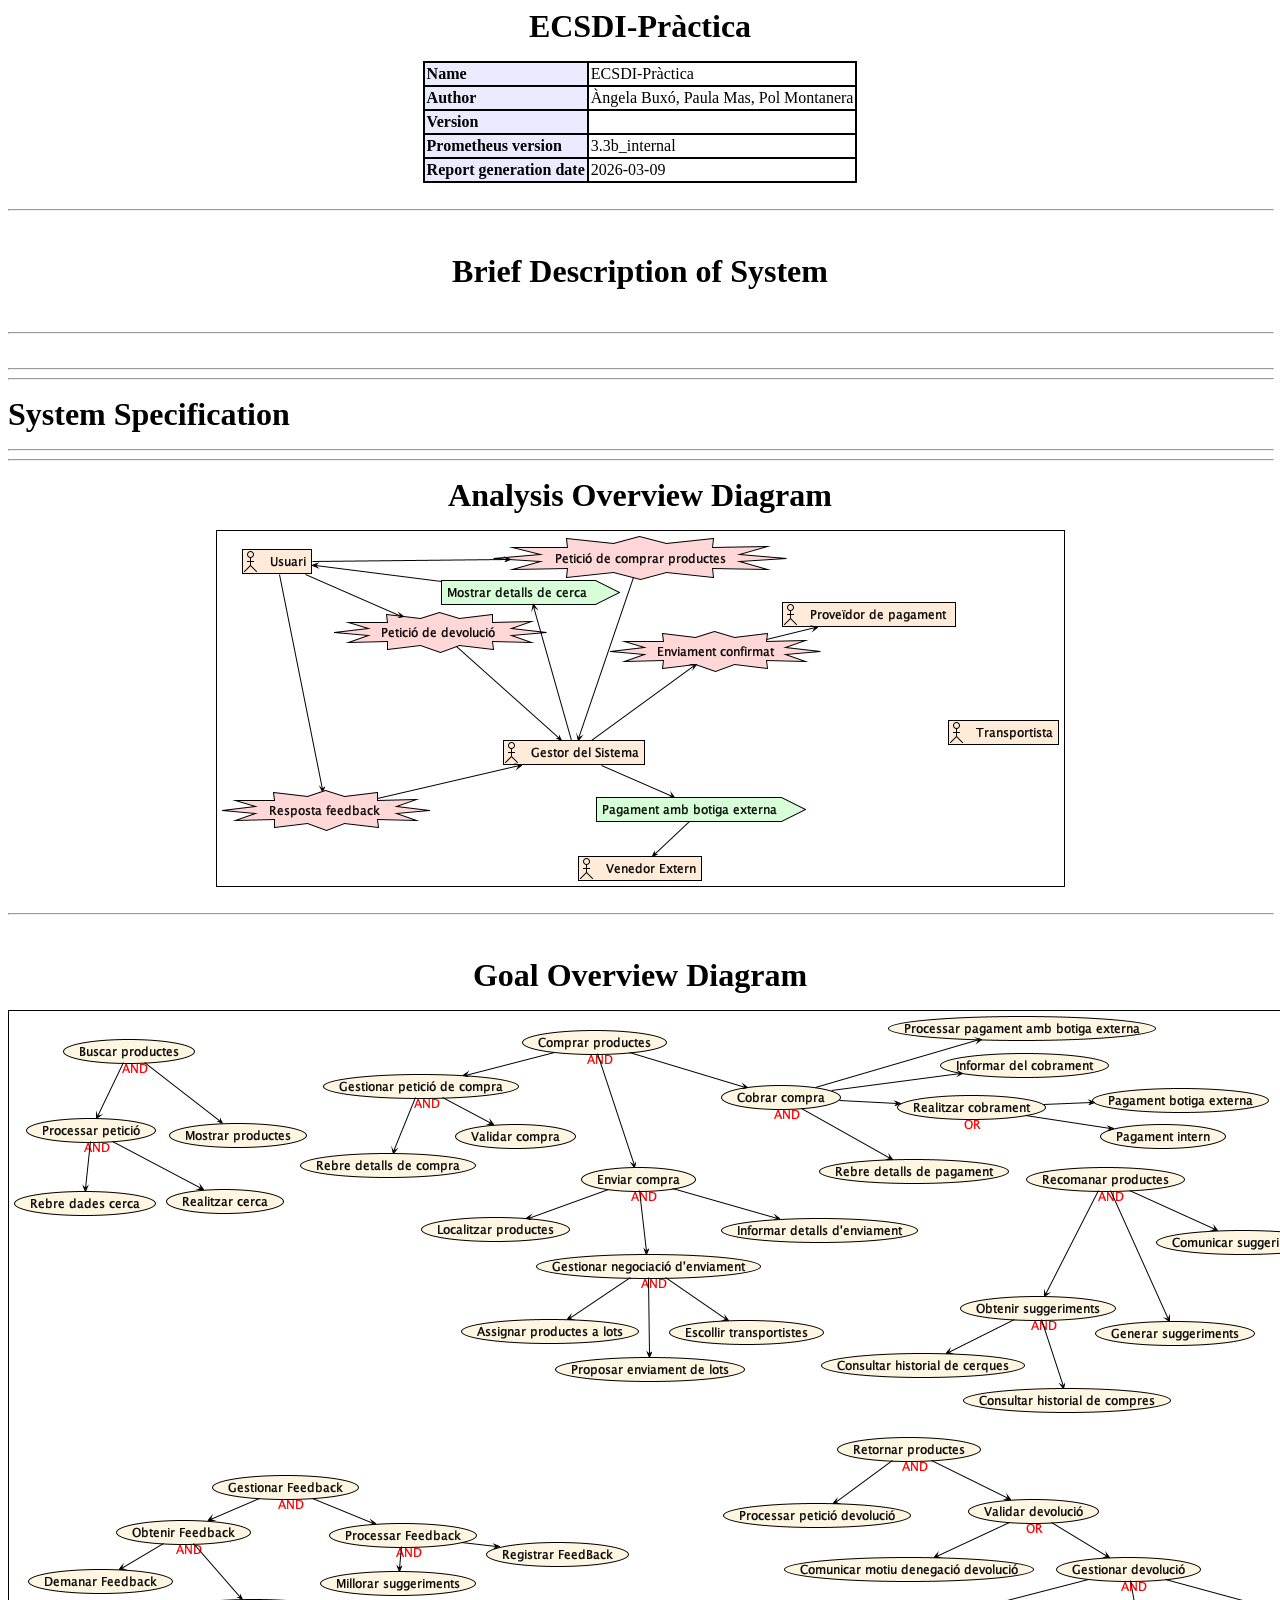
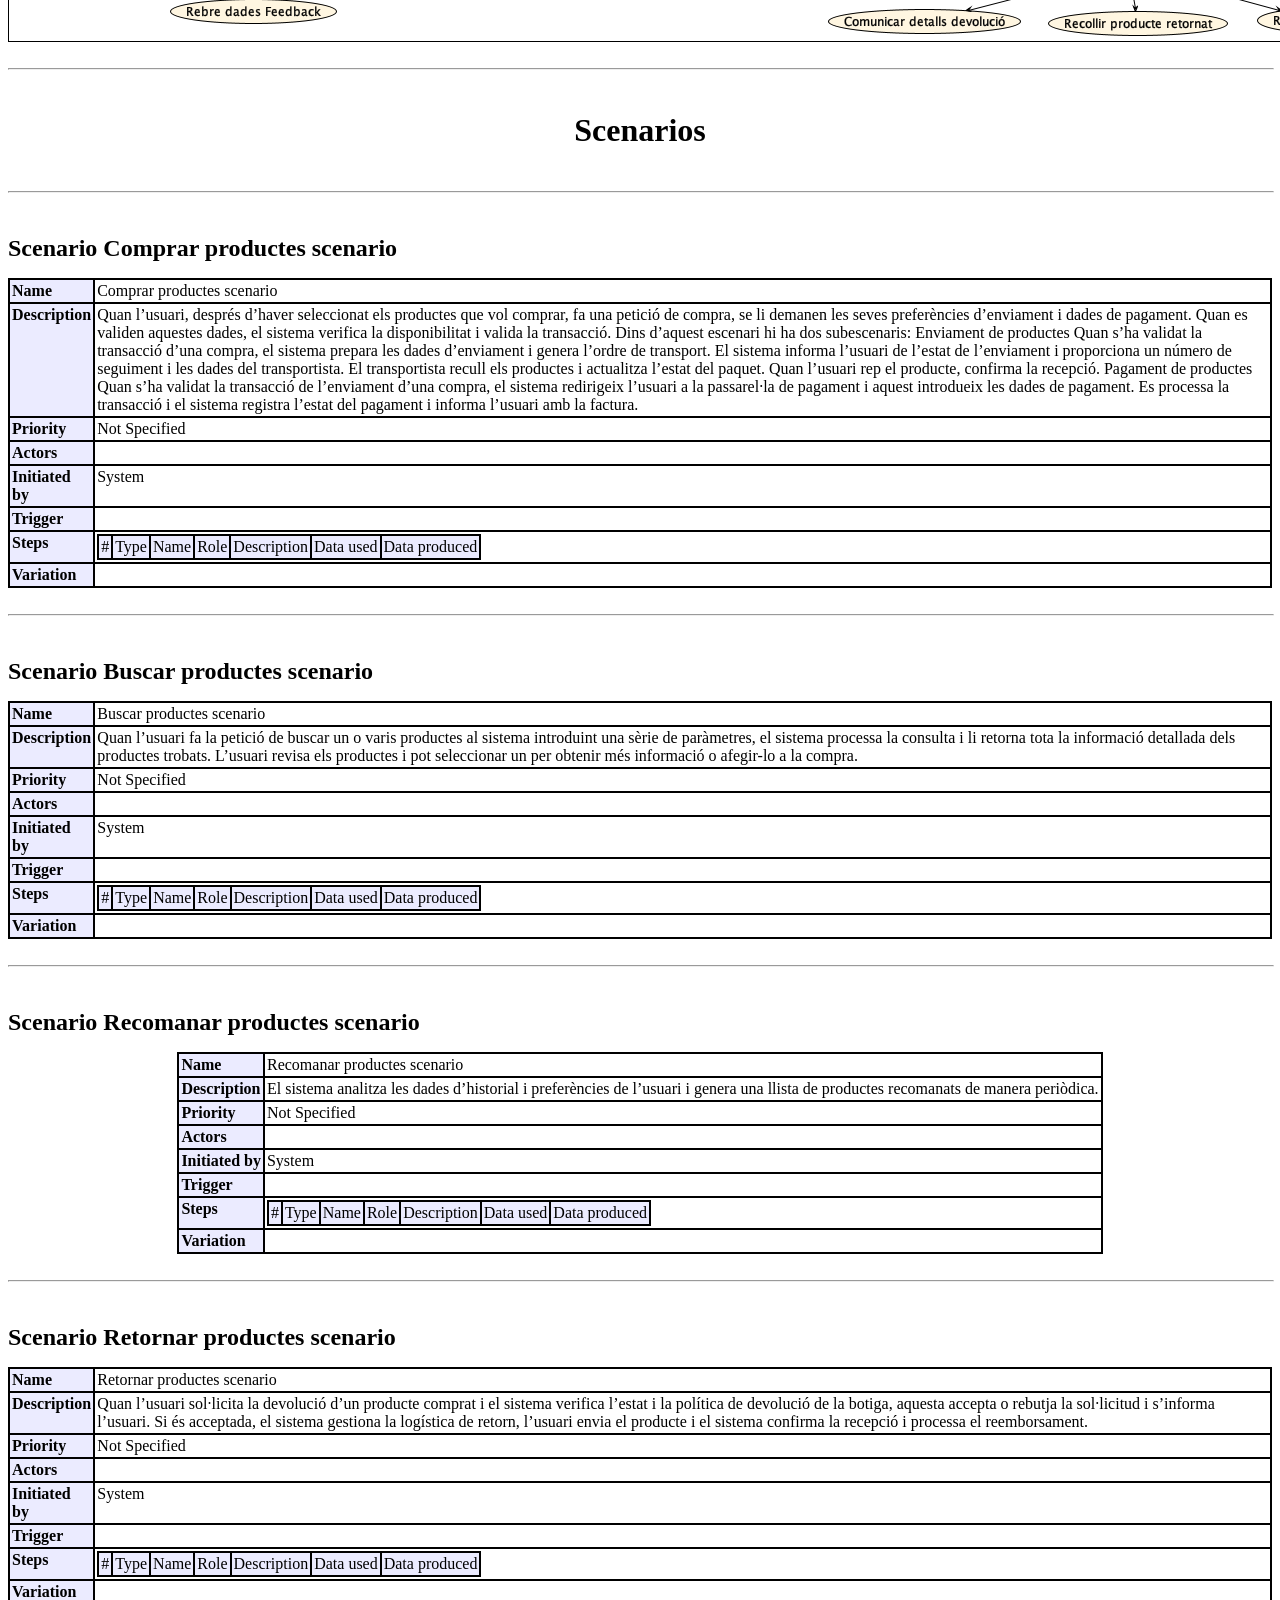
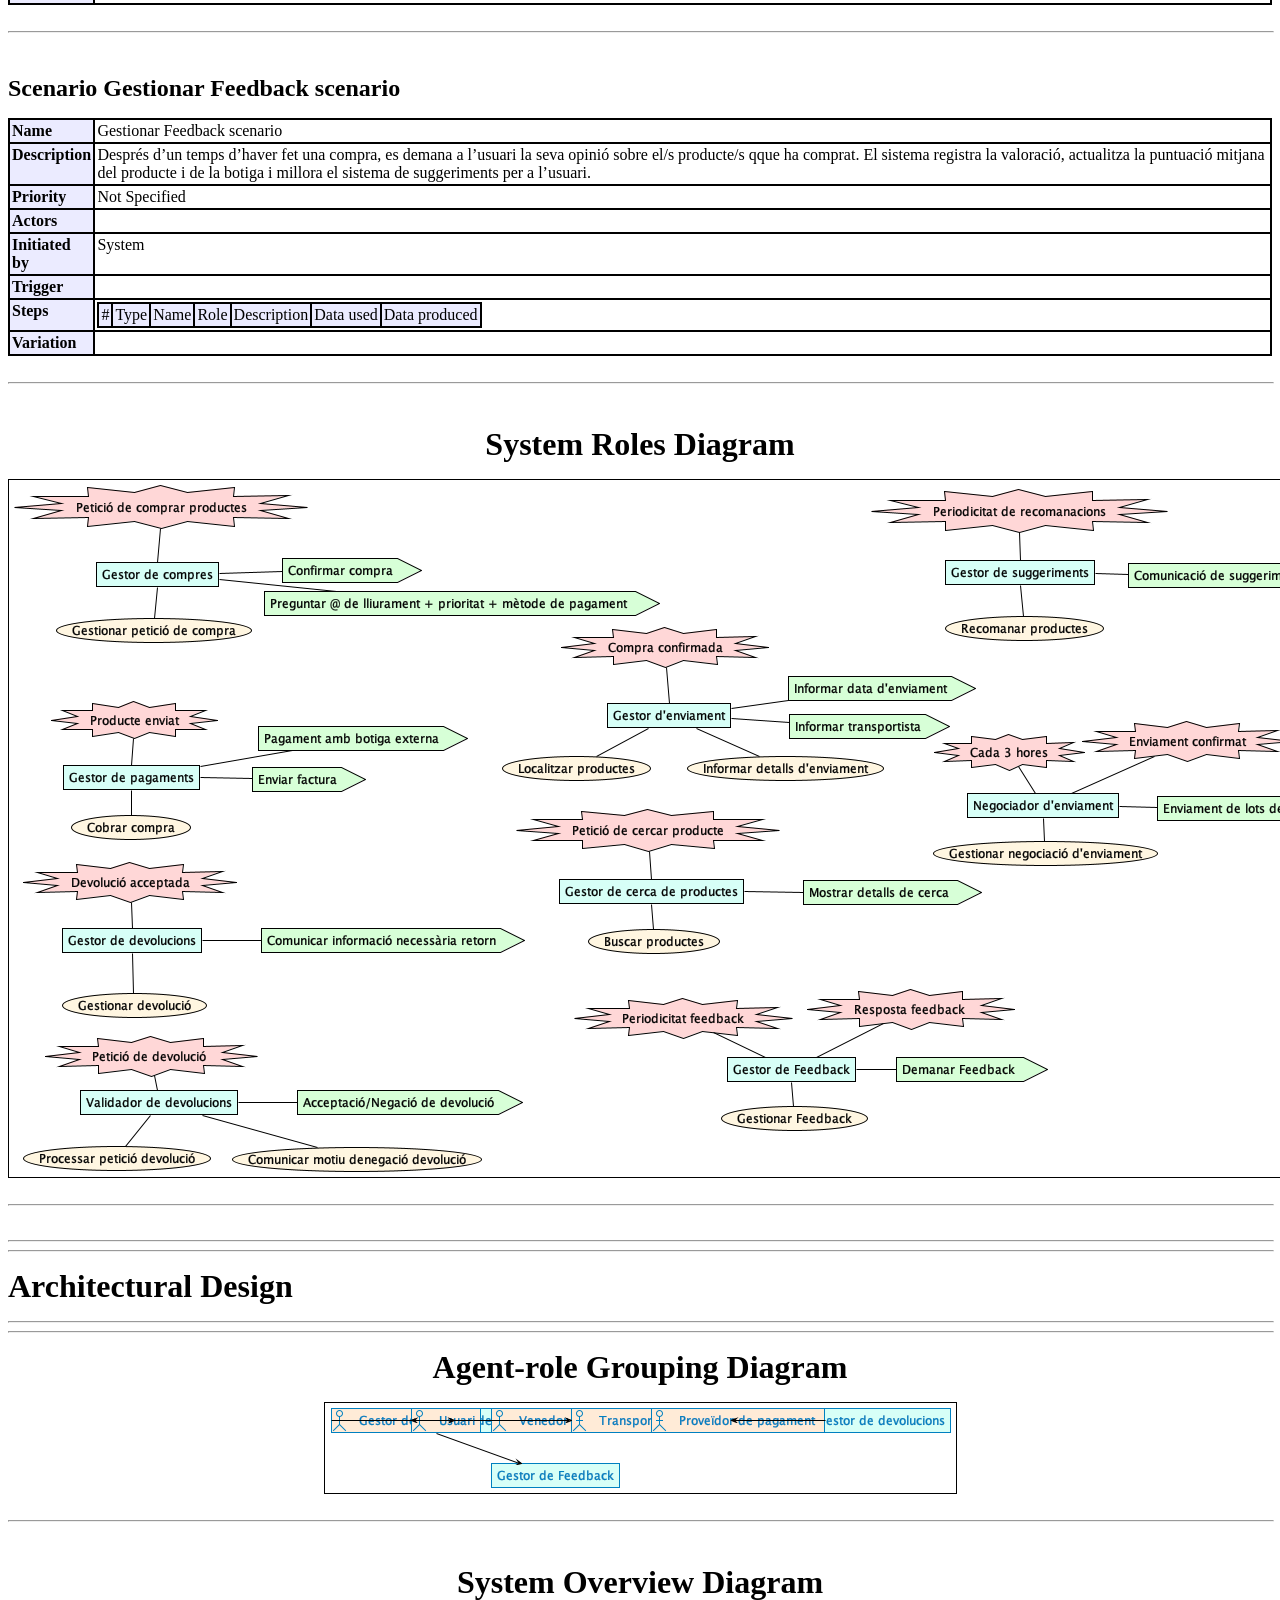
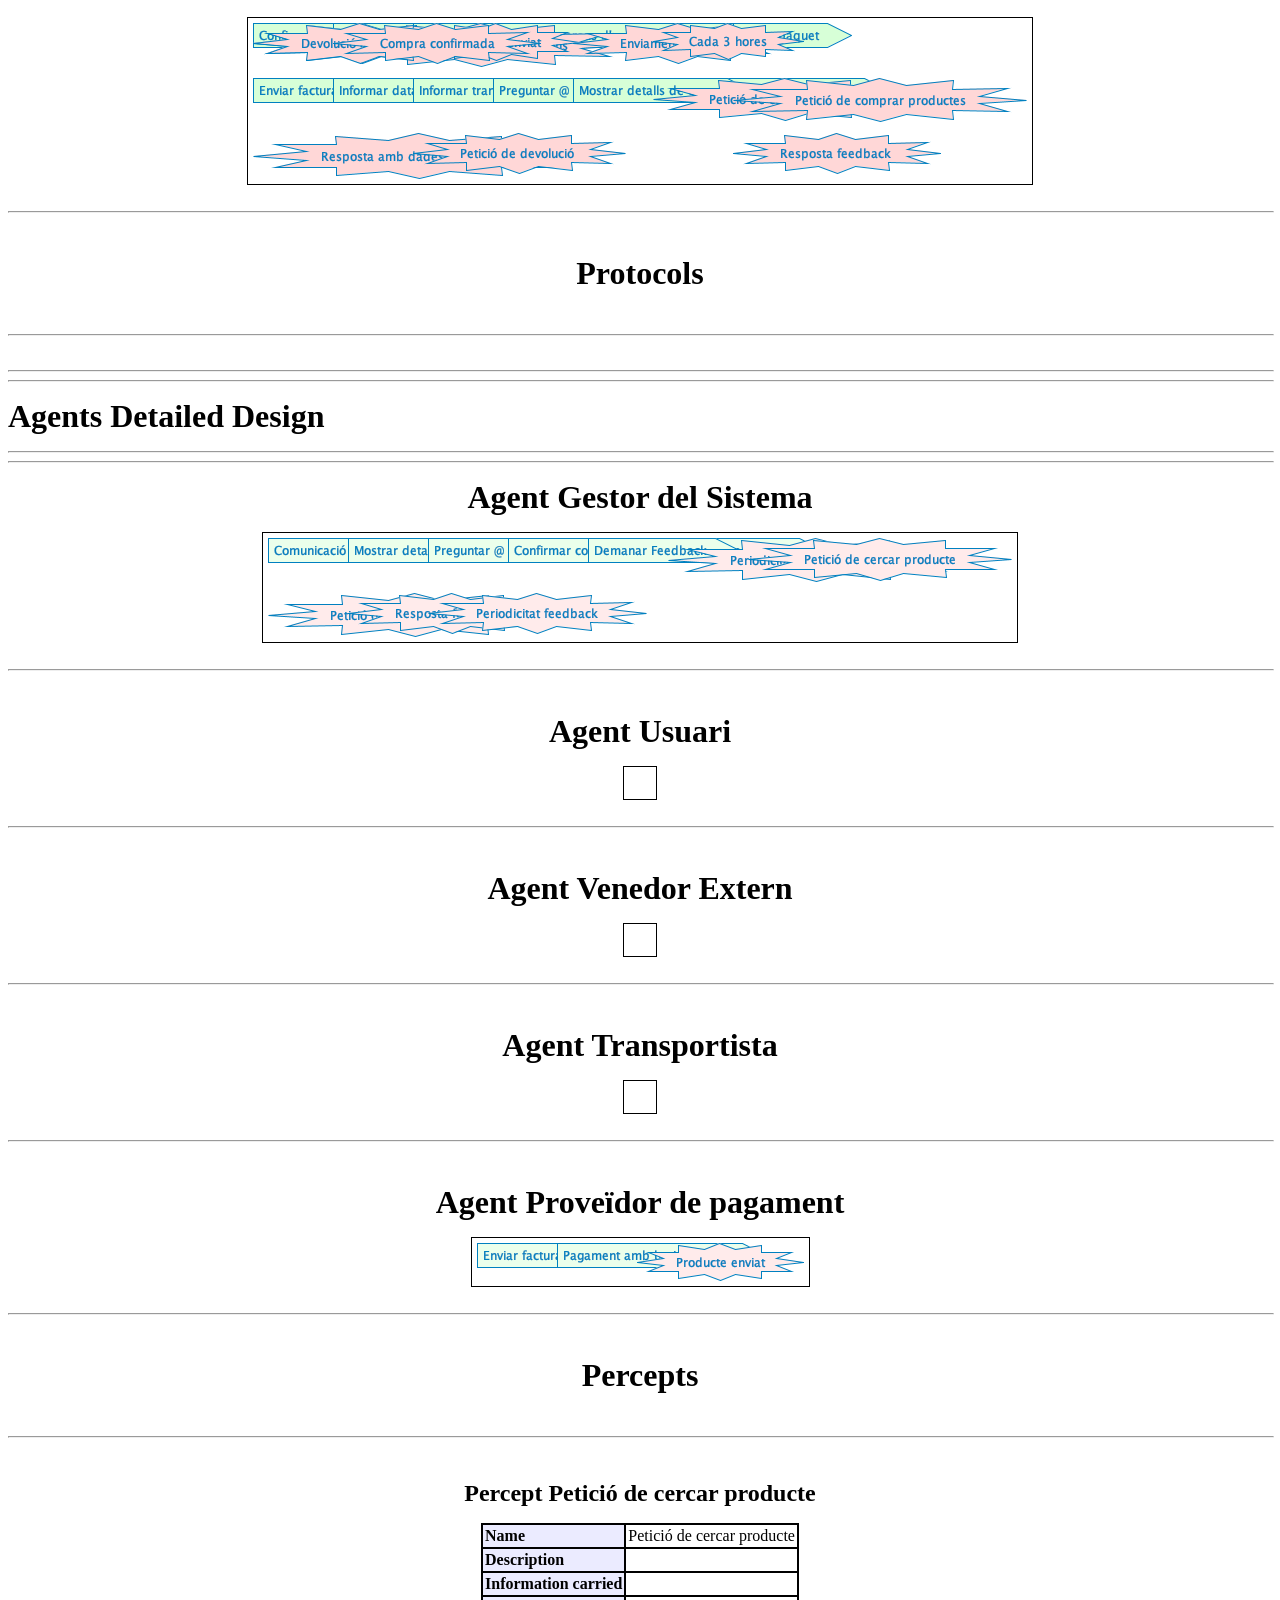
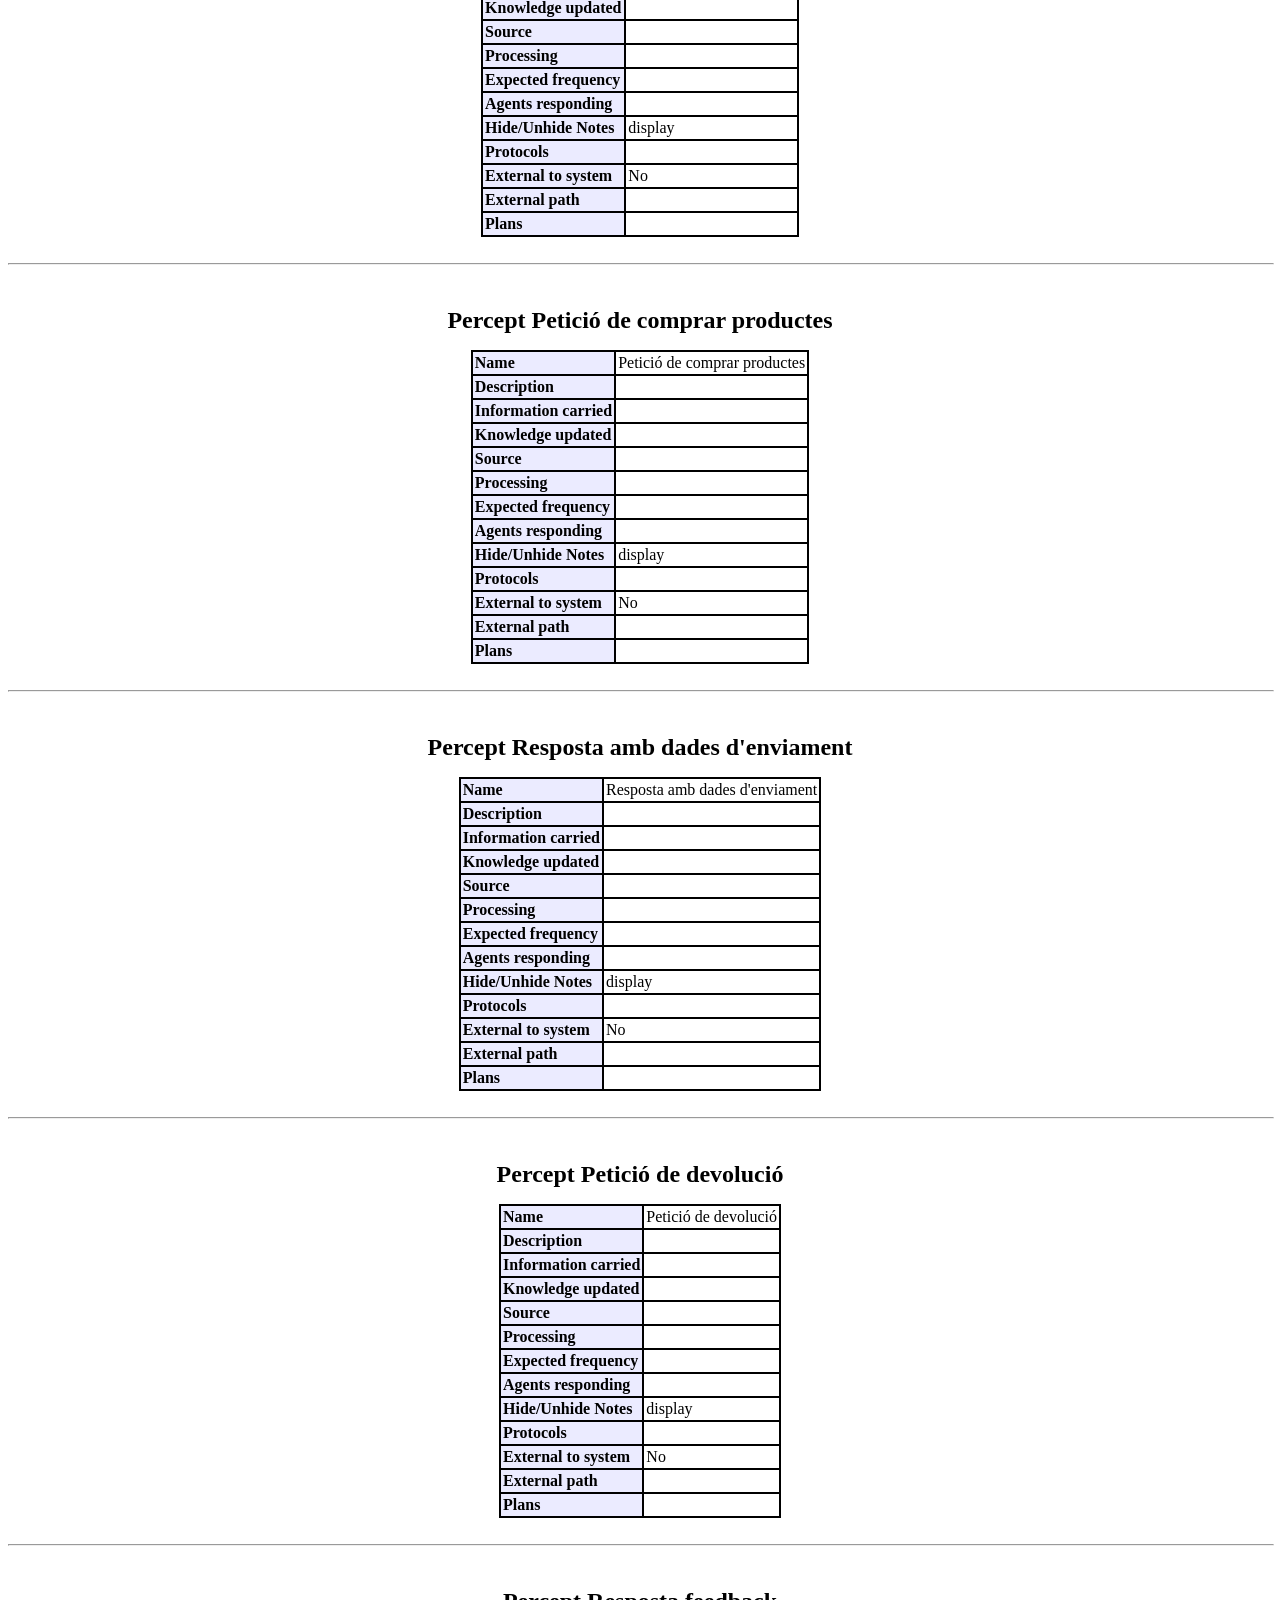
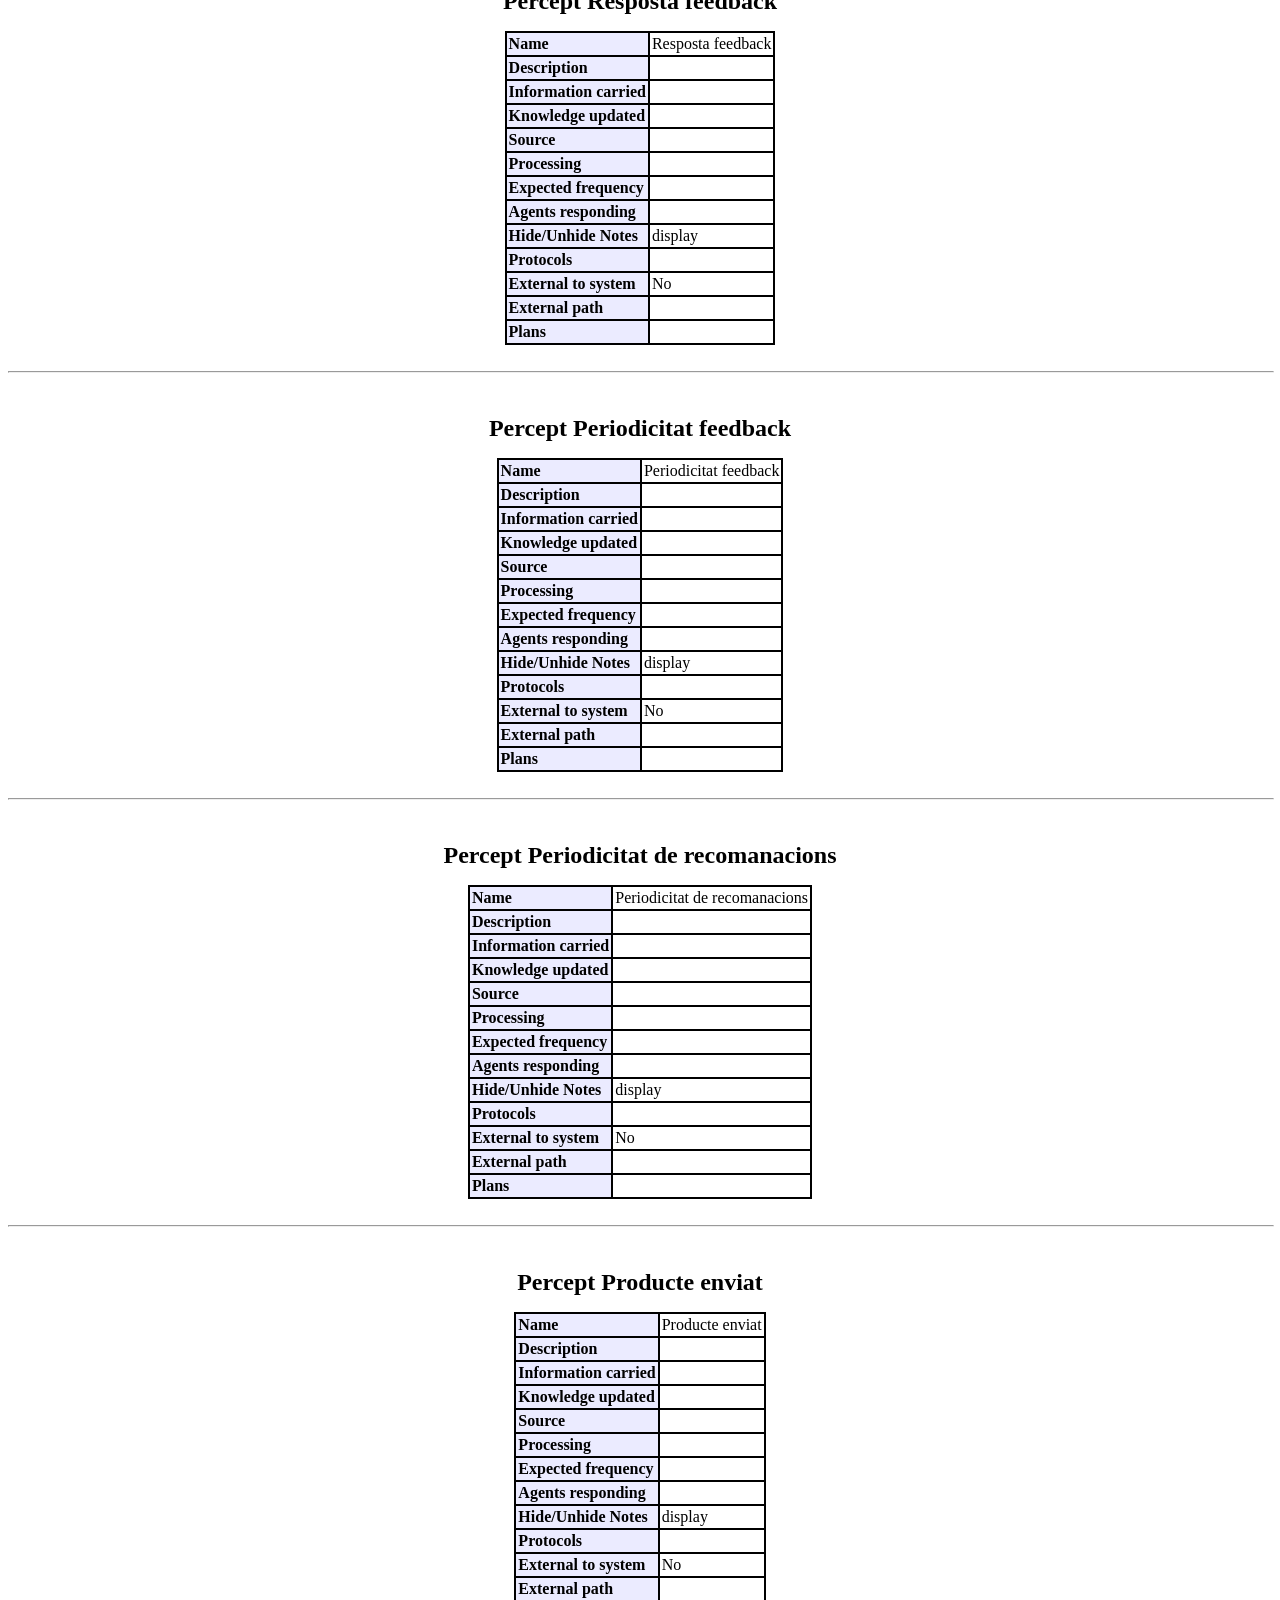
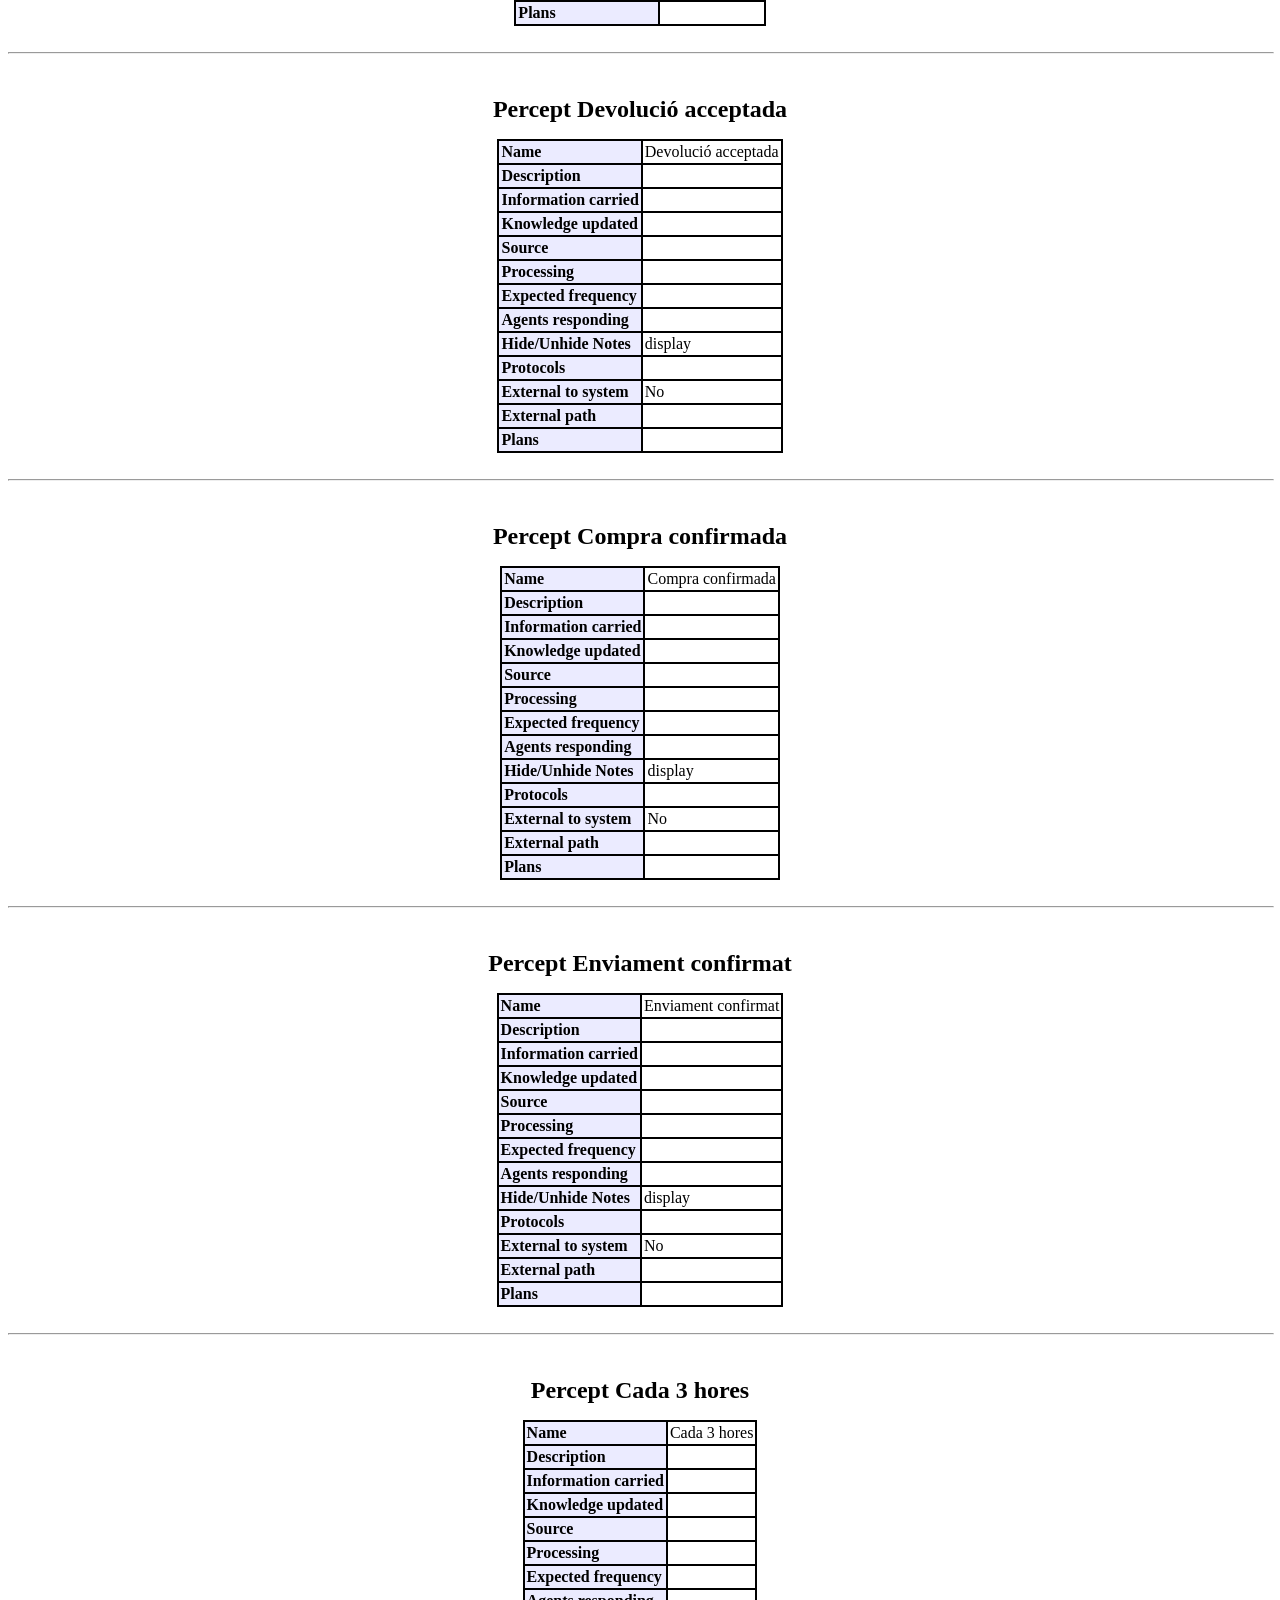
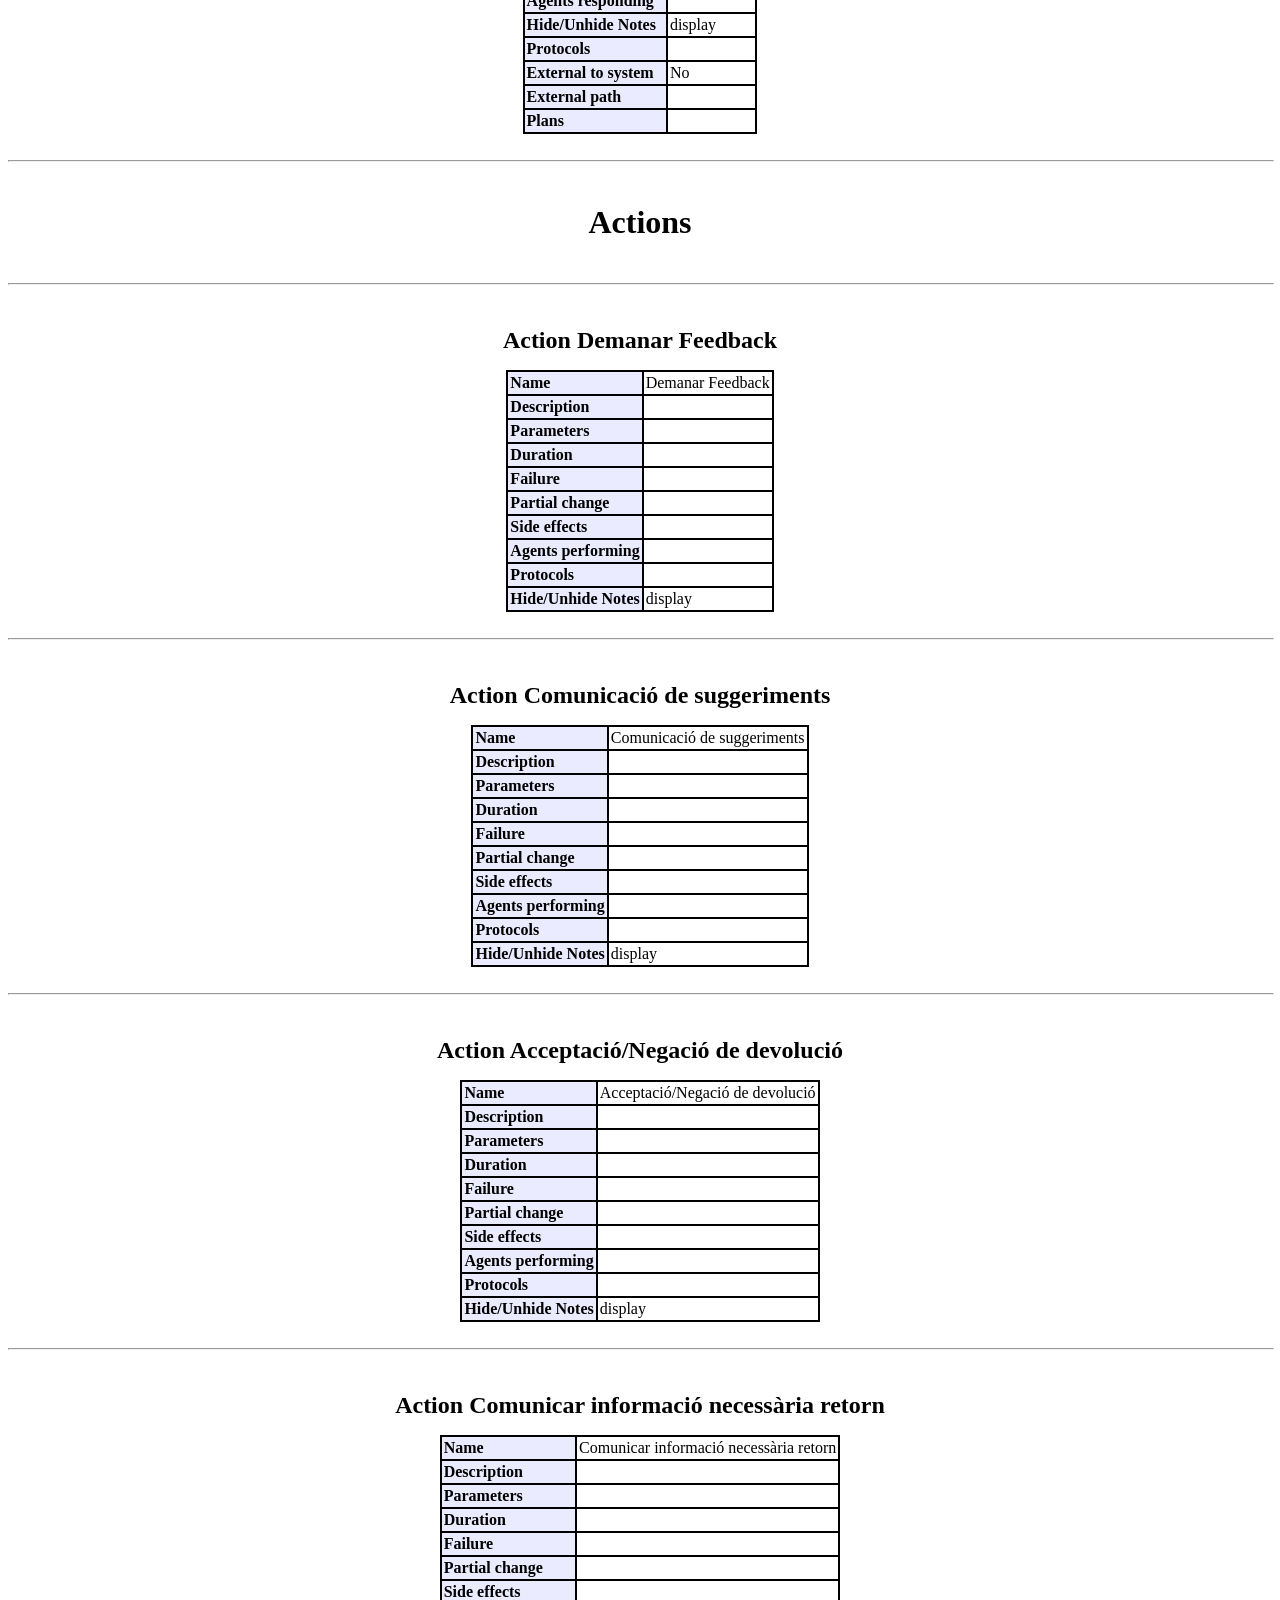
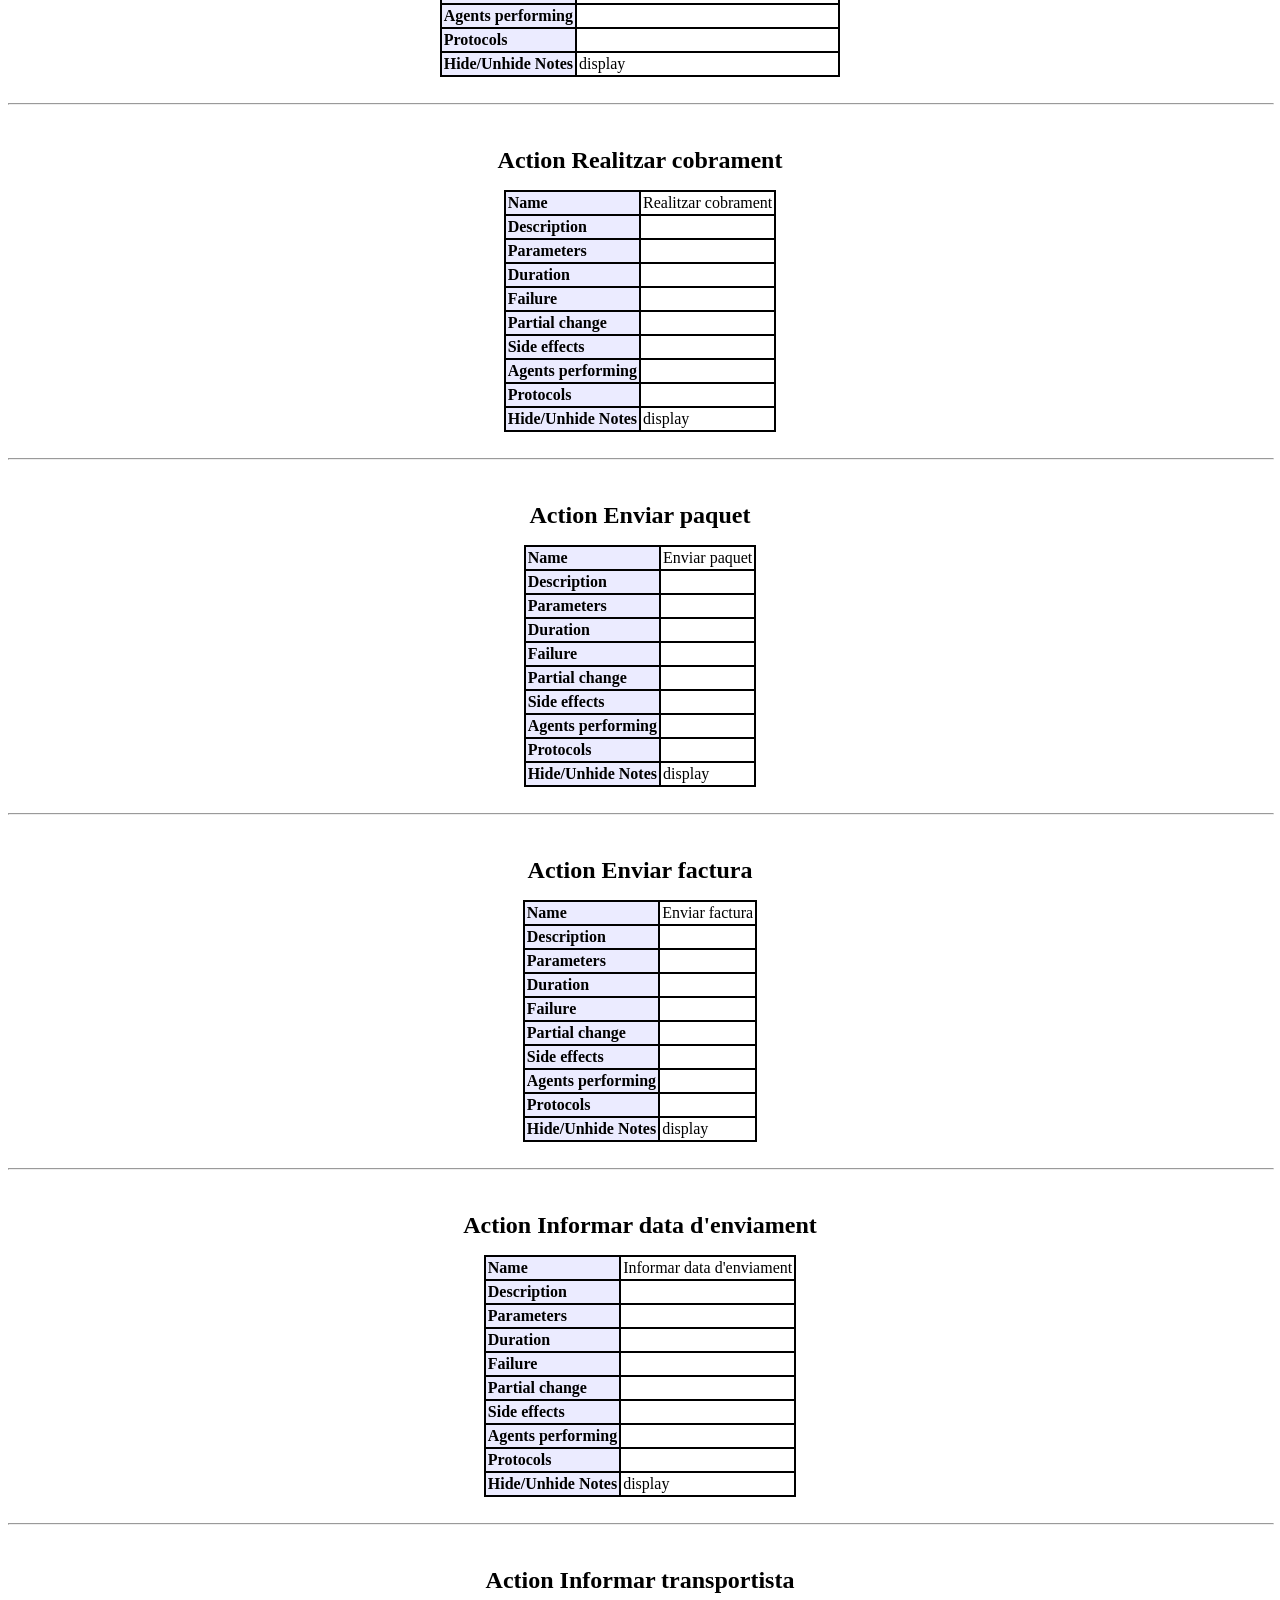
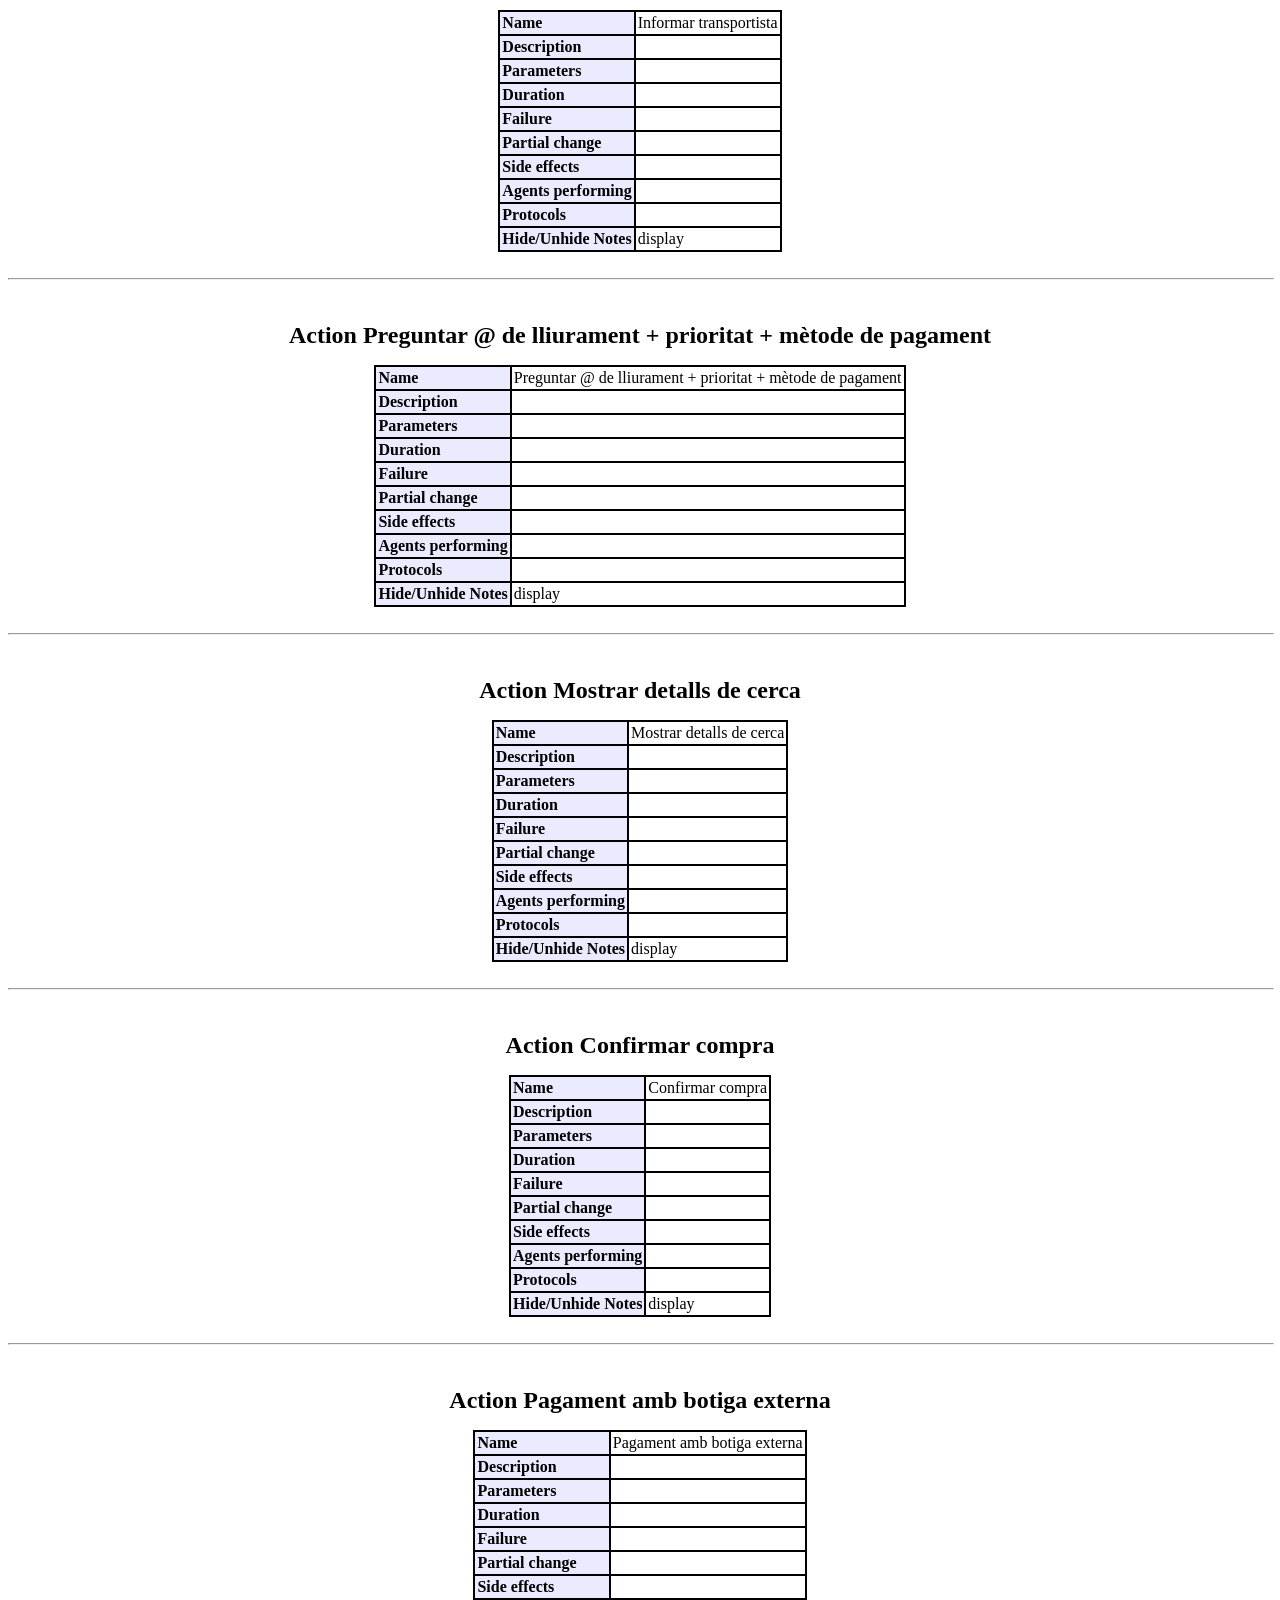
==== reportProvisional/index.html @ bb819414 "canvis fets, falta analysis overview" ====
<html>
<body>
<div align="center"><p>
<b><font size="+3">ECSDI-Pràctica</font></b></p>
</div><a name="Project Data"><div align="center"><table bgcolor="#000000" border="0" cellspacing="2" cellpadding="2"><tr><td bgcolor="#ebebff" valign="top"><b>Name</b></td><td bgcolor="#ffffff" valign="top">ECSDI-Pràctica</td></tr><tr><td bgcolor="#ebebff" valign="top"><b>Author</b></td><td bgcolor="#ffffff" valign="top">Àngela Buxó, Paula Mas, Pol Montanera</td></tr><tr><td bgcolor="#ebebff" valign="top"><b>Version</b></td><td bgcolor="#ffffff" valign="top">&nbsp;</td></tr><tr><td bgcolor="#ebebff" valign="top"><b>Prometheus version</b></td><td bgcolor="#ffffff" valign="top">3.3b_internal</td></tr><tr><td bgcolor="#ebebff" valign="top"><b>Report generation date</b></td><td bgcolor="#ffffff" valign="top">2026-03-09</td></tr></table></div><br>

<hr width="100%">
<br>
<div align="center"><p>
<b><font size="+3">Brief Description of System</font></b></p>
</div><p>
</p>
<br>

<hr width="100%">
<br>

<hr width="100%">

<hr width="100%">
<div align="left"><p>
<b><font size="+3">System Specification</font></b></p>
</div>
<hr width="100%">

<hr width="100%">
<a name="Analysis Overview"><div align="center"><p>
<b><font size="+3">Analysis Overview Diagram</font></b></p>
</div><div align="center"><img border="1" src="AnalysisOverviewDiagram.png"></div><br>

<hr width="100%">
<br>
<a name="Goal Overview"><div align="center"><p>
<b><font size="+3">Goal Overview Diagram</font></b></p>
</div><div align="center"><img border="1" src="GoalOverviewDiagram.png"></div><br>

<hr width="100%">
<br>
<a name="Scenario"><div align="center"><p>
<b><font size="+3">Scenarios</font></b></p>
</div><br>

<hr width="100%">
<br>
<a name="Comprar productes scenario_328"><div align="left"><p>
<b><font size="+2">Scenario Comprar productes scenario</font></b></p>
</div><div align="center"><table bgcolor="#000000" border="0" cellspacing="2" cellpadding="2"><tr><td bgcolor="#ebebff" valign="top"><b>Name</b></td><td bgcolor="#ffffff" valign="top">Comprar productes scenario</td></tr><tr><td bgcolor="#ebebff" valign="top"><b>Description</b></td><td bgcolor="#ffffff" valign="top">Quan l’usuari, després d’haver seleccionat els productes que vol comprar, fa una petició de compra, se li demanen les seves preferències d’enviament i dades de pagament. Quan es validen aquestes dades, el sistema verifica la disponibilitat i valida la transacció. Dins d’aquest escenari hi ha dos subescenaris:

Enviament de productes
Quan s’ha validat la transacció d’una compra, el sistema prepara les dades d’enviament i genera l’ordre de transport. El sistema informa l’usuari de l’estat de l’enviament i proporciona un número de seguiment i les dades del transportista. El transportista recull els productes i actualitza l’estat del paquet. Quan l’usuari rep el producte, confirma la recepció.

Pagament de productes
Quan s’ha validat la transacció de l’enviament d’una compra, el sistema redirigeix l’usuari a la passarel·la de pagament i aquest introdueix les dades de pagament. Es processa la transacció i el sistema registra l’estat del pagament i informa l’usuari amb la factura.
</td></tr><tr><td bgcolor="#ebebff" valign="top"><b>Priority</b></td><td bgcolor="#ffffff" valign="top">Not Specified</td></tr><tr><td bgcolor="#ebebff" valign="top"><b>Actors</b></td><td bgcolor="#ffffff" valign="top">&nbsp;</td></tr><tr><td bgcolor="#ebebff" valign="top"><b>Initiated by</b></td><td bgcolor="#ffffff" valign="top">System</td></tr><tr><td bgcolor="#ebebff" valign="top"><b>Trigger</b></td><td bgcolor="#ffffff" valign="top">&nbsp;</td></tr><tr><td bgcolor="#ebebff" valign="top"><b>Steps</b></td><td bgcolor="#ffffff" valign="top"><table bgcolor="#000000" border="0" cellspacing="2" cellpadding="2"><tr><td bgcolor="#ebebff" valign="top">#</td><td bgcolor="#ebebff" valign="top">Type</td><td bgcolor="#ebebff" valign="top">Name</td><td bgcolor="#ebebff" valign="top">Role</td><td bgcolor="#ebebff" valign="top">Description</td><td bgcolor="#ebebff" valign="top">Data used</td><td bgcolor="#ebebff" valign="top">Data produced</td></tr></table></td></tr><tr><td bgcolor="#ebebff" valign="top"><b>Variation</b></td><td bgcolor="#ffffff" valign="top">&nbsp;</td></tr></table></div><br>

<hr width="100%">
<br>
<a name="Buscar productes scenario_330"><div align="left"><p>
<b><font size="+2">Scenario Buscar productes scenario</font></b></p>
</div><div align="center"><table bgcolor="#000000" border="0" cellspacing="2" cellpadding="2"><tr><td bgcolor="#ebebff" valign="top"><b>Name</b></td><td bgcolor="#ffffff" valign="top">Buscar productes scenario</td></tr><tr><td bgcolor="#ebebff" valign="top"><b>Description</b></td><td bgcolor="#ffffff" valign="top">Quan l’usuari fa la petició de buscar un o varis productes al sistema introduint una sèrie de paràmetres, el sistema processa la consulta i li retorna tota la informació detallada dels productes trobats. L’usuari revisa els productes i pot seleccionar un per obtenir més informació o afegir-lo a la compra.
</td></tr><tr><td bgcolor="#ebebff" valign="top"><b>Priority</b></td><td bgcolor="#ffffff" valign="top">Not Specified</td></tr><tr><td bgcolor="#ebebff" valign="top"><b>Actors</b></td><td bgcolor="#ffffff" valign="top">&nbsp;</td></tr><tr><td bgcolor="#ebebff" valign="top"><b>Initiated by</b></td><td bgcolor="#ffffff" valign="top">System</td></tr><tr><td bgcolor="#ebebff" valign="top"><b>Trigger</b></td><td bgcolor="#ffffff" valign="top">&nbsp;</td></tr><tr><td bgcolor="#ebebff" valign="top"><b>Steps</b></td><td bgcolor="#ffffff" valign="top"><table bgcolor="#000000" border="0" cellspacing="2" cellpadding="2"><tr><td bgcolor="#ebebff" valign="top">#</td><td bgcolor="#ebebff" valign="top">Type</td><td bgcolor="#ebebff" valign="top">Name</td><td bgcolor="#ebebff" valign="top">Role</td><td bgcolor="#ebebff" valign="top">Description</td><td bgcolor="#ebebff" valign="top">Data used</td><td bgcolor="#ebebff" valign="top">Data produced</td></tr></table></td></tr><tr><td bgcolor="#ebebff" valign="top"><b>Variation</b></td><td bgcolor="#ffffff" valign="top">&nbsp;</td></tr></table></div><br>

<hr width="100%">
<br>
<a name="Recomanar productes scenario_332"><div align="left"><p>
<b><font size="+2">Scenario Recomanar productes scenario</font></b></p>
</div><div align="center"><table bgcolor="#000000" border="0" cellspacing="2" cellpadding="2"><tr><td bgcolor="#ebebff" valign="top"><b>Name</b></td><td bgcolor="#ffffff" valign="top">Recomanar productes scenario</td></tr><tr><td bgcolor="#ebebff" valign="top"><b>Description</b></td><td bgcolor="#ffffff" valign="top">El sistema analitza les dades d’historial i preferències de l’usuari i genera una llista de productes recomanats de manera periòdica. </td></tr><tr><td bgcolor="#ebebff" valign="top"><b>Priority</b></td><td bgcolor="#ffffff" valign="top">Not Specified</td></tr><tr><td bgcolor="#ebebff" valign="top"><b>Actors</b></td><td bgcolor="#ffffff" valign="top">&nbsp;</td></tr><tr><td bgcolor="#ebebff" valign="top"><b>Initiated by</b></td><td bgcolor="#ffffff" valign="top">System</td></tr><tr><td bgcolor="#ebebff" valign="top"><b>Trigger</b></td><td bgcolor="#ffffff" valign="top">&nbsp;</td></tr><tr><td bgcolor="#ebebff" valign="top"><b>Steps</b></td><td bgcolor="#ffffff" valign="top"><table bgcolor="#000000" border="0" cellspacing="2" cellpadding="2"><tr><td bgcolor="#ebebff" valign="top">#</td><td bgcolor="#ebebff" valign="top">Type</td><td bgcolor="#ebebff" valign="top">Name</td><td bgcolor="#ebebff" valign="top">Role</td><td bgcolor="#ebebff" valign="top">Description</td><td bgcolor="#ebebff" valign="top">Data used</td><td bgcolor="#ebebff" valign="top">Data produced</td></tr></table></td></tr><tr><td bgcolor="#ebebff" valign="top"><b>Variation</b></td><td bgcolor="#ffffff" valign="top">&nbsp;</td></tr></table></div><br>

<hr width="100%">
<br>
<a name="Retornar productes scenario_333"><div align="left"><p>
<b><font size="+2">Scenario Retornar productes scenario</font></b></p>
</div><div align="center"><table bgcolor="#000000" border="0" cellspacing="2" cellpadding="2"><tr><td bgcolor="#ebebff" valign="top"><b>Name</b></td><td bgcolor="#ffffff" valign="top">Retornar productes scenario</td></tr><tr><td bgcolor="#ebebff" valign="top"><b>Description</b></td><td bgcolor="#ffffff" valign="top">Quan l’usuari sol·licita la devolució d’un producte comprat i el sistema verifica l’estat i la política de devolució de la botiga, aquesta accepta o rebutja la sol·licitud i s’informa l’usuari. Si és acceptada, el sistema gestiona la logística de retorn, l’usuari envia el producte i el sistema confirma la recepció i processa el reemborsament.</td></tr><tr><td bgcolor="#ebebff" valign="top"><b>Priority</b></td><td bgcolor="#ffffff" valign="top">Not Specified</td></tr><tr><td bgcolor="#ebebff" valign="top"><b>Actors</b></td><td bgcolor="#ffffff" valign="top">&nbsp;</td></tr><tr><td bgcolor="#ebebff" valign="top"><b>Initiated by</b></td><td bgcolor="#ffffff" valign="top">System</td></tr><tr><td bgcolor="#ebebff" valign="top"><b>Trigger</b></td><td bgcolor="#ffffff" valign="top">&nbsp;</td></tr><tr><td bgcolor="#ebebff" valign="top"><b>Steps</b></td><td bgcolor="#ffffff" valign="top"><table bgcolor="#000000" border="0" cellspacing="2" cellpadding="2"><tr><td bgcolor="#ebebff" valign="top">#</td><td bgcolor="#ebebff" valign="top">Type</td><td bgcolor="#ebebff" valign="top">Name</td><td bgcolor="#ebebff" valign="top">Role</td><td bgcolor="#ebebff" valign="top">Description</td><td bgcolor="#ebebff" valign="top">Data used</td><td bgcolor="#ebebff" valign="top">Data produced</td></tr></table></td></tr><tr><td bgcolor="#ebebff" valign="top"><b>Variation</b></td><td bgcolor="#ffffff" valign="top">&nbsp;</td></tr></table></div><br>

<hr width="100%">
<br>
<a name="Gestionar Feedback scenario_335"><div align="left"><p>
<b><font size="+2">Scenario Gestionar Feedback scenario</font></b></p>
</div><div align="center"><table bgcolor="#000000" border="0" cellspacing="2" cellpadding="2"><tr><td bgcolor="#ebebff" valign="top"><b>Name</b></td><td bgcolor="#ffffff" valign="top">Gestionar Feedback scenario</td></tr><tr><td bgcolor="#ebebff" valign="top"><b>Description</b></td><td bgcolor="#ffffff" valign="top">Després d’un temps d’haver fet una compra, es demana a l’usuari la seva opinió sobre el/s producte/s qque ha comprat. El sistema registra la valoració, actualitza la puntuació mitjana del producte i de la botiga i millora el sistema de suggeriments per a l’usuari.</td></tr><tr><td bgcolor="#ebebff" valign="top"><b>Priority</b></td><td bgcolor="#ffffff" valign="top">Not Specified</td></tr><tr><td bgcolor="#ebebff" valign="top"><b>Actors</b></td><td bgcolor="#ffffff" valign="top">&nbsp;</td></tr><tr><td bgcolor="#ebebff" valign="top"><b>Initiated by</b></td><td bgcolor="#ffffff" valign="top">System</td></tr><tr><td bgcolor="#ebebff" valign="top"><b>Trigger</b></td><td bgcolor="#ffffff" valign="top">&nbsp;</td></tr><tr><td bgcolor="#ebebff" valign="top"><b>Steps</b></td><td bgcolor="#ffffff" valign="top"><table bgcolor="#000000" border="0" cellspacing="2" cellpadding="2"><tr><td bgcolor="#ebebff" valign="top">#</td><td bgcolor="#ebebff" valign="top">Type</td><td bgcolor="#ebebff" valign="top">Name</td><td bgcolor="#ebebff" valign="top">Role</td><td bgcolor="#ebebff" valign="top">Description</td><td bgcolor="#ebebff" valign="top">Data used</td><td bgcolor="#ebebff" valign="top">Data produced</td></tr></table></td></tr><tr><td bgcolor="#ebebff" valign="top"><b>Variation</b></td><td bgcolor="#ffffff" valign="top">&nbsp;</td></tr></table></div><br>

<hr width="100%">
<br>
<a name="Roles"><div align="center"><p>
<b><font size="+3">System Roles Diagram</font></b></p>
</div><div align="center"><img border="1" src="RolesDiagram.png"></div><br>

<hr width="100%">
<br>

<hr width="100%">

<hr width="100%">
<div align="left"><p>
<b><font size="+3">Architectural Design</font></b></p>
</div>
<hr width="100%">

<hr width="100%">
<a name="Agent-Role Grouping"><div align="center"><p>
<b><font size="+3">Agent-role Grouping Diagram</font></b></p>
</div><div align="center"><img border="1" src="AgentRoleGroupingDiagram.png"></div><br>

<hr width="100%">
<br>
<a name="System Overview"><div align="center"><p>
<b><font size="+3">System Overview Diagram</font></b></p>
</div><div align="center"><img border="1" src="SystemOverviewDiagram.png"></div><br>

<hr width="100%">
<br>
<a name="Protocol"><div align="center"><p>
<b><font size="+3">Protocols</font></b></p>
</div><br>

<hr width="100%">
<br>

<hr width="100%">

<hr width="100%">
<div align="left"><p>
<b><font size="+3">Agents Detailed Design</font></b></p>
</div>
<hr width="100%">

<hr width="100%">
<a name="Gestor del Sistema_377"><div align="center"><p>
<b><font size="+3">Agent Gestor del Sistema</font></b></p>
<img border="1" src="AgentOverviewDiagram_Gestor del Sistema_377.png"></div><br>

<hr width="100%">
<br>
<a name="Usuari_378"><div align="center"><p>
<b><font size="+3">Agent Usuari</font></b></p>
<img border="1" src="AgentOverviewDiagram_Usuari_378.png"></div><br>

<hr width="100%">
<br>
<a name="Venedor Extern_379"><div align="center"><p>
<b><font size="+3">Agent Venedor Extern</font></b></p>
<img border="1" src="AgentOverviewDiagram_Venedor Extern_379.png"></div><br>

<hr width="100%">
<br>
<a name="Transportista_380"><div align="center"><p>
<b><font size="+3">Agent Transportista</font></b></p>
<img border="1" src="AgentOverviewDiagram_Transportista_380.png"></div><br>

<hr width="100%">
<br>
<a name="Proveïdor de pagament _381"><div align="center"><p>
<b><font size="+3">Agent Proveïdor de pagament </font></b></p>
<img border="1" src="AgentOverviewDiagram_Proveïdor de pagament _381.png"></div><br>

<hr width="100%">
<br>
<a name="Percept"><div align="center"><p>
<b><font size="+3">Percepts</font></b></p>
</div><br>

<hr width="100%">
<br>
<a name="Petició de cercar producte_357"><div align="center"><p>
<b><font size="+2">Percept Petició de cercar producte</font></b></p>
</div><div align="center"><table bgcolor="#000000" border="0" cellspacing="2" cellpadding="2"><tr><td bgcolor="#ebebff" valign="top"><b>Name</b></td><td bgcolor="#ffffff" valign="top">Petició de cercar producte</td></tr><tr><td bgcolor="#ebebff" valign="top"><b>Description</b></td><td bgcolor="#ffffff" valign="top">&nbsp;</td></tr><tr><td bgcolor="#ebebff" valign="top"><b>Information carried</b></td><td bgcolor="#ffffff" valign="top">&nbsp;</td></tr><tr><td bgcolor="#ebebff" valign="top"><b>Knowledge updated</b></td><td bgcolor="#ffffff" valign="top">&nbsp;</td></tr><tr><td bgcolor="#ebebff" valign="top"><b>Source</b></td><td bgcolor="#ffffff" valign="top">&nbsp;</td></tr><tr><td bgcolor="#ebebff" valign="top"><b>Processing</b></td><td bgcolor="#ffffff" valign="top">&nbsp;</td></tr><tr><td bgcolor="#ebebff" valign="top"><b>Expected frequency</b></td><td bgcolor="#ffffff" valign="top">&nbsp;</td></tr><tr><td bgcolor="#ebebff" valign="top"><b>Agents responding</b></td><td bgcolor="#ffffff" valign="top">&nbsp;</td></tr><tr><td bgcolor="#ebebff" valign="top"><b>Hide/Unhide Notes</b></td><td bgcolor="#ffffff" valign="top">display</td></tr><tr><td bgcolor="#ebebff" valign="top"><b>Protocols</b></td><td bgcolor="#ffffff" valign="top">&nbsp;</td></tr><tr><td bgcolor="#ebebff" valign="top"><b>External to system</b></td><td bgcolor="#ffffff" valign="top">No</td></tr><tr><td bgcolor="#ebebff" valign="top"><b>External path</b></td><td bgcolor="#ffffff" valign="top">&nbsp;</td></tr><tr><td bgcolor="#ebebff" valign="top"><b>Plans</b></td><td bgcolor="#ffffff" valign="top">&nbsp;</td></tr></table></div><br>

<hr width="100%">
<br>
<a name="Petició de comprar productes_358"><div align="center"><p>
<b><font size="+2">Percept Petició de comprar productes</font></b></p>
</div><div align="center"><table bgcolor="#000000" border="0" cellspacing="2" cellpadding="2"><tr><td bgcolor="#ebebff" valign="top"><b>Name</b></td><td bgcolor="#ffffff" valign="top">Petició de comprar productes</td></tr><tr><td bgcolor="#ebebff" valign="top"><b>Description</b></td><td bgcolor="#ffffff" valign="top">&nbsp;</td></tr><tr><td bgcolor="#ebebff" valign="top"><b>Information carried</b></td><td bgcolor="#ffffff" valign="top">&nbsp;</td></tr><tr><td bgcolor="#ebebff" valign="top"><b>Knowledge updated</b></td><td bgcolor="#ffffff" valign="top">&nbsp;</td></tr><tr><td bgcolor="#ebebff" valign="top"><b>Source</b></td><td bgcolor="#ffffff" valign="top">&nbsp;</td></tr><tr><td bgcolor="#ebebff" valign="top"><b>Processing</b></td><td bgcolor="#ffffff" valign="top">&nbsp;</td></tr><tr><td bgcolor="#ebebff" valign="top"><b>Expected frequency</b></td><td bgcolor="#ffffff" valign="top">&nbsp;</td></tr><tr><td bgcolor="#ebebff" valign="top"><b>Agents responding</b></td><td bgcolor="#ffffff" valign="top">&nbsp;</td></tr><tr><td bgcolor="#ebebff" valign="top"><b>Hide/Unhide Notes</b></td><td bgcolor="#ffffff" valign="top">display</td></tr><tr><td bgcolor="#ebebff" valign="top"><b>Protocols</b></td><td bgcolor="#ffffff" valign="top">&nbsp;</td></tr><tr><td bgcolor="#ebebff" valign="top"><b>External to system</b></td><td bgcolor="#ffffff" valign="top">No</td></tr><tr><td bgcolor="#ebebff" valign="top"><b>External path</b></td><td bgcolor="#ffffff" valign="top">&nbsp;</td></tr><tr><td bgcolor="#ebebff" valign="top"><b>Plans</b></td><td bgcolor="#ffffff" valign="top">&nbsp;</td></tr></table></div><br>

<hr width="100%">
<br>
<a name="Resposta amb dades d'enviament_359"><div align="center"><p>
<b><font size="+2">Percept Resposta amb dades d'enviament</font></b></p>
</div><div align="center"><table bgcolor="#000000" border="0" cellspacing="2" cellpadding="2"><tr><td bgcolor="#ebebff" valign="top"><b>Name</b></td><td bgcolor="#ffffff" valign="top">Resposta amb dades d'enviament</td></tr><tr><td bgcolor="#ebebff" valign="top"><b>Description</b></td><td bgcolor="#ffffff" valign="top">&nbsp;</td></tr><tr><td bgcolor="#ebebff" valign="top"><b>Information carried</b></td><td bgcolor="#ffffff" valign="top">&nbsp;</td></tr><tr><td bgcolor="#ebebff" valign="top"><b>Knowledge updated</b></td><td bgcolor="#ffffff" valign="top">&nbsp;</td></tr><tr><td bgcolor="#ebebff" valign="top"><b>Source</b></td><td bgcolor="#ffffff" valign="top">&nbsp;</td></tr><tr><td bgcolor="#ebebff" valign="top"><b>Processing</b></td><td bgcolor="#ffffff" valign="top">&nbsp;</td></tr><tr><td bgcolor="#ebebff" valign="top"><b>Expected frequency</b></td><td bgcolor="#ffffff" valign="top">&nbsp;</td></tr><tr><td bgcolor="#ebebff" valign="top"><b>Agents responding</b></td><td bgcolor="#ffffff" valign="top">&nbsp;</td></tr><tr><td bgcolor="#ebebff" valign="top"><b>Hide/Unhide Notes</b></td><td bgcolor="#ffffff" valign="top">display</td></tr><tr><td bgcolor="#ebebff" valign="top"><b>Protocols</b></td><td bgcolor="#ffffff" valign="top">&nbsp;</td></tr><tr><td bgcolor="#ebebff" valign="top"><b>External to system</b></td><td bgcolor="#ffffff" valign="top">No</td></tr><tr><td bgcolor="#ebebff" valign="top"><b>External path</b></td><td bgcolor="#ffffff" valign="top">&nbsp;</td></tr><tr><td bgcolor="#ebebff" valign="top"><b>Plans</b></td><td bgcolor="#ffffff" valign="top">&nbsp;</td></tr></table></div><br>

<hr width="100%">
<br>
<a name="Petició de devolució _361"><div align="center"><p>
<b><font size="+2">Percept Petició de devolució </font></b></p>
</div><div align="center"><table bgcolor="#000000" border="0" cellspacing="2" cellpadding="2"><tr><td bgcolor="#ebebff" valign="top"><b>Name</b></td><td bgcolor="#ffffff" valign="top">Petició de devolució </td></tr><tr><td bgcolor="#ebebff" valign="top"><b>Description</b></td><td bgcolor="#ffffff" valign="top">&nbsp;</td></tr><tr><td bgcolor="#ebebff" valign="top"><b>Information carried</b></td><td bgcolor="#ffffff" valign="top">&nbsp;</td></tr><tr><td bgcolor="#ebebff" valign="top"><b>Knowledge updated</b></td><td bgcolor="#ffffff" valign="top">&nbsp;</td></tr><tr><td bgcolor="#ebebff" valign="top"><b>Source</b></td><td bgcolor="#ffffff" valign="top">&nbsp;</td></tr><tr><td bgcolor="#ebebff" valign="top"><b>Processing</b></td><td bgcolor="#ffffff" valign="top">&nbsp;</td></tr><tr><td bgcolor="#ebebff" valign="top"><b>Expected frequency</b></td><td bgcolor="#ffffff" valign="top">&nbsp;</td></tr><tr><td bgcolor="#ebebff" valign="top"><b>Agents responding</b></td><td bgcolor="#ffffff" valign="top">&nbsp;</td></tr><tr><td bgcolor="#ebebff" valign="top"><b>Hide/Unhide Notes</b></td><td bgcolor="#ffffff" valign="top">display</td></tr><tr><td bgcolor="#ebebff" valign="top"><b>Protocols</b></td><td bgcolor="#ffffff" valign="top">&nbsp;</td></tr><tr><td bgcolor="#ebebff" valign="top"><b>External to system</b></td><td bgcolor="#ffffff" valign="top">No</td></tr><tr><td bgcolor="#ebebff" valign="top"><b>External path</b></td><td bgcolor="#ffffff" valign="top">&nbsp;</td></tr><tr><td bgcolor="#ebebff" valign="top"><b>Plans</b></td><td bgcolor="#ffffff" valign="top">&nbsp;</td></tr></table></div><br>

<hr width="100%">
<br>
<a name="Resposta feedback _365"><div align="center"><p>
<b><font size="+2">Percept Resposta feedback </font></b></p>
</div><div align="center"><table bgcolor="#000000" border="0" cellspacing="2" cellpadding="2"><tr><td bgcolor="#ebebff" valign="top"><b>Name</b></td><td bgcolor="#ffffff" valign="top">Resposta feedback </td></tr><tr><td bgcolor="#ebebff" valign="top"><b>Description</b></td><td bgcolor="#ffffff" valign="top">&nbsp;</td></tr><tr><td bgcolor="#ebebff" valign="top"><b>Information carried</b></td><td bgcolor="#ffffff" valign="top">&nbsp;</td></tr><tr><td bgcolor="#ebebff" valign="top"><b>Knowledge updated</b></td><td bgcolor="#ffffff" valign="top">&nbsp;</td></tr><tr><td bgcolor="#ebebff" valign="top"><b>Source</b></td><td bgcolor="#ffffff" valign="top">&nbsp;</td></tr><tr><td bgcolor="#ebebff" valign="top"><b>Processing</b></td><td bgcolor="#ffffff" valign="top">&nbsp;</td></tr><tr><td bgcolor="#ebebff" valign="top"><b>Expected frequency</b></td><td bgcolor="#ffffff" valign="top">&nbsp;</td></tr><tr><td bgcolor="#ebebff" valign="top"><b>Agents responding</b></td><td bgcolor="#ffffff" valign="top">&nbsp;</td></tr><tr><td bgcolor="#ebebff" valign="top"><b>Hide/Unhide Notes</b></td><td bgcolor="#ffffff" valign="top">display</td></tr><tr><td bgcolor="#ebebff" valign="top"><b>Protocols</b></td><td bgcolor="#ffffff" valign="top">&nbsp;</td></tr><tr><td bgcolor="#ebebff" valign="top"><b>External to system</b></td><td bgcolor="#ffffff" valign="top">No</td></tr><tr><td bgcolor="#ebebff" valign="top"><b>External path</b></td><td bgcolor="#ffffff" valign="top">&nbsp;</td></tr><tr><td bgcolor="#ebebff" valign="top"><b>Plans</b></td><td bgcolor="#ffffff" valign="top">&nbsp;</td></tr></table></div><br>

<hr width="100%">
<br>
<a name="Periodicitat feedback_382"><div align="center"><p>
<b><font size="+2">Percept Periodicitat feedback</font></b></p>
</div><div align="center"><table bgcolor="#000000" border="0" cellspacing="2" cellpadding="2"><tr><td bgcolor="#ebebff" valign="top"><b>Name</b></td><td bgcolor="#ffffff" valign="top">Periodicitat feedback</td></tr><tr><td bgcolor="#ebebff" valign="top"><b>Description</b></td><td bgcolor="#ffffff" valign="top">&nbsp;</td></tr><tr><td bgcolor="#ebebff" valign="top"><b>Information carried</b></td><td bgcolor="#ffffff" valign="top">&nbsp;</td></tr><tr><td bgcolor="#ebebff" valign="top"><b>Knowledge updated</b></td><td bgcolor="#ffffff" valign="top">&nbsp;</td></tr><tr><td bgcolor="#ebebff" valign="top"><b>Source</b></td><td bgcolor="#ffffff" valign="top">&nbsp;</td></tr><tr><td bgcolor="#ebebff" valign="top"><b>Processing</b></td><td bgcolor="#ffffff" valign="top">&nbsp;</td></tr><tr><td bgcolor="#ebebff" valign="top"><b>Expected frequency</b></td><td bgcolor="#ffffff" valign="top">&nbsp;</td></tr><tr><td bgcolor="#ebebff" valign="top"><b>Agents responding</b></td><td bgcolor="#ffffff" valign="top">&nbsp;</td></tr><tr><td bgcolor="#ebebff" valign="top"><b>Hide/Unhide Notes</b></td><td bgcolor="#ffffff" valign="top">display</td></tr><tr><td bgcolor="#ebebff" valign="top"><b>Protocols</b></td><td bgcolor="#ffffff" valign="top">&nbsp;</td></tr><tr><td bgcolor="#ebebff" valign="top"><b>External to system</b></td><td bgcolor="#ffffff" valign="top">No</td></tr><tr><td bgcolor="#ebebff" valign="top"><b>External path</b></td><td bgcolor="#ffffff" valign="top">&nbsp;</td></tr><tr><td bgcolor="#ebebff" valign="top"><b>Plans</b></td><td bgcolor="#ffffff" valign="top">&nbsp;</td></tr></table></div><br>

<hr width="100%">
<br>
<a name="Periodicitat de recomanacions_383"><div align="center"><p>
<b><font size="+2">Percept Periodicitat de recomanacions</font></b></p>
</div><div align="center"><table bgcolor="#000000" border="0" cellspacing="2" cellpadding="2"><tr><td bgcolor="#ebebff" valign="top"><b>Name</b></td><td bgcolor="#ffffff" valign="top">Periodicitat de recomanacions</td></tr><tr><td bgcolor="#ebebff" valign="top"><b>Description</b></td><td bgcolor="#ffffff" valign="top">&nbsp;</td></tr><tr><td bgcolor="#ebebff" valign="top"><b>Information carried</b></td><td bgcolor="#ffffff" valign="top">&nbsp;</td></tr><tr><td bgcolor="#ebebff" valign="top"><b>Knowledge updated</b></td><td bgcolor="#ffffff" valign="top">&nbsp;</td></tr><tr><td bgcolor="#ebebff" valign="top"><b>Source</b></td><td bgcolor="#ffffff" valign="top">&nbsp;</td></tr><tr><td bgcolor="#ebebff" valign="top"><b>Processing</b></td><td bgcolor="#ffffff" valign="top">&nbsp;</td></tr><tr><td bgcolor="#ebebff" valign="top"><b>Expected frequency</b></td><td bgcolor="#ffffff" valign="top">&nbsp;</td></tr><tr><td bgcolor="#ebebff" valign="top"><b>Agents responding</b></td><td bgcolor="#ffffff" valign="top">&nbsp;</td></tr><tr><td bgcolor="#ebebff" valign="top"><b>Hide/Unhide Notes</b></td><td bgcolor="#ffffff" valign="top">display</td></tr><tr><td bgcolor="#ebebff" valign="top"><b>Protocols</b></td><td bgcolor="#ffffff" valign="top">&nbsp;</td></tr><tr><td bgcolor="#ebebff" valign="top"><b>External to system</b></td><td bgcolor="#ffffff" valign="top">No</td></tr><tr><td bgcolor="#ebebff" valign="top"><b>External path</b></td><td bgcolor="#ffffff" valign="top">&nbsp;</td></tr><tr><td bgcolor="#ebebff" valign="top"><b>Plans</b></td><td bgcolor="#ffffff" valign="top">&nbsp;</td></tr></table></div><br>

<hr width="100%">
<br>
<a name="Producte enviat_384"><div align="center"><p>
<b><font size="+2">Percept Producte enviat</font></b></p>
</div><div align="center"><table bgcolor="#000000" border="0" cellspacing="2" cellpadding="2"><tr><td bgcolor="#ebebff" valign="top"><b>Name</b></td><td bgcolor="#ffffff" valign="top">Producte enviat</td></tr><tr><td bgcolor="#ebebff" valign="top"><b>Description</b></td><td bgcolor="#ffffff" valign="top">&nbsp;</td></tr><tr><td bgcolor="#ebebff" valign="top"><b>Information carried</b></td><td bgcolor="#ffffff" valign="top">&nbsp;</td></tr><tr><td bgcolor="#ebebff" valign="top"><b>Knowledge updated</b></td><td bgcolor="#ffffff" valign="top">&nbsp;</td></tr><tr><td bgcolor="#ebebff" valign="top"><b>Source</b></td><td bgcolor="#ffffff" valign="top">&nbsp;</td></tr><tr><td bgcolor="#ebebff" valign="top"><b>Processing</b></td><td bgcolor="#ffffff" valign="top">&nbsp;</td></tr><tr><td bgcolor="#ebebff" valign="top"><b>Expected frequency</b></td><td bgcolor="#ffffff" valign="top">&nbsp;</td></tr><tr><td bgcolor="#ebebff" valign="top"><b>Agents responding</b></td><td bgcolor="#ffffff" valign="top">&nbsp;</td></tr><tr><td bgcolor="#ebebff" valign="top"><b>Hide/Unhide Notes</b></td><td bgcolor="#ffffff" valign="top">display</td></tr><tr><td bgcolor="#ebebff" valign="top"><b>Protocols</b></td><td bgcolor="#ffffff" valign="top">&nbsp;</td></tr><tr><td bgcolor="#ebebff" valign="top"><b>External to system</b></td><td bgcolor="#ffffff" valign="top">No</td></tr><tr><td bgcolor="#ebebff" valign="top"><b>External path</b></td><td bgcolor="#ffffff" valign="top">&nbsp;</td></tr><tr><td bgcolor="#ebebff" valign="top"><b>Plans</b></td><td bgcolor="#ffffff" valign="top">&nbsp;</td></tr></table></div><br>

<hr width="100%">
<br>
<a name="Devolució acceptada_385"><div align="center"><p>
<b><font size="+2">Percept Devolució acceptada</font></b></p>
</div><div align="center"><table bgcolor="#000000" border="0" cellspacing="2" cellpadding="2"><tr><td bgcolor="#ebebff" valign="top"><b>Name</b></td><td bgcolor="#ffffff" valign="top">Devolució acceptada</td></tr><tr><td bgcolor="#ebebff" valign="top"><b>Description</b></td><td bgcolor="#ffffff" valign="top">&nbsp;</td></tr><tr><td bgcolor="#ebebff" valign="top"><b>Information carried</b></td><td bgcolor="#ffffff" valign="top">&nbsp;</td></tr><tr><td bgcolor="#ebebff" valign="top"><b>Knowledge updated</b></td><td bgcolor="#ffffff" valign="top">&nbsp;</td></tr><tr><td bgcolor="#ebebff" valign="top"><b>Source</b></td><td bgcolor="#ffffff" valign="top">&nbsp;</td></tr><tr><td bgcolor="#ebebff" valign="top"><b>Processing</b></td><td bgcolor="#ffffff" valign="top">&nbsp;</td></tr><tr><td bgcolor="#ebebff" valign="top"><b>Expected frequency</b></td><td bgcolor="#ffffff" valign="top">&nbsp;</td></tr><tr><td bgcolor="#ebebff" valign="top"><b>Agents responding</b></td><td bgcolor="#ffffff" valign="top">&nbsp;</td></tr><tr><td bgcolor="#ebebff" valign="top"><b>Hide/Unhide Notes</b></td><td bgcolor="#ffffff" valign="top">display</td></tr><tr><td bgcolor="#ebebff" valign="top"><b>Protocols</b></td><td bgcolor="#ffffff" valign="top">&nbsp;</td></tr><tr><td bgcolor="#ebebff" valign="top"><b>External to system</b></td><td bgcolor="#ffffff" valign="top">No</td></tr><tr><td bgcolor="#ebebff" valign="top"><b>External path</b></td><td bgcolor="#ffffff" valign="top">&nbsp;</td></tr><tr><td bgcolor="#ebebff" valign="top"><b>Plans</b></td><td bgcolor="#ffffff" valign="top">&nbsp;</td></tr></table></div><br>

<hr width="100%">
<br>
<a name="Compra confirmada_386"><div align="center"><p>
<b><font size="+2">Percept Compra confirmada</font></b></p>
</div><div align="center"><table bgcolor="#000000" border="0" cellspacing="2" cellpadding="2"><tr><td bgcolor="#ebebff" valign="top"><b>Name</b></td><td bgcolor="#ffffff" valign="top">Compra confirmada</td></tr><tr><td bgcolor="#ebebff" valign="top"><b>Description</b></td><td bgcolor="#ffffff" valign="top">&nbsp;</td></tr><tr><td bgcolor="#ebebff" valign="top"><b>Information carried</b></td><td bgcolor="#ffffff" valign="top">&nbsp;</td></tr><tr><td bgcolor="#ebebff" valign="top"><b>Knowledge updated</b></td><td bgcolor="#ffffff" valign="top">&nbsp;</td></tr><tr><td bgcolor="#ebebff" valign="top"><b>Source</b></td><td bgcolor="#ffffff" valign="top">&nbsp;</td></tr><tr><td bgcolor="#ebebff" valign="top"><b>Processing</b></td><td bgcolor="#ffffff" valign="top">&nbsp;</td></tr><tr><td bgcolor="#ebebff" valign="top"><b>Expected frequency</b></td><td bgcolor="#ffffff" valign="top">&nbsp;</td></tr><tr><td bgcolor="#ebebff" valign="top"><b>Agents responding</b></td><td bgcolor="#ffffff" valign="top">&nbsp;</td></tr><tr><td bgcolor="#ebebff" valign="top"><b>Hide/Unhide Notes</b></td><td bgcolor="#ffffff" valign="top">display</td></tr><tr><td bgcolor="#ebebff" valign="top"><b>Protocols</b></td><td bgcolor="#ffffff" valign="top">&nbsp;</td></tr><tr><td bgcolor="#ebebff" valign="top"><b>External to system</b></td><td bgcolor="#ffffff" valign="top">No</td></tr><tr><td bgcolor="#ebebff" valign="top"><b>External path</b></td><td bgcolor="#ffffff" valign="top">&nbsp;</td></tr><tr><td bgcolor="#ebebff" valign="top"><b>Plans</b></td><td bgcolor="#ffffff" valign="top">&nbsp;</td></tr></table></div><br>

<hr width="100%">
<br>
<a name="Enviament confirmat_398"><div align="center"><p>
<b><font size="+2">Percept Enviament confirmat</font></b></p>
</div><div align="center"><table bgcolor="#000000" border="0" cellspacing="2" cellpadding="2"><tr><td bgcolor="#ebebff" valign="top"><b>Name</b></td><td bgcolor="#ffffff" valign="top">Enviament confirmat</td></tr><tr><td bgcolor="#ebebff" valign="top"><b>Description</b></td><td bgcolor="#ffffff" valign="top">&nbsp;</td></tr><tr><td bgcolor="#ebebff" valign="top"><b>Information carried</b></td><td bgcolor="#ffffff" valign="top">&nbsp;</td></tr><tr><td bgcolor="#ebebff" valign="top"><b>Knowledge updated</b></td><td bgcolor="#ffffff" valign="top">&nbsp;</td></tr><tr><td bgcolor="#ebebff" valign="top"><b>Source</b></td><td bgcolor="#ffffff" valign="top">&nbsp;</td></tr><tr><td bgcolor="#ebebff" valign="top"><b>Processing</b></td><td bgcolor="#ffffff" valign="top">&nbsp;</td></tr><tr><td bgcolor="#ebebff" valign="top"><b>Expected frequency</b></td><td bgcolor="#ffffff" valign="top">&nbsp;</td></tr><tr><td bgcolor="#ebebff" valign="top"><b>Agents responding</b></td><td bgcolor="#ffffff" valign="top">&nbsp;</td></tr><tr><td bgcolor="#ebebff" valign="top"><b>Hide/Unhide Notes</b></td><td bgcolor="#ffffff" valign="top">display</td></tr><tr><td bgcolor="#ebebff" valign="top"><b>Protocols</b></td><td bgcolor="#ffffff" valign="top">&nbsp;</td></tr><tr><td bgcolor="#ebebff" valign="top"><b>External to system</b></td><td bgcolor="#ffffff" valign="top">No</td></tr><tr><td bgcolor="#ebebff" valign="top"><b>External path</b></td><td bgcolor="#ffffff" valign="top">&nbsp;</td></tr><tr><td bgcolor="#ebebff" valign="top"><b>Plans</b></td><td bgcolor="#ffffff" valign="top">&nbsp;</td></tr></table></div><br>

<hr width="100%">
<br>
<a name="Cada 3 hores_402"><div align="center"><p>
<b><font size="+2">Percept Cada 3 hores</font></b></p>
</div><div align="center"><table bgcolor="#000000" border="0" cellspacing="2" cellpadding="2"><tr><td bgcolor="#ebebff" valign="top"><b>Name</b></td><td bgcolor="#ffffff" valign="top">Cada 3 hores</td></tr><tr><td bgcolor="#ebebff" valign="top"><b>Description</b></td><td bgcolor="#ffffff" valign="top">&nbsp;</td></tr><tr><td bgcolor="#ebebff" valign="top"><b>Information carried</b></td><td bgcolor="#ffffff" valign="top">&nbsp;</td></tr><tr><td bgcolor="#ebebff" valign="top"><b>Knowledge updated</b></td><td bgcolor="#ffffff" valign="top">&nbsp;</td></tr><tr><td bgcolor="#ebebff" valign="top"><b>Source</b></td><td bgcolor="#ffffff" valign="top">&nbsp;</td></tr><tr><td bgcolor="#ebebff" valign="top"><b>Processing</b></td><td bgcolor="#ffffff" valign="top">&nbsp;</td></tr><tr><td bgcolor="#ebebff" valign="top"><b>Expected frequency</b></td><td bgcolor="#ffffff" valign="top">&nbsp;</td></tr><tr><td bgcolor="#ebebff" valign="top"><b>Agents responding</b></td><td bgcolor="#ffffff" valign="top">&nbsp;</td></tr><tr><td bgcolor="#ebebff" valign="top"><b>Hide/Unhide Notes</b></td><td bgcolor="#ffffff" valign="top">display</td></tr><tr><td bgcolor="#ebebff" valign="top"><b>Protocols</b></td><td bgcolor="#ffffff" valign="top">&nbsp;</td></tr><tr><td bgcolor="#ebebff" valign="top"><b>External to system</b></td><td bgcolor="#ffffff" valign="top">No</td></tr><tr><td bgcolor="#ebebff" valign="top"><b>External path</b></td><td bgcolor="#ffffff" valign="top">&nbsp;</td></tr><tr><td bgcolor="#ebebff" valign="top"><b>Plans</b></td><td bgcolor="#ffffff" valign="top">&nbsp;</td></tr></table></div><br>

<hr width="100%">
<br>
<a name="Action"><div align="center"><p>
<b><font size="+3">Actions</font></b></p>
</div><br>

<hr width="100%">
<br>
<a name="Demanar Feedback _366"><div align="center"><p>
<b><font size="+2">Action Demanar Feedback </font></b></p>
</div><div align="center"><table bgcolor="#000000" border="0" cellspacing="2" cellpadding="2"><tr><td bgcolor="#ebebff" valign="top"><b>Name</b></td><td bgcolor="#ffffff" valign="top">Demanar Feedback </td></tr><tr><td bgcolor="#ebebff" valign="top"><b>Description</b></td><td bgcolor="#ffffff" valign="top">&nbsp;</td></tr><tr><td bgcolor="#ebebff" valign="top"><b>Parameters</b></td><td bgcolor="#ffffff" valign="top">&nbsp;</td></tr><tr><td bgcolor="#ebebff" valign="top"><b>Duration</b></td><td bgcolor="#ffffff" valign="top">&nbsp;</td></tr><tr><td bgcolor="#ebebff" valign="top"><b>Failure</b></td><td bgcolor="#ffffff" valign="top">&nbsp;</td></tr><tr><td bgcolor="#ebebff" valign="top"><b>Partial change</b></td><td bgcolor="#ffffff" valign="top">&nbsp;</td></tr><tr><td bgcolor="#ebebff" valign="top"><b>Side effects</b></td><td bgcolor="#ffffff" valign="top">&nbsp;</td></tr><tr><td bgcolor="#ebebff" valign="top"><b>Agents performing</b></td><td bgcolor="#ffffff" valign="top">&nbsp;</td></tr><tr><td bgcolor="#ebebff" valign="top"><b>Protocols</b></td><td bgcolor="#ffffff" valign="top">&nbsp;</td></tr><tr><td bgcolor="#ebebff" valign="top"><b>Hide/Unhide Notes</b></td><td bgcolor="#ffffff" valign="top">display</td></tr></table></div><br>

<hr width="100%">
<br>
<a name="Comunicació de suggeriments_367"><div align="center"><p>
<b><font size="+2">Action Comunicació de suggeriments</font></b></p>
</div><div align="center"><table bgcolor="#000000" border="0" cellspacing="2" cellpadding="2"><tr><td bgcolor="#ebebff" valign="top"><b>Name</b></td><td bgcolor="#ffffff" valign="top">Comunicació de suggeriments</td></tr><tr><td bgcolor="#ebebff" valign="top"><b>Description</b></td><td bgcolor="#ffffff" valign="top">&nbsp;</td></tr><tr><td bgcolor="#ebebff" valign="top"><b>Parameters</b></td><td bgcolor="#ffffff" valign="top">&nbsp;</td></tr><tr><td bgcolor="#ebebff" valign="top"><b>Duration</b></td><td bgcolor="#ffffff" valign="top">&nbsp;</td></tr><tr><td bgcolor="#ebebff" valign="top"><b>Failure</b></td><td bgcolor="#ffffff" valign="top">&nbsp;</td></tr><tr><td bgcolor="#ebebff" valign="top"><b>Partial change</b></td><td bgcolor="#ffffff" valign="top">&nbsp;</td></tr><tr><td bgcolor="#ebebff" valign="top"><b>Side effects</b></td><td bgcolor="#ffffff" valign="top">&nbsp;</td></tr><tr><td bgcolor="#ebebff" valign="top"><b>Agents performing</b></td><td bgcolor="#ffffff" valign="top">&nbsp;</td></tr><tr><td bgcolor="#ebebff" valign="top"><b>Protocols</b></td><td bgcolor="#ffffff" valign="top">&nbsp;</td></tr><tr><td bgcolor="#ebebff" valign="top"><b>Hide/Unhide Notes</b></td><td bgcolor="#ffffff" valign="top">display</td></tr></table></div><br>

<hr width="100%">
<br>
<a name="Acceptació/Negació de devolució_368"><div align="center"><p>
<b><font size="+2">Action Acceptació/Negació de devolució</font></b></p>
</div><div align="center"><table bgcolor="#000000" border="0" cellspacing="2" cellpadding="2"><tr><td bgcolor="#ebebff" valign="top"><b>Name</b></td><td bgcolor="#ffffff" valign="top">Acceptació/Negació de devolució</td></tr><tr><td bgcolor="#ebebff" valign="top"><b>Description</b></td><td bgcolor="#ffffff" valign="top">&nbsp;</td></tr><tr><td bgcolor="#ebebff" valign="top"><b>Parameters</b></td><td bgcolor="#ffffff" valign="top">&nbsp;</td></tr><tr><td bgcolor="#ebebff" valign="top"><b>Duration</b></td><td bgcolor="#ffffff" valign="top">&nbsp;</td></tr><tr><td bgcolor="#ebebff" valign="top"><b>Failure</b></td><td bgcolor="#ffffff" valign="top">&nbsp;</td></tr><tr><td bgcolor="#ebebff" valign="top"><b>Partial change</b></td><td bgcolor="#ffffff" valign="top">&nbsp;</td></tr><tr><td bgcolor="#ebebff" valign="top"><b>Side effects</b></td><td bgcolor="#ffffff" valign="top">&nbsp;</td></tr><tr><td bgcolor="#ebebff" valign="top"><b>Agents performing</b></td><td bgcolor="#ffffff" valign="top">&nbsp;</td></tr><tr><td bgcolor="#ebebff" valign="top"><b>Protocols</b></td><td bgcolor="#ffffff" valign="top">&nbsp;</td></tr><tr><td bgcolor="#ebebff" valign="top"><b>Hide/Unhide Notes</b></td><td bgcolor="#ffffff" valign="top">display</td></tr></table></div><br>

<hr width="100%">
<br>
<a name="Comunicar informació necessària retorn_369"><div align="center"><p>
<b><font size="+2">Action Comunicar informació necessària retorn</font></b></p>
</div><div align="center"><table bgcolor="#000000" border="0" cellspacing="2" cellpadding="2"><tr><td bgcolor="#ebebff" valign="top"><b>Name</b></td><td bgcolor="#ffffff" valign="top">Comunicar informació necessària retorn</td></tr><tr><td bgcolor="#ebebff" valign="top"><b>Description</b></td><td bgcolor="#ffffff" valign="top">&nbsp;</td></tr><tr><td bgcolor="#ebebff" valign="top"><b>Parameters</b></td><td bgcolor="#ffffff" valign="top">&nbsp;</td></tr><tr><td bgcolor="#ebebff" valign="top"><b>Duration</b></td><td bgcolor="#ffffff" valign="top">&nbsp;</td></tr><tr><td bgcolor="#ebebff" valign="top"><b>Failure</b></td><td bgcolor="#ffffff" valign="top">&nbsp;</td></tr><tr><td bgcolor="#ebebff" valign="top"><b>Partial change</b></td><td bgcolor="#ffffff" valign="top">&nbsp;</td></tr><tr><td bgcolor="#ebebff" valign="top"><b>Side effects</b></td><td bgcolor="#ffffff" valign="top">&nbsp;</td></tr><tr><td bgcolor="#ebebff" valign="top"><b>Agents performing</b></td><td bgcolor="#ffffff" valign="top">&nbsp;</td></tr><tr><td bgcolor="#ebebff" valign="top"><b>Protocols</b></td><td bgcolor="#ffffff" valign="top">&nbsp;</td></tr><tr><td bgcolor="#ebebff" valign="top"><b>Hide/Unhide Notes</b></td><td bgcolor="#ffffff" valign="top">display</td></tr></table></div><br>

<hr width="100%">
<br>
<a name="Realitzar cobrament _370"><div align="center"><p>
<b><font size="+2">Action Realitzar cobrament </font></b></p>
</div><div align="center"><table bgcolor="#000000" border="0" cellspacing="2" cellpadding="2"><tr><td bgcolor="#ebebff" valign="top"><b>Name</b></td><td bgcolor="#ffffff" valign="top">Realitzar cobrament </td></tr><tr><td bgcolor="#ebebff" valign="top"><b>Description</b></td><td bgcolor="#ffffff" valign="top">&nbsp;</td></tr><tr><td bgcolor="#ebebff" valign="top"><b>Parameters</b></td><td bgcolor="#ffffff" valign="top">&nbsp;</td></tr><tr><td bgcolor="#ebebff" valign="top"><b>Duration</b></td><td bgcolor="#ffffff" valign="top">&nbsp;</td></tr><tr><td bgcolor="#ebebff" valign="top"><b>Failure</b></td><td bgcolor="#ffffff" valign="top">&nbsp;</td></tr><tr><td bgcolor="#ebebff" valign="top"><b>Partial change</b></td><td bgcolor="#ffffff" valign="top">&nbsp;</td></tr><tr><td bgcolor="#ebebff" valign="top"><b>Side effects</b></td><td bgcolor="#ffffff" valign="top">&nbsp;</td></tr><tr><td bgcolor="#ebebff" valign="top"><b>Agents performing</b></td><td bgcolor="#ffffff" valign="top">&nbsp;</td></tr><tr><td bgcolor="#ebebff" valign="top"><b>Protocols</b></td><td bgcolor="#ffffff" valign="top">&nbsp;</td></tr><tr><td bgcolor="#ebebff" valign="top"><b>Hide/Unhide Notes</b></td><td bgcolor="#ffffff" valign="top">display</td></tr></table></div><br>

<hr width="100%">
<br>
<a name="Enviar paquet _371"><div align="center"><p>
<b><font size="+2">Action Enviar paquet </font></b></p>
</div><div align="center"><table bgcolor="#000000" border="0" cellspacing="2" cellpadding="2"><tr><td bgcolor="#ebebff" valign="top"><b>Name</b></td><td bgcolor="#ffffff" valign="top">Enviar paquet </td></tr><tr><td bgcolor="#ebebff" valign="top"><b>Description</b></td><td bgcolor="#ffffff" valign="top">&nbsp;</td></tr><tr><td bgcolor="#ebebff" valign="top"><b>Parameters</b></td><td bgcolor="#ffffff" valign="top">&nbsp;</td></tr><tr><td bgcolor="#ebebff" valign="top"><b>Duration</b></td><td bgcolor="#ffffff" valign="top">&nbsp;</td></tr><tr><td bgcolor="#ebebff" valign="top"><b>Failure</b></td><td bgcolor="#ffffff" valign="top">&nbsp;</td></tr><tr><td bgcolor="#ebebff" valign="top"><b>Partial change</b></td><td bgcolor="#ffffff" valign="top">&nbsp;</td></tr><tr><td bgcolor="#ebebff" valign="top"><b>Side effects</b></td><td bgcolor="#ffffff" valign="top">&nbsp;</td></tr><tr><td bgcolor="#ebebff" valign="top"><b>Agents performing</b></td><td bgcolor="#ffffff" valign="top">&nbsp;</td></tr><tr><td bgcolor="#ebebff" valign="top"><b>Protocols</b></td><td bgcolor="#ffffff" valign="top">&nbsp;</td></tr><tr><td bgcolor="#ebebff" valign="top"><b>Hide/Unhide Notes</b></td><td bgcolor="#ffffff" valign="top">display</td></tr></table></div><br>

<hr width="100%">
<br>
<a name="Enviar factura_372"><div align="center"><p>
<b><font size="+2">Action Enviar factura</font></b></p>
</div><div align="center"><table bgcolor="#000000" border="0" cellspacing="2" cellpadding="2"><tr><td bgcolor="#ebebff" valign="top"><b>Name</b></td><td bgcolor="#ffffff" valign="top">Enviar factura</td></tr><tr><td bgcolor="#ebebff" valign="top"><b>Description</b></td><td bgcolor="#ffffff" valign="top">&nbsp;</td></tr><tr><td bgcolor="#ebebff" valign="top"><b>Parameters</b></td><td bgcolor="#ffffff" valign="top">&nbsp;</td></tr><tr><td bgcolor="#ebebff" valign="top"><b>Duration</b></td><td bgcolor="#ffffff" valign="top">&nbsp;</td></tr><tr><td bgcolor="#ebebff" valign="top"><b>Failure</b></td><td bgcolor="#ffffff" valign="top">&nbsp;</td></tr><tr><td bgcolor="#ebebff" valign="top"><b>Partial change</b></td><td bgcolor="#ffffff" valign="top">&nbsp;</td></tr><tr><td bgcolor="#ebebff" valign="top"><b>Side effects</b></td><td bgcolor="#ffffff" valign="top">&nbsp;</td></tr><tr><td bgcolor="#ebebff" valign="top"><b>Agents performing</b></td><td bgcolor="#ffffff" valign="top">&nbsp;</td></tr><tr><td bgcolor="#ebebff" valign="top"><b>Protocols</b></td><td bgcolor="#ffffff" valign="top">&nbsp;</td></tr><tr><td bgcolor="#ebebff" valign="top"><b>Hide/Unhide Notes</b></td><td bgcolor="#ffffff" valign="top">display</td></tr></table></div><br>

<hr width="100%">
<br>
<a name="Informar data d'enviament_373"><div align="center"><p>
<b><font size="+2">Action Informar data d'enviament</font></b></p>
</div><div align="center"><table bgcolor="#000000" border="0" cellspacing="2" cellpadding="2"><tr><td bgcolor="#ebebff" valign="top"><b>Name</b></td><td bgcolor="#ffffff" valign="top">Informar data d'enviament</td></tr><tr><td bgcolor="#ebebff" valign="top"><b>Description</b></td><td bgcolor="#ffffff" valign="top">&nbsp;</td></tr><tr><td bgcolor="#ebebff" valign="top"><b>Parameters</b></td><td bgcolor="#ffffff" valign="top">&nbsp;</td></tr><tr><td bgcolor="#ebebff" valign="top"><b>Duration</b></td><td bgcolor="#ffffff" valign="top">&nbsp;</td></tr><tr><td bgcolor="#ebebff" valign="top"><b>Failure</b></td><td bgcolor="#ffffff" valign="top">&nbsp;</td></tr><tr><td bgcolor="#ebebff" valign="top"><b>Partial change</b></td><td bgcolor="#ffffff" valign="top">&nbsp;</td></tr><tr><td bgcolor="#ebebff" valign="top"><b>Side effects</b></td><td bgcolor="#ffffff" valign="top">&nbsp;</td></tr><tr><td bgcolor="#ebebff" valign="top"><b>Agents performing</b></td><td bgcolor="#ffffff" valign="top">&nbsp;</td></tr><tr><td bgcolor="#ebebff" valign="top"><b>Protocols</b></td><td bgcolor="#ffffff" valign="top">&nbsp;</td></tr><tr><td bgcolor="#ebebff" valign="top"><b>Hide/Unhide Notes</b></td><td bgcolor="#ffffff" valign="top">display</td></tr></table></div><br>

<hr width="100%">
<br>
<a name="Informar transportista_374"><div align="center"><p>
<b><font size="+2">Action Informar transportista</font></b></p>
</div><div align="center"><table bgcolor="#000000" border="0" cellspacing="2" cellpadding="2"><tr><td bgcolor="#ebebff" valign="top"><b>Name</b></td><td bgcolor="#ffffff" valign="top">Informar transportista</td></tr><tr><td bgcolor="#ebebff" valign="top"><b>Description</b></td><td bgcolor="#ffffff" valign="top">&nbsp;</td></tr><tr><td bgcolor="#ebebff" valign="top"><b>Parameters</b></td><td bgcolor="#ffffff" valign="top">&nbsp;</td></tr><tr><td bgcolor="#ebebff" valign="top"><b>Duration</b></td><td bgcolor="#ffffff" valign="top">&nbsp;</td></tr><tr><td bgcolor="#ebebff" valign="top"><b>Failure</b></td><td bgcolor="#ffffff" valign="top">&nbsp;</td></tr><tr><td bgcolor="#ebebff" valign="top"><b>Partial change</b></td><td bgcolor="#ffffff" valign="top">&nbsp;</td></tr><tr><td bgcolor="#ebebff" valign="top"><b>Side effects</b></td><td bgcolor="#ffffff" valign="top">&nbsp;</td></tr><tr><td bgcolor="#ebebff" valign="top"><b>Agents performing</b></td><td bgcolor="#ffffff" valign="top">&nbsp;</td></tr><tr><td bgcolor="#ebebff" valign="top"><b>Protocols</b></td><td bgcolor="#ffffff" valign="top">&nbsp;</td></tr><tr><td bgcolor="#ebebff" valign="top"><b>Hide/Unhide Notes</b></td><td bgcolor="#ffffff" valign="top">display</td></tr></table></div><br>

<hr width="100%">
<br>
<a name="Preguntar @ de lliurament + prioritat + mètode de pagament _375"><div align="center"><p>
<b><font size="+2">Action Preguntar @ de lliurament + prioritat + mètode de pagament </font></b></p>
</div><div align="center"><table bgcolor="#000000" border="0" cellspacing="2" cellpadding="2"><tr><td bgcolor="#ebebff" valign="top"><b>Name</b></td><td bgcolor="#ffffff" valign="top">Preguntar @ de lliurament + prioritat + mètode de pagament </td></tr><tr><td bgcolor="#ebebff" valign="top"><b>Description</b></td><td bgcolor="#ffffff" valign="top">&nbsp;</td></tr><tr><td bgcolor="#ebebff" valign="top"><b>Parameters</b></td><td bgcolor="#ffffff" valign="top">&nbsp;</td></tr><tr><td bgcolor="#ebebff" valign="top"><b>Duration</b></td><td bgcolor="#ffffff" valign="top">&nbsp;</td></tr><tr><td bgcolor="#ebebff" valign="top"><b>Failure</b></td><td bgcolor="#ffffff" valign="top">&nbsp;</td></tr><tr><td bgcolor="#ebebff" valign="top"><b>Partial change</b></td><td bgcolor="#ffffff" valign="top">&nbsp;</td></tr><tr><td bgcolor="#ebebff" valign="top"><b>Side effects</b></td><td bgcolor="#ffffff" valign="top">&nbsp;</td></tr><tr><td bgcolor="#ebebff" valign="top"><b>Agents performing</b></td><td bgcolor="#ffffff" valign="top">&nbsp;</td></tr><tr><td bgcolor="#ebebff" valign="top"><b>Protocols</b></td><td bgcolor="#ffffff" valign="top">&nbsp;</td></tr><tr><td bgcolor="#ebebff" valign="top"><b>Hide/Unhide Notes</b></td><td bgcolor="#ffffff" valign="top">display</td></tr></table></div><br>

<hr width="100%">
<br>
<a name="Mostrar detalls de cerca _376"><div align="center"><p>
<b><font size="+2">Action Mostrar detalls de cerca </font></b></p>
</div><div align="center"><table bgcolor="#000000" border="0" cellspacing="2" cellpadding="2"><tr><td bgcolor="#ebebff" valign="top"><b>Name</b></td><td bgcolor="#ffffff" valign="top">Mostrar detalls de cerca </td></tr><tr><td bgcolor="#ebebff" valign="top"><b>Description</b></td><td bgcolor="#ffffff" valign="top">&nbsp;</td></tr><tr><td bgcolor="#ebebff" valign="top"><b>Parameters</b></td><td bgcolor="#ffffff" valign="top">&nbsp;</td></tr><tr><td bgcolor="#ebebff" valign="top"><b>Duration</b></td><td bgcolor="#ffffff" valign="top">&nbsp;</td></tr><tr><td bgcolor="#ebebff" valign="top"><b>Failure</b></td><td bgcolor="#ffffff" valign="top">&nbsp;</td></tr><tr><td bgcolor="#ebebff" valign="top"><b>Partial change</b></td><td bgcolor="#ffffff" valign="top">&nbsp;</td></tr><tr><td bgcolor="#ebebff" valign="top"><b>Side effects</b></td><td bgcolor="#ffffff" valign="top">&nbsp;</td></tr><tr><td bgcolor="#ebebff" valign="top"><b>Agents performing</b></td><td bgcolor="#ffffff" valign="top">&nbsp;</td></tr><tr><td bgcolor="#ebebff" valign="top"><b>Protocols</b></td><td bgcolor="#ffffff" valign="top">&nbsp;</td></tr><tr><td bgcolor="#ebebff" valign="top"><b>Hide/Unhide Notes</b></td><td bgcolor="#ffffff" valign="top">display</td></tr></table></div><br>

<hr width="100%">
<br>
<a name="Confirmar compra_395"><div align="center"><p>
<b><font size="+2">Action Confirmar compra</font></b></p>
</div><div align="center"><table bgcolor="#000000" border="0" cellspacing="2" cellpadding="2"><tr><td bgcolor="#ebebff" valign="top"><b>Name</b></td><td bgcolor="#ffffff" valign="top">Confirmar compra</td></tr><tr><td bgcolor="#ebebff" valign="top"><b>Description</b></td><td bgcolor="#ffffff" valign="top">&nbsp;</td></tr><tr><td bgcolor="#ebebff" valign="top"><b>Parameters</b></td><td bgcolor="#ffffff" valign="top">&nbsp;</td></tr><tr><td bgcolor="#ebebff" valign="top"><b>Duration</b></td><td bgcolor="#ffffff" valign="top">&nbsp;</td></tr><tr><td bgcolor="#ebebff" valign="top"><b>Failure</b></td><td bgcolor="#ffffff" valign="top">&nbsp;</td></tr><tr><td bgcolor="#ebebff" valign="top"><b>Partial change</b></td><td bgcolor="#ffffff" valign="top">&nbsp;</td></tr><tr><td bgcolor="#ebebff" valign="top"><b>Side effects</b></td><td bgcolor="#ffffff" valign="top">&nbsp;</td></tr><tr><td bgcolor="#ebebff" valign="top"><b>Agents performing</b></td><td bgcolor="#ffffff" valign="top">&nbsp;</td></tr><tr><td bgcolor="#ebebff" valign="top"><b>Protocols</b></td><td bgcolor="#ffffff" valign="top">&nbsp;</td></tr><tr><td bgcolor="#ebebff" valign="top"><b>Hide/Unhide Notes</b></td><td bgcolor="#ffffff" valign="top">display</td></tr></table></div><br>

<hr width="100%">
<br>
<a name="Pagament amb botiga externa_396"><div align="center"><p>
<b><font size="+2">Action Pagament amb botiga externa</font></b></p>
</div><div align="center"><table bgcolor="#000000" border="0" cellspacing="2" cellpadding="2"><tr><td bgcolor="#ebebff" valign="top"><b>Name</b></td><td bgcolor="#ffffff" valign="top">Pagament amb botiga externa</td></tr><tr><td bgcolor="#ebebff" valign="top"><b>Description</b></td><td bgcolor="#ffffff" valign="top">&nbsp;</td></tr><tr><td bgcolor="#ebebff" valign="top"><b>Parameters</b></td><td bgcolor="#ffffff" valign="top">&nbsp;</td></tr><tr><td bgcolor="#ebebff" valign="top"><b>Duration</b></td><td bgcolor="#ffffff" valign="top">&nbsp;</td></tr><tr><td bgcolor="#ebebff" valign="top"><b>Failure</b></td><td bgcolor="#ffffff" valign="top">&nbsp;</td></tr><tr><td bgcolor="#ebebff" valign="top"><b>Partial change</b></td><td bgcolor="#ffffff" valign="top">&nbsp;</td></tr><tr><td bgcolor="#ebebff" valign="top"><b>Side effects</b></td><td bgcolor="#ffffff" valign="top">&nbsp;</td></tr><tr><td bgcolor="#ebebff" valign="top"><b>Agents performing</b></td><td bgcolor="#ffffff" valign="top">&nbsp;</td></tr><tr><td bgcolor="#ebebff" valign="top"><b>Protocols</b></td><td bgcolor="#ffffff" valign="top">&nbsp;</td></tr><tr><td bgcolor="#ebebff" valign="top"><b>Hide/Unhide Notes</b></td><td bgcolor="#ffffff" valign="top">display</td></tr></table></div><br>

<hr width="100%">
<br>
<a name="Enviament de lots de productes_403"><div align="center"><p>
<b><font size="+2">Action Enviament de lots de productes</font></b></p>
</div><div align="center"><table bgcolor="#000000" border="0" cellspacing="2" cellpadding="2"><tr><td bgcolor="#ebebff" valign="top"><b>Name</b></td><td bgcolor="#ffffff" valign="top">Enviament de lots de productes</td></tr><tr><td bgcolor="#ebebff" valign="top"><b>Description</b></td><td bgcolor="#ffffff" valign="top">&nbsp;</td></tr><tr><td bgcolor="#ebebff" valign="top"><b>Parameters</b></td><td bgcolor="#ffffff" valign="top">&nbsp;</td></tr><tr><td bgcolor="#ebebff" valign="top"><b>Duration</b></td><td bgcolor="#ffffff" valign="top">&nbsp;</td></tr><tr><td bgcolor="#ebebff" valign="top"><b>Failure</b></td><td bgcolor="#ffffff" valign="top">&nbsp;</td></tr><tr><td bgcolor="#ebebff" valign="top"><b>Partial change</b></td><td bgcolor="#ffffff" valign="top">&nbsp;</td></tr><tr><td bgcolor="#ebebff" valign="top"><b>Side effects</b></td><td bgcolor="#ffffff" valign="top">&nbsp;</td></tr><tr><td bgcolor="#ebebff" valign="top"><b>Agents performing</b></td><td bgcolor="#ffffff" valign="top">&nbsp;</td></tr><tr><td bgcolor="#ebebff" valign="top"><b>Protocols</b></td><td bgcolor="#ffffff" valign="top">&nbsp;</td></tr><tr><td bgcolor="#ebebff" valign="top"><b>Hide/Unhide Notes</b></td><td bgcolor="#ffffff" valign="top">display</td></tr></table></div><br>

<hr width="100%">
<br>
<a name="Ofertes de preus d'enviament_404"><div align="center"><p>
<b><font size="+2">Action Ofertes de preus d'enviament</font></b></p>
</div><div align="center"><table bgcolor="#000000" border="0" cellspacing="2" cellpadding="2"><tr><td bgcolor="#ebebff" valign="top"><b>Name</b></td><td bgcolor="#ffffff" valign="top">Ofertes de preus d'enviament</td></tr><tr><td bgcolor="#ebebff" valign="top"><b>Description</b></td><td bgcolor="#ffffff" valign="top">&nbsp;</td></tr><tr><td bgcolor="#ebebff" valign="top"><b>Parameters</b></td><td bgcolor="#ffffff" valign="top">&nbsp;</td></tr><tr><td bgcolor="#ebebff" valign="top"><b>Duration</b></td><td bgcolor="#ffffff" valign="top">&nbsp;</td></tr><tr><td bgcolor="#ebebff" valign="top"><b>Failure</b></td><td bgcolor="#ffffff" valign="top">&nbsp;</td></tr><tr><td bgcolor="#ebebff" valign="top"><b>Partial change</b></td><td bgcolor="#ffffff" valign="top">&nbsp;</td></tr><tr><td bgcolor="#ebebff" valign="top"><b>Side effects</b></td><td bgcolor="#ffffff" valign="top">&nbsp;</td></tr><tr><td bgcolor="#ebebff" valign="top"><b>Agents performing</b></td><td bgcolor="#ffffff" valign="top">&nbsp;</td></tr><tr><td bgcolor="#ebebff" valign="top"><b>Protocols</b></td><td bgcolor="#ffffff" valign="top">&nbsp;</td></tr><tr><td bgcolor="#ebebff" valign="top"><b>Hide/Unhide Notes</b></td><td bgcolor="#ffffff" valign="top">display</td></tr></table></div><br>

<hr width="100%">
<br>
<a name="Message"><div align="center"><p>
<b><font size="+3">Messages</font></b></p>
</div><br>

<hr width="100%">
<br>
<a name="Data"><div align="center"><p>
<b><font size="+3">Data</font></b></p>
</div><br>

<hr width="100%">
<br>
<a name="Actor"><div align="center"><p>
<b><font size="+3">Actors</font></b></p>
</div><br>

<hr width="100%">
<br>
<a name="Dictionary"><div align="center"><p>
<b><font size="+3">Dictionary</font></b></p>
</div><p>
<b><font size="+1">Listed by name:</font></b></p>
<table bgcolor="#000000" border="0" cellspacing="2" cellpadding="2"><tr><td bgcolor="#ebebff" valign="top"><b><a href="#Acceptació/Negació de devolució_368">Acceptació/Negació de devolució</a></b></td><td bgcolor="#ffffff" valign="top"><a href="#Action">Action</a></td></tr><tr><td bgcolor="#ebebff" valign="top"><b><a href="#Acceptació/Negació de devolució_368">Acceptació/Negació de devolució</a></b></td><td bgcolor="#ffffff" valign="top"><a href="#Action">Action</a></td></tr><tr><td bgcolor="#ebebff" valign="top"><b><a href="#Assignar productes a lots_408">Assignar productes a lots</a></b></td><td bgcolor="#ffffff" valign="top"><a href="#Goal">Goal</a></td></tr><tr><td bgcolor="#ebebff" valign="top"><b><a href="#Assignar productes a lots_408">Assignar productes a lots</a></b></td><td bgcolor="#ffffff" valign="top"><a href="#Goal">Goal</a></td></tr><tr><td bgcolor="#ebebff" valign="top"><b><a href="#Buscar productes_329">Buscar productes</a></b></td><td bgcolor="#ffffff" valign="top"><a href="#Goal">Goal</a></td></tr><tr><td bgcolor="#ebebff" valign="top"><b><a href="#Buscar productes_329">Buscar productes</a></b></td><td bgcolor="#ffffff" valign="top"><a href="#Goal">Goal</a></td></tr><tr><td bgcolor="#ebebff" valign="top"><b><a href="#Buscar productes scenario_330">Buscar productes scenario</a></b></td><td bgcolor="#ffffff" valign="top"><a href="#Scenario">Scenario</a></td></tr><tr><td bgcolor="#ebebff" valign="top"><b><a href="#Buscar productes scenario_330">Buscar productes scenario</a></b></td><td bgcolor="#ffffff" valign="top"><a href="#Scenario">Scenario</a></td></tr><tr><td bgcolor="#ebebff" valign="top"><b><a href="#Cada 3 hores_402">Cada 3 hores</a></b></td><td bgcolor="#ffffff" valign="top"><a href="#Percept">Percept</a></td></tr><tr><td bgcolor="#ebebff" valign="top"><b><a href="#Cada 3 hores_402">Cada 3 hores</a></b></td><td bgcolor="#ffffff" valign="top"><a href="#Percept">Percept</a></td></tr><tr><td bgcolor="#ebebff" valign="top"><b><a href="#Cobrar compra_297">Cobrar compra</a></b></td><td bgcolor="#ffffff" valign="top"><a href="#Goal">Goal</a></td></tr><tr><td bgcolor="#ebebff" valign="top"><b><a href="#Cobrar compra_297">Cobrar compra</a></b></td><td bgcolor="#ffffff" valign="top"><a href="#Goal">Goal</a></td></tr><tr><td bgcolor="#ebebff" valign="top"><b><a href="#Compra confirmada_386">Compra confirmada</a></b></td><td bgcolor="#ffffff" valign="top"><a href="#Percept">Percept</a></td></tr><tr><td bgcolor="#ebebff" valign="top"><b><a href="#Compra confirmada_386">Compra confirmada</a></b></td><td bgcolor="#ffffff" valign="top"><a href="#Percept">Percept</a></td></tr><tr><td bgcolor="#ebebff" valign="top"><b><a href="#Comprar productes_294">Comprar productes</a></b></td><td bgcolor="#ffffff" valign="top"><a href="#Goal">Goal</a></td></tr><tr><td bgcolor="#ebebff" valign="top"><b><a href="#Comprar productes_294">Comprar productes</a></b></td><td bgcolor="#ffffff" valign="top"><a href="#Goal">Goal</a></td></tr><tr><td bgcolor="#ebebff" valign="top"><b><a href="#Comprar productes scenario_328">Comprar productes scenario</a></b></td><td bgcolor="#ffffff" valign="top"><a href="#Scenario">Scenario</a></td></tr><tr><td bgcolor="#ebebff" valign="top"><b><a href="#Comprar productes scenario_328">Comprar productes scenario</a></b></td><td bgcolor="#ffffff" valign="top"><a href="#Scenario">Scenario</a></td></tr><tr><td bgcolor="#ebebff" valign="top"><b><a href="#Comunicació de suggeriments_367">Comunicació de suggeriments</a></b></td><td bgcolor="#ffffff" valign="top"><a href="#Action">Action</a></td></tr><tr><td bgcolor="#ebebff" valign="top"><b><a href="#Comunicació de suggeriments_367">Comunicació de suggeriments</a></b></td><td bgcolor="#ffffff" valign="top"><a href="#Action">Action</a></td></tr><tr><td bgcolor="#ebebff" valign="top"><b><a href="#Comunicar detalls devolució_393">Comunicar detalls devolució</a></b></td><td bgcolor="#ffffff" valign="top"><a href="#Goal">Goal</a></td></tr><tr><td bgcolor="#ebebff" valign="top"><b><a href="#Comunicar detalls devolució_393">Comunicar detalls devolució</a></b></td><td bgcolor="#ffffff" valign="top"><a href="#Goal">Goal</a></td></tr><tr><td bgcolor="#ebebff" valign="top"><b><a href="#Comunicar informació necessària retorn_369">Comunicar informació necessària retorn</a></b></td><td bgcolor="#ffffff" valign="top"><a href="#Action">Action</a></td></tr><tr><td bgcolor="#ebebff" valign="top"><b><a href="#Comunicar informació necessària retorn_369">Comunicar informació necessària retorn</a></b></td><td bgcolor="#ffffff" valign="top"><a href="#Action">Action</a></td></tr><tr><td bgcolor="#ebebff" valign="top"><b><a href="#Comunicar motiu denegació devolució_390">Comunicar motiu denegació devolució</a></b></td><td bgcolor="#ffffff" valign="top"><a href="#Goal">Goal</a></td></tr><tr><td bgcolor="#ebebff" valign="top"><b><a href="#Comunicar motiu denegació devolució_390">Comunicar motiu denegació devolució</a></b></td><td bgcolor="#ffffff" valign="top"><a href="#Goal">Goal</a></td></tr><tr><td bgcolor="#ebebff" valign="top"><b><a href="#Comunicar suggeriments_317">Comunicar suggeriments</a></b></td><td bgcolor="#ffffff" valign="top"><a href="#Goal">Goal</a></td></tr><tr><td bgcolor="#ebebff" valign="top"><b><a href="#Comunicar suggeriments_317">Comunicar suggeriments</a></b></td><td bgcolor="#ffffff" valign="top"><a href="#Goal">Goal</a></td></tr><tr><td bgcolor="#ebebff" valign="top"><b><a href="#Confirmar compra_395">Confirmar compra</a></b></td><td bgcolor="#ffffff" valign="top"><a href="#Action">Action</a></td></tr><tr><td bgcolor="#ebebff" valign="top"><b><a href="#Confirmar compra_395">Confirmar compra</a></b></td><td bgcolor="#ffffff" valign="top"><a href="#Action">Action</a></td></tr><tr><td bgcolor="#ebebff" valign="top"><b><a href="#Consultar historial de cerques_314">Consultar historial de cerques</a></b></td><td bgcolor="#ffffff" valign="top"><a href="#Goal">Goal</a></td></tr><tr><td bgcolor="#ebebff" valign="top"><b><a href="#Consultar historial de cerques_314">Consultar historial de cerques</a></b></td><td bgcolor="#ffffff" valign="top"><a href="#Goal">Goal</a></td></tr><tr><td bgcolor="#ebebff" valign="top"><b><a href="#Consultar historial de compres_315">Consultar historial de compres</a></b></td><td bgcolor="#ffffff" valign="top"><a href="#Goal">Goal</a></td></tr><tr><td bgcolor="#ebebff" valign="top"><b><a href="#Consultar historial de compres_315">Consultar historial de compres</a></b></td><td bgcolor="#ffffff" valign="top"><a href="#Goal">Goal</a></td></tr><tr><td bgcolor="#ebebff" valign="top"><b><a href="#Demanar Feedback_338">Demanar Feedback</a></b></td><td bgcolor="#ffffff" valign="top"><a href="#Goal">Goal</a></td></tr><tr><td bgcolor="#ebebff" valign="top"><b><a href="#Demanar Feedback_338">Demanar Feedback</a></b></td><td bgcolor="#ffffff" valign="top"><a href="#Goal">Goal</a></td></tr><tr><td bgcolor="#ebebff" valign="top"><b><a href="#Demanar Feedback _366">Demanar Feedback </a></b></td><td bgcolor="#ffffff" valign="top"><a href="#Action">Action</a></td></tr><tr><td bgcolor="#ebebff" valign="top"><b><a href="#Demanar Feedback _366">Demanar Feedback </a></b></td><td bgcolor="#ffffff" valign="top"><a href="#Action">Action</a></td></tr><tr><td bgcolor="#ebebff" valign="top"><b><a href="#Devolució acceptada_385">Devolució acceptada</a></b></td><td bgcolor="#ffffff" valign="top"><a href="#Percept">Percept</a></td></tr><tr><td bgcolor="#ebebff" valign="top"><b><a href="#Devolució acceptada_385">Devolució acceptada</a></b></td><td bgcolor="#ffffff" valign="top"><a href="#Percept">Percept</a></td></tr><tr><td bgcolor="#ebebff" valign="top"><b><a href="#Enviament confirmat_398">Enviament confirmat</a></b></td><td bgcolor="#ffffff" valign="top"><a href="#Percept">Percept</a></td></tr><tr><td bgcolor="#ebebff" valign="top"><b><a href="#Enviament confirmat_398">Enviament confirmat</a></b></td><td bgcolor="#ffffff" valign="top"><a href="#Percept">Percept</a></td></tr><tr><td bgcolor="#ebebff" valign="top"><b><a href="#Enviament de lots de productes_403">Enviament de lots de productes</a></b></td><td bgcolor="#ffffff" valign="top"><a href="#Action">Action</a></td></tr><tr><td bgcolor="#ebebff" valign="top"><b><a href="#Enviament de lots de productes_403">Enviament de lots de productes</a></b></td><td bgcolor="#ffffff" valign="top"><a href="#Action">Action</a></td></tr><tr><td bgcolor="#ebebff" valign="top"><b><a href="#Enviar compra_327">Enviar compra</a></b></td><td bgcolor="#ffffff" valign="top"><a href="#Goal">Goal</a></td></tr><tr><td bgcolor="#ebebff" valign="top"><b><a href="#Enviar compra_327">Enviar compra</a></b></td><td bgcolor="#ffffff" valign="top"><a href="#Goal">Goal</a></td></tr><tr><td bgcolor="#ebebff" valign="top"><b><a href="#Enviar factura_372">Enviar factura</a></b></td><td bgcolor="#ffffff" valign="top"><a href="#Action">Action</a></td></tr><tr><td bgcolor="#ebebff" valign="top"><b><a href="#Enviar factura_372">Enviar factura</a></b></td><td bgcolor="#ffffff" valign="top"><a href="#Action">Action</a></td></tr><tr><td bgcolor="#ebebff" valign="top"><b><a href="#Enviar paquet _371">Enviar paquet </a></b></td><td bgcolor="#ffffff" valign="top"><a href="#Action">Action</a></td></tr><tr><td bgcolor="#ebebff" valign="top"><b><a href="#Enviar paquet _371">Enviar paquet </a></b></td><td bgcolor="#ffffff" valign="top"><a href="#Action">Action</a></td></tr><tr><td bgcolor="#ebebff" valign="top"><b><a href="#Escollir transportistes_407">Escollir transportistes</a></b></td><td bgcolor="#ffffff" valign="top"><a href="#Goal">Goal</a></td></tr><tr><td bgcolor="#ebebff" valign="top"><b><a href="#Escollir transportistes_407">Escollir transportistes</a></b></td><td bgcolor="#ffffff" valign="top"><a href="#Goal">Goal</a></td></tr><tr><td bgcolor="#ebebff" valign="top"><b><a href="#Generar suggeriments_316">Generar suggeriments</a></b></td><td bgcolor="#ffffff" valign="top"><a href="#Goal">Goal</a></td></tr><tr><td bgcolor="#ebebff" valign="top"><b><a href="#Generar suggeriments_316">Generar suggeriments</a></b></td><td bgcolor="#ffffff" valign="top"><a href="#Goal">Goal</a></td></tr><tr><td bgcolor="#ebebff" valign="top"><b><a href="#Gestionar devolució_322">Gestionar devolució</a></b></td><td bgcolor="#ffffff" valign="top"><a href="#Goal">Goal</a></td></tr><tr><td bgcolor="#ebebff" valign="top"><b><a href="#Gestionar devolució_322">Gestionar devolució</a></b></td><td bgcolor="#ffffff" valign="top"><a href="#Goal">Goal</a></td></tr><tr><td bgcolor="#ebebff" valign="top"><b><a href="#Gestionar Feedback_334">Gestionar Feedback</a></b></td><td bgcolor="#ffffff" valign="top"><a href="#Goal">Goal</a></td></tr><tr><td bgcolor="#ebebff" valign="top"><b><a href="#Gestionar Feedback_334">Gestionar Feedback</a></b></td><td bgcolor="#ffffff" valign="top"><a href="#Goal">Goal</a></td></tr><tr><td bgcolor="#ebebff" valign="top"><b><a href="#Gestionar Feedback scenario_335">Gestionar Feedback scenario</a></b></td><td bgcolor="#ffffff" valign="top"><a href="#Scenario">Scenario</a></td></tr><tr><td bgcolor="#ebebff" valign="top"><b><a href="#Gestionar Feedback scenario_335">Gestionar Feedback scenario</a></b></td><td bgcolor="#ffffff" valign="top"><a href="#Scenario">Scenario</a></td></tr><tr><td bgcolor="#ebebff" valign="top"><b><a href="#Gestionar negociació d'enviament_405">Gestionar negociació d'enviament</a></b></td><td bgcolor="#ffffff" valign="top"><a href="#Goal">Goal</a></td></tr><tr><td bgcolor="#ebebff" valign="top"><b><a href="#Gestionar negociació d'enviament_405">Gestionar negociació d'enviament</a></b></td><td bgcolor="#ffffff" valign="top"><a href="#Goal">Goal</a></td></tr><tr><td bgcolor="#ebebff" valign="top"><b><a href="#Gestionar petició de compra_295">Gestionar petició de compra</a></b></td><td bgcolor="#ffffff" valign="top"><a href="#Goal">Goal</a></td></tr><tr><td bgcolor="#ebebff" valign="top"><b><a href="#Gestionar petició de compra_295">Gestionar petició de compra</a></b></td><td bgcolor="#ffffff" valign="top"><a href="#Goal">Goal</a></td></tr><tr><td bgcolor="#ebebff" valign="top"><b><a href="#Gestor d'enviament_397">Gestor d'enviament</a></b></td><td bgcolor="#ffffff" valign="top"><a href="#Role">Role</a></td></tr><tr><td bgcolor="#ebebff" valign="top"><b><a href="#Gestor d'enviament_397">Gestor d'enviament</a></b></td><td bgcolor="#ffffff" valign="top"><a href="#Role">Role</a></td></tr><tr><td bgcolor="#ebebff" valign="top"><b><a href="#Gestor de cerca de productes_343">Gestor de cerca de productes</a></b></td><td bgcolor="#ffffff" valign="top"><a href="#Role">Role</a></td></tr><tr><td bgcolor="#ebebff" valign="top"><b><a href="#Gestor de cerca de productes_343">Gestor de cerca de productes</a></b></td><td bgcolor="#ffffff" valign="top"><a href="#Role">Role</a></td></tr><tr><td bgcolor="#ebebff" valign="top"><b><a href="#Gestor de compres_387">Gestor de compres</a></b></td><td bgcolor="#ffffff" valign="top"><a href="#Role">Role</a></td></tr><tr><td bgcolor="#ebebff" valign="top"><b><a href="#Gestor de compres_387">Gestor de compres</a></b></td><td bgcolor="#ffffff" valign="top"><a href="#Role">Role</a></td></tr><tr><td bgcolor="#ebebff" valign="top"><b><a href="#Gestor de devolucions_348">Gestor de devolucions</a></b></td><td bgcolor="#ffffff" valign="top"><a href="#Role">Role</a></td></tr><tr><td bgcolor="#ebebff" valign="top"><b><a href="#Gestor de devolucions_348">Gestor de devolucions</a></b></td><td bgcolor="#ffffff" valign="top"><a href="#Role">Role</a></td></tr><tr><td bgcolor="#ebebff" valign="top"><b><a href="#Gestor de Feedback_352">Gestor de Feedback</a></b></td><td bgcolor="#ffffff" valign="top"><a href="#Role">Role</a></td></tr><tr><td bgcolor="#ebebff" valign="top"><b><a href="#Gestor de Feedback_352">Gestor de Feedback</a></b></td><td bgcolor="#ffffff" valign="top"><a href="#Role">Role</a></td></tr><tr><td bgcolor="#ebebff" valign="top"><b><a href="#Gestor de pagaments_347">Gestor de pagaments</a></b></td><td bgcolor="#ffffff" valign="top"><a href="#Role">Role</a></td></tr><tr><td bgcolor="#ebebff" valign="top"><b><a href="#Gestor de pagaments_347">Gestor de pagaments</a></b></td><td bgcolor="#ffffff" valign="top"><a href="#Role">Role</a></td></tr><tr><td bgcolor="#ebebff" valign="top"><b><a href="#Gestor de suggeriments_345">Gestor de suggeriments</a></b></td><td bgcolor="#ffffff" valign="top"><a href="#Role">Role</a></td></tr><tr><td bgcolor="#ebebff" valign="top"><b><a href="#Gestor de suggeriments_345">Gestor de suggeriments</a></b></td><td bgcolor="#ffffff" valign="top"><a href="#Role">Role</a></td></tr><tr><td bgcolor="#ebebff" valign="top"><b><a href="#Gestor del Sistema_377">Gestor del Sistema</a></b></td><td bgcolor="#ffffff" valign="top"><a href="#Agent">Agent</a></td></tr><tr><td bgcolor="#ebebff" valign="top"><b><a href="#Gestor del Sistema_377">Gestor del Sistema</a></b></td><td bgcolor="#ffffff" valign="top"><a href="#Agent">Agent</a></td></tr><tr><td bgcolor="#ebebff" valign="top"><b><a href="#Informar data d'enviament_373">Informar data d'enviament</a></b></td><td bgcolor="#ffffff" valign="top"><a href="#Action">Action</a></td></tr><tr><td bgcolor="#ebebff" valign="top"><b><a href="#Informar data d'enviament_373">Informar data d'enviament</a></b></td><td bgcolor="#ffffff" valign="top"><a href="#Action">Action</a></td></tr><tr><td bgcolor="#ebebff" valign="top"><b><a href="#Informar del cobrament_310">Informar del cobrament</a></b></td><td bgcolor="#ffffff" valign="top"><a href="#Goal">Goal</a></td></tr><tr><td bgcolor="#ebebff" valign="top"><b><a href="#Informar del cobrament_310">Informar del cobrament</a></b></td><td bgcolor="#ffffff" valign="top"><a href="#Goal">Goal</a></td></tr><tr><td bgcolor="#ebebff" valign="top"><b><a href="#Informar detalls d'enviament_307">Informar detalls d'enviament</a></b></td><td bgcolor="#ffffff" valign="top"><a href="#Goal">Goal</a></td></tr><tr><td bgcolor="#ebebff" valign="top"><b><a href="#Informar detalls d'enviament_307">Informar detalls d'enviament</a></b></td><td bgcolor="#ffffff" valign="top"><a href="#Goal">Goal</a></td></tr><tr><td bgcolor="#ebebff" valign="top"><b><a href="#Informar transportista_374">Informar transportista</a></b></td><td bgcolor="#ffffff" valign="top"><a href="#Action">Action</a></td></tr><tr><td bgcolor="#ebebff" valign="top"><b><a href="#Informar transportista_374">Informar transportista</a></b></td><td bgcolor="#ffffff" valign="top"><a href="#Action">Action</a></td></tr><tr><td bgcolor="#ebebff" valign="top"><b><a href="#Localitzar productes_388">Localitzar productes</a></b></td><td bgcolor="#ffffff" valign="top"><a href="#Goal">Goal</a></td></tr><tr><td bgcolor="#ebebff" valign="top"><b><a href="#Localitzar productes_388">Localitzar productes</a></b></td><td bgcolor="#ffffff" valign="top"><a href="#Goal">Goal</a></td></tr><tr><td bgcolor="#ebebff" valign="top"><b><a href="#Millorar suggeriments_340">Millorar suggeriments</a></b></td><td bgcolor="#ffffff" valign="top"><a href="#Goal">Goal</a></td></tr><tr><td bgcolor="#ebebff" valign="top"><b><a href="#Millorar suggeriments_340">Millorar suggeriments</a></b></td><td bgcolor="#ffffff" valign="top"><a href="#Goal">Goal</a></td></tr><tr><td bgcolor="#ebebff" valign="top"><b><a href="#Mostrar detalls de cerca _376">Mostrar detalls de cerca </a></b></td><td bgcolor="#ffffff" valign="top"><a href="#Action">Action</a></td></tr><tr><td bgcolor="#ebebff" valign="top"><b><a href="#Mostrar detalls de cerca _376">Mostrar detalls de cerca </a></b></td><td bgcolor="#ffffff" valign="top"><a href="#Action">Action</a></td></tr><tr><td bgcolor="#ebebff" valign="top"><b><a href="#Mostrar productes_290">Mostrar productes</a></b></td><td bgcolor="#ffffff" valign="top"><a href="#Goal">Goal</a></td></tr><tr><td bgcolor="#ebebff" valign="top"><b><a href="#Mostrar productes_290">Mostrar productes</a></b></td><td bgcolor="#ffffff" valign="top"><a href="#Goal">Goal</a></td></tr><tr><td bgcolor="#ebebff" valign="top"><b><a href="#Negociador d'enviament_406">Negociador d'enviament</a></b></td><td bgcolor="#ffffff" valign="top"><a href="#Role">Role</a></td></tr><tr><td bgcolor="#ebebff" valign="top"><b><a href="#Negociador d'enviament_406">Negociador d'enviament</a></b></td><td bgcolor="#ffffff" valign="top"><a href="#Role">Role</a></td></tr><tr><td bgcolor="#ebebff" valign="top"><b><a href="#Obtenir Feedback_353">Obtenir Feedback</a></b></td><td bgcolor="#ffffff" valign="top"><a href="#Goal">Goal</a></td></tr><tr><td bgcolor="#ebebff" valign="top"><b><a href="#Obtenir Feedback_353">Obtenir Feedback</a></b></td><td bgcolor="#ffffff" valign="top"><a href="#Goal">Goal</a></td></tr><tr><td bgcolor="#ebebff" valign="top"><b><a href="#Obtenir suggeriments_331">Obtenir suggeriments</a></b></td><td bgcolor="#ffffff" valign="top"><a href="#Goal">Goal</a></td></tr><tr><td bgcolor="#ebebff" valign="top"><b><a href="#Obtenir suggeriments_331">Obtenir suggeriments</a></b></td><td bgcolor="#ffffff" valign="top"><a href="#Goal">Goal</a></td></tr><tr><td bgcolor="#ebebff" valign="top"><b><a href="#Ofertes de preus d'enviament_404">Ofertes de preus d'enviament</a></b></td><td bgcolor="#ffffff" valign="top"><a href="#Action">Action</a></td></tr><tr><td bgcolor="#ebebff" valign="top"><b><a href="#Ofertes de preus d'enviament_404">Ofertes de preus d'enviament</a></b></td><td bgcolor="#ffffff" valign="top"><a href="#Action">Action</a></td></tr><tr><td bgcolor="#ebebff" valign="top"><b><a href="#Pagament amb botiga externa_396">Pagament amb botiga externa</a></b></td><td bgcolor="#ffffff" valign="top"><a href="#Action">Action</a></td></tr><tr><td bgcolor="#ebebff" valign="top"><b><a href="#Pagament amb botiga externa_396">Pagament amb botiga externa</a></b></td><td bgcolor="#ffffff" valign="top"><a href="#Action">Action</a></td></tr><tr><td bgcolor="#ebebff" valign="top"><b><a href="#Pagament botiga externa_400">Pagament botiga externa</a></b></td><td bgcolor="#ffffff" valign="top"><a href="#Goal">Goal</a></td></tr><tr><td bgcolor="#ebebff" valign="top"><b><a href="#Pagament botiga externa_400">Pagament botiga externa</a></b></td><td bgcolor="#ffffff" valign="top"><a href="#Goal">Goal</a></td></tr><tr><td bgcolor="#ebebff" valign="top"><b><a href="#Pagament intern_401">Pagament intern</a></b></td><td bgcolor="#ffffff" valign="top"><a href="#Goal">Goal</a></td></tr><tr><td bgcolor="#ebebff" valign="top"><b><a href="#Pagament intern_401">Pagament intern</a></b></td><td bgcolor="#ffffff" valign="top"><a href="#Goal">Goal</a></td></tr><tr><td bgcolor="#ebebff" valign="top"><b><a href="#Periodicitat de recomanacions_383">Periodicitat de recomanacions</a></b></td><td bgcolor="#ffffff" valign="top"><a href="#Percept">Percept</a></td></tr><tr><td bgcolor="#ebebff" valign="top"><b><a href="#Periodicitat de recomanacions_383">Periodicitat de recomanacions</a></b></td><td bgcolor="#ffffff" valign="top"><a href="#Percept">Percept</a></td></tr><tr><td bgcolor="#ebebff" valign="top"><b><a href="#Periodicitat feedback_382">Periodicitat feedback</a></b></td><td bgcolor="#ffffff" valign="top"><a href="#Percept">Percept</a></td></tr><tr><td bgcolor="#ebebff" valign="top"><b><a href="#Periodicitat feedback_382">Periodicitat feedback</a></b></td><td bgcolor="#ffffff" valign="top"><a href="#Percept">Percept</a></td></tr><tr><td bgcolor="#ebebff" valign="top"><b><a href="#Petició de cercar producte_357">Petició de cercar producte</a></b></td><td bgcolor="#ffffff" valign="top"><a href="#Percept">Percept</a></td></tr><tr><td bgcolor="#ebebff" valign="top"><b><a href="#Petició de cercar producte_357">Petició de cercar producte</a></b></td><td bgcolor="#ffffff" valign="top"><a href="#Percept">Percept</a></td></tr><tr><td bgcolor="#ebebff" valign="top"><b><a href="#Petició de comprar productes_358">Petició de comprar productes</a></b></td><td bgcolor="#ffffff" valign="top"><a href="#Percept">Percept</a></td></tr><tr><td bgcolor="#ebebff" valign="top"><b><a href="#Petició de comprar productes_358">Petició de comprar productes</a></b></td><td bgcolor="#ffffff" valign="top"><a href="#Percept">Percept</a></td></tr><tr><td bgcolor="#ebebff" valign="top"><b><a href="#Petició de devolució _361">Petició de devolució </a></b></td><td bgcolor="#ffffff" valign="top"><a href="#Percept">Percept</a></td></tr><tr><td bgcolor="#ebebff" valign="top"><b><a href="#Petició de devolució _361">Petició de devolució </a></b></td><td bgcolor="#ffffff" valign="top"><a href="#Percept">Percept</a></td></tr><tr><td bgcolor="#ebebff" valign="top"><b><a href="#Preguntar @ de lliurament + prioritat + mètode de pagament _375">Preguntar @ de lliurament + prioritat + mètode de pagament </a></b></td><td bgcolor="#ffffff" valign="top"><a href="#Action">Action</a></td></tr><tr><td bgcolor="#ebebff" valign="top"><b><a href="#Preguntar @ de lliurament + prioritat + mètode de pagament _375">Preguntar @ de lliurament + prioritat + mètode de pagament </a></b></td><td bgcolor="#ffffff" valign="top"><a href="#Action">Action</a></td></tr><tr><td bgcolor="#ebebff" valign="top"><b><a href="#Processar Feedback_337">Processar Feedback</a></b></td><td bgcolor="#ffffff" valign="top"><a href="#Goal">Goal</a></td></tr><tr><td bgcolor="#ebebff" valign="top"><b><a href="#Processar Feedback_337">Processar Feedback</a></b></td><td bgcolor="#ffffff" valign="top"><a href="#Goal">Goal</a></td></tr><tr><td bgcolor="#ebebff" valign="top"><b><a href="#Processar pagament amb botiga externa_311">Processar pagament amb botiga externa</a></b></td><td bgcolor="#ffffff" valign="top"><a href="#Goal">Goal</a></td></tr><tr><td bgcolor="#ebebff" valign="top"><b><a href="#Processar pagament amb botiga externa_311">Processar pagament amb botiga externa</a></b></td><td bgcolor="#ffffff" valign="top"><a href="#Goal">Goal</a></td></tr><tr><td bgcolor="#ebebff" valign="top"><b><a href="#Processar petició_291">Processar petició</a></b></td><td bgcolor="#ffffff" valign="top"><a href="#Goal">Goal</a></td></tr><tr><td bgcolor="#ebebff" valign="top"><b><a href="#Processar petició_291">Processar petició</a></b></td><td bgcolor="#ffffff" valign="top"><a href="#Goal">Goal</a></td></tr><tr><td bgcolor="#ebebff" valign="top"><b><a href="#Processar petició devolució_389">Processar petició devolució</a></b></td><td bgcolor="#ffffff" valign="top"><a href="#Goal">Goal</a></td></tr><tr><td bgcolor="#ebebff" valign="top"><b><a href="#Processar petició devolució_389">Processar petició devolució</a></b></td><td bgcolor="#ffffff" valign="top"><a href="#Goal">Goal</a></td></tr><tr><td bgcolor="#ebebff" valign="top"><b><a href="#Producte enviat_384">Producte enviat</a></b></td><td bgcolor="#ffffff" valign="top"><a href="#Percept">Percept</a></td></tr><tr><td bgcolor="#ebebff" valign="top"><b><a href="#Producte enviat_384">Producte enviat</a></b></td><td bgcolor="#ffffff" valign="top"><a href="#Percept">Percept</a></td></tr><tr><td bgcolor="#ebebff" valign="top"><b><a href="#Proposar enviament de lots_409">Proposar enviament de lots</a></b></td><td bgcolor="#ffffff" valign="top"><a href="#Goal">Goal</a></td></tr><tr><td bgcolor="#ebebff" valign="top"><b><a href="#Proposar enviament de lots_409">Proposar enviament de lots</a></b></td><td bgcolor="#ffffff" valign="top"><a href="#Goal">Goal</a></td></tr><tr><td bgcolor="#ebebff" valign="top"><b><a href="#Proveïdor de pagament _381">Proveïdor de pagament </a></b></td><td bgcolor="#ffffff" valign="top"><a href="#Agent">Agent</a></td></tr><tr><td bgcolor="#ebebff" valign="top"><b><a href="#Proveïdor de pagament _381">Proveïdor de pagament </a></b></td><td bgcolor="#ffffff" valign="top"><a href="#Agent">Agent</a></td></tr><tr><td bgcolor="#ebebff" valign="top"><b><a href="#Realitzar cerca_293">Realitzar cerca</a></b></td><td bgcolor="#ffffff" valign="top"><a href="#Goal">Goal</a></td></tr><tr><td bgcolor="#ebebff" valign="top"><b><a href="#Realitzar cerca_293">Realitzar cerca</a></b></td><td bgcolor="#ffffff" valign="top"><a href="#Goal">Goal</a></td></tr><tr><td bgcolor="#ebebff" valign="top"><b><a href="#Realitzar cobrament_309">Realitzar cobrament</a></b></td><td bgcolor="#ffffff" valign="top"><a href="#Goal">Goal</a></td></tr><tr><td bgcolor="#ebebff" valign="top"><b><a href="#Realitzar cobrament_309">Realitzar cobrament</a></b></td><td bgcolor="#ffffff" valign="top"><a href="#Goal">Goal</a></td></tr><tr><td bgcolor="#ebebff" valign="top"><b><a href="#Realitzar cobrament _370">Realitzar cobrament </a></b></td><td bgcolor="#ffffff" valign="top"><a href="#Action">Action</a></td></tr><tr><td bgcolor="#ebebff" valign="top"><b><a href="#Realitzar cobrament _370">Realitzar cobrament </a></b></td><td bgcolor="#ffffff" valign="top"><a href="#Action">Action</a></td></tr><tr><td bgcolor="#ebebff" valign="top"><b><a href="#Rebre dades cerca_292">Rebre dades cerca</a></b></td><td bgcolor="#ffffff" valign="top"><a href="#Goal">Goal</a></td></tr><tr><td bgcolor="#ebebff" valign="top"><b><a href="#Rebre dades cerca_292">Rebre dades cerca</a></b></td><td bgcolor="#ffffff" valign="top"><a href="#Goal">Goal</a></td></tr><tr><td bgcolor="#ebebff" valign="top"><b><a href="#Rebre dades Feedback_339">Rebre dades Feedback</a></b></td><td bgcolor="#ffffff" valign="top"><a href="#Goal">Goal</a></td></tr><tr><td bgcolor="#ebebff" valign="top"><b><a href="#Rebre dades Feedback_339">Rebre dades Feedback</a></b></td><td bgcolor="#ffffff" valign="top"><a href="#Goal">Goal</a></td></tr><tr><td bgcolor="#ebebff" valign="top"><b><a href="#Rebre detalls de compra_298">Rebre detalls de compra</a></b></td><td bgcolor="#ffffff" valign="top"><a href="#Goal">Goal</a></td></tr><tr><td bgcolor="#ebebff" valign="top"><b><a href="#Rebre detalls de compra_298">Rebre detalls de compra</a></b></td><td bgcolor="#ffffff" valign="top"><a href="#Goal">Goal</a></td></tr><tr><td bgcolor="#ebebff" valign="top"><b><a href="#Rebre detalls de pagament_308">Rebre detalls de pagament</a></b></td><td bgcolor="#ffffff" valign="top"><a href="#Goal">Goal</a></td></tr><tr><td bgcolor="#ebebff" valign="top"><b><a href="#Rebre detalls de pagament_308">Rebre detalls de pagament</a></b></td><td bgcolor="#ffffff" valign="top"><a href="#Goal">Goal</a></td></tr><tr><td bgcolor="#ebebff" valign="top"><b><a href="#Recollir producte retornat_391">Recollir producte retornat</a></b></td><td bgcolor="#ffffff" valign="top"><a href="#Goal">Goal</a></td></tr><tr><td bgcolor="#ebebff" valign="top"><b><a href="#Recollir producte retornat_391">Recollir producte retornat</a></b></td><td bgcolor="#ffffff" valign="top"><a href="#Goal">Goal</a></td></tr><tr><td bgcolor="#ebebff" valign="top"><b><a href="#Recomanar productes_312">Recomanar productes</a></b></td><td bgcolor="#ffffff" valign="top"><a href="#Goal">Goal</a></td></tr><tr><td bgcolor="#ebebff" valign="top"><b><a href="#Recomanar productes_312">Recomanar productes</a></b></td><td bgcolor="#ffffff" valign="top"><a href="#Goal">Goal</a></td></tr><tr><td bgcolor="#ebebff" valign="top"><b><a href="#Recomanar productes scenario_332">Recomanar productes scenario</a></b></td><td bgcolor="#ffffff" valign="top"><a href="#Scenario">Scenario</a></td></tr><tr><td bgcolor="#ebebff" valign="top"><b><a href="#Recomanar productes scenario_332">Recomanar productes scenario</a></b></td><td bgcolor="#ffffff" valign="top"><a href="#Scenario">Scenario</a></td></tr><tr><td bgcolor="#ebebff" valign="top"><b><a href="#Registrar FeedBack_351">Registrar FeedBack</a></b></td><td bgcolor="#ffffff" valign="top"><a href="#Goal">Goal</a></td></tr><tr><td bgcolor="#ebebff" valign="top"><b><a href="#Registrar FeedBack_351">Registrar FeedBack</a></b></td><td bgcolor="#ffffff" valign="top"><a href="#Goal">Goal</a></td></tr><tr><td bgcolor="#ebebff" valign="top"><b><a href="#Resposta amb dades d'enviament_359">Resposta amb dades d'enviament</a></b></td><td bgcolor="#ffffff" valign="top"><a href="#Percept">Percept</a></td></tr><tr><td bgcolor="#ebebff" valign="top"><b><a href="#Resposta amb dades d'enviament_359">Resposta amb dades d'enviament</a></b></td><td bgcolor="#ffffff" valign="top"><a href="#Percept">Percept</a></td></tr><tr><td bgcolor="#ebebff" valign="top"><b><a href="#Resposta feedback _365">Resposta feedback </a></b></td><td bgcolor="#ffffff" valign="top"><a href="#Percept">Percept</a></td></tr><tr><td bgcolor="#ebebff" valign="top"><b><a href="#Resposta feedback _365">Resposta feedback </a></b></td><td bgcolor="#ffffff" valign="top"><a href="#Percept">Percept</a></td></tr><tr><td bgcolor="#ebebff" valign="top"><b><a href="#Retornar diners_392">Retornar diners</a></b></td><td bgcolor="#ffffff" valign="top"><a href="#Goal">Goal</a></td></tr><tr><td bgcolor="#ebebff" valign="top"><b><a href="#Retornar diners_392">Retornar diners</a></b></td><td bgcolor="#ffffff" valign="top"><a href="#Goal">Goal</a></td></tr><tr><td bgcolor="#ebebff" valign="top"><b><a href="#Retornar productes_318">Retornar productes</a></b></td><td bgcolor="#ffffff" valign="top"><a href="#Goal">Goal</a></td></tr><tr><td bgcolor="#ebebff" valign="top"><b><a href="#Retornar productes_318">Retornar productes</a></b></td><td bgcolor="#ffffff" valign="top"><a href="#Goal">Goal</a></td></tr><tr><td bgcolor="#ebebff" valign="top"><b><a href="#Retornar productes scenario_333">Retornar productes scenario</a></b></td><td bgcolor="#ffffff" valign="top"><a href="#Scenario">Scenario</a></td></tr><tr><td bgcolor="#ebebff" valign="top"><b><a href="#Retornar productes scenario_333">Retornar productes scenario</a></b></td><td bgcolor="#ffffff" valign="top"><a href="#Scenario">Scenario</a></td></tr><tr><td bgcolor="#ebebff" valign="top"><b><a href="#Transportista_380">Transportista</a></b></td><td bgcolor="#ffffff" valign="top"><a href="#Agent">Agent</a></td></tr><tr><td bgcolor="#ebebff" valign="top"><b><a href="#Transportista_380">Transportista</a></b></td><td bgcolor="#ffffff" valign="top"><a href="#Agent">Agent</a></td></tr><tr><td bgcolor="#ebebff" valign="top"><b><a href="#Usuari_378">Usuari</a></b></td><td bgcolor="#ffffff" valign="top"><a href="#Agent">Agent</a></td></tr><tr><td bgcolor="#ebebff" valign="top"><b><a href="#Usuari_378">Usuari</a></b></td><td bgcolor="#ffffff" valign="top"><a href="#Agent">Agent</a></td></tr><tr><td bgcolor="#ebebff" valign="top"><b><a href="#Validador de devolucions_394">Validador de devolucions</a></b></td><td bgcolor="#ffffff" valign="top"><a href="#Role">Role</a></td></tr><tr><td bgcolor="#ebebff" valign="top"><b><a href="#Validador de devolucions_394">Validador de devolucions</a></b></td><td bgcolor="#ffffff" valign="top"><a href="#Role">Role</a></td></tr><tr><td bgcolor="#ebebff" valign="top"><b><a href="#Validar compra_299">Validar compra</a></b></td><td bgcolor="#ffffff" valign="top"><a href="#Goal">Goal</a></td></tr><tr><td bgcolor="#ebebff" valign="top"><b><a href="#Validar compra_299">Validar compra</a></b></td><td bgcolor="#ffffff" valign="top"><a href="#Goal">Goal</a></td></tr><tr><td bgcolor="#ebebff" valign="top"><b><a href="#Validar devolució_319">Validar devolució</a></b></td><td bgcolor="#ffffff" valign="top"><a href="#Goal">Goal</a></td></tr><tr><td bgcolor="#ebebff" valign="top"><b><a href="#Validar devolució_319">Validar devolució</a></b></td><td bgcolor="#ffffff" valign="top"><a href="#Goal">Goal</a></td></tr><tr><td bgcolor="#ebebff" valign="top"><b><a href="#Venedor Extern_379">Venedor Extern</a></b></td><td bgcolor="#ffffff" valign="top"><a href="#Agent">Agent</a></td></tr><tr><td bgcolor="#ebebff" valign="top"><b><a href="#Venedor Extern_379">Venedor Extern</a></b></td><td bgcolor="#ffffff" valign="top"><a href="#Agent">Agent</a></td></tr></table><br>
<p>
<b><font size="+1">Listed by type:</font></b></p>
<table bgcolor="#000000" border="0" cellspacing="2" cellpadding="2"><tr><td bgcolor="#ebebff" valign="top"><b><a href="#Action">Action</a></b></td><td bgcolor="#ffffff" valign="top"><a href="#Acceptació/Negació de devolució_368">Acceptació/Negació de devolució</a></td></tr><tr><td bgcolor="#ebebff" valign="top"><b><a href="#Action">Action</a></b></td><td bgcolor="#ffffff" valign="top"><a href="#Acceptació/Negació de devolució_368">Acceptació/Negació de devolució</a></td></tr><tr><td bgcolor="#ebebff" valign="top"><b><a href="#Action">Action</a></b></td><td bgcolor="#ffffff" valign="top"><a href="#Comunicació de suggeriments_367">Comunicació de suggeriments</a></td></tr><tr><td bgcolor="#ebebff" valign="top"><b><a href="#Action">Action</a></b></td><td bgcolor="#ffffff" valign="top"><a href="#Comunicació de suggeriments_367">Comunicació de suggeriments</a></td></tr><tr><td bgcolor="#ebebff" valign="top"><b><a href="#Action">Action</a></b></td><td bgcolor="#ffffff" valign="top"><a href="#Comunicar informació necessària retorn_369">Comunicar informació necessària retorn</a></td></tr><tr><td bgcolor="#ebebff" valign="top"><b><a href="#Action">Action</a></b></td><td bgcolor="#ffffff" valign="top"><a href="#Comunicar informació necessària retorn_369">Comunicar informació necessària retorn</a></td></tr><tr><td bgcolor="#ebebff" valign="top"><b><a href="#Action">Action</a></b></td><td bgcolor="#ffffff" valign="top"><a href="#Confirmar compra_395">Confirmar compra</a></td></tr><tr><td bgcolor="#ebebff" valign="top"><b><a href="#Action">Action</a></b></td><td bgcolor="#ffffff" valign="top"><a href="#Confirmar compra_395">Confirmar compra</a></td></tr><tr><td bgcolor="#ebebff" valign="top"><b><a href="#Action">Action</a></b></td><td bgcolor="#ffffff" valign="top"><a href="#Demanar Feedback _366">Demanar Feedback </a></td></tr><tr><td bgcolor="#ebebff" valign="top"><b><a href="#Action">Action</a></b></td><td bgcolor="#ffffff" valign="top"><a href="#Demanar Feedback _366">Demanar Feedback </a></td></tr><tr><td bgcolor="#ebebff" valign="top"><b><a href="#Action">Action</a></b></td><td bgcolor="#ffffff" valign="top"><a href="#Enviament de lots de productes_403">Enviament de lots de productes</a></td></tr><tr><td bgcolor="#ebebff" valign="top"><b><a href="#Action">Action</a></b></td><td bgcolor="#ffffff" valign="top"><a href="#Enviament de lots de productes_403">Enviament de lots de productes</a></td></tr><tr><td bgcolor="#ebebff" valign="top"><b><a href="#Action">Action</a></b></td><td bgcolor="#ffffff" valign="top"><a href="#Enviar factura_372">Enviar factura</a></td></tr><tr><td bgcolor="#ebebff" valign="top"><b><a href="#Action">Action</a></b></td><td bgcolor="#ffffff" valign="top"><a href="#Enviar factura_372">Enviar factura</a></td></tr><tr><td bgcolor="#ebebff" valign="top"><b><a href="#Action">Action</a></b></td><td bgcolor="#ffffff" valign="top"><a href="#Enviar paquet _371">Enviar paquet </a></td></tr><tr><td bgcolor="#ebebff" valign="top"><b><a href="#Action">Action</a></b></td><td bgcolor="#ffffff" valign="top"><a href="#Enviar paquet _371">Enviar paquet </a></td></tr><tr><td bgcolor="#ebebff" valign="top"><b><a href="#Action">Action</a></b></td><td bgcolor="#ffffff" valign="top"><a href="#Informar data d'enviament_373">Informar data d'enviament</a></td></tr><tr><td bgcolor="#ebebff" valign="top"><b><a href="#Action">Action</a></b></td><td bgcolor="#ffffff" valign="top"><a href="#Informar data d'enviament_373">Informar data d'enviament</a></td></tr><tr><td bgcolor="#ebebff" valign="top"><b><a href="#Action">Action</a></b></td><td bgcolor="#ffffff" valign="top"><a href="#Informar transportista_374">Informar transportista</a></td></tr><tr><td bgcolor="#ebebff" valign="top"><b><a href="#Action">Action</a></b></td><td bgcolor="#ffffff" valign="top"><a href="#Informar transportista_374">Informar transportista</a></td></tr><tr><td bgcolor="#ebebff" valign="top"><b><a href="#Action">Action</a></b></td><td bgcolor="#ffffff" valign="top"><a href="#Mostrar detalls de cerca _376">Mostrar detalls de cerca </a></td></tr><tr><td bgcolor="#ebebff" valign="top"><b><a href="#Action">Action</a></b></td><td bgcolor="#ffffff" valign="top"><a href="#Mostrar detalls de cerca _376">Mostrar detalls de cerca </a></td></tr><tr><td bgcolor="#ebebff" valign="top"><b><a href="#Action">Action</a></b></td><td bgcolor="#ffffff" valign="top"><a href="#Ofertes de preus d'enviament_404">Ofertes de preus d'enviament</a></td></tr><tr><td bgcolor="#ebebff" valign="top"><b><a href="#Action">Action</a></b></td><td bgcolor="#ffffff" valign="top"><a href="#Ofertes de preus d'enviament_404">Ofertes de preus d'enviament</a></td></tr><tr><td bgcolor="#ebebff" valign="top"><b><a href="#Action">Action</a></b></td><td bgcolor="#ffffff" valign="top"><a href="#Pagament amb botiga externa_396">Pagament amb botiga externa</a></td></tr><tr><td bgcolor="#ebebff" valign="top"><b><a href="#Action">Action</a></b></td><td bgcolor="#ffffff" valign="top"><a href="#Pagament amb botiga externa_396">Pagament amb botiga externa</a></td></tr><tr><td bgcolor="#ebebff" valign="top"><b><a href="#Action">Action</a></b></td><td bgcolor="#ffffff" valign="top"><a href="#Preguntar @ de lliurament + prioritat + mètode de pagament _375">Preguntar @ de lliurament + prioritat + mètode de pagament </a></td></tr><tr><td bgcolor="#ebebff" valign="top"><b><a href="#Action">Action</a></b></td><td bgcolor="#ffffff" valign="top"><a href="#Preguntar @ de lliurament + prioritat + mètode de pagament _375">Preguntar @ de lliurament + prioritat + mètode de pagament </a></td></tr><tr><td bgcolor="#ebebff" valign="top"><b><a href="#Action">Action</a></b></td><td bgcolor="#ffffff" valign="top"><a href="#Realitzar cobrament _370">Realitzar cobrament </a></td></tr><tr><td bgcolor="#ebebff" valign="top"><b><a href="#Action">Action</a></b></td><td bgcolor="#ffffff" valign="top"><a href="#Realitzar cobrament _370">Realitzar cobrament </a></td></tr><tr><td bgcolor="#ebebff" valign="top"><b><a href="#Agent">Agent</a></b></td><td bgcolor="#ffffff" valign="top"><a href="#Gestor del Sistema_377">Gestor del Sistema</a></td></tr><tr><td bgcolor="#ebebff" valign="top"><b><a href="#Agent">Agent</a></b></td><td bgcolor="#ffffff" valign="top"><a href="#Gestor del Sistema_377">Gestor del Sistema</a></td></tr><tr><td bgcolor="#ebebff" valign="top"><b><a href="#Agent">Agent</a></b></td><td bgcolor="#ffffff" valign="top"><a href="#Proveïdor de pagament _381">Proveïdor de pagament </a></td></tr><tr><td bgcolor="#ebebff" valign="top"><b><a href="#Agent">Agent</a></b></td><td bgcolor="#ffffff" valign="top"><a href="#Proveïdor de pagament _381">Proveïdor de pagament </a></td></tr><tr><td bgcolor="#ebebff" valign="top"><b><a href="#Agent">Agent</a></b></td><td bgcolor="#ffffff" valign="top"><a href="#Transportista_380">Transportista</a></td></tr><tr><td bgcolor="#ebebff" valign="top"><b><a href="#Agent">Agent</a></b></td><td bgcolor="#ffffff" valign="top"><a href="#Transportista_380">Transportista</a></td></tr><tr><td bgcolor="#ebebff" valign="top"><b><a href="#Agent">Agent</a></b></td><td bgcolor="#ffffff" valign="top"><a href="#Usuari_378">Usuari</a></td></tr><tr><td bgcolor="#ebebff" valign="top"><b><a href="#Agent">Agent</a></b></td><td bgcolor="#ffffff" valign="top"><a href="#Usuari_378">Usuari</a></td></tr><tr><td bgcolor="#ebebff" valign="top"><b><a href="#Agent">Agent</a></b></td><td bgcolor="#ffffff" valign="top"><a href="#Venedor Extern_379">Venedor Extern</a></td></tr><tr><td bgcolor="#ebebff" valign="top"><b><a href="#Agent">Agent</a></b></td><td bgcolor="#ffffff" valign="top"><a href="#Venedor Extern_379">Venedor Extern</a></td></tr><tr><td bgcolor="#ebebff" valign="top"><b><a href="#Goal">Goal</a></b></td><td bgcolor="#ffffff" valign="top"><a href="#Assignar productes a lots_408">Assignar productes a lots</a></td></tr><tr><td bgcolor="#ebebff" valign="top"><b><a href="#Goal">Goal</a></b></td><td bgcolor="#ffffff" valign="top"><a href="#Assignar productes a lots_408">Assignar productes a lots</a></td></tr><tr><td bgcolor="#ebebff" valign="top"><b><a href="#Goal">Goal</a></b></td><td bgcolor="#ffffff" valign="top"><a href="#Buscar productes_329">Buscar productes</a></td></tr><tr><td bgcolor="#ebebff" valign="top"><b><a href="#Goal">Goal</a></b></td><td bgcolor="#ffffff" valign="top"><a href="#Buscar productes_329">Buscar productes</a></td></tr><tr><td bgcolor="#ebebff" valign="top"><b><a href="#Goal">Goal</a></b></td><td bgcolor="#ffffff" valign="top"><a href="#Cobrar compra_297">Cobrar compra</a></td></tr><tr><td bgcolor="#ebebff" valign="top"><b><a href="#Goal">Goal</a></b></td><td bgcolor="#ffffff" valign="top"><a href="#Cobrar compra_297">Cobrar compra</a></td></tr><tr><td bgcolor="#ebebff" valign="top"><b><a href="#Goal">Goal</a></b></td><td bgcolor="#ffffff" valign="top"><a href="#Comprar productes_294">Comprar productes</a></td></tr><tr><td bgcolor="#ebebff" valign="top"><b><a href="#Goal">Goal</a></b></td><td bgcolor="#ffffff" valign="top"><a href="#Comprar productes_294">Comprar productes</a></td></tr><tr><td bgcolor="#ebebff" valign="top"><b><a href="#Goal">Goal</a></b></td><td bgcolor="#ffffff" valign="top"><a href="#Comunicar detalls devolució_393">Comunicar detalls devolució</a></td></tr><tr><td bgcolor="#ebebff" valign="top"><b><a href="#Goal">Goal</a></b></td><td bgcolor="#ffffff" valign="top"><a href="#Comunicar detalls devolució_393">Comunicar detalls devolució</a></td></tr><tr><td bgcolor="#ebebff" valign="top"><b><a href="#Goal">Goal</a></b></td><td bgcolor="#ffffff" valign="top"><a href="#Comunicar motiu denegació devolució_390">Comunicar motiu denegació devolució</a></td></tr><tr><td bgcolor="#ebebff" valign="top"><b><a href="#Goal">Goal</a></b></td><td bgcolor="#ffffff" valign="top"><a href="#Comunicar motiu denegació devolució_390">Comunicar motiu denegació devolució</a></td></tr><tr><td bgcolor="#ebebff" valign="top"><b><a href="#Goal">Goal</a></b></td><td bgcolor="#ffffff" valign="top"><a href="#Comunicar suggeriments_317">Comunicar suggeriments</a></td></tr><tr><td bgcolor="#ebebff" valign="top"><b><a href="#Goal">Goal</a></b></td><td bgcolor="#ffffff" valign="top"><a href="#Comunicar suggeriments_317">Comunicar suggeriments</a></td></tr><tr><td bgcolor="#ebebff" valign="top"><b><a href="#Goal">Goal</a></b></td><td bgcolor="#ffffff" valign="top"><a href="#Consultar historial de cerques_314">Consultar historial de cerques</a></td></tr><tr><td bgcolor="#ebebff" valign="top"><b><a href="#Goal">Goal</a></b></td><td bgcolor="#ffffff" valign="top"><a href="#Consultar historial de cerques_314">Consultar historial de cerques</a></td></tr><tr><td bgcolor="#ebebff" valign="top"><b><a href="#Goal">Goal</a></b></td><td bgcolor="#ffffff" valign="top"><a href="#Consultar historial de compres_315">Consultar historial de compres</a></td></tr><tr><td bgcolor="#ebebff" valign="top"><b><a href="#Goal">Goal</a></b></td><td bgcolor="#ffffff" valign="top"><a href="#Consultar historial de compres_315">Consultar historial de compres</a></td></tr><tr><td bgcolor="#ebebff" valign="top"><b><a href="#Goal">Goal</a></b></td><td bgcolor="#ffffff" valign="top"><a href="#Demanar Feedback_338">Demanar Feedback</a></td></tr><tr><td bgcolor="#ebebff" valign="top"><b><a href="#Goal">Goal</a></b></td><td bgcolor="#ffffff" valign="top"><a href="#Demanar Feedback_338">Demanar Feedback</a></td></tr><tr><td bgcolor="#ebebff" valign="top"><b><a href="#Goal">Goal</a></b></td><td bgcolor="#ffffff" valign="top"><a href="#Enviar compra_327">Enviar compra</a></td></tr><tr><td bgcolor="#ebebff" valign="top"><b><a href="#Goal">Goal</a></b></td><td bgcolor="#ffffff" valign="top"><a href="#Enviar compra_327">Enviar compra</a></td></tr><tr><td bgcolor="#ebebff" valign="top"><b><a href="#Goal">Goal</a></b></td><td bgcolor="#ffffff" valign="top"><a href="#Escollir transportistes_407">Escollir transportistes</a></td></tr><tr><td bgcolor="#ebebff" valign="top"><b><a href="#Goal">Goal</a></b></td><td bgcolor="#ffffff" valign="top"><a href="#Escollir transportistes_407">Escollir transportistes</a></td></tr><tr><td bgcolor="#ebebff" valign="top"><b><a href="#Goal">Goal</a></b></td><td bgcolor="#ffffff" valign="top"><a href="#Generar suggeriments_316">Generar suggeriments</a></td></tr><tr><td bgcolor="#ebebff" valign="top"><b><a href="#Goal">Goal</a></b></td><td bgcolor="#ffffff" valign="top"><a href="#Generar suggeriments_316">Generar suggeriments</a></td></tr><tr><td bgcolor="#ebebff" valign="top"><b><a href="#Goal">Goal</a></b></td><td bgcolor="#ffffff" valign="top"><a href="#Gestionar devolució_322">Gestionar devolució</a></td></tr><tr><td bgcolor="#ebebff" valign="top"><b><a href="#Goal">Goal</a></b></td><td bgcolor="#ffffff" valign="top"><a href="#Gestionar devolució_322">Gestionar devolució</a></td></tr><tr><td bgcolor="#ebebff" valign="top"><b><a href="#Goal">Goal</a></b></td><td bgcolor="#ffffff" valign="top"><a href="#Gestionar Feedback_334">Gestionar Feedback</a></td></tr><tr><td bgcolor="#ebebff" valign="top"><b><a href="#Goal">Goal</a></b></td><td bgcolor="#ffffff" valign="top"><a href="#Gestionar Feedback_334">Gestionar Feedback</a></td></tr><tr><td bgcolor="#ebebff" valign="top"><b><a href="#Goal">Goal</a></b></td><td bgcolor="#ffffff" valign="top"><a href="#Gestionar negociació d'enviament_405">Gestionar negociació d'enviament</a></td></tr><tr><td bgcolor="#ebebff" valign="top"><b><a href="#Goal">Goal</a></b></td><td bgcolor="#ffffff" valign="top"><a href="#Gestionar negociació d'enviament_405">Gestionar negociació d'enviament</a></td></tr><tr><td bgcolor="#ebebff" valign="top"><b><a href="#Goal">Goal</a></b></td><td bgcolor="#ffffff" valign="top"><a href="#Gestionar petició de compra_295">Gestionar petició de compra</a></td></tr><tr><td bgcolor="#ebebff" valign="top"><b><a href="#Goal">Goal</a></b></td><td bgcolor="#ffffff" valign="top"><a href="#Gestionar petició de compra_295">Gestionar petició de compra</a></td></tr><tr><td bgcolor="#ebebff" valign="top"><b><a href="#Goal">Goal</a></b></td><td bgcolor="#ffffff" valign="top"><a href="#Informar del cobrament_310">Informar del cobrament</a></td></tr><tr><td bgcolor="#ebebff" valign="top"><b><a href="#Goal">Goal</a></b></td><td bgcolor="#ffffff" valign="top"><a href="#Informar del cobrament_310">Informar del cobrament</a></td></tr><tr><td bgcolor="#ebebff" valign="top"><b><a href="#Goal">Goal</a></b></td><td bgcolor="#ffffff" valign="top"><a href="#Informar detalls d'enviament_307">Informar detalls d'enviament</a></td></tr><tr><td bgcolor="#ebebff" valign="top"><b><a href="#Goal">Goal</a></b></td><td bgcolor="#ffffff" valign="top"><a href="#Informar detalls d'enviament_307">Informar detalls d'enviament</a></td></tr><tr><td bgcolor="#ebebff" valign="top"><b><a href="#Goal">Goal</a></b></td><td bgcolor="#ffffff" valign="top"><a href="#Localitzar productes_388">Localitzar productes</a></td></tr><tr><td bgcolor="#ebebff" valign="top"><b><a href="#Goal">Goal</a></b></td><td bgcolor="#ffffff" valign="top"><a href="#Localitzar productes_388">Localitzar productes</a></td></tr><tr><td bgcolor="#ebebff" valign="top"><b><a href="#Goal">Goal</a></b></td><td bgcolor="#ffffff" valign="top"><a href="#Millorar suggeriments_340">Millorar suggeriments</a></td></tr><tr><td bgcolor="#ebebff" valign="top"><b><a href="#Goal">Goal</a></b></td><td bgcolor="#ffffff" valign="top"><a href="#Millorar suggeriments_340">Millorar suggeriments</a></td></tr><tr><td bgcolor="#ebebff" valign="top"><b><a href="#Goal">Goal</a></b></td><td bgcolor="#ffffff" valign="top"><a href="#Mostrar productes_290">Mostrar productes</a></td></tr><tr><td bgcolor="#ebebff" valign="top"><b><a href="#Goal">Goal</a></b></td><td bgcolor="#ffffff" valign="top"><a href="#Mostrar productes_290">Mostrar productes</a></td></tr><tr><td bgcolor="#ebebff" valign="top"><b><a href="#Goal">Goal</a></b></td><td bgcolor="#ffffff" valign="top"><a href="#Obtenir Feedback_353">Obtenir Feedback</a></td></tr><tr><td bgcolor="#ebebff" valign="top"><b><a href="#Goal">Goal</a></b></td><td bgcolor="#ffffff" valign="top"><a href="#Obtenir Feedback_353">Obtenir Feedback</a></td></tr><tr><td bgcolor="#ebebff" valign="top"><b><a href="#Goal">Goal</a></b></td><td bgcolor="#ffffff" valign="top"><a href="#Obtenir suggeriments_331">Obtenir suggeriments</a></td></tr><tr><td bgcolor="#ebebff" valign="top"><b><a href="#Goal">Goal</a></b></td><td bgcolor="#ffffff" valign="top"><a href="#Obtenir suggeriments_331">Obtenir suggeriments</a></td></tr><tr><td bgcolor="#ebebff" valign="top"><b><a href="#Goal">Goal</a></b></td><td bgcolor="#ffffff" valign="top"><a href="#Pagament botiga externa_400">Pagament botiga externa</a></td></tr><tr><td bgcolor="#ebebff" valign="top"><b><a href="#Goal">Goal</a></b></td><td bgcolor="#ffffff" valign="top"><a href="#Pagament botiga externa_400">Pagament botiga externa</a></td></tr><tr><td bgcolor="#ebebff" valign="top"><b><a href="#Goal">Goal</a></b></td><td bgcolor="#ffffff" valign="top"><a href="#Pagament intern_401">Pagament intern</a></td></tr><tr><td bgcolor="#ebebff" valign="top"><b><a href="#Goal">Goal</a></b></td><td bgcolor="#ffffff" valign="top"><a href="#Pagament intern_401">Pagament intern</a></td></tr><tr><td bgcolor="#ebebff" valign="top"><b><a href="#Goal">Goal</a></b></td><td bgcolor="#ffffff" valign="top"><a href="#Processar Feedback_337">Processar Feedback</a></td></tr><tr><td bgcolor="#ebebff" valign="top"><b><a href="#Goal">Goal</a></b></td><td bgcolor="#ffffff" valign="top"><a href="#Processar Feedback_337">Processar Feedback</a></td></tr><tr><td bgcolor="#ebebff" valign="top"><b><a href="#Goal">Goal</a></b></td><td bgcolor="#ffffff" valign="top"><a href="#Processar pagament amb botiga externa_311">Processar pagament amb botiga externa</a></td></tr><tr><td bgcolor="#ebebff" valign="top"><b><a href="#Goal">Goal</a></b></td><td bgcolor="#ffffff" valign="top"><a href="#Processar pagament amb botiga externa_311">Processar pagament amb botiga externa</a></td></tr><tr><td bgcolor="#ebebff" valign="top"><b><a href="#Goal">Goal</a></b></td><td bgcolor="#ffffff" valign="top"><a href="#Processar petició_291">Processar petició</a></td></tr><tr><td bgcolor="#ebebff" valign="top"><b><a href="#Goal">Goal</a></b></td><td bgcolor="#ffffff" valign="top"><a href="#Processar petició_291">Processar petició</a></td></tr><tr><td bgcolor="#ebebff" valign="top"><b><a href="#Goal">Goal</a></b></td><td bgcolor="#ffffff" valign="top"><a href="#Processar petició devolució_389">Processar petició devolució</a></td></tr><tr><td bgcolor="#ebebff" valign="top"><b><a href="#Goal">Goal</a></b></td><td bgcolor="#ffffff" valign="top"><a href="#Processar petició devolució_389">Processar petició devolució</a></td></tr><tr><td bgcolor="#ebebff" valign="top"><b><a href="#Goal">Goal</a></b></td><td bgcolor="#ffffff" valign="top"><a href="#Proposar enviament de lots_409">Proposar enviament de lots</a></td></tr><tr><td bgcolor="#ebebff" valign="top"><b><a href="#Goal">Goal</a></b></td><td bgcolor="#ffffff" valign="top"><a href="#Proposar enviament de lots_409">Proposar enviament de lots</a></td></tr><tr><td bgcolor="#ebebff" valign="top"><b><a href="#Goal">Goal</a></b></td><td bgcolor="#ffffff" valign="top"><a href="#Realitzar cerca_293">Realitzar cerca</a></td></tr><tr><td bgcolor="#ebebff" valign="top"><b><a href="#Goal">Goal</a></b></td><td bgcolor="#ffffff" valign="top"><a href="#Realitzar cerca_293">Realitzar cerca</a></td></tr><tr><td bgcolor="#ebebff" valign="top"><b><a href="#Goal">Goal</a></b></td><td bgcolor="#ffffff" valign="top"><a href="#Realitzar cobrament_309">Realitzar cobrament</a></td></tr><tr><td bgcolor="#ebebff" valign="top"><b><a href="#Goal">Goal</a></b></td><td bgcolor="#ffffff" valign="top"><a href="#Realitzar cobrament_309">Realitzar cobrament</a></td></tr><tr><td bgcolor="#ebebff" valign="top"><b><a href="#Goal">Goal</a></b></td><td bgcolor="#ffffff" valign="top"><a href="#Rebre dades cerca_292">Rebre dades cerca</a></td></tr><tr><td bgcolor="#ebebff" valign="top"><b><a href="#Goal">Goal</a></b></td><td bgcolor="#ffffff" valign="top"><a href="#Rebre dades cerca_292">Rebre dades cerca</a></td></tr><tr><td bgcolor="#ebebff" valign="top"><b><a href="#Goal">Goal</a></b></td><td bgcolor="#ffffff" valign="top"><a href="#Rebre dades Feedback_339">Rebre dades Feedback</a></td></tr><tr><td bgcolor="#ebebff" valign="top"><b><a href="#Goal">Goal</a></b></td><td bgcolor="#ffffff" valign="top"><a href="#Rebre dades Feedback_339">Rebre dades Feedback</a></td></tr><tr><td bgcolor="#ebebff" valign="top"><b><a href="#Goal">Goal</a></b></td><td bgcolor="#ffffff" valign="top"><a href="#Rebre detalls de compra_298">Rebre detalls de compra</a></td></tr><tr><td bgcolor="#ebebff" valign="top"><b><a href="#Goal">Goal</a></b></td><td bgcolor="#ffffff" valign="top"><a href="#Rebre detalls de compra_298">Rebre detalls de compra</a></td></tr><tr><td bgcolor="#ebebff" valign="top"><b><a href="#Goal">Goal</a></b></td><td bgcolor="#ffffff" valign="top"><a href="#Rebre detalls de pagament_308">Rebre detalls de pagament</a></td></tr><tr><td bgcolor="#ebebff" valign="top"><b><a href="#Goal">Goal</a></b></td><td bgcolor="#ffffff" valign="top"><a href="#Rebre detalls de pagament_308">Rebre detalls de pagament</a></td></tr><tr><td bgcolor="#ebebff" valign="top"><b><a href="#Goal">Goal</a></b></td><td bgcolor="#ffffff" valign="top"><a href="#Recollir producte retornat_391">Recollir producte retornat</a></td></tr><tr><td bgcolor="#ebebff" valign="top"><b><a href="#Goal">Goal</a></b></td><td bgcolor="#ffffff" valign="top"><a href="#Recollir producte retornat_391">Recollir producte retornat</a></td></tr><tr><td bgcolor="#ebebff" valign="top"><b><a href="#Goal">Goal</a></b></td><td bgcolor="#ffffff" valign="top"><a href="#Recomanar productes_312">Recomanar productes</a></td></tr><tr><td bgcolor="#ebebff" valign="top"><b><a href="#Goal">Goal</a></b></td><td bgcolor="#ffffff" valign="top"><a href="#Recomanar productes_312">Recomanar productes</a></td></tr><tr><td bgcolor="#ebebff" valign="top"><b><a href="#Goal">Goal</a></b></td><td bgcolor="#ffffff" valign="top"><a href="#Registrar FeedBack_351">Registrar FeedBack</a></td></tr><tr><td bgcolor="#ebebff" valign="top"><b><a href="#Goal">Goal</a></b></td><td bgcolor="#ffffff" valign="top"><a href="#Registrar FeedBack_351">Registrar FeedBack</a></td></tr><tr><td bgcolor="#ebebff" valign="top"><b><a href="#Goal">Goal</a></b></td><td bgcolor="#ffffff" valign="top"><a href="#Retornar diners_392">Retornar diners</a></td></tr><tr><td bgcolor="#ebebff" valign="top"><b><a href="#Goal">Goal</a></b></td><td bgcolor="#ffffff" valign="top"><a href="#Retornar diners_392">Retornar diners</a></td></tr><tr><td bgcolor="#ebebff" valign="top"><b><a href="#Goal">Goal</a></b></td><td bgcolor="#ffffff" valign="top"><a href="#Retornar productes_318">Retornar productes</a></td></tr><tr><td bgcolor="#ebebff" valign="top"><b><a href="#Goal">Goal</a></b></td><td bgcolor="#ffffff" valign="top"><a href="#Retornar productes_318">Retornar productes</a></td></tr><tr><td bgcolor="#ebebff" valign="top"><b><a href="#Goal">Goal</a></b></td><td bgcolor="#ffffff" valign="top"><a href="#Validar compra_299">Validar compra</a></td></tr><tr><td bgcolor="#ebebff" valign="top"><b><a href="#Goal">Goal</a></b></td><td bgcolor="#ffffff" valign="top"><a href="#Validar compra_299">Validar compra</a></td></tr><tr><td bgcolor="#ebebff" valign="top"><b><a href="#Goal">Goal</a></b></td><td bgcolor="#ffffff" valign="top"><a href="#Validar devolució_319">Validar devolució</a></td></tr><tr><td bgcolor="#ebebff" valign="top"><b><a href="#Goal">Goal</a></b></td><td bgcolor="#ffffff" valign="top"><a href="#Validar devolució_319">Validar devolució</a></td></tr><tr><td bgcolor="#ebebff" valign="top"><b><a href="#Percept">Percept</a></b></td><td bgcolor="#ffffff" valign="top"><a href="#Cada 3 hores_402">Cada 3 hores</a></td></tr><tr><td bgcolor="#ebebff" valign="top"><b><a href="#Percept">Percept</a></b></td><td bgcolor="#ffffff" valign="top"><a href="#Cada 3 hores_402">Cada 3 hores</a></td></tr><tr><td bgcolor="#ebebff" valign="top"><b><a href="#Percept">Percept</a></b></td><td bgcolor="#ffffff" valign="top"><a href="#Compra confirmada_386">Compra confirmada</a></td></tr><tr><td bgcolor="#ebebff" valign="top"><b><a href="#Percept">Percept</a></b></td><td bgcolor="#ffffff" valign="top"><a href="#Compra confirmada_386">Compra confirmada</a></td></tr><tr><td bgcolor="#ebebff" valign="top"><b><a href="#Percept">Percept</a></b></td><td bgcolor="#ffffff" valign="top"><a href="#Devolució acceptada_385">Devolució acceptada</a></td></tr><tr><td bgcolor="#ebebff" valign="top"><b><a href="#Percept">Percept</a></b></td><td bgcolor="#ffffff" valign="top"><a href="#Devolució acceptada_385">Devolució acceptada</a></td></tr><tr><td bgcolor="#ebebff" valign="top"><b><a href="#Percept">Percept</a></b></td><td bgcolor="#ffffff" valign="top"><a href="#Enviament confirmat_398">Enviament confirmat</a></td></tr><tr><td bgcolor="#ebebff" valign="top"><b><a href="#Percept">Percept</a></b></td><td bgcolor="#ffffff" valign="top"><a href="#Enviament confirmat_398">Enviament confirmat</a></td></tr><tr><td bgcolor="#ebebff" valign="top"><b><a href="#Percept">Percept</a></b></td><td bgcolor="#ffffff" valign="top"><a href="#Periodicitat de recomanacions_383">Periodicitat de recomanacions</a></td></tr><tr><td bgcolor="#ebebff" valign="top"><b><a href="#Percept">Percept</a></b></td><td bgcolor="#ffffff" valign="top"><a href="#Periodicitat de recomanacions_383">Periodicitat de recomanacions</a></td></tr><tr><td bgcolor="#ebebff" valign="top"><b><a href="#Percept">Percept</a></b></td><td bgcolor="#ffffff" valign="top"><a href="#Periodicitat feedback_382">Periodicitat feedback</a></td></tr><tr><td bgcolor="#ebebff" valign="top"><b><a href="#Percept">Percept</a></b></td><td bgcolor="#ffffff" valign="top"><a href="#Periodicitat feedback_382">Periodicitat feedback</a></td></tr><tr><td bgcolor="#ebebff" valign="top"><b><a href="#Percept">Percept</a></b></td><td bgcolor="#ffffff" valign="top"><a href="#Petició de cercar producte_357">Petició de cercar producte</a></td></tr><tr><td bgcolor="#ebebff" valign="top"><b><a href="#Percept">Percept</a></b></td><td bgcolor="#ffffff" valign="top"><a href="#Petició de cercar producte_357">Petició de cercar producte</a></td></tr><tr><td bgcolor="#ebebff" valign="top"><b><a href="#Percept">Percept</a></b></td><td bgcolor="#ffffff" valign="top"><a href="#Petició de comprar productes_358">Petició de comprar productes</a></td></tr><tr><td bgcolor="#ebebff" valign="top"><b><a href="#Percept">Percept</a></b></td><td bgcolor="#ffffff" valign="top"><a href="#Petició de comprar productes_358">Petició de comprar productes</a></td></tr><tr><td bgcolor="#ebebff" valign="top"><b><a href="#Percept">Percept</a></b></td><td bgcolor="#ffffff" valign="top"><a href="#Petició de devolució _361">Petició de devolució </a></td></tr><tr><td bgcolor="#ebebff" valign="top"><b><a href="#Percept">Percept</a></b></td><td bgcolor="#ffffff" valign="top"><a href="#Petició de devolució _361">Petició de devolució </a></td></tr><tr><td bgcolor="#ebebff" valign="top"><b><a href="#Percept">Percept</a></b></td><td bgcolor="#ffffff" valign="top"><a href="#Producte enviat_384">Producte enviat</a></td></tr><tr><td bgcolor="#ebebff" valign="top"><b><a href="#Percept">Percept</a></b></td><td bgcolor="#ffffff" valign="top"><a href="#Producte enviat_384">Producte enviat</a></td></tr><tr><td bgcolor="#ebebff" valign="top"><b><a href="#Percept">Percept</a></b></td><td bgcolor="#ffffff" valign="top"><a href="#Resposta amb dades d'enviament_359">Resposta amb dades d'enviament</a></td></tr><tr><td bgcolor="#ebebff" valign="top"><b><a href="#Percept">Percept</a></b></td><td bgcolor="#ffffff" valign="top"><a href="#Resposta amb dades d'enviament_359">Resposta amb dades d'enviament</a></td></tr><tr><td bgcolor="#ebebff" valign="top"><b><a href="#Percept">Percept</a></b></td><td bgcolor="#ffffff" valign="top"><a href="#Resposta feedback _365">Resposta feedback </a></td></tr><tr><td bgcolor="#ebebff" valign="top"><b><a href="#Percept">Percept</a></b></td><td bgcolor="#ffffff" valign="top"><a href="#Resposta feedback _365">Resposta feedback </a></td></tr><tr><td bgcolor="#ebebff" valign="top"><b><a href="#Role">Role</a></b></td><td bgcolor="#ffffff" valign="top"><a href="#Gestor d'enviament_397">Gestor d'enviament</a></td></tr><tr><td bgcolor="#ebebff" valign="top"><b><a href="#Role">Role</a></b></td><td bgcolor="#ffffff" valign="top"><a href="#Gestor d'enviament_397">Gestor d'enviament</a></td></tr><tr><td bgcolor="#ebebff" valign="top"><b><a href="#Role">Role</a></b></td><td bgcolor="#ffffff" valign="top"><a href="#Gestor de cerca de productes_343">Gestor de cerca de productes</a></td></tr><tr><td bgcolor="#ebebff" valign="top"><b><a href="#Role">Role</a></b></td><td bgcolor="#ffffff" valign="top"><a href="#Gestor de cerca de productes_343">Gestor de cerca de productes</a></td></tr><tr><td bgcolor="#ebebff" valign="top"><b><a href="#Role">Role</a></b></td><td bgcolor="#ffffff" valign="top"><a href="#Gestor de compres_387">Gestor de compres</a></td></tr><tr><td bgcolor="#ebebff" valign="top"><b><a href="#Role">Role</a></b></td><td bgcolor="#ffffff" valign="top"><a href="#Gestor de compres_387">Gestor de compres</a></td></tr><tr><td bgcolor="#ebebff" valign="top"><b><a href="#Role">Role</a></b></td><td bgcolor="#ffffff" valign="top"><a href="#Gestor de devolucions_348">Gestor de devolucions</a></td></tr><tr><td bgcolor="#ebebff" valign="top"><b><a href="#Role">Role</a></b></td><td bgcolor="#ffffff" valign="top"><a href="#Gestor de devolucions_348">Gestor de devolucions</a></td></tr><tr><td bgcolor="#ebebff" valign="top"><b><a href="#Role">Role</a></b></td><td bgcolor="#ffffff" valign="top"><a href="#Gestor de Feedback_352">Gestor de Feedback</a></td></tr><tr><td bgcolor="#ebebff" valign="top"><b><a href="#Role">Role</a></b></td><td bgcolor="#ffffff" valign="top"><a href="#Gestor de Feedback_352">Gestor de Feedback</a></td></tr><tr><td bgcolor="#ebebff" valign="top"><b><a href="#Role">Role</a></b></td><td bgcolor="#ffffff" valign="top"><a href="#Gestor de pagaments_347">Gestor de pagaments</a></td></tr><tr><td bgcolor="#ebebff" valign="top"><b><a href="#Role">Role</a></b></td><td bgcolor="#ffffff" valign="top"><a href="#Gestor de pagaments_347">Gestor de pagaments</a></td></tr><tr><td bgcolor="#ebebff" valign="top"><b><a href="#Role">Role</a></b></td><td bgcolor="#ffffff" valign="top"><a href="#Gestor de suggeriments_345">Gestor de suggeriments</a></td></tr><tr><td bgcolor="#ebebff" valign="top"><b><a href="#Role">Role</a></b></td><td bgcolor="#ffffff" valign="top"><a href="#Gestor de suggeriments_345">Gestor de suggeriments</a></td></tr><tr><td bgcolor="#ebebff" valign="top"><b><a href="#Role">Role</a></b></td><td bgcolor="#ffffff" valign="top"><a href="#Negociador d'enviament_406">Negociador d'enviament</a></td></tr><tr><td bgcolor="#ebebff" valign="top"><b><a href="#Role">Role</a></b></td><td bgcolor="#ffffff" valign="top"><a href="#Negociador d'enviament_406">Negociador d'enviament</a></td></tr><tr><td bgcolor="#ebebff" valign="top"><b><a href="#Role">Role</a></b></td><td bgcolor="#ffffff" valign="top"><a href="#Validador de devolucions_394">Validador de devolucions</a></td></tr><tr><td bgcolor="#ebebff" valign="top"><b><a href="#Role">Role</a></b></td><td bgcolor="#ffffff" valign="top"><a href="#Validador de devolucions_394">Validador de devolucions</a></td></tr><tr><td bgcolor="#ebebff" valign="top"><b><a href="#Scenario">Scenario</a></b></td><td bgcolor="#ffffff" valign="top"><a href="#Buscar productes scenario_330">Buscar productes scenario</a></td></tr><tr><td bgcolor="#ebebff" valign="top"><b><a href="#Scenario">Scenario</a></b></td><td bgcolor="#ffffff" valign="top"><a href="#Buscar productes scenario_330">Buscar productes scenario</a></td></tr><tr><td bgcolor="#ebebff" valign="top"><b><a href="#Scenario">Scenario</a></b></td><td bgcolor="#ffffff" valign="top"><a href="#Comprar productes scenario_328">Comprar productes scenario</a></td></tr><tr><td bgcolor="#ebebff" valign="top"><b><a href="#Scenario">Scenario</a></b></td><td bgcolor="#ffffff" valign="top"><a href="#Comprar productes scenario_328">Comprar productes scenario</a></td></tr><tr><td bgcolor="#ebebff" valign="top"><b><a href="#Scenario">Scenario</a></b></td><td bgcolor="#ffffff" valign="top"><a href="#Gestionar Feedback scenario_335">Gestionar Feedback scenario</a></td></tr><tr><td bgcolor="#ebebff" valign="top"><b><a href="#Scenario">Scenario</a></b></td><td bgcolor="#ffffff" valign="top"><a href="#Gestionar Feedback scenario_335">Gestionar Feedback scenario</a></td></tr><tr><td bgcolor="#ebebff" valign="top"><b><a href="#Scenario">Scenario</a></b></td><td bgcolor="#ffffff" valign="top"><a href="#Recomanar productes scenario_332">Recomanar productes scenario</a></td></tr><tr><td bgcolor="#ebebff" valign="top"><b><a href="#Scenario">Scenario</a></b></td><td bgcolor="#ffffff" valign="top"><a href="#Recomanar productes scenario_332">Recomanar productes scenario</a></td></tr><tr><td bgcolor="#ebebff" valign="top"><b><a href="#Scenario">Scenario</a></b></td><td bgcolor="#ffffff" valign="top"><a href="#Retornar productes scenario_333">Retornar productes scenario</a></td></tr><tr><td bgcolor="#ebebff" valign="top"><b><a href="#Scenario">Scenario</a></b></td><td bgcolor="#ffffff" valign="top"><a href="#Retornar productes scenario_333">Retornar productes scenario</a></td></tr></table><a name="Crosscheck"><div align="center"><p>
<b><font size="+3">Crosscheck</font></b></p>
</div><p>
<b><font size="+1">Warnings:</font></b></p>
<ol compact>
<li>The action &quot;Acceptació/Negació de devolució&quot; is not performed by any agent.</li>
<li>The action &quot;Comunicar informació necessària retorn&quot; is not performed by any agent.</li>
<li>The action &quot;Realitzar cobrament &quot; is not performed by any agent.</li>
<li>The action &quot;Enviar paquet &quot; is not performed by any agent.</li>
<li>The action &quot;Informar data d'enviament&quot; is not performed by any agent.</li>
<li>The action &quot;Informar transportista&quot; is not performed by any agent.</li>
<li>The action &quot;Enviament de lots de productes&quot; is not performed by any agent.</li>
<li>The action &quot;Ofertes de preus d'enviament&quot; is not performed by any agent.</li>
<li>The agent &quot;Gestor del Sistema&quot; does not interact with other agents</li>
<li>The agent &quot;Usuari&quot; does not interact with other agents</li>
<li>The agent &quot;Venedor Extern&quot; does not interact with other agents</li>
<li>The agent &quot;Transportista&quot; does not interact with other agents</li>
<li>The agent &quot;Proveïdor de pagament &quot; does not interact with other agents</li>
<li>The role &quot;Gestor de devolucions&quot; is not used within an agent.</li>
<li>The role &quot;Validador de devolucions&quot; is not used within an agent.</li>
<li>The role &quot;Gestor d'enviament&quot; is not used within an agent.</li>
<li>The role &quot;Negociador d'enviament&quot; is not used within an agent.</li>
<li>The goal &quot;Mostrar productes&quot; is not used within an agent.</li>
<li>The goal &quot;Processar petició&quot; is not used within an agent.</li>
<li>The goal &quot;Rebre dades cerca&quot; is not used within an agent.</li>
<li>The goal &quot;Realitzar cerca&quot; is not used within an agent.</li>
<li>The goal &quot;Comprar productes&quot; is not used within an agent.</li>
<li>The goal &quot;Rebre detalls de compra&quot; is not used within an agent.</li>
<li>The goal &quot;Validar compra&quot; is not used within an agent.</li>
<li>The goal &quot;Informar detalls d'enviament&quot; is not used within an agent.</li>
<li>The goal &quot;Rebre detalls de pagament&quot; is not used within an agent.</li>
<li>The goal &quot;Realitzar cobrament&quot; is not used within an agent.</li>
<li>The goal &quot;Informar del cobrament&quot; is not used within an agent.</li>
<li>The goal &quot;Processar pagament amb botiga externa&quot; is not used within an agent.</li>
<li>The goal &quot;Consultar historial de cerques&quot; is not used within an agent.</li>
<li>The goal &quot;Consultar historial de compres&quot; is not used within an agent.</li>
<li>The goal &quot;Generar suggeriments&quot; is not used within an agent.</li>
<li>The goal &quot;Comunicar suggeriments&quot; is not used within an agent.</li>
<li>The goal &quot;Retornar productes&quot; is not used within an agent.</li>
<li>The goal &quot;Validar devolució&quot; is not used within an agent.</li>
<li>The goal &quot;Gestionar devolució&quot; is not used within an agent.</li>
<li>The goal &quot;Enviar compra&quot; is not used within an agent.</li>
<li>The goal &quot;Obtenir suggeriments&quot; is not used within an agent.</li>
<li>The goal &quot;Processar Feedback&quot; is not used within an agent.</li>
<li>The goal &quot;Demanar Feedback&quot; is not used within an agent.</li>
<li>The goal &quot;Rebre dades Feedback&quot; is not used within an agent.</li>
<li>The goal &quot;Millorar suggeriments&quot; is not used within an agent.</li>
<li>The goal &quot;Registrar FeedBack&quot; is not used within an agent.</li>
<li>The goal &quot;Obtenir Feedback&quot; is not used within an agent.</li>
<li>The goal &quot;Localitzar productes&quot; is not used within an agent.</li>
<li>The goal &quot;Processar petició devolució&quot; is not used within an agent.</li>
<li>The goal &quot;Comunicar motiu denegació devolució&quot; is not used within an agent.</li>
<li>The goal &quot;Recollir producte retornat&quot; is not used within an agent.</li>
<li>The goal &quot;Retornar diners&quot; is not used within an agent.</li>
<li>The goal &quot;Comunicar detalls devolució&quot; is not used within an agent.</li>
<li>The goal &quot;Pagament botiga externa&quot; is not used within an agent.</li>
<li>The goal &quot;Pagament intern&quot; is not used within an agent.</li>
<li>The goal &quot;Gestionar negociació d'enviament&quot; is not used within an agent.</li>
<li>The goal &quot;Escollir transportistes&quot; is not used within an agent.</li>
<li>The goal &quot;Assignar productes a lots&quot; is not used within an agent.</li>
<li>The goal &quot;Proposar enviament de lots&quot; is not used within an agent.</li>
<li>The percept &quot;Resposta amb dades d'enviament&quot; is not received by any agent.</li>
<li>The percept &quot;Petició de devolució &quot; is not received by any agent.</li>
<li>The percept &quot;Devolució acceptada&quot; is not received by any agent.</li>
<li>The percept &quot;Compra confirmada&quot; is not received by any agent.</li>
<li>The percept &quot;Enviament confirmat&quot; is not received by any agent.</li>
<li>The percept &quot;Cada 3 hores&quot; is not received by any agent.</li>
<li>The scenario &quot;Comprar productes scenario&quot; is empty.</li>
<li>The scenario &quot;Buscar productes scenario&quot; is empty.</li>
<li>The scenario &quot;Recomanar productes scenario&quot; is empty.</li>
<li>The scenario &quot;Retornar productes scenario&quot; is empty.</li>
<li>The scenario &quot;Gestionar Feedback scenario&quot; is empty.</li>
</ol>
<p>
<b><font size="+1">Errors:</font></b></p>
<ol compact>
<li>The action &quot;Comunicació de suggeriments&quot; is not performed by any plan or capability within agent &quot;Gestor del Sistema&quot;.</li>
<li>The action &quot;Mostrar detalls de cerca &quot; is not performed by any plan or capability within agent &quot;Gestor del Sistema&quot;.</li>
<li>The action &quot;Preguntar @ de lliurament + prioritat + mètode de pagament &quot; is not performed by any plan or capability within agent &quot;Gestor del Sistema&quot;.</li>
<li>The action &quot;Confirmar compra&quot; is not performed by any plan or capability within agent &quot;Gestor del Sistema&quot;.</li>
<li>The action &quot;Demanar Feedback &quot; is not performed by any plan or capability within agent &quot;Gestor del Sistema&quot;.</li>
<li>The percept &quot;Periodicitat de recomanacions&quot; is not received by any plan or capability within agent &quot;Gestor del Sistema&quot;.</li>
<li>The percept &quot;Petició de cercar producte&quot; is not received by any plan or capability within agent &quot;Gestor del Sistema&quot;.</li>
<li>The percept &quot;Petició de comprar productes&quot; is not received by any plan or capability within agent &quot;Gestor del Sistema&quot;.</li>
<li>The percept &quot;Resposta feedback &quot; is not received by any plan or capability within agent &quot;Gestor del Sistema&quot;.</li>
<li>The percept &quot;Periodicitat feedback&quot; is not received by any plan or capability within agent &quot;Gestor del Sistema&quot;.</li>
<li>The action &quot;Enviar factura&quot; is not performed by any plan or capability within agent &quot;Proveïdor de pagament &quot;.</li>
<li>The action &quot;Pagament amb botiga externa&quot; is not performed by any plan or capability within agent &quot;Proveïdor de pagament &quot;.</li>
<li>The percept &quot;Producte enviat&quot; is not received by any plan or capability within agent &quot;Proveïdor de pagament &quot;.</li>
</ol>
<br>

<hr width="100%">
<br>
</body>
</html>
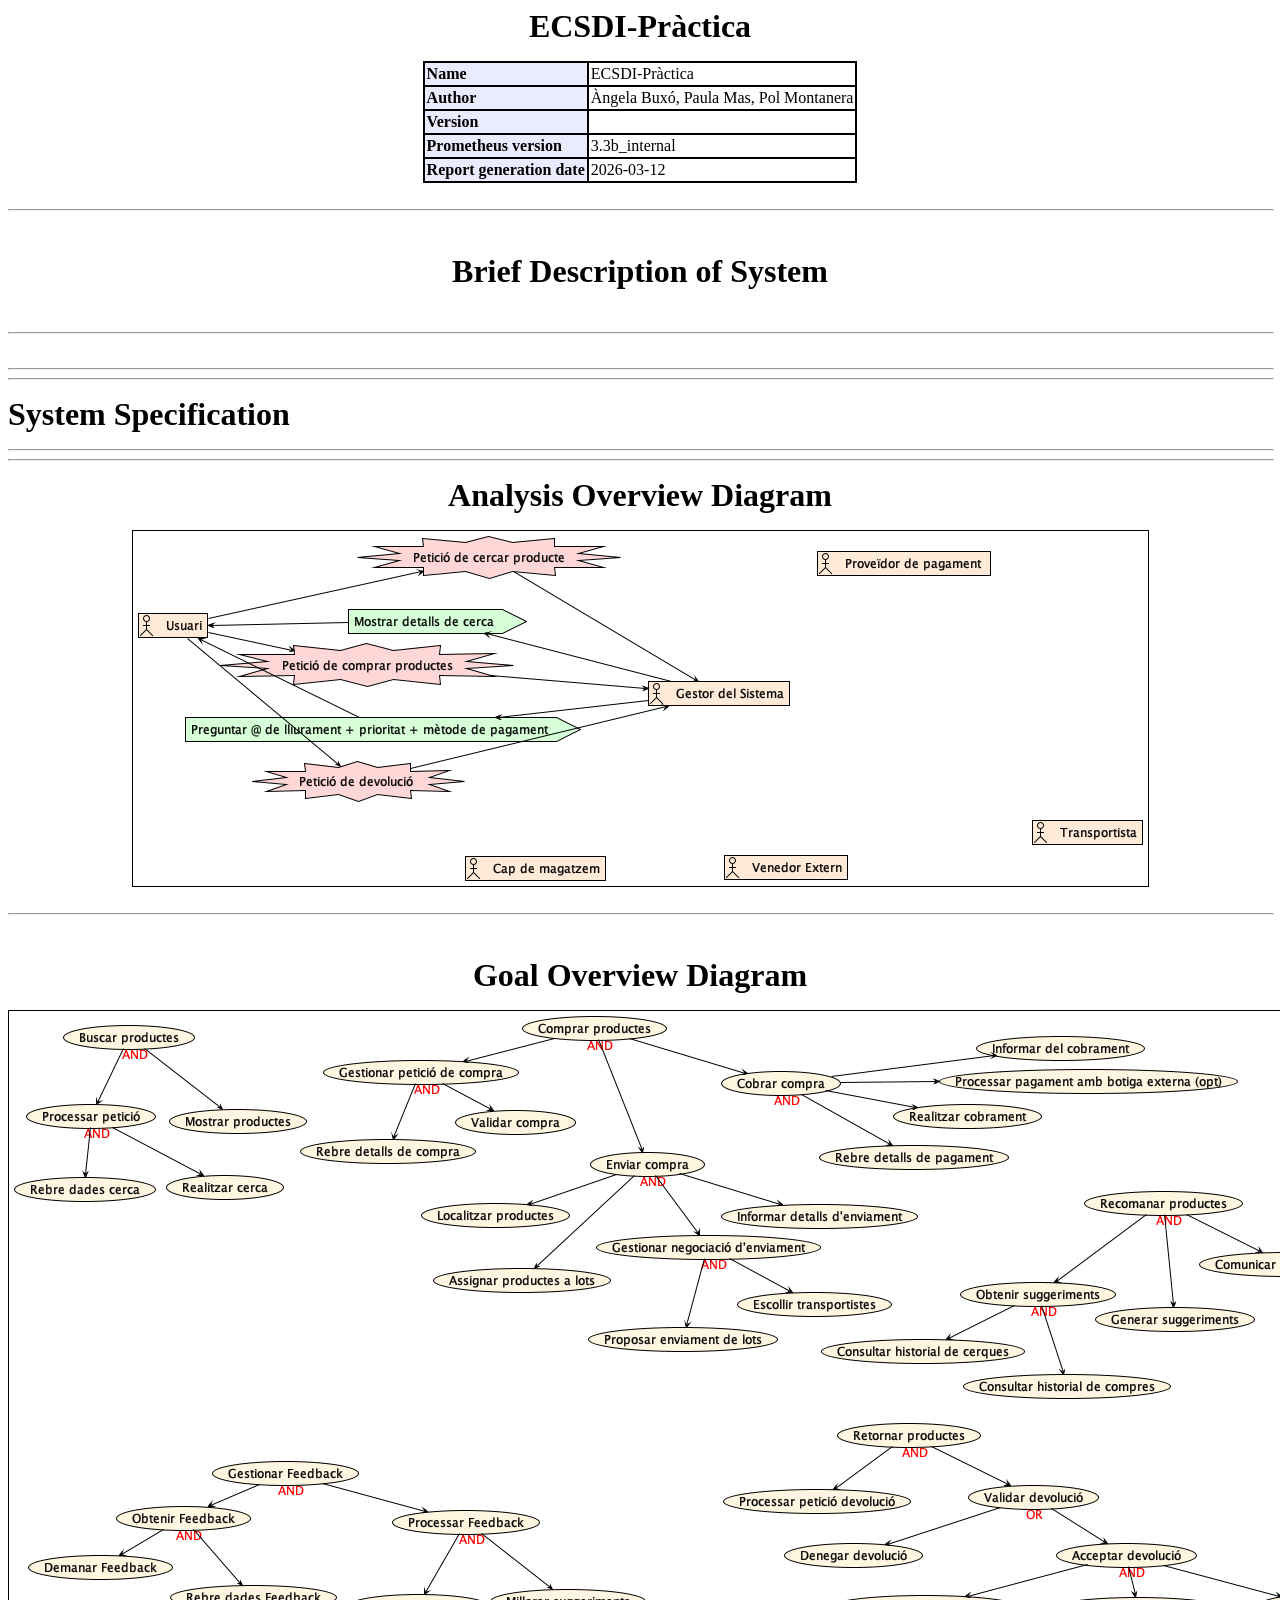
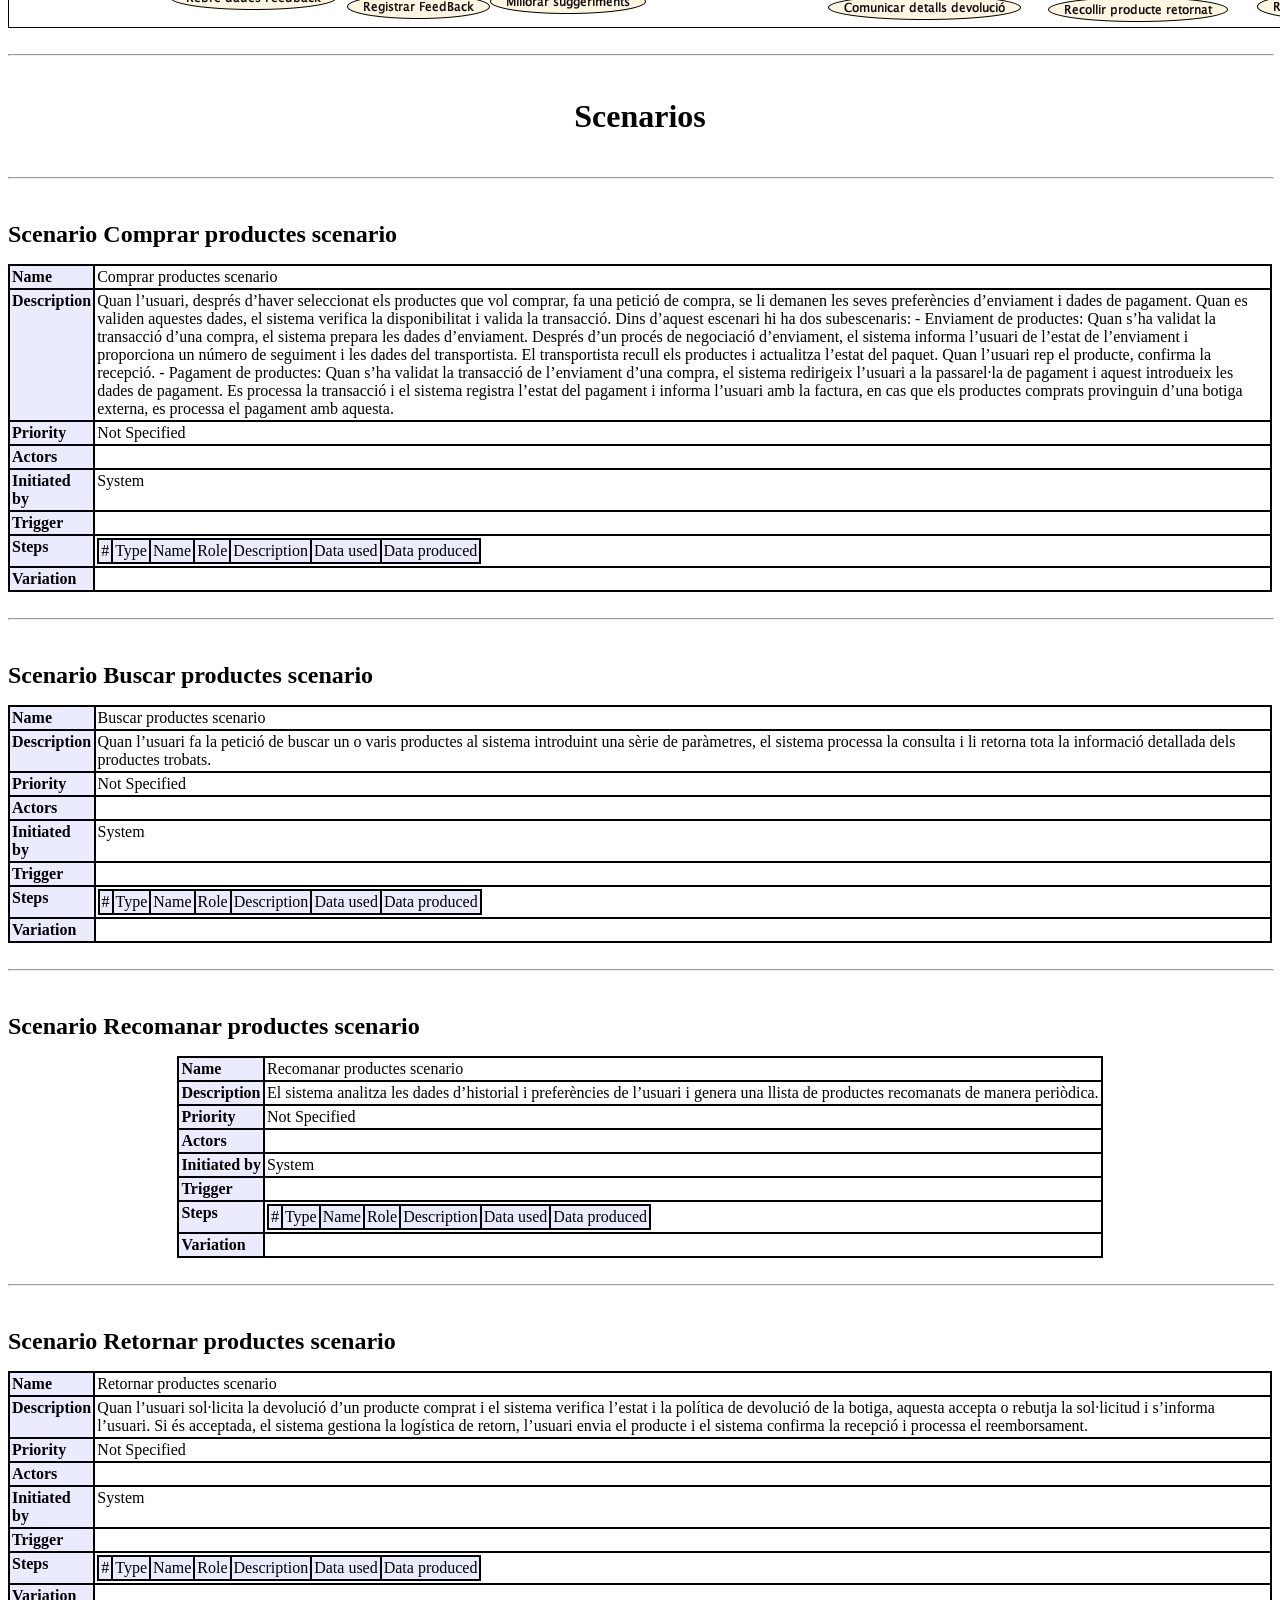
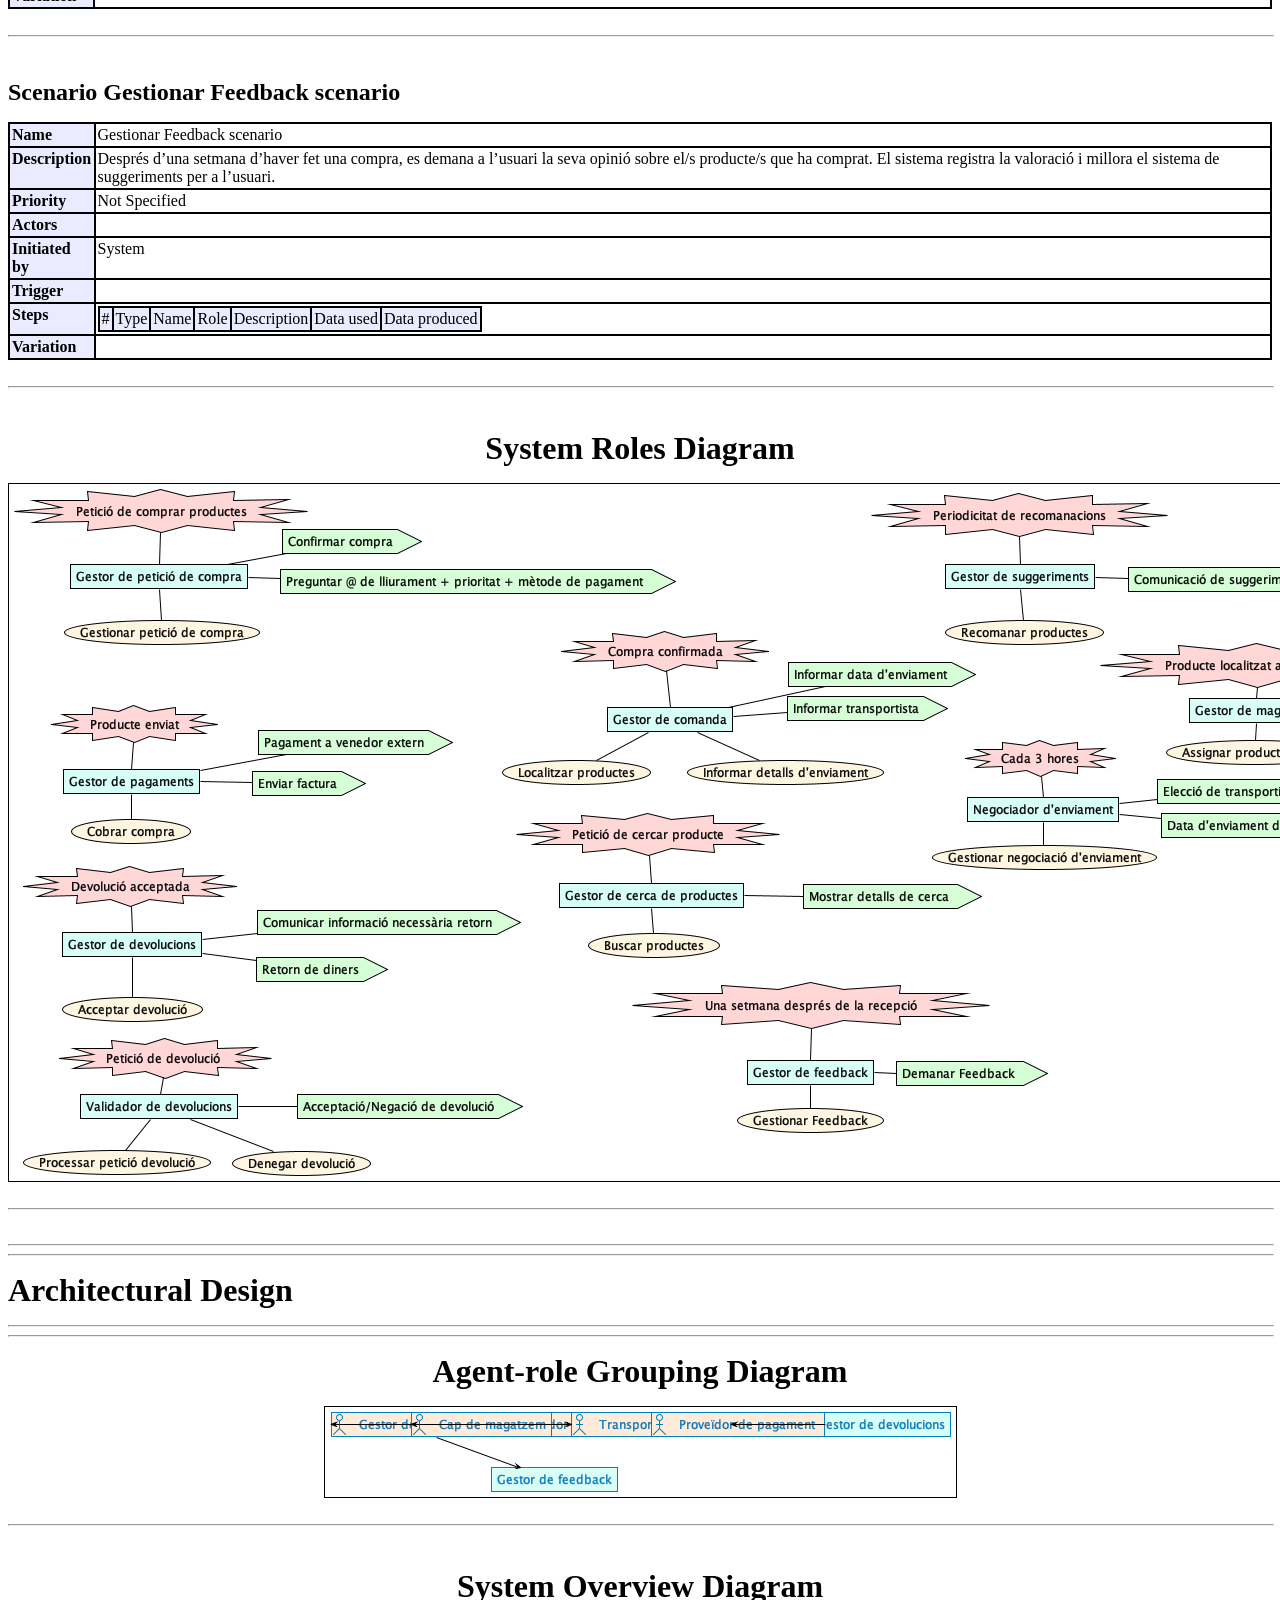
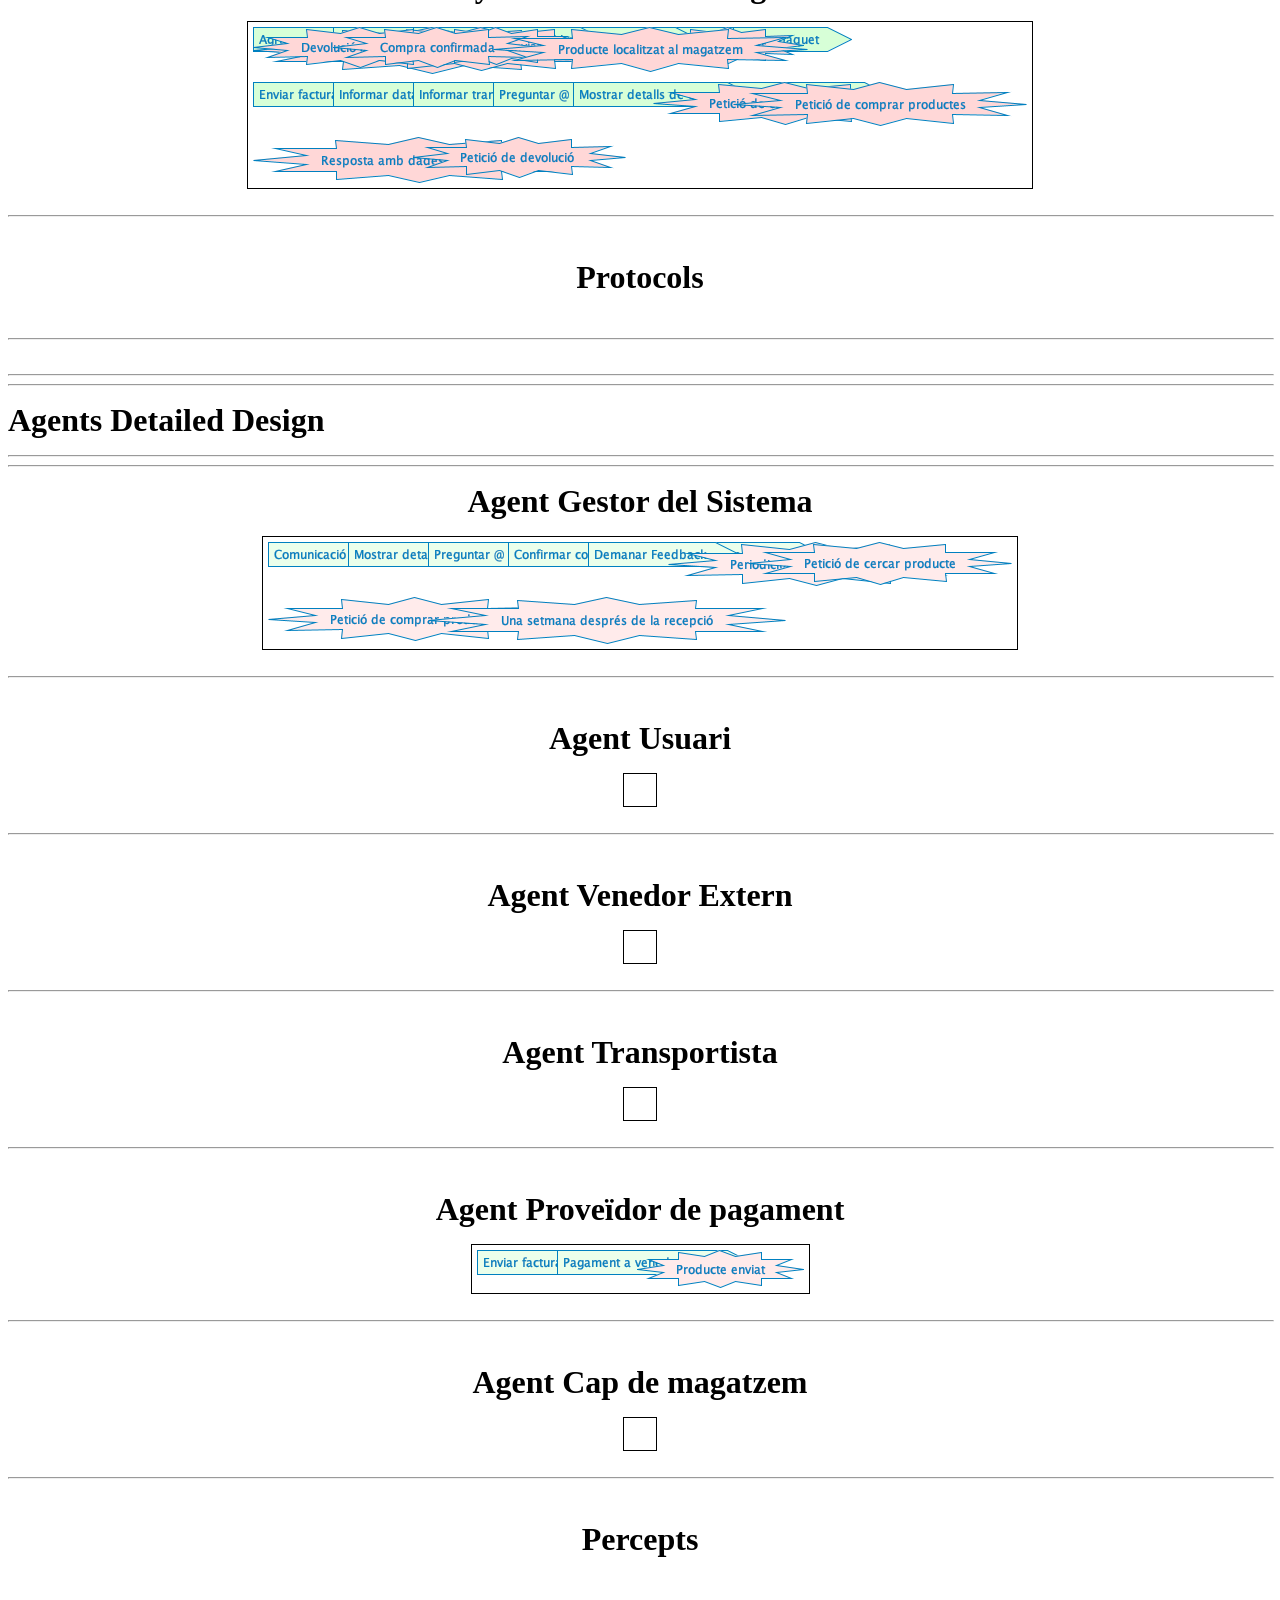
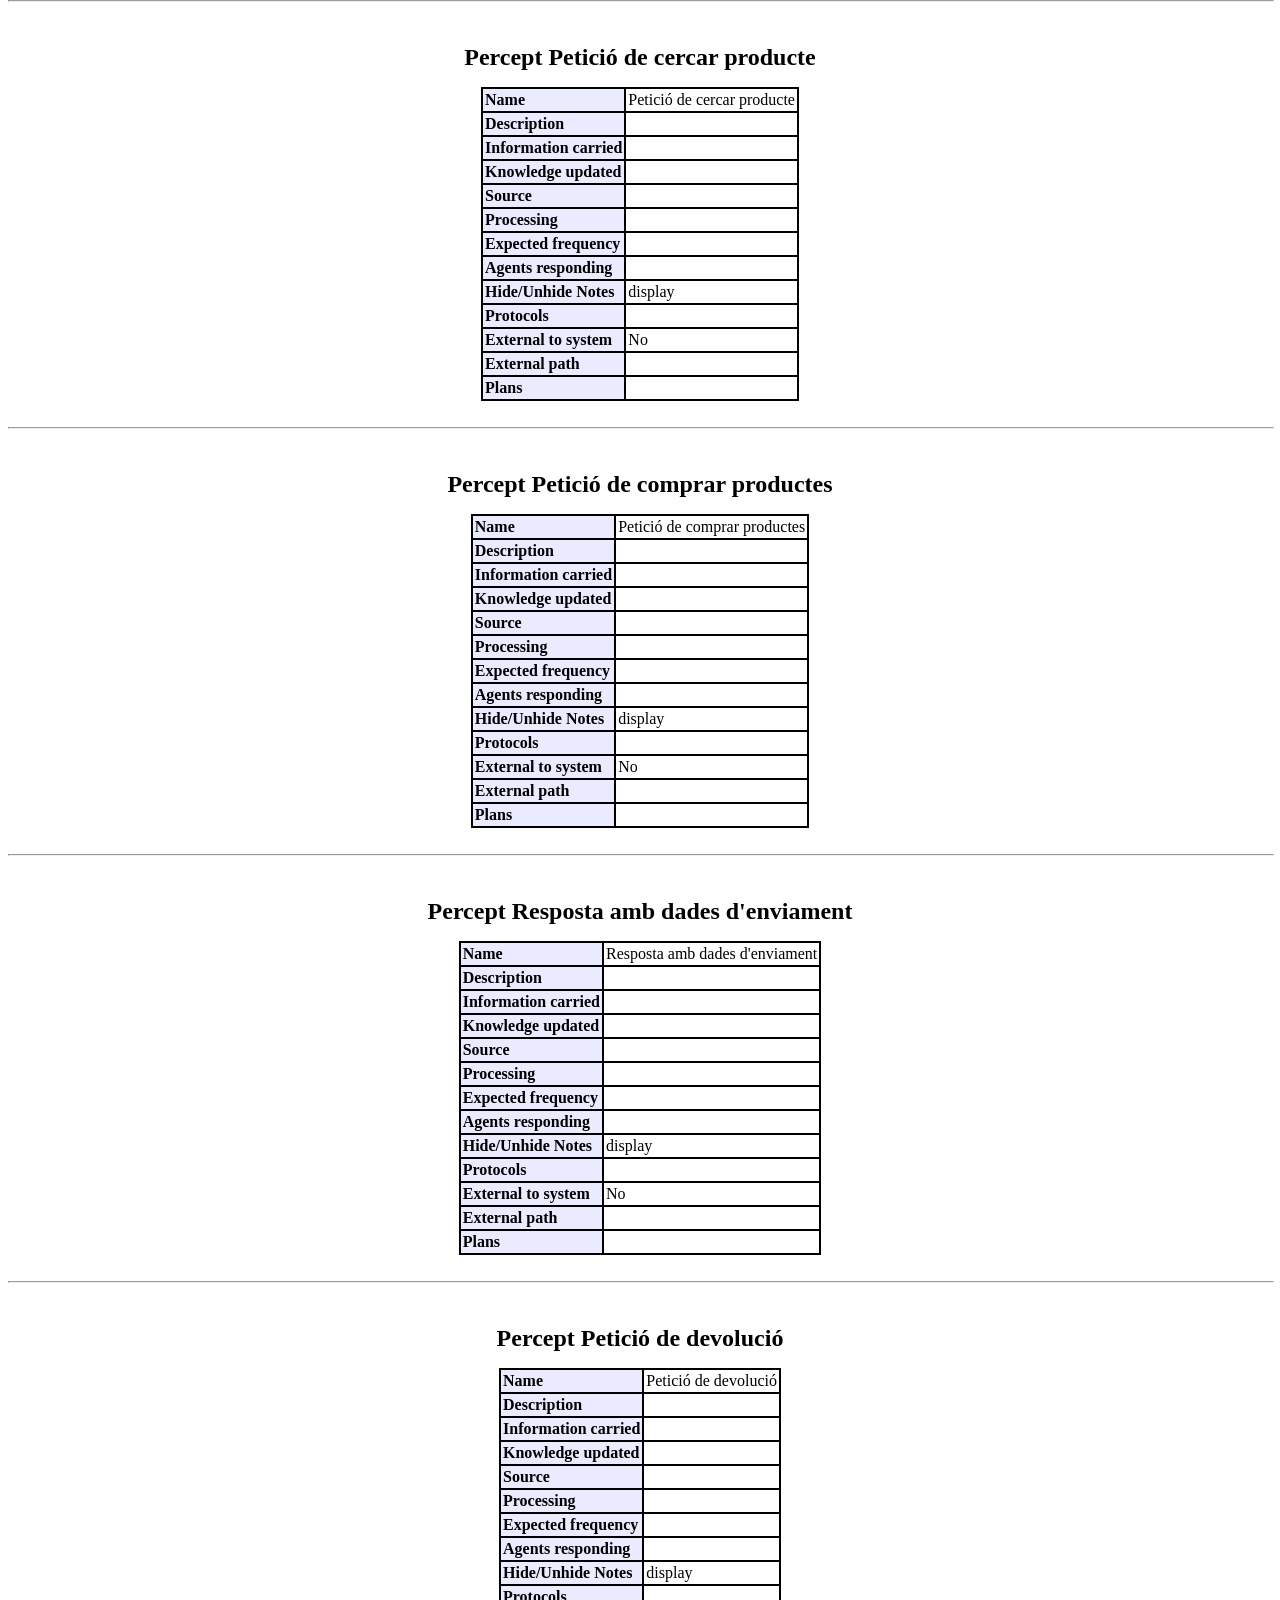
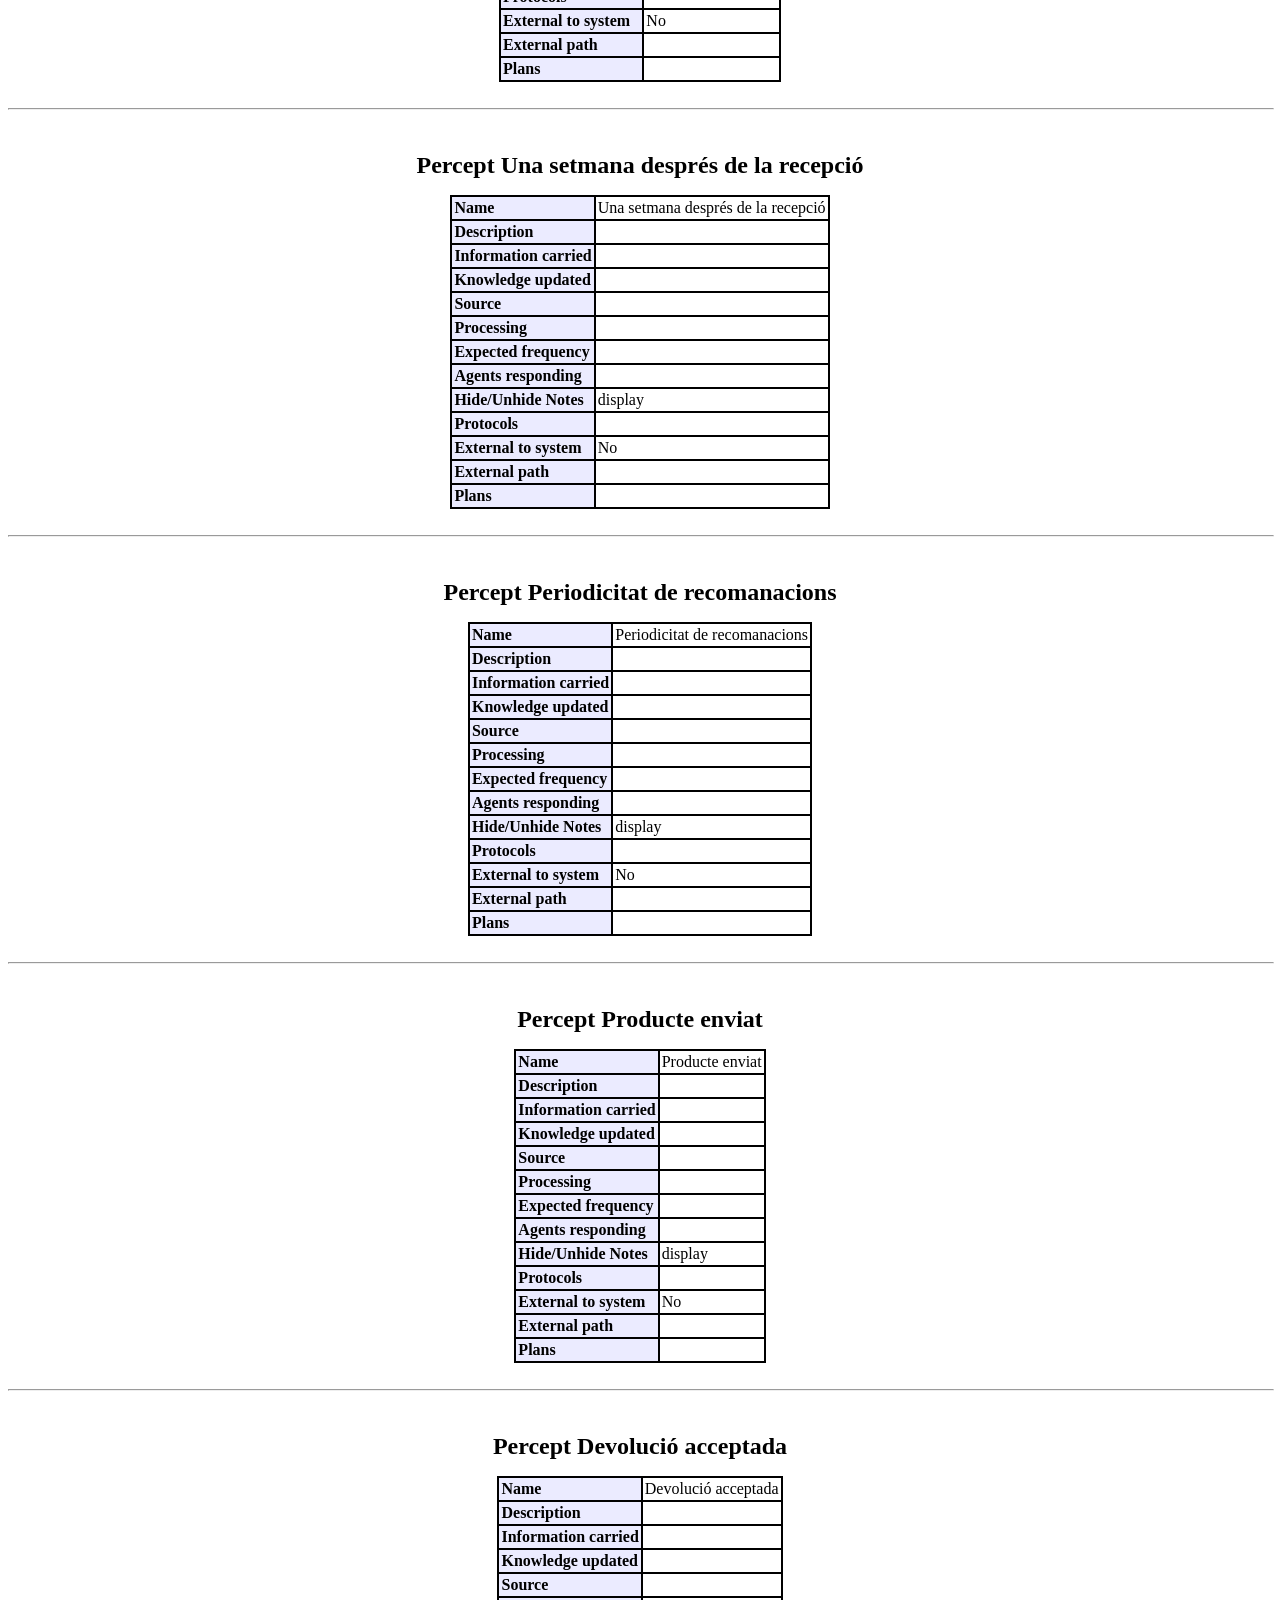
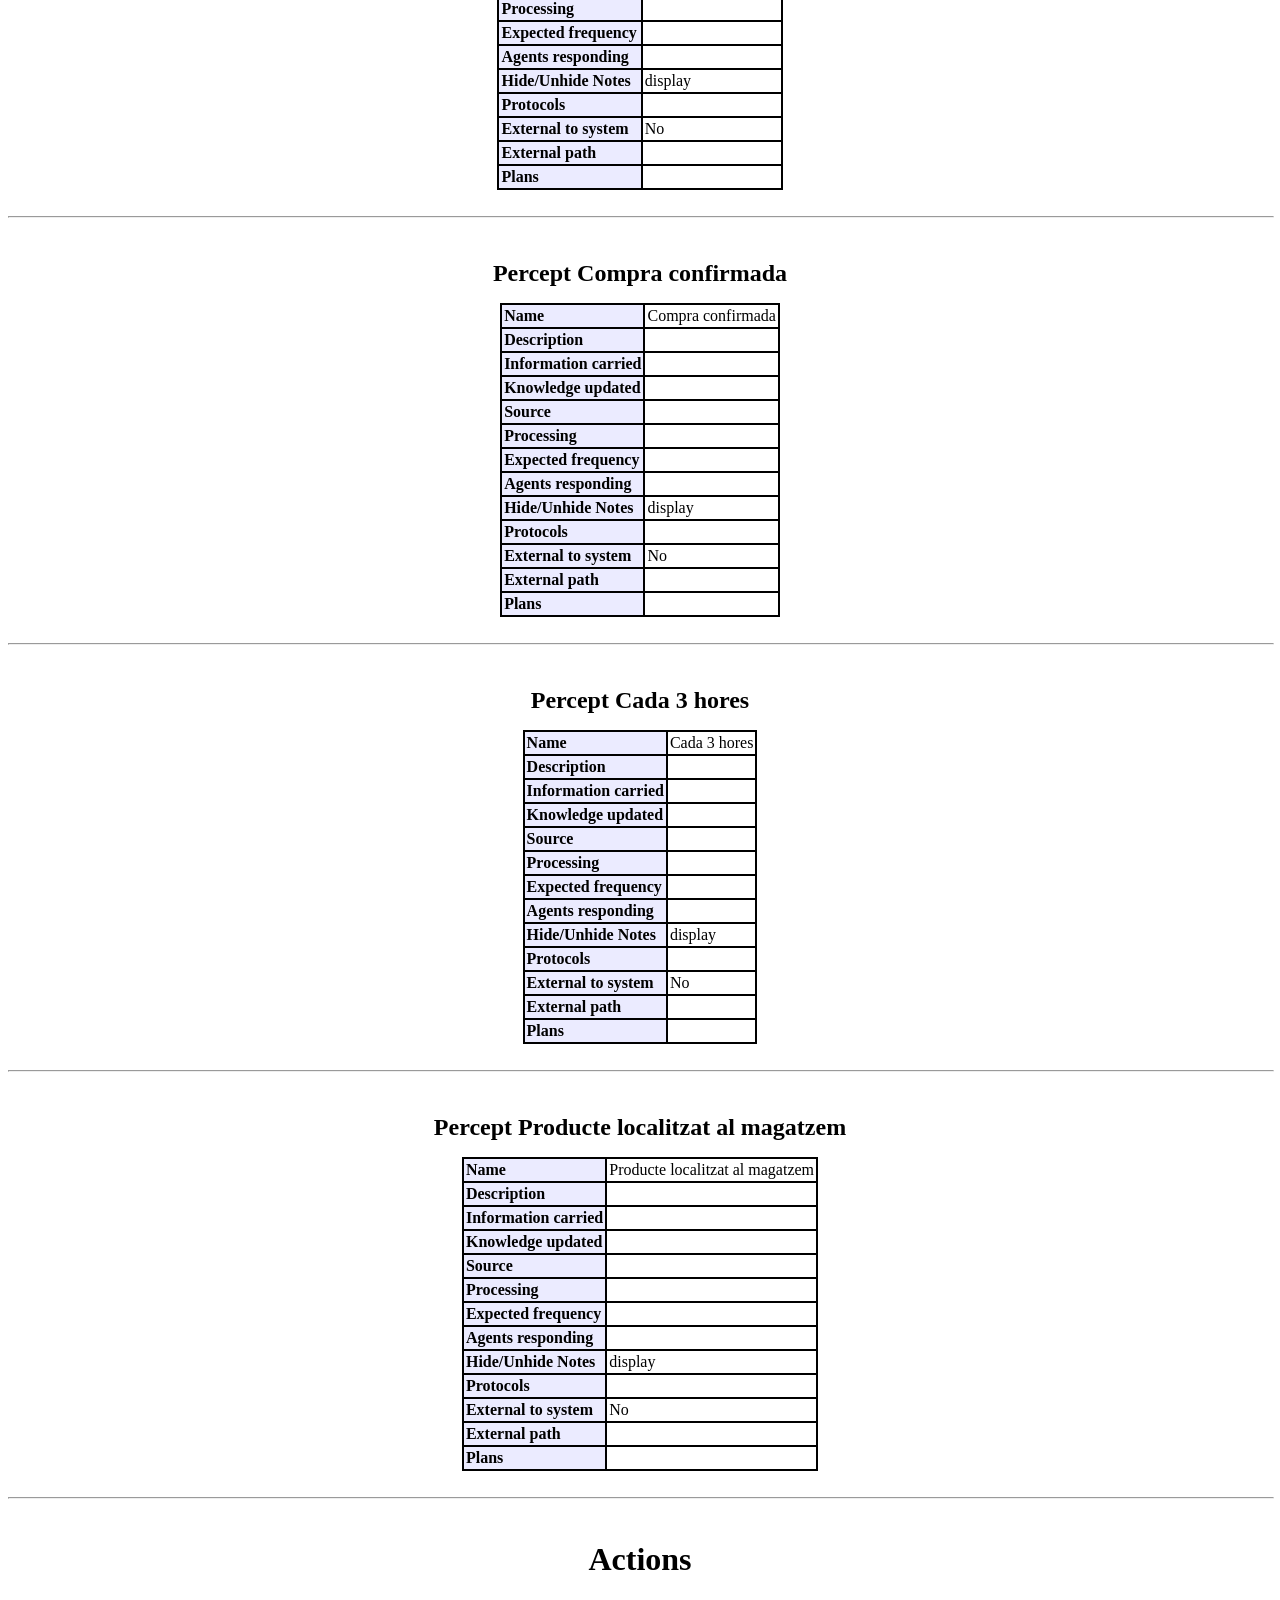
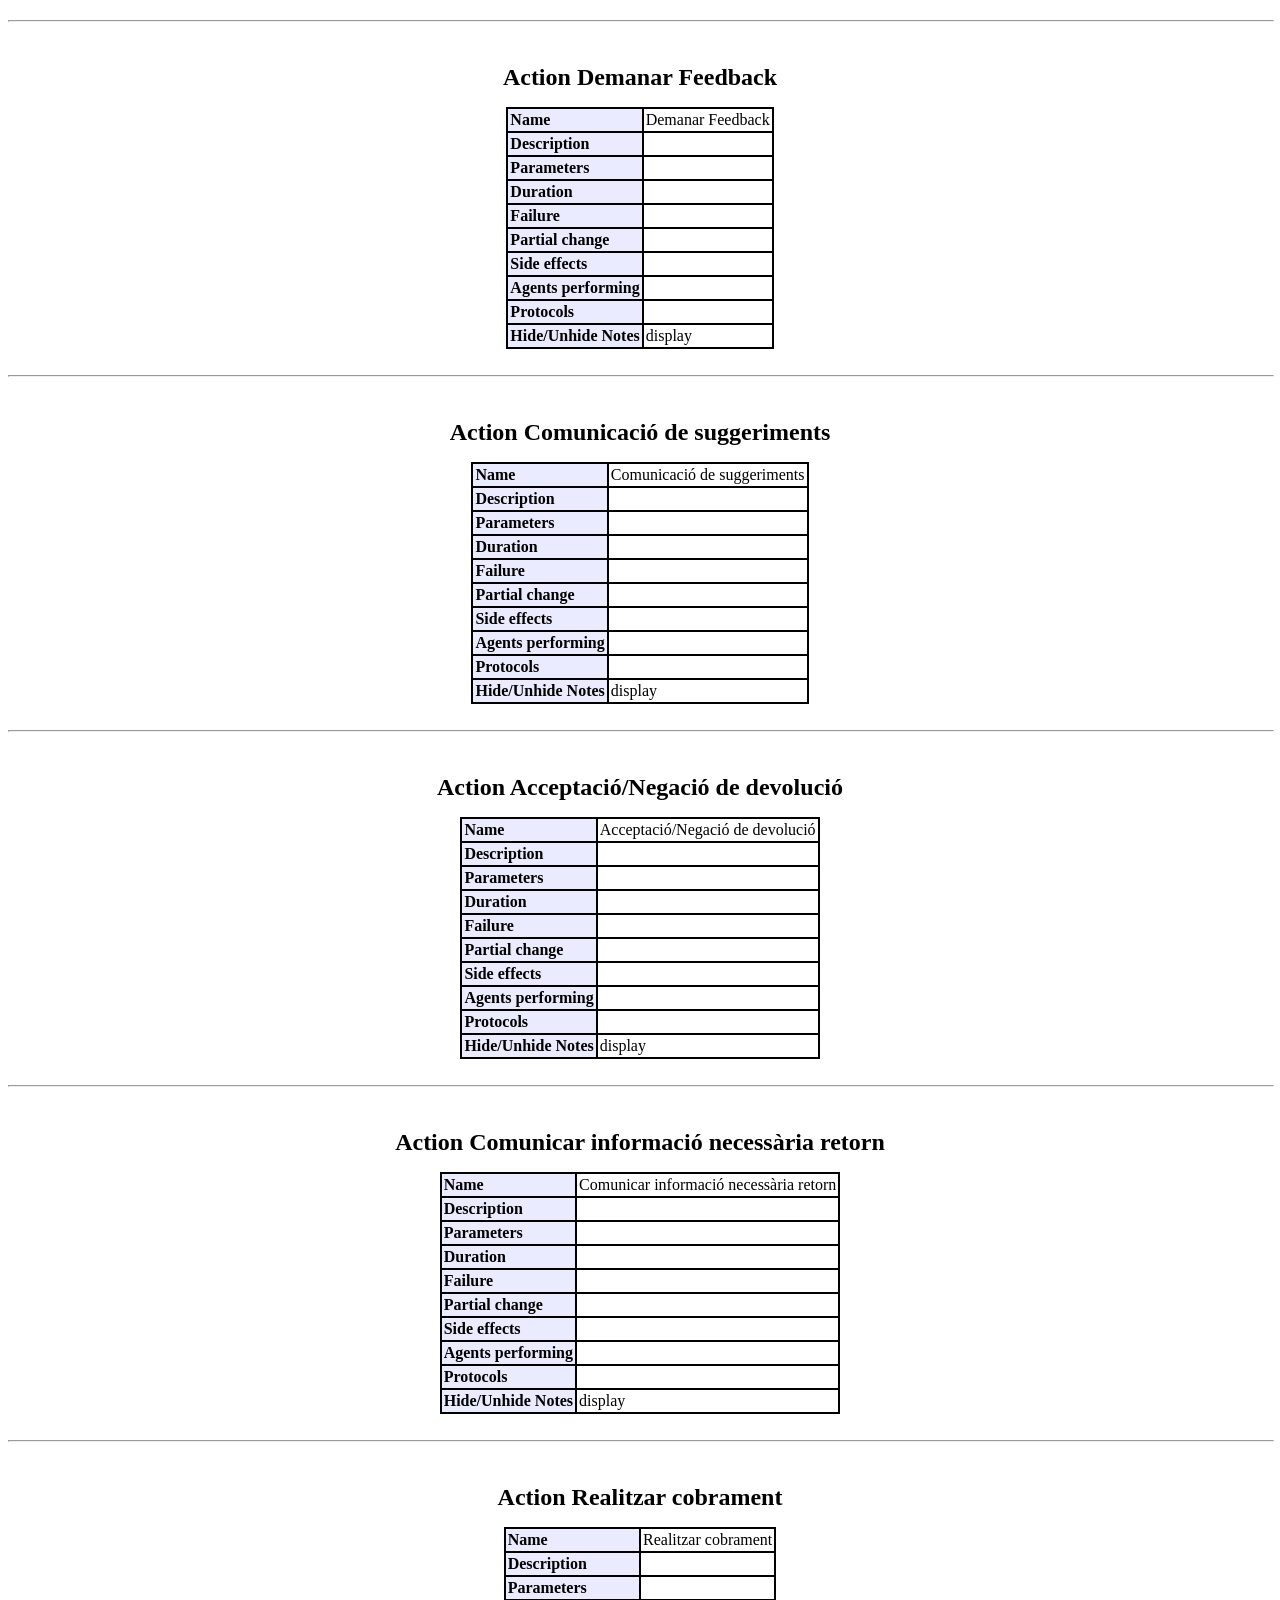
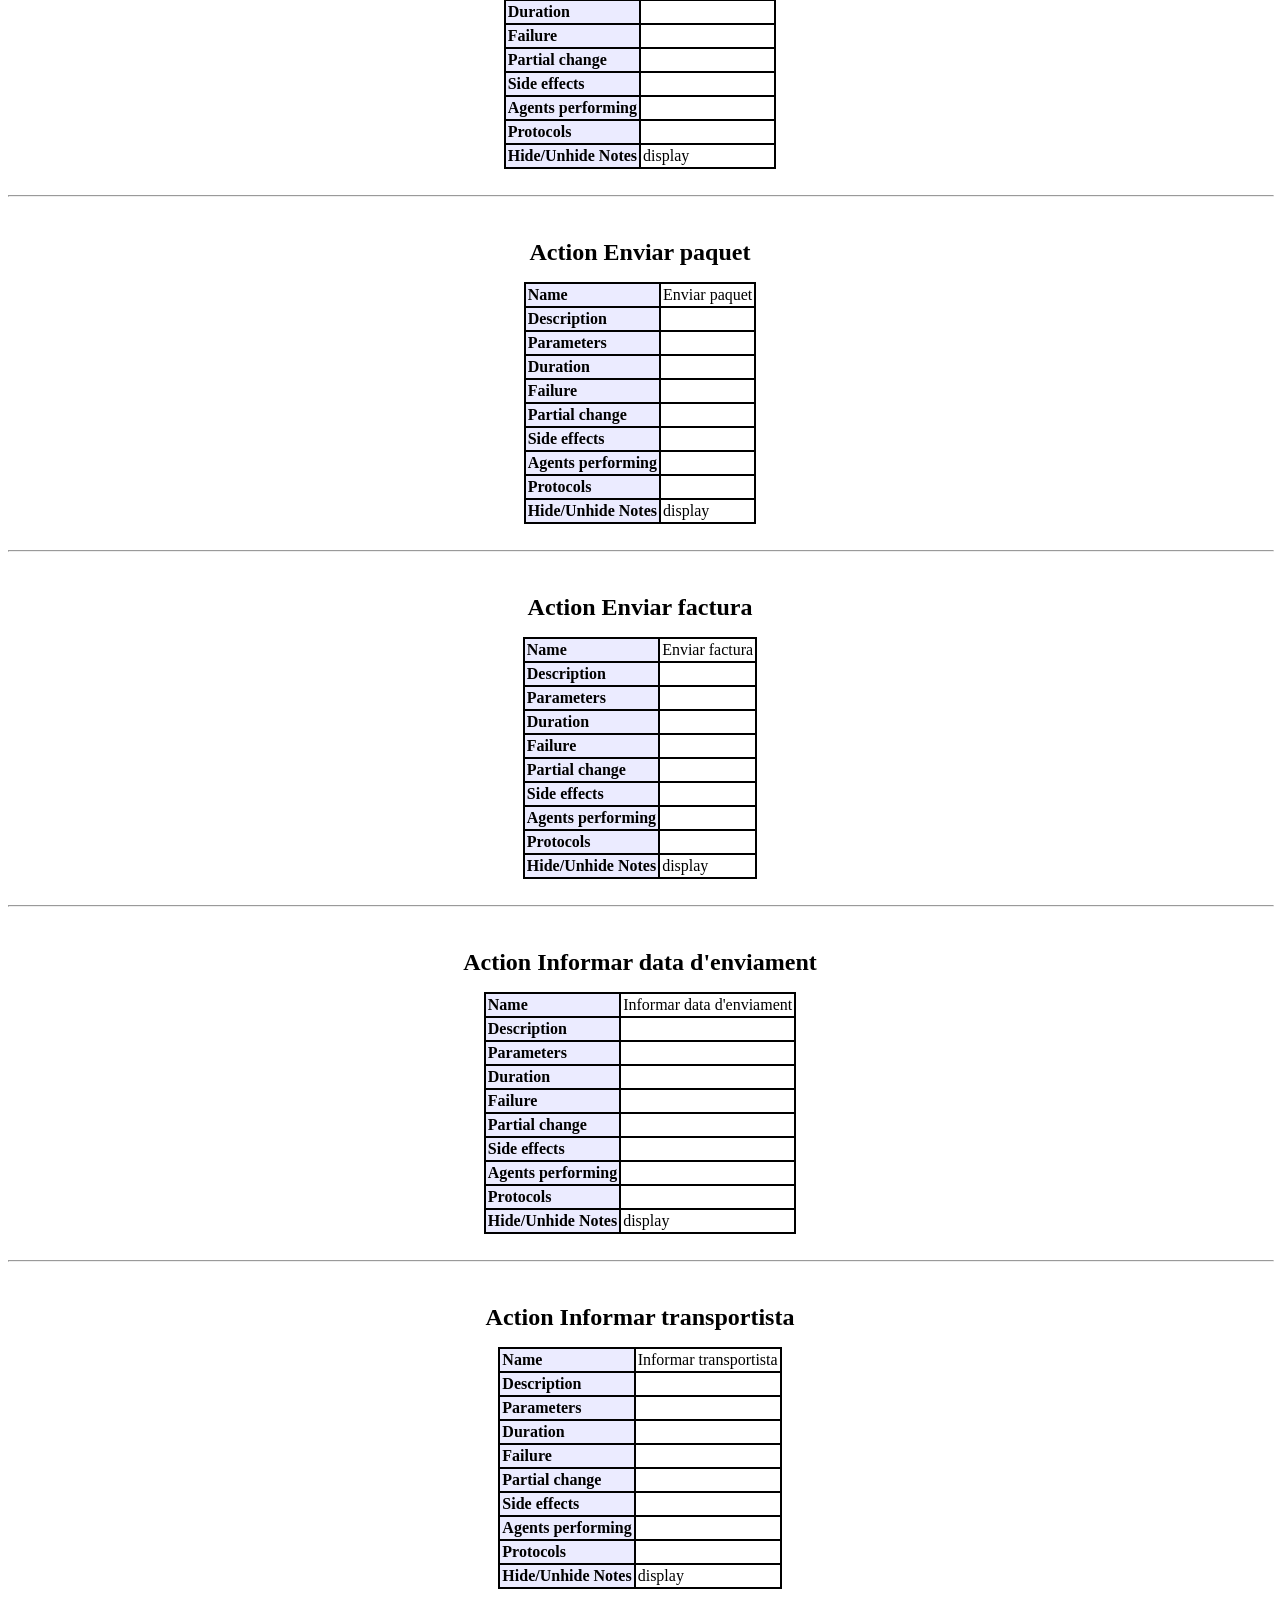
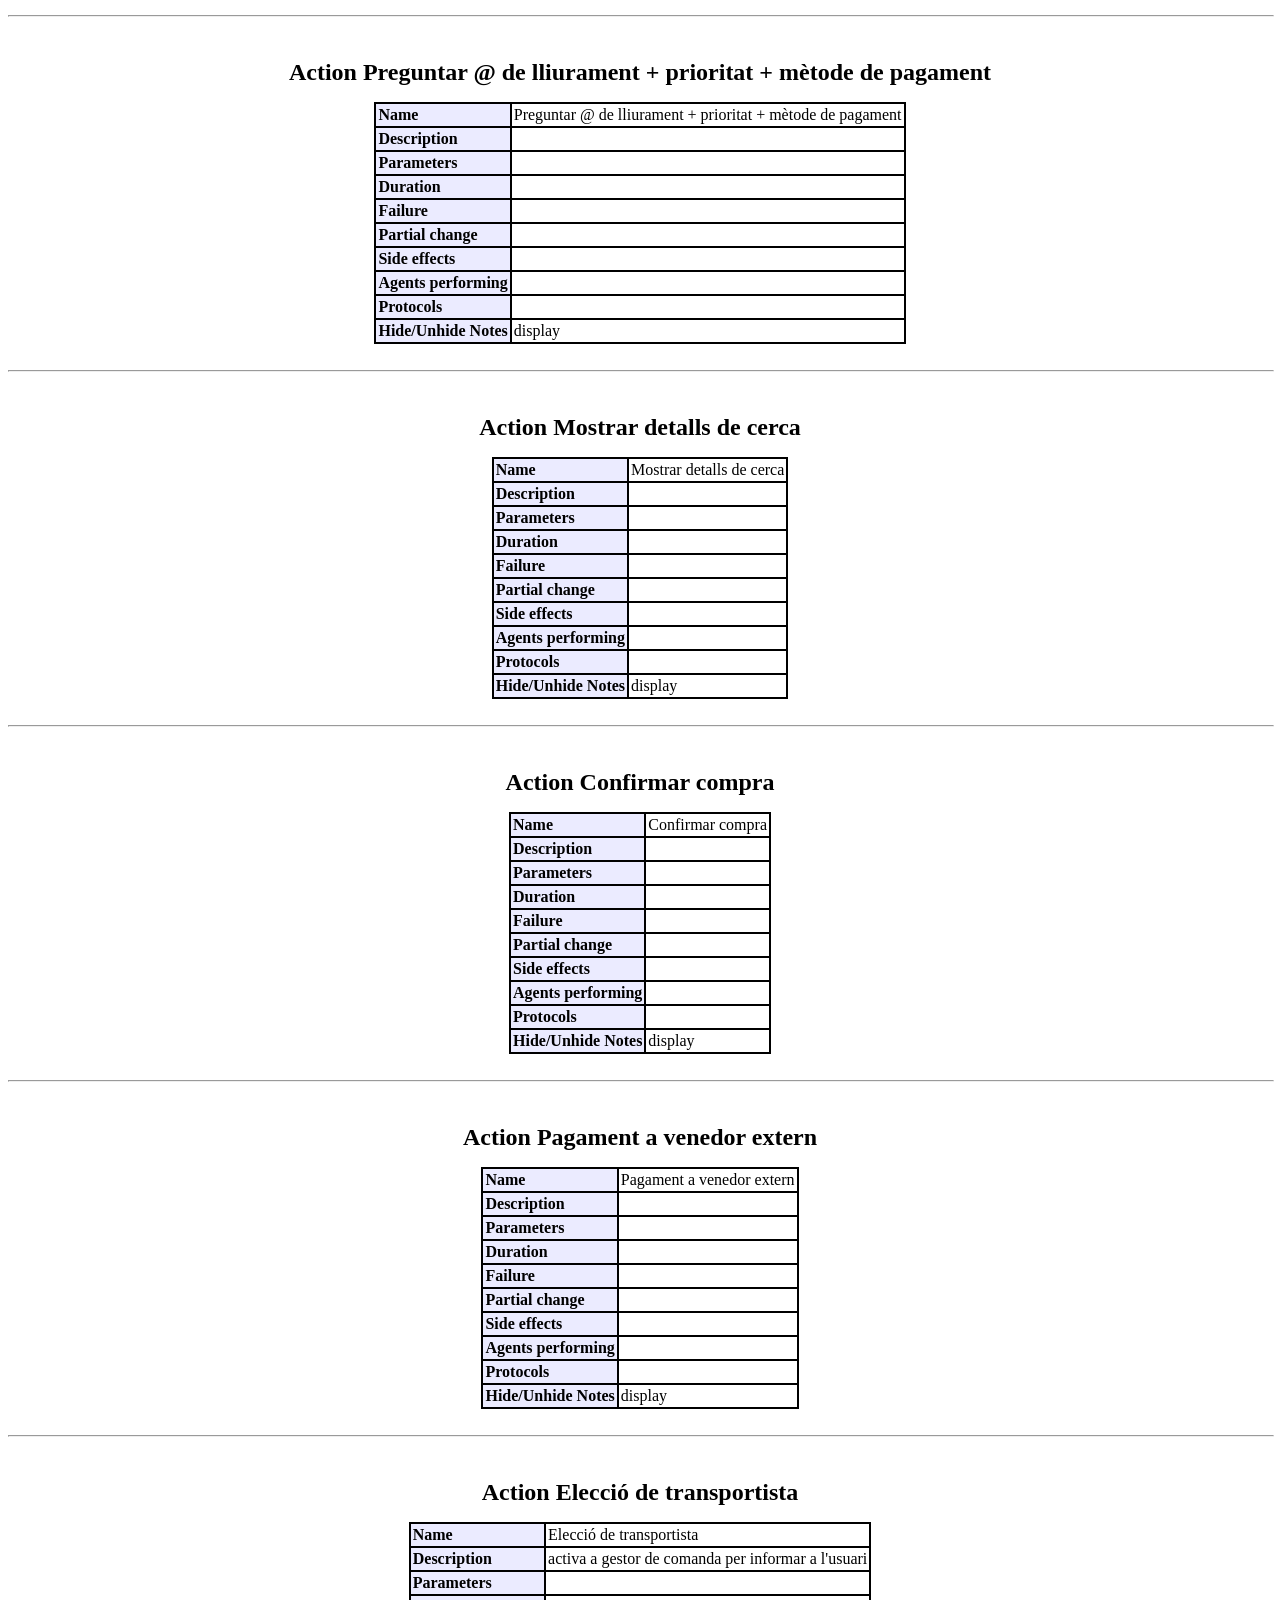
==== commit e1f0ee2f: "totes les defincions passades al PDT, ja podeu veure el report HTML provisional" ====
--- a/reportProvisional/index.html
+++ b/reportProvisional/index.html
@@ -2,7 +2,7 @@
 <body>
 <div align="center"><p>
 <b><font size="+3">ECSDI-Pràctica</font></b></p>
-</div><a name="Project Data"><div align="center"><table bgcolor="#000000" border="0" cellspacing="2" cellpadding="2"><tr><td bgcolor="#ebebff" valign="top"><b>Name</b></td><td bgcolor="#ffffff" valign="top">ECSDI-Pràctica</td></tr><tr><td bgcolor="#ebebff" valign="top"><b>Author</b></td><td bgcolor="#ffffff" valign="top">Àngela Buxó, Paula Mas, Pol Montanera</td></tr><tr><td bgcolor="#ebebff" valign="top"><b>Version</b></td><td bgcolor="#ffffff" valign="top">&nbsp;</td></tr><tr><td bgcolor="#ebebff" valign="top"><b>Prometheus version</b></td><td bgcolor="#ffffff" valign="top">3.3b_internal</td></tr><tr><td bgcolor="#ebebff" valign="top"><b>Report generation date</b></td><td bgcolor="#ffffff" valign="top">2026-03-09</td></tr></table></div><br>
+</div><a name="Project Data"><div align="center"><table bgcolor="#000000" border="0" cellspacing="2" cellpadding="2"><tr><td bgcolor="#ebebff" valign="top"><b>Name</b></td><td bgcolor="#ffffff" valign="top">ECSDI-Pràctica</td></tr><tr><td bgcolor="#ebebff" valign="top"><b>Author</b></td><td bgcolor="#ffffff" valign="top">Àngela Buxó, Paula Mas, Pol Montanera</td></tr><tr><td bgcolor="#ebebff" valign="top"><b>Version</b></td><td bgcolor="#ffffff" valign="top">&nbsp;</td></tr><tr><td bgcolor="#ebebff" valign="top"><b>Prometheus version</b></td><td bgcolor="#ffffff" valign="top">3.3b_internal</td></tr><tr><td bgcolor="#ebebff" valign="top"><b>Report generation date</b></td><td bgcolor="#ffffff" valign="top">2026-03-12</td></tr></table></div><br>
 
 <hr width="100%">
 <br>
@@ -46,19 +46,17 @@
 <b><font size="+2">Scenario Comprar productes scenario</font></b></p>
 </div><div align="center"><table bgcolor="#000000" border="0" cellspacing="2" cellpadding="2"><tr><td bgcolor="#ebebff" valign="top"><b>Name</b></td><td bgcolor="#ffffff" valign="top">Comprar productes scenario</td></tr><tr><td bgcolor="#ebebff" valign="top"><b>Description</b></td><td bgcolor="#ffffff" valign="top">Quan l’usuari, després d’haver seleccionat els productes que vol comprar, fa una petició de compra, se li demanen les seves preferències d’enviament i dades de pagament. Quan es validen aquestes dades, el sistema verifica la disponibilitat i valida la transacció. Dins d’aquest escenari hi ha dos subescenaris:
 
-Enviament de productes
-Quan s’ha validat la transacció d’una compra, el sistema prepara les dades d’enviament i genera l’ordre de transport. El sistema informa l’usuari de l’estat de l’enviament i proporciona un número de seguiment i les dades del transportista. El transportista recull els productes i actualitza l’estat del paquet. Quan l’usuari rep el producte, confirma la recepció.
-
-Pagament de productes
-Quan s’ha validat la transacció de l’enviament d’una compra, el sistema redirigeix l’usuari a la passarel·la de pagament i aquest introdueix les dades de pagament. Es processa la transacció i el sistema registra l’estat del pagament i informa l’usuari amb la factura.
+- Enviament de productes: Quan s’ha validat la transacció d’una compra, el sistema prepara les dades d’enviament. Després d’un procés de negociació d’enviament, el sistema informa l’usuari de l’estat de l’enviament i proporciona un número de seguiment i les dades del transportista. El transportista recull els productes i actualitza l’estat del paquet. Quan l’usuari rep el producte, confirma la recepció.
+
+- Pagament de productes: Quan s’ha validat la transacció de l’enviament d’una compra, el sistema redirigeix l’usuari a la passarel·la de pagament i aquest introdueix les dades de pagament. Es processa la transacció i el sistema registra l’estat del pagament i informa l’usuari amb la factura, en cas que els productes comprats provinguin d’una botiga externa, es processa el pagament amb aquesta.
+
 </td></tr><tr><td bgcolor="#ebebff" valign="top"><b>Priority</b></td><td bgcolor="#ffffff" valign="top">Not Specified</td></tr><tr><td bgcolor="#ebebff" valign="top"><b>Actors</b></td><td bgcolor="#ffffff" valign="top">&nbsp;</td></tr><tr><td bgcolor="#ebebff" valign="top"><b>Initiated by</b></td><td bgcolor="#ffffff" valign="top">System</td></tr><tr><td bgcolor="#ebebff" valign="top"><b>Trigger</b></td><td bgcolor="#ffffff" valign="top">&nbsp;</td></tr><tr><td bgcolor="#ebebff" valign="top"><b>Steps</b></td><td bgcolor="#ffffff" valign="top"><table bgcolor="#000000" border="0" cellspacing="2" cellpadding="2"><tr><td bgcolor="#ebebff" valign="top">#</td><td bgcolor="#ebebff" valign="top">Type</td><td bgcolor="#ebebff" valign="top">Name</td><td bgcolor="#ebebff" valign="top">Role</td><td bgcolor="#ebebff" valign="top">Description</td><td bgcolor="#ebebff" valign="top">Data used</td><td bgcolor="#ebebff" valign="top">Data produced</td></tr></table></td></tr><tr><td bgcolor="#ebebff" valign="top"><b>Variation</b></td><td bgcolor="#ffffff" valign="top">&nbsp;</td></tr></table></div><br>
 
 <hr width="100%">
 <br>
 <a name="Buscar productes scenario_330"><div align="left"><p>
 <b><font size="+2">Scenario Buscar productes scenario</font></b></p>
-</div><div align="center"><table bgcolor="#000000" border="0" cellspacing="2" cellpadding="2"><tr><td bgcolor="#ebebff" valign="top"><b>Name</b></td><td bgcolor="#ffffff" valign="top">Buscar productes scenario</td></tr><tr><td bgcolor="#ebebff" valign="top"><b>Description</b></td><td bgcolor="#ffffff" valign="top">Quan l’usuari fa la petició de buscar un o varis productes al sistema introduint una sèrie de paràmetres, el sistema processa la consulta i li retorna tota la informació detallada dels productes trobats. L’usuari revisa els productes i pot seleccionar un per obtenir més informació o afegir-lo a la compra.
-</td></tr><tr><td bgcolor="#ebebff" valign="top"><b>Priority</b></td><td bgcolor="#ffffff" valign="top">Not Specified</td></tr><tr><td bgcolor="#ebebff" valign="top"><b>Actors</b></td><td bgcolor="#ffffff" valign="top">&nbsp;</td></tr><tr><td bgcolor="#ebebff" valign="top"><b>Initiated by</b></td><td bgcolor="#ffffff" valign="top">System</td></tr><tr><td bgcolor="#ebebff" valign="top"><b>Trigger</b></td><td bgcolor="#ffffff" valign="top">&nbsp;</td></tr><tr><td bgcolor="#ebebff" valign="top"><b>Steps</b></td><td bgcolor="#ffffff" valign="top"><table bgcolor="#000000" border="0" cellspacing="2" cellpadding="2"><tr><td bgcolor="#ebebff" valign="top">#</td><td bgcolor="#ebebff" valign="top">Type</td><td bgcolor="#ebebff" valign="top">Name</td><td bgcolor="#ebebff" valign="top">Role</td><td bgcolor="#ebebff" valign="top">Description</td><td bgcolor="#ebebff" valign="top">Data used</td><td bgcolor="#ebebff" valign="top">Data produced</td></tr></table></td></tr><tr><td bgcolor="#ebebff" valign="top"><b>Variation</b></td><td bgcolor="#ffffff" valign="top">&nbsp;</td></tr></table></div><br>
+</div><div align="center"><table bgcolor="#000000" border="0" cellspacing="2" cellpadding="2"><tr><td bgcolor="#ebebff" valign="top"><b>Name</b></td><td bgcolor="#ffffff" valign="top">Buscar productes scenario</td></tr><tr><td bgcolor="#ebebff" valign="top"><b>Description</b></td><td bgcolor="#ffffff" valign="top">Quan l’usuari fa la petició de buscar un o varis productes al sistema introduint una sèrie de paràmetres, el sistema processa la consulta i li retorna tota la informació detallada dels productes trobats.</td></tr><tr><td bgcolor="#ebebff" valign="top"><b>Priority</b></td><td bgcolor="#ffffff" valign="top">Not Specified</td></tr><tr><td bgcolor="#ebebff" valign="top"><b>Actors</b></td><td bgcolor="#ffffff" valign="top">&nbsp;</td></tr><tr><td bgcolor="#ebebff" valign="top"><b>Initiated by</b></td><td bgcolor="#ffffff" valign="top">System</td></tr><tr><td bgcolor="#ebebff" valign="top"><b>Trigger</b></td><td bgcolor="#ffffff" valign="top">&nbsp;</td></tr><tr><td bgcolor="#ebebff" valign="top"><b>Steps</b></td><td bgcolor="#ffffff" valign="top"><table bgcolor="#000000" border="0" cellspacing="2" cellpadding="2"><tr><td bgcolor="#ebebff" valign="top">#</td><td bgcolor="#ebebff" valign="top">Type</td><td bgcolor="#ebebff" valign="top">Name</td><td bgcolor="#ebebff" valign="top">Role</td><td bgcolor="#ebebff" valign="top">Description</td><td bgcolor="#ebebff" valign="top">Data used</td><td bgcolor="#ebebff" valign="top">Data produced</td></tr></table></td></tr><tr><td bgcolor="#ebebff" valign="top"><b>Variation</b></td><td bgcolor="#ffffff" valign="top">&nbsp;</td></tr></table></div><br>
 
 <hr width="100%">
 <br>
@@ -76,7 +74,7 @@
 <br>
 <a name="Gestionar Feedback scenario_335"><div align="left"><p>
 <b><font size="+2">Scenario Gestionar Feedback scenario</font></b></p>
-</div><div align="center"><table bgcolor="#000000" border="0" cellspacing="2" cellpadding="2"><tr><td bgcolor="#ebebff" valign="top"><b>Name</b></td><td bgcolor="#ffffff" valign="top">Gestionar Feedback scenario</td></tr><tr><td bgcolor="#ebebff" valign="top"><b>Description</b></td><td bgcolor="#ffffff" valign="top">Després d’un temps d’haver fet una compra, es demana a l’usuari la seva opinió sobre el/s producte/s qque ha comprat. El sistema registra la valoració, actualitza la puntuació mitjana del producte i de la botiga i millora el sistema de suggeriments per a l’usuari.</td></tr><tr><td bgcolor="#ebebff" valign="top"><b>Priority</b></td><td bgcolor="#ffffff" valign="top">Not Specified</td></tr><tr><td bgcolor="#ebebff" valign="top"><b>Actors</b></td><td bgcolor="#ffffff" valign="top">&nbsp;</td></tr><tr><td bgcolor="#ebebff" valign="top"><b>Initiated by</b></td><td bgcolor="#ffffff" valign="top">System</td></tr><tr><td bgcolor="#ebebff" valign="top"><b>Trigger</b></td><td bgcolor="#ffffff" valign="top">&nbsp;</td></tr><tr><td bgcolor="#ebebff" valign="top"><b>Steps</b></td><td bgcolor="#ffffff" valign="top"><table bgcolor="#000000" border="0" cellspacing="2" cellpadding="2"><tr><td bgcolor="#ebebff" valign="top">#</td><td bgcolor="#ebebff" valign="top">Type</td><td bgcolor="#ebebff" valign="top">Name</td><td bgcolor="#ebebff" valign="top">Role</td><td bgcolor="#ebebff" valign="top">Description</td><td bgcolor="#ebebff" valign="top">Data used</td><td bgcolor="#ebebff" valign="top">Data produced</td></tr></table></td></tr><tr><td bgcolor="#ebebff" valign="top"><b>Variation</b></td><td bgcolor="#ffffff" valign="top">&nbsp;</td></tr></table></div><br>
+</div><div align="center"><table bgcolor="#000000" border="0" cellspacing="2" cellpadding="2"><tr><td bgcolor="#ebebff" valign="top"><b>Name</b></td><td bgcolor="#ffffff" valign="top">Gestionar Feedback scenario</td></tr><tr><td bgcolor="#ebebff" valign="top"><b>Description</b></td><td bgcolor="#ffffff" valign="top">Després d’una setmana d’haver fet una compra, es demana a l’usuari la seva opinió sobre el/s producte/s que ha comprat. El sistema registra la valoració i millora el sistema de suggeriments per a l’usuari.</td></tr><tr><td bgcolor="#ebebff" valign="top"><b>Priority</b></td><td bgcolor="#ffffff" valign="top">Not Specified</td></tr><tr><td bgcolor="#ebebff" valign="top"><b>Actors</b></td><td bgcolor="#ffffff" valign="top">&nbsp;</td></tr><tr><td bgcolor="#ebebff" valign="top"><b>Initiated by</b></td><td bgcolor="#ffffff" valign="top">System</td></tr><tr><td bgcolor="#ebebff" valign="top"><b>Trigger</b></td><td bgcolor="#ffffff" valign="top">&nbsp;</td></tr><tr><td bgcolor="#ebebff" valign="top"><b>Steps</b></td><td bgcolor="#ffffff" valign="top"><table bgcolor="#000000" border="0" cellspacing="2" cellpadding="2"><tr><td bgcolor="#ebebff" valign="top">#</td><td bgcolor="#ebebff" valign="top">Type</td><td bgcolor="#ebebff" valign="top">Name</td><td bgcolor="#ebebff" valign="top">Role</td><td bgcolor="#ebebff" valign="top">Description</td><td bgcolor="#ebebff" valign="top">Data used</td><td bgcolor="#ebebff" valign="top">Data produced</td></tr></table></td></tr><tr><td bgcolor="#ebebff" valign="top"><b>Variation</b></td><td bgcolor="#ffffff" valign="top">&nbsp;</td></tr></table></div><br>
 
 <hr width="100%">
 <br>
@@ -154,6 +152,12 @@
 
 <hr width="100%">
 <br>
+<a name="Cap de magatzem_418"><div align="center"><p>
+<b><font size="+3">Agent Cap de magatzem</font></b></p>
+<img border="1" src="AgentOverviewDiagram_Cap de magatzem_418.png"></div><br>
+
+<hr width="100%">
+<br>
 <a name="Percept"><div align="center"><p>
 <b><font size="+3">Percepts</font></b></p>
 </div><br>
@@ -184,15 +188,9 @@
 
 <hr width="100%">
 <br>
-<a name="Resposta feedback _365"><div align="center"><p>
-<b><font size="+2">Percept Resposta feedback </font></b></p>
-</div><div align="center"><table bgcolor="#000000" border="0" cellspacing="2" cellpadding="2"><tr><td bgcolor="#ebebff" valign="top"><b>Name</b></td><td bgcolor="#ffffff" valign="top">Resposta feedback </td></tr><tr><td bgcolor="#ebebff" valign="top"><b>Description</b></td><td bgcolor="#ffffff" valign="top">&nbsp;</td></tr><tr><td bgcolor="#ebebff" valign="top"><b>Information carried</b></td><td bgcolor="#ffffff" valign="top">&nbsp;</td></tr><tr><td bgcolor="#ebebff" valign="top"><b>Knowledge updated</b></td><td bgcolor="#ffffff" valign="top">&nbsp;</td></tr><tr><td bgcolor="#ebebff" valign="top"><b>Source</b></td><td bgcolor="#ffffff" valign="top">&nbsp;</td></tr><tr><td bgcolor="#ebebff" valign="top"><b>Processing</b></td><td bgcolor="#ffffff" valign="top">&nbsp;</td></tr><tr><td bgcolor="#ebebff" valign="top"><b>Expected frequency</b></td><td bgcolor="#ffffff" valign="top">&nbsp;</td></tr><tr><td bgcolor="#ebebff" valign="top"><b>Agents responding</b></td><td bgcolor="#ffffff" valign="top">&nbsp;</td></tr><tr><td bgcolor="#ebebff" valign="top"><b>Hide/Unhide Notes</b></td><td bgcolor="#ffffff" valign="top">display</td></tr><tr><td bgcolor="#ebebff" valign="top"><b>Protocols</b></td><td bgcolor="#ffffff" valign="top">&nbsp;</td></tr><tr><td bgcolor="#ebebff" valign="top"><b>External to system</b></td><td bgcolor="#ffffff" valign="top">No</td></tr><tr><td bgcolor="#ebebff" valign="top"><b>External path</b></td><td bgcolor="#ffffff" valign="top">&nbsp;</td></tr><tr><td bgcolor="#ebebff" valign="top"><b>Plans</b></td><td bgcolor="#ffffff" valign="top">&nbsp;</td></tr></table></div><br>
-
-<hr width="100%">
-<br>
-<a name="Periodicitat feedback_382"><div align="center"><p>
-<b><font size="+2">Percept Periodicitat feedback</font></b></p>
-</div><div align="center"><table bgcolor="#000000" border="0" cellspacing="2" cellpadding="2"><tr><td bgcolor="#ebebff" valign="top"><b>Name</b></td><td bgcolor="#ffffff" valign="top">Periodicitat feedback</td></tr><tr><td bgcolor="#ebebff" valign="top"><b>Description</b></td><td bgcolor="#ffffff" valign="top">&nbsp;</td></tr><tr><td bgcolor="#ebebff" valign="top"><b>Information carried</b></td><td bgcolor="#ffffff" valign="top">&nbsp;</td></tr><tr><td bgcolor="#ebebff" valign="top"><b>Knowledge updated</b></td><td bgcolor="#ffffff" valign="top">&nbsp;</td></tr><tr><td bgcolor="#ebebff" valign="top"><b>Source</b></td><td bgcolor="#ffffff" valign="top">&nbsp;</td></tr><tr><td bgcolor="#ebebff" valign="top"><b>Processing</b></td><td bgcolor="#ffffff" valign="top">&nbsp;</td></tr><tr><td bgcolor="#ebebff" valign="top"><b>Expected frequency</b></td><td bgcolor="#ffffff" valign="top">&nbsp;</td></tr><tr><td bgcolor="#ebebff" valign="top"><b>Agents responding</b></td><td bgcolor="#ffffff" valign="top">&nbsp;</td></tr><tr><td bgcolor="#ebebff" valign="top"><b>Hide/Unhide Notes</b></td><td bgcolor="#ffffff" valign="top">display</td></tr><tr><td bgcolor="#ebebff" valign="top"><b>Protocols</b></td><td bgcolor="#ffffff" valign="top">&nbsp;</td></tr><tr><td bgcolor="#ebebff" valign="top"><b>External to system</b></td><td bgcolor="#ffffff" valign="top">No</td></tr><tr><td bgcolor="#ebebff" valign="top"><b>External path</b></td><td bgcolor="#ffffff" valign="top">&nbsp;</td></tr><tr><td bgcolor="#ebebff" valign="top"><b>Plans</b></td><td bgcolor="#ffffff" valign="top">&nbsp;</td></tr></table></div><br>
+<a name="Una setmana després de la recepció_382"><div align="center"><p>
+<b><font size="+2">Percept Una setmana després de la recepció</font></b></p>
+</div><div align="center"><table bgcolor="#000000" border="0" cellspacing="2" cellpadding="2"><tr><td bgcolor="#ebebff" valign="top"><b>Name</b></td><td bgcolor="#ffffff" valign="top">Una setmana després de la recepció</td></tr><tr><td bgcolor="#ebebff" valign="top"><b>Description</b></td><td bgcolor="#ffffff" valign="top">&nbsp;</td></tr><tr><td bgcolor="#ebebff" valign="top"><b>Information carried</b></td><td bgcolor="#ffffff" valign="top">&nbsp;</td></tr><tr><td bgcolor="#ebebff" valign="top"><b>Knowledge updated</b></td><td bgcolor="#ffffff" valign="top">&nbsp;</td></tr><tr><td bgcolor="#ebebff" valign="top"><b>Source</b></td><td bgcolor="#ffffff" valign="top">&nbsp;</td></tr><tr><td bgcolor="#ebebff" valign="top"><b>Processing</b></td><td bgcolor="#ffffff" valign="top">&nbsp;</td></tr><tr><td bgcolor="#ebebff" valign="top"><b>Expected frequency</b></td><td bgcolor="#ffffff" valign="top">&nbsp;</td></tr><tr><td bgcolor="#ebebff" valign="top"><b>Agents responding</b></td><td bgcolor="#ffffff" valign="top">&nbsp;</td></tr><tr><td bgcolor="#ebebff" valign="top"><b>Hide/Unhide Notes</b></td><td bgcolor="#ffffff" valign="top">display</td></tr><tr><td bgcolor="#ebebff" valign="top"><b>Protocols</b></td><td bgcolor="#ffffff" valign="top">&nbsp;</td></tr><tr><td bgcolor="#ebebff" valign="top"><b>External to system</b></td><td bgcolor="#ffffff" valign="top">No</td></tr><tr><td bgcolor="#ebebff" valign="top"><b>External path</b></td><td bgcolor="#ffffff" valign="top">&nbsp;</td></tr><tr><td bgcolor="#ebebff" valign="top"><b>Plans</b></td><td bgcolor="#ffffff" valign="top">&nbsp;</td></tr></table></div><br>
 
 <hr width="100%">
 <br>
@@ -220,18 +218,18 @@
 
 <hr width="100%">
 <br>
-<a name="Enviament confirmat_398"><div align="center"><p>
-<b><font size="+2">Percept Enviament confirmat</font></b></p>
-</div><div align="center"><table bgcolor="#000000" border="0" cellspacing="2" cellpadding="2"><tr><td bgcolor="#ebebff" valign="top"><b>Name</b></td><td bgcolor="#ffffff" valign="top">Enviament confirmat</td></tr><tr><td bgcolor="#ebebff" valign="top"><b>Description</b></td><td bgcolor="#ffffff" valign="top">&nbsp;</td></tr><tr><td bgcolor="#ebebff" valign="top"><b>Information carried</b></td><td bgcolor="#ffffff" valign="top">&nbsp;</td></tr><tr><td bgcolor="#ebebff" valign="top"><b>Knowledge updated</b></td><td bgcolor="#ffffff" valign="top">&nbsp;</td></tr><tr><td bgcolor="#ebebff" valign="top"><b>Source</b></td><td bgcolor="#ffffff" valign="top">&nbsp;</td></tr><tr><td bgcolor="#ebebff" valign="top"><b>Processing</b></td><td bgcolor="#ffffff" valign="top">&nbsp;</td></tr><tr><td bgcolor="#ebebff" valign="top"><b>Expected frequency</b></td><td bgcolor="#ffffff" valign="top">&nbsp;</td></tr><tr><td bgcolor="#ebebff" valign="top"><b>Agents responding</b></td><td bgcolor="#ffffff" valign="top">&nbsp;</td></tr><tr><td bgcolor="#ebebff" valign="top"><b>Hide/Unhide Notes</b></td><td bgcolor="#ffffff" valign="top">display</td></tr><tr><td bgcolor="#ebebff" valign="top"><b>Protocols</b></td><td bgcolor="#ffffff" valign="top">&nbsp;</td></tr><tr><td bgcolor="#ebebff" valign="top"><b>External to system</b></td><td bgcolor="#ffffff" valign="top">No</td></tr><tr><td bgcolor="#ebebff" valign="top"><b>External path</b></td><td bgcolor="#ffffff" valign="top">&nbsp;</td></tr><tr><td bgcolor="#ebebff" valign="top"><b>Plans</b></td><td bgcolor="#ffffff" valign="top">&nbsp;</td></tr></table></div><br>
-
-<hr width="100%">
-<br>
 <a name="Cada 3 hores_402"><div align="center"><p>
 <b><font size="+2">Percept Cada 3 hores</font></b></p>
 </div><div align="center"><table bgcolor="#000000" border="0" cellspacing="2" cellpadding="2"><tr><td bgcolor="#ebebff" valign="top"><b>Name</b></td><td bgcolor="#ffffff" valign="top">Cada 3 hores</td></tr><tr><td bgcolor="#ebebff" valign="top"><b>Description</b></td><td bgcolor="#ffffff" valign="top">&nbsp;</td></tr><tr><td bgcolor="#ebebff" valign="top"><b>Information carried</b></td><td bgcolor="#ffffff" valign="top">&nbsp;</td></tr><tr><td bgcolor="#ebebff" valign="top"><b>Knowledge updated</b></td><td bgcolor="#ffffff" valign="top">&nbsp;</td></tr><tr><td bgcolor="#ebebff" valign="top"><b>Source</b></td><td bgcolor="#ffffff" valign="top">&nbsp;</td></tr><tr><td bgcolor="#ebebff" valign="top"><b>Processing</b></td><td bgcolor="#ffffff" valign="top">&nbsp;</td></tr><tr><td bgcolor="#ebebff" valign="top"><b>Expected frequency</b></td><td bgcolor="#ffffff" valign="top">&nbsp;</td></tr><tr><td bgcolor="#ebebff" valign="top"><b>Agents responding</b></td><td bgcolor="#ffffff" valign="top">&nbsp;</td></tr><tr><td bgcolor="#ebebff" valign="top"><b>Hide/Unhide Notes</b></td><td bgcolor="#ffffff" valign="top">display</td></tr><tr><td bgcolor="#ebebff" valign="top"><b>Protocols</b></td><td bgcolor="#ffffff" valign="top">&nbsp;</td></tr><tr><td bgcolor="#ebebff" valign="top"><b>External to system</b></td><td bgcolor="#ffffff" valign="top">No</td></tr><tr><td bgcolor="#ebebff" valign="top"><b>External path</b></td><td bgcolor="#ffffff" valign="top">&nbsp;</td></tr><tr><td bgcolor="#ebebff" valign="top"><b>Plans</b></td><td bgcolor="#ffffff" valign="top">&nbsp;</td></tr></table></div><br>
 
 <hr width="100%">
 <br>
+<a name="Producte localitzat al magatzem_415"><div align="center"><p>
+<b><font size="+2">Percept Producte localitzat al magatzem</font></b></p>
+</div><div align="center"><table bgcolor="#000000" border="0" cellspacing="2" cellpadding="2"><tr><td bgcolor="#ebebff" valign="top"><b>Name</b></td><td bgcolor="#ffffff" valign="top">Producte localitzat al magatzem</td></tr><tr><td bgcolor="#ebebff" valign="top"><b>Description</b></td><td bgcolor="#ffffff" valign="top">&nbsp;</td></tr><tr><td bgcolor="#ebebff" valign="top"><b>Information carried</b></td><td bgcolor="#ffffff" valign="top">&nbsp;</td></tr><tr><td bgcolor="#ebebff" valign="top"><b>Knowledge updated</b></td><td bgcolor="#ffffff" valign="top">&nbsp;</td></tr><tr><td bgcolor="#ebebff" valign="top"><b>Source</b></td><td bgcolor="#ffffff" valign="top">&nbsp;</td></tr><tr><td bgcolor="#ebebff" valign="top"><b>Processing</b></td><td bgcolor="#ffffff" valign="top">&nbsp;</td></tr><tr><td bgcolor="#ebebff" valign="top"><b>Expected frequency</b></td><td bgcolor="#ffffff" valign="top">&nbsp;</td></tr><tr><td bgcolor="#ebebff" valign="top"><b>Agents responding</b></td><td bgcolor="#ffffff" valign="top">&nbsp;</td></tr><tr><td bgcolor="#ebebff" valign="top"><b>Hide/Unhide Notes</b></td><td bgcolor="#ffffff" valign="top">display</td></tr><tr><td bgcolor="#ebebff" valign="top"><b>Protocols</b></td><td bgcolor="#ffffff" valign="top">&nbsp;</td></tr><tr><td bgcolor="#ebebff" valign="top"><b>External to system</b></td><td bgcolor="#ffffff" valign="top">No</td></tr><tr><td bgcolor="#ebebff" valign="top"><b>External path</b></td><td bgcolor="#ffffff" valign="top">&nbsp;</td></tr><tr><td bgcolor="#ebebff" valign="top"><b>Plans</b></td><td bgcolor="#ffffff" valign="top">&nbsp;</td></tr></table></div><br>
+
+<hr width="100%">
+<br>
 <a name="Action"><div align="center"><p>
 <b><font size="+3">Actions</font></b></p>
 </div><br>
@@ -310,21 +308,39 @@
 
 <hr width="100%">
 <br>
-<a name="Pagament amb botiga externa_396"><div align="center"><p>
-<b><font size="+2">Action Pagament amb botiga externa</font></b></p>
-</div><div align="center"><table bgcolor="#000000" border="0" cellspacing="2" cellpadding="2"><tr><td bgcolor="#ebebff" valign="top"><b>Name</b></td><td bgcolor="#ffffff" valign="top">Pagament amb botiga externa</td></tr><tr><td bgcolor="#ebebff" valign="top"><b>Description</b></td><td bgcolor="#ffffff" valign="top">&nbsp;</td></tr><tr><td bgcolor="#ebebff" valign="top"><b>Parameters</b></td><td bgcolor="#ffffff" valign="top">&nbsp;</td></tr><tr><td bgcolor="#ebebff" valign="top"><b>Duration</b></td><td bgcolor="#ffffff" valign="top">&nbsp;</td></tr><tr><td bgcolor="#ebebff" valign="top"><b>Failure</b></td><td bgcolor="#ffffff" valign="top">&nbsp;</td></tr><tr><td bgcolor="#ebebff" valign="top"><b>Partial change</b></td><td bgcolor="#ffffff" valign="top">&nbsp;</td></tr><tr><td bgcolor="#ebebff" valign="top"><b>Side effects</b></td><td bgcolor="#ffffff" valign="top">&nbsp;</td></tr><tr><td bgcolor="#ebebff" valign="top"><b>Agents performing</b></td><td bgcolor="#ffffff" valign="top">&nbsp;</td></tr><tr><td bgcolor="#ebebff" valign="top"><b>Protocols</b></td><td bgcolor="#ffffff" valign="top">&nbsp;</td></tr><tr><td bgcolor="#ebebff" valign="top"><b>Hide/Unhide Notes</b></td><td bgcolor="#ffffff" valign="top">display</td></tr></table></div><br>
-
-<hr width="100%">
-<br>
-<a name="Enviament de lots de productes_403"><div align="center"><p>
-<b><font size="+2">Action Enviament de lots de productes</font></b></p>
-</div><div align="center"><table bgcolor="#000000" border="0" cellspacing="2" cellpadding="2"><tr><td bgcolor="#ebebff" valign="top"><b>Name</b></td><td bgcolor="#ffffff" valign="top">Enviament de lots de productes</td></tr><tr><td bgcolor="#ebebff" valign="top"><b>Description</b></td><td bgcolor="#ffffff" valign="top">&nbsp;</td></tr><tr><td bgcolor="#ebebff" valign="top"><b>Parameters</b></td><td bgcolor="#ffffff" valign="top">&nbsp;</td></tr><tr><td bgcolor="#ebebff" valign="top"><b>Duration</b></td><td bgcolor="#ffffff" valign="top">&nbsp;</td></tr><tr><td bgcolor="#ebebff" valign="top"><b>Failure</b></td><td bgcolor="#ffffff" valign="top">&nbsp;</td></tr><tr><td bgcolor="#ebebff" valign="top"><b>Partial change</b></td><td bgcolor="#ffffff" valign="top">&nbsp;</td></tr><tr><td bgcolor="#ebebff" valign="top"><b>Side effects</b></td><td bgcolor="#ffffff" valign="top">&nbsp;</td></tr><tr><td bgcolor="#ebebff" valign="top"><b>Agents performing</b></td><td bgcolor="#ffffff" valign="top">&nbsp;</td></tr><tr><td bgcolor="#ebebff" valign="top"><b>Protocols</b></td><td bgcolor="#ffffff" valign="top">&nbsp;</td></tr><tr><td bgcolor="#ebebff" valign="top"><b>Hide/Unhide Notes</b></td><td bgcolor="#ffffff" valign="top">display</td></tr></table></div><br>
+<a name="Pagament a venedor extern_396"><div align="center"><p>
+<b><font size="+2">Action Pagament a venedor extern</font></b></p>
+</div><div align="center"><table bgcolor="#000000" border="0" cellspacing="2" cellpadding="2"><tr><td bgcolor="#ebebff" valign="top"><b>Name</b></td><td bgcolor="#ffffff" valign="top">Pagament a venedor extern</td></tr><tr><td bgcolor="#ebebff" valign="top"><b>Description</b></td><td bgcolor="#ffffff" valign="top">&nbsp;</td></tr><tr><td bgcolor="#ebebff" valign="top"><b>Parameters</b></td><td bgcolor="#ffffff" valign="top">&nbsp;</td></tr><tr><td bgcolor="#ebebff" valign="top"><b>Duration</b></td><td bgcolor="#ffffff" valign="top">&nbsp;</td></tr><tr><td bgcolor="#ebebff" valign="top"><b>Failure</b></td><td bgcolor="#ffffff" valign="top">&nbsp;</td></tr><tr><td bgcolor="#ebebff" valign="top"><b>Partial change</b></td><td bgcolor="#ffffff" valign="top">&nbsp;</td></tr><tr><td bgcolor="#ebebff" valign="top"><b>Side effects</b></td><td bgcolor="#ffffff" valign="top">&nbsp;</td></tr><tr><td bgcolor="#ebebff" valign="top"><b>Agents performing</b></td><td bgcolor="#ffffff" valign="top">&nbsp;</td></tr><tr><td bgcolor="#ebebff" valign="top"><b>Protocols</b></td><td bgcolor="#ffffff" valign="top">&nbsp;</td></tr><tr><td bgcolor="#ebebff" valign="top"><b>Hide/Unhide Notes</b></td><td bgcolor="#ffffff" valign="top">display</td></tr></table></div><br>
+
+<hr width="100%">
+<br>
+<a name="Elecció de transportista_403"><div align="center"><p>
+<b><font size="+2">Action Elecció de transportista</font></b></p>
+</div><div align="center"><table bgcolor="#000000" border="0" cellspacing="2" cellpadding="2"><tr><td bgcolor="#ebebff" valign="top"><b>Name</b></td><td bgcolor="#ffffff" valign="top">Elecció de transportista</td></tr><tr><td bgcolor="#ebebff" valign="top"><b>Description</b></td><td bgcolor="#ffffff" valign="top">activa a gestor de comanda per informar a l'usuari</td></tr><tr><td bgcolor="#ebebff" valign="top"><b>Parameters</b></td><td bgcolor="#ffffff" valign="top">&nbsp;</td></tr><tr><td bgcolor="#ebebff" valign="top"><b>Duration</b></td><td bgcolor="#ffffff" valign="top">&nbsp;</td></tr><tr><td bgcolor="#ebebff" valign="top"><b>Failure</b></td><td bgcolor="#ffffff" valign="top">&nbsp;</td></tr><tr><td bgcolor="#ebebff" valign="top"><b>Partial change</b></td><td bgcolor="#ffffff" valign="top">&nbsp;</td></tr><tr><td bgcolor="#ebebff" valign="top"><b>Side effects</b></td><td bgcolor="#ffffff" valign="top">&nbsp;</td></tr><tr><td bgcolor="#ebebff" valign="top"><b>Agents performing</b></td><td bgcolor="#ffffff" valign="top">&nbsp;</td></tr><tr><td bgcolor="#ebebff" valign="top"><b>Protocols</b></td><td bgcolor="#ffffff" valign="top">&nbsp;</td></tr><tr><td bgcolor="#ebebff" valign="top"><b>Hide/Unhide Notes</b></td><td bgcolor="#ffffff" valign="top">display</td></tr></table></div><br>
 
 <hr width="100%">
 <br>
 <a name="Ofertes de preus d'enviament_404"><div align="center"><p>
 <b><font size="+2">Action Ofertes de preus d'enviament</font></b></p>
 </div><div align="center"><table bgcolor="#000000" border="0" cellspacing="2" cellpadding="2"><tr><td bgcolor="#ebebff" valign="top"><b>Name</b></td><td bgcolor="#ffffff" valign="top">Ofertes de preus d'enviament</td></tr><tr><td bgcolor="#ebebff" valign="top"><b>Description</b></td><td bgcolor="#ffffff" valign="top">&nbsp;</td></tr><tr><td bgcolor="#ebebff" valign="top"><b>Parameters</b></td><td bgcolor="#ffffff" valign="top">&nbsp;</td></tr><tr><td bgcolor="#ebebff" valign="top"><b>Duration</b></td><td bgcolor="#ffffff" valign="top">&nbsp;</td></tr><tr><td bgcolor="#ebebff" valign="top"><b>Failure</b></td><td bgcolor="#ffffff" valign="top">&nbsp;</td></tr><tr><td bgcolor="#ebebff" valign="top"><b>Partial change</b></td><td bgcolor="#ffffff" valign="top">&nbsp;</td></tr><tr><td bgcolor="#ebebff" valign="top"><b>Side effects</b></td><td bgcolor="#ffffff" valign="top">&nbsp;</td></tr><tr><td bgcolor="#ebebff" valign="top"><b>Agents performing</b></td><td bgcolor="#ffffff" valign="top">&nbsp;</td></tr><tr><td bgcolor="#ebebff" valign="top"><b>Protocols</b></td><td bgcolor="#ffffff" valign="top">&nbsp;</td></tr><tr><td bgcolor="#ebebff" valign="top"><b>Hide/Unhide Notes</b></td><td bgcolor="#ffffff" valign="top">display</td></tr></table></div><br>
+
+<hr width="100%">
+<br>
+<a name="Agrupació en lots_416"><div align="center"><p>
+<b><font size="+2">Action Agrupació en lots</font></b></p>
+</div><div align="center"><table bgcolor="#000000" border="0" cellspacing="2" cellpadding="2"><tr><td bgcolor="#ebebff" valign="top"><b>Name</b></td><td bgcolor="#ffffff" valign="top">Agrupació en lots</td></tr><tr><td bgcolor="#ebebff" valign="top"><b>Description</b></td><td bgcolor="#ffffff" valign="top">&nbsp;</td></tr><tr><td bgcolor="#ebebff" valign="top"><b>Parameters</b></td><td bgcolor="#ffffff" valign="top">&nbsp;</td></tr><tr><td bgcolor="#ebebff" valign="top"><b>Duration</b></td><td bgcolor="#ffffff" valign="top">&nbsp;</td></tr><tr><td bgcolor="#ebebff" valign="top"><b>Failure</b></td><td bgcolor="#ffffff" valign="top">&nbsp;</td></tr><tr><td bgcolor="#ebebff" valign="top"><b>Partial change</b></td><td bgcolor="#ffffff" valign="top">&nbsp;</td></tr><tr><td bgcolor="#ebebff" valign="top"><b>Side effects</b></td><td bgcolor="#ffffff" valign="top">&nbsp;</td></tr><tr><td bgcolor="#ebebff" valign="top"><b>Agents performing</b></td><td bgcolor="#ffffff" valign="top">&nbsp;</td></tr><tr><td bgcolor="#ebebff" valign="top"><b>Protocols</b></td><td bgcolor="#ffffff" valign="top">&nbsp;</td></tr><tr><td bgcolor="#ebebff" valign="top"><b>Hide/Unhide Notes</b></td><td bgcolor="#ffffff" valign="top">display</td></tr></table></div><br>
+
+<hr width="100%">
+<br>
+<a name="Retorn de diners_417"><div align="center"><p>
+<b><font size="+2">Action Retorn de diners</font></b></p>
+</div><div align="center"><table bgcolor="#000000" border="0" cellspacing="2" cellpadding="2"><tr><td bgcolor="#ebebff" valign="top"><b>Name</b></td><td bgcolor="#ffffff" valign="top">Retorn de diners</td></tr><tr><td bgcolor="#ebebff" valign="top"><b>Description</b></td><td bgcolor="#ffffff" valign="top">&nbsp;</td></tr><tr><td bgcolor="#ebebff" valign="top"><b>Parameters</b></td><td bgcolor="#ffffff" valign="top">&nbsp;</td></tr><tr><td bgcolor="#ebebff" valign="top"><b>Duration</b></td><td bgcolor="#ffffff" valign="top">&nbsp;</td></tr><tr><td bgcolor="#ebebff" valign="top"><b>Failure</b></td><td bgcolor="#ffffff" valign="top">&nbsp;</td></tr><tr><td bgcolor="#ebebff" valign="top"><b>Partial change</b></td><td bgcolor="#ffffff" valign="top">&nbsp;</td></tr><tr><td bgcolor="#ebebff" valign="top"><b>Side effects</b></td><td bgcolor="#ffffff" valign="top">&nbsp;</td></tr><tr><td bgcolor="#ebebff" valign="top"><b>Agents performing</b></td><td bgcolor="#ffffff" valign="top">&nbsp;</td></tr><tr><td bgcolor="#ebebff" valign="top"><b>Protocols</b></td><td bgcolor="#ffffff" valign="top">&nbsp;</td></tr><tr><td bgcolor="#ebebff" valign="top"><b>Hide/Unhide Notes</b></td><td bgcolor="#ffffff" valign="top">display</td></tr></table></div><br>
+
+<hr width="100%">
+<br>
+<a name="Data d'enviament definitiva_420"><div align="center"><p>
+<b><font size="+2">Action Data d'enviament definitiva</font></b></p>
+</div><div align="center"><table bgcolor="#000000" border="0" cellspacing="2" cellpadding="2"><tr><td bgcolor="#ebebff" valign="top"><b>Name</b></td><td bgcolor="#ffffff" valign="top">Data d'enviament definitiva</td></tr><tr><td bgcolor="#ebebff" valign="top"><b>Description</b></td><td bgcolor="#ffffff" valign="top">activa a gestor de comanda per informar a l'usuari</td></tr><tr><td bgcolor="#ebebff" valign="top"><b>Parameters</b></td><td bgcolor="#ffffff" valign="top">&nbsp;</td></tr><tr><td bgcolor="#ebebff" valign="top"><b>Duration</b></td><td bgcolor="#ffffff" valign="top">&nbsp;</td></tr><tr><td bgcolor="#ebebff" valign="top"><b>Failure</b></td><td bgcolor="#ffffff" valign="top">&nbsp;</td></tr><tr><td bgcolor="#ebebff" valign="top"><b>Partial change</b></td><td bgcolor="#ffffff" valign="top">&nbsp;</td></tr><tr><td bgcolor="#ebebff" valign="top"><b>Side effects</b></td><td bgcolor="#ffffff" valign="top">&nbsp;</td></tr><tr><td bgcolor="#ebebff" valign="top"><b>Agents performing</b></td><td bgcolor="#ffffff" valign="top">&nbsp;</td></tr><tr><td bgcolor="#ebebff" valign="top"><b>Protocols</b></td><td bgcolor="#ffffff" valign="top">&nbsp;</td></tr><tr><td bgcolor="#ebebff" valign="top"><b>Hide/Unhide Notes</b></td><td bgcolor="#ffffff" valign="top">display</td></tr></table></div><br>
 
 <hr width="100%">
 <br>
@@ -350,10 +366,10 @@
 <b><font size="+3">Dictionary</font></b></p>
 </div><p>
 <b><font size="+1">Listed by name:</font></b></p>
-<table bgcolor="#000000" border="0" cellspacing="2" cellpadding="2"><tr><td bgcolor="#ebebff" valign="top"><b><a href="#Acceptació/Negació de devolució_368">Acceptació/Negació de devolució</a></b></td><td bgcolor="#ffffff" valign="top"><a href="#Action">Action</a></td></tr><tr><td bgcolor="#ebebff" valign="top"><b><a href="#Acceptació/Negació de devolució_368">Acceptació/Negació de devolució</a></b></td><td bgcolor="#ffffff" valign="top"><a href="#Action">Action</a></td></tr><tr><td bgcolor="#ebebff" valign="top"><b><a href="#Assignar productes a lots_408">Assignar productes a lots</a></b></td><td bgcolor="#ffffff" valign="top"><a href="#Goal">Goal</a></td></tr><tr><td bgcolor="#ebebff" valign="top"><b><a href="#Assignar productes a lots_408">Assignar productes a lots</a></b></td><td bgcolor="#ffffff" valign="top"><a href="#Goal">Goal</a></td></tr><tr><td bgcolor="#ebebff" valign="top"><b><a href="#Buscar productes_329">Buscar productes</a></b></td><td bgcolor="#ffffff" valign="top"><a href="#Goal">Goal</a></td></tr><tr><td bgcolor="#ebebff" valign="top"><b><a href="#Buscar productes_329">Buscar productes</a></b></td><td bgcolor="#ffffff" valign="top"><a href="#Goal">Goal</a></td></tr><tr><td bgcolor="#ebebff" valign="top"><b><a href="#Buscar productes scenario_330">Buscar productes scenario</a></b></td><td bgcolor="#ffffff" valign="top"><a href="#Scenario">Scenario</a></td></tr><tr><td bgcolor="#ebebff" valign="top"><b><a href="#Buscar productes scenario_330">Buscar productes scenario</a></b></td><td bgcolor="#ffffff" valign="top"><a href="#Scenario">Scenario</a></td></tr><tr><td bgcolor="#ebebff" valign="top"><b><a href="#Cada 3 hores_402">Cada 3 hores</a></b></td><td bgcolor="#ffffff" valign="top"><a href="#Percept">Percept</a></td></tr><tr><td bgcolor="#ebebff" valign="top"><b><a href="#Cada 3 hores_402">Cada 3 hores</a></b></td><td bgcolor="#ffffff" valign="top"><a href="#Percept">Percept</a></td></tr><tr><td bgcolor="#ebebff" valign="top"><b><a href="#Cobrar compra_297">Cobrar compra</a></b></td><td bgcolor="#ffffff" valign="top"><a href="#Goal">Goal</a></td></tr><tr><td bgcolor="#ebebff" valign="top"><b><a href="#Cobrar compra_297">Cobrar compra</a></b></td><td bgcolor="#ffffff" valign="top"><a href="#Goal">Goal</a></td></tr><tr><td bgcolor="#ebebff" valign="top"><b><a href="#Compra confirmada_386">Compra confirmada</a></b></td><td bgcolor="#ffffff" valign="top"><a href="#Percept">Percept</a></td></tr><tr><td bgcolor="#ebebff" valign="top"><b><a href="#Compra confirmada_386">Compra confirmada</a></b></td><td bgcolor="#ffffff" valign="top"><a href="#Percept">Percept</a></td></tr><tr><td bgcolor="#ebebff" valign="top"><b><a href="#Comprar productes_294">Comprar productes</a></b></td><td bgcolor="#ffffff" valign="top"><a href="#Goal">Goal</a></td></tr><tr><td bgcolor="#ebebff" valign="top"><b><a href="#Comprar productes_294">Comprar productes</a></b></td><td bgcolor="#ffffff" valign="top"><a href="#Goal">Goal</a></td></tr><tr><td bgcolor="#ebebff" valign="top"><b><a href="#Comprar productes scenario_328">Comprar productes scenario</a></b></td><td bgcolor="#ffffff" valign="top"><a href="#Scenario">Scenario</a></td></tr><tr><td bgcolor="#ebebff" valign="top"><b><a href="#Comprar productes scenario_328">Comprar productes scenario</a></b></td><td bgcolor="#ffffff" valign="top"><a href="#Scenario">Scenario</a></td></tr><tr><td bgcolor="#ebebff" valign="top"><b><a href="#Comunicació de suggeriments_367">Comunicació de suggeriments</a></b></td><td bgcolor="#ffffff" valign="top"><a href="#Action">Action</a></td></tr><tr><td bgcolor="#ebebff" valign="top"><b><a href="#Comunicació de suggeriments_367">Comunicació de suggeriments</a></b></td><td bgcolor="#ffffff" valign="top"><a href="#Action">Action</a></td></tr><tr><td bgcolor="#ebebff" valign="top"><b><a href="#Comunicar detalls devolució_393">Comunicar detalls devolució</a></b></td><td bgcolor="#ffffff" valign="top"><a href="#Goal">Goal</a></td></tr><tr><td bgcolor="#ebebff" valign="top"><b><a href="#Comunicar detalls devolució_393">Comunicar detalls devolució</a></b></td><td bgcolor="#ffffff" valign="top"><a href="#Goal">Goal</a></td></tr><tr><td bgcolor="#ebebff" valign="top"><b><a href="#Comunicar informació necessària retorn_369">Comunicar informació necessària retorn</a></b></td><td bgcolor="#ffffff" valign="top"><a href="#Action">Action</a></td></tr><tr><td bgcolor="#ebebff" valign="top"><b><a href="#Comunicar informació necessària retorn_369">Comunicar informació necessària retorn</a></b></td><td bgcolor="#ffffff" valign="top"><a href="#Action">Action</a></td></tr><tr><td bgcolor="#ebebff" valign="top"><b><a href="#Comunicar motiu denegació devolució_390">Comunicar motiu denegació devolució</a></b></td><td bgcolor="#ffffff" valign="top"><a href="#Goal">Goal</a></td></tr><tr><td bgcolor="#ebebff" valign="top"><b><a href="#Comunicar motiu denegació devolució_390">Comunicar motiu denegació devolució</a></b></td><td bgcolor="#ffffff" valign="top"><a href="#Goal">Goal</a></td></tr><tr><td bgcolor="#ebebff" valign="top"><b><a href="#Comunicar suggeriments_317">Comunicar suggeriments</a></b></td><td bgcolor="#ffffff" valign="top"><a href="#Goal">Goal</a></td></tr><tr><td bgcolor="#ebebff" valign="top"><b><a href="#Comunicar suggeriments_317">Comunicar suggeriments</a></b></td><td bgcolor="#ffffff" valign="top"><a href="#Goal">Goal</a></td></tr><tr><td bgcolor="#ebebff" valign="top"><b><a href="#Confirmar compra_395">Confirmar compra</a></b></td><td bgcolor="#ffffff" valign="top"><a href="#Action">Action</a></td></tr><tr><td bgcolor="#ebebff" valign="top"><b><a href="#Confirmar compra_395">Confirmar compra</a></b></td><td bgcolor="#ffffff" valign="top"><a href="#Action">Action</a></td></tr><tr><td bgcolor="#ebebff" valign="top"><b><a href="#Consultar historial de cerques_314">Consultar historial de cerques</a></b></td><td bgcolor="#ffffff" valign="top"><a href="#Goal">Goal</a></td></tr><tr><td bgcolor="#ebebff" valign="top"><b><a href="#Consultar historial de cerques_314">Consultar historial de cerques</a></b></td><td bgcolor="#ffffff" valign="top"><a href="#Goal">Goal</a></td></tr><tr><td bgcolor="#ebebff" valign="top"><b><a href="#Consultar historial de compres_315">Consultar historial de compres</a></b></td><td bgcolor="#ffffff" valign="top"><a href="#Goal">Goal</a></td></tr><tr><td bgcolor="#ebebff" valign="top"><b><a href="#Consultar historial de compres_315">Consultar historial de compres</a></b></td><td bgcolor="#ffffff" valign="top"><a href="#Goal">Goal</a></td></tr><tr><td bgcolor="#ebebff" valign="top"><b><a href="#Demanar Feedback_338">Demanar Feedback</a></b></td><td bgcolor="#ffffff" valign="top"><a href="#Goal">Goal</a></td></tr><tr><td bgcolor="#ebebff" valign="top"><b><a href="#Demanar Feedback_338">Demanar Feedback</a></b></td><td bgcolor="#ffffff" valign="top"><a href="#Goal">Goal</a></td></tr><tr><td bgcolor="#ebebff" valign="top"><b><a href="#Demanar Feedback _366">Demanar Feedback </a></b></td><td bgcolor="#ffffff" valign="top"><a href="#Action">Action</a></td></tr><tr><td bgcolor="#ebebff" valign="top"><b><a href="#Demanar Feedback _366">Demanar Feedback </a></b></td><td bgcolor="#ffffff" valign="top"><a href="#Action">Action</a></td></tr><tr><td bgcolor="#ebebff" valign="top"><b><a href="#Devolució acceptada_385">Devolució acceptada</a></b></td><td bgcolor="#ffffff" valign="top"><a href="#Percept">Percept</a></td></tr><tr><td bgcolor="#ebebff" valign="top"><b><a href="#Devolució acceptada_385">Devolució acceptada</a></b></td><td bgcolor="#ffffff" valign="top"><a href="#Percept">Percept</a></td></tr><tr><td bgcolor="#ebebff" valign="top"><b><a href="#Enviament confirmat_398">Enviament confirmat</a></b></td><td bgcolor="#ffffff" valign="top"><a href="#Percept">Percept</a></td></tr><tr><td bgcolor="#ebebff" valign="top"><b><a href="#Enviament confirmat_398">Enviament confirmat</a></b></td><td bgcolor="#ffffff" valign="top"><a href="#Percept">Percept</a></td></tr><tr><td bgcolor="#ebebff" valign="top"><b><a href="#Enviament de lots de productes_403">Enviament de lots de productes</a></b></td><td bgcolor="#ffffff" valign="top"><a href="#Action">Action</a></td></tr><tr><td bgcolor="#ebebff" valign="top"><b><a href="#Enviament de lots de productes_403">Enviament de lots de productes</a></b></td><td bgcolor="#ffffff" valign="top"><a href="#Action">Action</a></td></tr><tr><td bgcolor="#ebebff" valign="top"><b><a href="#Enviar compra_327">Enviar compra</a></b></td><td bgcolor="#ffffff" valign="top"><a href="#Goal">Goal</a></td></tr><tr><td bgcolor="#ebebff" valign="top"><b><a href="#Enviar compra_327">Enviar compra</a></b></td><td bgcolor="#ffffff" valign="top"><a href="#Goal">Goal</a></td></tr><tr><td bgcolor="#ebebff" valign="top"><b><a href="#Enviar factura_372">Enviar factura</a></b></td><td bgcolor="#ffffff" valign="top"><a href="#Action">Action</a></td></tr><tr><td bgcolor="#ebebff" valign="top"><b><a href="#Enviar factura_372">Enviar factura</a></b></td><td bgcolor="#ffffff" valign="top"><a href="#Action">Action</a></td></tr><tr><td bgcolor="#ebebff" valign="top"><b><a href="#Enviar paquet _371">Enviar paquet </a></b></td><td bgcolor="#ffffff" valign="top"><a href="#Action">Action</a></td></tr><tr><td bgcolor="#ebebff" valign="top"><b><a href="#Enviar paquet _371">Enviar paquet </a></b></td><td bgcolor="#ffffff" valign="top"><a href="#Action">Action</a></td></tr><tr><td bgcolor="#ebebff" valign="top"><b><a href="#Escollir transportistes_407">Escollir transportistes</a></b></td><td bgcolor="#ffffff" valign="top"><a href="#Goal">Goal</a></td></tr><tr><td bgcolor="#ebebff" valign="top"><b><a href="#Escollir transportistes_407">Escollir transportistes</a></b></td><td bgcolor="#ffffff" valign="top"><a href="#Goal">Goal</a></td></tr><tr><td bgcolor="#ebebff" valign="top"><b><a href="#Generar suggeriments_316">Generar suggeriments</a></b></td><td bgcolor="#ffffff" valign="top"><a href="#Goal">Goal</a></td></tr><tr><td bgcolor="#ebebff" valign="top"><b><a href="#Generar suggeriments_316">Generar suggeriments</a></b></td><td bgcolor="#ffffff" valign="top"><a href="#Goal">Goal</a></td></tr><tr><td bgcolor="#ebebff" valign="top"><b><a href="#Gestionar devolució_322">Gestionar devolució</a></b></td><td bgcolor="#ffffff" valign="top"><a href="#Goal">Goal</a></td></tr><tr><td bgcolor="#ebebff" valign="top"><b><a href="#Gestionar devolució_322">Gestionar devolució</a></b></td><td bgcolor="#ffffff" valign="top"><a href="#Goal">Goal</a></td></tr><tr><td bgcolor="#ebebff" valign="top"><b><a href="#Gestionar Feedback_334">Gestionar Feedback</a></b></td><td bgcolor="#ffffff" valign="top"><a href="#Goal">Goal</a></td></tr><tr><td bgcolor="#ebebff" valign="top"><b><a href="#Gestionar Feedback_334">Gestionar Feedback</a></b></td><td bgcolor="#ffffff" valign="top"><a href="#Goal">Goal</a></td></tr><tr><td bgcolor="#ebebff" valign="top"><b><a href="#Gestionar Feedback scenario_335">Gestionar Feedback scenario</a></b></td><td bgcolor="#ffffff" valign="top"><a href="#Scenario">Scenario</a></td></tr><tr><td bgcolor="#ebebff" valign="top"><b><a href="#Gestionar Feedback scenario_335">Gestionar Feedback scenario</a></b></td><td bgcolor="#ffffff" valign="top"><a href="#Scenario">Scenario</a></td></tr><tr><td bgcolor="#ebebff" valign="top"><b><a href="#Gestionar negociació d'enviament_405">Gestionar negociació d'enviament</a></b></td><td bgcolor="#ffffff" valign="top"><a href="#Goal">Goal</a></td></tr><tr><td bgcolor="#ebebff" valign="top"><b><a href="#Gestionar negociació d'enviament_405">Gestionar negociació d'enviament</a></b></td><td bgcolor="#ffffff" valign="top"><a href="#Goal">Goal</a></td></tr><tr><td bgcolor="#ebebff" valign="top"><b><a href="#Gestionar petició de compra_295">Gestionar petició de compra</a></b></td><td bgcolor="#ffffff" valign="top"><a href="#Goal">Goal</a></td></tr><tr><td bgcolor="#ebebff" valign="top"><b><a href="#Gestionar petició de compra_295">Gestionar petició de compra</a></b></td><td bgcolor="#ffffff" valign="top"><a href="#Goal">Goal</a></td></tr><tr><td bgcolor="#ebebff" valign="top"><b><a href="#Gestor d'enviament_397">Gestor d'enviament</a></b></td><td bgcolor="#ffffff" valign="top"><a href="#Role">Role</a></td></tr><tr><td bgcolor="#ebebff" valign="top"><b><a href="#Gestor d'enviament_397">Gestor d'enviament</a></b></td><td bgcolor="#ffffff" valign="top"><a href="#Role">Role</a></td></tr><tr><td bgcolor="#ebebff" valign="top"><b><a href="#Gestor de cerca de productes_343">Gestor de cerca de productes</a></b></td><td bgcolor="#ffffff" valign="top"><a href="#Role">Role</a></td></tr><tr><td bgcolor="#ebebff" valign="top"><b><a href="#Gestor de cerca de productes_343">Gestor de cerca de productes</a></b></td><td bgcolor="#ffffff" valign="top"><a href="#Role">Role</a></td></tr><tr><td bgcolor="#ebebff" valign="top"><b><a href="#Gestor de compres_387">Gestor de compres</a></b></td><td bgcolor="#ffffff" valign="top"><a href="#Role">Role</a></td></tr><tr><td bgcolor="#ebebff" valign="top"><b><a href="#Gestor de compres_387">Gestor de compres</a></b></td><td bgcolor="#ffffff" valign="top"><a href="#Role">Role</a></td></tr><tr><td bgcolor="#ebebff" valign="top"><b><a href="#Gestor de devolucions_348">Gestor de devolucions</a></b></td><td bgcolor="#ffffff" valign="top"><a href="#Role">Role</a></td></tr><tr><td bgcolor="#ebebff" valign="top"><b><a href="#Gestor de devolucions_348">Gestor de devolucions</a></b></td><td bgcolor="#ffffff" valign="top"><a href="#Role">Role</a></td></tr><tr><td bgcolor="#ebebff" valign="top"><b><a href="#Gestor de Feedback_352">Gestor de Feedback</a></b></td><td bgcolor="#ffffff" valign="top"><a href="#Role">Role</a></td></tr><tr><td bgcolor="#ebebff" valign="top"><b><a href="#Gestor de Feedback_352">Gestor de Feedback</a></b></td><td bgcolor="#ffffff" valign="top"><a href="#Role">Role</a></td></tr><tr><td bgcolor="#ebebff" valign="top"><b><a href="#Gestor de pagaments_347">Gestor de pagaments</a></b></td><td bgcolor="#ffffff" valign="top"><a href="#Role">Role</a></td></tr><tr><td bgcolor="#ebebff" valign="top"><b><a href="#Gestor de pagaments_347">Gestor de pagaments</a></b></td><td bgcolor="#ffffff" valign="top"><a href="#Role">Role</a></td></tr><tr><td bgcolor="#ebebff" valign="top"><b><a href="#Gestor de suggeriments_345">Gestor de suggeriments</a></b></td><td bgcolor="#ffffff" valign="top"><a href="#Role">Role</a></td></tr><tr><td bgcolor="#ebebff" valign="top"><b><a href="#Gestor de suggeriments_345">Gestor de suggeriments</a></b></td><td bgcolor="#ffffff" valign="top"><a href="#Role">Role</a></td></tr><tr><td bgcolor="#ebebff" valign="top"><b><a href="#Gestor del Sistema_377">Gestor del Sistema</a></b></td><td bgcolor="#ffffff" valign="top"><a href="#Agent">Agent</a></td></tr><tr><td bgcolor="#ebebff" valign="top"><b><a href="#Gestor del Sistema_377">Gestor del Sistema</a></b></td><td bgcolor="#ffffff" valign="top"><a href="#Agent">Agent</a></td></tr><tr><td bgcolor="#ebebff" valign="top"><b><a href="#Informar data d'enviament_373">Informar data d'enviament</a></b></td><td bgcolor="#ffffff" valign="top"><a href="#Action">Action</a></td></tr><tr><td bgcolor="#ebebff" valign="top"><b><a href="#Informar data d'enviament_373">Informar data d'enviament</a></b></td><td bgcolor="#ffffff" valign="top"><a href="#Action">Action</a></td></tr><tr><td bgcolor="#ebebff" valign="top"><b><a href="#Informar del cobrament_310">Informar del cobrament</a></b></td><td bgcolor="#ffffff" valign="top"><a href="#Goal">Goal</a></td></tr><tr><td bgcolor="#ebebff" valign="top"><b><a href="#Informar del cobrament_310">Informar del cobrament</a></b></td><td bgcolor="#ffffff" valign="top"><a href="#Goal">Goal</a></td></tr><tr><td bgcolor="#ebebff" valign="top"><b><a href="#Informar detalls d'enviament_307">Informar detalls d'enviament</a></b></td><td bgcolor="#ffffff" valign="top"><a href="#Goal">Goal</a></td></tr><tr><td bgcolor="#ebebff" valign="top"><b><a href="#Informar detalls d'enviament_307">Informar detalls d'enviament</a></b></td><td bgcolor="#ffffff" valign="top"><a href="#Goal">Goal</a></td></tr><tr><td bgcolor="#ebebff" valign="top"><b><a href="#Informar transportista_374">Informar transportista</a></b></td><td bgcolor="#ffffff" valign="top"><a href="#Action">Action</a></td></tr><tr><td bgcolor="#ebebff" valign="top"><b><a href="#Informar transportista_374">Informar transportista</a></b></td><td bgcolor="#ffffff" valign="top"><a href="#Action">Action</a></td></tr><tr><td bgcolor="#ebebff" valign="top"><b><a href="#Localitzar productes_388">Localitzar productes</a></b></td><td bgcolor="#ffffff" valign="top"><a href="#Goal">Goal</a></td></tr><tr><td bgcolor="#ebebff" valign="top"><b><a href="#Localitzar productes_388">Localitzar productes</a></b></td><td bgcolor="#ffffff" valign="top"><a href="#Goal">Goal</a></td></tr><tr><td bgcolor="#ebebff" valign="top"><b><a href="#Millorar suggeriments_340">Millorar suggeriments</a></b></td><td bgcolor="#ffffff" valign="top"><a href="#Goal">Goal</a></td></tr><tr><td bgcolor="#ebebff" valign="top"><b><a href="#Millorar suggeriments_340">Millorar suggeriments</a></b></td><td bgcolor="#ffffff" valign="top"><a href="#Goal">Goal</a></td></tr><tr><td bgcolor="#ebebff" valign="top"><b><a href="#Mostrar detalls de cerca _376">Mostrar detalls de cerca </a></b></td><td bgcolor="#ffffff" valign="top"><a href="#Action">Action</a></td></tr><tr><td bgcolor="#ebebff" valign="top"><b><a href="#Mostrar detalls de cerca _376">Mostrar detalls de cerca </a></b></td><td bgcolor="#ffffff" valign="top"><a href="#Action">Action</a></td></tr><tr><td bgcolor="#ebebff" valign="top"><b><a href="#Mostrar productes_290">Mostrar productes</a></b></td><td bgcolor="#ffffff" valign="top"><a href="#Goal">Goal</a></td></tr><tr><td bgcolor="#ebebff" valign="top"><b><a href="#Mostrar productes_290">Mostrar productes</a></b></td><td bgcolor="#ffffff" valign="top"><a href="#Goal">Goal</a></td></tr><tr><td bgcolor="#ebebff" valign="top"><b><a href="#Negociador d'enviament_406">Negociador d'enviament</a></b></td><td bgcolor="#ffffff" valign="top"><a href="#Role">Role</a></td></tr><tr><td bgcolor="#ebebff" valign="top"><b><a href="#Negociador d'enviament_406">Negociador d'enviament</a></b></td><td bgcolor="#ffffff" valign="top"><a href="#Role">Role</a></td></tr><tr><td bgcolor="#ebebff" valign="top"><b><a href="#Obtenir Feedback_353">Obtenir Feedback</a></b></td><td bgcolor="#ffffff" valign="top"><a href="#Goal">Goal</a></td></tr><tr><td bgcolor="#ebebff" valign="top"><b><a href="#Obtenir Feedback_353">Obtenir Feedback</a></b></td><td bgcolor="#ffffff" valign="top"><a href="#Goal">Goal</a></td></tr><tr><td bgcolor="#ebebff" valign="top"><b><a href="#Obtenir suggeriments_331">Obtenir suggeriments</a></b></td><td bgcolor="#ffffff" valign="top"><a href="#Goal">Goal</a></td></tr><tr><td bgcolor="#ebebff" valign="top"><b><a href="#Obtenir suggeriments_331">Obtenir suggeriments</a></b></td><td bgcolor="#ffffff" valign="top"><a href="#Goal">Goal</a></td></tr><tr><td bgcolor="#ebebff" valign="top"><b><a href="#Ofertes de preus d'enviament_404">Ofertes de preus d'enviament</a></b></td><td bgcolor="#ffffff" valign="top"><a href="#Action">Action</a></td></tr><tr><td bgcolor="#ebebff" valign="top"><b><a href="#Ofertes de preus d'enviament_404">Ofertes de preus d'enviament</a></b></td><td bgcolor="#ffffff" valign="top"><a href="#Action">Action</a></td></tr><tr><td bgcolor="#ebebff" valign="top"><b><a href="#Pagament amb botiga externa_396">Pagament amb botiga externa</a></b></td><td bgcolor="#ffffff" valign="top"><a href="#Action">Action</a></td></tr><tr><td bgcolor="#ebebff" valign="top"><b><a href="#Pagament amb botiga externa_396">Pagament amb botiga externa</a></b></td><td bgcolor="#ffffff" valign="top"><a href="#Action">Action</a></td></tr><tr><td bgcolor="#ebebff" valign="top"><b><a href="#Pagament botiga externa_400">Pagament botiga externa</a></b></td><td bgcolor="#ffffff" valign="top"><a href="#Goal">Goal</a></td></tr><tr><td bgcolor="#ebebff" valign="top"><b><a href="#Pagament botiga externa_400">Pagament botiga externa</a></b></td><td bgcolor="#ffffff" valign="top"><a href="#Goal">Goal</a></td></tr><tr><td bgcolor="#ebebff" valign="top"><b><a href="#Pagament intern_401">Pagament intern</a></b></td><td bgcolor="#ffffff" valign="top"><a href="#Goal">Goal</a></td></tr><tr><td bgcolor="#ebebff" valign="top"><b><a href="#Pagament intern_401">Pagament intern</a></b></td><td bgcolor="#ffffff" valign="top"><a href="#Goal">Goal</a></td></tr><tr><td bgcolor="#ebebff" valign="top"><b><a href="#Periodicitat de recomanacions_383">Periodicitat de recomanacions</a></b></td><td bgcolor="#ffffff" valign="top"><a href="#Percept">Percept</a></td></tr><tr><td bgcolor="#ebebff" valign="top"><b><a href="#Periodicitat de recomanacions_383">Periodicitat de recomanacions</a></b></td><td bgcolor="#ffffff" valign="top"><a href="#Percept">Percept</a></td></tr><tr><td bgcolor="#ebebff" valign="top"><b><a href="#Periodicitat feedback_382">Periodicitat feedback</a></b></td><td bgcolor="#ffffff" valign="top"><a href="#Percept">Percept</a></td></tr><tr><td bgcolor="#ebebff" valign="top"><b><a href="#Periodicitat feedback_382">Periodicitat feedback</a></b></td><td bgcolor="#ffffff" valign="top"><a href="#Percept">Percept</a></td></tr><tr><td bgcolor="#ebebff" valign="top"><b><a href="#Petició de cercar producte_357">Petició de cercar producte</a></b></td><td bgcolor="#ffffff" valign="top"><a href="#Percept">Percept</a></td></tr><tr><td bgcolor="#ebebff" valign="top"><b><a href="#Petició de cercar producte_357">Petició de cercar producte</a></b></td><td bgcolor="#ffffff" valign="top"><a href="#Percept">Percept</a></td></tr><tr><td bgcolor="#ebebff" valign="top"><b><a href="#Petició de comprar productes_358">Petició de comprar productes</a></b></td><td bgcolor="#ffffff" valign="top"><a href="#Percept">Percept</a></td></tr><tr><td bgcolor="#ebebff" valign="top"><b><a href="#Petició de comprar productes_358">Petició de comprar productes</a></b></td><td bgcolor="#ffffff" valign="top"><a href="#Percept">Percept</a></td></tr><tr><td bgcolor="#ebebff" valign="top"><b><a href="#Petició de devolució _361">Petició de devolució </a></b></td><td bgcolor="#ffffff" valign="top"><a href="#Percept">Percept</a></td></tr><tr><td bgcolor="#ebebff" valign="top"><b><a href="#Petició de devolució _361">Petició de devolució </a></b></td><td bgcolor="#ffffff" valign="top"><a href="#Percept">Percept</a></td></tr><tr><td bgcolor="#ebebff" valign="top"><b><a href="#Preguntar @ de lliurament + prioritat + mètode de pagament _375">Preguntar @ de lliurament + prioritat + mètode de pagament </a></b></td><td bgcolor="#ffffff" valign="top"><a href="#Action">Action</a></td></tr><tr><td bgcolor="#ebebff" valign="top"><b><a href="#Preguntar @ de lliurament + prioritat + mètode de pagament _375">Preguntar @ de lliurament + prioritat + mètode de pagament </a></b></td><td bgcolor="#ffffff" valign="top"><a href="#Action">Action</a></td></tr><tr><td bgcolor="#ebebff" valign="top"><b><a href="#Processar Feedback_337">Processar Feedback</a></b></td><td bgcolor="#ffffff" valign="top"><a href="#Goal">Goal</a></td></tr><tr><td bgcolor="#ebebff" valign="top"><b><a href="#Processar Feedback_337">Processar Feedback</a></b></td><td bgcolor="#ffffff" valign="top"><a href="#Goal">Goal</a></td></tr><tr><td bgcolor="#ebebff" valign="top"><b><a href="#Processar pagament amb botiga externa_311">Processar pagament amb botiga externa</a></b></td><td bgcolor="#ffffff" valign="top"><a href="#Goal">Goal</a></td></tr><tr><td bgcolor="#ebebff" valign="top"><b><a href="#Processar pagament amb botiga externa_311">Processar pagament amb botiga externa</a></b></td><td bgcolor="#ffffff" valign="top"><a href="#Goal">Goal</a></td></tr><tr><td bgcolor="#ebebff" valign="top"><b><a href="#Processar petició_291">Processar petició</a></b></td><td bgcolor="#ffffff" valign="top"><a href="#Goal">Goal</a></td></tr><tr><td bgcolor="#ebebff" valign="top"><b><a href="#Processar petició_291">Processar petició</a></b></td><td bgcolor="#ffffff" valign="top"><a href="#Goal">Goal</a></td></tr><tr><td bgcolor="#ebebff" valign="top"><b><a href="#Processar petició devolució_389">Processar petició devolució</a></b></td><td bgcolor="#ffffff" valign="top"><a href="#Goal">Goal</a></td></tr><tr><td bgcolor="#ebebff" valign="top"><b><a href="#Processar petició devolució_389">Processar petició devolució</a></b></td><td bgcolor="#ffffff" valign="top"><a href="#Goal">Goal</a></td></tr><tr><td bgcolor="#ebebff" valign="top"><b><a href="#Producte enviat_384">Producte enviat</a></b></td><td bgcolor="#ffffff" valign="top"><a href="#Percept">Percept</a></td></tr><tr><td bgcolor="#ebebff" valign="top"><b><a href="#Producte enviat_384">Producte enviat</a></b></td><td bgcolor="#ffffff" valign="top"><a href="#Percept">Percept</a></td></tr><tr><td bgcolor="#ebebff" valign="top"><b><a href="#Proposar enviament de lots_409">Proposar enviament de lots</a></b></td><td bgcolor="#ffffff" valign="top"><a href="#Goal">Goal</a></td></tr><tr><td bgcolor="#ebebff" valign="top"><b><a href="#Proposar enviament de lots_409">Proposar enviament de lots</a></b></td><td bgcolor="#ffffff" valign="top"><a href="#Goal">Goal</a></td></tr><tr><td bgcolor="#ebebff" valign="top"><b><a href="#Proveïdor de pagament _381">Proveïdor de pagament </a></b></td><td bgcolor="#ffffff" valign="top"><a href="#Agent">Agent</a></td></tr><tr><td bgcolor="#ebebff" valign="top"><b><a href="#Proveïdor de pagament _381">Proveïdor de pagament </a></b></td><td bgcolor="#ffffff" valign="top"><a href="#Agent">Agent</a></td></tr><tr><td bgcolor="#ebebff" valign="top"><b><a href="#Realitzar cerca_293">Realitzar cerca</a></b></td><td bgcolor="#ffffff" valign="top"><a href="#Goal">Goal</a></td></tr><tr><td bgcolor="#ebebff" valign="top"><b><a href="#Realitzar cerca_293">Realitzar cerca</a></b></td><td bgcolor="#ffffff" valign="top"><a href="#Goal">Goal</a></td></tr><tr><td bgcolor="#ebebff" valign="top"><b><a href="#Realitzar cobrament_309">Realitzar cobrament</a></b></td><td bgcolor="#ffffff" valign="top"><a href="#Goal">Goal</a></td></tr><tr><td bgcolor="#ebebff" valign="top"><b><a href="#Realitzar cobrament_309">Realitzar cobrament</a></b></td><td bgcolor="#ffffff" valign="top"><a href="#Goal">Goal</a></td></tr><tr><td bgcolor="#ebebff" valign="top"><b><a href="#Realitzar cobrament _370">Realitzar cobrament </a></b></td><td bgcolor="#ffffff" valign="top"><a href="#Action">Action</a></td></tr><tr><td bgcolor="#ebebff" valign="top"><b><a href="#Realitzar cobrament _370">Realitzar cobrament </a></b></td><td bgcolor="#ffffff" valign="top"><a href="#Action">Action</a></td></tr><tr><td bgcolor="#ebebff" valign="top"><b><a href="#Rebre dades cerca_292">Rebre dades cerca</a></b></td><td bgcolor="#ffffff" valign="top"><a href="#Goal">Goal</a></td></tr><tr><td bgcolor="#ebebff" valign="top"><b><a href="#Rebre dades cerca_292">Rebre dades cerca</a></b></td><td bgcolor="#ffffff" valign="top"><a href="#Goal">Goal</a></td></tr><tr><td bgcolor="#ebebff" valign="top"><b><a href="#Rebre dades Feedback_339">Rebre dades Feedback</a></b></td><td bgcolor="#ffffff" valign="top"><a href="#Goal">Goal</a></td></tr><tr><td bgcolor="#ebebff" valign="top"><b><a href="#Rebre dades Feedback_339">Rebre dades Feedback</a></b></td><td bgcolor="#ffffff" valign="top"><a href="#Goal">Goal</a></td></tr><tr><td bgcolor="#ebebff" valign="top"><b><a href="#Rebre detalls de compra_298">Rebre detalls de compra</a></b></td><td bgcolor="#ffffff" valign="top"><a href="#Goal">Goal</a></td></tr><tr><td bgcolor="#ebebff" valign="top"><b><a href="#Rebre detalls de compra_298">Rebre detalls de compra</a></b></td><td bgcolor="#ffffff" valign="top"><a href="#Goal">Goal</a></td></tr><tr><td bgcolor="#ebebff" valign="top"><b><a href="#Rebre detalls de pagament_308">Rebre detalls de pagament</a></b></td><td bgcolor="#ffffff" valign="top"><a href="#Goal">Goal</a></td></tr><tr><td bgcolor="#ebebff" valign="top"><b><a href="#Rebre detalls de pagament_308">Rebre detalls de pagament</a></b></td><td bgcolor="#ffffff" valign="top"><a href="#Goal">Goal</a></td></tr><tr><td bgcolor="#ebebff" valign="top"><b><a href="#Recollir producte retornat_391">Recollir producte retornat</a></b></td><td bgcolor="#ffffff" valign="top"><a href="#Goal">Goal</a></td></tr><tr><td bgcolor="#ebebff" valign="top"><b><a href="#Recollir producte retornat_391">Recollir producte retornat</a></b></td><td bgcolor="#ffffff" valign="top"><a href="#Goal">Goal</a></td></tr><tr><td bgcolor="#ebebff" valign="top"><b><a href="#Recomanar productes_312">Recomanar productes</a></b></td><td bgcolor="#ffffff" valign="top"><a href="#Goal">Goal</a></td></tr><tr><td bgcolor="#ebebff" valign="top"><b><a href="#Recomanar productes_312">Recomanar productes</a></b></td><td bgcolor="#ffffff" valign="top"><a href="#Goal">Goal</a></td></tr><tr><td bgcolor="#ebebff" valign="top"><b><a href="#Recomanar productes scenario_332">Recomanar productes scenario</a></b></td><td bgcolor="#ffffff" valign="top"><a href="#Scenario">Scenario</a></td></tr><tr><td bgcolor="#ebebff" valign="top"><b><a href="#Recomanar productes scenario_332">Recomanar productes scenario</a></b></td><td bgcolor="#ffffff" valign="top"><a href="#Scenario">Scenario</a></td></tr><tr><td bgcolor="#ebebff" valign="top"><b><a href="#Registrar FeedBack_351">Registrar FeedBack</a></b></td><td bgcolor="#ffffff" valign="top"><a href="#Goal">Goal</a></td></tr><tr><td bgcolor="#ebebff" valign="top"><b><a href="#Registrar FeedBack_351">Registrar FeedBack</a></b></td><td bgcolor="#ffffff" valign="top"><a href="#Goal">Goal</a></td></tr><tr><td bgcolor="#ebebff" valign="top"><b><a href="#Resposta amb dades d'enviament_359">Resposta amb dades d'enviament</a></b></td><td bgcolor="#ffffff" valign="top"><a href="#Percept">Percept</a></td></tr><tr><td bgcolor="#ebebff" valign="top"><b><a href="#Resposta amb dades d'enviament_359">Resposta amb dades d'enviament</a></b></td><td bgcolor="#ffffff" valign="top"><a href="#Percept">Percept</a></td></tr><tr><td bgcolor="#ebebff" valign="top"><b><a href="#Resposta feedback _365">Resposta feedback </a></b></td><td bgcolor="#ffffff" valign="top"><a href="#Percept">Percept</a></td></tr><tr><td bgcolor="#ebebff" valign="top"><b><a href="#Resposta feedback _365">Resposta feedback </a></b></td><td bgcolor="#ffffff" valign="top"><a href="#Percept">Percept</a></td></tr><tr><td bgcolor="#ebebff" valign="top"><b><a href="#Retornar diners_392">Retornar diners</a></b></td><td bgcolor="#ffffff" valign="top"><a href="#Goal">Goal</a></td></tr><tr><td bgcolor="#ebebff" valign="top"><b><a href="#Retornar diners_392">Retornar diners</a></b></td><td bgcolor="#ffffff" valign="top"><a href="#Goal">Goal</a></td></tr><tr><td bgcolor="#ebebff" valign="top"><b><a href="#Retornar productes_318">Retornar productes</a></b></td><td bgcolor="#ffffff" valign="top"><a href="#Goal">Goal</a></td></tr><tr><td bgcolor="#ebebff" valign="top"><b><a href="#Retornar productes_318">Retornar productes</a></b></td><td bgcolor="#ffffff" valign="top"><a href="#Goal">Goal</a></td></tr><tr><td bgcolor="#ebebff" valign="top"><b><a href="#Retornar productes scenario_333">Retornar productes scenario</a></b></td><td bgcolor="#ffffff" valign="top"><a href="#Scenario">Scenario</a></td></tr><tr><td bgcolor="#ebebff" valign="top"><b><a href="#Retornar productes scenario_333">Retornar productes scenario</a></b></td><td bgcolor="#ffffff" valign="top"><a href="#Scenario">Scenario</a></td></tr><tr><td bgcolor="#ebebff" valign="top"><b><a href="#Transportista_380">Transportista</a></b></td><td bgcolor="#ffffff" valign="top"><a href="#Agent">Agent</a></td></tr><tr><td bgcolor="#ebebff" valign="top"><b><a href="#Transportista_380">Transportista</a></b></td><td bgcolor="#ffffff" valign="top"><a href="#Agent">Agent</a></td></tr><tr><td bgcolor="#ebebff" valign="top"><b><a href="#Usuari_378">Usuari</a></b></td><td bgcolor="#ffffff" valign="top"><a href="#Agent">Agent</a></td></tr><tr><td bgcolor="#ebebff" valign="top"><b><a href="#Usuari_378">Usuari</a></b></td><td bgcolor="#ffffff" valign="top"><a href="#Agent">Agent</a></td></tr><tr><td bgcolor="#ebebff" valign="top"><b><a href="#Validador de devolucions_394">Validador de devolucions</a></b></td><td bgcolor="#ffffff" valign="top"><a href="#Role">Role</a></td></tr><tr><td bgcolor="#ebebff" valign="top"><b><a href="#Validador de devolucions_394">Validador de devolucions</a></b></td><td bgcolor="#ffffff" valign="top"><a href="#Role">Role</a></td></tr><tr><td bgcolor="#ebebff" valign="top"><b><a href="#Validar compra_299">Validar compra</a></b></td><td bgcolor="#ffffff" valign="top"><a href="#Goal">Goal</a></td></tr><tr><td bgcolor="#ebebff" valign="top"><b><a href="#Validar compra_299">Validar compra</a></b></td><td bgcolor="#ffffff" valign="top"><a href="#Goal">Goal</a></td></tr><tr><td bgcolor="#ebebff" valign="top"><b><a href="#Validar devolució_319">Validar devolució</a></b></td><td bgcolor="#ffffff" valign="top"><a href="#Goal">Goal</a></td></tr><tr><td bgcolor="#ebebff" valign="top"><b><a href="#Validar devolució_319">Validar devolució</a></b></td><td bgcolor="#ffffff" valign="top"><a href="#Goal">Goal</a></td></tr><tr><td bgcolor="#ebebff" valign="top"><b><a href="#Venedor Extern_379">Venedor Extern</a></b></td><td bgcolor="#ffffff" valign="top"><a href="#Agent">Agent</a></td></tr><tr><td bgcolor="#ebebff" valign="top"><b><a href="#Venedor Extern_379">Venedor Extern</a></b></td><td bgcolor="#ffffff" valign="top"><a href="#Agent">Agent</a></td></tr></table><br>
+<table bgcolor="#000000" border="0" cellspacing="2" cellpadding="2"><tr><td bgcolor="#ebebff" valign="top"><b><a href="#Acceptació/Negació de devolució_368">Acceptació/Negació de devolució</a></b></td><td bgcolor="#ffffff" valign="top"><a href="#Action">Action</a></td></tr><tr><td bgcolor="#ebebff" valign="top"><b><a href="#Acceptació/Negació de devolució_368">Acceptació/Negació de devolució</a></b></td><td bgcolor="#ffffff" valign="top"><a href="#Action">Action</a></td></tr><tr><td bgcolor="#ebebff" valign="top"><b><a href="#Acceptar devolució_322">Acceptar devolució</a></b></td><td bgcolor="#ffffff" valign="top"><a href="#Goal">Goal</a></td></tr><tr><td bgcolor="#ebebff" valign="top"><b><a href="#Acceptar devolució_322">Acceptar devolució</a></b></td><td bgcolor="#ffffff" valign="top"><a href="#Goal">Goal</a></td></tr><tr><td bgcolor="#ebebff" valign="top"><b><a href="#Agrupació en lots_416">Agrupació en lots</a></b></td><td bgcolor="#ffffff" valign="top"><a href="#Action">Action</a></td></tr><tr><td bgcolor="#ebebff" valign="top"><b><a href="#Agrupació en lots_416">Agrupació en lots</a></b></td><td bgcolor="#ffffff" valign="top"><a href="#Action">Action</a></td></tr><tr><td bgcolor="#ebebff" valign="top"><b><a href="#Assignar productes a lots_413">Assignar productes a lots</a></b></td><td bgcolor="#ffffff" valign="top"><a href="#Goal">Goal</a></td></tr><tr><td bgcolor="#ebebff" valign="top"><b><a href="#Assignar productes a lots_413">Assignar productes a lots</a></b></td><td bgcolor="#ffffff" valign="top"><a href="#Goal">Goal</a></td></tr><tr><td bgcolor="#ebebff" valign="top"><b><a href="#Buscar productes_329">Buscar productes</a></b></td><td bgcolor="#ffffff" valign="top"><a href="#Goal">Goal</a></td></tr><tr><td bgcolor="#ebebff" valign="top"><b><a href="#Buscar productes_329">Buscar productes</a></b></td><td bgcolor="#ffffff" valign="top"><a href="#Goal">Goal</a></td></tr><tr><td bgcolor="#ebebff" valign="top"><b><a href="#Buscar productes scenario_330">Buscar productes scenario</a></b></td><td bgcolor="#ffffff" valign="top"><a href="#Scenario">Scenario</a></td></tr><tr><td bgcolor="#ebebff" valign="top"><b><a href="#Buscar productes scenario_330">Buscar productes scenario</a></b></td><td bgcolor="#ffffff" valign="top"><a href="#Scenario">Scenario</a></td></tr><tr><td bgcolor="#ebebff" valign="top"><b><a href="#Cada 3 hores_402">Cada 3 hores</a></b></td><td bgcolor="#ffffff" valign="top"><a href="#Percept">Percept</a></td></tr><tr><td bgcolor="#ebebff" valign="top"><b><a href="#Cada 3 hores_402">Cada 3 hores</a></b></td><td bgcolor="#ffffff" valign="top"><a href="#Percept">Percept</a></td></tr><tr><td bgcolor="#ebebff" valign="top"><b><a href="#Cap de magatzem_418">Cap de magatzem</a></b></td><td bgcolor="#ffffff" valign="top"><a href="#Agent">Agent</a></td></tr><tr><td bgcolor="#ebebff" valign="top"><b><a href="#Cap de magatzem_418">Cap de magatzem</a></b></td><td bgcolor="#ffffff" valign="top"><a href="#Agent">Agent</a></td></tr><tr><td bgcolor="#ebebff" valign="top"><b><a href="#Cobrar compra_297">Cobrar compra</a></b></td><td bgcolor="#ffffff" valign="top"><a href="#Goal">Goal</a></td></tr><tr><td bgcolor="#ebebff" valign="top"><b><a href="#Cobrar compra_297">Cobrar compra</a></b></td><td bgcolor="#ffffff" valign="top"><a href="#Goal">Goal</a></td></tr><tr><td bgcolor="#ebebff" valign="top"><b><a href="#Compra confirmada_386">Compra confirmada</a></b></td><td bgcolor="#ffffff" valign="top"><a href="#Percept">Percept</a></td></tr><tr><td bgcolor="#ebebff" valign="top"><b><a href="#Compra confirmada_386">Compra confirmada</a></b></td><td bgcolor="#ffffff" valign="top"><a href="#Percept">Percept</a></td></tr><tr><td bgcolor="#ebebff" valign="top"><b><a href="#Comprar productes_294">Comprar productes</a></b></td><td bgcolor="#ffffff" valign="top"><a href="#Goal">Goal</a></td></tr><tr><td bgcolor="#ebebff" valign="top"><b><a href="#Comprar productes_294">Comprar productes</a></b></td><td bgcolor="#ffffff" valign="top"><a href="#Goal">Goal</a></td></tr><tr><td bgcolor="#ebebff" valign="top"><b><a href="#Comprar productes scenario_328">Comprar productes scenario</a></b></td><td bgcolor="#ffffff" valign="top"><a href="#Scenario">Scenario</a></td></tr><tr><td bgcolor="#ebebff" valign="top"><b><a href="#Comprar productes scenario_328">Comprar productes scenario</a></b></td><td bgcolor="#ffffff" valign="top"><a href="#Scenario">Scenario</a></td></tr><tr><td bgcolor="#ebebff" valign="top"><b><a href="#Comunicació de suggeriments_367">Comunicació de suggeriments</a></b></td><td bgcolor="#ffffff" valign="top"><a href="#Action">Action</a></td></tr><tr><td bgcolor="#ebebff" valign="top"><b><a href="#Comunicació de suggeriments_367">Comunicació de suggeriments</a></b></td><td bgcolor="#ffffff" valign="top"><a href="#Action">Action</a></td></tr><tr><td bgcolor="#ebebff" valign="top"><b><a href="#Comunicar detalls devolució_393">Comunicar detalls devolució</a></b></td><td bgcolor="#ffffff" valign="top"><a href="#Goal">Goal</a></td></tr><tr><td bgcolor="#ebebff" valign="top"><b><a href="#Comunicar detalls devolució_393">Comunicar detalls devolució</a></b></td><td bgcolor="#ffffff" valign="top"><a href="#Goal">Goal</a></td></tr><tr><td bgcolor="#ebebff" valign="top"><b><a href="#Comunicar informació necessària retorn_369">Comunicar informació necessària retorn</a></b></td><td bgcolor="#ffffff" valign="top"><a href="#Action">Action</a></td></tr><tr><td bgcolor="#ebebff" valign="top"><b><a href="#Comunicar informació necessària retorn_369">Comunicar informació necessària retorn</a></b></td><td bgcolor="#ffffff" valign="top"><a href="#Action">Action</a></td></tr><tr><td bgcolor="#ebebff" valign="top"><b><a href="#Comunicar suggeriments_317">Comunicar suggeriments</a></b></td><td bgcolor="#ffffff" valign="top"><a href="#Goal">Goal</a></td></tr><tr><td bgcolor="#ebebff" valign="top"><b><a href="#Comunicar suggeriments_317">Comunicar suggeriments</a></b></td><td bgcolor="#ffffff" valign="top"><a href="#Goal">Goal</a></td></tr><tr><td bgcolor="#ebebff" valign="top"><b><a href="#Confirmar compra_395">Confirmar compra</a></b></td><td bgcolor="#ffffff" valign="top"><a href="#Action">Action</a></td></tr><tr><td bgcolor="#ebebff" valign="top"><b><a href="#Confirmar compra_395">Confirmar compra</a></b></td><td bgcolor="#ffffff" valign="top"><a href="#Action">Action</a></td></tr><tr><td bgcolor="#ebebff" valign="top"><b><a href="#Consultar historial de cerques_314">Consultar historial de cerques</a></b></td><td bgcolor="#ffffff" valign="top"><a href="#Goal">Goal</a></td></tr><tr><td bgcolor="#ebebff" valign="top"><b><a href="#Consultar historial de cerques_314">Consultar historial de cerques</a></b></td><td bgcolor="#ffffff" valign="top"><a href="#Goal">Goal</a></td></tr><tr><td bgcolor="#ebebff" valign="top"><b><a href="#Consultar historial de compres_315">Consultar historial de compres</a></b></td><td bgcolor="#ffffff" valign="top"><a href="#Goal">Goal</a></td></tr><tr><td bgcolor="#ebebff" valign="top"><b><a href="#Consultar historial de compres_315">Consultar historial de compres</a></b></td><td bgcolor="#ffffff" valign="top"><a href="#Goal">Goal</a></td></tr><tr><td bgcolor="#ebebff" valign="top"><b><a href="#Data d'enviament definitiva_420">Data d'enviament definitiva</a></b></td><td bgcolor="#ffffff" valign="top"><a href="#Action">Action</a></td></tr><tr><td bgcolor="#ebebff" valign="top"><b><a href="#Data d'enviament definitiva_420">Data d'enviament definitiva</a></b></td><td bgcolor="#ffffff" valign="top"><a href="#Action">Action</a></td></tr><tr><td bgcolor="#ebebff" valign="top"><b><a href="#Demanar Feedback_338">Demanar Feedback</a></b></td><td bgcolor="#ffffff" valign="top"><a href="#Goal">Goal</a></td></tr><tr><td bgcolor="#ebebff" valign="top"><b><a href="#Demanar Feedback_338">Demanar Feedback</a></b></td><td bgcolor="#ffffff" valign="top"><a href="#Goal">Goal</a></td></tr><tr><td bgcolor="#ebebff" valign="top"><b><a href="#Demanar Feedback _366">Demanar Feedback </a></b></td><td bgcolor="#ffffff" valign="top"><a href="#Action">Action</a></td></tr><tr><td bgcolor="#ebebff" valign="top"><b><a href="#Demanar Feedback _366">Demanar Feedback </a></b></td><td bgcolor="#ffffff" valign="top"><a href="#Action">Action</a></td></tr><tr><td bgcolor="#ebebff" valign="top"><b><a href="#Denegar devolució_390">Denegar devolució</a></b></td><td bgcolor="#ffffff" valign="top"><a href="#Goal">Goal</a></td></tr><tr><td bgcolor="#ebebff" valign="top"><b><a href="#Denegar devolució_390">Denegar devolució</a></b></td><td bgcolor="#ffffff" valign="top"><a href="#Goal">Goal</a></td></tr><tr><td bgcolor="#ebebff" valign="top"><b><a href="#Devolució acceptada_385">Devolució acceptada</a></b></td><td bgcolor="#ffffff" valign="top"><a href="#Percept">Percept</a></td></tr><tr><td bgcolor="#ebebff" valign="top"><b><a href="#Devolució acceptada_385">Devolució acceptada</a></b></td><td bgcolor="#ffffff" valign="top"><a href="#Percept">Percept</a></td></tr><tr><td bgcolor="#ebebff" valign="top"><b><a href="#Elecció de transportista_403">Elecció de transportista</a></b></td><td bgcolor="#ffffff" valign="top"><a href="#Action">Action</a></td></tr><tr><td bgcolor="#ebebff" valign="top"><b><a href="#Elecció de transportista_403">Elecció de transportista</a></b></td><td bgcolor="#ffffff" valign="top"><a href="#Action">Action</a></td></tr><tr><td bgcolor="#ebebff" valign="top"><b><a href="#Enviar compra_327">Enviar compra</a></b></td><td bgcolor="#ffffff" valign="top"><a href="#Goal">Goal</a></td></tr><tr><td bgcolor="#ebebff" valign="top"><b><a href="#Enviar compra_327">Enviar compra</a></b></td><td bgcolor="#ffffff" valign="top"><a href="#Goal">Goal</a></td></tr><tr><td bgcolor="#ebebff" valign="top"><b><a href="#Enviar factura_372">Enviar factura</a></b></td><td bgcolor="#ffffff" valign="top"><a href="#Action">Action</a></td></tr><tr><td bgcolor="#ebebff" valign="top"><b><a href="#Enviar factura_372">Enviar factura</a></b></td><td bgcolor="#ffffff" valign="top"><a href="#Action">Action</a></td></tr><tr><td bgcolor="#ebebff" valign="top"><b><a href="#Enviar paquet _371">Enviar paquet </a></b></td><td bgcolor="#ffffff" valign="top"><a href="#Action">Action</a></td></tr><tr><td bgcolor="#ebebff" valign="top"><b><a href="#Enviar paquet _371">Enviar paquet </a></b></td><td bgcolor="#ffffff" valign="top"><a href="#Action">Action</a></td></tr><tr><td bgcolor="#ebebff" valign="top"><b><a href="#Escollir transportistes_407">Escollir transportistes</a></b></td><td bgcolor="#ffffff" valign="top"><a href="#Goal">Goal</a></td></tr><tr><td bgcolor="#ebebff" valign="top"><b><a href="#Escollir transportistes_407">Escollir transportistes</a></b></td><td bgcolor="#ffffff" valign="top"><a href="#Goal">Goal</a></td></tr><tr><td bgcolor="#ebebff" valign="top"><b><a href="#Generar suggeriments_316">Generar suggeriments</a></b></td><td bgcolor="#ffffff" valign="top"><a href="#Goal">Goal</a></td></tr><tr><td bgcolor="#ebebff" valign="top"><b><a href="#Generar suggeriments_316">Generar suggeriments</a></b></td><td bgcolor="#ffffff" valign="top"><a href="#Goal">Goal</a></td></tr><tr><td bgcolor="#ebebff" valign="top"><b><a href="#Gestionar Feedback_334">Gestionar Feedback</a></b></td><td bgcolor="#ffffff" valign="top"><a href="#Goal">Goal</a></td></tr><tr><td bgcolor="#ebebff" valign="top"><b><a href="#Gestionar Feedback_334">Gestionar Feedback</a></b></td><td bgcolor="#ffffff" valign="top"><a href="#Goal">Goal</a></td></tr><tr><td bgcolor="#ebebff" valign="top"><b><a href="#Gestionar Feedback scenario_335">Gestionar Feedback scenario</a></b></td><td bgcolor="#ffffff" valign="top"><a href="#Scenario">Scenario</a></td></tr><tr><td bgcolor="#ebebff" valign="top"><b><a href="#Gestionar Feedback scenario_335">Gestionar Feedback scenario</a></b></td><td bgcolor="#ffffff" valign="top"><a href="#Scenario">Scenario</a></td></tr><tr><td bgcolor="#ebebff" valign="top"><b><a href="#Gestionar negociació d'enviament_405">Gestionar negociació d'enviament</a></b></td><td bgcolor="#ffffff" valign="top"><a href="#Goal">Goal</a></td></tr><tr><td bgcolor="#ebebff" valign="top"><b><a href="#Gestionar negociació d'enviament_405">Gestionar negociació d'enviament</a></b></td><td bgcolor="#ffffff" valign="top"><a href="#Goal">Goal</a></td></tr><tr><td bgcolor="#ebebff" valign="top"><b><a href="#Gestionar petició de compra_295">Gestionar petició de compra</a></b></td><td bgcolor="#ffffff" valign="top"><a href="#Goal">Goal</a></td></tr><tr><td bgcolor="#ebebff" valign="top"><b><a href="#Gestionar petició de compra_295">Gestionar petició de compra</a></b></td><td bgcolor="#ffffff" valign="top"><a href="#Goal">Goal</a></td></tr><tr><td bgcolor="#ebebff" valign="top"><b><a href="#Gestor de cerca de productes_343">Gestor de cerca de productes</a></b></td><td bgcolor="#ffffff" valign="top"><a href="#Role">Role</a></td></tr><tr><td bgcolor="#ebebff" valign="top"><b><a href="#Gestor de cerca de productes_343">Gestor de cerca de productes</a></b></td><td bgcolor="#ffffff" valign="top"><a href="#Role">Role</a></td></tr><tr><td bgcolor="#ebebff" valign="top"><b><a href="#Gestor de comanda_397">Gestor de comanda</a></b></td><td bgcolor="#ffffff" valign="top"><a href="#Role">Role</a></td></tr><tr><td bgcolor="#ebebff" valign="top"><b><a href="#Gestor de comanda_397">Gestor de comanda</a></b></td><td bgcolor="#ffffff" valign="top"><a href="#Role">Role</a></td></tr><tr><td bgcolor="#ebebff" valign="top"><b><a href="#Gestor de devolucions_348">Gestor de devolucions</a></b></td><td bgcolor="#ffffff" valign="top"><a href="#Role">Role</a></td></tr><tr><td bgcolor="#ebebff" valign="top"><b><a href="#Gestor de devolucions_348">Gestor de devolucions</a></b></td><td bgcolor="#ffffff" valign="top"><a href="#Role">Role</a></td></tr><tr><td bgcolor="#ebebff" valign="top"><b><a href="#Gestor de feedback_352">Gestor de feedback</a></b></td><td bgcolor="#ffffff" valign="top"><a href="#Role">Role</a></td></tr><tr><td bgcolor="#ebebff" valign="top"><b><a href="#Gestor de feedback_352">Gestor de feedback</a></b></td><td bgcolor="#ffffff" valign="top"><a href="#Role">Role</a></td></tr><tr><td bgcolor="#ebebff" valign="top"><b><a href="#Gestor de magatzem_414">Gestor de magatzem</a></b></td><td bgcolor="#ffffff" valign="top"><a href="#Role">Role</a></td></tr><tr><td bgcolor="#ebebff" valign="top"><b><a href="#Gestor de magatzem_414">Gestor de magatzem</a></b></td><td bgcolor="#ffffff" valign="top"><a href="#Role">Role</a></td></tr><tr><td bgcolor="#ebebff" valign="top"><b><a href="#Gestor de pagaments_347">Gestor de pagaments</a></b></td><td bgcolor="#ffffff" valign="top"><a href="#Role">Role</a></td></tr><tr><td bgcolor="#ebebff" valign="top"><b><a href="#Gestor de pagaments_347">Gestor de pagaments</a></b></td><td bgcolor="#ffffff" valign="top"><a href="#Role">Role</a></td></tr><tr><td bgcolor="#ebebff" valign="top"><b><a href="#Gestor de petició de compra_387">Gestor de petició de compra</a></b></td><td bgcolor="#ffffff" valign="top"><a href="#Role">Role</a></td></tr><tr><td bgcolor="#ebebff" valign="top"><b><a href="#Gestor de petició de compra_387">Gestor de petició de compra</a></b></td><td bgcolor="#ffffff" valign="top"><a href="#Role">Role</a></td></tr><tr><td bgcolor="#ebebff" valign="top"><b><a href="#Gestor de suggeriments_345">Gestor de suggeriments</a></b></td><td bgcolor="#ffffff" valign="top"><a href="#Role">Role</a></td></tr><tr><td bgcolor="#ebebff" valign="top"><b><a href="#Gestor de suggeriments_345">Gestor de suggeriments</a></b></td><td bgcolor="#ffffff" valign="top"><a href="#Role">Role</a></td></tr><tr><td bgcolor="#ebebff" valign="top"><b><a href="#Gestor del Sistema_377">Gestor del Sistema</a></b></td><td bgcolor="#ffffff" valign="top"><a href="#Agent">Agent</a></td></tr><tr><td bgcolor="#ebebff" valign="top"><b><a href="#Gestor del Sistema_377">Gestor del Sistema</a></b></td><td bgcolor="#ffffff" valign="top"><a href="#Agent">Agent</a></td></tr><tr><td bgcolor="#ebebff" valign="top"><b><a href="#Informar data d'enviament_373">Informar data d'enviament</a></b></td><td bgcolor="#ffffff" valign="top"><a href="#Action">Action</a></td></tr><tr><td bgcolor="#ebebff" valign="top"><b><a href="#Informar data d'enviament_373">Informar data d'enviament</a></b></td><td bgcolor="#ffffff" valign="top"><a href="#Action">Action</a></td></tr><tr><td bgcolor="#ebebff" valign="top"><b><a href="#Informar del cobrament_310">Informar del cobrament</a></b></td><td bgcolor="#ffffff" valign="top"><a href="#Goal">Goal</a></td></tr><tr><td bgcolor="#ebebff" valign="top"><b><a href="#Informar del cobrament_310">Informar del cobrament</a></b></td><td bgcolor="#ffffff" valign="top"><a href="#Goal">Goal</a></td></tr><tr><td bgcolor="#ebebff" valign="top"><b><a href="#Informar detalls d'enviament_307">Informar detalls d'enviament</a></b></td><td bgcolor="#ffffff" valign="top"><a href="#Goal">Goal</a></td></tr><tr><td bgcolor="#ebebff" valign="top"><b><a href="#Informar detalls d'enviament_307">Informar detalls d'enviament</a></b></td><td bgcolor="#ffffff" valign="top"><a href="#Goal">Goal</a></td></tr><tr><td bgcolor="#ebebff" valign="top"><b><a href="#Informar transportista_374">Informar transportista</a></b></td><td bgcolor="#ffffff" valign="top"><a href="#Action">Action</a></td></tr><tr><td bgcolor="#ebebff" valign="top"><b><a href="#Informar transportista_374">Informar transportista</a></b></td><td bgcolor="#ffffff" valign="top"><a href="#Action">Action</a></td></tr><tr><td bgcolor="#ebebff" valign="top"><b><a href="#Localitzar productes_388">Localitzar productes</a></b></td><td bgcolor="#ffffff" valign="top"><a href="#Goal">Goal</a></td></tr><tr><td bgcolor="#ebebff" valign="top"><b><a href="#Localitzar productes_388">Localitzar productes</a></b></td><td bgcolor="#ffffff" valign="top"><a href="#Goal">Goal</a></td></tr><tr><td bgcolor="#ebebff" valign="top"><b><a href="#Millorar suggeriments_340">Millorar suggeriments</a></b></td><td bgcolor="#ffffff" valign="top"><a href="#Goal">Goal</a></td></tr><tr><td bgcolor="#ebebff" valign="top"><b><a href="#Millorar suggeriments_340">Millorar suggeriments</a></b></td><td bgcolor="#ffffff" valign="top"><a href="#Goal">Goal</a></td></tr><tr><td bgcolor="#ebebff" valign="top"><b><a href="#Mostrar detalls de cerca _376">Mostrar detalls de cerca </a></b></td><td bgcolor="#ffffff" valign="top"><a href="#Action">Action</a></td></tr><tr><td bgcolor="#ebebff" valign="top"><b><a href="#Mostrar detalls de cerca _376">Mostrar detalls de cerca </a></b></td><td bgcolor="#ffffff" valign="top"><a href="#Action">Action</a></td></tr><tr><td bgcolor="#ebebff" valign="top"><b><a href="#Mostrar productes_290">Mostrar productes</a></b></td><td bgcolor="#ffffff" valign="top"><a href="#Goal">Goal</a></td></tr><tr><td bgcolor="#ebebff" valign="top"><b><a href="#Mostrar productes_290">Mostrar productes</a></b></td><td bgcolor="#ffffff" valign="top"><a href="#Goal">Goal</a></td></tr><tr><td bgcolor="#ebebff" valign="top"><b><a href="#Negociador d'enviament_406">Negociador d'enviament</a></b></td><td bgcolor="#ffffff" valign="top"><a href="#Role">Role</a></td></tr><tr><td bgcolor="#ebebff" valign="top"><b><a href="#Negociador d'enviament_406">Negociador d'enviament</a></b></td><td bgcolor="#ffffff" valign="top"><a href="#Role">Role</a></td></tr><tr><td bgcolor="#ebebff" valign="top"><b><a href="#Obtenir Feedback_353">Obtenir Feedback</a></b></td><td bgcolor="#ffffff" valign="top"><a href="#Goal">Goal</a></td></tr><tr><td bgcolor="#ebebff" valign="top"><b><a href="#Obtenir Feedback_353">Obtenir Feedback</a></b></td><td bgcolor="#ffffff" valign="top"><a href="#Goal">Goal</a></td></tr><tr><td bgcolor="#ebebff" valign="top"><b><a href="#Obtenir suggeriments_331">Obtenir suggeriments</a></b></td><td bgcolor="#ffffff" valign="top"><a href="#Goal">Goal</a></td></tr><tr><td bgcolor="#ebebff" valign="top"><b><a href="#Obtenir suggeriments_331">Obtenir suggeriments</a></b></td><td bgcolor="#ffffff" valign="top"><a href="#Goal">Goal</a></td></tr><tr><td bgcolor="#ebebff" valign="top"><b><a href="#Ofertes de preus d'enviament_404">Ofertes de preus d'enviament</a></b></td><td bgcolor="#ffffff" valign="top"><a href="#Action">Action</a></td></tr><tr><td bgcolor="#ebebff" valign="top"><b><a href="#Ofertes de preus d'enviament_404">Ofertes de preus d'enviament</a></b></td><td bgcolor="#ffffff" valign="top"><a href="#Action">Action</a></td></tr><tr><td bgcolor="#ebebff" valign="top"><b><a href="#Pagament a venedor extern_396">Pagament a venedor extern</a></b></td><td bgcolor="#ffffff" valign="top"><a href="#Action">Action</a></td></tr><tr><td bgcolor="#ebebff" valign="top"><b><a href="#Pagament a venedor extern_396">Pagament a venedor extern</a></b></td><td bgcolor="#ffffff" valign="top"><a href="#Action">Action</a></td></tr><tr><td bgcolor="#ebebff" valign="top"><b><a href="#Periodicitat de recomanacions_383">Periodicitat de recomanacions</a></b></td><td bgcolor="#ffffff" valign="top"><a href="#Percept">Percept</a></td></tr><tr><td bgcolor="#ebebff" valign="top"><b><a href="#Periodicitat de recomanacions_383">Periodicitat de recomanacions</a></b></td><td bgcolor="#ffffff" valign="top"><a href="#Percept">Percept</a></td></tr><tr><td bgcolor="#ebebff" valign="top"><b><a href="#Petició de cercar producte_357">Petició de cercar producte</a></b></td><td bgcolor="#ffffff" valign="top"><a href="#Percept">Percept</a></td></tr><tr><td bgcolor="#ebebff" valign="top"><b><a href="#Petició de cercar producte_357">Petició de cercar producte</a></b></td><td bgcolor="#ffffff" valign="top"><a href="#Percept">Percept</a></td></tr><tr><td bgcolor="#ebebff" valign="top"><b><a href="#Petició de comprar productes_358">Petició de comprar productes</a></b></td><td bgcolor="#ffffff" valign="top"><a href="#Percept">Percept</a></td></tr><tr><td bgcolor="#ebebff" valign="top"><b><a href="#Petició de comprar productes_358">Petició de comprar productes</a></b></td><td bgcolor="#ffffff" valign="top"><a href="#Percept">Percept</a></td></tr><tr><td bgcolor="#ebebff" valign="top"><b><a href="#Petició de devolució _361">Petició de devolució </a></b></td><td bgcolor="#ffffff" valign="top"><a href="#Percept">Percept</a></td></tr><tr><td bgcolor="#ebebff" valign="top"><b><a href="#Petició de devolució _361">Petició de devolució </a></b></td><td bgcolor="#ffffff" valign="top"><a href="#Percept">Percept</a></td></tr><tr><td bgcolor="#ebebff" valign="top"><b><a href="#Preguntar @ de lliurament + prioritat + mètode de pagament _375">Preguntar @ de lliurament + prioritat + mètode de pagament </a></b></td><td bgcolor="#ffffff" valign="top"><a href="#Action">Action</a></td></tr><tr><td bgcolor="#ebebff" valign="top"><b><a href="#Preguntar @ de lliurament + prioritat + mètode de pagament _375">Preguntar @ de lliurament + prioritat + mètode de pagament </a></b></td><td bgcolor="#ffffff" valign="top"><a href="#Action">Action</a></td></tr><tr><td bgcolor="#ebebff" valign="top"><b><a href="#Processar Feedback_337">Processar Feedback</a></b></td><td bgcolor="#ffffff" valign="top"><a href="#Goal">Goal</a></td></tr><tr><td bgcolor="#ebebff" valign="top"><b><a href="#Processar Feedback_337">Processar Feedback</a></b></td><td bgcolor="#ffffff" valign="top"><a href="#Goal">Goal</a></td></tr><tr><td bgcolor="#ebebff" valign="top"><b><a href="#Processar pagament amb botiga externa (opt)_419">Processar pagament amb botiga externa (opt)</a></b></td><td bgcolor="#ffffff" valign="top"><a href="#Goal">Goal</a></td></tr><tr><td bgcolor="#ebebff" valign="top"><b><a href="#Processar pagament amb botiga externa (opt)_419">Processar pagament amb botiga externa (opt)</a></b></td><td bgcolor="#ffffff" valign="top"><a href="#Goal">Goal</a></td></tr><tr><td bgcolor="#ebebff" valign="top"><b><a href="#Processar petició_291">Processar petició</a></b></td><td bgcolor="#ffffff" valign="top"><a href="#Goal">Goal</a></td></tr><tr><td bgcolor="#ebebff" valign="top"><b><a href="#Processar petició_291">Processar petició</a></b></td><td bgcolor="#ffffff" valign="top"><a href="#Goal">Goal</a></td></tr><tr><td bgcolor="#ebebff" valign="top"><b><a href="#Processar petició devolució_389">Processar petició devolució</a></b></td><td bgcolor="#ffffff" valign="top"><a href="#Goal">Goal</a></td></tr><tr><td bgcolor="#ebebff" valign="top"><b><a href="#Processar petició devolució_389">Processar petició devolució</a></b></td><td bgcolor="#ffffff" valign="top"><a href="#Goal">Goal</a></td></tr><tr><td bgcolor="#ebebff" valign="top"><b><a href="#Producte enviat_384">Producte enviat</a></b></td><td bgcolor="#ffffff" valign="top"><a href="#Percept">Percept</a></td></tr><tr><td bgcolor="#ebebff" valign="top"><b><a href="#Producte enviat_384">Producte enviat</a></b></td><td bgcolor="#ffffff" valign="top"><a href="#Percept">Percept</a></td></tr><tr><td bgcolor="#ebebff" valign="top"><b><a href="#Producte localitzat al magatzem_415">Producte localitzat al magatzem</a></b></td><td bgcolor="#ffffff" valign="top"><a href="#Percept">Percept</a></td></tr><tr><td bgcolor="#ebebff" valign="top"><b><a href="#Producte localitzat al magatzem_415">Producte localitzat al magatzem</a></b></td><td bgcolor="#ffffff" valign="top"><a href="#Percept">Percept</a></td></tr><tr><td bgcolor="#ebebff" valign="top"><b><a href="#Proposar enviament de lots_409">Proposar enviament de lots</a></b></td><td bgcolor="#ffffff" valign="top"><a href="#Goal">Goal</a></td></tr><tr><td bgcolor="#ebebff" valign="top"><b><a href="#Proposar enviament de lots_409">Proposar enviament de lots</a></b></td><td bgcolor="#ffffff" valign="top"><a href="#Goal">Goal</a></td></tr><tr><td bgcolor="#ebebff" valign="top"><b><a href="#Proveïdor de pagament _381">Proveïdor de pagament </a></b></td><td bgcolor="#ffffff" valign="top"><a href="#Agent">Agent</a></td></tr><tr><td bgcolor="#ebebff" valign="top"><b><a href="#Proveïdor de pagament _381">Proveïdor de pagament </a></b></td><td bgcolor="#ffffff" valign="top"><a href="#Agent">Agent</a></td></tr><tr><td bgcolor="#ebebff" valign="top"><b><a href="#Realitzar cerca_293">Realitzar cerca</a></b></td><td bgcolor="#ffffff" valign="top"><a href="#Goal">Goal</a></td></tr><tr><td bgcolor="#ebebff" valign="top"><b><a href="#Realitzar cerca_293">Realitzar cerca</a></b></td><td bgcolor="#ffffff" valign="top"><a href="#Goal">Goal</a></td></tr><tr><td bgcolor="#ebebff" valign="top"><b><a href="#Realitzar cobrament_309">Realitzar cobrament</a></b></td><td bgcolor="#ffffff" valign="top"><a href="#Goal">Goal</a></td></tr><tr><td bgcolor="#ebebff" valign="top"><b><a href="#Realitzar cobrament_309">Realitzar cobrament</a></b></td><td bgcolor="#ffffff" valign="top"><a href="#Goal">Goal</a></td></tr><tr><td bgcolor="#ebebff" valign="top"><b><a href="#Realitzar cobrament _370">Realitzar cobrament </a></b></td><td bgcolor="#ffffff" valign="top"><a href="#Action">Action</a></td></tr><tr><td bgcolor="#ebebff" valign="top"><b><a href="#Realitzar cobrament _370">Realitzar cobrament </a></b></td><td bgcolor="#ffffff" valign="top"><a href="#Action">Action</a></td></tr><tr><td bgcolor="#ebebff" valign="top"><b><a href="#Rebre dades cerca_292">Rebre dades cerca</a></b></td><td bgcolor="#ffffff" valign="top"><a href="#Goal">Goal</a></td></tr><tr><td bgcolor="#ebebff" valign="top"><b><a href="#Rebre dades cerca_292">Rebre dades cerca</a></b></td><td bgcolor="#ffffff" valign="top"><a href="#Goal">Goal</a></td></tr><tr><td bgcolor="#ebebff" valign="top"><b><a href="#Rebre dades Feedback_339">Rebre dades Feedback</a></b></td><td bgcolor="#ffffff" valign="top"><a href="#Goal">Goal</a></td></tr><tr><td bgcolor="#ebebff" valign="top"><b><a href="#Rebre dades Feedback_339">Rebre dades Feedback</a></b></td><td bgcolor="#ffffff" valign="top"><a href="#Goal">Goal</a></td></tr><tr><td bgcolor="#ebebff" valign="top"><b><a href="#Rebre detalls de compra_298">Rebre detalls de compra</a></b></td><td bgcolor="#ffffff" valign="top"><a href="#Goal">Goal</a></td></tr><tr><td bgcolor="#ebebff" valign="top"><b><a href="#Rebre detalls de compra_298">Rebre detalls de compra</a></b></td><td bgcolor="#ffffff" valign="top"><a href="#Goal">Goal</a></td></tr><tr><td bgcolor="#ebebff" valign="top"><b><a href="#Rebre detalls de pagament_308">Rebre detalls de pagament</a></b></td><td bgcolor="#ffffff" valign="top"><a href="#Goal">Goal</a></td></tr><tr><td bgcolor="#ebebff" valign="top"><b><a href="#Rebre detalls de pagament_308">Rebre detalls de pagament</a></b></td><td bgcolor="#ffffff" valign="top"><a href="#Goal">Goal</a></td></tr><tr><td bgcolor="#ebebff" valign="top"><b><a href="#Recollir producte retornat_391">Recollir producte retornat</a></b></td><td bgcolor="#ffffff" valign="top"><a href="#Goal">Goal</a></td></tr><tr><td bgcolor="#ebebff" valign="top"><b><a href="#Recollir producte retornat_391">Recollir producte retornat</a></b></td><td bgcolor="#ffffff" valign="top"><a href="#Goal">Goal</a></td></tr><tr><td bgcolor="#ebebff" valign="top"><b><a href="#Recomanar productes_312">Recomanar productes</a></b></td><td bgcolor="#ffffff" valign="top"><a href="#Goal">Goal</a></td></tr><tr><td bgcolor="#ebebff" valign="top"><b><a href="#Recomanar productes_312">Recomanar productes</a></b></td><td bgcolor="#ffffff" valign="top"><a href="#Goal">Goal</a></td></tr><tr><td bgcolor="#ebebff" valign="top"><b><a href="#Recomanar productes scenario_332">Recomanar productes scenario</a></b></td><td bgcolor="#ffffff" valign="top"><a href="#Scenario">Scenario</a></td></tr><tr><td bgcolor="#ebebff" valign="top"><b><a href="#Recomanar productes scenario_332">Recomanar productes scenario</a></b></td><td bgcolor="#ffffff" valign="top"><a href="#Scenario">Scenario</a></td></tr><tr><td bgcolor="#ebebff" valign="top"><b><a href="#Registrar FeedBack_351">Registrar FeedBack</a></b></td><td bgcolor="#ffffff" valign="top"><a href="#Goal">Goal</a></td></tr><tr><td bgcolor="#ebebff" valign="top"><b><a href="#Registrar FeedBack_351">Registrar FeedBack</a></b></td><td bgcolor="#ffffff" valign="top"><a href="#Goal">Goal</a></td></tr><tr><td bgcolor="#ebebff" valign="top"><b><a href="#Resposta amb dades d'enviament_359">Resposta amb dades d'enviament</a></b></td><td bgcolor="#ffffff" valign="top"><a href="#Percept">Percept</a></td></tr><tr><td bgcolor="#ebebff" valign="top"><b><a href="#Resposta amb dades d'enviament_359">Resposta amb dades d'enviament</a></b></td><td bgcolor="#ffffff" valign="top"><a href="#Percept">Percept</a></td></tr><tr><td bgcolor="#ebebff" valign="top"><b><a href="#Retorn de diners_417">Retorn de diners</a></b></td><td bgcolor="#ffffff" valign="top"><a href="#Action">Action</a></td></tr><tr><td bgcolor="#ebebff" valign="top"><b><a href="#Retorn de diners_417">Retorn de diners</a></b></td><td bgcolor="#ffffff" valign="top"><a href="#Action">Action</a></td></tr><tr><td bgcolor="#ebebff" valign="top"><b><a href="#Retornar diners_392">Retornar diners</a></b></td><td bgcolor="#ffffff" valign="top"><a href="#Goal">Goal</a></td></tr><tr><td bgcolor="#ebebff" valign="top"><b><a href="#Retornar diners_392">Retornar diners</a></b></td><td bgcolor="#ffffff" valign="top"><a href="#Goal">Goal</a></td></tr><tr><td bgcolor="#ebebff" valign="top"><b><a href="#Retornar productes_318">Retornar productes</a></b></td><td bgcolor="#ffffff" valign="top"><a href="#Goal">Goal</a></td></tr><tr><td bgcolor="#ebebff" valign="top"><b><a href="#Retornar productes_318">Retornar productes</a></b></td><td bgcolor="#ffffff" valign="top"><a href="#Goal">Goal</a></td></tr><tr><td bgcolor="#ebebff" valign="top"><b><a href="#Retornar productes scenario_333">Retornar productes scenario</a></b></td><td bgcolor="#ffffff" valign="top"><a href="#Scenario">Scenario</a></td></tr><tr><td bgcolor="#ebebff" valign="top"><b><a href="#Retornar productes scenario_333">Retornar productes scenario</a></b></td><td bgcolor="#ffffff" valign="top"><a href="#Scenario">Scenario</a></td></tr><tr><td bgcolor="#ebebff" valign="top"><b><a href="#Transportista_380">Transportista</a></b></td><td bgcolor="#ffffff" valign="top"><a href="#Agent">Agent</a></td></tr><tr><td bgcolor="#ebebff" valign="top"><b><a href="#Transportista_380">Transportista</a></b></td><td bgcolor="#ffffff" valign="top"><a href="#Agent">Agent</a></td></tr><tr><td bgcolor="#ebebff" valign="top"><b><a href="#Una setmana després de la recepció_382">Una setmana després de la recepció</a></b></td><td bgcolor="#ffffff" valign="top"><a href="#Percept">Percept</a></td></tr><tr><td bgcolor="#ebebff" valign="top"><b><a href="#Una setmana després de la recepció_382">Una setmana després de la recepció</a></b></td><td bgcolor="#ffffff" valign="top"><a href="#Percept">Percept</a></td></tr><tr><td bgcolor="#ebebff" valign="top"><b><a href="#Usuari_378">Usuari</a></b></td><td bgcolor="#ffffff" valign="top"><a href="#Agent">Agent</a></td></tr><tr><td bgcolor="#ebebff" valign="top"><b><a href="#Usuari_378">Usuari</a></b></td><td bgcolor="#ffffff" valign="top"><a href="#Agent">Agent</a></td></tr><tr><td bgcolor="#ebebff" valign="top"><b><a href="#Validador de devolucions_394">Validador de devolucions</a></b></td><td bgcolor="#ffffff" valign="top"><a href="#Role">Role</a></td></tr><tr><td bgcolor="#ebebff" valign="top"><b><a href="#Validador de devolucions_394">Validador de devolucions</a></b></td><td bgcolor="#ffffff" valign="top"><a href="#Role">Role</a></td></tr><tr><td bgcolor="#ebebff" valign="top"><b><a href="#Validar compra_299">Validar compra</a></b></td><td bgcolor="#ffffff" valign="top"><a href="#Goal">Goal</a></td></tr><tr><td bgcolor="#ebebff" valign="top"><b><a href="#Validar compra_299">Validar compra</a></b></td><td bgcolor="#ffffff" valign="top"><a href="#Goal">Goal</a></td></tr><tr><td bgcolor="#ebebff" valign="top"><b><a href="#Validar devolució_319">Validar devolució</a></b></td><td bgcolor="#ffffff" valign="top"><a href="#Goal">Goal</a></td></tr><tr><td bgcolor="#ebebff" valign="top"><b><a href="#Validar devolució_319">Validar devolució</a></b></td><td bgcolor="#ffffff" valign="top"><a href="#Goal">Goal</a></td></tr><tr><td bgcolor="#ebebff" valign="top"><b><a href="#Venedor Extern_379">Venedor Extern</a></b></td><td bgcolor="#ffffff" valign="top"><a href="#Agent">Agent</a></td></tr><tr><td bgcolor="#ebebff" valign="top"><b><a href="#Venedor Extern_379">Venedor Extern</a></b></td><td bgcolor="#ffffff" valign="top"><a href="#Agent">Agent</a></td></tr></table><br>
 <p>
 <b><font size="+1">Listed by type:</font></b></p>
-<table bgcolor="#000000" border="0" cellspacing="2" cellpadding="2"><tr><td bgcolor="#ebebff" valign="top"><b><a href="#Action">Action</a></b></td><td bgcolor="#ffffff" valign="top"><a href="#Acceptació/Negació de devolució_368">Acceptació/Negació de devolució</a></td></tr><tr><td bgcolor="#ebebff" valign="top"><b><a href="#Action">Action</a></b></td><td bgcolor="#ffffff" valign="top"><a href="#Acceptació/Negació de devolució_368">Acceptació/Negació de devolució</a></td></tr><tr><td bgcolor="#ebebff" valign="top"><b><a href="#Action">Action</a></b></td><td bgcolor="#ffffff" valign="top"><a href="#Comunicació de suggeriments_367">Comunicació de suggeriments</a></td></tr><tr><td bgcolor="#ebebff" valign="top"><b><a href="#Action">Action</a></b></td><td bgcolor="#ffffff" valign="top"><a href="#Comunicació de suggeriments_367">Comunicació de suggeriments</a></td></tr><tr><td bgcolor="#ebebff" valign="top"><b><a href="#Action">Action</a></b></td><td bgcolor="#ffffff" valign="top"><a href="#Comunicar informació necessària retorn_369">Comunicar informació necessària retorn</a></td></tr><tr><td bgcolor="#ebebff" valign="top"><b><a href="#Action">Action</a></b></td><td bgcolor="#ffffff" valign="top"><a href="#Comunicar informació necessària retorn_369">Comunicar informació necessària retorn</a></td></tr><tr><td bgcolor="#ebebff" valign="top"><b><a href="#Action">Action</a></b></td><td bgcolor="#ffffff" valign="top"><a href="#Confirmar compra_395">Confirmar compra</a></td></tr><tr><td bgcolor="#ebebff" valign="top"><b><a href="#Action">Action</a></b></td><td bgcolor="#ffffff" valign="top"><a href="#Confirmar compra_395">Confirmar compra</a></td></tr><tr><td bgcolor="#ebebff" valign="top"><b><a href="#Action">Action</a></b></td><td bgcolor="#ffffff" valign="top"><a href="#Demanar Feedback _366">Demanar Feedback </a></td></tr><tr><td bgcolor="#ebebff" valign="top"><b><a href="#Action">Action</a></b></td><td bgcolor="#ffffff" valign="top"><a href="#Demanar Feedback _366">Demanar Feedback </a></td></tr><tr><td bgcolor="#ebebff" valign="top"><b><a href="#Action">Action</a></b></td><td bgcolor="#ffffff" valign="top"><a href="#Enviament de lots de productes_403">Enviament de lots de productes</a></td></tr><tr><td bgcolor="#ebebff" valign="top"><b><a href="#Action">Action</a></b></td><td bgcolor="#ffffff" valign="top"><a href="#Enviament de lots de productes_403">Enviament de lots de productes</a></td></tr><tr><td bgcolor="#ebebff" valign="top"><b><a href="#Action">Action</a></b></td><td bgcolor="#ffffff" valign="top"><a href="#Enviar factura_372">Enviar factura</a></td></tr><tr><td bgcolor="#ebebff" valign="top"><b><a href="#Action">Action</a></b></td><td bgcolor="#ffffff" valign="top"><a href="#Enviar factura_372">Enviar factura</a></td></tr><tr><td bgcolor="#ebebff" valign="top"><b><a href="#Action">Action</a></b></td><td bgcolor="#ffffff" valign="top"><a href="#Enviar paquet _371">Enviar paquet </a></td></tr><tr><td bgcolor="#ebebff" valign="top"><b><a href="#Action">Action</a></b></td><td bgcolor="#ffffff" valign="top"><a href="#Enviar paquet _371">Enviar paquet </a></td></tr><tr><td bgcolor="#ebebff" valign="top"><b><a href="#Action">Action</a></b></td><td bgcolor="#ffffff" valign="top"><a href="#Informar data d'enviament_373">Informar data d'enviament</a></td></tr><tr><td bgcolor="#ebebff" valign="top"><b><a href="#Action">Action</a></b></td><td bgcolor="#ffffff" valign="top"><a href="#Informar data d'enviament_373">Informar data d'enviament</a></td></tr><tr><td bgcolor="#ebebff" valign="top"><b><a href="#Action">Action</a></b></td><td bgcolor="#ffffff" valign="top"><a href="#Informar transportista_374">Informar transportista</a></td></tr><tr><td bgcolor="#ebebff" valign="top"><b><a href="#Action">Action</a></b></td><td bgcolor="#ffffff" valign="top"><a href="#Informar transportista_374">Informar transportista</a></td></tr><tr><td bgcolor="#ebebff" valign="top"><b><a href="#Action">Action</a></b></td><td bgcolor="#ffffff" valign="top"><a href="#Mostrar detalls de cerca _376">Mostrar detalls de cerca </a></td></tr><tr><td bgcolor="#ebebff" valign="top"><b><a href="#Action">Action</a></b></td><td bgcolor="#ffffff" valign="top"><a href="#Mostrar detalls de cerca _376">Mostrar detalls de cerca </a></td></tr><tr><td bgcolor="#ebebff" valign="top"><b><a href="#Action">Action</a></b></td><td bgcolor="#ffffff" valign="top"><a href="#Ofertes de preus d'enviament_404">Ofertes de preus d'enviament</a></td></tr><tr><td bgcolor="#ebebff" valign="top"><b><a href="#Action">Action</a></b></td><td bgcolor="#ffffff" valign="top"><a href="#Ofertes de preus d'enviament_404">Ofertes de preus d'enviament</a></td></tr><tr><td bgcolor="#ebebff" valign="top"><b><a href="#Action">Action</a></b></td><td bgcolor="#ffffff" valign="top"><a href="#Pagament amb botiga externa_396">Pagament amb botiga externa</a></td></tr><tr><td bgcolor="#ebebff" valign="top"><b><a href="#Action">Action</a></b></td><td bgcolor="#ffffff" valign="top"><a href="#Pagament amb botiga externa_396">Pagament amb botiga externa</a></td></tr><tr><td bgcolor="#ebebff" valign="top"><b><a href="#Action">Action</a></b></td><td bgcolor="#ffffff" valign="top"><a href="#Preguntar @ de lliurament + prioritat + mètode de pagament _375">Preguntar @ de lliurament + prioritat + mètode de pagament </a></td></tr><tr><td bgcolor="#ebebff" valign="top"><b><a href="#Action">Action</a></b></td><td bgcolor="#ffffff" valign="top"><a href="#Preguntar @ de lliurament + prioritat + mètode de pagament _375">Preguntar @ de lliurament + prioritat + mètode de pagament </a></td></tr><tr><td bgcolor="#ebebff" valign="top"><b><a href="#Action">Action</a></b></td><td bgcolor="#ffffff" valign="top"><a href="#Realitzar cobrament _370">Realitzar cobrament </a></td></tr><tr><td bgcolor="#ebebff" valign="top"><b><a href="#Action">Action</a></b></td><td bgcolor="#ffffff" valign="top"><a href="#Realitzar cobrament _370">Realitzar cobrament </a></td></tr><tr><td bgcolor="#ebebff" valign="top"><b><a href="#Agent">Agent</a></b></td><td bgcolor="#ffffff" valign="top"><a href="#Gestor del Sistema_377">Gestor del Sistema</a></td></tr><tr><td bgcolor="#ebebff" valign="top"><b><a href="#Agent">Agent</a></b></td><td bgcolor="#ffffff" valign="top"><a href="#Gestor del Sistema_377">Gestor del Sistema</a></td></tr><tr><td bgcolor="#ebebff" valign="top"><b><a href="#Agent">Agent</a></b></td><td bgcolor="#ffffff" valign="top"><a href="#Proveïdor de pagament _381">Proveïdor de pagament </a></td></tr><tr><td bgcolor="#ebebff" valign="top"><b><a href="#Agent">Agent</a></b></td><td bgcolor="#ffffff" valign="top"><a href="#Proveïdor de pagament _381">Proveïdor de pagament </a></td></tr><tr><td bgcolor="#ebebff" valign="top"><b><a href="#Agent">Agent</a></b></td><td bgcolor="#ffffff" valign="top"><a href="#Transportista_380">Transportista</a></td></tr><tr><td bgcolor="#ebebff" valign="top"><b><a href="#Agent">Agent</a></b></td><td bgcolor="#ffffff" valign="top"><a href="#Transportista_380">Transportista</a></td></tr><tr><td bgcolor="#ebebff" valign="top"><b><a href="#Agent">Agent</a></b></td><td bgcolor="#ffffff" valign="top"><a href="#Usuari_378">Usuari</a></td></tr><tr><td bgcolor="#ebebff" valign="top"><b><a href="#Agent">Agent</a></b></td><td bgcolor="#ffffff" valign="top"><a href="#Usuari_378">Usuari</a></td></tr><tr><td bgcolor="#ebebff" valign="top"><b><a href="#Agent">Agent</a></b></td><td bgcolor="#ffffff" valign="top"><a href="#Venedor Extern_379">Venedor Extern</a></td></tr><tr><td bgcolor="#ebebff" valign="top"><b><a href="#Agent">Agent</a></b></td><td bgcolor="#ffffff" valign="top"><a href="#Venedor Extern_379">Venedor Extern</a></td></tr><tr><td bgcolor="#ebebff" valign="top"><b><a href="#Goal">Goal</a></b></td><td bgcolor="#ffffff" valign="top"><a href="#Assignar productes a lots_408">Assignar productes a lots</a></td></tr><tr><td bgcolor="#ebebff" valign="top"><b><a href="#Goal">Goal</a></b></td><td bgcolor="#ffffff" valign="top"><a href="#Assignar productes a lots_408">Assignar productes a lots</a></td></tr><tr><td bgcolor="#ebebff" valign="top"><b><a href="#Goal">Goal</a></b></td><td bgcolor="#ffffff" valign="top"><a href="#Buscar productes_329">Buscar productes</a></td></tr><tr><td bgcolor="#ebebff" valign="top"><b><a href="#Goal">Goal</a></b></td><td bgcolor="#ffffff" valign="top"><a href="#Buscar productes_329">Buscar productes</a></td></tr><tr><td bgcolor="#ebebff" valign="top"><b><a href="#Goal">Goal</a></b></td><td bgcolor="#ffffff" valign="top"><a href="#Cobrar compra_297">Cobrar compra</a></td></tr><tr><td bgcolor="#ebebff" valign="top"><b><a href="#Goal">Goal</a></b></td><td bgcolor="#ffffff" valign="top"><a href="#Cobrar compra_297">Cobrar compra</a></td></tr><tr><td bgcolor="#ebebff" valign="top"><b><a href="#Goal">Goal</a></b></td><td bgcolor="#ffffff" valign="top"><a href="#Comprar productes_294">Comprar productes</a></td></tr><tr><td bgcolor="#ebebff" valign="top"><b><a href="#Goal">Goal</a></b></td><td bgcolor="#ffffff" valign="top"><a href="#Comprar productes_294">Comprar productes</a></td></tr><tr><td bgcolor="#ebebff" valign="top"><b><a href="#Goal">Goal</a></b></td><td bgcolor="#ffffff" valign="top"><a href="#Comunicar detalls devolució_393">Comunicar detalls devolució</a></td></tr><tr><td bgcolor="#ebebff" valign="top"><b><a href="#Goal">Goal</a></b></td><td bgcolor="#ffffff" valign="top"><a href="#Comunicar detalls devolució_393">Comunicar detalls devolució</a></td></tr><tr><td bgcolor="#ebebff" valign="top"><b><a href="#Goal">Goal</a></b></td><td bgcolor="#ffffff" valign="top"><a href="#Comunicar motiu denegació devolució_390">Comunicar motiu denegació devolució</a></td></tr><tr><td bgcolor="#ebebff" valign="top"><b><a href="#Goal">Goal</a></b></td><td bgcolor="#ffffff" valign="top"><a href="#Comunicar motiu denegació devolució_390">Comunicar motiu denegació devolució</a></td></tr><tr><td bgcolor="#ebebff" valign="top"><b><a href="#Goal">Goal</a></b></td><td bgcolor="#ffffff" valign="top"><a href="#Comunicar suggeriments_317">Comunicar suggeriments</a></td></tr><tr><td bgcolor="#ebebff" valign="top"><b><a href="#Goal">Goal</a></b></td><td bgcolor="#ffffff" valign="top"><a href="#Comunicar suggeriments_317">Comunicar suggeriments</a></td></tr><tr><td bgcolor="#ebebff" valign="top"><b><a href="#Goal">Goal</a></b></td><td bgcolor="#ffffff" valign="top"><a href="#Consultar historial de cerques_314">Consultar historial de cerques</a></td></tr><tr><td bgcolor="#ebebff" valign="top"><b><a href="#Goal">Goal</a></b></td><td bgcolor="#ffffff" valign="top"><a href="#Consultar historial de cerques_314">Consultar historial de cerques</a></td></tr><tr><td bgcolor="#ebebff" valign="top"><b><a href="#Goal">Goal</a></b></td><td bgcolor="#ffffff" valign="top"><a href="#Consultar historial de compres_315">Consultar historial de compres</a></td></tr><tr><td bgcolor="#ebebff" valign="top"><b><a href="#Goal">Goal</a></b></td><td bgcolor="#ffffff" valign="top"><a href="#Consultar historial de compres_315">Consultar historial de compres</a></td></tr><tr><td bgcolor="#ebebff" valign="top"><b><a href="#Goal">Goal</a></b></td><td bgcolor="#ffffff" valign="top"><a href="#Demanar Feedback_338">Demanar Feedback</a></td></tr><tr><td bgcolor="#ebebff" valign="top"><b><a href="#Goal">Goal</a></b></td><td bgcolor="#ffffff" valign="top"><a href="#Demanar Feedback_338">Demanar Feedback</a></td></tr><tr><td bgcolor="#ebebff" valign="top"><b><a href="#Goal">Goal</a></b></td><td bgcolor="#ffffff" valign="top"><a href="#Enviar compra_327">Enviar compra</a></td></tr><tr><td bgcolor="#ebebff" valign="top"><b><a href="#Goal">Goal</a></b></td><td bgcolor="#ffffff" valign="top"><a href="#Enviar compra_327">Enviar compra</a></td></tr><tr><td bgcolor="#ebebff" valign="top"><b><a href="#Goal">Goal</a></b></td><td bgcolor="#ffffff" valign="top"><a href="#Escollir transportistes_407">Escollir transportistes</a></td></tr><tr><td bgcolor="#ebebff" valign="top"><b><a href="#Goal">Goal</a></b></td><td bgcolor="#ffffff" valign="top"><a href="#Escollir transportistes_407">Escollir transportistes</a></td></tr><tr><td bgcolor="#ebebff" valign="top"><b><a href="#Goal">Goal</a></b></td><td bgcolor="#ffffff" valign="top"><a href="#Generar suggeriments_316">Generar suggeriments</a></td></tr><tr><td bgcolor="#ebebff" valign="top"><b><a href="#Goal">Goal</a></b></td><td bgcolor="#ffffff" valign="top"><a href="#Generar suggeriments_316">Generar suggeriments</a></td></tr><tr><td bgcolor="#ebebff" valign="top"><b><a href="#Goal">Goal</a></b></td><td bgcolor="#ffffff" valign="top"><a href="#Gestionar devolució_322">Gestionar devolució</a></td></tr><tr><td bgcolor="#ebebff" valign="top"><b><a href="#Goal">Goal</a></b></td><td bgcolor="#ffffff" valign="top"><a href="#Gestionar devolució_322">Gestionar devolució</a></td></tr><tr><td bgcolor="#ebebff" valign="top"><b><a href="#Goal">Goal</a></b></td><td bgcolor="#ffffff" valign="top"><a href="#Gestionar Feedback_334">Gestionar Feedback</a></td></tr><tr><td bgcolor="#ebebff" valign="top"><b><a href="#Goal">Goal</a></b></td><td bgcolor="#ffffff" valign="top"><a href="#Gestionar Feedback_334">Gestionar Feedback</a></td></tr><tr><td bgcolor="#ebebff" valign="top"><b><a href="#Goal">Goal</a></b></td><td bgcolor="#ffffff" valign="top"><a href="#Gestionar negociació d'enviament_405">Gestionar negociació d'enviament</a></td></tr><tr><td bgcolor="#ebebff" valign="top"><b><a href="#Goal">Goal</a></b></td><td bgcolor="#ffffff" valign="top"><a href="#Gestionar negociació d'enviament_405">Gestionar negociació d'enviament</a></td></tr><tr><td bgcolor="#ebebff" valign="top"><b><a href="#Goal">Goal</a></b></td><td bgcolor="#ffffff" valign="top"><a href="#Gestionar petició de compra_295">Gestionar petició de compra</a></td></tr><tr><td bgcolor="#ebebff" valign="top"><b><a href="#Goal">Goal</a></b></td><td bgcolor="#ffffff" valign="top"><a href="#Gestionar petició de compra_295">Gestionar petició de compra</a></td></tr><tr><td bgcolor="#ebebff" valign="top"><b><a href="#Goal">Goal</a></b></td><td bgcolor="#ffffff" valign="top"><a href="#Informar del cobrament_310">Informar del cobrament</a></td></tr><tr><td bgcolor="#ebebff" valign="top"><b><a href="#Goal">Goal</a></b></td><td bgcolor="#ffffff" valign="top"><a href="#Informar del cobrament_310">Informar del cobrament</a></td></tr><tr><td bgcolor="#ebebff" valign="top"><b><a href="#Goal">Goal</a></b></td><td bgcolor="#ffffff" valign="top"><a href="#Informar detalls d'enviament_307">Informar detalls d'enviament</a></td></tr><tr><td bgcolor="#ebebff" valign="top"><b><a href="#Goal">Goal</a></b></td><td bgcolor="#ffffff" valign="top"><a href="#Informar detalls d'enviament_307">Informar detalls d'enviament</a></td></tr><tr><td bgcolor="#ebebff" valign="top"><b><a href="#Goal">Goal</a></b></td><td bgcolor="#ffffff" valign="top"><a href="#Localitzar productes_388">Localitzar productes</a></td></tr><tr><td bgcolor="#ebebff" valign="top"><b><a href="#Goal">Goal</a></b></td><td bgcolor="#ffffff" valign="top"><a href="#Localitzar productes_388">Localitzar productes</a></td></tr><tr><td bgcolor="#ebebff" valign="top"><b><a href="#Goal">Goal</a></b></td><td bgcolor="#ffffff" valign="top"><a href="#Millorar suggeriments_340">Millorar suggeriments</a></td></tr><tr><td bgcolor="#ebebff" valign="top"><b><a href="#Goal">Goal</a></b></td><td bgcolor="#ffffff" valign="top"><a href="#Millorar suggeriments_340">Millorar suggeriments</a></td></tr><tr><td bgcolor="#ebebff" valign="top"><b><a href="#Goal">Goal</a></b></td><td bgcolor="#ffffff" valign="top"><a href="#Mostrar productes_290">Mostrar productes</a></td></tr><tr><td bgcolor="#ebebff" valign="top"><b><a href="#Goal">Goal</a></b></td><td bgcolor="#ffffff" valign="top"><a href="#Mostrar productes_290">Mostrar productes</a></td></tr><tr><td bgcolor="#ebebff" valign="top"><b><a href="#Goal">Goal</a></b></td><td bgcolor="#ffffff" valign="top"><a href="#Obtenir Feedback_353">Obtenir Feedback</a></td></tr><tr><td bgcolor="#ebebff" valign="top"><b><a href="#Goal">Goal</a></b></td><td bgcolor="#ffffff" valign="top"><a href="#Obtenir Feedback_353">Obtenir Feedback</a></td></tr><tr><td bgcolor="#ebebff" valign="top"><b><a href="#Goal">Goal</a></b></td><td bgcolor="#ffffff" valign="top"><a href="#Obtenir suggeriments_331">Obtenir suggeriments</a></td></tr><tr><td bgcolor="#ebebff" valign="top"><b><a href="#Goal">Goal</a></b></td><td bgcolor="#ffffff" valign="top"><a href="#Obtenir suggeriments_331">Obtenir suggeriments</a></td></tr><tr><td bgcolor="#ebebff" valign="top"><b><a href="#Goal">Goal</a></b></td><td bgcolor="#ffffff" valign="top"><a href="#Pagament botiga externa_400">Pagament botiga externa</a></td></tr><tr><td bgcolor="#ebebff" valign="top"><b><a href="#Goal">Goal</a></b></td><td bgcolor="#ffffff" valign="top"><a href="#Pagament botiga externa_400">Pagament botiga externa</a></td></tr><tr><td bgcolor="#ebebff" valign="top"><b><a href="#Goal">Goal</a></b></td><td bgcolor="#ffffff" valign="top"><a href="#Pagament intern_401">Pagament intern</a></td></tr><tr><td bgcolor="#ebebff" valign="top"><b><a href="#Goal">Goal</a></b></td><td bgcolor="#ffffff" valign="top"><a href="#Pagament intern_401">Pagament intern</a></td></tr><tr><td bgcolor="#ebebff" valign="top"><b><a href="#Goal">Goal</a></b></td><td bgcolor="#ffffff" valign="top"><a href="#Processar Feedback_337">Processar Feedback</a></td></tr><tr><td bgcolor="#ebebff" valign="top"><b><a href="#Goal">Goal</a></b></td><td bgcolor="#ffffff" valign="top"><a href="#Processar Feedback_337">Processar Feedback</a></td></tr><tr><td bgcolor="#ebebff" valign="top"><b><a href="#Goal">Goal</a></b></td><td bgcolor="#ffffff" valign="top"><a href="#Processar pagament amb botiga externa_311">Processar pagament amb botiga externa</a></td></tr><tr><td bgcolor="#ebebff" valign="top"><b><a href="#Goal">Goal</a></b></td><td bgcolor="#ffffff" valign="top"><a href="#Processar pagament amb botiga externa_311">Processar pagament amb botiga externa</a></td></tr><tr><td bgcolor="#ebebff" valign="top"><b><a href="#Goal">Goal</a></b></td><td bgcolor="#ffffff" valign="top"><a href="#Processar petició_291">Processar petició</a></td></tr><tr><td bgcolor="#ebebff" valign="top"><b><a href="#Goal">Goal</a></b></td><td bgcolor="#ffffff" valign="top"><a href="#Processar petició_291">Processar petició</a></td></tr><tr><td bgcolor="#ebebff" valign="top"><b><a href="#Goal">Goal</a></b></td><td bgcolor="#ffffff" valign="top"><a href="#Processar petició devolució_389">Processar petició devolució</a></td></tr><tr><td bgcolor="#ebebff" valign="top"><b><a href="#Goal">Goal</a></b></td><td bgcolor="#ffffff" valign="top"><a href="#Processar petició devolució_389">Processar petició devolució</a></td></tr><tr><td bgcolor="#ebebff" valign="top"><b><a href="#Goal">Goal</a></b></td><td bgcolor="#ffffff" valign="top"><a href="#Proposar enviament de lots_409">Proposar enviament de lots</a></td></tr><tr><td bgcolor="#ebebff" valign="top"><b><a href="#Goal">Goal</a></b></td><td bgcolor="#ffffff" valign="top"><a href="#Proposar enviament de lots_409">Proposar enviament de lots</a></td></tr><tr><td bgcolor="#ebebff" valign="top"><b><a href="#Goal">Goal</a></b></td><td bgcolor="#ffffff" valign="top"><a href="#Realitzar cerca_293">Realitzar cerca</a></td></tr><tr><td bgcolor="#ebebff" valign="top"><b><a href="#Goal">Goal</a></b></td><td bgcolor="#ffffff" valign="top"><a href="#Realitzar cerca_293">Realitzar cerca</a></td></tr><tr><td bgcolor="#ebebff" valign="top"><b><a href="#Goal">Goal</a></b></td><td bgcolor="#ffffff" valign="top"><a href="#Realitzar cobrament_309">Realitzar cobrament</a></td></tr><tr><td bgcolor="#ebebff" valign="top"><b><a href="#Goal">Goal</a></b></td><td bgcolor="#ffffff" valign="top"><a href="#Realitzar cobrament_309">Realitzar cobrament</a></td></tr><tr><td bgcolor="#ebebff" valign="top"><b><a href="#Goal">Goal</a></b></td><td bgcolor="#ffffff" valign="top"><a href="#Rebre dades cerca_292">Rebre dades cerca</a></td></tr><tr><td bgcolor="#ebebff" valign="top"><b><a href="#Goal">Goal</a></b></td><td bgcolor="#ffffff" valign="top"><a href="#Rebre dades cerca_292">Rebre dades cerca</a></td></tr><tr><td bgcolor="#ebebff" valign="top"><b><a href="#Goal">Goal</a></b></td><td bgcolor="#ffffff" valign="top"><a href="#Rebre dades Feedback_339">Rebre dades Feedback</a></td></tr><tr><td bgcolor="#ebebff" valign="top"><b><a href="#Goal">Goal</a></b></td><td bgcolor="#ffffff" valign="top"><a href="#Rebre dades Feedback_339">Rebre dades Feedback</a></td></tr><tr><td bgcolor="#ebebff" valign="top"><b><a href="#Goal">Goal</a></b></td><td bgcolor="#ffffff" valign="top"><a href="#Rebre detalls de compra_298">Rebre detalls de compra</a></td></tr><tr><td bgcolor="#ebebff" valign="top"><b><a href="#Goal">Goal</a></b></td><td bgcolor="#ffffff" valign="top"><a href="#Rebre detalls de compra_298">Rebre detalls de compra</a></td></tr><tr><td bgcolor="#ebebff" valign="top"><b><a href="#Goal">Goal</a></b></td><td bgcolor="#ffffff" valign="top"><a href="#Rebre detalls de pagament_308">Rebre detalls de pagament</a></td></tr><tr><td bgcolor="#ebebff" valign="top"><b><a href="#Goal">Goal</a></b></td><td bgcolor="#ffffff" valign="top"><a href="#Rebre detalls de pagament_308">Rebre detalls de pagament</a></td></tr><tr><td bgcolor="#ebebff" valign="top"><b><a href="#Goal">Goal</a></b></td><td bgcolor="#ffffff" valign="top"><a href="#Recollir producte retornat_391">Recollir producte retornat</a></td></tr><tr><td bgcolor="#ebebff" valign="top"><b><a href="#Goal">Goal</a></b></td><td bgcolor="#ffffff" valign="top"><a href="#Recollir producte retornat_391">Recollir producte retornat</a></td></tr><tr><td bgcolor="#ebebff" valign="top"><b><a href="#Goal">Goal</a></b></td><td bgcolor="#ffffff" valign="top"><a href="#Recomanar productes_312">Recomanar productes</a></td></tr><tr><td bgcolor="#ebebff" valign="top"><b><a href="#Goal">Goal</a></b></td><td bgcolor="#ffffff" valign="top"><a href="#Recomanar productes_312">Recomanar productes</a></td></tr><tr><td bgcolor="#ebebff" valign="top"><b><a href="#Goal">Goal</a></b></td><td bgcolor="#ffffff" valign="top"><a href="#Registrar FeedBack_351">Registrar FeedBack</a></td></tr><tr><td bgcolor="#ebebff" valign="top"><b><a href="#Goal">Goal</a></b></td><td bgcolor="#ffffff" valign="top"><a href="#Registrar FeedBack_351">Registrar FeedBack</a></td></tr><tr><td bgcolor="#ebebff" valign="top"><b><a href="#Goal">Goal</a></b></td><td bgcolor="#ffffff" valign="top"><a href="#Retornar diners_392">Retornar diners</a></td></tr><tr><td bgcolor="#ebebff" valign="top"><b><a href="#Goal">Goal</a></b></td><td bgcolor="#ffffff" valign="top"><a href="#Retornar diners_392">Retornar diners</a></td></tr><tr><td bgcolor="#ebebff" valign="top"><b><a href="#Goal">Goal</a></b></td><td bgcolor="#ffffff" valign="top"><a href="#Retornar productes_318">Retornar productes</a></td></tr><tr><td bgcolor="#ebebff" valign="top"><b><a href="#Goal">Goal</a></b></td><td bgcolor="#ffffff" valign="top"><a href="#Retornar productes_318">Retornar productes</a></td></tr><tr><td bgcolor="#ebebff" valign="top"><b><a href="#Goal">Goal</a></b></td><td bgcolor="#ffffff" valign="top"><a href="#Validar compra_299">Validar compra</a></td></tr><tr><td bgcolor="#ebebff" valign="top"><b><a href="#Goal">Goal</a></b></td><td bgcolor="#ffffff" valign="top"><a href="#Validar compra_299">Validar compra</a></td></tr><tr><td bgcolor="#ebebff" valign="top"><b><a href="#Goal">Goal</a></b></td><td bgcolor="#ffffff" valign="top"><a href="#Validar devolució_319">Validar devolució</a></td></tr><tr><td bgcolor="#ebebff" valign="top"><b><a href="#Goal">Goal</a></b></td><td bgcolor="#ffffff" valign="top"><a href="#Validar devolució_319">Validar devolució</a></td></tr><tr><td bgcolor="#ebebff" valign="top"><b><a href="#Percept">Percept</a></b></td><td bgcolor="#ffffff" valign="top"><a href="#Cada 3 hores_402">Cada 3 hores</a></td></tr><tr><td bgcolor="#ebebff" valign="top"><b><a href="#Percept">Percept</a></b></td><td bgcolor="#ffffff" valign="top"><a href="#Cada 3 hores_402">Cada 3 hores</a></td></tr><tr><td bgcolor="#ebebff" valign="top"><b><a href="#Percept">Percept</a></b></td><td bgcolor="#ffffff" valign="top"><a href="#Compra confirmada_386">Compra confirmada</a></td></tr><tr><td bgcolor="#ebebff" valign="top"><b><a href="#Percept">Percept</a></b></td><td bgcolor="#ffffff" valign="top"><a href="#Compra confirmada_386">Compra confirmada</a></td></tr><tr><td bgcolor="#ebebff" valign="top"><b><a href="#Percept">Percept</a></b></td><td bgcolor="#ffffff" valign="top"><a href="#Devolució acceptada_385">Devolució acceptada</a></td></tr><tr><td bgcolor="#ebebff" valign="top"><b><a href="#Percept">Percept</a></b></td><td bgcolor="#ffffff" valign="top"><a href="#Devolució acceptada_385">Devolució acceptada</a></td></tr><tr><td bgcolor="#ebebff" valign="top"><b><a href="#Percept">Percept</a></b></td><td bgcolor="#ffffff" valign="top"><a href="#Enviament confirmat_398">Enviament confirmat</a></td></tr><tr><td bgcolor="#ebebff" valign="top"><b><a href="#Percept">Percept</a></b></td><td bgcolor="#ffffff" valign="top"><a href="#Enviament confirmat_398">Enviament confirmat</a></td></tr><tr><td bgcolor="#ebebff" valign="top"><b><a href="#Percept">Percept</a></b></td><td bgcolor="#ffffff" valign="top"><a href="#Periodicitat de recomanacions_383">Periodicitat de recomanacions</a></td></tr><tr><td bgcolor="#ebebff" valign="top"><b><a href="#Percept">Percept</a></b></td><td bgcolor="#ffffff" valign="top"><a href="#Periodicitat de recomanacions_383">Periodicitat de recomanacions</a></td></tr><tr><td bgcolor="#ebebff" valign="top"><b><a href="#Percept">Percept</a></b></td><td bgcolor="#ffffff" valign="top"><a href="#Periodicitat feedback_382">Periodicitat feedback</a></td></tr><tr><td bgcolor="#ebebff" valign="top"><b><a href="#Percept">Percept</a></b></td><td bgcolor="#ffffff" valign="top"><a href="#Periodicitat feedback_382">Periodicitat feedback</a></td></tr><tr><td bgcolor="#ebebff" valign="top"><b><a href="#Percept">Percept</a></b></td><td bgcolor="#ffffff" valign="top"><a href="#Petició de cercar producte_357">Petició de cercar producte</a></td></tr><tr><td bgcolor="#ebebff" valign="top"><b><a href="#Percept">Percept</a></b></td><td bgcolor="#ffffff" valign="top"><a href="#Petició de cercar producte_357">Petició de cercar producte</a></td></tr><tr><td bgcolor="#ebebff" valign="top"><b><a href="#Percept">Percept</a></b></td><td bgcolor="#ffffff" valign="top"><a href="#Petició de comprar productes_358">Petició de comprar productes</a></td></tr><tr><td bgcolor="#ebebff" valign="top"><b><a href="#Percept">Percept</a></b></td><td bgcolor="#ffffff" valign="top"><a href="#Petició de comprar productes_358">Petició de comprar productes</a></td></tr><tr><td bgcolor="#ebebff" valign="top"><b><a href="#Percept">Percept</a></b></td><td bgcolor="#ffffff" valign="top"><a href="#Petició de devolució _361">Petició de devolució </a></td></tr><tr><td bgcolor="#ebebff" valign="top"><b><a href="#Percept">Percept</a></b></td><td bgcolor="#ffffff" valign="top"><a href="#Petició de devolució _361">Petició de devolució </a></td></tr><tr><td bgcolor="#ebebff" valign="top"><b><a href="#Percept">Percept</a></b></td><td bgcolor="#ffffff" valign="top"><a href="#Producte enviat_384">Producte enviat</a></td></tr><tr><td bgcolor="#ebebff" valign="top"><b><a href="#Percept">Percept</a></b></td><td bgcolor="#ffffff" valign="top"><a href="#Producte enviat_384">Producte enviat</a></td></tr><tr><td bgcolor="#ebebff" valign="top"><b><a href="#Percept">Percept</a></b></td><td bgcolor="#ffffff" valign="top"><a href="#Resposta amb dades d'enviament_359">Resposta amb dades d'enviament</a></td></tr><tr><td bgcolor="#ebebff" valign="top"><b><a href="#Percept">Percept</a></b></td><td bgcolor="#ffffff" valign="top"><a href="#Resposta amb dades d'enviament_359">Resposta amb dades d'enviament</a></td></tr><tr><td bgcolor="#ebebff" valign="top"><b><a href="#Percept">Percept</a></b></td><td bgcolor="#ffffff" valign="top"><a href="#Resposta feedback _365">Resposta feedback </a></td></tr><tr><td bgcolor="#ebebff" valign="top"><b><a href="#Percept">Percept</a></b></td><td bgcolor="#ffffff" valign="top"><a href="#Resposta feedback _365">Resposta feedback </a></td></tr><tr><td bgcolor="#ebebff" valign="top"><b><a href="#Role">Role</a></b></td><td bgcolor="#ffffff" valign="top"><a href="#Gestor d'enviament_397">Gestor d'enviament</a></td></tr><tr><td bgcolor="#ebebff" valign="top"><b><a href="#Role">Role</a></b></td><td bgcolor="#ffffff" valign="top"><a href="#Gestor d'enviament_397">Gestor d'enviament</a></td></tr><tr><td bgcolor="#ebebff" valign="top"><b><a href="#Role">Role</a></b></td><td bgcolor="#ffffff" valign="top"><a href="#Gestor de cerca de productes_343">Gestor de cerca de productes</a></td></tr><tr><td bgcolor="#ebebff" valign="top"><b><a href="#Role">Role</a></b></td><td bgcolor="#ffffff" valign="top"><a href="#Gestor de cerca de productes_343">Gestor de cerca de productes</a></td></tr><tr><td bgcolor="#ebebff" valign="top"><b><a href="#Role">Role</a></b></td><td bgcolor="#ffffff" valign="top"><a href="#Gestor de compres_387">Gestor de compres</a></td></tr><tr><td bgcolor="#ebebff" valign="top"><b><a href="#Role">Role</a></b></td><td bgcolor="#ffffff" valign="top"><a href="#Gestor de compres_387">Gestor de compres</a></td></tr><tr><td bgcolor="#ebebff" valign="top"><b><a href="#Role">Role</a></b></td><td bgcolor="#ffffff" valign="top"><a href="#Gestor de devolucions_348">Gestor de devolucions</a></td></tr><tr><td bgcolor="#ebebff" valign="top"><b><a href="#Role">Role</a></b></td><td bgcolor="#ffffff" valign="top"><a href="#Gestor de devolucions_348">Gestor de devolucions</a></td></tr><tr><td bgcolor="#ebebff" valign="top"><b><a href="#Role">Role</a></b></td><td bgcolor="#ffffff" valign="top"><a href="#Gestor de Feedback_352">Gestor de Feedback</a></td></tr><tr><td bgcolor="#ebebff" valign="top"><b><a href="#Role">Role</a></b></td><td bgcolor="#ffffff" valign="top"><a href="#Gestor de Feedback_352">Gestor de Feedback</a></td></tr><tr><td bgcolor="#ebebff" valign="top"><b><a href="#Role">Role</a></b></td><td bgcolor="#ffffff" valign="top"><a href="#Gestor de pagaments_347">Gestor de pagaments</a></td></tr><tr><td bgcolor="#ebebff" valign="top"><b><a href="#Role">Role</a></b></td><td bgcolor="#ffffff" valign="top"><a href="#Gestor de pagaments_347">Gestor de pagaments</a></td></tr><tr><td bgcolor="#ebebff" valign="top"><b><a href="#Role">Role</a></b></td><td bgcolor="#ffffff" valign="top"><a href="#Gestor de suggeriments_345">Gestor de suggeriments</a></td></tr><tr><td bgcolor="#ebebff" valign="top"><b><a href="#Role">Role</a></b></td><td bgcolor="#ffffff" valign="top"><a href="#Gestor de suggeriments_345">Gestor de suggeriments</a></td></tr><tr><td bgcolor="#ebebff" valign="top"><b><a href="#Role">Role</a></b></td><td bgcolor="#ffffff" valign="top"><a href="#Negociador d'enviament_406">Negociador d'enviament</a></td></tr><tr><td bgcolor="#ebebff" valign="top"><b><a href="#Role">Role</a></b></td><td bgcolor="#ffffff" valign="top"><a href="#Negociador d'enviament_406">Negociador d'enviament</a></td></tr><tr><td bgcolor="#ebebff" valign="top"><b><a href="#Role">Role</a></b></td><td bgcolor="#ffffff" valign="top"><a href="#Validador de devolucions_394">Validador de devolucions</a></td></tr><tr><td bgcolor="#ebebff" valign="top"><b><a href="#Role">Role</a></b></td><td bgcolor="#ffffff" valign="top"><a href="#Validador de devolucions_394">Validador de devolucions</a></td></tr><tr><td bgcolor="#ebebff" valign="top"><b><a href="#Scenario">Scenario</a></b></td><td bgcolor="#ffffff" valign="top"><a href="#Buscar productes scenario_330">Buscar productes scenario</a></td></tr><tr><td bgcolor="#ebebff" valign="top"><b><a href="#Scenario">Scenario</a></b></td><td bgcolor="#ffffff" valign="top"><a href="#Buscar productes scenario_330">Buscar productes scenario</a></td></tr><tr><td bgcolor="#ebebff" valign="top"><b><a href="#Scenario">Scenario</a></b></td><td bgcolor="#ffffff" valign="top"><a href="#Comprar productes scenario_328">Comprar productes scenario</a></td></tr><tr><td bgcolor="#ebebff" valign="top"><b><a href="#Scenario">Scenario</a></b></td><td bgcolor="#ffffff" valign="top"><a href="#Comprar productes scenario_328">Comprar productes scenario</a></td></tr><tr><td bgcolor="#ebebff" valign="top"><b><a href="#Scenario">Scenario</a></b></td><td bgcolor="#ffffff" valign="top"><a href="#Gestionar Feedback scenario_335">Gestionar Feedback scenario</a></td></tr><tr><td bgcolor="#ebebff" valign="top"><b><a href="#Scenario">Scenario</a></b></td><td bgcolor="#ffffff" valign="top"><a href="#Gestionar Feedback scenario_335">Gestionar Feedback scenario</a></td></tr><tr><td bgcolor="#ebebff" valign="top"><b><a href="#Scenario">Scenario</a></b></td><td bgcolor="#ffffff" valign="top"><a href="#Recomanar productes scenario_332">Recomanar productes scenario</a></td></tr><tr><td bgcolor="#ebebff" valign="top"><b><a href="#Scenario">Scenario</a></b></td><td bgcolor="#ffffff" valign="top"><a href="#Recomanar productes scenario_332">Recomanar productes scenario</a></td></tr><tr><td bgcolor="#ebebff" valign="top"><b><a href="#Scenario">Scenario</a></b></td><td bgcolor="#ffffff" valign="top"><a href="#Retornar productes scenario_333">Retornar productes scenario</a></td></tr><tr><td bgcolor="#ebebff" valign="top"><b><a href="#Scenario">Scenario</a></b></td><td bgcolor="#ffffff" valign="top"><a href="#Retornar productes scenario_333">Retornar productes scenario</a></td></tr></table><a name="Crosscheck"><div align="center"><p>
+<table bgcolor="#000000" border="0" cellspacing="2" cellpadding="2"><tr><td bgcolor="#ebebff" valign="top"><b><a href="#Action">Action</a></b></td><td bgcolor="#ffffff" valign="top"><a href="#Acceptació/Negació de devolució_368">Acceptació/Negació de devolució</a></td></tr><tr><td bgcolor="#ebebff" valign="top"><b><a href="#Action">Action</a></b></td><td bgcolor="#ffffff" valign="top"><a href="#Acceptació/Negació de devolució_368">Acceptació/Negació de devolució</a></td></tr><tr><td bgcolor="#ebebff" valign="top"><b><a href="#Action">Action</a></b></td><td bgcolor="#ffffff" valign="top"><a href="#Agrupació en lots_416">Agrupació en lots</a></td></tr><tr><td bgcolor="#ebebff" valign="top"><b><a href="#Action">Action</a></b></td><td bgcolor="#ffffff" valign="top"><a href="#Agrupació en lots_416">Agrupació en lots</a></td></tr><tr><td bgcolor="#ebebff" valign="top"><b><a href="#Action">Action</a></b></td><td bgcolor="#ffffff" valign="top"><a href="#Comunicació de suggeriments_367">Comunicació de suggeriments</a></td></tr><tr><td bgcolor="#ebebff" valign="top"><b><a href="#Action">Action</a></b></td><td bgcolor="#ffffff" valign="top"><a href="#Comunicació de suggeriments_367">Comunicació de suggeriments</a></td></tr><tr><td bgcolor="#ebebff" valign="top"><b><a href="#Action">Action</a></b></td><td bgcolor="#ffffff" valign="top"><a href="#Comunicar informació necessària retorn_369">Comunicar informació necessària retorn</a></td></tr><tr><td bgcolor="#ebebff" valign="top"><b><a href="#Action">Action</a></b></td><td bgcolor="#ffffff" valign="top"><a href="#Comunicar informació necessària retorn_369">Comunicar informació necessària retorn</a></td></tr><tr><td bgcolor="#ebebff" valign="top"><b><a href="#Action">Action</a></b></td><td bgcolor="#ffffff" valign="top"><a href="#Confirmar compra_395">Confirmar compra</a></td></tr><tr><td bgcolor="#ebebff" valign="top"><b><a href="#Action">Action</a></b></td><td bgcolor="#ffffff" valign="top"><a href="#Confirmar compra_395">Confirmar compra</a></td></tr><tr><td bgcolor="#ebebff" valign="top"><b><a href="#Action">Action</a></b></td><td bgcolor="#ffffff" valign="top"><a href="#Data d'enviament definitiva_420">Data d'enviament definitiva</a></td></tr><tr><td bgcolor="#ebebff" valign="top"><b><a href="#Action">Action</a></b></td><td bgcolor="#ffffff" valign="top"><a href="#Data d'enviament definitiva_420">Data d'enviament definitiva</a></td></tr><tr><td bgcolor="#ebebff" valign="top"><b><a href="#Action">Action</a></b></td><td bgcolor="#ffffff" valign="top"><a href="#Demanar Feedback _366">Demanar Feedback </a></td></tr><tr><td bgcolor="#ebebff" valign="top"><b><a href="#Action">Action</a></b></td><td bgcolor="#ffffff" valign="top"><a href="#Demanar Feedback _366">Demanar Feedback </a></td></tr><tr><td bgcolor="#ebebff" valign="top"><b><a href="#Action">Action</a></b></td><td bgcolor="#ffffff" valign="top"><a href="#Elecció de transportista_403">Elecció de transportista</a></td></tr><tr><td bgcolor="#ebebff" valign="top"><b><a href="#Action">Action</a></b></td><td bgcolor="#ffffff" valign="top"><a href="#Elecció de transportista_403">Elecció de transportista</a></td></tr><tr><td bgcolor="#ebebff" valign="top"><b><a href="#Action">Action</a></b></td><td bgcolor="#ffffff" valign="top"><a href="#Enviar factura_372">Enviar factura</a></td></tr><tr><td bgcolor="#ebebff" valign="top"><b><a href="#Action">Action</a></b></td><td bgcolor="#ffffff" valign="top"><a href="#Enviar factura_372">Enviar factura</a></td></tr><tr><td bgcolor="#ebebff" valign="top"><b><a href="#Action">Action</a></b></td><td bgcolor="#ffffff" valign="top"><a href="#Enviar paquet _371">Enviar paquet </a></td></tr><tr><td bgcolor="#ebebff" valign="top"><b><a href="#Action">Action</a></b></td><td bgcolor="#ffffff" valign="top"><a href="#Enviar paquet _371">Enviar paquet </a></td></tr><tr><td bgcolor="#ebebff" valign="top"><b><a href="#Action">Action</a></b></td><td bgcolor="#ffffff" valign="top"><a href="#Informar data d'enviament_373">Informar data d'enviament</a></td></tr><tr><td bgcolor="#ebebff" valign="top"><b><a href="#Action">Action</a></b></td><td bgcolor="#ffffff" valign="top"><a href="#Informar data d'enviament_373">Informar data d'enviament</a></td></tr><tr><td bgcolor="#ebebff" valign="top"><b><a href="#Action">Action</a></b></td><td bgcolor="#ffffff" valign="top"><a href="#Informar transportista_374">Informar transportista</a></td></tr><tr><td bgcolor="#ebebff" valign="top"><b><a href="#Action">Action</a></b></td><td bgcolor="#ffffff" valign="top"><a href="#Informar transportista_374">Informar transportista</a></td></tr><tr><td bgcolor="#ebebff" valign="top"><b><a href="#Action">Action</a></b></td><td bgcolor="#ffffff" valign="top"><a href="#Mostrar detalls de cerca _376">Mostrar detalls de cerca </a></td></tr><tr><td bgcolor="#ebebff" valign="top"><b><a href="#Action">Action</a></b></td><td bgcolor="#ffffff" valign="top"><a href="#Mostrar detalls de cerca _376">Mostrar detalls de cerca </a></td></tr><tr><td bgcolor="#ebebff" valign="top"><b><a href="#Action">Action</a></b></td><td bgcolor="#ffffff" valign="top"><a href="#Ofertes de preus d'enviament_404">Ofertes de preus d'enviament</a></td></tr><tr><td bgcolor="#ebebff" valign="top"><b><a href="#Action">Action</a></b></td><td bgcolor="#ffffff" valign="top"><a href="#Ofertes de preus d'enviament_404">Ofertes de preus d'enviament</a></td></tr><tr><td bgcolor="#ebebff" valign="top"><b><a href="#Action">Action</a></b></td><td bgcolor="#ffffff" valign="top"><a href="#Pagament a venedor extern_396">Pagament a venedor extern</a></td></tr><tr><td bgcolor="#ebebff" valign="top"><b><a href="#Action">Action</a></b></td><td bgcolor="#ffffff" valign="top"><a href="#Pagament a venedor extern_396">Pagament a venedor extern</a></td></tr><tr><td bgcolor="#ebebff" valign="top"><b><a href="#Action">Action</a></b></td><td bgcolor="#ffffff" valign="top"><a href="#Preguntar @ de lliurament + prioritat + mètode de pagament _375">Preguntar @ de lliurament + prioritat + mètode de pagament </a></td></tr><tr><td bgcolor="#ebebff" valign="top"><b><a href="#Action">Action</a></b></td><td bgcolor="#ffffff" valign="top"><a href="#Preguntar @ de lliurament + prioritat + mètode de pagament _375">Preguntar @ de lliurament + prioritat + mètode de pagament </a></td></tr><tr><td bgcolor="#ebebff" valign="top"><b><a href="#Action">Action</a></b></td><td bgcolor="#ffffff" valign="top"><a href="#Realitzar cobrament _370">Realitzar cobrament </a></td></tr><tr><td bgcolor="#ebebff" valign="top"><b><a href="#Action">Action</a></b></td><td bgcolor="#ffffff" valign="top"><a href="#Realitzar cobrament _370">Realitzar cobrament </a></td></tr><tr><td bgcolor="#ebebff" valign="top"><b><a href="#Action">Action</a></b></td><td bgcolor="#ffffff" valign="top"><a href="#Retorn de diners_417">Retorn de diners</a></td></tr><tr><td bgcolor="#ebebff" valign="top"><b><a href="#Action">Action</a></b></td><td bgcolor="#ffffff" valign="top"><a href="#Retorn de diners_417">Retorn de diners</a></td></tr><tr><td bgcolor="#ebebff" valign="top"><b><a href="#Agent">Agent</a></b></td><td bgcolor="#ffffff" valign="top"><a href="#Cap de magatzem_418">Cap de magatzem</a></td></tr><tr><td bgcolor="#ebebff" valign="top"><b><a href="#Agent">Agent</a></b></td><td bgcolor="#ffffff" valign="top"><a href="#Cap de magatzem_418">Cap de magatzem</a></td></tr><tr><td bgcolor="#ebebff" valign="top"><b><a href="#Agent">Agent</a></b></td><td bgcolor="#ffffff" valign="top"><a href="#Gestor del Sistema_377">Gestor del Sistema</a></td></tr><tr><td bgcolor="#ebebff" valign="top"><b><a href="#Agent">Agent</a></b></td><td bgcolor="#ffffff" valign="top"><a href="#Gestor del Sistema_377">Gestor del Sistema</a></td></tr><tr><td bgcolor="#ebebff" valign="top"><b><a href="#Agent">Agent</a></b></td><td bgcolor="#ffffff" valign="top"><a href="#Proveïdor de pagament _381">Proveïdor de pagament </a></td></tr><tr><td bgcolor="#ebebff" valign="top"><b><a href="#Agent">Agent</a></b></td><td bgcolor="#ffffff" valign="top"><a href="#Proveïdor de pagament _381">Proveïdor de pagament </a></td></tr><tr><td bgcolor="#ebebff" valign="top"><b><a href="#Agent">Agent</a></b></td><td bgcolor="#ffffff" valign="top"><a href="#Transportista_380">Transportista</a></td></tr><tr><td bgcolor="#ebebff" valign="top"><b><a href="#Agent">Agent</a></b></td><td bgcolor="#ffffff" valign="top"><a href="#Transportista_380">Transportista</a></td></tr><tr><td bgcolor="#ebebff" valign="top"><b><a href="#Agent">Agent</a></b></td><td bgcolor="#ffffff" valign="top"><a href="#Usuari_378">Usuari</a></td></tr><tr><td bgcolor="#ebebff" valign="top"><b><a href="#Agent">Agent</a></b></td><td bgcolor="#ffffff" valign="top"><a href="#Usuari_378">Usuari</a></td></tr><tr><td bgcolor="#ebebff" valign="top"><b><a href="#Agent">Agent</a></b></td><td bgcolor="#ffffff" valign="top"><a href="#Venedor Extern_379">Venedor Extern</a></td></tr><tr><td bgcolor="#ebebff" valign="top"><b><a href="#Agent">Agent</a></b></td><td bgcolor="#ffffff" valign="top"><a href="#Venedor Extern_379">Venedor Extern</a></td></tr><tr><td bgcolor="#ebebff" valign="top"><b><a href="#Goal">Goal</a></b></td><td bgcolor="#ffffff" valign="top"><a href="#Acceptar devolució_322">Acceptar devolució</a></td></tr><tr><td bgcolor="#ebebff" valign="top"><b><a href="#Goal">Goal</a></b></td><td bgcolor="#ffffff" valign="top"><a href="#Acceptar devolució_322">Acceptar devolució</a></td></tr><tr><td bgcolor="#ebebff" valign="top"><b><a href="#Goal">Goal</a></b></td><td bgcolor="#ffffff" valign="top"><a href="#Assignar productes a lots_413">Assignar productes a lots</a></td></tr><tr><td bgcolor="#ebebff" valign="top"><b><a href="#Goal">Goal</a></b></td><td bgcolor="#ffffff" valign="top"><a href="#Assignar productes a lots_413">Assignar productes a lots</a></td></tr><tr><td bgcolor="#ebebff" valign="top"><b><a href="#Goal">Goal</a></b></td><td bgcolor="#ffffff" valign="top"><a href="#Buscar productes_329">Buscar productes</a></td></tr><tr><td bgcolor="#ebebff" valign="top"><b><a href="#Goal">Goal</a></b></td><td bgcolor="#ffffff" valign="top"><a href="#Buscar productes_329">Buscar productes</a></td></tr><tr><td bgcolor="#ebebff" valign="top"><b><a href="#Goal">Goal</a></b></td><td bgcolor="#ffffff" valign="top"><a href="#Cobrar compra_297">Cobrar compra</a></td></tr><tr><td bgcolor="#ebebff" valign="top"><b><a href="#Goal">Goal</a></b></td><td bgcolor="#ffffff" valign="top"><a href="#Cobrar compra_297">Cobrar compra</a></td></tr><tr><td bgcolor="#ebebff" valign="top"><b><a href="#Goal">Goal</a></b></td><td bgcolor="#ffffff" valign="top"><a href="#Comprar productes_294">Comprar productes</a></td></tr><tr><td bgcolor="#ebebff" valign="top"><b><a href="#Goal">Goal</a></b></td><td bgcolor="#ffffff" valign="top"><a href="#Comprar productes_294">Comprar productes</a></td></tr><tr><td bgcolor="#ebebff" valign="top"><b><a href="#Goal">Goal</a></b></td><td bgcolor="#ffffff" valign="top"><a href="#Comunicar detalls devolució_393">Comunicar detalls devolució</a></td></tr><tr><td bgcolor="#ebebff" valign="top"><b><a href="#Goal">Goal</a></b></td><td bgcolor="#ffffff" valign="top"><a href="#Comunicar detalls devolució_393">Comunicar detalls devolució</a></td></tr><tr><td bgcolor="#ebebff" valign="top"><b><a href="#Goal">Goal</a></b></td><td bgcolor="#ffffff" valign="top"><a href="#Comunicar suggeriments_317">Comunicar suggeriments</a></td></tr><tr><td bgcolor="#ebebff" valign="top"><b><a href="#Goal">Goal</a></b></td><td bgcolor="#ffffff" valign="top"><a href="#Comunicar suggeriments_317">Comunicar suggeriments</a></td></tr><tr><td bgcolor="#ebebff" valign="top"><b><a href="#Goal">Goal</a></b></td><td bgcolor="#ffffff" valign="top"><a href="#Consultar historial de cerques_314">Consultar historial de cerques</a></td></tr><tr><td bgcolor="#ebebff" valign="top"><b><a href="#Goal">Goal</a></b></td><td bgcolor="#ffffff" valign="top"><a href="#Consultar historial de cerques_314">Consultar historial de cerques</a></td></tr><tr><td bgcolor="#ebebff" valign="top"><b><a href="#Goal">Goal</a></b></td><td bgcolor="#ffffff" valign="top"><a href="#Consultar historial de compres_315">Consultar historial de compres</a></td></tr><tr><td bgcolor="#ebebff" valign="top"><b><a href="#Goal">Goal</a></b></td><td bgcolor="#ffffff" valign="top"><a href="#Consultar historial de compres_315">Consultar historial de compres</a></td></tr><tr><td bgcolor="#ebebff" valign="top"><b><a href="#Goal">Goal</a></b></td><td bgcolor="#ffffff" valign="top"><a href="#Demanar Feedback_338">Demanar Feedback</a></td></tr><tr><td bgcolor="#ebebff" valign="top"><b><a href="#Goal">Goal</a></b></td><td bgcolor="#ffffff" valign="top"><a href="#Demanar Feedback_338">Demanar Feedback</a></td></tr><tr><td bgcolor="#ebebff" valign="top"><b><a href="#Goal">Goal</a></b></td><td bgcolor="#ffffff" valign="top"><a href="#Denegar devolució_390">Denegar devolució</a></td></tr><tr><td bgcolor="#ebebff" valign="top"><b><a href="#Goal">Goal</a></b></td><td bgcolor="#ffffff" valign="top"><a href="#Denegar devolució_390">Denegar devolució</a></td></tr><tr><td bgcolor="#ebebff" valign="top"><b><a href="#Goal">Goal</a></b></td><td bgcolor="#ffffff" valign="top"><a href="#Enviar compra_327">Enviar compra</a></td></tr><tr><td bgcolor="#ebebff" valign="top"><b><a href="#Goal">Goal</a></b></td><td bgcolor="#ffffff" valign="top"><a href="#Enviar compra_327">Enviar compra</a></td></tr><tr><td bgcolor="#ebebff" valign="top"><b><a href="#Goal">Goal</a></b></td><td bgcolor="#ffffff" valign="top"><a href="#Escollir transportistes_407">Escollir transportistes</a></td></tr><tr><td bgcolor="#ebebff" valign="top"><b><a href="#Goal">Goal</a></b></td><td bgcolor="#ffffff" valign="top"><a href="#Escollir transportistes_407">Escollir transportistes</a></td></tr><tr><td bgcolor="#ebebff" valign="top"><b><a href="#Goal">Goal</a></b></td><td bgcolor="#ffffff" valign="top"><a href="#Generar suggeriments_316">Generar suggeriments</a></td></tr><tr><td bgcolor="#ebebff" valign="top"><b><a href="#Goal">Goal</a></b></td><td bgcolor="#ffffff" valign="top"><a href="#Generar suggeriments_316">Generar suggeriments</a></td></tr><tr><td bgcolor="#ebebff" valign="top"><b><a href="#Goal">Goal</a></b></td><td bgcolor="#ffffff" valign="top"><a href="#Gestionar Feedback_334">Gestionar Feedback</a></td></tr><tr><td bgcolor="#ebebff" valign="top"><b><a href="#Goal">Goal</a></b></td><td bgcolor="#ffffff" valign="top"><a href="#Gestionar Feedback_334">Gestionar Feedback</a></td></tr><tr><td bgcolor="#ebebff" valign="top"><b><a href="#Goal">Goal</a></b></td><td bgcolor="#ffffff" valign="top"><a href="#Gestionar negociació d'enviament_405">Gestionar negociació d'enviament</a></td></tr><tr><td bgcolor="#ebebff" valign="top"><b><a href="#Goal">Goal</a></b></td><td bgcolor="#ffffff" valign="top"><a href="#Gestionar negociació d'enviament_405">Gestionar negociació d'enviament</a></td></tr><tr><td bgcolor="#ebebff" valign="top"><b><a href="#Goal">Goal</a></b></td><td bgcolor="#ffffff" valign="top"><a href="#Gestionar petició de compra_295">Gestionar petició de compra</a></td></tr><tr><td bgcolor="#ebebff" valign="top"><b><a href="#Goal">Goal</a></b></td><td bgcolor="#ffffff" valign="top"><a href="#Gestionar petició de compra_295">Gestionar petició de compra</a></td></tr><tr><td bgcolor="#ebebff" valign="top"><b><a href="#Goal">Goal</a></b></td><td bgcolor="#ffffff" valign="top"><a href="#Informar del cobrament_310">Informar del cobrament</a></td></tr><tr><td bgcolor="#ebebff" valign="top"><b><a href="#Goal">Goal</a></b></td><td bgcolor="#ffffff" valign="top"><a href="#Informar del cobrament_310">Informar del cobrament</a></td></tr><tr><td bgcolor="#ebebff" valign="top"><b><a href="#Goal">Goal</a></b></td><td bgcolor="#ffffff" valign="top"><a href="#Informar detalls d'enviament_307">Informar detalls d'enviament</a></td></tr><tr><td bgcolor="#ebebff" valign="top"><b><a href="#Goal">Goal</a></b></td><td bgcolor="#ffffff" valign="top"><a href="#Informar detalls d'enviament_307">Informar detalls d'enviament</a></td></tr><tr><td bgcolor="#ebebff" valign="top"><b><a href="#Goal">Goal</a></b></td><td bgcolor="#ffffff" valign="top"><a href="#Localitzar productes_388">Localitzar productes</a></td></tr><tr><td bgcolor="#ebebff" valign="top"><b><a href="#Goal">Goal</a></b></td><td bgcolor="#ffffff" valign="top"><a href="#Localitzar productes_388">Localitzar productes</a></td></tr><tr><td bgcolor="#ebebff" valign="top"><b><a href="#Goal">Goal</a></b></td><td bgcolor="#ffffff" valign="top"><a href="#Millorar suggeriments_340">Millorar suggeriments</a></td></tr><tr><td bgcolor="#ebebff" valign="top"><b><a href="#Goal">Goal</a></b></td><td bgcolor="#ffffff" valign="top"><a href="#Millorar suggeriments_340">Millorar suggeriments</a></td></tr><tr><td bgcolor="#ebebff" valign="top"><b><a href="#Goal">Goal</a></b></td><td bgcolor="#ffffff" valign="top"><a href="#Mostrar productes_290">Mostrar productes</a></td></tr><tr><td bgcolor="#ebebff" valign="top"><b><a href="#Goal">Goal</a></b></td><td bgcolor="#ffffff" valign="top"><a href="#Mostrar productes_290">Mostrar productes</a></td></tr><tr><td bgcolor="#ebebff" valign="top"><b><a href="#Goal">Goal</a></b></td><td bgcolor="#ffffff" valign="top"><a href="#Obtenir Feedback_353">Obtenir Feedback</a></td></tr><tr><td bgcolor="#ebebff" valign="top"><b><a href="#Goal">Goal</a></b></td><td bgcolor="#ffffff" valign="top"><a href="#Obtenir Feedback_353">Obtenir Feedback</a></td></tr><tr><td bgcolor="#ebebff" valign="top"><b><a href="#Goal">Goal</a></b></td><td bgcolor="#ffffff" valign="top"><a href="#Obtenir suggeriments_331">Obtenir suggeriments</a></td></tr><tr><td bgcolor="#ebebff" valign="top"><b><a href="#Goal">Goal</a></b></td><td bgcolor="#ffffff" valign="top"><a href="#Obtenir suggeriments_331">Obtenir suggeriments</a></td></tr><tr><td bgcolor="#ebebff" valign="top"><b><a href="#Goal">Goal</a></b></td><td bgcolor="#ffffff" valign="top"><a href="#Processar Feedback_337">Processar Feedback</a></td></tr><tr><td bgcolor="#ebebff" valign="top"><b><a href="#Goal">Goal</a></b></td><td bgcolor="#ffffff" valign="top"><a href="#Processar Feedback_337">Processar Feedback</a></td></tr><tr><td bgcolor="#ebebff" valign="top"><b><a href="#Goal">Goal</a></b></td><td bgcolor="#ffffff" valign="top"><a href="#Processar pagament amb botiga externa (opt)_419">Processar pagament amb botiga externa (opt)</a></td></tr><tr><td bgcolor="#ebebff" valign="top"><b><a href="#Goal">Goal</a></b></td><td bgcolor="#ffffff" valign="top"><a href="#Processar pagament amb botiga externa (opt)_419">Processar pagament amb botiga externa (opt)</a></td></tr><tr><td bgcolor="#ebebff" valign="top"><b><a href="#Goal">Goal</a></b></td><td bgcolor="#ffffff" valign="top"><a href="#Processar petició_291">Processar petició</a></td></tr><tr><td bgcolor="#ebebff" valign="top"><b><a href="#Goal">Goal</a></b></td><td bgcolor="#ffffff" valign="top"><a href="#Processar petició_291">Processar petició</a></td></tr><tr><td bgcolor="#ebebff" valign="top"><b><a href="#Goal">Goal</a></b></td><td bgcolor="#ffffff" valign="top"><a href="#Processar petició devolució_389">Processar petició devolució</a></td></tr><tr><td bgcolor="#ebebff" valign="top"><b><a href="#Goal">Goal</a></b></td><td bgcolor="#ffffff" valign="top"><a href="#Processar petició devolució_389">Processar petició devolució</a></td></tr><tr><td bgcolor="#ebebff" valign="top"><b><a href="#Goal">Goal</a></b></td><td bgcolor="#ffffff" valign="top"><a href="#Proposar enviament de lots_409">Proposar enviament de lots</a></td></tr><tr><td bgcolor="#ebebff" valign="top"><b><a href="#Goal">Goal</a></b></td><td bgcolor="#ffffff" valign="top"><a href="#Proposar enviament de lots_409">Proposar enviament de lots</a></td></tr><tr><td bgcolor="#ebebff" valign="top"><b><a href="#Goal">Goal</a></b></td><td bgcolor="#ffffff" valign="top"><a href="#Realitzar cerca_293">Realitzar cerca</a></td></tr><tr><td bgcolor="#ebebff" valign="top"><b><a href="#Goal">Goal</a></b></td><td bgcolor="#ffffff" valign="top"><a href="#Realitzar cerca_293">Realitzar cerca</a></td></tr><tr><td bgcolor="#ebebff" valign="top"><b><a href="#Goal">Goal</a></b></td><td bgcolor="#ffffff" valign="top"><a href="#Realitzar cobrament_309">Realitzar cobrament</a></td></tr><tr><td bgcolor="#ebebff" valign="top"><b><a href="#Goal">Goal</a></b></td><td bgcolor="#ffffff" valign="top"><a href="#Realitzar cobrament_309">Realitzar cobrament</a></td></tr><tr><td bgcolor="#ebebff" valign="top"><b><a href="#Goal">Goal</a></b></td><td bgcolor="#ffffff" valign="top"><a href="#Rebre dades cerca_292">Rebre dades cerca</a></td></tr><tr><td bgcolor="#ebebff" valign="top"><b><a href="#Goal">Goal</a></b></td><td bgcolor="#ffffff" valign="top"><a href="#Rebre dades cerca_292">Rebre dades cerca</a></td></tr><tr><td bgcolor="#ebebff" valign="top"><b><a href="#Goal">Goal</a></b></td><td bgcolor="#ffffff" valign="top"><a href="#Rebre dades Feedback_339">Rebre dades Feedback</a></td></tr><tr><td bgcolor="#ebebff" valign="top"><b><a href="#Goal">Goal</a></b></td><td bgcolor="#ffffff" valign="top"><a href="#Rebre dades Feedback_339">Rebre dades Feedback</a></td></tr><tr><td bgcolor="#ebebff" valign="top"><b><a href="#Goal">Goal</a></b></td><td bgcolor="#ffffff" valign="top"><a href="#Rebre detalls de compra_298">Rebre detalls de compra</a></td></tr><tr><td bgcolor="#ebebff" valign="top"><b><a href="#Goal">Goal</a></b></td><td bgcolor="#ffffff" valign="top"><a href="#Rebre detalls de compra_298">Rebre detalls de compra</a></td></tr><tr><td bgcolor="#ebebff" valign="top"><b><a href="#Goal">Goal</a></b></td><td bgcolor="#ffffff" valign="top"><a href="#Rebre detalls de pagament_308">Rebre detalls de pagament</a></td></tr><tr><td bgcolor="#ebebff" valign="top"><b><a href="#Goal">Goal</a></b></td><td bgcolor="#ffffff" valign="top"><a href="#Rebre detalls de pagament_308">Rebre detalls de pagament</a></td></tr><tr><td bgcolor="#ebebff" valign="top"><b><a href="#Goal">Goal</a></b></td><td bgcolor="#ffffff" valign="top"><a href="#Recollir producte retornat_391">Recollir producte retornat</a></td></tr><tr><td bgcolor="#ebebff" valign="top"><b><a href="#Goal">Goal</a></b></td><td bgcolor="#ffffff" valign="top"><a href="#Recollir producte retornat_391">Recollir producte retornat</a></td></tr><tr><td bgcolor="#ebebff" valign="top"><b><a href="#Goal">Goal</a></b></td><td bgcolor="#ffffff" valign="top"><a href="#Recomanar productes_312">Recomanar productes</a></td></tr><tr><td bgcolor="#ebebff" valign="top"><b><a href="#Goal">Goal</a></b></td><td bgcolor="#ffffff" valign="top"><a href="#Recomanar productes_312">Recomanar productes</a></td></tr><tr><td bgcolor="#ebebff" valign="top"><b><a href="#Goal">Goal</a></b></td><td bgcolor="#ffffff" valign="top"><a href="#Registrar FeedBack_351">Registrar FeedBack</a></td></tr><tr><td bgcolor="#ebebff" valign="top"><b><a href="#Goal">Goal</a></b></td><td bgcolor="#ffffff" valign="top"><a href="#Registrar FeedBack_351">Registrar FeedBack</a></td></tr><tr><td bgcolor="#ebebff" valign="top"><b><a href="#Goal">Goal</a></b></td><td bgcolor="#ffffff" valign="top"><a href="#Retornar diners_392">Retornar diners</a></td></tr><tr><td bgcolor="#ebebff" valign="top"><b><a href="#Goal">Goal</a></b></td><td bgcolor="#ffffff" valign="top"><a href="#Retornar diners_392">Retornar diners</a></td></tr><tr><td bgcolor="#ebebff" valign="top"><b><a href="#Goal">Goal</a></b></td><td bgcolor="#ffffff" valign="top"><a href="#Retornar productes_318">Retornar productes</a></td></tr><tr><td bgcolor="#ebebff" valign="top"><b><a href="#Goal">Goal</a></b></td><td bgcolor="#ffffff" valign="top"><a href="#Retornar productes_318">Retornar productes</a></td></tr><tr><td bgcolor="#ebebff" valign="top"><b><a href="#Goal">Goal</a></b></td><td bgcolor="#ffffff" valign="top"><a href="#Validar compra_299">Validar compra</a></td></tr><tr><td bgcolor="#ebebff" valign="top"><b><a href="#Goal">Goal</a></b></td><td bgcolor="#ffffff" valign="top"><a href="#Validar compra_299">Validar compra</a></td></tr><tr><td bgcolor="#ebebff" valign="top"><b><a href="#Goal">Goal</a></b></td><td bgcolor="#ffffff" valign="top"><a href="#Validar devolució_319">Validar devolució</a></td></tr><tr><td bgcolor="#ebebff" valign="top"><b><a href="#Goal">Goal</a></b></td><td bgcolor="#ffffff" valign="top"><a href="#Validar devolució_319">Validar devolució</a></td></tr><tr><td bgcolor="#ebebff" valign="top"><b><a href="#Percept">Percept</a></b></td><td bgcolor="#ffffff" valign="top"><a href="#Cada 3 hores_402">Cada 3 hores</a></td></tr><tr><td bgcolor="#ebebff" valign="top"><b><a href="#Percept">Percept</a></b></td><td bgcolor="#ffffff" valign="top"><a href="#Cada 3 hores_402">Cada 3 hores</a></td></tr><tr><td bgcolor="#ebebff" valign="top"><b><a href="#Percept">Percept</a></b></td><td bgcolor="#ffffff" valign="top"><a href="#Compra confirmada_386">Compra confirmada</a></td></tr><tr><td bgcolor="#ebebff" valign="top"><b><a href="#Percept">Percept</a></b></td><td bgcolor="#ffffff" valign="top"><a href="#Compra confirmada_386">Compra confirmada</a></td></tr><tr><td bgcolor="#ebebff" valign="top"><b><a href="#Percept">Percept</a></b></td><td bgcolor="#ffffff" valign="top"><a href="#Devolució acceptada_385">Devolució acceptada</a></td></tr><tr><td bgcolor="#ebebff" valign="top"><b><a href="#Percept">Percept</a></b></td><td bgcolor="#ffffff" valign="top"><a href="#Devolució acceptada_385">Devolució acceptada</a></td></tr><tr><td bgcolor="#ebebff" valign="top"><b><a href="#Percept">Percept</a></b></td><td bgcolor="#ffffff" valign="top"><a href="#Periodicitat de recomanacions_383">Periodicitat de recomanacions</a></td></tr><tr><td bgcolor="#ebebff" valign="top"><b><a href="#Percept">Percept</a></b></td><td bgcolor="#ffffff" valign="top"><a href="#Periodicitat de recomanacions_383">Periodicitat de recomanacions</a></td></tr><tr><td bgcolor="#ebebff" valign="top"><b><a href="#Percept">Percept</a></b></td><td bgcolor="#ffffff" valign="top"><a href="#Petició de cercar producte_357">Petició de cercar producte</a></td></tr><tr><td bgcolor="#ebebff" valign="top"><b><a href="#Percept">Percept</a></b></td><td bgcolor="#ffffff" valign="top"><a href="#Petició de cercar producte_357">Petició de cercar producte</a></td></tr><tr><td bgcolor="#ebebff" valign="top"><b><a href="#Percept">Percept</a></b></td><td bgcolor="#ffffff" valign="top"><a href="#Petició de comprar productes_358">Petició de comprar productes</a></td></tr><tr><td bgcolor="#ebebff" valign="top"><b><a href="#Percept">Percept</a></b></td><td bgcolor="#ffffff" valign="top"><a href="#Petició de comprar productes_358">Petició de comprar productes</a></td></tr><tr><td bgcolor="#ebebff" valign="top"><b><a href="#Percept">Percept</a></b></td><td bgcolor="#ffffff" valign="top"><a href="#Petició de devolució _361">Petició de devolució </a></td></tr><tr><td bgcolor="#ebebff" valign="top"><b><a href="#Percept">Percept</a></b></td><td bgcolor="#ffffff" valign="top"><a href="#Petició de devolució _361">Petició de devolució </a></td></tr><tr><td bgcolor="#ebebff" valign="top"><b><a href="#Percept">Percept</a></b></td><td bgcolor="#ffffff" valign="top"><a href="#Producte enviat_384">Producte enviat</a></td></tr><tr><td bgcolor="#ebebff" valign="top"><b><a href="#Percept">Percept</a></b></td><td bgcolor="#ffffff" valign="top"><a href="#Producte enviat_384">Producte enviat</a></td></tr><tr><td bgcolor="#ebebff" valign="top"><b><a href="#Percept">Percept</a></b></td><td bgcolor="#ffffff" valign="top"><a href="#Producte localitzat al magatzem_415">Producte localitzat al magatzem</a></td></tr><tr><td bgcolor="#ebebff" valign="top"><b><a href="#Percept">Percept</a></b></td><td bgcolor="#ffffff" valign="top"><a href="#Producte localitzat al magatzem_415">Producte localitzat al magatzem</a></td></tr><tr><td bgcolor="#ebebff" valign="top"><b><a href="#Percept">Percept</a></b></td><td bgcolor="#ffffff" valign="top"><a href="#Resposta amb dades d'enviament_359">Resposta amb dades d'enviament</a></td></tr><tr><td bgcolor="#ebebff" valign="top"><b><a href="#Percept">Percept</a></b></td><td bgcolor="#ffffff" valign="top"><a href="#Resposta amb dades d'enviament_359">Resposta amb dades d'enviament</a></td></tr><tr><td bgcolor="#ebebff" valign="top"><b><a href="#Percept">Percept</a></b></td><td bgcolor="#ffffff" valign="top"><a href="#Una setmana després de la recepció_382">Una setmana després de la recepció</a></td></tr><tr><td bgcolor="#ebebff" valign="top"><b><a href="#Percept">Percept</a></b></td><td bgcolor="#ffffff" valign="top"><a href="#Una setmana després de la recepció_382">Una setmana després de la recepció</a></td></tr><tr><td bgcolor="#ebebff" valign="top"><b><a href="#Role">Role</a></b></td><td bgcolor="#ffffff" valign="top"><a href="#Gestor de cerca de productes_343">Gestor de cerca de productes</a></td></tr><tr><td bgcolor="#ebebff" valign="top"><b><a href="#Role">Role</a></b></td><td bgcolor="#ffffff" valign="top"><a href="#Gestor de cerca de productes_343">Gestor de cerca de productes</a></td></tr><tr><td bgcolor="#ebebff" valign="top"><b><a href="#Role">Role</a></b></td><td bgcolor="#ffffff" valign="top"><a href="#Gestor de comanda_397">Gestor de comanda</a></td></tr><tr><td bgcolor="#ebebff" valign="top"><b><a href="#Role">Role</a></b></td><td bgcolor="#ffffff" valign="top"><a href="#Gestor de comanda_397">Gestor de comanda</a></td></tr><tr><td bgcolor="#ebebff" valign="top"><b><a href="#Role">Role</a></b></td><td bgcolor="#ffffff" valign="top"><a href="#Gestor de devolucions_348">Gestor de devolucions</a></td></tr><tr><td bgcolor="#ebebff" valign="top"><b><a href="#Role">Role</a></b></td><td bgcolor="#ffffff" valign="top"><a href="#Gestor de devolucions_348">Gestor de devolucions</a></td></tr><tr><td bgcolor="#ebebff" valign="top"><b><a href="#Role">Role</a></b></td><td bgcolor="#ffffff" valign="top"><a href="#Gestor de feedback_352">Gestor de feedback</a></td></tr><tr><td bgcolor="#ebebff" valign="top"><b><a href="#Role">Role</a></b></td><td bgcolor="#ffffff" valign="top"><a href="#Gestor de feedback_352">Gestor de feedback</a></td></tr><tr><td bgcolor="#ebebff" valign="top"><b><a href="#Role">Role</a></b></td><td bgcolor="#ffffff" valign="top"><a href="#Gestor de magatzem_414">Gestor de magatzem</a></td></tr><tr><td bgcolor="#ebebff" valign="top"><b><a href="#Role">Role</a></b></td><td bgcolor="#ffffff" valign="top"><a href="#Gestor de magatzem_414">Gestor de magatzem</a></td></tr><tr><td bgcolor="#ebebff" valign="top"><b><a href="#Role">Role</a></b></td><td bgcolor="#ffffff" valign="top"><a href="#Gestor de pagaments_347">Gestor de pagaments</a></td></tr><tr><td bgcolor="#ebebff" valign="top"><b><a href="#Role">Role</a></b></td><td bgcolor="#ffffff" valign="top"><a href="#Gestor de pagaments_347">Gestor de pagaments</a></td></tr><tr><td bgcolor="#ebebff" valign="top"><b><a href="#Role">Role</a></b></td><td bgcolor="#ffffff" valign="top"><a href="#Gestor de petició de compra_387">Gestor de petició de compra</a></td></tr><tr><td bgcolor="#ebebff" valign="top"><b><a href="#Role">Role</a></b></td><td bgcolor="#ffffff" valign="top"><a href="#Gestor de petició de compra_387">Gestor de petició de compra</a></td></tr><tr><td bgcolor="#ebebff" valign="top"><b><a href="#Role">Role</a></b></td><td bgcolor="#ffffff" valign="top"><a href="#Gestor de suggeriments_345">Gestor de suggeriments</a></td></tr><tr><td bgcolor="#ebebff" valign="top"><b><a href="#Role">Role</a></b></td><td bgcolor="#ffffff" valign="top"><a href="#Gestor de suggeriments_345">Gestor de suggeriments</a></td></tr><tr><td bgcolor="#ebebff" valign="top"><b><a href="#Role">Role</a></b></td><td bgcolor="#ffffff" valign="top"><a href="#Negociador d'enviament_406">Negociador d'enviament</a></td></tr><tr><td bgcolor="#ebebff" valign="top"><b><a href="#Role">Role</a></b></td><td bgcolor="#ffffff" valign="top"><a href="#Negociador d'enviament_406">Negociador d'enviament</a></td></tr><tr><td bgcolor="#ebebff" valign="top"><b><a href="#Role">Role</a></b></td><td bgcolor="#ffffff" valign="top"><a href="#Validador de devolucions_394">Validador de devolucions</a></td></tr><tr><td bgcolor="#ebebff" valign="top"><b><a href="#Role">Role</a></b></td><td bgcolor="#ffffff" valign="top"><a href="#Validador de devolucions_394">Validador de devolucions</a></td></tr><tr><td bgcolor="#ebebff" valign="top"><b><a href="#Scenario">Scenario</a></b></td><td bgcolor="#ffffff" valign="top"><a href="#Buscar productes scenario_330">Buscar productes scenario</a></td></tr><tr><td bgcolor="#ebebff" valign="top"><b><a href="#Scenario">Scenario</a></b></td><td bgcolor="#ffffff" valign="top"><a href="#Buscar productes scenario_330">Buscar productes scenario</a></td></tr><tr><td bgcolor="#ebebff" valign="top"><b><a href="#Scenario">Scenario</a></b></td><td bgcolor="#ffffff" valign="top"><a href="#Comprar productes scenario_328">Comprar productes scenario</a></td></tr><tr><td bgcolor="#ebebff" valign="top"><b><a href="#Scenario">Scenario</a></b></td><td bgcolor="#ffffff" valign="top"><a href="#Comprar productes scenario_328">Comprar productes scenario</a></td></tr><tr><td bgcolor="#ebebff" valign="top"><b><a href="#Scenario">Scenario</a></b></td><td bgcolor="#ffffff" valign="top"><a href="#Gestionar Feedback scenario_335">Gestionar Feedback scenario</a></td></tr><tr><td bgcolor="#ebebff" valign="top"><b><a href="#Scenario">Scenario</a></b></td><td bgcolor="#ffffff" valign="top"><a href="#Gestionar Feedback scenario_335">Gestionar Feedback scenario</a></td></tr><tr><td bgcolor="#ebebff" valign="top"><b><a href="#Scenario">Scenario</a></b></td><td bgcolor="#ffffff" valign="top"><a href="#Recomanar productes scenario_332">Recomanar productes scenario</a></td></tr><tr><td bgcolor="#ebebff" valign="top"><b><a href="#Scenario">Scenario</a></b></td><td bgcolor="#ffffff" valign="top"><a href="#Recomanar productes scenario_332">Recomanar productes scenario</a></td></tr><tr><td bgcolor="#ebebff" valign="top"><b><a href="#Scenario">Scenario</a></b></td><td bgcolor="#ffffff" valign="top"><a href="#Retornar productes scenario_333">Retornar productes scenario</a></td></tr><tr><td bgcolor="#ebebff" valign="top"><b><a href="#Scenario">Scenario</a></b></td><td bgcolor="#ffffff" valign="top"><a href="#Retornar productes scenario_333">Retornar productes scenario</a></td></tr></table><a name="Crosscheck"><div align="center"><p>
 <b><font size="+3">Crosscheck</font></b></p>
 </div><p>
 <b><font size="+1">Warnings:</font></b></p>
@@ -364,17 +380,22 @@
 <li>The action &quot;Enviar paquet &quot; is not performed by any agent.</li>
 <li>The action &quot;Informar data d'enviament&quot; is not performed by any agent.</li>
 <li>The action &quot;Informar transportista&quot; is not performed by any agent.</li>
-<li>The action &quot;Enviament de lots de productes&quot; is not performed by any agent.</li>
+<li>The action &quot;Elecció de transportista&quot; is not performed by any agent.</li>
 <li>The action &quot;Ofertes de preus d'enviament&quot; is not performed by any agent.</li>
+<li>The action &quot;Agrupació en lots&quot; is not performed by any agent.</li>
+<li>The action &quot;Retorn de diners&quot; is not performed by any agent.</li>
+<li>The action &quot;Data d'enviament definitiva&quot; is not performed by any agent.</li>
 <li>The agent &quot;Gestor del Sistema&quot; does not interact with other agents</li>
 <li>The agent &quot;Usuari&quot; does not interact with other agents</li>
 <li>The agent &quot;Venedor Extern&quot; does not interact with other agents</li>
 <li>The agent &quot;Transportista&quot; does not interact with other agents</li>
 <li>The agent &quot;Proveïdor de pagament &quot; does not interact with other agents</li>
+<li>The agent &quot;Cap de magatzem&quot; does not interact with other agents</li>
 <li>The role &quot;Gestor de devolucions&quot; is not used within an agent.</li>
 <li>The role &quot;Validador de devolucions&quot; is not used within an agent.</li>
-<li>The role &quot;Gestor d'enviament&quot; is not used within an agent.</li>
+<li>The role &quot;Gestor de comanda&quot; is not used within an agent.</li>
 <li>The role &quot;Negociador d'enviament&quot; is not used within an agent.</li>
+<li>The role &quot;Gestor de magatzem&quot; is not used within an agent.</li>
 <li>The goal &quot;Mostrar productes&quot; is not used within an agent.</li>
 <li>The goal &quot;Processar petició&quot; is not used within an agent.</li>
 <li>The goal &quot;Rebre dades cerca&quot; is not used within an agent.</li>
@@ -386,14 +407,13 @@
 <li>The goal &quot;Rebre detalls de pagament&quot; is not used within an agent.</li>
 <li>The goal &quot;Realitzar cobrament&quot; is not used within an agent.</li>
 <li>The goal &quot;Informar del cobrament&quot; is not used within an agent.</li>
-<li>The goal &quot;Processar pagament amb botiga externa&quot; is not used within an agent.</li>
 <li>The goal &quot;Consultar historial de cerques&quot; is not used within an agent.</li>
 <li>The goal &quot;Consultar historial de compres&quot; is not used within an agent.</li>
 <li>The goal &quot;Generar suggeriments&quot; is not used within an agent.</li>
 <li>The goal &quot;Comunicar suggeriments&quot; is not used within an agent.</li>
 <li>The goal &quot;Retornar productes&quot; is not used within an agent.</li>
 <li>The goal &quot;Validar devolució&quot; is not used within an agent.</li>
-<li>The goal &quot;Gestionar devolució&quot; is not used within an agent.</li>
+<li>The goal &quot;Acceptar devolució&quot; is not used within an agent.</li>
 <li>The goal &quot;Enviar compra&quot; is not used within an agent.</li>
 <li>The goal &quot;Obtenir suggeriments&quot; is not used within an agent.</li>
 <li>The goal &quot;Processar Feedback&quot; is not used within an agent.</li>
@@ -404,22 +424,21 @@
 <li>The goal &quot;Obtenir Feedback&quot; is not used within an agent.</li>
 <li>The goal &quot;Localitzar productes&quot; is not used within an agent.</li>
 <li>The goal &quot;Processar petició devolució&quot; is not used within an agent.</li>
-<li>The goal &quot;Comunicar motiu denegació devolució&quot; is not used within an agent.</li>
+<li>The goal &quot;Denegar devolució&quot; is not used within an agent.</li>
 <li>The goal &quot;Recollir producte retornat&quot; is not used within an agent.</li>
 <li>The goal &quot;Retornar diners&quot; is not used within an agent.</li>
 <li>The goal &quot;Comunicar detalls devolució&quot; is not used within an agent.</li>
-<li>The goal &quot;Pagament botiga externa&quot; is not used within an agent.</li>
-<li>The goal &quot;Pagament intern&quot; is not used within an agent.</li>
 <li>The goal &quot;Gestionar negociació d'enviament&quot; is not used within an agent.</li>
 <li>The goal &quot;Escollir transportistes&quot; is not used within an agent.</li>
+<li>The goal &quot;Proposar enviament de lots&quot; is not used within an agent.</li>
 <li>The goal &quot;Assignar productes a lots&quot; is not used within an agent.</li>
-<li>The goal &quot;Proposar enviament de lots&quot; is not used within an agent.</li>
+<li>The goal &quot;Processar pagament amb botiga externa (opt)&quot; is not used within an agent.</li>
 <li>The percept &quot;Resposta amb dades d'enviament&quot; is not received by any agent.</li>
 <li>The percept &quot;Petició de devolució &quot; is not received by any agent.</li>
 <li>The percept &quot;Devolució acceptada&quot; is not received by any agent.</li>
 <li>The percept &quot;Compra confirmada&quot; is not received by any agent.</li>
-<li>The percept &quot;Enviament confirmat&quot; is not received by any agent.</li>
 <li>The percept &quot;Cada 3 hores&quot; is not received by any agent.</li>
+<li>The percept &quot;Producte localitzat al magatzem&quot; is not received by any agent.</li>
 <li>The scenario &quot;Comprar productes scenario&quot; is empty.</li>
 <li>The scenario &quot;Buscar productes scenario&quot; is empty.</li>
 <li>The scenario &quot;Recomanar productes scenario&quot; is empty.</li>
@@ -437,10 +456,9 @@
 <li>The percept &quot;Periodicitat de recomanacions&quot; is not received by any plan or capability within agent &quot;Gestor del Sistema&quot;.</li>
 <li>The percept &quot;Petició de cercar producte&quot; is not received by any plan or capability within agent &quot;Gestor del Sistema&quot;.</li>
 <li>The percept &quot;Petició de comprar productes&quot; is not received by any plan or capability within agent &quot;Gestor del Sistema&quot;.</li>
-<li>The percept &quot;Resposta feedback &quot; is not received by any plan or capability within agent &quot;Gestor del Sistema&quot;.</li>
-<li>The percept &quot;Periodicitat feedback&quot; is not received by any plan or capability within agent &quot;Gestor del Sistema&quot;.</li>
+<li>The percept &quot;Una setmana després de la recepció&quot; is not received by any plan or capability within agent &quot;Gestor del Sistema&quot;.</li>
 <li>The action &quot;Enviar factura&quot; is not performed by any plan or capability within agent &quot;Proveïdor de pagament &quot;.</li>
-<li>The action &quot;Pagament amb botiga externa&quot; is not performed by any plan or capability within agent &quot;Proveïdor de pagament &quot;.</li>
+<li>The action &quot;Pagament a venedor extern&quot; is not performed by any plan or capability within agent &quot;Proveïdor de pagament &quot;.</li>
 <li>The percept &quot;Producte enviat&quot; is not received by any plan or capability within agent &quot;Proveïdor de pagament &quot;.</li>
 </ol>
 <br>
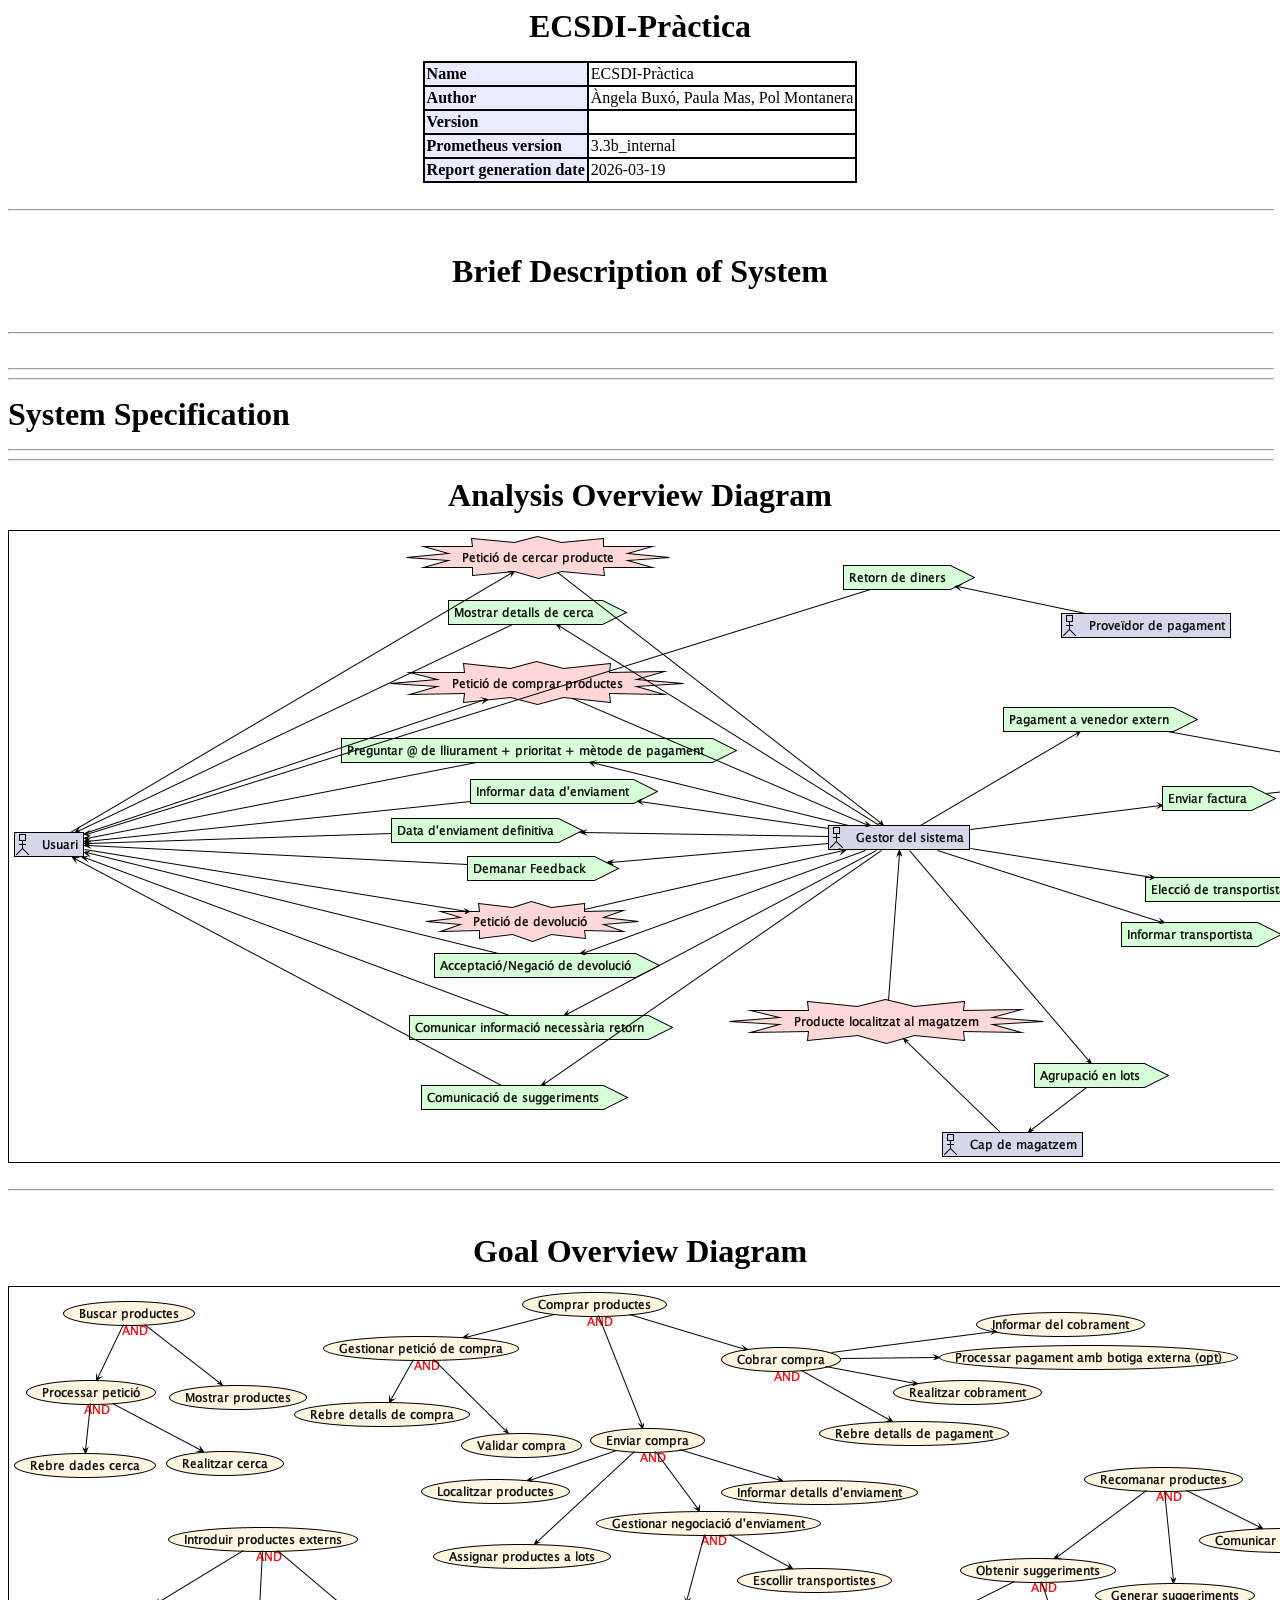
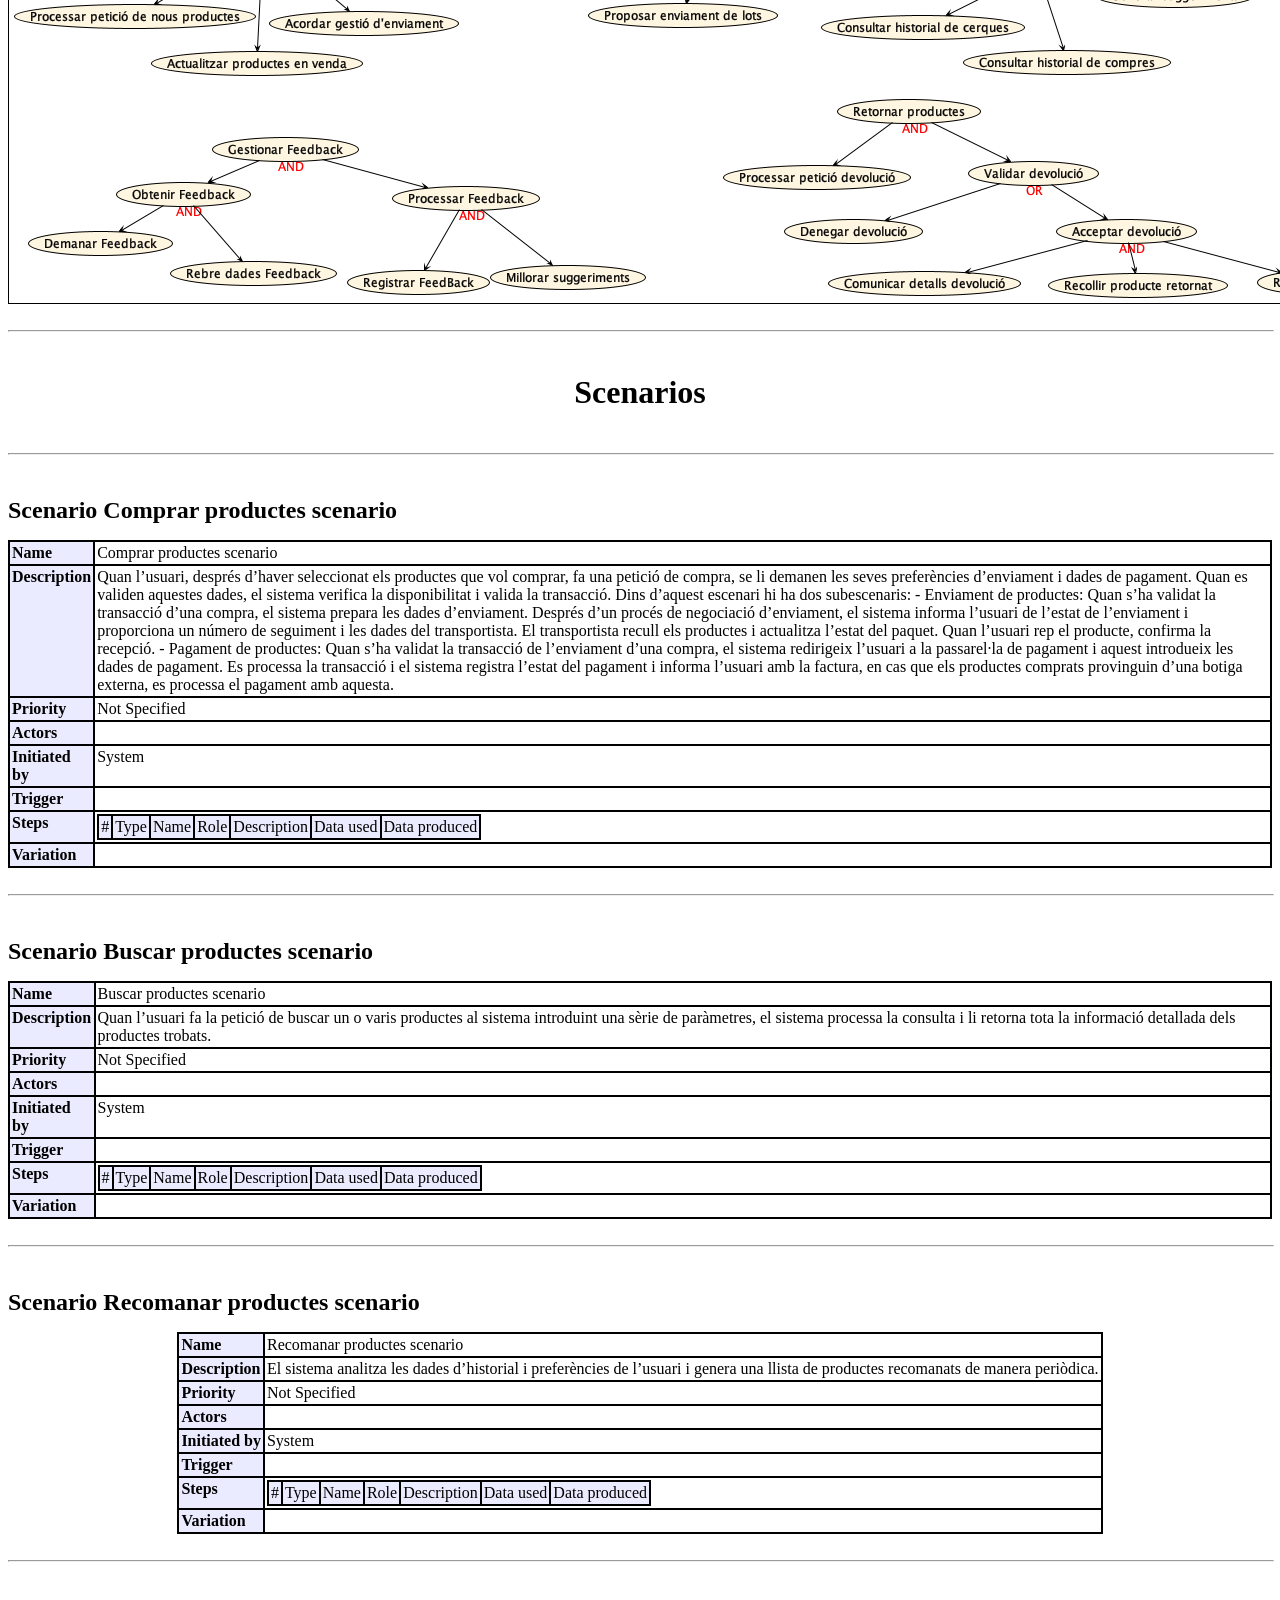
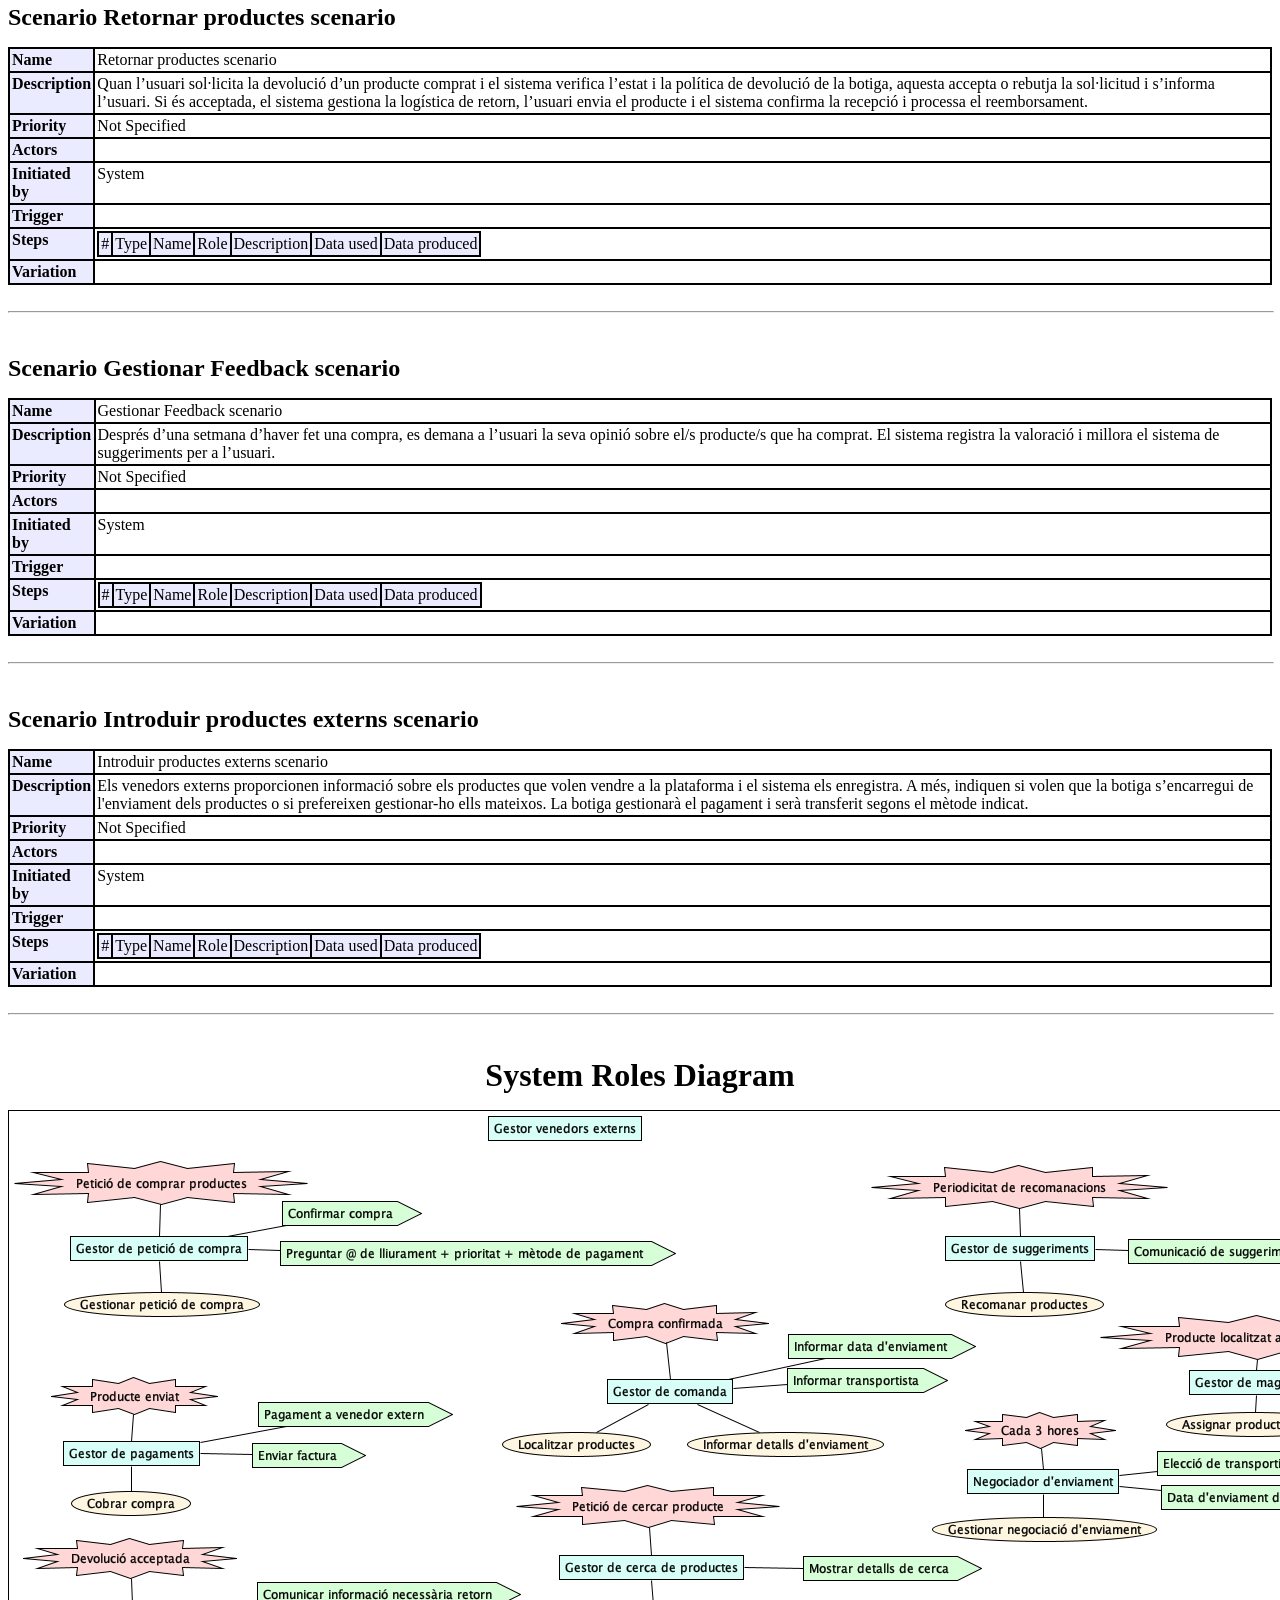
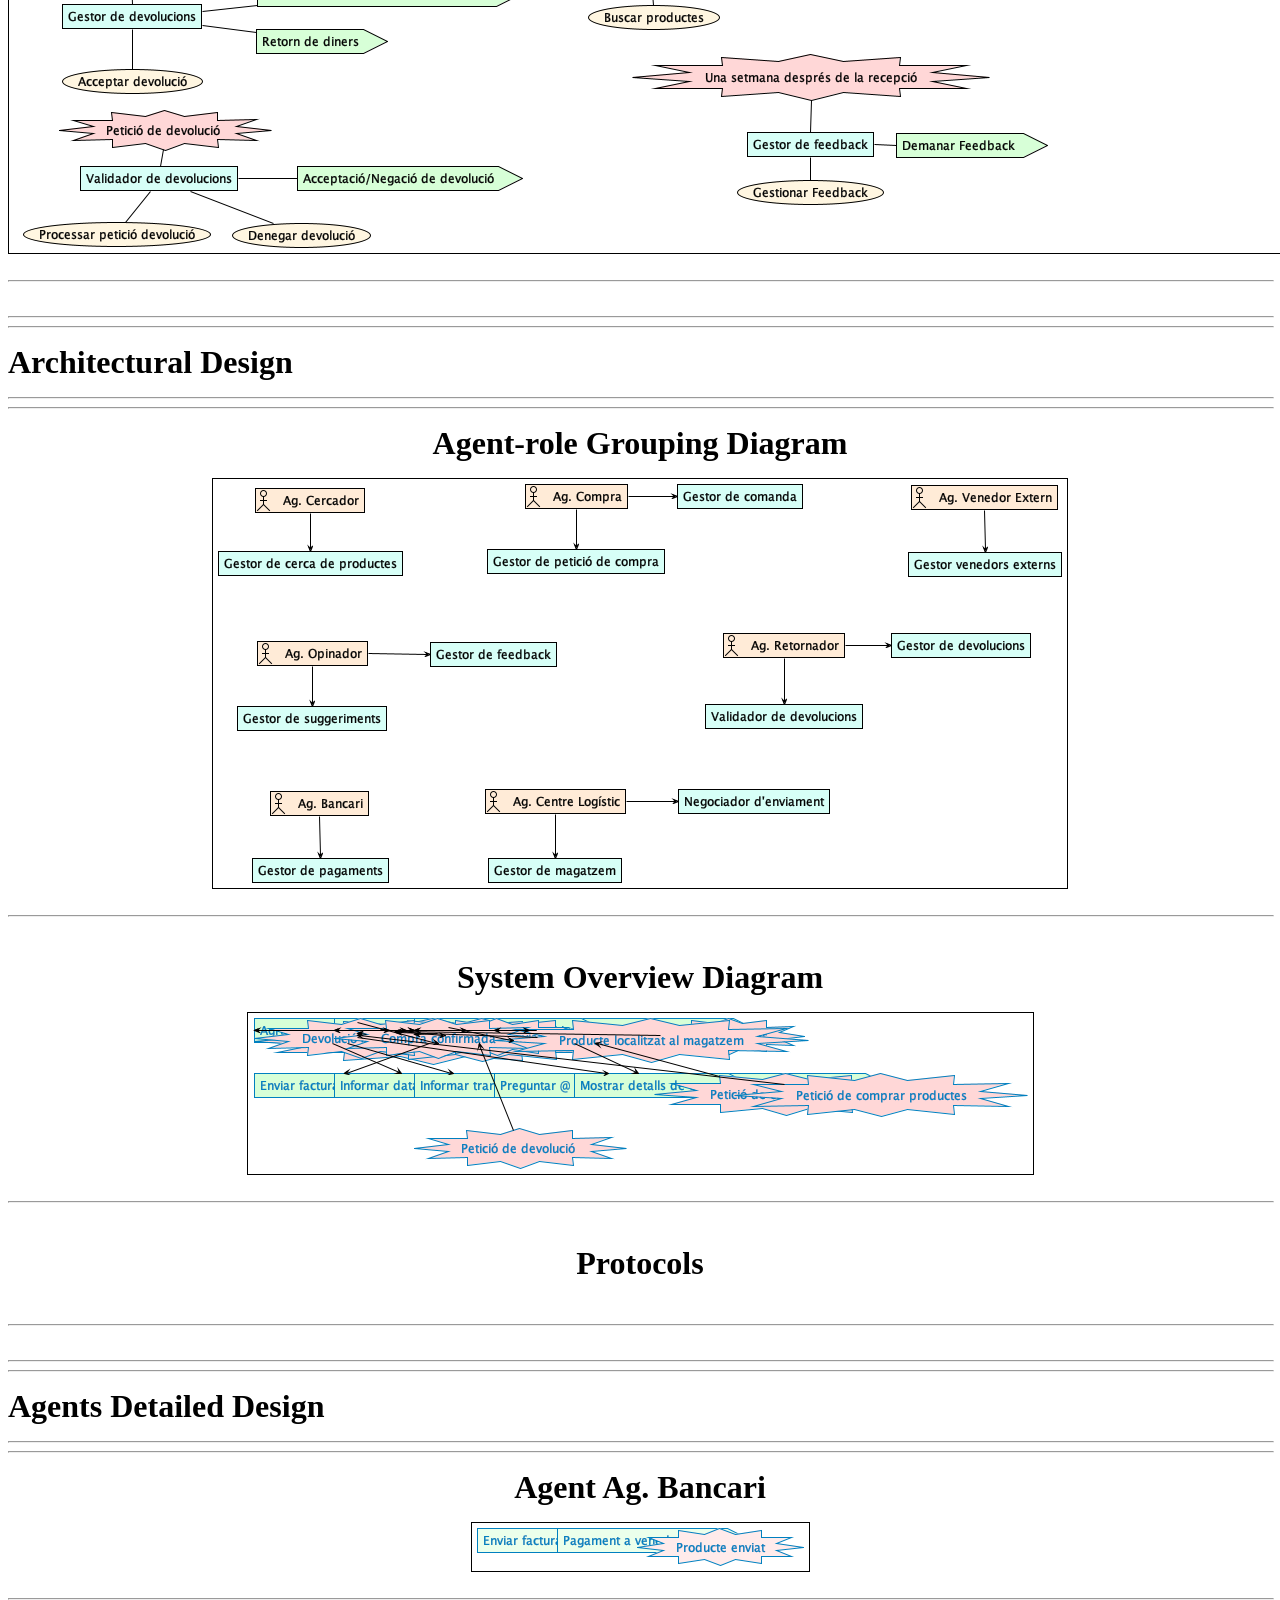
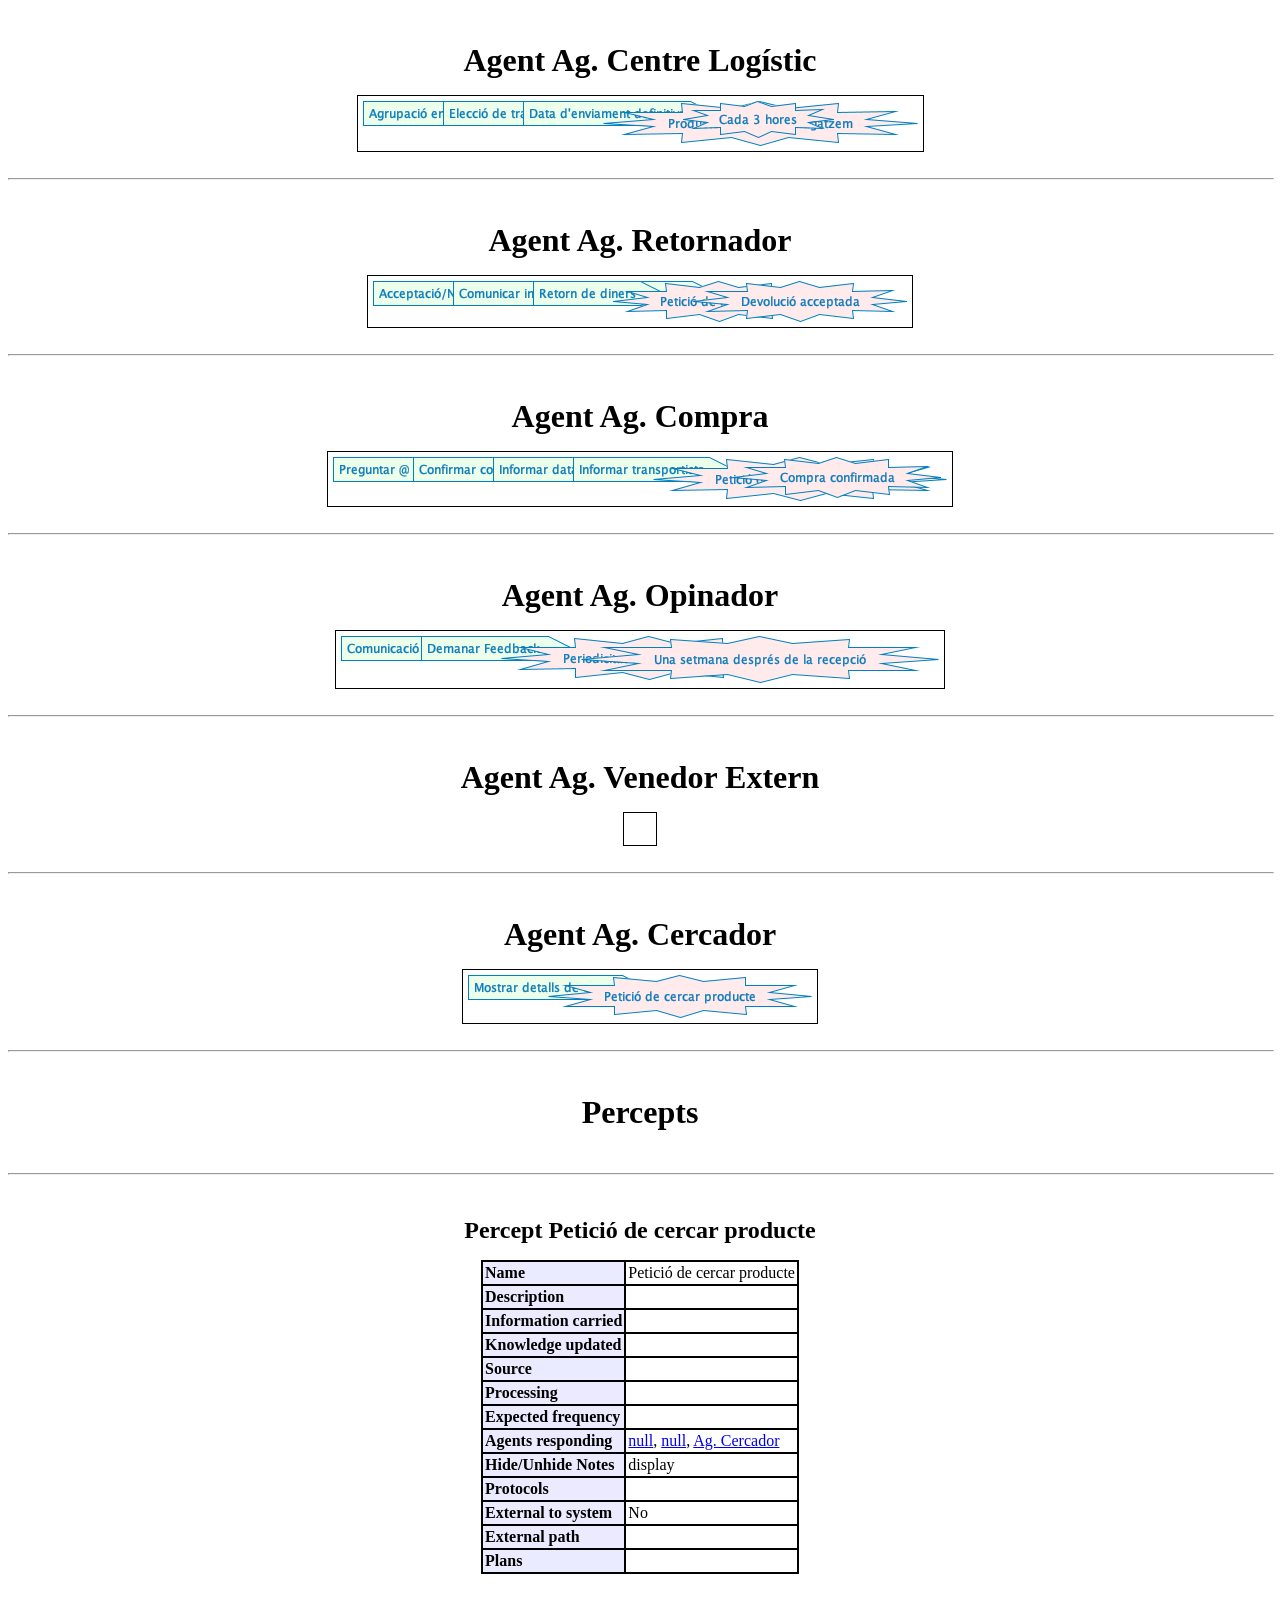
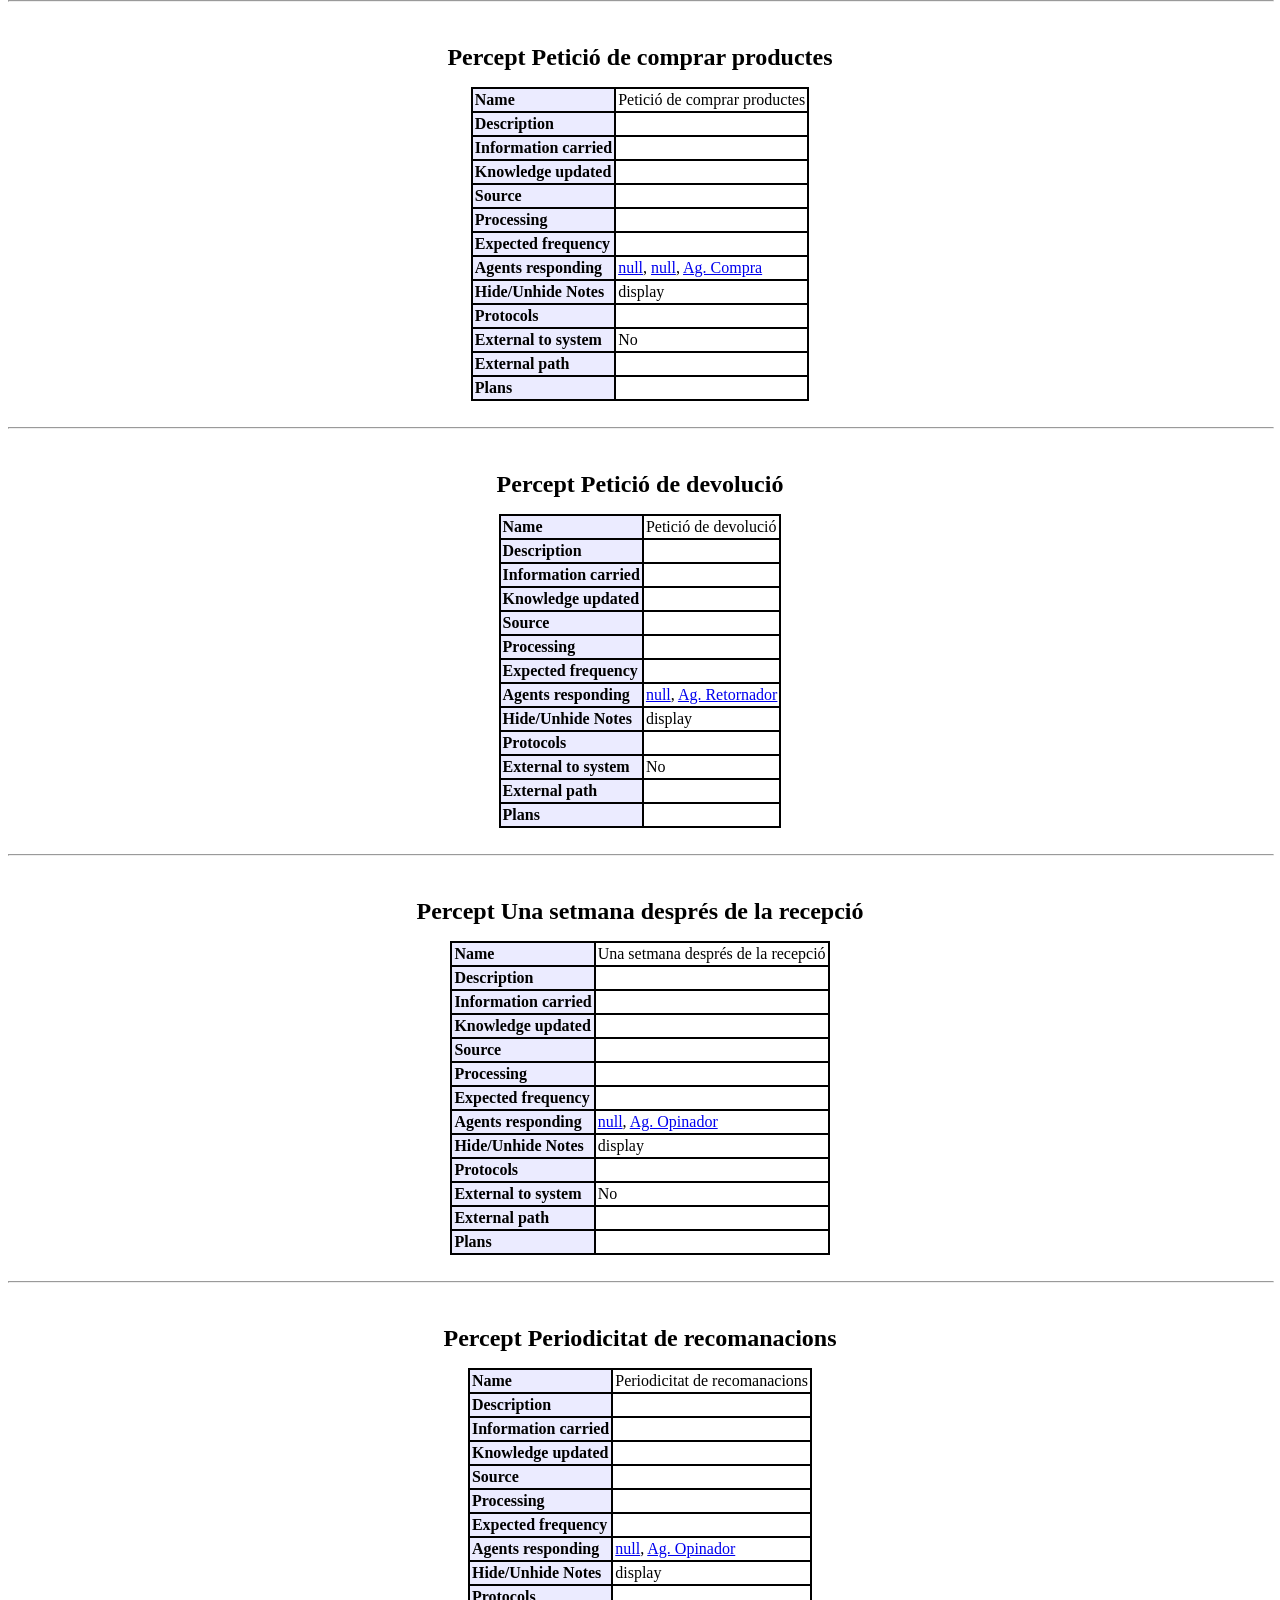
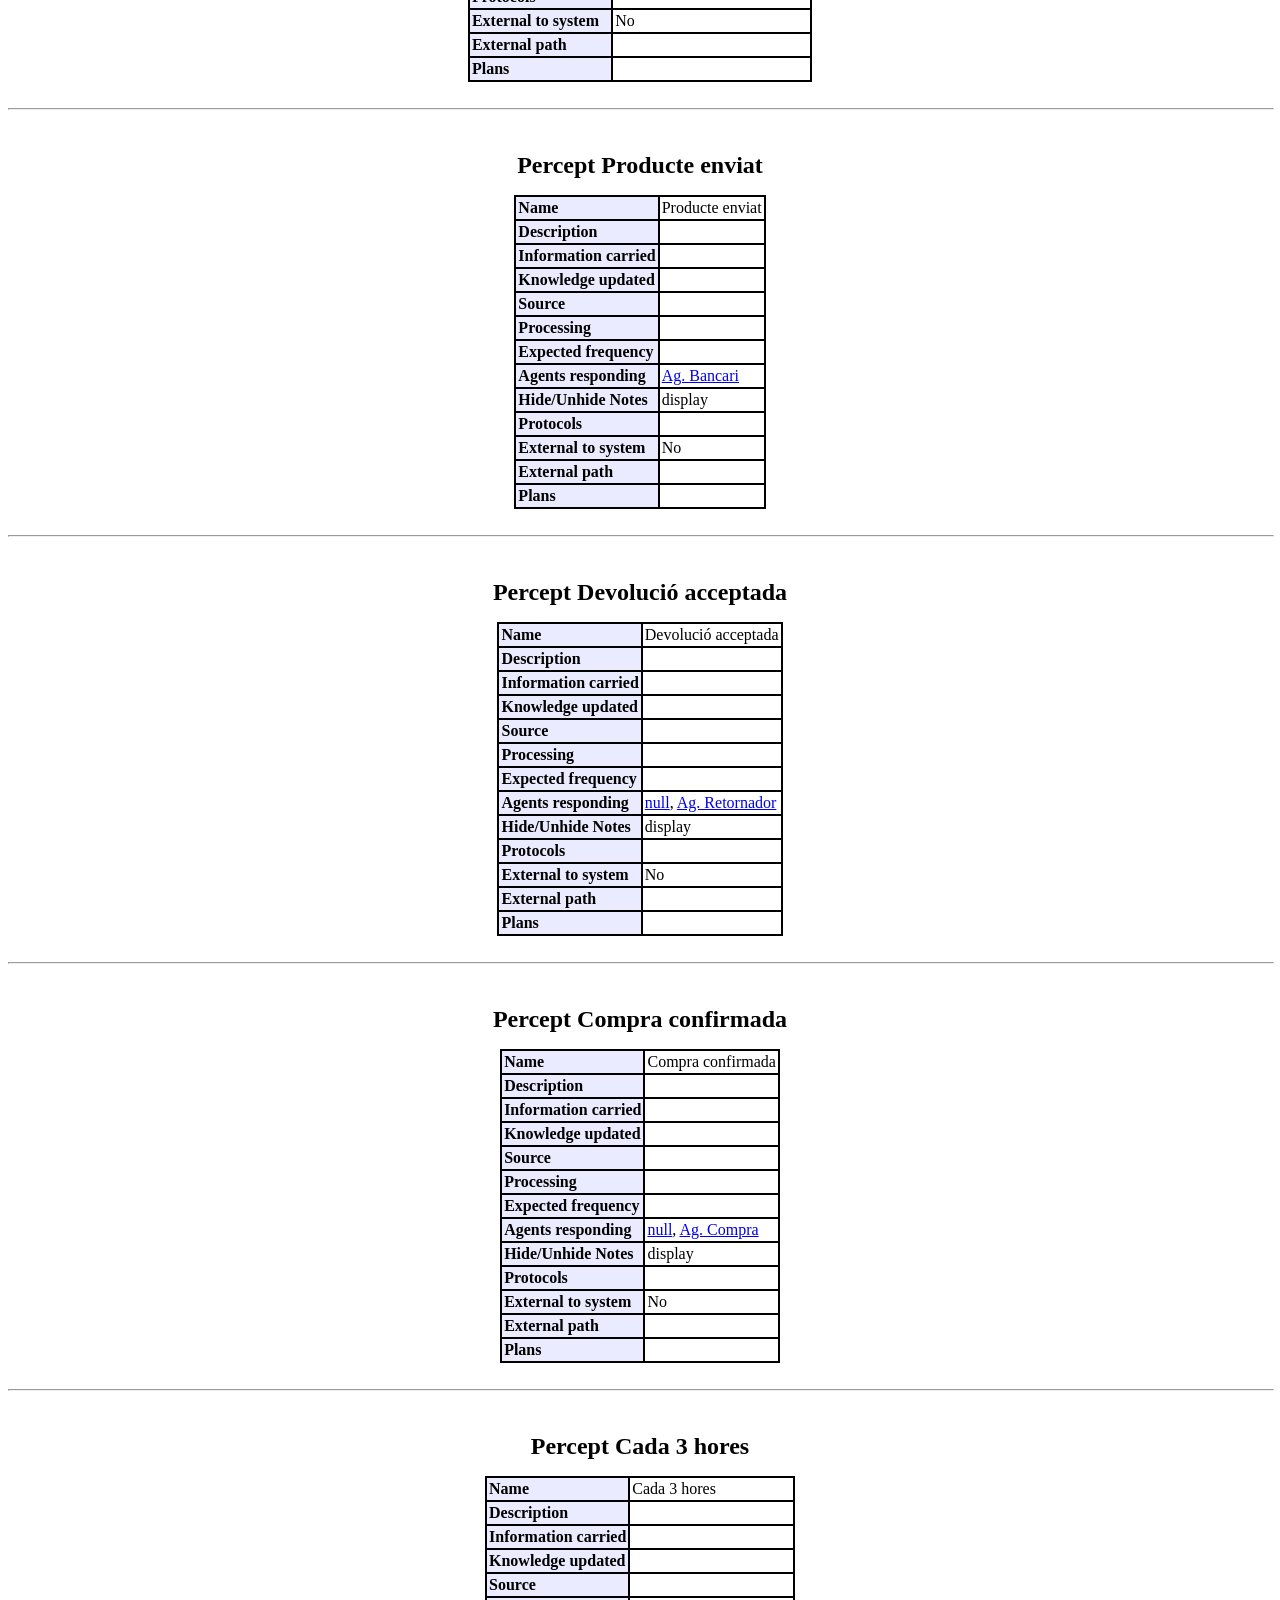
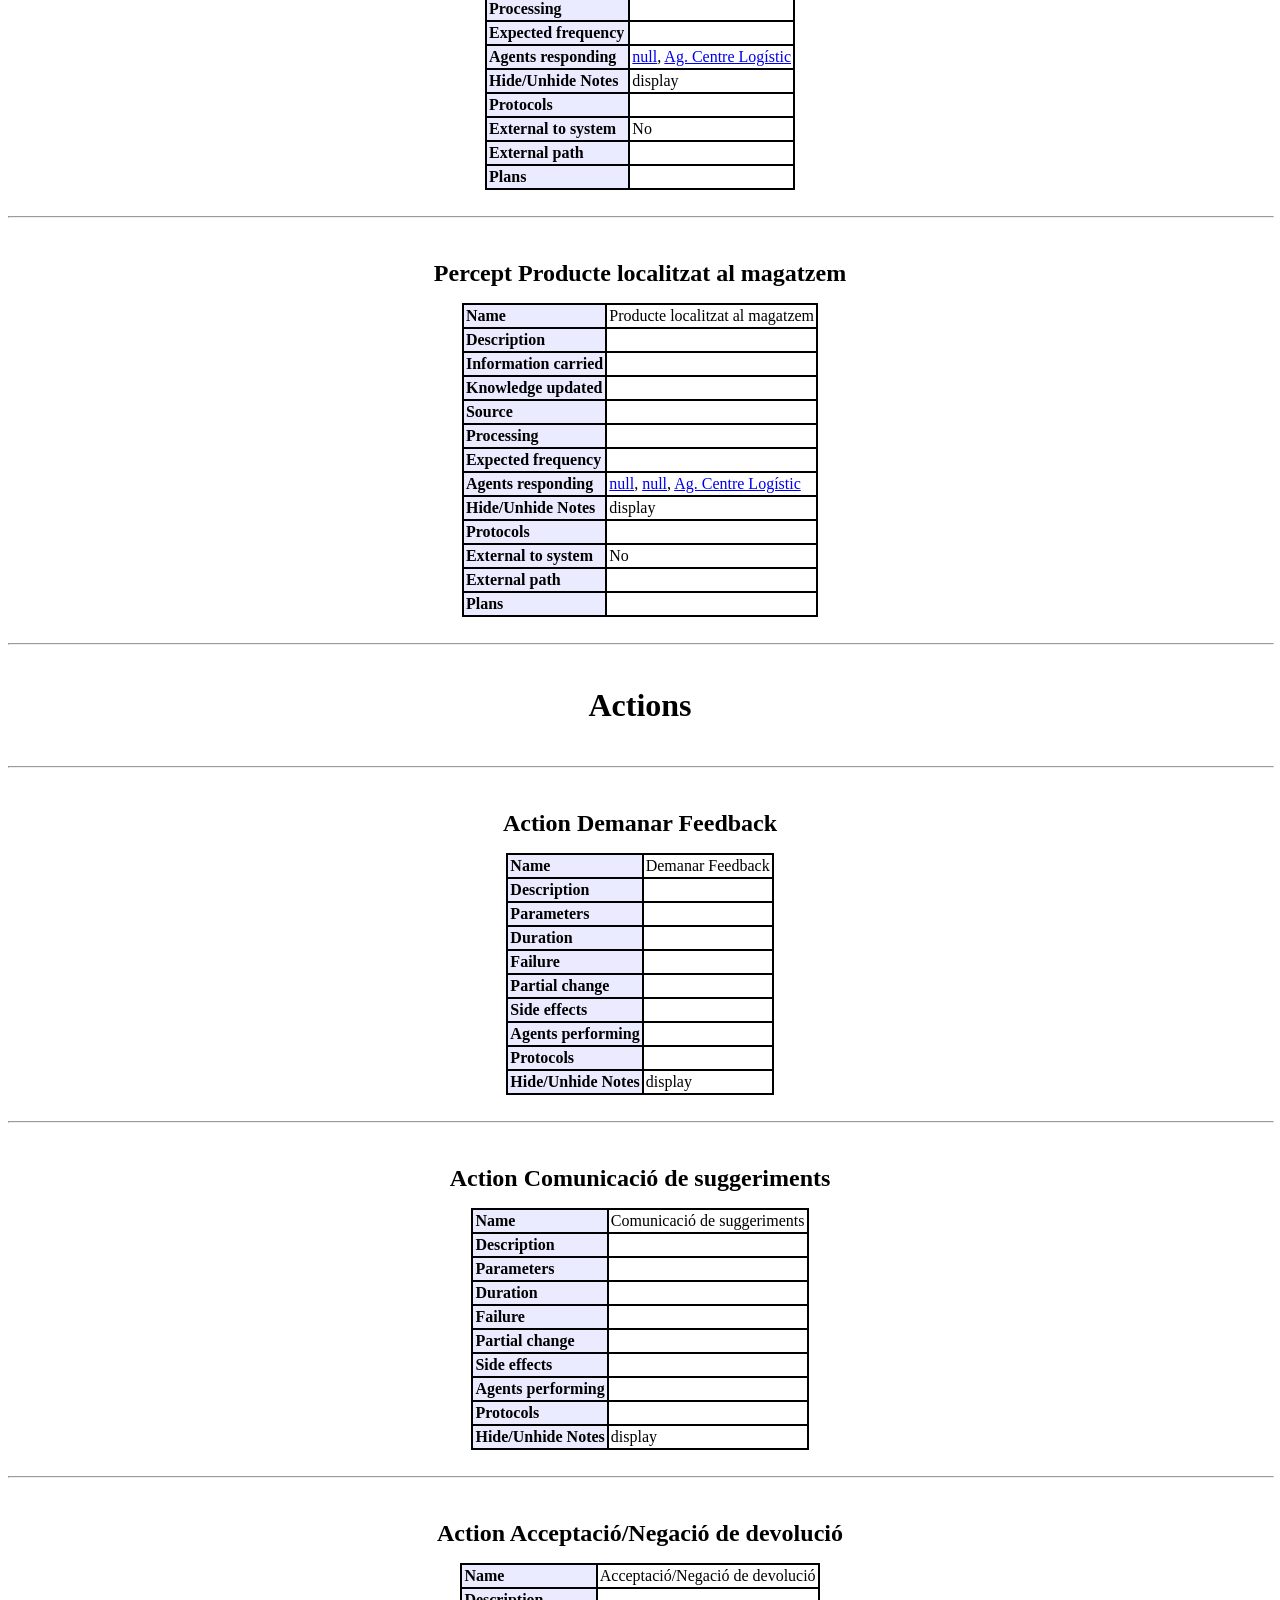
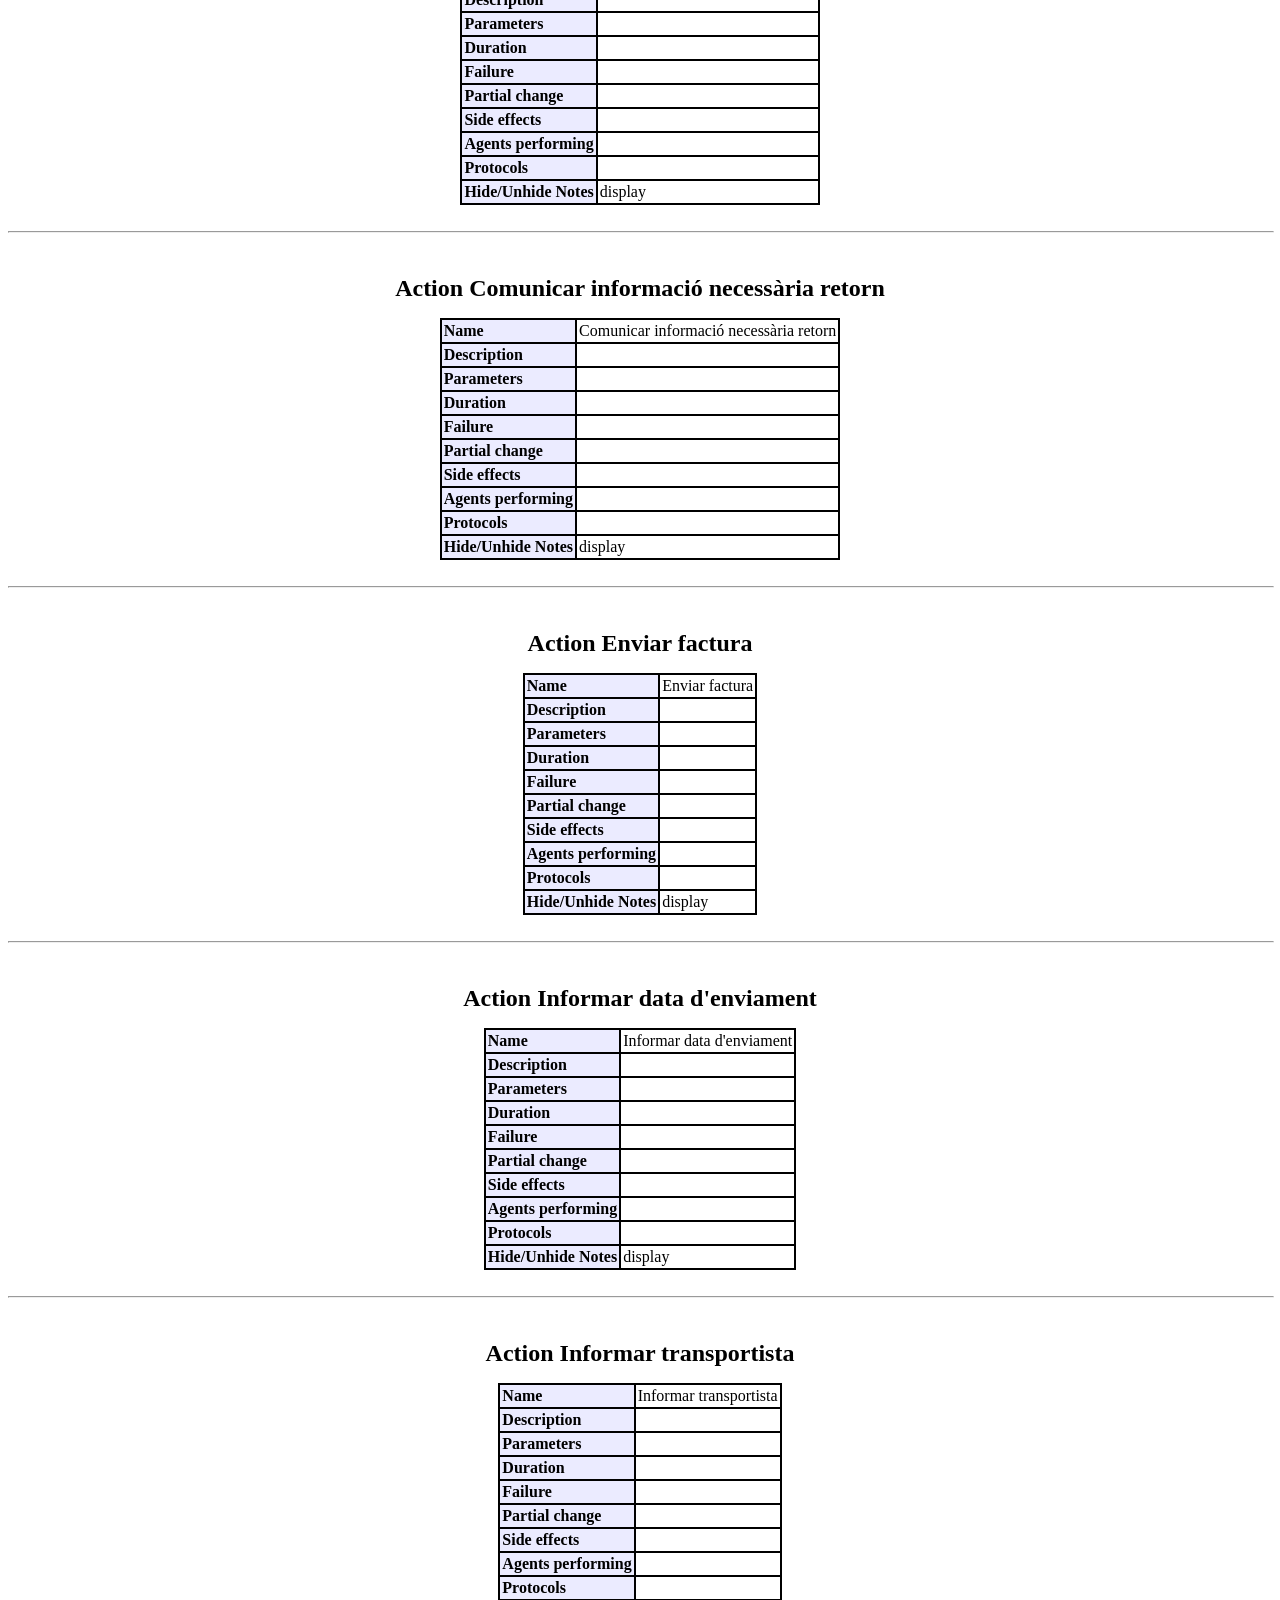
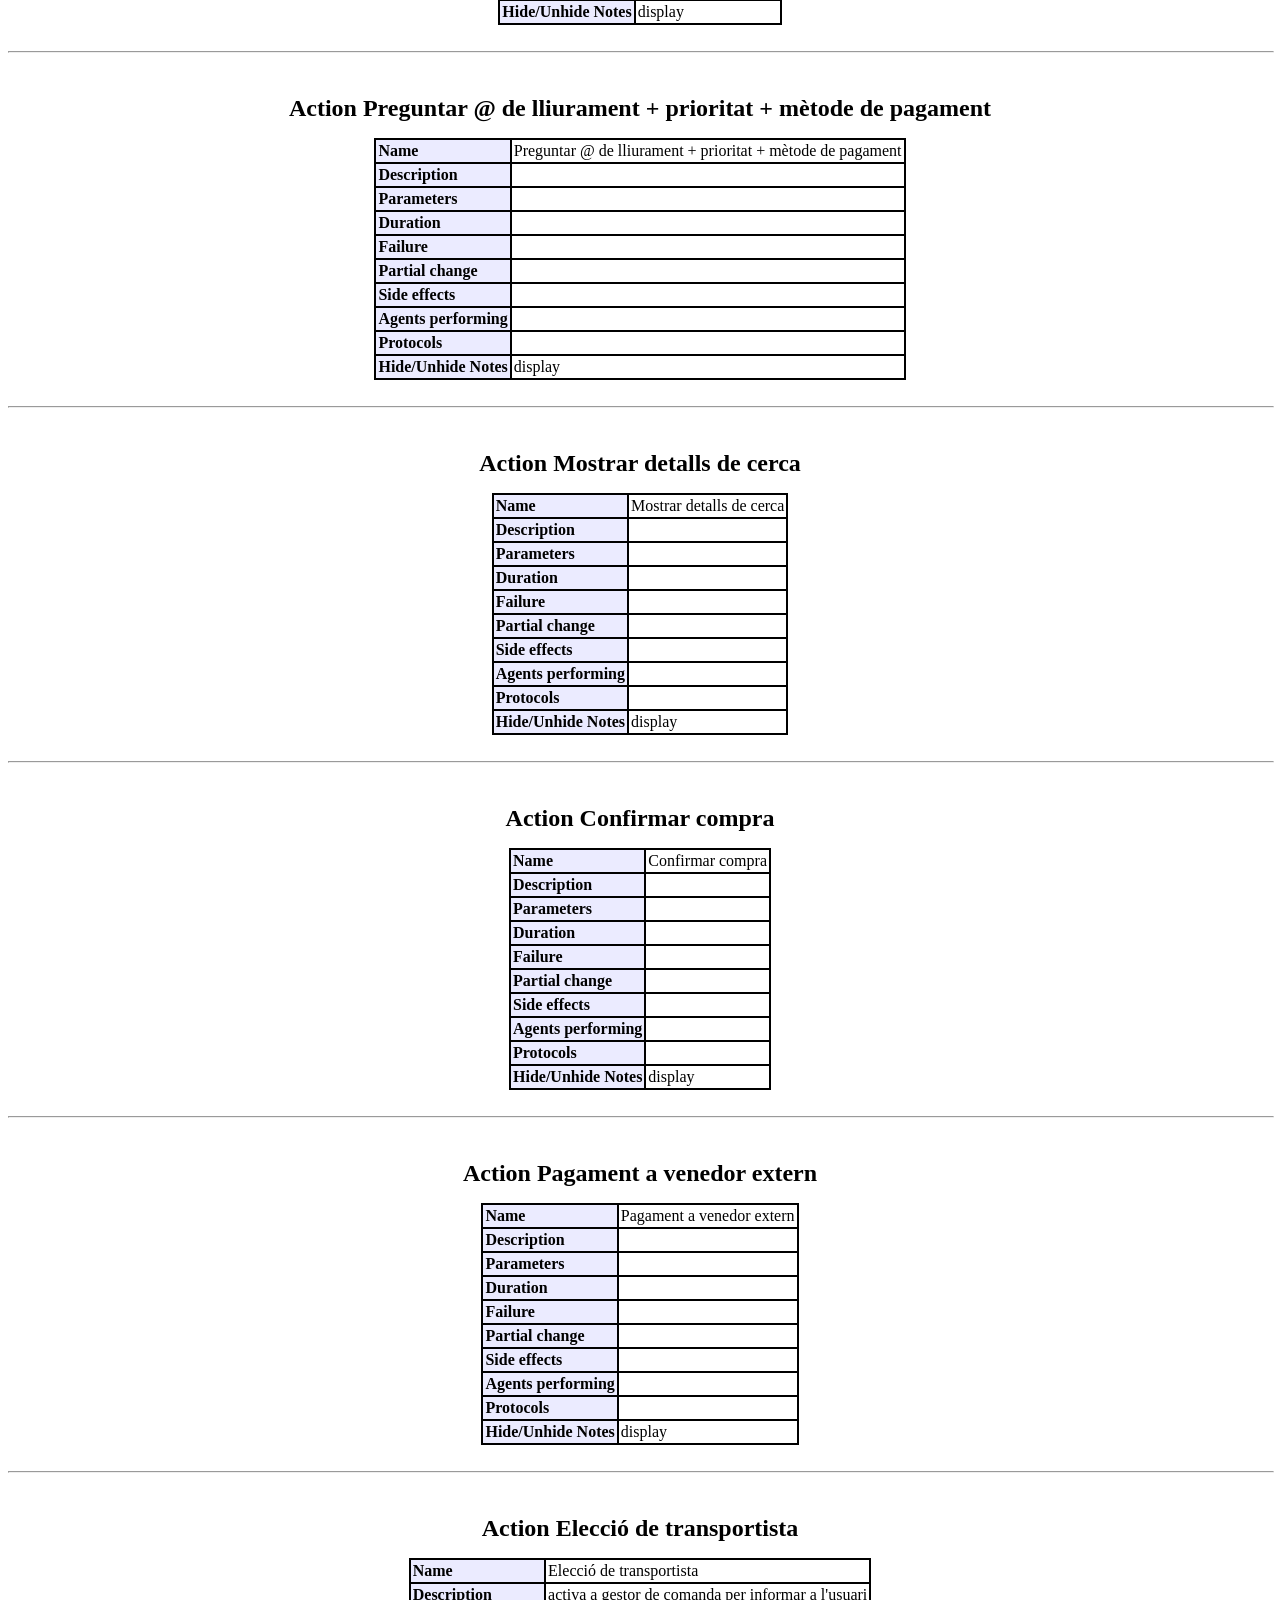
==== commit bfb07b10: "19/3 19:00" ====
--- a/reportProvisional/index.html
+++ b/reportProvisional/index.html
@@ -2,7 +2,7 @@
 <body>
 <div align="center"><p>
 <b><font size="+3">ECSDI-Pràctica</font></b></p>
-</div><a name="Project Data"><div align="center"><table bgcolor="#000000" border="0" cellspacing="2" cellpadding="2"><tr><td bgcolor="#ebebff" valign="top"><b>Name</b></td><td bgcolor="#ffffff" valign="top">ECSDI-Pràctica</td></tr><tr><td bgcolor="#ebebff" valign="top"><b>Author</b></td><td bgcolor="#ffffff" valign="top">Àngela Buxó, Paula Mas, Pol Montanera</td></tr><tr><td bgcolor="#ebebff" valign="top"><b>Version</b></td><td bgcolor="#ffffff" valign="top">&nbsp;</td></tr><tr><td bgcolor="#ebebff" valign="top"><b>Prometheus version</b></td><td bgcolor="#ffffff" valign="top">3.3b_internal</td></tr><tr><td bgcolor="#ebebff" valign="top"><b>Report generation date</b></td><td bgcolor="#ffffff" valign="top">2026-03-12</td></tr></table></div><br>
+</div><a name="Project Data"><div align="center"><table bgcolor="#000000" border="0" cellspacing="2" cellpadding="2"><tr><td bgcolor="#ebebff" valign="top"><b>Name</b></td><td bgcolor="#ffffff" valign="top">ECSDI-Pràctica</td></tr><tr><td bgcolor="#ebebff" valign="top"><b>Author</b></td><td bgcolor="#ffffff" valign="top">Àngela Buxó, Paula Mas, Pol Montanera</td></tr><tr><td bgcolor="#ebebff" valign="top"><b>Version</b></td><td bgcolor="#ffffff" valign="top">&nbsp;</td></tr><tr><td bgcolor="#ebebff" valign="top"><b>Prometheus version</b></td><td bgcolor="#ffffff" valign="top">3.3b_internal</td></tr><tr><td bgcolor="#ebebff" valign="top"><b>Report generation date</b></td><td bgcolor="#ffffff" valign="top">2026-03-19</td></tr></table></div><br>
 
 <hr width="100%">
 <br>
@@ -78,6 +78,12 @@
 
 <hr width="100%">
 <br>
+<a name="Introduir productes externs scenario_460"><div align="left"><p>
+<b><font size="+2">Scenario Introduir productes externs scenario</font></b></p>
+</div><div align="center"><table bgcolor="#000000" border="0" cellspacing="2" cellpadding="2"><tr><td bgcolor="#ebebff" valign="top"><b>Name</b></td><td bgcolor="#ffffff" valign="top">Introduir productes externs scenario</td></tr><tr><td bgcolor="#ebebff" valign="top"><b>Description</b></td><td bgcolor="#ffffff" valign="top">Els venedors externs proporcionen informació sobre els productes que volen vendre a la plataforma i el sistema els enregistra. A més, indiquen si volen que la botiga s’encarregui de l'enviament dels productes o si prefereixen gestionar-ho ells mateixos. La botiga gestionarà el pagament i serà transferit segons el mètode indicat.</td></tr><tr><td bgcolor="#ebebff" valign="top"><b>Priority</b></td><td bgcolor="#ffffff" valign="top">Not Specified</td></tr><tr><td bgcolor="#ebebff" valign="top"><b>Actors</b></td><td bgcolor="#ffffff" valign="top">&nbsp;</td></tr><tr><td bgcolor="#ebebff" valign="top"><b>Initiated by</b></td><td bgcolor="#ffffff" valign="top">System</td></tr><tr><td bgcolor="#ebebff" valign="top"><b>Trigger</b></td><td bgcolor="#ffffff" valign="top">&nbsp;</td></tr><tr><td bgcolor="#ebebff" valign="top"><b>Steps</b></td><td bgcolor="#ffffff" valign="top"><table bgcolor="#000000" border="0" cellspacing="2" cellpadding="2"><tr><td bgcolor="#ebebff" valign="top">#</td><td bgcolor="#ebebff" valign="top">Type</td><td bgcolor="#ebebff" valign="top">Name</td><td bgcolor="#ebebff" valign="top">Role</td><td bgcolor="#ebebff" valign="top">Description</td><td bgcolor="#ebebff" valign="top">Data used</td><td bgcolor="#ebebff" valign="top">Data produced</td></tr></table></td></tr><tr><td bgcolor="#ebebff" valign="top"><b>Variation</b></td><td bgcolor="#ffffff" valign="top">&nbsp;</td></tr></table></div><br>
+
+<hr width="100%">
+<br>
 <a name="Roles"><div align="center"><p>
 <b><font size="+3">System Roles Diagram</font></b></p>
 </div><div align="center"><img border="1" src="RolesDiagram.png"></div><br>
@@ -122,39 +128,45 @@
 <hr width="100%">
 
 <hr width="100%">
-<a name="Gestor del Sistema_377"><div align="center"><p>
-<b><font size="+3">Agent Gestor del Sistema</font></b></p>
-<img border="1" src="AgentOverviewDiagram_Gestor del Sistema_377.png"></div><br>
-
-<hr width="100%">
-<br>
-<a name="Usuari_378"><div align="center"><p>
-<b><font size="+3">Agent Usuari</font></b></p>
-<img border="1" src="AgentOverviewDiagram_Usuari_378.png"></div><br>
-
-<hr width="100%">
-<br>
-<a name="Venedor Extern_379"><div align="center"><p>
-<b><font size="+3">Agent Venedor Extern</font></b></p>
-<img border="1" src="AgentOverviewDiagram_Venedor Extern_379.png"></div><br>
-
-<hr width="100%">
-<br>
-<a name="Transportista_380"><div align="center"><p>
-<b><font size="+3">Agent Transportista</font></b></p>
-<img border="1" src="AgentOverviewDiagram_Transportista_380.png"></div><br>
-
-<hr width="100%">
-<br>
-<a name="Proveïdor de pagament _381"><div align="center"><p>
-<b><font size="+3">Agent Proveïdor de pagament </font></b></p>
-<img border="1" src="AgentOverviewDiagram_Proveïdor de pagament _381.png"></div><br>
-
-<hr width="100%">
-<br>
-<a name="Cap de magatzem_418"><div align="center"><p>
-<b><font size="+3">Agent Cap de magatzem</font></b></p>
-<img border="1" src="AgentOverviewDiagram_Cap de magatzem_418.png"></div><br>
+<a name="Ag. Bancari_430"><div align="center"><p>
+<b><font size="+3">Agent Ag. Bancari</font></b></p>
+<img border="1" src="AgentOverviewDiagram_Ag. Bancari_430.png"></div><br>
+
+<hr width="100%">
+<br>
+<a name="Ag. Centre Logístic_442"><div align="center"><p>
+<b><font size="+3">Agent Ag. Centre Logístic</font></b></p>
+<img border="1" src="AgentOverviewDiagram_Ag. Centre Logístic_442.png"></div><br>
+
+<hr width="100%">
+<br>
+<a name="Ag. Retornador_451"><div align="center"><p>
+<b><font size="+3">Agent Ag. Retornador</font></b></p>
+<img border="1" src="AgentOverviewDiagram_Ag. Retornador_451.png"></div><br>
+
+<hr width="100%">
+<br>
+<a name="Ag. Compra_455"><div align="center"><p>
+<b><font size="+3">Agent Ag. Compra</font></b></p>
+<img border="1" src="AgentOverviewDiagram_Ag. Compra_455.png"></div><br>
+
+<hr width="100%">
+<br>
+<a name="Ag. Opinador_456"><div align="center"><p>
+<b><font size="+3">Agent Ag. Opinador</font></b></p>
+<img border="1" src="AgentOverviewDiagram_Ag. Opinador_456.png"></div><br>
+
+<hr width="100%">
+<br>
+<a name="Ag. Venedor Extern_457"><div align="center"><p>
+<b><font size="+3">Agent Ag. Venedor Extern</font></b></p>
+<img border="1" src="AgentOverviewDiagram_Ag. Venedor Extern_457.png"></div><br>
+
+<hr width="100%">
+<br>
+<a name="Ag. Cercador_458"><div align="center"><p>
+<b><font size="+3">Agent Ag. Cercador</font></b></p>
+<img border="1" src="AgentOverviewDiagram_Ag. Cercador_458.png"></div><br>
 
 <hr width="100%">
 <br>
@@ -166,67 +178,61 @@
 <br>
 <a name="Petició de cercar producte_357"><div align="center"><p>
 <b><font size="+2">Percept Petició de cercar producte</font></b></p>
-</div><div align="center"><table bgcolor="#000000" border="0" cellspacing="2" cellpadding="2"><tr><td bgcolor="#ebebff" valign="top"><b>Name</b></td><td bgcolor="#ffffff" valign="top">Petició de cercar producte</td></tr><tr><td bgcolor="#ebebff" valign="top"><b>Description</b></td><td bgcolor="#ffffff" valign="top">&nbsp;</td></tr><tr><td bgcolor="#ebebff" valign="top"><b>Information carried</b></td><td bgcolor="#ffffff" valign="top">&nbsp;</td></tr><tr><td bgcolor="#ebebff" valign="top"><b>Knowledge updated</b></td><td bgcolor="#ffffff" valign="top">&nbsp;</td></tr><tr><td bgcolor="#ebebff" valign="top"><b>Source</b></td><td bgcolor="#ffffff" valign="top">&nbsp;</td></tr><tr><td bgcolor="#ebebff" valign="top"><b>Processing</b></td><td bgcolor="#ffffff" valign="top">&nbsp;</td></tr><tr><td bgcolor="#ebebff" valign="top"><b>Expected frequency</b></td><td bgcolor="#ffffff" valign="top">&nbsp;</td></tr><tr><td bgcolor="#ebebff" valign="top"><b>Agents responding</b></td><td bgcolor="#ffffff" valign="top">&nbsp;</td></tr><tr><td bgcolor="#ebebff" valign="top"><b>Hide/Unhide Notes</b></td><td bgcolor="#ffffff" valign="top">display</td></tr><tr><td bgcolor="#ebebff" valign="top"><b>Protocols</b></td><td bgcolor="#ffffff" valign="top">&nbsp;</td></tr><tr><td bgcolor="#ebebff" valign="top"><b>External to system</b></td><td bgcolor="#ffffff" valign="top">No</td></tr><tr><td bgcolor="#ebebff" valign="top"><b>External path</b></td><td bgcolor="#ffffff" valign="top">&nbsp;</td></tr><tr><td bgcolor="#ebebff" valign="top"><b>Plans</b></td><td bgcolor="#ffffff" valign="top">&nbsp;</td></tr></table></div><br>
+</div><div align="center"><table bgcolor="#000000" border="0" cellspacing="2" cellpadding="2"><tr><td bgcolor="#ebebff" valign="top"><b>Name</b></td><td bgcolor="#ffffff" valign="top">Petició de cercar producte</td></tr><tr><td bgcolor="#ebebff" valign="top"><b>Description</b></td><td bgcolor="#ffffff" valign="top">&nbsp;</td></tr><tr><td bgcolor="#ebebff" valign="top"><b>Information carried</b></td><td bgcolor="#ffffff" valign="top">&nbsp;</td></tr><tr><td bgcolor="#ebebff" valign="top"><b>Knowledge updated</b></td><td bgcolor="#ffffff" valign="top">&nbsp;</td></tr><tr><td bgcolor="#ebebff" valign="top"><b>Source</b></td><td bgcolor="#ffffff" valign="top">&nbsp;</td></tr><tr><td bgcolor="#ebebff" valign="top"><b>Processing</b></td><td bgcolor="#ffffff" valign="top">&nbsp;</td></tr><tr><td bgcolor="#ebebff" valign="top"><b>Expected frequency</b></td><td bgcolor="#ffffff" valign="top">&nbsp;</td></tr><tr><td bgcolor="#ebebff" valign="top"><b>Agents responding</b></td><td bgcolor="#ffffff" valign="top"><a href="#null_427">null</a>, <a href="#null_443">null</a>, <a href="#Ag. Cercador_458">Ag. Cercador</a></td></tr><tr><td bgcolor="#ebebff" valign="top"><b>Hide/Unhide Notes</b></td><td bgcolor="#ffffff" valign="top">display</td></tr><tr><td bgcolor="#ebebff" valign="top"><b>Protocols</b></td><td bgcolor="#ffffff" valign="top">&nbsp;</td></tr><tr><td bgcolor="#ebebff" valign="top"><b>External to system</b></td><td bgcolor="#ffffff" valign="top">No</td></tr><tr><td bgcolor="#ebebff" valign="top"><b>External path</b></td><td bgcolor="#ffffff" valign="top">&nbsp;</td></tr><tr><td bgcolor="#ebebff" valign="top"><b>Plans</b></td><td bgcolor="#ffffff" valign="top">&nbsp;</td></tr></table></div><br>
 
 <hr width="100%">
 <br>
 <a name="Petició de comprar productes_358"><div align="center"><p>
 <b><font size="+2">Percept Petició de comprar productes</font></b></p>
-</div><div align="center"><table bgcolor="#000000" border="0" cellspacing="2" cellpadding="2"><tr><td bgcolor="#ebebff" valign="top"><b>Name</b></td><td bgcolor="#ffffff" valign="top">Petició de comprar productes</td></tr><tr><td bgcolor="#ebebff" valign="top"><b>Description</b></td><td bgcolor="#ffffff" valign="top">&nbsp;</td></tr><tr><td bgcolor="#ebebff" valign="top"><b>Information carried</b></td><td bgcolor="#ffffff" valign="top">&nbsp;</td></tr><tr><td bgcolor="#ebebff" valign="top"><b>Knowledge updated</b></td><td bgcolor="#ffffff" valign="top">&nbsp;</td></tr><tr><td bgcolor="#ebebff" valign="top"><b>Source</b></td><td bgcolor="#ffffff" valign="top">&nbsp;</td></tr><tr><td bgcolor="#ebebff" valign="top"><b>Processing</b></td><td bgcolor="#ffffff" valign="top">&nbsp;</td></tr><tr><td bgcolor="#ebebff" valign="top"><b>Expected frequency</b></td><td bgcolor="#ffffff" valign="top">&nbsp;</td></tr><tr><td bgcolor="#ebebff" valign="top"><b>Agents responding</b></td><td bgcolor="#ffffff" valign="top">&nbsp;</td></tr><tr><td bgcolor="#ebebff" valign="top"><b>Hide/Unhide Notes</b></td><td bgcolor="#ffffff" valign="top">display</td></tr><tr><td bgcolor="#ebebff" valign="top"><b>Protocols</b></td><td bgcolor="#ffffff" valign="top">&nbsp;</td></tr><tr><td bgcolor="#ebebff" valign="top"><b>External to system</b></td><td bgcolor="#ffffff" valign="top">No</td></tr><tr><td bgcolor="#ebebff" valign="top"><b>External path</b></td><td bgcolor="#ffffff" valign="top">&nbsp;</td></tr><tr><td bgcolor="#ebebff" valign="top"><b>Plans</b></td><td bgcolor="#ffffff" valign="top">&nbsp;</td></tr></table></div><br>
-
-<hr width="100%">
-<br>
-<a name="Resposta amb dades d'enviament_359"><div align="center"><p>
-<b><font size="+2">Percept Resposta amb dades d'enviament</font></b></p>
-</div><div align="center"><table bgcolor="#000000" border="0" cellspacing="2" cellpadding="2"><tr><td bgcolor="#ebebff" valign="top"><b>Name</b></td><td bgcolor="#ffffff" valign="top">Resposta amb dades d'enviament</td></tr><tr><td bgcolor="#ebebff" valign="top"><b>Description</b></td><td bgcolor="#ffffff" valign="top">&nbsp;</td></tr><tr><td bgcolor="#ebebff" valign="top"><b>Information carried</b></td><td bgcolor="#ffffff" valign="top">&nbsp;</td></tr><tr><td bgcolor="#ebebff" valign="top"><b>Knowledge updated</b></td><td bgcolor="#ffffff" valign="top">&nbsp;</td></tr><tr><td bgcolor="#ebebff" valign="top"><b>Source</b></td><td bgcolor="#ffffff" valign="top">&nbsp;</td></tr><tr><td bgcolor="#ebebff" valign="top"><b>Processing</b></td><td bgcolor="#ffffff" valign="top">&nbsp;</td></tr><tr><td bgcolor="#ebebff" valign="top"><b>Expected frequency</b></td><td bgcolor="#ffffff" valign="top">&nbsp;</td></tr><tr><td bgcolor="#ebebff" valign="top"><b>Agents responding</b></td><td bgcolor="#ffffff" valign="top">&nbsp;</td></tr><tr><td bgcolor="#ebebff" valign="top"><b>Hide/Unhide Notes</b></td><td bgcolor="#ffffff" valign="top">display</td></tr><tr><td bgcolor="#ebebff" valign="top"><b>Protocols</b></td><td bgcolor="#ffffff" valign="top">&nbsp;</td></tr><tr><td bgcolor="#ebebff" valign="top"><b>External to system</b></td><td bgcolor="#ffffff" valign="top">No</td></tr><tr><td bgcolor="#ebebff" valign="top"><b>External path</b></td><td bgcolor="#ffffff" valign="top">&nbsp;</td></tr><tr><td bgcolor="#ebebff" valign="top"><b>Plans</b></td><td bgcolor="#ffffff" valign="top">&nbsp;</td></tr></table></div><br>
+</div><div align="center"><table bgcolor="#000000" border="0" cellspacing="2" cellpadding="2"><tr><td bgcolor="#ebebff" valign="top"><b>Name</b></td><td bgcolor="#ffffff" valign="top">Petició de comprar productes</td></tr><tr><td bgcolor="#ebebff" valign="top"><b>Description</b></td><td bgcolor="#ffffff" valign="top">&nbsp;</td></tr><tr><td bgcolor="#ebebff" valign="top"><b>Information carried</b></td><td bgcolor="#ffffff" valign="top">&nbsp;</td></tr><tr><td bgcolor="#ebebff" valign="top"><b>Knowledge updated</b></td><td bgcolor="#ffffff" valign="top">&nbsp;</td></tr><tr><td bgcolor="#ebebff" valign="top"><b>Source</b></td><td bgcolor="#ffffff" valign="top">&nbsp;</td></tr><tr><td bgcolor="#ebebff" valign="top"><b>Processing</b></td><td bgcolor="#ffffff" valign="top">&nbsp;</td></tr><tr><td bgcolor="#ebebff" valign="top"><b>Expected frequency</b></td><td bgcolor="#ffffff" valign="top">&nbsp;</td></tr><tr><td bgcolor="#ebebff" valign="top"><b>Agents responding</b></td><td bgcolor="#ffffff" valign="top"><a href="#null_427">null</a>, <a href="#null_431">null</a>, <a href="#Ag. Compra_455">Ag. Compra</a></td></tr><tr><td bgcolor="#ebebff" valign="top"><b>Hide/Unhide Notes</b></td><td bgcolor="#ffffff" valign="top">display</td></tr><tr><td bgcolor="#ebebff" valign="top"><b>Protocols</b></td><td bgcolor="#ffffff" valign="top">&nbsp;</td></tr><tr><td bgcolor="#ebebff" valign="top"><b>External to system</b></td><td bgcolor="#ffffff" valign="top">No</td></tr><tr><td bgcolor="#ebebff" valign="top"><b>External path</b></td><td bgcolor="#ffffff" valign="top">&nbsp;</td></tr><tr><td bgcolor="#ebebff" valign="top"><b>Plans</b></td><td bgcolor="#ffffff" valign="top">&nbsp;</td></tr></table></div><br>
 
 <hr width="100%">
 <br>
 <a name="Petició de devolució _361"><div align="center"><p>
 <b><font size="+2">Percept Petició de devolució </font></b></p>
-</div><div align="center"><table bgcolor="#000000" border="0" cellspacing="2" cellpadding="2"><tr><td bgcolor="#ebebff" valign="top"><b>Name</b></td><td bgcolor="#ffffff" valign="top">Petició de devolució </td></tr><tr><td bgcolor="#ebebff" valign="top"><b>Description</b></td><td bgcolor="#ffffff" valign="top">&nbsp;</td></tr><tr><td bgcolor="#ebebff" valign="top"><b>Information carried</b></td><td bgcolor="#ffffff" valign="top">&nbsp;</td></tr><tr><td bgcolor="#ebebff" valign="top"><b>Knowledge updated</b></td><td bgcolor="#ffffff" valign="top">&nbsp;</td></tr><tr><td bgcolor="#ebebff" valign="top"><b>Source</b></td><td bgcolor="#ffffff" valign="top">&nbsp;</td></tr><tr><td bgcolor="#ebebff" valign="top"><b>Processing</b></td><td bgcolor="#ffffff" valign="top">&nbsp;</td></tr><tr><td bgcolor="#ebebff" valign="top"><b>Expected frequency</b></td><td bgcolor="#ffffff" valign="top">&nbsp;</td></tr><tr><td bgcolor="#ebebff" valign="top"><b>Agents responding</b></td><td bgcolor="#ffffff" valign="top">&nbsp;</td></tr><tr><td bgcolor="#ebebff" valign="top"><b>Hide/Unhide Notes</b></td><td bgcolor="#ffffff" valign="top">display</td></tr><tr><td bgcolor="#ebebff" valign="top"><b>Protocols</b></td><td bgcolor="#ffffff" valign="top">&nbsp;</td></tr><tr><td bgcolor="#ebebff" valign="top"><b>External to system</b></td><td bgcolor="#ffffff" valign="top">No</td></tr><tr><td bgcolor="#ebebff" valign="top"><b>External path</b></td><td bgcolor="#ffffff" valign="top">&nbsp;</td></tr><tr><td bgcolor="#ebebff" valign="top"><b>Plans</b></td><td bgcolor="#ffffff" valign="top">&nbsp;</td></tr></table></div><br>
+</div><div align="center"><table bgcolor="#000000" border="0" cellspacing="2" cellpadding="2"><tr><td bgcolor="#ebebff" valign="top"><b>Name</b></td><td bgcolor="#ffffff" valign="top">Petició de devolució </td></tr><tr><td bgcolor="#ebebff" valign="top"><b>Description</b></td><td bgcolor="#ffffff" valign="top">&nbsp;</td></tr><tr><td bgcolor="#ebebff" valign="top"><b>Information carried</b></td><td bgcolor="#ffffff" valign="top">&nbsp;</td></tr><tr><td bgcolor="#ebebff" valign="top"><b>Knowledge updated</b></td><td bgcolor="#ffffff" valign="top">&nbsp;</td></tr><tr><td bgcolor="#ebebff" valign="top"><b>Source</b></td><td bgcolor="#ffffff" valign="top">&nbsp;</td></tr><tr><td bgcolor="#ebebff" valign="top"><b>Processing</b></td><td bgcolor="#ffffff" valign="top">&nbsp;</td></tr><tr><td bgcolor="#ebebff" valign="top"><b>Expected frequency</b></td><td bgcolor="#ffffff" valign="top">&nbsp;</td></tr><tr><td bgcolor="#ebebff" valign="top"><b>Agents responding</b></td><td bgcolor="#ffffff" valign="top"><a href="#null_427">null</a>, <a href="#Ag. Retornador_451">Ag. Retornador</a></td></tr><tr><td bgcolor="#ebebff" valign="top"><b>Hide/Unhide Notes</b></td><td bgcolor="#ffffff" valign="top">display</td></tr><tr><td bgcolor="#ebebff" valign="top"><b>Protocols</b></td><td bgcolor="#ffffff" valign="top">&nbsp;</td></tr><tr><td bgcolor="#ebebff" valign="top"><b>External to system</b></td><td bgcolor="#ffffff" valign="top">No</td></tr><tr><td bgcolor="#ebebff" valign="top"><b>External path</b></td><td bgcolor="#ffffff" valign="top">&nbsp;</td></tr><tr><td bgcolor="#ebebff" valign="top"><b>Plans</b></td><td bgcolor="#ffffff" valign="top">&nbsp;</td></tr></table></div><br>
 
 <hr width="100%">
 <br>
 <a name="Una setmana després de la recepció_382"><div align="center"><p>
 <b><font size="+2">Percept Una setmana després de la recepció</font></b></p>
-</div><div align="center"><table bgcolor="#000000" border="0" cellspacing="2" cellpadding="2"><tr><td bgcolor="#ebebff" valign="top"><b>Name</b></td><td bgcolor="#ffffff" valign="top">Una setmana després de la recepció</td></tr><tr><td bgcolor="#ebebff" valign="top"><b>Description</b></td><td bgcolor="#ffffff" valign="top">&nbsp;</td></tr><tr><td bgcolor="#ebebff" valign="top"><b>Information carried</b></td><td bgcolor="#ffffff" valign="top">&nbsp;</td></tr><tr><td bgcolor="#ebebff" valign="top"><b>Knowledge updated</b></td><td bgcolor="#ffffff" valign="top">&nbsp;</td></tr><tr><td bgcolor="#ebebff" valign="top"><b>Source</b></td><td bgcolor="#ffffff" valign="top">&nbsp;</td></tr><tr><td bgcolor="#ebebff" valign="top"><b>Processing</b></td><td bgcolor="#ffffff" valign="top">&nbsp;</td></tr><tr><td bgcolor="#ebebff" valign="top"><b>Expected frequency</b></td><td bgcolor="#ffffff" valign="top">&nbsp;</td></tr><tr><td bgcolor="#ebebff" valign="top"><b>Agents responding</b></td><td bgcolor="#ffffff" valign="top">&nbsp;</td></tr><tr><td bgcolor="#ebebff" valign="top"><b>Hide/Unhide Notes</b></td><td bgcolor="#ffffff" valign="top">display</td></tr><tr><td bgcolor="#ebebff" valign="top"><b>Protocols</b></td><td bgcolor="#ffffff" valign="top">&nbsp;</td></tr><tr><td bgcolor="#ebebff" valign="top"><b>External to system</b></td><td bgcolor="#ffffff" valign="top">No</td></tr><tr><td bgcolor="#ebebff" valign="top"><b>External path</b></td><td bgcolor="#ffffff" valign="top">&nbsp;</td></tr><tr><td bgcolor="#ebebff" valign="top"><b>Plans</b></td><td bgcolor="#ffffff" valign="top">&nbsp;</td></tr></table></div><br>
+</div><div align="center"><table bgcolor="#000000" border="0" cellspacing="2" cellpadding="2"><tr><td bgcolor="#ebebff" valign="top"><b>Name</b></td><td bgcolor="#ffffff" valign="top">Una setmana després de la recepció</td></tr><tr><td bgcolor="#ebebff" valign="top"><b>Description</b></td><td bgcolor="#ffffff" valign="top">&nbsp;</td></tr><tr><td bgcolor="#ebebff" valign="top"><b>Information carried</b></td><td bgcolor="#ffffff" valign="top">&nbsp;</td></tr><tr><td bgcolor="#ebebff" valign="top"><b>Knowledge updated</b></td><td bgcolor="#ffffff" valign="top">&nbsp;</td></tr><tr><td bgcolor="#ebebff" valign="top"><b>Source</b></td><td bgcolor="#ffffff" valign="top">&nbsp;</td></tr><tr><td bgcolor="#ebebff" valign="top"><b>Processing</b></td><td bgcolor="#ffffff" valign="top">&nbsp;</td></tr><tr><td bgcolor="#ebebff" valign="top"><b>Expected frequency</b></td><td bgcolor="#ffffff" valign="top">&nbsp;</td></tr><tr><td bgcolor="#ebebff" valign="top"><b>Agents responding</b></td><td bgcolor="#ffffff" valign="top"><a href="#null_427">null</a>, <a href="#Ag. Opinador_456">Ag. Opinador</a></td></tr><tr><td bgcolor="#ebebff" valign="top"><b>Hide/Unhide Notes</b></td><td bgcolor="#ffffff" valign="top">display</td></tr><tr><td bgcolor="#ebebff" valign="top"><b>Protocols</b></td><td bgcolor="#ffffff" valign="top">&nbsp;</td></tr><tr><td bgcolor="#ebebff" valign="top"><b>External to system</b></td><td bgcolor="#ffffff" valign="top">No</td></tr><tr><td bgcolor="#ebebff" valign="top"><b>External path</b></td><td bgcolor="#ffffff" valign="top">&nbsp;</td></tr><tr><td bgcolor="#ebebff" valign="top"><b>Plans</b></td><td bgcolor="#ffffff" valign="top">&nbsp;</td></tr></table></div><br>
 
 <hr width="100%">
 <br>
 <a name="Periodicitat de recomanacions_383"><div align="center"><p>
 <b><font size="+2">Percept Periodicitat de recomanacions</font></b></p>
-</div><div align="center"><table bgcolor="#000000" border="0" cellspacing="2" cellpadding="2"><tr><td bgcolor="#ebebff" valign="top"><b>Name</b></td><td bgcolor="#ffffff" valign="top">Periodicitat de recomanacions</td></tr><tr><td bgcolor="#ebebff" valign="top"><b>Description</b></td><td bgcolor="#ffffff" valign="top">&nbsp;</td></tr><tr><td bgcolor="#ebebff" valign="top"><b>Information carried</b></td><td bgcolor="#ffffff" valign="top">&nbsp;</td></tr><tr><td bgcolor="#ebebff" valign="top"><b>Knowledge updated</b></td><td bgcolor="#ffffff" valign="top">&nbsp;</td></tr><tr><td bgcolor="#ebebff" valign="top"><b>Source</b></td><td bgcolor="#ffffff" valign="top">&nbsp;</td></tr><tr><td bgcolor="#ebebff" valign="top"><b>Processing</b></td><td bgcolor="#ffffff" valign="top">&nbsp;</td></tr><tr><td bgcolor="#ebebff" valign="top"><b>Expected frequency</b></td><td bgcolor="#ffffff" valign="top">&nbsp;</td></tr><tr><td bgcolor="#ebebff" valign="top"><b>Agents responding</b></td><td bgcolor="#ffffff" valign="top">&nbsp;</td></tr><tr><td bgcolor="#ebebff" valign="top"><b>Hide/Unhide Notes</b></td><td bgcolor="#ffffff" valign="top">display</td></tr><tr><td bgcolor="#ebebff" valign="top"><b>Protocols</b></td><td bgcolor="#ffffff" valign="top">&nbsp;</td></tr><tr><td bgcolor="#ebebff" valign="top"><b>External to system</b></td><td bgcolor="#ffffff" valign="top">No</td></tr><tr><td bgcolor="#ebebff" valign="top"><b>External path</b></td><td bgcolor="#ffffff" valign="top">&nbsp;</td></tr><tr><td bgcolor="#ebebff" valign="top"><b>Plans</b></td><td bgcolor="#ffffff" valign="top">&nbsp;</td></tr></table></div><br>
+</div><div align="center"><table bgcolor="#000000" border="0" cellspacing="2" cellpadding="2"><tr><td bgcolor="#ebebff" valign="top"><b>Name</b></td><td bgcolor="#ffffff" valign="top">Periodicitat de recomanacions</td></tr><tr><td bgcolor="#ebebff" valign="top"><b>Description</b></td><td bgcolor="#ffffff" valign="top">&nbsp;</td></tr><tr><td bgcolor="#ebebff" valign="top"><b>Information carried</b></td><td bgcolor="#ffffff" valign="top">&nbsp;</td></tr><tr><td bgcolor="#ebebff" valign="top"><b>Knowledge updated</b></td><td bgcolor="#ffffff" valign="top">&nbsp;</td></tr><tr><td bgcolor="#ebebff" valign="top"><b>Source</b></td><td bgcolor="#ffffff" valign="top">&nbsp;</td></tr><tr><td bgcolor="#ebebff" valign="top"><b>Processing</b></td><td bgcolor="#ffffff" valign="top">&nbsp;</td></tr><tr><td bgcolor="#ebebff" valign="top"><b>Expected frequency</b></td><td bgcolor="#ffffff" valign="top">&nbsp;</td></tr><tr><td bgcolor="#ebebff" valign="top"><b>Agents responding</b></td><td bgcolor="#ffffff" valign="top"><a href="#null_431">null</a>, <a href="#Ag. Opinador_456">Ag. Opinador</a></td></tr><tr><td bgcolor="#ebebff" valign="top"><b>Hide/Unhide Notes</b></td><td bgcolor="#ffffff" valign="top">display</td></tr><tr><td bgcolor="#ebebff" valign="top"><b>Protocols</b></td><td bgcolor="#ffffff" valign="top">&nbsp;</td></tr><tr><td bgcolor="#ebebff" valign="top"><b>External to system</b></td><td bgcolor="#ffffff" valign="top">No</td></tr><tr><td bgcolor="#ebebff" valign="top"><b>External path</b></td><td bgcolor="#ffffff" valign="top">&nbsp;</td></tr><tr><td bgcolor="#ebebff" valign="top"><b>Plans</b></td><td bgcolor="#ffffff" valign="top">&nbsp;</td></tr></table></div><br>
 
 <hr width="100%">
 <br>
 <a name="Producte enviat_384"><div align="center"><p>
 <b><font size="+2">Percept Producte enviat</font></b></p>
-</div><div align="center"><table bgcolor="#000000" border="0" cellspacing="2" cellpadding="2"><tr><td bgcolor="#ebebff" valign="top"><b>Name</b></td><td bgcolor="#ffffff" valign="top">Producte enviat</td></tr><tr><td bgcolor="#ebebff" valign="top"><b>Description</b></td><td bgcolor="#ffffff" valign="top">&nbsp;</td></tr><tr><td bgcolor="#ebebff" valign="top"><b>Information carried</b></td><td bgcolor="#ffffff" valign="top">&nbsp;</td></tr><tr><td bgcolor="#ebebff" valign="top"><b>Knowledge updated</b></td><td bgcolor="#ffffff" valign="top">&nbsp;</td></tr><tr><td bgcolor="#ebebff" valign="top"><b>Source</b></td><td bgcolor="#ffffff" valign="top">&nbsp;</td></tr><tr><td bgcolor="#ebebff" valign="top"><b>Processing</b></td><td bgcolor="#ffffff" valign="top">&nbsp;</td></tr><tr><td bgcolor="#ebebff" valign="top"><b>Expected frequency</b></td><td bgcolor="#ffffff" valign="top">&nbsp;</td></tr><tr><td bgcolor="#ebebff" valign="top"><b>Agents responding</b></td><td bgcolor="#ffffff" valign="top">&nbsp;</td></tr><tr><td bgcolor="#ebebff" valign="top"><b>Hide/Unhide Notes</b></td><td bgcolor="#ffffff" valign="top">display</td></tr><tr><td bgcolor="#ebebff" valign="top"><b>Protocols</b></td><td bgcolor="#ffffff" valign="top">&nbsp;</td></tr><tr><td bgcolor="#ebebff" valign="top"><b>External to system</b></td><td bgcolor="#ffffff" valign="top">No</td></tr><tr><td bgcolor="#ebebff" valign="top"><b>External path</b></td><td bgcolor="#ffffff" valign="top">&nbsp;</td></tr><tr><td bgcolor="#ebebff" valign="top"><b>Plans</b></td><td bgcolor="#ffffff" valign="top">&nbsp;</td></tr></table></div><br>
+</div><div align="center"><table bgcolor="#000000" border="0" cellspacing="2" cellpadding="2"><tr><td bgcolor="#ebebff" valign="top"><b>Name</b></td><td bgcolor="#ffffff" valign="top">Producte enviat</td></tr><tr><td bgcolor="#ebebff" valign="top"><b>Description</b></td><td bgcolor="#ffffff" valign="top">&nbsp;</td></tr><tr><td bgcolor="#ebebff" valign="top"><b>Information carried</b></td><td bgcolor="#ffffff" valign="top">&nbsp;</td></tr><tr><td bgcolor="#ebebff" valign="top"><b>Knowledge updated</b></td><td bgcolor="#ffffff" valign="top">&nbsp;</td></tr><tr><td bgcolor="#ebebff" valign="top"><b>Source</b></td><td bgcolor="#ffffff" valign="top">&nbsp;</td></tr><tr><td bgcolor="#ebebff" valign="top"><b>Processing</b></td><td bgcolor="#ffffff" valign="top">&nbsp;</td></tr><tr><td bgcolor="#ebebff" valign="top"><b>Expected frequency</b></td><td bgcolor="#ffffff" valign="top">&nbsp;</td></tr><tr><td bgcolor="#ebebff" valign="top"><b>Agents responding</b></td><td bgcolor="#ffffff" valign="top"><a href="#Ag. Bancari_430">Ag. Bancari</a></td></tr><tr><td bgcolor="#ebebff" valign="top"><b>Hide/Unhide Notes</b></td><td bgcolor="#ffffff" valign="top">display</td></tr><tr><td bgcolor="#ebebff" valign="top"><b>Protocols</b></td><td bgcolor="#ffffff" valign="top">&nbsp;</td></tr><tr><td bgcolor="#ebebff" valign="top"><b>External to system</b></td><td bgcolor="#ffffff" valign="top">No</td></tr><tr><td bgcolor="#ebebff" valign="top"><b>External path</b></td><td bgcolor="#ffffff" valign="top">&nbsp;</td></tr><tr><td bgcolor="#ebebff" valign="top"><b>Plans</b></td><td bgcolor="#ffffff" valign="top">&nbsp;</td></tr></table></div><br>
 
 <hr width="100%">
 <br>
 <a name="Devolució acceptada_385"><div align="center"><p>
 <b><font size="+2">Percept Devolució acceptada</font></b></p>
-</div><div align="center"><table bgcolor="#000000" border="0" cellspacing="2" cellpadding="2"><tr><td bgcolor="#ebebff" valign="top"><b>Name</b></td><td bgcolor="#ffffff" valign="top">Devolució acceptada</td></tr><tr><td bgcolor="#ebebff" valign="top"><b>Description</b></td><td bgcolor="#ffffff" valign="top">&nbsp;</td></tr><tr><td bgcolor="#ebebff" valign="top"><b>Information carried</b></td><td bgcolor="#ffffff" valign="top">&nbsp;</td></tr><tr><td bgcolor="#ebebff" valign="top"><b>Knowledge updated</b></td><td bgcolor="#ffffff" valign="top">&nbsp;</td></tr><tr><td bgcolor="#ebebff" valign="top"><b>Source</b></td><td bgcolor="#ffffff" valign="top">&nbsp;</td></tr><tr><td bgcolor="#ebebff" valign="top"><b>Processing</b></td><td bgcolor="#ffffff" valign="top">&nbsp;</td></tr><tr><td bgcolor="#ebebff" valign="top"><b>Expected frequency</b></td><td bgcolor="#ffffff" valign="top">&nbsp;</td></tr><tr><td bgcolor="#ebebff" valign="top"><b>Agents responding</b></td><td bgcolor="#ffffff" valign="top">&nbsp;</td></tr><tr><td bgcolor="#ebebff" valign="top"><b>Hide/Unhide Notes</b></td><td bgcolor="#ffffff" valign="top">display</td></tr><tr><td bgcolor="#ebebff" valign="top"><b>Protocols</b></td><td bgcolor="#ffffff" valign="top">&nbsp;</td></tr><tr><td bgcolor="#ebebff" valign="top"><b>External to system</b></td><td bgcolor="#ffffff" valign="top">No</td></tr><tr><td bgcolor="#ebebff" valign="top"><b>External path</b></td><td bgcolor="#ffffff" valign="top">&nbsp;</td></tr><tr><td bgcolor="#ebebff" valign="top"><b>Plans</b></td><td bgcolor="#ffffff" valign="top">&nbsp;</td></tr></table></div><br>
+</div><div align="center"><table bgcolor="#000000" border="0" cellspacing="2" cellpadding="2"><tr><td bgcolor="#ebebff" valign="top"><b>Name</b></td><td bgcolor="#ffffff" valign="top">Devolució acceptada</td></tr><tr><td bgcolor="#ebebff" valign="top"><b>Description</b></td><td bgcolor="#ffffff" valign="top">&nbsp;</td></tr><tr><td bgcolor="#ebebff" valign="top"><b>Information carried</b></td><td bgcolor="#ffffff" valign="top">&nbsp;</td></tr><tr><td bgcolor="#ebebff" valign="top"><b>Knowledge updated</b></td><td bgcolor="#ffffff" valign="top">&nbsp;</td></tr><tr><td bgcolor="#ebebff" valign="top"><b>Source</b></td><td bgcolor="#ffffff" valign="top">&nbsp;</td></tr><tr><td bgcolor="#ebebff" valign="top"><b>Processing</b></td><td bgcolor="#ffffff" valign="top">&nbsp;</td></tr><tr><td bgcolor="#ebebff" valign="top"><b>Expected frequency</b></td><td bgcolor="#ffffff" valign="top">&nbsp;</td></tr><tr><td bgcolor="#ebebff" valign="top"><b>Agents responding</b></td><td bgcolor="#ffffff" valign="top"><a href="#null_431">null</a>, <a href="#Ag. Retornador_451">Ag. Retornador</a></td></tr><tr><td bgcolor="#ebebff" valign="top"><b>Hide/Unhide Notes</b></td><td bgcolor="#ffffff" valign="top">display</td></tr><tr><td bgcolor="#ebebff" valign="top"><b>Protocols</b></td><td bgcolor="#ffffff" valign="top">&nbsp;</td></tr><tr><td bgcolor="#ebebff" valign="top"><b>External to system</b></td><td bgcolor="#ffffff" valign="top">No</td></tr><tr><td bgcolor="#ebebff" valign="top"><b>External path</b></td><td bgcolor="#ffffff" valign="top">&nbsp;</td></tr><tr><td bgcolor="#ebebff" valign="top"><b>Plans</b></td><td bgcolor="#ffffff" valign="top">&nbsp;</td></tr></table></div><br>
 
 <hr width="100%">
 <br>
 <a name="Compra confirmada_386"><div align="center"><p>
 <b><font size="+2">Percept Compra confirmada</font></b></p>
-</div><div align="center"><table bgcolor="#000000" border="0" cellspacing="2" cellpadding="2"><tr><td bgcolor="#ebebff" valign="top"><b>Name</b></td><td bgcolor="#ffffff" valign="top">Compra confirmada</td></tr><tr><td bgcolor="#ebebff" valign="top"><b>Description</b></td><td bgcolor="#ffffff" valign="top">&nbsp;</td></tr><tr><td bgcolor="#ebebff" valign="top"><b>Information carried</b></td><td bgcolor="#ffffff" valign="top">&nbsp;</td></tr><tr><td bgcolor="#ebebff" valign="top"><b>Knowledge updated</b></td><td bgcolor="#ffffff" valign="top">&nbsp;</td></tr><tr><td bgcolor="#ebebff" valign="top"><b>Source</b></td><td bgcolor="#ffffff" valign="top">&nbsp;</td></tr><tr><td bgcolor="#ebebff" valign="top"><b>Processing</b></td><td bgcolor="#ffffff" valign="top">&nbsp;</td></tr><tr><td bgcolor="#ebebff" valign="top"><b>Expected frequency</b></td><td bgcolor="#ffffff" valign="top">&nbsp;</td></tr><tr><td bgcolor="#ebebff" valign="top"><b>Agents responding</b></td><td bgcolor="#ffffff" valign="top">&nbsp;</td></tr><tr><td bgcolor="#ebebff" valign="top"><b>Hide/Unhide Notes</b></td><td bgcolor="#ffffff" valign="top">display</td></tr><tr><td bgcolor="#ebebff" valign="top"><b>Protocols</b></td><td bgcolor="#ffffff" valign="top">&nbsp;</td></tr><tr><td bgcolor="#ebebff" valign="top"><b>External to system</b></td><td bgcolor="#ffffff" valign="top">No</td></tr><tr><td bgcolor="#ebebff" valign="top"><b>External path</b></td><td bgcolor="#ffffff" valign="top">&nbsp;</td></tr><tr><td bgcolor="#ebebff" valign="top"><b>Plans</b></td><td bgcolor="#ffffff" valign="top">&nbsp;</td></tr></table></div><br>
+</div><div align="center"><table bgcolor="#000000" border="0" cellspacing="2" cellpadding="2"><tr><td bgcolor="#ebebff" valign="top"><b>Name</b></td><td bgcolor="#ffffff" valign="top">Compra confirmada</td></tr><tr><td bgcolor="#ebebff" valign="top"><b>Description</b></td><td bgcolor="#ffffff" valign="top">&nbsp;</td></tr><tr><td bgcolor="#ebebff" valign="top"><b>Information carried</b></td><td bgcolor="#ffffff" valign="top">&nbsp;</td></tr><tr><td bgcolor="#ebebff" valign="top"><b>Knowledge updated</b></td><td bgcolor="#ffffff" valign="top">&nbsp;</td></tr><tr><td bgcolor="#ebebff" valign="top"><b>Source</b></td><td bgcolor="#ffffff" valign="top">&nbsp;</td></tr><tr><td bgcolor="#ebebff" valign="top"><b>Processing</b></td><td bgcolor="#ffffff" valign="top">&nbsp;</td></tr><tr><td bgcolor="#ebebff" valign="top"><b>Expected frequency</b></td><td bgcolor="#ffffff" valign="top">&nbsp;</td></tr><tr><td bgcolor="#ebebff" valign="top"><b>Agents responding</b></td><td bgcolor="#ffffff" valign="top"><a href="#null_427">null</a>, <a href="#Ag. Compra_455">Ag. Compra</a></td></tr><tr><td bgcolor="#ebebff" valign="top"><b>Hide/Unhide Notes</b></td><td bgcolor="#ffffff" valign="top">display</td></tr><tr><td bgcolor="#ebebff" valign="top"><b>Protocols</b></td><td bgcolor="#ffffff" valign="top">&nbsp;</td></tr><tr><td bgcolor="#ebebff" valign="top"><b>External to system</b></td><td bgcolor="#ffffff" valign="top">No</td></tr><tr><td bgcolor="#ebebff" valign="top"><b>External path</b></td><td bgcolor="#ffffff" valign="top">&nbsp;</td></tr><tr><td bgcolor="#ebebff" valign="top"><b>Plans</b></td><td bgcolor="#ffffff" valign="top">&nbsp;</td></tr></table></div><br>
 
 <hr width="100%">
 <br>
 <a name="Cada 3 hores_402"><div align="center"><p>
 <b><font size="+2">Percept Cada 3 hores</font></b></p>
-</div><div align="center"><table bgcolor="#000000" border="0" cellspacing="2" cellpadding="2"><tr><td bgcolor="#ebebff" valign="top"><b>Name</b></td><td bgcolor="#ffffff" valign="top">Cada 3 hores</td></tr><tr><td bgcolor="#ebebff" valign="top"><b>Description</b></td><td bgcolor="#ffffff" valign="top">&nbsp;</td></tr><tr><td bgcolor="#ebebff" valign="top"><b>Information carried</b></td><td bgcolor="#ffffff" valign="top">&nbsp;</td></tr><tr><td bgcolor="#ebebff" valign="top"><b>Knowledge updated</b></td><td bgcolor="#ffffff" valign="top">&nbsp;</td></tr><tr><td bgcolor="#ebebff" valign="top"><b>Source</b></td><td bgcolor="#ffffff" valign="top">&nbsp;</td></tr><tr><td bgcolor="#ebebff" valign="top"><b>Processing</b></td><td bgcolor="#ffffff" valign="top">&nbsp;</td></tr><tr><td bgcolor="#ebebff" valign="top"><b>Expected frequency</b></td><td bgcolor="#ffffff" valign="top">&nbsp;</td></tr><tr><td bgcolor="#ebebff" valign="top"><b>Agents responding</b></td><td bgcolor="#ffffff" valign="top">&nbsp;</td></tr><tr><td bgcolor="#ebebff" valign="top"><b>Hide/Unhide Notes</b></td><td bgcolor="#ffffff" valign="top">display</td></tr><tr><td bgcolor="#ebebff" valign="top"><b>Protocols</b></td><td bgcolor="#ffffff" valign="top">&nbsp;</td></tr><tr><td bgcolor="#ebebff" valign="top"><b>External to system</b></td><td bgcolor="#ffffff" valign="top">No</td></tr><tr><td bgcolor="#ebebff" valign="top"><b>External path</b></td><td bgcolor="#ffffff" valign="top">&nbsp;</td></tr><tr><td bgcolor="#ebebff" valign="top"><b>Plans</b></td><td bgcolor="#ffffff" valign="top">&nbsp;</td></tr></table></div><br>
+</div><div align="center"><table bgcolor="#000000" border="0" cellspacing="2" cellpadding="2"><tr><td bgcolor="#ebebff" valign="top"><b>Name</b></td><td bgcolor="#ffffff" valign="top">Cada 3 hores</td></tr><tr><td bgcolor="#ebebff" valign="top"><b>Description</b></td><td bgcolor="#ffffff" valign="top">&nbsp;</td></tr><tr><td bgcolor="#ebebff" valign="top"><b>Information carried</b></td><td bgcolor="#ffffff" valign="top">&nbsp;</td></tr><tr><td bgcolor="#ebebff" valign="top"><b>Knowledge updated</b></td><td bgcolor="#ffffff" valign="top">&nbsp;</td></tr><tr><td bgcolor="#ebebff" valign="top"><b>Source</b></td><td bgcolor="#ffffff" valign="top">&nbsp;</td></tr><tr><td bgcolor="#ebebff" valign="top"><b>Processing</b></td><td bgcolor="#ffffff" valign="top">&nbsp;</td></tr><tr><td bgcolor="#ebebff" valign="top"><b>Expected frequency</b></td><td bgcolor="#ffffff" valign="top">&nbsp;</td></tr><tr><td bgcolor="#ebebff" valign="top"><b>Agents responding</b></td><td bgcolor="#ffffff" valign="top"><a href="#null_429">null</a>, <a href="#Ag. Centre Logístic_442">Ag. Centre Logístic</a></td></tr><tr><td bgcolor="#ebebff" valign="top"><b>Hide/Unhide Notes</b></td><td bgcolor="#ffffff" valign="top">display</td></tr><tr><td bgcolor="#ebebff" valign="top"><b>Protocols</b></td><td bgcolor="#ffffff" valign="top">&nbsp;</td></tr><tr><td bgcolor="#ebebff" valign="top"><b>External to system</b></td><td bgcolor="#ffffff" valign="top">No</td></tr><tr><td bgcolor="#ebebff" valign="top"><b>External path</b></td><td bgcolor="#ffffff" valign="top">&nbsp;</td></tr><tr><td bgcolor="#ebebff" valign="top"><b>Plans</b></td><td bgcolor="#ffffff" valign="top">&nbsp;</td></tr></table></div><br>
 
 <hr width="100%">
 <br>
 <a name="Producte localitzat al magatzem_415"><div align="center"><p>
 <b><font size="+2">Percept Producte localitzat al magatzem</font></b></p>
-</div><div align="center"><table bgcolor="#000000" border="0" cellspacing="2" cellpadding="2"><tr><td bgcolor="#ebebff" valign="top"><b>Name</b></td><td bgcolor="#ffffff" valign="top">Producte localitzat al magatzem</td></tr><tr><td bgcolor="#ebebff" valign="top"><b>Description</b></td><td bgcolor="#ffffff" valign="top">&nbsp;</td></tr><tr><td bgcolor="#ebebff" valign="top"><b>Information carried</b></td><td bgcolor="#ffffff" valign="top">&nbsp;</td></tr><tr><td bgcolor="#ebebff" valign="top"><b>Knowledge updated</b></td><td bgcolor="#ffffff" valign="top">&nbsp;</td></tr><tr><td bgcolor="#ebebff" valign="top"><b>Source</b></td><td bgcolor="#ffffff" valign="top">&nbsp;</td></tr><tr><td bgcolor="#ebebff" valign="top"><b>Processing</b></td><td bgcolor="#ffffff" valign="top">&nbsp;</td></tr><tr><td bgcolor="#ebebff" valign="top"><b>Expected frequency</b></td><td bgcolor="#ffffff" valign="top">&nbsp;</td></tr><tr><td bgcolor="#ebebff" valign="top"><b>Agents responding</b></td><td bgcolor="#ffffff" valign="top">&nbsp;</td></tr><tr><td bgcolor="#ebebff" valign="top"><b>Hide/Unhide Notes</b></td><td bgcolor="#ffffff" valign="top">display</td></tr><tr><td bgcolor="#ebebff" valign="top"><b>Protocols</b></td><td bgcolor="#ffffff" valign="top">&nbsp;</td></tr><tr><td bgcolor="#ebebff" valign="top"><b>External to system</b></td><td bgcolor="#ffffff" valign="top">No</td></tr><tr><td bgcolor="#ebebff" valign="top"><b>External path</b></td><td bgcolor="#ffffff" valign="top">&nbsp;</td></tr><tr><td bgcolor="#ebebff" valign="top"><b>Plans</b></td><td bgcolor="#ffffff" valign="top">&nbsp;</td></tr></table></div><br>
+</div><div align="center"><table bgcolor="#000000" border="0" cellspacing="2" cellpadding="2"><tr><td bgcolor="#ebebff" valign="top"><b>Name</b></td><td bgcolor="#ffffff" valign="top">Producte localitzat al magatzem</td></tr><tr><td bgcolor="#ebebff" valign="top"><b>Description</b></td><td bgcolor="#ffffff" valign="top">&nbsp;</td></tr><tr><td bgcolor="#ebebff" valign="top"><b>Information carried</b></td><td bgcolor="#ffffff" valign="top">&nbsp;</td></tr><tr><td bgcolor="#ebebff" valign="top"><b>Knowledge updated</b></td><td bgcolor="#ffffff" valign="top">&nbsp;</td></tr><tr><td bgcolor="#ebebff" valign="top"><b>Source</b></td><td bgcolor="#ffffff" valign="top">&nbsp;</td></tr><tr><td bgcolor="#ebebff" valign="top"><b>Processing</b></td><td bgcolor="#ffffff" valign="top">&nbsp;</td></tr><tr><td bgcolor="#ebebff" valign="top"><b>Expected frequency</b></td><td bgcolor="#ffffff" valign="top">&nbsp;</td></tr><tr><td bgcolor="#ebebff" valign="top"><b>Agents responding</b></td><td bgcolor="#ffffff" valign="top"><a href="#null_418">null</a>, <a href="#null_429">null</a>, <a href="#Ag. Centre Logístic_442">Ag. Centre Logístic</a></td></tr><tr><td bgcolor="#ebebff" valign="top"><b>Hide/Unhide Notes</b></td><td bgcolor="#ffffff" valign="top">display</td></tr><tr><td bgcolor="#ebebff" valign="top"><b>Protocols</b></td><td bgcolor="#ffffff" valign="top">&nbsp;</td></tr><tr><td bgcolor="#ebebff" valign="top"><b>External to system</b></td><td bgcolor="#ffffff" valign="top">No</td></tr><tr><td bgcolor="#ebebff" valign="top"><b>External path</b></td><td bgcolor="#ffffff" valign="top">&nbsp;</td></tr><tr><td bgcolor="#ebebff" valign="top"><b>Plans</b></td><td bgcolor="#ffffff" valign="top">&nbsp;</td></tr></table></div><br>
 
 <hr width="100%">
 <br>
@@ -260,18 +266,6 @@
 
 <hr width="100%">
 <br>
-<a name="Realitzar cobrament _370"><div align="center"><p>
-<b><font size="+2">Action Realitzar cobrament </font></b></p>
-</div><div align="center"><table bgcolor="#000000" border="0" cellspacing="2" cellpadding="2"><tr><td bgcolor="#ebebff" valign="top"><b>Name</b></td><td bgcolor="#ffffff" valign="top">Realitzar cobrament </td></tr><tr><td bgcolor="#ebebff" valign="top"><b>Description</b></td><td bgcolor="#ffffff" valign="top">&nbsp;</td></tr><tr><td bgcolor="#ebebff" valign="top"><b>Parameters</b></td><td bgcolor="#ffffff" valign="top">&nbsp;</td></tr><tr><td bgcolor="#ebebff" valign="top"><b>Duration</b></td><td bgcolor="#ffffff" valign="top">&nbsp;</td></tr><tr><td bgcolor="#ebebff" valign="top"><b>Failure</b></td><td bgcolor="#ffffff" valign="top">&nbsp;</td></tr><tr><td bgcolor="#ebebff" valign="top"><b>Partial change</b></td><td bgcolor="#ffffff" valign="top">&nbsp;</td></tr><tr><td bgcolor="#ebebff" valign="top"><b>Side effects</b></td><td bgcolor="#ffffff" valign="top">&nbsp;</td></tr><tr><td bgcolor="#ebebff" valign="top"><b>Agents performing</b></td><td bgcolor="#ffffff" valign="top">&nbsp;</td></tr><tr><td bgcolor="#ebebff" valign="top"><b>Protocols</b></td><td bgcolor="#ffffff" valign="top">&nbsp;</td></tr><tr><td bgcolor="#ebebff" valign="top"><b>Hide/Unhide Notes</b></td><td bgcolor="#ffffff" valign="top">display</td></tr></table></div><br>
-
-<hr width="100%">
-<br>
-<a name="Enviar paquet _371"><div align="center"><p>
-<b><font size="+2">Action Enviar paquet </font></b></p>
-</div><div align="center"><table bgcolor="#000000" border="0" cellspacing="2" cellpadding="2"><tr><td bgcolor="#ebebff" valign="top"><b>Name</b></td><td bgcolor="#ffffff" valign="top">Enviar paquet </td></tr><tr><td bgcolor="#ebebff" valign="top"><b>Description</b></td><td bgcolor="#ffffff" valign="top">&nbsp;</td></tr><tr><td bgcolor="#ebebff" valign="top"><b>Parameters</b></td><td bgcolor="#ffffff" valign="top">&nbsp;</td></tr><tr><td bgcolor="#ebebff" valign="top"><b>Duration</b></td><td bgcolor="#ffffff" valign="top">&nbsp;</td></tr><tr><td bgcolor="#ebebff" valign="top"><b>Failure</b></td><td bgcolor="#ffffff" valign="top">&nbsp;</td></tr><tr><td bgcolor="#ebebff" valign="top"><b>Partial change</b></td><td bgcolor="#ffffff" valign="top">&nbsp;</td></tr><tr><td bgcolor="#ebebff" valign="top"><b>Side effects</b></td><td bgcolor="#ffffff" valign="top">&nbsp;</td></tr><tr><td bgcolor="#ebebff" valign="top"><b>Agents performing</b></td><td bgcolor="#ffffff" valign="top">&nbsp;</td></tr><tr><td bgcolor="#ebebff" valign="top"><b>Protocols</b></td><td bgcolor="#ffffff" valign="top">&nbsp;</td></tr><tr><td bgcolor="#ebebff" valign="top"><b>Hide/Unhide Notes</b></td><td bgcolor="#ffffff" valign="top">display</td></tr></table></div><br>
-
-<hr width="100%">
-<br>
 <a name="Enviar factura_372"><div align="center"><p>
 <b><font size="+2">Action Enviar factura</font></b></p>
 </div><div align="center"><table bgcolor="#000000" border="0" cellspacing="2" cellpadding="2"><tr><td bgcolor="#ebebff" valign="top"><b>Name</b></td><td bgcolor="#ffffff" valign="top">Enviar factura</td></tr><tr><td bgcolor="#ebebff" valign="top"><b>Description</b></td><td bgcolor="#ffffff" valign="top">&nbsp;</td></tr><tr><td bgcolor="#ebebff" valign="top"><b>Parameters</b></td><td bgcolor="#ffffff" valign="top">&nbsp;</td></tr><tr><td bgcolor="#ebebff" valign="top"><b>Duration</b></td><td bgcolor="#ffffff" valign="top">&nbsp;</td></tr><tr><td bgcolor="#ebebff" valign="top"><b>Failure</b></td><td bgcolor="#ffffff" valign="top">&nbsp;</td></tr><tr><td bgcolor="#ebebff" valign="top"><b>Partial change</b></td><td bgcolor="#ffffff" valign="top">&nbsp;</td></tr><tr><td bgcolor="#ebebff" valign="top"><b>Side effects</b></td><td bgcolor="#ffffff" valign="top">&nbsp;</td></tr><tr><td bgcolor="#ebebff" valign="top"><b>Agents performing</b></td><td bgcolor="#ffffff" valign="top">&nbsp;</td></tr><tr><td bgcolor="#ebebff" valign="top"><b>Protocols</b></td><td bgcolor="#ffffff" valign="top">&nbsp;</td></tr><tr><td bgcolor="#ebebff" valign="top"><b>Hide/Unhide Notes</b></td><td bgcolor="#ffffff" valign="top">display</td></tr></table></div><br>
@@ -320,12 +314,6 @@
 
 <hr width="100%">
 <br>
-<a name="Ofertes de preus d'enviament_404"><div align="center"><p>
-<b><font size="+2">Action Ofertes de preus d'enviament</font></b></p>
-</div><div align="center"><table bgcolor="#000000" border="0" cellspacing="2" cellpadding="2"><tr><td bgcolor="#ebebff" valign="top"><b>Name</b></td><td bgcolor="#ffffff" valign="top">Ofertes de preus d'enviament</td></tr><tr><td bgcolor="#ebebff" valign="top"><b>Description</b></td><td bgcolor="#ffffff" valign="top">&nbsp;</td></tr><tr><td bgcolor="#ebebff" valign="top"><b>Parameters</b></td><td bgcolor="#ffffff" valign="top">&nbsp;</td></tr><tr><td bgcolor="#ebebff" valign="top"><b>Duration</b></td><td bgcolor="#ffffff" valign="top">&nbsp;</td></tr><tr><td bgcolor="#ebebff" valign="top"><b>Failure</b></td><td bgcolor="#ffffff" valign="top">&nbsp;</td></tr><tr><td bgcolor="#ebebff" valign="top"><b>Partial change</b></td><td bgcolor="#ffffff" valign="top">&nbsp;</td></tr><tr><td bgcolor="#ebebff" valign="top"><b>Side effects</b></td><td bgcolor="#ffffff" valign="top">&nbsp;</td></tr><tr><td bgcolor="#ebebff" valign="top"><b>Agents performing</b></td><td bgcolor="#ffffff" valign="top">&nbsp;</td></tr><tr><td bgcolor="#ebebff" valign="top"><b>Protocols</b></td><td bgcolor="#ffffff" valign="top">&nbsp;</td></tr><tr><td bgcolor="#ebebff" valign="top"><b>Hide/Unhide Notes</b></td><td bgcolor="#ffffff" valign="top">display</td></tr></table></div><br>
-
-<hr width="100%">
-<br>
 <a name="Agrupació en lots_416"><div align="center"><p>
 <b><font size="+2">Action Agrupació en lots</font></b></p>
 </div><div align="center"><table bgcolor="#000000" border="0" cellspacing="2" cellpadding="2"><tr><td bgcolor="#ebebff" valign="top"><b>Name</b></td><td bgcolor="#ffffff" valign="top">Agrupació en lots</td></tr><tr><td bgcolor="#ebebff" valign="top"><b>Description</b></td><td bgcolor="#ffffff" valign="top">&nbsp;</td></tr><tr><td bgcolor="#ebebff" valign="top"><b>Parameters</b></td><td bgcolor="#ffffff" valign="top">&nbsp;</td></tr><tr><td bgcolor="#ebebff" valign="top"><b>Duration</b></td><td bgcolor="#ffffff" valign="top">&nbsp;</td></tr><tr><td bgcolor="#ebebff" valign="top"><b>Failure</b></td><td bgcolor="#ffffff" valign="top">&nbsp;</td></tr><tr><td bgcolor="#ebebff" valign="top"><b>Partial change</b></td><td bgcolor="#ffffff" valign="top">&nbsp;</td></tr><tr><td bgcolor="#ebebff" valign="top"><b>Side effects</b></td><td bgcolor="#ffffff" valign="top">&nbsp;</td></tr><tr><td bgcolor="#ebebff" valign="top"><b>Agents performing</b></td><td bgcolor="#ffffff" valign="top">&nbsp;</td></tr><tr><td bgcolor="#ebebff" valign="top"><b>Protocols</b></td><td bgcolor="#ffffff" valign="top">&nbsp;</td></tr><tr><td bgcolor="#ebebff" valign="top"><b>Hide/Unhide Notes</b></td><td bgcolor="#ffffff" valign="top">display</td></tr></table></div><br>
@@ -356,9 +344,118 @@
 
 <hr width="100%">
 <br>
+<a name="Historial de cerques_432"><div align="center"><p>
+<b><font size="+2">Data Historial de cerques</font></b></p>
+</div><div align="center"><table bgcolor="#000000" border="0" cellspacing="2" cellpadding="2"><tr><td bgcolor="#ebebff" valign="top"><b>Name</b></td><td bgcolor="#ffffff" valign="top">Historial de cerques</td></tr><tr><td bgcolor="#ebebff" valign="top"><b>Description</b></td><td bgcolor="#ffffff" valign="top">Cerques fetes per cada usuari</td></tr><tr><td bgcolor="#ebebff" valign="top"><b>Data type</b></td><td bgcolor="#ffffff" valign="top">Productes</td></tr><tr><td bgcolor="#ebebff" valign="top"><b>Included fields/aspects</b></td><td bgcolor="#ffffff" valign="top">&nbsp;</td></tr><tr><td bgcolor="#ebebff" valign="top"><b>Persistent</b></td><td bgcolor="#ffffff" valign="top">Yes</td></tr><tr><td bgcolor="#ebebff" valign="top"><b>External to system</b></td><td bgcolor="#ffffff" valign="top">No</td></tr><tr><td bgcolor="#ebebff" valign="top"><b>External path</b></td><td bgcolor="#ffffff" valign="top">&nbsp;</td></tr><tr><td bgcolor="#ebebff" valign="top"><b>Connections</b></td><td bgcolor="#ffffff" valign="top">&nbsp;</td></tr><tr><td bgcolor="#ebebff" valign="top"><b>Initialisation</b></td><td bgcolor="#ffffff" valign="top">&nbsp;</td></tr><tr><td bgcolor="#ebebff" valign="top"><b>Produced by</b></td><td bgcolor="#ffffff" valign="top">&nbsp;</td></tr><tr><td bgcolor="#ebebff" valign="top"><b>Used by</b></td><td bgcolor="#ffffff" valign="top">&nbsp;</td></tr><tr><td bgcolor="#ebebff" valign="top"><b>Used when</b></td><td bgcolor="#ffffff" valign="top">&nbsp;</td></tr><tr><td bgcolor="#ebebff" valign="top"><b>Hide/Unhide Notes</b></td><td bgcolor="#ffffff" valign="top">display</td></tr><tr><td bgcolor="#ebebff" valign="top"><b>Produced by</b></td><td bgcolor="#ffffff" valign="top">&nbsp;</td></tr><tr><td bgcolor="#ebebff" valign="top"><b>Used by</b></td><td bgcolor="#ffffff" valign="top">&nbsp;</td></tr></table></div><br>
+
+<hr width="100%">
+<br>
+<a name="Dades bancàries_435"><div align="center"><p>
+<b><font size="+2">Data Dades bancàries</font></b></p>
+</div><div align="center"><table bgcolor="#000000" border="0" cellspacing="2" cellpadding="2"><tr><td bgcolor="#ebebff" valign="top"><b>Name</b></td><td bgcolor="#ffffff" valign="top">Dades bancàries</td></tr><tr><td bgcolor="#ebebff" valign="top"><b>Description</b></td><td bgcolor="#ffffff" valign="top">Dades bancàries de cada usuari</td></tr><tr><td bgcolor="#ebebff" valign="top"><b>Data type</b></td><td bgcolor="#ffffff" valign="top">Comptes bancaris</td></tr><tr><td bgcolor="#ebebff" valign="top"><b>Included fields/aspects</b></td><td bgcolor="#ffffff" valign="top">&nbsp;</td></tr><tr><td bgcolor="#ebebff" valign="top"><b>Persistent</b></td><td bgcolor="#ffffff" valign="top">Yes</td></tr><tr><td bgcolor="#ebebff" valign="top"><b>External to system</b></td><td bgcolor="#ffffff" valign="top">No</td></tr><tr><td bgcolor="#ebebff" valign="top"><b>External path</b></td><td bgcolor="#ffffff" valign="top">&nbsp;</td></tr><tr><td bgcolor="#ebebff" valign="top"><b>Connections</b></td><td bgcolor="#ffffff" valign="top">&nbsp;</td></tr><tr><td bgcolor="#ebebff" valign="top"><b>Initialisation</b></td><td bgcolor="#ffffff" valign="top">&nbsp;</td></tr><tr><td bgcolor="#ebebff" valign="top"><b>Produced by</b></td><td bgcolor="#ffffff" valign="top">&nbsp;</td></tr><tr><td bgcolor="#ebebff" valign="top"><b>Used by</b></td><td bgcolor="#ffffff" valign="top">&nbsp;</td></tr><tr><td bgcolor="#ebebff" valign="top"><b>Used when</b></td><td bgcolor="#ffffff" valign="top">&nbsp;</td></tr><tr><td bgcolor="#ebebff" valign="top"><b>Hide/Unhide Notes</b></td><td bgcolor="#ffffff" valign="top">display</td></tr><tr><td bgcolor="#ebebff" valign="top"><b>Produced by</b></td><td bgcolor="#ffffff" valign="top">&nbsp;</td></tr><tr><td bgcolor="#ebebff" valign="top"><b>Used by</b></td><td bgcolor="#ffffff" valign="top">&nbsp;</td></tr></table></div><br>
+
+<hr width="100%">
+<br>
+<a name="Devolucions_437"><div align="center"><p>
+<b><font size="+2">Data Devolucions</font></b></p>
+</div><div align="center"><table bgcolor="#000000" border="0" cellspacing="2" cellpadding="2"><tr><td bgcolor="#ebebff" valign="top"><b>Name</b></td><td bgcolor="#ffffff" valign="top">Devolucions</td></tr><tr><td bgcolor="#ebebff" valign="top"><b>Description</b></td><td bgcolor="#ffffff" valign="top">Devolucions acabades o en procés</td></tr><tr><td bgcolor="#ebebff" valign="top"><b>Data type</b></td><td bgcolor="#ffffff" valign="top">Compres</td></tr><tr><td bgcolor="#ebebff" valign="top"><b>Included fields/aspects</b></td><td bgcolor="#ffffff" valign="top">&nbsp;</td></tr><tr><td bgcolor="#ebebff" valign="top"><b>Persistent</b></td><td bgcolor="#ffffff" valign="top">Yes</td></tr><tr><td bgcolor="#ebebff" valign="top"><b>External to system</b></td><td bgcolor="#ffffff" valign="top">No</td></tr><tr><td bgcolor="#ebebff" valign="top"><b>External path</b></td><td bgcolor="#ffffff" valign="top">&nbsp;</td></tr><tr><td bgcolor="#ebebff" valign="top"><b>Connections</b></td><td bgcolor="#ffffff" valign="top">&nbsp;</td></tr><tr><td bgcolor="#ebebff" valign="top"><b>Initialisation</b></td><td bgcolor="#ffffff" valign="top">&nbsp;</td></tr><tr><td bgcolor="#ebebff" valign="top"><b>Produced by</b></td><td bgcolor="#ffffff" valign="top">&nbsp;</td></tr><tr><td bgcolor="#ebebff" valign="top"><b>Used by</b></td><td bgcolor="#ffffff" valign="top">&nbsp;</td></tr><tr><td bgcolor="#ebebff" valign="top"><b>Used when</b></td><td bgcolor="#ffffff" valign="top">&nbsp;</td></tr><tr><td bgcolor="#ebebff" valign="top"><b>Hide/Unhide Notes</b></td><td bgcolor="#ffffff" valign="top">display</td></tr><tr><td bgcolor="#ebebff" valign="top"><b>Produced by</b></td><td bgcolor="#ffffff" valign="top">&nbsp;</td></tr><tr><td bgcolor="#ebebff" valign="top"><b>Used by</b></td><td bgcolor="#ffffff" valign="top">&nbsp;</td></tr></table></div><br>
+
+<hr width="100%">
+<br>
+<a name="Feedback_440"><div align="center"><p>
+<b><font size="+2">Data Feedback</font></b></p>
+</div><div align="center"><table bgcolor="#000000" border="0" cellspacing="2" cellpadding="2"><tr><td bgcolor="#ebebff" valign="top"><b>Name</b></td><td bgcolor="#ffffff" valign="top">Feedback</td></tr><tr><td bgcolor="#ebebff" valign="top"><b>Description</b></td><td bgcolor="#ffffff" valign="top">Feedback fet per cada usuari per cada compra</td></tr><tr><td bgcolor="#ebebff" valign="top"><b>Data type</b></td><td bgcolor="#ffffff" valign="top">Feedback</td></tr><tr><td bgcolor="#ebebff" valign="top"><b>Included fields/aspects</b></td><td bgcolor="#ffffff" valign="top">&nbsp;</td></tr><tr><td bgcolor="#ebebff" valign="top"><b>Persistent</b></td><td bgcolor="#ffffff" valign="top">Yes</td></tr><tr><td bgcolor="#ebebff" valign="top"><b>External to system</b></td><td bgcolor="#ffffff" valign="top">No</td></tr><tr><td bgcolor="#ebebff" valign="top"><b>External path</b></td><td bgcolor="#ffffff" valign="top">&nbsp;</td></tr><tr><td bgcolor="#ebebff" valign="top"><b>Connections</b></td><td bgcolor="#ffffff" valign="top">&nbsp;</td></tr><tr><td bgcolor="#ebebff" valign="top"><b>Initialisation</b></td><td bgcolor="#ffffff" valign="top">&nbsp;</td></tr><tr><td bgcolor="#ebebff" valign="top"><b>Produced by</b></td><td bgcolor="#ffffff" valign="top">&nbsp;</td></tr><tr><td bgcolor="#ebebff" valign="top"><b>Used by</b></td><td bgcolor="#ffffff" valign="top">&nbsp;</td></tr><tr><td bgcolor="#ebebff" valign="top"><b>Used when</b></td><td bgcolor="#ffffff" valign="top">&nbsp;</td></tr><tr><td bgcolor="#ebebff" valign="top"><b>Hide/Unhide Notes</b></td><td bgcolor="#ffffff" valign="top">display</td></tr><tr><td bgcolor="#ebebff" valign="top"><b>Produced by</b></td><td bgcolor="#ffffff" valign="top">&nbsp;</td></tr><tr><td bgcolor="#ebebff" valign="top"><b>Used by</b></td><td bgcolor="#ffffff" valign="top">&nbsp;</td></tr></table></div><br>
+
+<hr width="100%">
+<br>
+<a name="Dades d'enviament_444"><div align="center"><p>
+<b><font size="+2">Data Dades d'enviament</font></b></p>
+</div><div align="center"><table bgcolor="#000000" border="0" cellspacing="2" cellpadding="2"><tr><td bgcolor="#ebebff" valign="top"><b>Name</b></td><td bgcolor="#ffffff" valign="top">Dades d'enviament</td></tr><tr><td bgcolor="#ebebff" valign="top"><b>Description</b></td><td bgcolor="#ffffff" valign="top">adreça + prioritat</td></tr><tr><td bgcolor="#ebebff" valign="top"><b>Data type</b></td><td bgcolor="#ffffff" valign="top">Adreces</td></tr><tr><td bgcolor="#ebebff" valign="top"><b>Included fields/aspects</b></td><td bgcolor="#ffffff" valign="top">&nbsp;</td></tr><tr><td bgcolor="#ebebff" valign="top"><b>Persistent</b></td><td bgcolor="#ffffff" valign="top">Yes</td></tr><tr><td bgcolor="#ebebff" valign="top"><b>External to system</b></td><td bgcolor="#ffffff" valign="top">No</td></tr><tr><td bgcolor="#ebebff" valign="top"><b>External path</b></td><td bgcolor="#ffffff" valign="top">&nbsp;</td></tr><tr><td bgcolor="#ebebff" valign="top"><b>Connections</b></td><td bgcolor="#ffffff" valign="top">&nbsp;</td></tr><tr><td bgcolor="#ebebff" valign="top"><b>Initialisation</b></td><td bgcolor="#ffffff" valign="top">&nbsp;</td></tr><tr><td bgcolor="#ebebff" valign="top"><b>Produced by</b></td><td bgcolor="#ffffff" valign="top">&nbsp;</td></tr><tr><td bgcolor="#ebebff" valign="top"><b>Used by</b></td><td bgcolor="#ffffff" valign="top">&nbsp;</td></tr><tr><td bgcolor="#ebebff" valign="top"><b>Used when</b></td><td bgcolor="#ffffff" valign="top">&nbsp;</td></tr><tr><td bgcolor="#ebebff" valign="top"><b>Hide/Unhide Notes</b></td><td bgcolor="#ffffff" valign="top">display</td></tr><tr><td bgcolor="#ebebff" valign="top"><b>Produced by</b></td><td bgcolor="#ffffff" valign="top">&nbsp;</td></tr><tr><td bgcolor="#ebebff" valign="top"><b>Used by</b></td><td bgcolor="#ffffff" valign="top">&nbsp;</td></tr></table></div><br>
+
+<hr width="100%">
+<br>
+<a name="Historial de compres_445"><div align="center"><p>
+<b><font size="+2">Data Historial de compres</font></b></p>
+</div><div align="center"><table bgcolor="#000000" border="0" cellspacing="2" cellpadding="2"><tr><td bgcolor="#ebebff" valign="top"><b>Name</b></td><td bgcolor="#ffffff" valign="top">Historial de compres</td></tr><tr><td bgcolor="#ebebff" valign="top"><b>Description</b></td><td bgcolor="#ffffff" valign="top">&nbsp;</td></tr><tr><td bgcolor="#ebebff" valign="top"><b>Data type</b></td><td bgcolor="#ffffff" valign="top">Compres</td></tr><tr><td bgcolor="#ebebff" valign="top"><b>Included fields/aspects</b></td><td bgcolor="#ffffff" valign="top">&nbsp;</td></tr><tr><td bgcolor="#ebebff" valign="top"><b>Persistent</b></td><td bgcolor="#ffffff" valign="top">Yes</td></tr><tr><td bgcolor="#ebebff" valign="top"><b>External to system</b></td><td bgcolor="#ffffff" valign="top">No</td></tr><tr><td bgcolor="#ebebff" valign="top"><b>External path</b></td><td bgcolor="#ffffff" valign="top">&nbsp;</td></tr><tr><td bgcolor="#ebebff" valign="top"><b>Connections</b></td><td bgcolor="#ffffff" valign="top">&nbsp;</td></tr><tr><td bgcolor="#ebebff" valign="top"><b>Initialisation</b></td><td bgcolor="#ffffff" valign="top">&nbsp;</td></tr><tr><td bgcolor="#ebebff" valign="top"><b>Produced by</b></td><td bgcolor="#ffffff" valign="top">&nbsp;</td></tr><tr><td bgcolor="#ebebff" valign="top"><b>Used by</b></td><td bgcolor="#ffffff" valign="top">&nbsp;</td></tr><tr><td bgcolor="#ebebff" valign="top"><b>Used when</b></td><td bgcolor="#ffffff" valign="top">&nbsp;</td></tr><tr><td bgcolor="#ebebff" valign="top"><b>Hide/Unhide Notes</b></td><td bgcolor="#ffffff" valign="top">display</td></tr><tr><td bgcolor="#ebebff" valign="top"><b>Produced by</b></td><td bgcolor="#ffffff" valign="top">&nbsp;</td></tr><tr><td bgcolor="#ebebff" valign="top"><b>Used by</b></td><td bgcolor="#ffffff" valign="top">&nbsp;</td></tr></table></div><br>
+
+<hr width="100%">
+<br>
+<a name="Lots_446"><div align="center"><p>
+<b><font size="+2">Data Lots</font></b></p>
+</div><div align="center"><table bgcolor="#000000" border="0" cellspacing="2" cellpadding="2"><tr><td bgcolor="#ebebff" valign="top"><b>Name</b></td><td bgcolor="#ffffff" valign="top">Lots</td></tr><tr><td bgcolor="#ebebff" valign="top"><b>Description</b></td><td bgcolor="#ffffff" valign="top">&nbsp;</td></tr><tr><td bgcolor="#ebebff" valign="top"><b>Data type</b></td><td bgcolor="#ffffff" valign="top">Productes</td></tr><tr><td bgcolor="#ebebff" valign="top"><b>Included fields/aspects</b></td><td bgcolor="#ffffff" valign="top">&nbsp;</td></tr><tr><td bgcolor="#ebebff" valign="top"><b>Persistent</b></td><td bgcolor="#ffffff" valign="top">Yes</td></tr><tr><td bgcolor="#ebebff" valign="top"><b>External to system</b></td><td bgcolor="#ffffff" valign="top">No</td></tr><tr><td bgcolor="#ebebff" valign="top"><b>External path</b></td><td bgcolor="#ffffff" valign="top">&nbsp;</td></tr><tr><td bgcolor="#ebebff" valign="top"><b>Connections</b></td><td bgcolor="#ffffff" valign="top">&nbsp;</td></tr><tr><td bgcolor="#ebebff" valign="top"><b>Initialisation</b></td><td bgcolor="#ffffff" valign="top">&nbsp;</td></tr><tr><td bgcolor="#ebebff" valign="top"><b>Produced by</b></td><td bgcolor="#ffffff" valign="top">&nbsp;</td></tr><tr><td bgcolor="#ebebff" valign="top"><b>Used by</b></td><td bgcolor="#ffffff" valign="top">&nbsp;</td></tr><tr><td bgcolor="#ebebff" valign="top"><b>Used when</b></td><td bgcolor="#ffffff" valign="top">&nbsp;</td></tr><tr><td bgcolor="#ebebff" valign="top"><b>Hide/Unhide Notes</b></td><td bgcolor="#ffffff" valign="top">display</td></tr><tr><td bgcolor="#ebebff" valign="top"><b>Produced by</b></td><td bgcolor="#ffffff" valign="top">&nbsp;</td></tr><tr><td bgcolor="#ebebff" valign="top"><b>Used by</b></td><td bgcolor="#ffffff" valign="top">&nbsp;</td></tr></table></div><br>
+
+<hr width="100%">
+<br>
+<a name="Comandes_448"><div align="center"><p>
+<b><font size="+2">Data Comandes</font></b></p>
+</div><div align="center"><table bgcolor="#000000" border="0" cellspacing="2" cellpadding="2"><tr><td bgcolor="#ebebff" valign="top"><b>Name</b></td><td bgcolor="#ffffff" valign="top">Comandes</td></tr><tr><td bgcolor="#ebebff" valign="top"><b>Description</b></td><td bgcolor="#ffffff" valign="top">&nbsp;</td></tr><tr><td bgcolor="#ebebff" valign="top"><b>Data type</b></td><td bgcolor="#ffffff" valign="top">Productes</td></tr><tr><td bgcolor="#ebebff" valign="top"><b>Included fields/aspects</b></td><td bgcolor="#ffffff" valign="top">&nbsp;</td></tr><tr><td bgcolor="#ebebff" valign="top"><b>Persistent</b></td><td bgcolor="#ffffff" valign="top">Yes</td></tr><tr><td bgcolor="#ebebff" valign="top"><b>External to system</b></td><td bgcolor="#ffffff" valign="top">No</td></tr><tr><td bgcolor="#ebebff" valign="top"><b>External path</b></td><td bgcolor="#ffffff" valign="top">&nbsp;</td></tr><tr><td bgcolor="#ebebff" valign="top"><b>Connections</b></td><td bgcolor="#ffffff" valign="top">&nbsp;</td></tr><tr><td bgcolor="#ebebff" valign="top"><b>Initialisation</b></td><td bgcolor="#ffffff" valign="top">&nbsp;</td></tr><tr><td bgcolor="#ebebff" valign="top"><b>Produced by</b></td><td bgcolor="#ffffff" valign="top">&nbsp;</td></tr><tr><td bgcolor="#ebebff" valign="top"><b>Used by</b></td><td bgcolor="#ffffff" valign="top">&nbsp;</td></tr><tr><td bgcolor="#ebebff" valign="top"><b>Used when</b></td><td bgcolor="#ffffff" valign="top">&nbsp;</td></tr><tr><td bgcolor="#ebebff" valign="top"><b>Hide/Unhide Notes</b></td><td bgcolor="#ffffff" valign="top">display</td></tr><tr><td bgcolor="#ebebff" valign="top"><b>Produced by</b></td><td bgcolor="#ffffff" valign="top">&nbsp;</td></tr><tr><td bgcolor="#ebebff" valign="top"><b>Used by</b></td><td bgcolor="#ffffff" valign="top">&nbsp;</td></tr></table></div><br>
+
+<hr width="100%">
+<br>
+<a name="Ubicacions Productes_449"><div align="center"><p>
+<b><font size="+2">Data Ubicacions Productes</font></b></p>
+</div><div align="center"><table bgcolor="#000000" border="0" cellspacing="2" cellpadding="2"><tr><td bgcolor="#ebebff" valign="top"><b>Name</b></td><td bgcolor="#ffffff" valign="top">Ubicacions Productes</td></tr><tr><td bgcolor="#ebebff" valign="top"><b>Description</b></td><td bgcolor="#ffffff" valign="top">&nbsp;</td></tr><tr><td bgcolor="#ebebff" valign="top"><b>Data type</b></td><td bgcolor="#ffffff" valign="top">Productes</td></tr><tr><td bgcolor="#ebebff" valign="top"><b>Included fields/aspects</b></td><td bgcolor="#ffffff" valign="top">&nbsp;</td></tr><tr><td bgcolor="#ebebff" valign="top"><b>Persistent</b></td><td bgcolor="#ffffff" valign="top">Yes</td></tr><tr><td bgcolor="#ebebff" valign="top"><b>External to system</b></td><td bgcolor="#ffffff" valign="top">No</td></tr><tr><td bgcolor="#ebebff" valign="top"><b>External path</b></td><td bgcolor="#ffffff" valign="top">&nbsp;</td></tr><tr><td bgcolor="#ebebff" valign="top"><b>Connections</b></td><td bgcolor="#ffffff" valign="top">&nbsp;</td></tr><tr><td bgcolor="#ebebff" valign="top"><b>Initialisation</b></td><td bgcolor="#ffffff" valign="top">&nbsp;</td></tr><tr><td bgcolor="#ebebff" valign="top"><b>Produced by</b></td><td bgcolor="#ffffff" valign="top">&nbsp;</td></tr><tr><td bgcolor="#ebebff" valign="top"><b>Used by</b></td><td bgcolor="#ffffff" valign="top">&nbsp;</td></tr><tr><td bgcolor="#ebebff" valign="top"><b>Used when</b></td><td bgcolor="#ffffff" valign="top">&nbsp;</td></tr><tr><td bgcolor="#ebebff" valign="top"><b>Hide/Unhide Notes</b></td><td bgcolor="#ffffff" valign="top">display</td></tr><tr><td bgcolor="#ebebff" valign="top"><b>Produced by</b></td><td bgcolor="#ffffff" valign="top">&nbsp;</td></tr><tr><td bgcolor="#ebebff" valign="top"><b>Used by</b></td><td bgcolor="#ffffff" valign="top">&nbsp;</td></tr></table></div><br>
+
+<hr width="100%">
+<br>
+<a name="Informació productes_452"><div align="center"><p>
+<b><font size="+2">Data Informació productes</font></b></p>
+</div><div align="center"><table bgcolor="#000000" border="0" cellspacing="2" cellpadding="2"><tr><td bgcolor="#ebebff" valign="top"><b>Name</b></td><td bgcolor="#ffffff" valign="top">Informació productes</td></tr><tr><td bgcolor="#ebebff" valign="top"><b>Description</b></td><td bgcolor="#ffffff" valign="top">&nbsp;</td></tr><tr><td bgcolor="#ebebff" valign="top"><b>Data type</b></td><td bgcolor="#ffffff" valign="top">Productes</td></tr><tr><td bgcolor="#ebebff" valign="top"><b>Included fields/aspects</b></td><td bgcolor="#ffffff" valign="top">&nbsp;</td></tr><tr><td bgcolor="#ebebff" valign="top"><b>Persistent</b></td><td bgcolor="#ffffff" valign="top">Yes</td></tr><tr><td bgcolor="#ebebff" valign="top"><b>External to system</b></td><td bgcolor="#ffffff" valign="top">No</td></tr><tr><td bgcolor="#ebebff" valign="top"><b>External path</b></td><td bgcolor="#ffffff" valign="top">&nbsp;</td></tr><tr><td bgcolor="#ebebff" valign="top"><b>Connections</b></td><td bgcolor="#ffffff" valign="top">&nbsp;</td></tr><tr><td bgcolor="#ebebff" valign="top"><b>Initialisation</b></td><td bgcolor="#ffffff" valign="top">&nbsp;</td></tr><tr><td bgcolor="#ebebff" valign="top"><b>Produced by</b></td><td bgcolor="#ffffff" valign="top">&nbsp;</td></tr><tr><td bgcolor="#ebebff" valign="top"><b>Used by</b></td><td bgcolor="#ffffff" valign="top">&nbsp;</td></tr><tr><td bgcolor="#ebebff" valign="top"><b>Used when</b></td><td bgcolor="#ffffff" valign="top">&nbsp;</td></tr><tr><td bgcolor="#ebebff" valign="top"><b>Hide/Unhide Notes</b></td><td bgcolor="#ffffff" valign="top">display</td></tr><tr><td bgcolor="#ebebff" valign="top"><b>Produced by</b></td><td bgcolor="#ffffff" valign="top">&nbsp;</td></tr><tr><td bgcolor="#ebebff" valign="top"><b>Used by</b></td><td bgcolor="#ffffff" valign="top">&nbsp;</td></tr></table></div><br>
+
+<hr width="100%">
+<br>
+<a name="Dades bancàries venedors externs_454"><div align="center"><p>
+<b><font size="+2">Data Dades bancàries venedors externs</font></b></p>
+</div><div align="center"><table bgcolor="#000000" border="0" cellspacing="2" cellpadding="2"><tr><td bgcolor="#ebebff" valign="top"><b>Name</b></td><td bgcolor="#ffffff" valign="top">Dades bancàries venedors externs</td></tr><tr><td bgcolor="#ebebff" valign="top"><b>Description</b></td><td bgcolor="#ffffff" valign="top">&nbsp;</td></tr><tr><td bgcolor="#ebebff" valign="top"><b>Data type</b></td><td bgcolor="#ffffff" valign="top">Comptes bancaris</td></tr><tr><td bgcolor="#ebebff" valign="top"><b>Included fields/aspects</b></td><td bgcolor="#ffffff" valign="top">&nbsp;</td></tr><tr><td bgcolor="#ebebff" valign="top"><b>Persistent</b></td><td bgcolor="#ffffff" valign="top">Yes</td></tr><tr><td bgcolor="#ebebff" valign="top"><b>External to system</b></td><td bgcolor="#ffffff" valign="top">No</td></tr><tr><td bgcolor="#ebebff" valign="top"><b>External path</b></td><td bgcolor="#ffffff" valign="top">&nbsp;</td></tr><tr><td bgcolor="#ebebff" valign="top"><b>Connections</b></td><td bgcolor="#ffffff" valign="top">&nbsp;</td></tr><tr><td bgcolor="#ebebff" valign="top"><b>Initialisation</b></td><td bgcolor="#ffffff" valign="top">&nbsp;</td></tr><tr><td bgcolor="#ebebff" valign="top"><b>Produced by</b></td><td bgcolor="#ffffff" valign="top">&nbsp;</td></tr><tr><td bgcolor="#ebebff" valign="top"><b>Used by</b></td><td bgcolor="#ffffff" valign="top">&nbsp;</td></tr><tr><td bgcolor="#ebebff" valign="top"><b>Used when</b></td><td bgcolor="#ffffff" valign="top">&nbsp;</td></tr><tr><td bgcolor="#ebebff" valign="top"><b>Hide/Unhide Notes</b></td><td bgcolor="#ffffff" valign="top">display</td></tr><tr><td bgcolor="#ebebff" valign="top"><b>Produced by</b></td><td bgcolor="#ffffff" valign="top">&nbsp;</td></tr><tr><td bgcolor="#ebebff" valign="top"><b>Used by</b></td><td bgcolor="#ffffff" valign="top">&nbsp;</td></tr></table></div><br>
+
+<hr width="100%">
+<br>
+<a name="Enviament productes_464"><div align="center"><p>
+<b><font size="+2">Data Enviament productes</font></b></p>
+</div><div align="center"><table bgcolor="#000000" border="0" cellspacing="2" cellpadding="2"><tr><td bgcolor="#ebebff" valign="top"><b>Name</b></td><td bgcolor="#ffffff" valign="top">Enviament productes</td></tr><tr><td bgcolor="#ebebff" valign="top"><b>Description</b></td><td bgcolor="#ffffff" valign="top">&nbsp;</td></tr><tr><td bgcolor="#ebebff" valign="top"><b>Data type</b></td><td bgcolor="#ffffff" valign="top">Adreces</td></tr><tr><td bgcolor="#ebebff" valign="top"><b>Included fields/aspects</b></td><td bgcolor="#ffffff" valign="top">&nbsp;</td></tr><tr><td bgcolor="#ebebff" valign="top"><b>Persistent</b></td><td bgcolor="#ffffff" valign="top">Yes</td></tr><tr><td bgcolor="#ebebff" valign="top"><b>External to system</b></td><td bgcolor="#ffffff" valign="top">No</td></tr><tr><td bgcolor="#ebebff" valign="top"><b>External path</b></td><td bgcolor="#ffffff" valign="top">&nbsp;</td></tr><tr><td bgcolor="#ebebff" valign="top"><b>Connections</b></td><td bgcolor="#ffffff" valign="top">&nbsp;</td></tr><tr><td bgcolor="#ebebff" valign="top"><b>Initialisation</b></td><td bgcolor="#ffffff" valign="top">&nbsp;</td></tr><tr><td bgcolor="#ebebff" valign="top"><b>Produced by</b></td><td bgcolor="#ffffff" valign="top">&nbsp;</td></tr><tr><td bgcolor="#ebebff" valign="top"><b>Used by</b></td><td bgcolor="#ffffff" valign="top">&nbsp;</td></tr><tr><td bgcolor="#ebebff" valign="top"><b>Used when</b></td><td bgcolor="#ffffff" valign="top">&nbsp;</td></tr><tr><td bgcolor="#ebebff" valign="top"><b>Hide/Unhide Notes</b></td><td bgcolor="#ffffff" valign="top">display</td></tr><tr><td bgcolor="#ebebff" valign="top"><b>Produced by</b></td><td bgcolor="#ffffff" valign="top">&nbsp;</td></tr><tr><td bgcolor="#ebebff" valign="top"><b>Used by</b></td><td bgcolor="#ffffff" valign="top">&nbsp;</td></tr></table></div><br>
+
+<hr width="100%">
+<br>
 <a name="Actor"><div align="center"><p>
 <b><font size="+3">Actors</font></b></p>
 </div><br>
+
+<hr width="100%">
+<br>
+<a name="Usuari_421"><div align="center"><p>
+<b><font size="+2">Actor Usuari</font></b></p>
+</div><div align="center"><table bgcolor="#000000" border="0" cellspacing="2" cellpadding="2"><tr><td bgcolor="#ebebff" valign="top"><b>Role</b></td><td bgcolor="#ffffff" valign="top">Usuari</td></tr><tr><td bgcolor="#ebebff" valign="top"><b>Description</b></td><td bgcolor="#ffffff" valign="top">És l’actor principal de compra i delega les seves tasques a l’agent assistent virtual. S’encarrega d’imposar les seves restriccions de cerca de productes, fer peticions de compra i/o devolució i proporcionar feedback sobre els productes comprats.</td></tr><tr><td bgcolor="#ebebff" valign="top"><b>Scenarios</b></td><td bgcolor="#ffffff" valign="top">&nbsp;</td></tr><tr><td bgcolor="#ebebff" valign="top"><b>Protocols</b></td><td bgcolor="#ffffff" valign="top">&nbsp;</td></tr><tr><td bgcolor="#ebebff" valign="top"><b>Percepts</b></td><td bgcolor="#ffffff" valign="top">&nbsp;</td></tr><tr><td bgcolor="#ebebff" valign="top"><b>Actions</b></td><td bgcolor="#ffffff" valign="top">&nbsp;</td></tr><tr><td bgcolor="#ebebff" valign="top"><b>Hide/Unhide Notes</b></td><td bgcolor="#ffffff" valign="top">display</td></tr></table></div><br>
+
+<hr width="100%">
+<br>
+<a name="Cap de magatzem_422"><div align="center"><p>
+<b><font size="+2">Actor Cap de magatzem</font></b></p>
+</div><div align="center"><table bgcolor="#000000" border="0" cellspacing="2" cellpadding="2"><tr><td bgcolor="#ebebff" valign="top"><b>Role</b></td><td bgcolor="#ffffff" valign="top">Cap de magatzem</td></tr><tr><td bgcolor="#ebebff" valign="top"><b>Description</b></td><td bgcolor="#ffffff" valign="top">Representa la gestió dels magatzems dels centres logístics on es troben els productes i des d’on s’agrupen en lots per a poder fer enviaments més eficients segons la distància i el pes.<br>
+</td></tr><tr><td bgcolor="#ebebff" valign="top"><b>Scenarios</b></td><td bgcolor="#ffffff" valign="top">&nbsp;</td></tr><tr><td bgcolor="#ebebff" valign="top"><b>Protocols</b></td><td bgcolor="#ffffff" valign="top">&nbsp;</td></tr><tr><td bgcolor="#ebebff" valign="top"><b>Percepts</b></td><td bgcolor="#ffffff" valign="top">&nbsp;</td></tr><tr><td bgcolor="#ebebff" valign="top"><b>Actions</b></td><td bgcolor="#ffffff" valign="top">&nbsp;</td></tr><tr><td bgcolor="#ebebff" valign="top"><b>Hide/Unhide Notes</b></td><td bgcolor="#ffffff" valign="top">display</td></tr></table></div><br>
+
+<hr width="100%">
+<br>
+<a name="Proveïdor de pagament_423"><div align="center"><p>
+<b><font size="+2">Actor Proveïdor de pagament</font></b></p>
+</div><div align="center"><table bgcolor="#000000" border="0" cellspacing="2" cellpadding="2"><tr><td bgcolor="#ebebff" valign="top"><b>Role</b></td><td bgcolor="#ffffff" valign="top">Proveïdor de pagament</td></tr><tr><td bgcolor="#ebebff" valign="top"><b>Description</b></td><td bgcolor="#ffffff" valign="top">És l’entitat encarregada de processar el cobrament al mètode de pagament de l’usuari i realitzar les transferències corresponents als venedors externs un cop es confirma l’enviament.</td></tr><tr><td bgcolor="#ebebff" valign="top"><b>Scenarios</b></td><td bgcolor="#ffffff" valign="top">&nbsp;</td></tr><tr><td bgcolor="#ebebff" valign="top"><b>Protocols</b></td><td bgcolor="#ffffff" valign="top">&nbsp;</td></tr><tr><td bgcolor="#ebebff" valign="top"><b>Percepts</b></td><td bgcolor="#ffffff" valign="top">&nbsp;</td></tr><tr><td bgcolor="#ebebff" valign="top"><b>Actions</b></td><td bgcolor="#ffffff" valign="top">&nbsp;</td></tr><tr><td bgcolor="#ebebff" valign="top"><b>Hide/Unhide Notes</b></td><td bgcolor="#ffffff" valign="top">display</td></tr></table></div><br>
+
+<hr width="100%">
+<br>
+<a name="Gestor del sistema_424"><div align="center"><p>
+<b><font size="+2">Actor Gestor del sistema</font></b></p>
+</div><div align="center"><table bgcolor="#000000" border="0" cellspacing="2" cellpadding="2"><tr><td bgcolor="#ebebff" valign="top"><b>Role</b></td><td bgcolor="#ffffff" valign="top">Gestor del sistema</td></tr><tr><td bgcolor="#ebebff" valign="top"><b>Description</b></td><td bgcolor="#ffffff" valign="top">És l’element central de la plataforma i engloba el control de totes les tasques, coordinant els agents interns que es comuniquen amb els diferents actors externs. S’encarrega d’accions com: mostrar productes, enviar factures, gestionar recomanacions de productes, notificar dades d’enviament als usuaris i gestionar les negociacions amb els transportistes des dels centres logístics.</td></tr><tr><td bgcolor="#ebebff" valign="top"><b>Scenarios</b></td><td bgcolor="#ffffff" valign="top">&nbsp;</td></tr><tr><td bgcolor="#ebebff" valign="top"><b>Protocols</b></td><td bgcolor="#ffffff" valign="top">&nbsp;</td></tr><tr><td bgcolor="#ebebff" valign="top"><b>Percepts</b></td><td bgcolor="#ffffff" valign="top">&nbsp;</td></tr><tr><td bgcolor="#ebebff" valign="top"><b>Actions</b></td><td bgcolor="#ffffff" valign="top">&nbsp;</td></tr><tr><td bgcolor="#ebebff" valign="top"><b>Hide/Unhide Notes</b></td><td bgcolor="#ffffff" valign="top">display</td></tr></table></div><br>
+
+<hr width="100%">
+<br>
+<a name="Venedor extern_425"><div align="center"><p>
+<b><font size="+2">Actor Venedor extern</font></b></p>
+</div><div align="center"><table bgcolor="#000000" border="0" cellspacing="2" cellpadding="2"><tr><td bgcolor="#ebebff" valign="top"><b>Role</b></td><td bgcolor="#ffffff" valign="top">Venedor extern</td></tr><tr><td bgcolor="#ebebff" valign="top"><b>Description</b></td><td bgcolor="#ffffff" valign="top">Representa les empreses o venedors externs que anuncien els seus productes a la plataforma. Interactua amb el sistema mitjançant el seu agent representant, informant periòdicament de l’estoc dels seus productes.</td></tr><tr><td bgcolor="#ebebff" valign="top"><b>Scenarios</b></td><td bgcolor="#ffffff" valign="top">&nbsp;</td></tr><tr><td bgcolor="#ebebff" valign="top"><b>Protocols</b></td><td bgcolor="#ffffff" valign="top">&nbsp;</td></tr><tr><td bgcolor="#ebebff" valign="top"><b>Percepts</b></td><td bgcolor="#ffffff" valign="top">&nbsp;</td></tr><tr><td bgcolor="#ebebff" valign="top"><b>Actions</b></td><td bgcolor="#ffffff" valign="top">&nbsp;</td></tr><tr><td bgcolor="#ebebff" valign="top"><b>Hide/Unhide Notes</b></td><td bgcolor="#ffffff" valign="top">display</td></tr></table></div><br>
+
+<hr width="100%">
+<br>
+<a name="Transportista_426"><div align="center"><p>
+<b><font size="+2">Actor Transportista</font></b></p>
+</div><div align="center"><table bgcolor="#000000" border="0" cellspacing="2" cellpadding="2"><tr><td bgcolor="#ebebff" valign="top"><b>Role</b></td><td bgcolor="#ffffff" valign="top">Transportista</td></tr><tr><td bgcolor="#ebebff" valign="top"><b>Description</b></td><td bgcolor="#ffffff" valign="top">Representa el servei de transport extern encarregat de fer l’enviament dels productes als usuaris. Interactua amb els centres logístics del sistema per rebre conjunts de paquets que estan destinats a ubicacions properes i, quan aquests s’han entregat, confirmar l’entrega.</td></tr><tr><td bgcolor="#ebebff" valign="top"><b>Scenarios</b></td><td bgcolor="#ffffff" valign="top">&nbsp;</td></tr><tr><td bgcolor="#ebebff" valign="top"><b>Protocols</b></td><td bgcolor="#ffffff" valign="top">&nbsp;</td></tr><tr><td bgcolor="#ebebff" valign="top"><b>Percepts</b></td><td bgcolor="#ffffff" valign="top">&nbsp;</td></tr><tr><td bgcolor="#ebebff" valign="top"><b>Actions</b></td><td bgcolor="#ffffff" valign="top">&nbsp;</td></tr><tr><td bgcolor="#ebebff" valign="top"><b>Hide/Unhide Notes</b></td><td bgcolor="#ffffff" valign="top">display</td></tr></table></div><br>
 
 <hr width="100%">
 <br>
@@ -366,36 +463,45 @@
 <b><font size="+3">Dictionary</font></b></p>
 </div><p>
 <b><font size="+1">Listed by name:</font></b></p>
-<table bgcolor="#000000" border="0" cellspacing="2" cellpadding="2"><tr><td bgcolor="#ebebff" valign="top"><b><a href="#Acceptació/Negació de devolució_368">Acceptació/Negació de devolució</a></b></td><td bgcolor="#ffffff" valign="top"><a href="#Action">Action</a></td></tr><tr><td bgcolor="#ebebff" valign="top"><b><a href="#Acceptació/Negació de devolució_368">Acceptació/Negació de devolució</a></b></td><td bgcolor="#ffffff" valign="top"><a href="#Action">Action</a></td></tr><tr><td bgcolor="#ebebff" valign="top"><b><a href="#Acceptar devolució_322">Acceptar devolució</a></b></td><td bgcolor="#ffffff" valign="top"><a href="#Goal">Goal</a></td></tr><tr><td bgcolor="#ebebff" valign="top"><b><a href="#Acceptar devolució_322">Acceptar devolució</a></b></td><td bgcolor="#ffffff" valign="top"><a href="#Goal">Goal</a></td></tr><tr><td bgcolor="#ebebff" valign="top"><b><a href="#Agrupació en lots_416">Agrupació en lots</a></b></td><td bgcolor="#ffffff" valign="top"><a href="#Action">Action</a></td></tr><tr><td bgcolor="#ebebff" valign="top"><b><a href="#Agrupació en lots_416">Agrupació en lots</a></b></td><td bgcolor="#ffffff" valign="top"><a href="#Action">Action</a></td></tr><tr><td bgcolor="#ebebff" valign="top"><b><a href="#Assignar productes a lots_413">Assignar productes a lots</a></b></td><td bgcolor="#ffffff" valign="top"><a href="#Goal">Goal</a></td></tr><tr><td bgcolor="#ebebff" valign="top"><b><a href="#Assignar productes a lots_413">Assignar productes a lots</a></b></td><td bgcolor="#ffffff" valign="top"><a href="#Goal">Goal</a></td></tr><tr><td bgcolor="#ebebff" valign="top"><b><a href="#Buscar productes_329">Buscar productes</a></b></td><td bgcolor="#ffffff" valign="top"><a href="#Goal">Goal</a></td></tr><tr><td bgcolor="#ebebff" valign="top"><b><a href="#Buscar productes_329">Buscar productes</a></b></td><td bgcolor="#ffffff" valign="top"><a href="#Goal">Goal</a></td></tr><tr><td bgcolor="#ebebff" valign="top"><b><a href="#Buscar productes scenario_330">Buscar productes scenario</a></b></td><td bgcolor="#ffffff" valign="top"><a href="#Scenario">Scenario</a></td></tr><tr><td bgcolor="#ebebff" valign="top"><b><a href="#Buscar productes scenario_330">Buscar productes scenario</a></b></td><td bgcolor="#ffffff" valign="top"><a href="#Scenario">Scenario</a></td></tr><tr><td bgcolor="#ebebff" valign="top"><b><a href="#Cada 3 hores_402">Cada 3 hores</a></b></td><td bgcolor="#ffffff" valign="top"><a href="#Percept">Percept</a></td></tr><tr><td bgcolor="#ebebff" valign="top"><b><a href="#Cada 3 hores_402">Cada 3 hores</a></b></td><td bgcolor="#ffffff" valign="top"><a href="#Percept">Percept</a></td></tr><tr><td bgcolor="#ebebff" valign="top"><b><a href="#Cap de magatzem_418">Cap de magatzem</a></b></td><td bgcolor="#ffffff" valign="top"><a href="#Agent">Agent</a></td></tr><tr><td bgcolor="#ebebff" valign="top"><b><a href="#Cap de magatzem_418">Cap de magatzem</a></b></td><td bgcolor="#ffffff" valign="top"><a href="#Agent">Agent</a></td></tr><tr><td bgcolor="#ebebff" valign="top"><b><a href="#Cobrar compra_297">Cobrar compra</a></b></td><td bgcolor="#ffffff" valign="top"><a href="#Goal">Goal</a></td></tr><tr><td bgcolor="#ebebff" valign="top"><b><a href="#Cobrar compra_297">Cobrar compra</a></b></td><td bgcolor="#ffffff" valign="top"><a href="#Goal">Goal</a></td></tr><tr><td bgcolor="#ebebff" valign="top"><b><a href="#Compra confirmada_386">Compra confirmada</a></b></td><td bgcolor="#ffffff" valign="top"><a href="#Percept">Percept</a></td></tr><tr><td bgcolor="#ebebff" valign="top"><b><a href="#Compra confirmada_386">Compra confirmada</a></b></td><td bgcolor="#ffffff" valign="top"><a href="#Percept">Percept</a></td></tr><tr><td bgcolor="#ebebff" valign="top"><b><a href="#Comprar productes_294">Comprar productes</a></b></td><td bgcolor="#ffffff" valign="top"><a href="#Goal">Goal</a></td></tr><tr><td bgcolor="#ebebff" valign="top"><b><a href="#Comprar productes_294">Comprar productes</a></b></td><td bgcolor="#ffffff" valign="top"><a href="#Goal">Goal</a></td></tr><tr><td bgcolor="#ebebff" valign="top"><b><a href="#Comprar productes scenario_328">Comprar productes scenario</a></b></td><td bgcolor="#ffffff" valign="top"><a href="#Scenario">Scenario</a></td></tr><tr><td bgcolor="#ebebff" valign="top"><b><a href="#Comprar productes scenario_328">Comprar productes scenario</a></b></td><td bgcolor="#ffffff" valign="top"><a href="#Scenario">Scenario</a></td></tr><tr><td bgcolor="#ebebff" valign="top"><b><a href="#Comunicació de suggeriments_367">Comunicació de suggeriments</a></b></td><td bgcolor="#ffffff" valign="top"><a href="#Action">Action</a></td></tr><tr><td bgcolor="#ebebff" valign="top"><b><a href="#Comunicació de suggeriments_367">Comunicació de suggeriments</a></b></td><td bgcolor="#ffffff" valign="top"><a href="#Action">Action</a></td></tr><tr><td bgcolor="#ebebff" valign="top"><b><a href="#Comunicar detalls devolució_393">Comunicar detalls devolució</a></b></td><td bgcolor="#ffffff" valign="top"><a href="#Goal">Goal</a></td></tr><tr><td bgcolor="#ebebff" valign="top"><b><a href="#Comunicar detalls devolució_393">Comunicar detalls devolució</a></b></td><td bgcolor="#ffffff" valign="top"><a href="#Goal">Goal</a></td></tr><tr><td bgcolor="#ebebff" valign="top"><b><a href="#Comunicar informació necessària retorn_369">Comunicar informació necessària retorn</a></b></td><td bgcolor="#ffffff" valign="top"><a href="#Action">Action</a></td></tr><tr><td bgcolor="#ebebff" valign="top"><b><a href="#Comunicar informació necessària retorn_369">Comunicar informació necessària retorn</a></b></td><td bgcolor="#ffffff" valign="top"><a href="#Action">Action</a></td></tr><tr><td bgcolor="#ebebff" valign="top"><b><a href="#Comunicar suggeriments_317">Comunicar suggeriments</a></b></td><td bgcolor="#ffffff" valign="top"><a href="#Goal">Goal</a></td></tr><tr><td bgcolor="#ebebff" valign="top"><b><a href="#Comunicar suggeriments_317">Comunicar suggeriments</a></b></td><td bgcolor="#ffffff" valign="top"><a href="#Goal">Goal</a></td></tr><tr><td bgcolor="#ebebff" valign="top"><b><a href="#Confirmar compra_395">Confirmar compra</a></b></td><td bgcolor="#ffffff" valign="top"><a href="#Action">Action</a></td></tr><tr><td bgcolor="#ebebff" valign="top"><b><a href="#Confirmar compra_395">Confirmar compra</a></b></td><td bgcolor="#ffffff" valign="top"><a href="#Action">Action</a></td></tr><tr><td bgcolor="#ebebff" valign="top"><b><a href="#Consultar historial de cerques_314">Consultar historial de cerques</a></b></td><td bgcolor="#ffffff" valign="top"><a href="#Goal">Goal</a></td></tr><tr><td bgcolor="#ebebff" valign="top"><b><a href="#Consultar historial de cerques_314">Consultar historial de cerques</a></b></td><td bgcolor="#ffffff" valign="top"><a href="#Goal">Goal</a></td></tr><tr><td bgcolor="#ebebff" valign="top"><b><a href="#Consultar historial de compres_315">Consultar historial de compres</a></b></td><td bgcolor="#ffffff" valign="top"><a href="#Goal">Goal</a></td></tr><tr><td bgcolor="#ebebff" valign="top"><b><a href="#Consultar historial de compres_315">Consultar historial de compres</a></b></td><td bgcolor="#ffffff" valign="top"><a href="#Goal">Goal</a></td></tr><tr><td bgcolor="#ebebff" valign="top"><b><a href="#Data d'enviament definitiva_420">Data d'enviament definitiva</a></b></td><td bgcolor="#ffffff" valign="top"><a href="#Action">Action</a></td></tr><tr><td bgcolor="#ebebff" valign="top"><b><a href="#Data d'enviament definitiva_420">Data d'enviament definitiva</a></b></td><td bgcolor="#ffffff" valign="top"><a href="#Action">Action</a></td></tr><tr><td bgcolor="#ebebff" valign="top"><b><a href="#Demanar Feedback_338">Demanar Feedback</a></b></td><td bgcolor="#ffffff" valign="top"><a href="#Goal">Goal</a></td></tr><tr><td bgcolor="#ebebff" valign="top"><b><a href="#Demanar Feedback_338">Demanar Feedback</a></b></td><td bgcolor="#ffffff" valign="top"><a href="#Goal">Goal</a></td></tr><tr><td bgcolor="#ebebff" valign="top"><b><a href="#Demanar Feedback _366">Demanar Feedback </a></b></td><td bgcolor="#ffffff" valign="top"><a href="#Action">Action</a></td></tr><tr><td bgcolor="#ebebff" valign="top"><b><a href="#Demanar Feedback _366">Demanar Feedback </a></b></td><td bgcolor="#ffffff" valign="top"><a href="#Action">Action</a></td></tr><tr><td bgcolor="#ebebff" valign="top"><b><a href="#Denegar devolució_390">Denegar devolució</a></b></td><td bgcolor="#ffffff" valign="top"><a href="#Goal">Goal</a></td></tr><tr><td bgcolor="#ebebff" valign="top"><b><a href="#Denegar devolució_390">Denegar devolució</a></b></td><td bgcolor="#ffffff" valign="top"><a href="#Goal">Goal</a></td></tr><tr><td bgcolor="#ebebff" valign="top"><b><a href="#Devolució acceptada_385">Devolució acceptada</a></b></td><td bgcolor="#ffffff" valign="top"><a href="#Percept">Percept</a></td></tr><tr><td bgcolor="#ebebff" valign="top"><b><a href="#Devolució acceptada_385">Devolució acceptada</a></b></td><td bgcolor="#ffffff" valign="top"><a href="#Percept">Percept</a></td></tr><tr><td bgcolor="#ebebff" valign="top"><b><a href="#Elecció de transportista_403">Elecció de transportista</a></b></td><td bgcolor="#ffffff" valign="top"><a href="#Action">Action</a></td></tr><tr><td bgcolor="#ebebff" valign="top"><b><a href="#Elecció de transportista_403">Elecció de transportista</a></b></td><td bgcolor="#ffffff" valign="top"><a href="#Action">Action</a></td></tr><tr><td bgcolor="#ebebff" valign="top"><b><a href="#Enviar compra_327">Enviar compra</a></b></td><td bgcolor="#ffffff" valign="top"><a href="#Goal">Goal</a></td></tr><tr><td bgcolor="#ebebff" valign="top"><b><a href="#Enviar compra_327">Enviar compra</a></b></td><td bgcolor="#ffffff" valign="top"><a href="#Goal">Goal</a></td></tr><tr><td bgcolor="#ebebff" valign="top"><b><a href="#Enviar factura_372">Enviar factura</a></b></td><td bgcolor="#ffffff" valign="top"><a href="#Action">Action</a></td></tr><tr><td bgcolor="#ebebff" valign="top"><b><a href="#Enviar factura_372">Enviar factura</a></b></td><td bgcolor="#ffffff" valign="top"><a href="#Action">Action</a></td></tr><tr><td bgcolor="#ebebff" valign="top"><b><a href="#Enviar paquet _371">Enviar paquet </a></b></td><td bgcolor="#ffffff" valign="top"><a href="#Action">Action</a></td></tr><tr><td bgcolor="#ebebff" valign="top"><b><a href="#Enviar paquet _371">Enviar paquet </a></b></td><td bgcolor="#ffffff" valign="top"><a href="#Action">Action</a></td></tr><tr><td bgcolor="#ebebff" valign="top"><b><a href="#Escollir transportistes_407">Escollir transportistes</a></b></td><td bgcolor="#ffffff" valign="top"><a href="#Goal">Goal</a></td></tr><tr><td bgcolor="#ebebff" valign="top"><b><a href="#Escollir transportistes_407">Escollir transportistes</a></b></td><td bgcolor="#ffffff" valign="top"><a href="#Goal">Goal</a></td></tr><tr><td bgcolor="#ebebff" valign="top"><b><a href="#Generar suggeriments_316">Generar suggeriments</a></b></td><td bgcolor="#ffffff" valign="top"><a href="#Goal">Goal</a></td></tr><tr><td bgcolor="#ebebff" valign="top"><b><a href="#Generar suggeriments_316">Generar suggeriments</a></b></td><td bgcolor="#ffffff" valign="top"><a href="#Goal">Goal</a></td></tr><tr><td bgcolor="#ebebff" valign="top"><b><a href="#Gestionar Feedback_334">Gestionar Feedback</a></b></td><td bgcolor="#ffffff" valign="top"><a href="#Goal">Goal</a></td></tr><tr><td bgcolor="#ebebff" valign="top"><b><a href="#Gestionar Feedback_334">Gestionar Feedback</a></b></td><td bgcolor="#ffffff" valign="top"><a href="#Goal">Goal</a></td></tr><tr><td bgcolor="#ebebff" valign="top"><b><a href="#Gestionar Feedback scenario_335">Gestionar Feedback scenario</a></b></td><td bgcolor="#ffffff" valign="top"><a href="#Scenario">Scenario</a></td></tr><tr><td bgcolor="#ebebff" valign="top"><b><a href="#Gestionar Feedback scenario_335">Gestionar Feedback scenario</a></b></td><td bgcolor="#ffffff" valign="top"><a href="#Scenario">Scenario</a></td></tr><tr><td bgcolor="#ebebff" valign="top"><b><a href="#Gestionar negociació d'enviament_405">Gestionar negociació d'enviament</a></b></td><td bgcolor="#ffffff" valign="top"><a href="#Goal">Goal</a></td></tr><tr><td bgcolor="#ebebff" valign="top"><b><a href="#Gestionar negociació d'enviament_405">Gestionar negociació d'enviament</a></b></td><td bgcolor="#ffffff" valign="top"><a href="#Goal">Goal</a></td></tr><tr><td bgcolor="#ebebff" valign="top"><b><a href="#Gestionar petició de compra_295">Gestionar petició de compra</a></b></td><td bgcolor="#ffffff" valign="top"><a href="#Goal">Goal</a></td></tr><tr><td bgcolor="#ebebff" valign="top"><b><a href="#Gestionar petició de compra_295">Gestionar petició de compra</a></b></td><td bgcolor="#ffffff" valign="top"><a href="#Goal">Goal</a></td></tr><tr><td bgcolor="#ebebff" valign="top"><b><a href="#Gestor de cerca de productes_343">Gestor de cerca de productes</a></b></td><td bgcolor="#ffffff" valign="top"><a href="#Role">Role</a></td></tr><tr><td bgcolor="#ebebff" valign="top"><b><a href="#Gestor de cerca de productes_343">Gestor de cerca de productes</a></b></td><td bgcolor="#ffffff" valign="top"><a href="#Role">Role</a></td></tr><tr><td bgcolor="#ebebff" valign="top"><b><a href="#Gestor de comanda_397">Gestor de comanda</a></b></td><td bgcolor="#ffffff" valign="top"><a href="#Role">Role</a></td></tr><tr><td bgcolor="#ebebff" valign="top"><b><a href="#Gestor de comanda_397">Gestor de comanda</a></b></td><td bgcolor="#ffffff" valign="top"><a href="#Role">Role</a></td></tr><tr><td bgcolor="#ebebff" valign="top"><b><a href="#Gestor de devolucions_348">Gestor de devolucions</a></b></td><td bgcolor="#ffffff" valign="top"><a href="#Role">Role</a></td></tr><tr><td bgcolor="#ebebff" valign="top"><b><a href="#Gestor de devolucions_348">Gestor de devolucions</a></b></td><td bgcolor="#ffffff" valign="top"><a href="#Role">Role</a></td></tr><tr><td bgcolor="#ebebff" valign="top"><b><a href="#Gestor de feedback_352">Gestor de feedback</a></b></td><td bgcolor="#ffffff" valign="top"><a href="#Role">Role</a></td></tr><tr><td bgcolor="#ebebff" valign="top"><b><a href="#Gestor de feedback_352">Gestor de feedback</a></b></td><td bgcolor="#ffffff" valign="top"><a href="#Role">Role</a></td></tr><tr><td bgcolor="#ebebff" valign="top"><b><a href="#Gestor de magatzem_414">Gestor de magatzem</a></b></td><td bgcolor="#ffffff" valign="top"><a href="#Role">Role</a></td></tr><tr><td bgcolor="#ebebff" valign="top"><b><a href="#Gestor de magatzem_414">Gestor de magatzem</a></b></td><td bgcolor="#ffffff" valign="top"><a href="#Role">Role</a></td></tr><tr><td bgcolor="#ebebff" valign="top"><b><a href="#Gestor de pagaments_347">Gestor de pagaments</a></b></td><td bgcolor="#ffffff" valign="top"><a href="#Role">Role</a></td></tr><tr><td bgcolor="#ebebff" valign="top"><b><a href="#Gestor de pagaments_347">Gestor de pagaments</a></b></td><td bgcolor="#ffffff" valign="top"><a href="#Role">Role</a></td></tr><tr><td bgcolor="#ebebff" valign="top"><b><a href="#Gestor de petició de compra_387">Gestor de petició de compra</a></b></td><td bgcolor="#ffffff" valign="top"><a href="#Role">Role</a></td></tr><tr><td bgcolor="#ebebff" valign="top"><b><a href="#Gestor de petició de compra_387">Gestor de petició de compra</a></b></td><td bgcolor="#ffffff" valign="top"><a href="#Role">Role</a></td></tr><tr><td bgcolor="#ebebff" valign="top"><b><a href="#Gestor de suggeriments_345">Gestor de suggeriments</a></b></td><td bgcolor="#ffffff" valign="top"><a href="#Role">Role</a></td></tr><tr><td bgcolor="#ebebff" valign="top"><b><a href="#Gestor de suggeriments_345">Gestor de suggeriments</a></b></td><td bgcolor="#ffffff" valign="top"><a href="#Role">Role</a></td></tr><tr><td bgcolor="#ebebff" valign="top"><b><a href="#Gestor del Sistema_377">Gestor del Sistema</a></b></td><td bgcolor="#ffffff" valign="top"><a href="#Agent">Agent</a></td></tr><tr><td bgcolor="#ebebff" valign="top"><b><a href="#Gestor del Sistema_377">Gestor del Sistema</a></b></td><td bgcolor="#ffffff" valign="top"><a href="#Agent">Agent</a></td></tr><tr><td bgcolor="#ebebff" valign="top"><b><a href="#Informar data d'enviament_373">Informar data d'enviament</a></b></td><td bgcolor="#ffffff" valign="top"><a href="#Action">Action</a></td></tr><tr><td bgcolor="#ebebff" valign="top"><b><a href="#Informar data d'enviament_373">Informar data d'enviament</a></b></td><td bgcolor="#ffffff" valign="top"><a href="#Action">Action</a></td></tr><tr><td bgcolor="#ebebff" valign="top"><b><a href="#Informar del cobrament_310">Informar del cobrament</a></b></td><td bgcolor="#ffffff" valign="top"><a href="#Goal">Goal</a></td></tr><tr><td bgcolor="#ebebff" valign="top"><b><a href="#Informar del cobrament_310">Informar del cobrament</a></b></td><td bgcolor="#ffffff" valign="top"><a href="#Goal">Goal</a></td></tr><tr><td bgcolor="#ebebff" valign="top"><b><a href="#Informar detalls d'enviament_307">Informar detalls d'enviament</a></b></td><td bgcolor="#ffffff" valign="top"><a href="#Goal">Goal</a></td></tr><tr><td bgcolor="#ebebff" valign="top"><b><a href="#Informar detalls d'enviament_307">Informar detalls d'enviament</a></b></td><td bgcolor="#ffffff" valign="top"><a href="#Goal">Goal</a></td></tr><tr><td bgcolor="#ebebff" valign="top"><b><a href="#Informar transportista_374">Informar transportista</a></b></td><td bgcolor="#ffffff" valign="top"><a href="#Action">Action</a></td></tr><tr><td bgcolor="#ebebff" valign="top"><b><a href="#Informar transportista_374">Informar transportista</a></b></td><td bgcolor="#ffffff" valign="top"><a href="#Action">Action</a></td></tr><tr><td bgcolor="#ebebff" valign="top"><b><a href="#Localitzar productes_388">Localitzar productes</a></b></td><td bgcolor="#ffffff" valign="top"><a href="#Goal">Goal</a></td></tr><tr><td bgcolor="#ebebff" valign="top"><b><a href="#Localitzar productes_388">Localitzar productes</a></b></td><td bgcolor="#ffffff" valign="top"><a href="#Goal">Goal</a></td></tr><tr><td bgcolor="#ebebff" valign="top"><b><a href="#Millorar suggeriments_340">Millorar suggeriments</a></b></td><td bgcolor="#ffffff" valign="top"><a href="#Goal">Goal</a></td></tr><tr><td bgcolor="#ebebff" valign="top"><b><a href="#Millorar suggeriments_340">Millorar suggeriments</a></b></td><td bgcolor="#ffffff" valign="top"><a href="#Goal">Goal</a></td></tr><tr><td bgcolor="#ebebff" valign="top"><b><a href="#Mostrar detalls de cerca _376">Mostrar detalls de cerca </a></b></td><td bgcolor="#ffffff" valign="top"><a href="#Action">Action</a></td></tr><tr><td bgcolor="#ebebff" valign="top"><b><a href="#Mostrar detalls de cerca _376">Mostrar detalls de cerca </a></b></td><td bgcolor="#ffffff" valign="top"><a href="#Action">Action</a></td></tr><tr><td bgcolor="#ebebff" valign="top"><b><a href="#Mostrar productes_290">Mostrar productes</a></b></td><td bgcolor="#ffffff" valign="top"><a href="#Goal">Goal</a></td></tr><tr><td bgcolor="#ebebff" valign="top"><b><a href="#Mostrar productes_290">Mostrar productes</a></b></td><td bgcolor="#ffffff" valign="top"><a href="#Goal">Goal</a></td></tr><tr><td bgcolor="#ebebff" valign="top"><b><a href="#Negociador d'enviament_406">Negociador d'enviament</a></b></td><td bgcolor="#ffffff" valign="top"><a href="#Role">Role</a></td></tr><tr><td bgcolor="#ebebff" valign="top"><b><a href="#Negociador d'enviament_406">Negociador d'enviament</a></b></td><td bgcolor="#ffffff" valign="top"><a href="#Role">Role</a></td></tr><tr><td bgcolor="#ebebff" valign="top"><b><a href="#Obtenir Feedback_353">Obtenir Feedback</a></b></td><td bgcolor="#ffffff" valign="top"><a href="#Goal">Goal</a></td></tr><tr><td bgcolor="#ebebff" valign="top"><b><a href="#Obtenir Feedback_353">Obtenir Feedback</a></b></td><td bgcolor="#ffffff" valign="top"><a href="#Goal">Goal</a></td></tr><tr><td bgcolor="#ebebff" valign="top"><b><a href="#Obtenir suggeriments_331">Obtenir suggeriments</a></b></td><td bgcolor="#ffffff" valign="top"><a href="#Goal">Goal</a></td></tr><tr><td bgcolor="#ebebff" valign="top"><b><a href="#Obtenir suggeriments_331">Obtenir suggeriments</a></b></td><td bgcolor="#ffffff" valign="top"><a href="#Goal">Goal</a></td></tr><tr><td bgcolor="#ebebff" valign="top"><b><a href="#Ofertes de preus d'enviament_404">Ofertes de preus d'enviament</a></b></td><td bgcolor="#ffffff" valign="top"><a href="#Action">Action</a></td></tr><tr><td bgcolor="#ebebff" valign="top"><b><a href="#Ofertes de preus d'enviament_404">Ofertes de preus d'enviament</a></b></td><td bgcolor="#ffffff" valign="top"><a href="#Action">Action</a></td></tr><tr><td bgcolor="#ebebff" valign="top"><b><a href="#Pagament a venedor extern_396">Pagament a venedor extern</a></b></td><td bgcolor="#ffffff" valign="top"><a href="#Action">Action</a></td></tr><tr><td bgcolor="#ebebff" valign="top"><b><a href="#Pagament a venedor extern_396">Pagament a venedor extern</a></b></td><td bgcolor="#ffffff" valign="top"><a href="#Action">Action</a></td></tr><tr><td bgcolor="#ebebff" valign="top"><b><a href="#Periodicitat de recomanacions_383">Periodicitat de recomanacions</a></b></td><td bgcolor="#ffffff" valign="top"><a href="#Percept">Percept</a></td></tr><tr><td bgcolor="#ebebff" valign="top"><b><a href="#Periodicitat de recomanacions_383">Periodicitat de recomanacions</a></b></td><td bgcolor="#ffffff" valign="top"><a href="#Percept">Percept</a></td></tr><tr><td bgcolor="#ebebff" valign="top"><b><a href="#Petició de cercar producte_357">Petició de cercar producte</a></b></td><td bgcolor="#ffffff" valign="top"><a href="#Percept">Percept</a></td></tr><tr><td bgcolor="#ebebff" valign="top"><b><a href="#Petició de cercar producte_357">Petició de cercar producte</a></b></td><td bgcolor="#ffffff" valign="top"><a href="#Percept">Percept</a></td></tr><tr><td bgcolor="#ebebff" valign="top"><b><a href="#Petició de comprar productes_358">Petició de comprar productes</a></b></td><td bgcolor="#ffffff" valign="top"><a href="#Percept">Percept</a></td></tr><tr><td bgcolor="#ebebff" valign="top"><b><a href="#Petició de comprar productes_358">Petició de comprar productes</a></b></td><td bgcolor="#ffffff" valign="top"><a href="#Percept">Percept</a></td></tr><tr><td bgcolor="#ebebff" valign="top"><b><a href="#Petició de devolució _361">Petició de devolució </a></b></td><td bgcolor="#ffffff" valign="top"><a href="#Percept">Percept</a></td></tr><tr><td bgcolor="#ebebff" valign="top"><b><a href="#Petició de devolució _361">Petició de devolució </a></b></td><td bgcolor="#ffffff" valign="top"><a href="#Percept">Percept</a></td></tr><tr><td bgcolor="#ebebff" valign="top"><b><a href="#Preguntar @ de lliurament + prioritat + mètode de pagament _375">Preguntar @ de lliurament + prioritat + mètode de pagament </a></b></td><td bgcolor="#ffffff" valign="top"><a href="#Action">Action</a></td></tr><tr><td bgcolor="#ebebff" valign="top"><b><a href="#Preguntar @ de lliurament + prioritat + mètode de pagament _375">Preguntar @ de lliurament + prioritat + mètode de pagament </a></b></td><td bgcolor="#ffffff" valign="top"><a href="#Action">Action</a></td></tr><tr><td bgcolor="#ebebff" valign="top"><b><a href="#Processar Feedback_337">Processar Feedback</a></b></td><td bgcolor="#ffffff" valign="top"><a href="#Goal">Goal</a></td></tr><tr><td bgcolor="#ebebff" valign="top"><b><a href="#Processar Feedback_337">Processar Feedback</a></b></td><td bgcolor="#ffffff" valign="top"><a href="#Goal">Goal</a></td></tr><tr><td bgcolor="#ebebff" valign="top"><b><a href="#Processar pagament amb botiga externa (opt)_419">Processar pagament amb botiga externa (opt)</a></b></td><td bgcolor="#ffffff" valign="top"><a href="#Goal">Goal</a></td></tr><tr><td bgcolor="#ebebff" valign="top"><b><a href="#Processar pagament amb botiga externa (opt)_419">Processar pagament amb botiga externa (opt)</a></b></td><td bgcolor="#ffffff" valign="top"><a href="#Goal">Goal</a></td></tr><tr><td bgcolor="#ebebff" valign="top"><b><a href="#Processar petició_291">Processar petició</a></b></td><td bgcolor="#ffffff" valign="top"><a href="#Goal">Goal</a></td></tr><tr><td bgcolor="#ebebff" valign="top"><b><a href="#Processar petició_291">Processar petició</a></b></td><td bgcolor="#ffffff" valign="top"><a href="#Goal">Goal</a></td></tr><tr><td bgcolor="#ebebff" valign="top"><b><a href="#Processar petició devolució_389">Processar petició devolució</a></b></td><td bgcolor="#ffffff" valign="top"><a href="#Goal">Goal</a></td></tr><tr><td bgcolor="#ebebff" valign="top"><b><a href="#Processar petició devolució_389">Processar petició devolució</a></b></td><td bgcolor="#ffffff" valign="top"><a href="#Goal">Goal</a></td></tr><tr><td bgcolor="#ebebff" valign="top"><b><a href="#Producte enviat_384">Producte enviat</a></b></td><td bgcolor="#ffffff" valign="top"><a href="#Percept">Percept</a></td></tr><tr><td bgcolor="#ebebff" valign="top"><b><a href="#Producte enviat_384">Producte enviat</a></b></td><td bgcolor="#ffffff" valign="top"><a href="#Percept">Percept</a></td></tr><tr><td bgcolor="#ebebff" valign="top"><b><a href="#Producte localitzat al magatzem_415">Producte localitzat al magatzem</a></b></td><td bgcolor="#ffffff" valign="top"><a href="#Percept">Percept</a></td></tr><tr><td bgcolor="#ebebff" valign="top"><b><a href="#Producte localitzat al magatzem_415">Producte localitzat al magatzem</a></b></td><td bgcolor="#ffffff" valign="top"><a href="#Percept">Percept</a></td></tr><tr><td bgcolor="#ebebff" valign="top"><b><a href="#Proposar enviament de lots_409">Proposar enviament de lots</a></b></td><td bgcolor="#ffffff" valign="top"><a href="#Goal">Goal</a></td></tr><tr><td bgcolor="#ebebff" valign="top"><b><a href="#Proposar enviament de lots_409">Proposar enviament de lots</a></b></td><td bgcolor="#ffffff" valign="top"><a href="#Goal">Goal</a></td></tr><tr><td bgcolor="#ebebff" valign="top"><b><a href="#Proveïdor de pagament _381">Proveïdor de pagament </a></b></td><td bgcolor="#ffffff" valign="top"><a href="#Agent">Agent</a></td></tr><tr><td bgcolor="#ebebff" valign="top"><b><a href="#Proveïdor de pagament _381">Proveïdor de pagament </a></b></td><td bgcolor="#ffffff" valign="top"><a href="#Agent">Agent</a></td></tr><tr><td bgcolor="#ebebff" valign="top"><b><a href="#Realitzar cerca_293">Realitzar cerca</a></b></td><td bgcolor="#ffffff" valign="top"><a href="#Goal">Goal</a></td></tr><tr><td bgcolor="#ebebff" valign="top"><b><a href="#Realitzar cerca_293">Realitzar cerca</a></b></td><td bgcolor="#ffffff" valign="top"><a href="#Goal">Goal</a></td></tr><tr><td bgcolor="#ebebff" valign="top"><b><a href="#Realitzar cobrament_309">Realitzar cobrament</a></b></td><td bgcolor="#ffffff" valign="top"><a href="#Goal">Goal</a></td></tr><tr><td bgcolor="#ebebff" valign="top"><b><a href="#Realitzar cobrament_309">Realitzar cobrament</a></b></td><td bgcolor="#ffffff" valign="top"><a href="#Goal">Goal</a></td></tr><tr><td bgcolor="#ebebff" valign="top"><b><a href="#Realitzar cobrament _370">Realitzar cobrament </a></b></td><td bgcolor="#ffffff" valign="top"><a href="#Action">Action</a></td></tr><tr><td bgcolor="#ebebff" valign="top"><b><a href="#Realitzar cobrament _370">Realitzar cobrament </a></b></td><td bgcolor="#ffffff" valign="top"><a href="#Action">Action</a></td></tr><tr><td bgcolor="#ebebff" valign="top"><b><a href="#Rebre dades cerca_292">Rebre dades cerca</a></b></td><td bgcolor="#ffffff" valign="top"><a href="#Goal">Goal</a></td></tr><tr><td bgcolor="#ebebff" valign="top"><b><a href="#Rebre dades cerca_292">Rebre dades cerca</a></b></td><td bgcolor="#ffffff" valign="top"><a href="#Goal">Goal</a></td></tr><tr><td bgcolor="#ebebff" valign="top"><b><a href="#Rebre dades Feedback_339">Rebre dades Feedback</a></b></td><td bgcolor="#ffffff" valign="top"><a href="#Goal">Goal</a></td></tr><tr><td bgcolor="#ebebff" valign="top"><b><a href="#Rebre dades Feedback_339">Rebre dades Feedback</a></b></td><td bgcolor="#ffffff" valign="top"><a href="#Goal">Goal</a></td></tr><tr><td bgcolor="#ebebff" valign="top"><b><a href="#Rebre detalls de compra_298">Rebre detalls de compra</a></b></td><td bgcolor="#ffffff" valign="top"><a href="#Goal">Goal</a></td></tr><tr><td bgcolor="#ebebff" valign="top"><b><a href="#Rebre detalls de compra_298">Rebre detalls de compra</a></b></td><td bgcolor="#ffffff" valign="top"><a href="#Goal">Goal</a></td></tr><tr><td bgcolor="#ebebff" valign="top"><b><a href="#Rebre detalls de pagament_308">Rebre detalls de pagament</a></b></td><td bgcolor="#ffffff" valign="top"><a href="#Goal">Goal</a></td></tr><tr><td bgcolor="#ebebff" valign="top"><b><a href="#Rebre detalls de pagament_308">Rebre detalls de pagament</a></b></td><td bgcolor="#ffffff" valign="top"><a href="#Goal">Goal</a></td></tr><tr><td bgcolor="#ebebff" valign="top"><b><a href="#Recollir producte retornat_391">Recollir producte retornat</a></b></td><td bgcolor="#ffffff" valign="top"><a href="#Goal">Goal</a></td></tr><tr><td bgcolor="#ebebff" valign="top"><b><a href="#Recollir producte retornat_391">Recollir producte retornat</a></b></td><td bgcolor="#ffffff" valign="top"><a href="#Goal">Goal</a></td></tr><tr><td bgcolor="#ebebff" valign="top"><b><a href="#Recomanar productes_312">Recomanar productes</a></b></td><td bgcolor="#ffffff" valign="top"><a href="#Goal">Goal</a></td></tr><tr><td bgcolor="#ebebff" valign="top"><b><a href="#Recomanar productes_312">Recomanar productes</a></b></td><td bgcolor="#ffffff" valign="top"><a href="#Goal">Goal</a></td></tr><tr><td bgcolor="#ebebff" valign="top"><b><a href="#Recomanar productes scenario_332">Recomanar productes scenario</a></b></td><td bgcolor="#ffffff" valign="top"><a href="#Scenario">Scenario</a></td></tr><tr><td bgcolor="#ebebff" valign="top"><b><a href="#Recomanar productes scenario_332">Recomanar productes scenario</a></b></td><td bgcolor="#ffffff" valign="top"><a href="#Scenario">Scenario</a></td></tr><tr><td bgcolor="#ebebff" valign="top"><b><a href="#Registrar FeedBack_351">Registrar FeedBack</a></b></td><td bgcolor="#ffffff" valign="top"><a href="#Goal">Goal</a></td></tr><tr><td bgcolor="#ebebff" valign="top"><b><a href="#Registrar FeedBack_351">Registrar FeedBack</a></b></td><td bgcolor="#ffffff" valign="top"><a href="#Goal">Goal</a></td></tr><tr><td bgcolor="#ebebff" valign="top"><b><a href="#Resposta amb dades d'enviament_359">Resposta amb dades d'enviament</a></b></td><td bgcolor="#ffffff" valign="top"><a href="#Percept">Percept</a></td></tr><tr><td bgcolor="#ebebff" valign="top"><b><a href="#Resposta amb dades d'enviament_359">Resposta amb dades d'enviament</a></b></td><td bgcolor="#ffffff" valign="top"><a href="#Percept">Percept</a></td></tr><tr><td bgcolor="#ebebff" valign="top"><b><a href="#Retorn de diners_417">Retorn de diners</a></b></td><td bgcolor="#ffffff" valign="top"><a href="#Action">Action</a></td></tr><tr><td bgcolor="#ebebff" valign="top"><b><a href="#Retorn de diners_417">Retorn de diners</a></b></td><td bgcolor="#ffffff" valign="top"><a href="#Action">Action</a></td></tr><tr><td bgcolor="#ebebff" valign="top"><b><a href="#Retornar diners_392">Retornar diners</a></b></td><td bgcolor="#ffffff" valign="top"><a href="#Goal">Goal</a></td></tr><tr><td bgcolor="#ebebff" valign="top"><b><a href="#Retornar diners_392">Retornar diners</a></b></td><td bgcolor="#ffffff" valign="top"><a href="#Goal">Goal</a></td></tr><tr><td bgcolor="#ebebff" valign="top"><b><a href="#Retornar productes_318">Retornar productes</a></b></td><td bgcolor="#ffffff" valign="top"><a href="#Goal">Goal</a></td></tr><tr><td bgcolor="#ebebff" valign="top"><b><a href="#Retornar productes_318">Retornar productes</a></b></td><td bgcolor="#ffffff" valign="top"><a href="#Goal">Goal</a></td></tr><tr><td bgcolor="#ebebff" valign="top"><b><a href="#Retornar productes scenario_333">Retornar productes scenario</a></b></td><td bgcolor="#ffffff" valign="top"><a href="#Scenario">Scenario</a></td></tr><tr><td bgcolor="#ebebff" valign="top"><b><a href="#Retornar productes scenario_333">Retornar productes scenario</a></b></td><td bgcolor="#ffffff" valign="top"><a href="#Scenario">Scenario</a></td></tr><tr><td bgcolor="#ebebff" valign="top"><b><a href="#Transportista_380">Transportista</a></b></td><td bgcolor="#ffffff" valign="top"><a href="#Agent">Agent</a></td></tr><tr><td bgcolor="#ebebff" valign="top"><b><a href="#Transportista_380">Transportista</a></b></td><td bgcolor="#ffffff" valign="top"><a href="#Agent">Agent</a></td></tr><tr><td bgcolor="#ebebff" valign="top"><b><a href="#Una setmana després de la recepció_382">Una setmana després de la recepció</a></b></td><td bgcolor="#ffffff" valign="top"><a href="#Percept">Percept</a></td></tr><tr><td bgcolor="#ebebff" valign="top"><b><a href="#Una setmana després de la recepció_382">Una setmana després de la recepció</a></b></td><td bgcolor="#ffffff" valign="top"><a href="#Percept">Percept</a></td></tr><tr><td bgcolor="#ebebff" valign="top"><b><a href="#Usuari_378">Usuari</a></b></td><td bgcolor="#ffffff" valign="top"><a href="#Agent">Agent</a></td></tr><tr><td bgcolor="#ebebff" valign="top"><b><a href="#Usuari_378">Usuari</a></b></td><td bgcolor="#ffffff" valign="top"><a href="#Agent">Agent</a></td></tr><tr><td bgcolor="#ebebff" valign="top"><b><a href="#Validador de devolucions_394">Validador de devolucions</a></b></td><td bgcolor="#ffffff" valign="top"><a href="#Role">Role</a></td></tr><tr><td bgcolor="#ebebff" valign="top"><b><a href="#Validador de devolucions_394">Validador de devolucions</a></b></td><td bgcolor="#ffffff" valign="top"><a href="#Role">Role</a></td></tr><tr><td bgcolor="#ebebff" valign="top"><b><a href="#Validar compra_299">Validar compra</a></b></td><td bgcolor="#ffffff" valign="top"><a href="#Goal">Goal</a></td></tr><tr><td bgcolor="#ebebff" valign="top"><b><a href="#Validar compra_299">Validar compra</a></b></td><td bgcolor="#ffffff" valign="top"><a href="#Goal">Goal</a></td></tr><tr><td bgcolor="#ebebff" valign="top"><b><a href="#Validar devolució_319">Validar devolució</a></b></td><td bgcolor="#ffffff" valign="top"><a href="#Goal">Goal</a></td></tr><tr><td bgcolor="#ebebff" valign="top"><b><a href="#Validar devolució_319">Validar devolució</a></b></td><td bgcolor="#ffffff" valign="top"><a href="#Goal">Goal</a></td></tr><tr><td bgcolor="#ebebff" valign="top"><b><a href="#Venedor Extern_379">Venedor Extern</a></b></td><td bgcolor="#ffffff" valign="top"><a href="#Agent">Agent</a></td></tr><tr><td bgcolor="#ebebff" valign="top"><b><a href="#Venedor Extern_379">Venedor Extern</a></b></td><td bgcolor="#ffffff" valign="top"><a href="#Agent">Agent</a></td></tr></table><br>
+<table bgcolor="#000000" border="0" cellspacing="2" cellpadding="2"><tr><td bgcolor="#ebebff" valign="top"><b><a href="#Acceptació/Negació de devolució_368">Acceptació/Negació de devolució</a></b></td><td bgcolor="#ffffff" valign="top"><a href="#Action">Action</a></td></tr><tr><td bgcolor="#ebebff" valign="top"><b><a href="#Acceptació/Negació de devolució_368">Acceptació/Negació de devolució</a></b></td><td bgcolor="#ffffff" valign="top"><a href="#Action">Action</a></td></tr><tr><td bgcolor="#ebebff" valign="top"><b><a href="#Acceptar devolució_322">Acceptar devolució</a></b></td><td bgcolor="#ffffff" valign="top"><a href="#Goal">Goal</a></td></tr><tr><td bgcolor="#ebebff" valign="top"><b><a href="#Acceptar devolució_322">Acceptar devolució</a></b></td><td bgcolor="#ffffff" valign="top"><a href="#Goal">Goal</a></td></tr><tr><td bgcolor="#ebebff" valign="top"><b><a href="#Acordar gestió d'enviament_463">Acordar gestió d'enviament</a></b></td><td bgcolor="#ffffff" valign="top"><a href="#Goal">Goal</a></td></tr><tr><td bgcolor="#ebebff" valign="top"><b><a href="#Acordar gestió d'enviament_463">Acordar gestió d'enviament</a></b></td><td bgcolor="#ffffff" valign="top"><a href="#Goal">Goal</a></td></tr><tr><td bgcolor="#ebebff" valign="top"><b><a href="#Actualitzar productes en venda_462">Actualitzar productes en venda</a></b></td><td bgcolor="#ffffff" valign="top"><a href="#Goal">Goal</a></td></tr><tr><td bgcolor="#ebebff" valign="top"><b><a href="#Actualitzar productes en venda_462">Actualitzar productes en venda</a></b></td><td bgcolor="#ffffff" valign="top"><a href="#Goal">Goal</a></td></tr><tr><td bgcolor="#ebebff" valign="top"><b><a href="#Ag. Bancari_430">Ag. Bancari</a></b></td><td bgcolor="#ffffff" valign="top"><a href="#Agent">Agent</a></td></tr><tr><td bgcolor="#ebebff" valign="top"><b><a href="#Ag. Bancari_430">Ag. Bancari</a></b></td><td bgcolor="#ffffff" valign="top"><a href="#Agent">Agent</a></td></tr><tr><td bgcolor="#ebebff" valign="top"><b><a href="#Ag. Centre Logístic_442">Ag. Centre Logístic</a></b></td><td bgcolor="#ffffff" valign="top"><a href="#Agent">Agent</a></td></tr><tr><td bgcolor="#ebebff" valign="top"><b><a href="#Ag. Centre Logístic_442">Ag. Centre Logístic</a></b></td><td bgcolor="#ffffff" valign="top"><a href="#Agent">Agent</a></td></tr><tr><td bgcolor="#ebebff" valign="top"><b><a href="#Ag. Cercador_458">Ag. Cercador</a></b></td><td bgcolor="#ffffff" valign="top"><a href="#Agent">Agent</a></td></tr><tr><td bgcolor="#ebebff" valign="top"><b><a href="#Ag. Cercador_458">Ag. Cercador</a></b></td><td bgcolor="#ffffff" valign="top"><a href="#Agent">Agent</a></td></tr><tr><td bgcolor="#ebebff" valign="top"><b><a href="#Ag. Compra_455">Ag. Compra</a></b></td><td bgcolor="#ffffff" valign="top"><a href="#Agent">Agent</a></td></tr><tr><td bgcolor="#ebebff" valign="top"><b><a href="#Ag. Compra_455">Ag. Compra</a></b></td><td bgcolor="#ffffff" valign="top"><a href="#Agent">Agent</a></td></tr><tr><td bgcolor="#ebebff" valign="top"><b><a href="#Ag. Opinador_456">Ag. Opinador</a></b></td><td bgcolor="#ffffff" valign="top"><a href="#Agent">Agent</a></td></tr><tr><td bgcolor="#ebebff" valign="top"><b><a href="#Ag. Opinador_456">Ag. Opinador</a></b></td><td bgcolor="#ffffff" valign="top"><a href="#Agent">Agent</a></td></tr><tr><td bgcolor="#ebebff" valign="top"><b><a href="#Ag. Retornador_451">Ag. Retornador</a></b></td><td bgcolor="#ffffff" valign="top"><a href="#Agent">Agent</a></td></tr><tr><td bgcolor="#ebebff" valign="top"><b><a href="#Ag. Retornador_451">Ag. Retornador</a></b></td><td bgcolor="#ffffff" valign="top"><a href="#Agent">Agent</a></td></tr><tr><td bgcolor="#ebebff" valign="top"><b><a href="#Ag. Venedor Extern_457">Ag. Venedor Extern</a></b></td><td bgcolor="#ffffff" valign="top"><a href="#Agent">Agent</a></td></tr><tr><td bgcolor="#ebebff" valign="top"><b><a href="#Ag. Venedor Extern_457">Ag. Venedor Extern</a></b></td><td bgcolor="#ffffff" valign="top"><a href="#Agent">Agent</a></td></tr><tr><td bgcolor="#ebebff" valign="top"><b><a href="#Agrupació en lots_416">Agrupació en lots</a></b></td><td bgcolor="#ffffff" valign="top"><a href="#Action">Action</a></td></tr><tr><td bgcolor="#ebebff" valign="top"><b><a href="#Agrupació en lots_416">Agrupació en lots</a></b></td><td bgcolor="#ffffff" valign="top"><a href="#Action">Action</a></td></tr><tr><td bgcolor="#ebebff" valign="top"><b><a href="#Assignar productes a lots_413">Assignar productes a lots</a></b></td><td bgcolor="#ffffff" valign="top"><a href="#Goal">Goal</a></td></tr><tr><td bgcolor="#ebebff" valign="top"><b><a href="#Assignar productes a lots_413">Assignar productes a lots</a></b></td><td bgcolor="#ffffff" valign="top"><a href="#Goal">Goal</a></td></tr><tr><td bgcolor="#ebebff" valign="top"><b><a href="#Buscar productes_329">Buscar productes</a></b></td><td bgcolor="#ffffff" valign="top"><a href="#Goal">Goal</a></td></tr><tr><td bgcolor="#ebebff" valign="top"><b><a href="#Buscar productes_329">Buscar productes</a></b></td><td bgcolor="#ffffff" valign="top"><a href="#Goal">Goal</a></td></tr><tr><td bgcolor="#ebebff" valign="top"><b><a href="#Buscar productes scenario_330">Buscar productes scenario</a></b></td><td bgcolor="#ffffff" valign="top"><a href="#Scenario">Scenario</a></td></tr><tr><td bgcolor="#ebebff" valign="top"><b><a href="#Buscar productes scenario_330">Buscar productes scenario</a></b></td><td bgcolor="#ffffff" valign="top"><a href="#Scenario">Scenario</a></td></tr><tr><td bgcolor="#ebebff" valign="top"><b><a href="#Cada 3 hores_402">Cada 3 hores</a></b></td><td bgcolor="#ffffff" valign="top"><a href="#Percept">Percept</a></td></tr><tr><td bgcolor="#ebebff" valign="top"><b><a href="#Cada 3 hores_402">Cada 3 hores</a></b></td><td bgcolor="#ffffff" valign="top"><a href="#Percept">Percept</a></td></tr><tr><td bgcolor="#ebebff" valign="top"><b><a href="#Cap de magatzem_422">Cap de magatzem</a></b></td><td bgcolor="#ffffff" valign="top"><a href="#Actor">Actor</a></td></tr><tr><td bgcolor="#ebebff" valign="top"><b><a href="#Cap de magatzem_422">Cap de magatzem</a></b></td><td bgcolor="#ffffff" valign="top"><a href="#Actor">Actor</a></td></tr><tr><td bgcolor="#ebebff" valign="top"><b><a href="#Cobrar compra_297">Cobrar compra</a></b></td><td bgcolor="#ffffff" valign="top"><a href="#Goal">Goal</a></td></tr><tr><td bgcolor="#ebebff" valign="top"><b><a href="#Cobrar compra_297">Cobrar compra</a></b></td><td bgcolor="#ffffff" valign="top"><a href="#Goal">Goal</a></td></tr><tr><td bgcolor="#ebebff" valign="top"><b><a href="#Comandes_448">Comandes</a></b></td><td bgcolor="#ffffff" valign="top"><a href="#Data">Data</a></td></tr><tr><td bgcolor="#ebebff" valign="top"><b><a href="#Comandes_448">Comandes</a></b></td><td bgcolor="#ffffff" valign="top"><a href="#Data">Data</a></td></tr><tr><td bgcolor="#ebebff" valign="top"><b><a href="#Compra confirmada_386">Compra confirmada</a></b></td><td bgcolor="#ffffff" valign="top"><a href="#Percept">Percept</a></td></tr><tr><td bgcolor="#ebebff" valign="top"><b><a href="#Compra confirmada_386">Compra confirmada</a></b></td><td bgcolor="#ffffff" valign="top"><a href="#Percept">Percept</a></td></tr><tr><td bgcolor="#ebebff" valign="top"><b><a href="#Comprar productes_294">Comprar productes</a></b></td><td bgcolor="#ffffff" valign="top"><a href="#Goal">Goal</a></td></tr><tr><td bgcolor="#ebebff" valign="top"><b><a href="#Comprar productes_294">Comprar productes</a></b></td><td bgcolor="#ffffff" valign="top"><a href="#Goal">Goal</a></td></tr><tr><td bgcolor="#ebebff" valign="top"><b><a href="#Comprar productes scenario_328">Comprar productes scenario</a></b></td><td bgcolor="#ffffff" valign="top"><a href="#Scenario">Scenario</a></td></tr><tr><td bgcolor="#ebebff" valign="top"><b><a href="#Comprar productes scenario_328">Comprar productes scenario</a></b></td><td bgcolor="#ffffff" valign="top"><a href="#Scenario">Scenario</a></td></tr><tr><td bgcolor="#ebebff" valign="top"><b><a href="#Comunicació de suggeriments_367">Comunicació de suggeriments</a></b></td><td bgcolor="#ffffff" valign="top"><a href="#Action">Action</a></td></tr><tr><td bgcolor="#ebebff" valign="top"><b><a href="#Comunicació de suggeriments_367">Comunicació de suggeriments</a></b></td><td bgcolor="#ffffff" valign="top"><a href="#Action">Action</a></td></tr><tr><td bgcolor="#ebebff" valign="top"><b><a href="#Comunicar detalls devolució_393">Comunicar detalls devolució</a></b></td><td bgcolor="#ffffff" valign="top"><a href="#Goal">Goal</a></td></tr><tr><td bgcolor="#ebebff" valign="top"><b><a href="#Comunicar detalls devolució_393">Comunicar detalls devolució</a></b></td><td bgcolor="#ffffff" valign="top"><a href="#Goal">Goal</a></td></tr><tr><td bgcolor="#ebebff" valign="top"><b><a href="#Comunicar informació necessària retorn_369">Comunicar informació necessària retorn</a></b></td><td bgcolor="#ffffff" valign="top"><a href="#Action">Action</a></td></tr><tr><td bgcolor="#ebebff" valign="top"><b><a href="#Comunicar informació necessària retorn_369">Comunicar informació necessària retorn</a></b></td><td bgcolor="#ffffff" valign="top"><a href="#Action">Action</a></td></tr><tr><td bgcolor="#ebebff" valign="top"><b><a href="#Comunicar suggeriments_317">Comunicar suggeriments</a></b></td><td bgcolor="#ffffff" valign="top"><a href="#Goal">Goal</a></td></tr><tr><td bgcolor="#ebebff" valign="top"><b><a href="#Comunicar suggeriments_317">Comunicar suggeriments</a></b></td><td bgcolor="#ffffff" valign="top"><a href="#Goal">Goal</a></td></tr><tr><td bgcolor="#ebebff" valign="top"><b><a href="#Confirmar compra_395">Confirmar compra</a></b></td><td bgcolor="#ffffff" valign="top"><a href="#Action">Action</a></td></tr><tr><td bgcolor="#ebebff" valign="top"><b><a href="#Confirmar compra_395">Confirmar compra</a></b></td><td bgcolor="#ffffff" valign="top"><a href="#Action">Action</a></td></tr><tr><td bgcolor="#ebebff" valign="top"><b><a href="#Consultar historial de cerques_314">Consultar historial de cerques</a></b></td><td bgcolor="#ffffff" valign="top"><a href="#Goal">Goal</a></td></tr><tr><td bgcolor="#ebebff" valign="top"><b><a href="#Consultar historial de cerques_314">Consultar historial de cerques</a></b></td><td bgcolor="#ffffff" valign="top"><a href="#Goal">Goal</a></td></tr><tr><td bgcolor="#ebebff" valign="top"><b><a href="#Consultar historial de compres_315">Consultar historial de compres</a></b></td><td bgcolor="#ffffff" valign="top"><a href="#Goal">Goal</a></td></tr><tr><td bgcolor="#ebebff" valign="top"><b><a href="#Consultar historial de compres_315">Consultar historial de compres</a></b></td><td bgcolor="#ffffff" valign="top"><a href="#Goal">Goal</a></td></tr><tr><td bgcolor="#ebebff" valign="top"><b><a href="#Dades bancàries_435">Dades bancàries</a></b></td><td bgcolor="#ffffff" valign="top"><a href="#Data">Data</a></td></tr><tr><td bgcolor="#ebebff" valign="top"><b><a href="#Dades bancàries_435">Dades bancàries</a></b></td><td bgcolor="#ffffff" valign="top"><a href="#Data">Data</a></td></tr><tr><td bgcolor="#ebebff" valign="top"><b><a href="#Dades bancàries venedors externs_454">Dades bancàries venedors externs</a></b></td><td bgcolor="#ffffff" valign="top"><a href="#Data">Data</a></td></tr><tr><td bgcolor="#ebebff" valign="top"><b><a href="#Dades bancàries venedors externs_454">Dades bancàries venedors externs</a></b></td><td bgcolor="#ffffff" valign="top"><a href="#Data">Data</a></td></tr><tr><td bgcolor="#ebebff" valign="top"><b><a href="#Dades d'enviament_444">Dades d'enviament</a></b></td><td bgcolor="#ffffff" valign="top"><a href="#Data">Data</a></td></tr><tr><td bgcolor="#ebebff" valign="top"><b><a href="#Dades d'enviament_444">Dades d'enviament</a></b></td><td bgcolor="#ffffff" valign="top"><a href="#Data">Data</a></td></tr><tr><td bgcolor="#ebebff" valign="top"><b><a href="#Data d'enviament definitiva_420">Data d'enviament definitiva</a></b></td><td bgcolor="#ffffff" valign="top"><a href="#Action">Action</a></td></tr><tr><td bgcolor="#ebebff" valign="top"><b><a href="#Data d'enviament definitiva_420">Data d'enviament definitiva</a></b></td><td bgcolor="#ffffff" valign="top"><a href="#Action">Action</a></td></tr><tr><td bgcolor="#ebebff" valign="top"><b><a href="#Demanar Feedback_338">Demanar Feedback</a></b></td><td bgcolor="#ffffff" valign="top"><a href="#Goal">Goal</a></td></tr><tr><td bgcolor="#ebebff" valign="top"><b><a href="#Demanar Feedback_338">Demanar Feedback</a></b></td><td bgcolor="#ffffff" valign="top"><a href="#Goal">Goal</a></td></tr><tr><td bgcolor="#ebebff" valign="top"><b><a href="#Demanar Feedback _366">Demanar Feedback </a></b></td><td bgcolor="#ffffff" valign="top"><a href="#Action">Action</a></td></tr><tr><td bgcolor="#ebebff" valign="top"><b><a href="#Demanar Feedback _366">Demanar Feedback </a></b></td><td bgcolor="#ffffff" valign="top"><a href="#Action">Action</a></td></tr><tr><td bgcolor="#ebebff" valign="top"><b><a href="#Denegar devolució_390">Denegar devolució</a></b></td><td bgcolor="#ffffff" valign="top"><a href="#Goal">Goal</a></td></tr><tr><td bgcolor="#ebebff" valign="top"><b><a href="#Denegar devolució_390">Denegar devolució</a></b></td><td bgcolor="#ffffff" valign="top"><a href="#Goal">Goal</a></td></tr><tr><td bgcolor="#ebebff" valign="top"><b><a href="#Devolucions_437">Devolucions</a></b></td><td bgcolor="#ffffff" valign="top"><a href="#Data">Data</a></td></tr><tr><td bgcolor="#ebebff" valign="top"><b><a href="#Devolucions_437">Devolucions</a></b></td><td bgcolor="#ffffff" valign="top"><a href="#Data">Data</a></td></tr><tr><td bgcolor="#ebebff" valign="top"><b><a href="#Devolució acceptada_385">Devolució acceptada</a></b></td><td bgcolor="#ffffff" valign="top"><a href="#Percept">Percept</a></td></tr><tr><td bgcolor="#ebebff" valign="top"><b><a href="#Devolució acceptada_385">Devolució acceptada</a></b></td><td bgcolor="#ffffff" valign="top"><a href="#Percept">Percept</a></td></tr><tr><td bgcolor="#ebebff" valign="top"><b><a href="#Elecció de transportista_403">Elecció de transportista</a></b></td><td bgcolor="#ffffff" valign="top"><a href="#Action">Action</a></td></tr><tr><td bgcolor="#ebebff" valign="top"><b><a href="#Elecció de transportista_403">Elecció de transportista</a></b></td><td bgcolor="#ffffff" valign="top"><a href="#Action">Action</a></td></tr><tr><td bgcolor="#ebebff" valign="top"><b><a href="#Enviament productes_464">Enviament productes</a></b></td><td bgcolor="#ffffff" valign="top"><a href="#Data">Data</a></td></tr><tr><td bgcolor="#ebebff" valign="top"><b><a href="#Enviament productes_464">Enviament productes</a></b></td><td bgcolor="#ffffff" valign="top"><a href="#Data">Data</a></td></tr><tr><td bgcolor="#ebebff" valign="top"><b><a href="#Enviar compra_327">Enviar compra</a></b></td><td bgcolor="#ffffff" valign="top"><a href="#Goal">Goal</a></td></tr><tr><td bgcolor="#ebebff" valign="top"><b><a href="#Enviar compra_327">Enviar compra</a></b></td><td bgcolor="#ffffff" valign="top"><a href="#Goal">Goal</a></td></tr><tr><td bgcolor="#ebebff" valign="top"><b><a href="#Enviar factura_372">Enviar factura</a></b></td><td bgcolor="#ffffff" valign="top"><a href="#Action">Action</a></td></tr><tr><td bgcolor="#ebebff" valign="top"><b><a href="#Enviar factura_372">Enviar factura</a></b></td><td bgcolor="#ffffff" valign="top"><a href="#Action">Action</a></td></tr><tr><td bgcolor="#ebebff" valign="top"><b><a href="#Escollir transportistes_407">Escollir transportistes</a></b></td><td bgcolor="#ffffff" valign="top"><a href="#Goal">Goal</a></td></tr><tr><td bgcolor="#ebebff" valign="top"><b><a href="#Escollir transportistes_407">Escollir transportistes</a></b></td><td bgcolor="#ffffff" valign="top"><a href="#Goal">Goal</a></td></tr><tr><td bgcolor="#ebebff" valign="top"><b><a href="#Feedback_440">Feedback</a></b></td><td bgcolor="#ffffff" valign="top"><a href="#Data">Data</a></td></tr><tr><td bgcolor="#ebebff" valign="top"><b><a href="#Feedback_440">Feedback</a></b></td><td bgcolor="#ffffff" valign="top"><a href="#Data">Data</a></td></tr><tr><td bgcolor="#ebebff" valign="top"><b><a href="#Generar suggeriments_316">Generar suggeriments</a></b></td><td bgcolor="#ffffff" valign="top"><a href="#Goal">Goal</a></td></tr><tr><td bgcolor="#ebebff" valign="top"><b><a href="#Generar suggeriments_316">Generar suggeriments</a></b></td><td bgcolor="#ffffff" valign="top"><a href="#Goal">Goal</a></td></tr><tr><td bgcolor="#ebebff" valign="top"><b><a href="#Gestionar Feedback_334">Gestionar Feedback</a></b></td><td bgcolor="#ffffff" valign="top"><a href="#Goal">Goal</a></td></tr><tr><td bgcolor="#ebebff" valign="top"><b><a href="#Gestionar Feedback_334">Gestionar Feedback</a></b></td><td bgcolor="#ffffff" valign="top"><a href="#Goal">Goal</a></td></tr><tr><td bgcolor="#ebebff" valign="top"><b><a href="#Gestionar Feedback scenario_335">Gestionar Feedback scenario</a></b></td><td bgcolor="#ffffff" valign="top"><a href="#Scenario">Scenario</a></td></tr><tr><td bgcolor="#ebebff" valign="top"><b><a href="#Gestionar Feedback scenario_335">Gestionar Feedback scenario</a></b></td><td bgcolor="#ffffff" valign="top"><a href="#Scenario">Scenario</a></td></tr><tr><td bgcolor="#ebebff" valign="top"><b><a href="#Gestionar negociació d'enviament_405">Gestionar negociació d'enviament</a></b></td><td bgcolor="#ffffff" valign="top"><a href="#Goal">Goal</a></td></tr><tr><td bgcolor="#ebebff" valign="top"><b><a href="#Gestionar negociació d'enviament_405">Gestionar negociació d'enviament</a></b></td><td bgcolor="#ffffff" valign="top"><a href="#Goal">Goal</a></td></tr><tr><td bgcolor="#ebebff" valign="top"><b><a href="#Gestionar petició de compra_295">Gestionar petició de compra</a></b></td><td bgcolor="#ffffff" valign="top"><a href="#Goal">Goal</a></td></tr><tr><td bgcolor="#ebebff" valign="top"><b><a href="#Gestionar petició de compra_295">Gestionar petició de compra</a></b></td><td bgcolor="#ffffff" valign="top"><a href="#Goal">Goal</a></td></tr><tr><td bgcolor="#ebebff" valign="top"><b><a href="#Gestor de cerca de productes_343">Gestor de cerca de productes</a></b></td><td bgcolor="#ffffff" valign="top"><a href="#Role">Role</a></td></tr><tr><td bgcolor="#ebebff" valign="top"><b><a href="#Gestor de cerca de productes_343">Gestor de cerca de productes</a></b></td><td bgcolor="#ffffff" valign="top"><a href="#Role">Role</a></td></tr><tr><td bgcolor="#ebebff" valign="top"><b><a href="#Gestor de comanda_397">Gestor de comanda</a></b></td><td bgcolor="#ffffff" valign="top"><a href="#Role">Role</a></td></tr><tr><td bgcolor="#ebebff" valign="top"><b><a href="#Gestor de comanda_397">Gestor de comanda</a></b></td><td bgcolor="#ffffff" valign="top"><a href="#Role">Role</a></td></tr><tr><td bgcolor="#ebebff" valign="top"><b><a href="#Gestor de devolucions_348">Gestor de devolucions</a></b></td><td bgcolor="#ffffff" valign="top"><a href="#Role">Role</a></td></tr><tr><td bgcolor="#ebebff" valign="top"><b><a href="#Gestor de devolucions_348">Gestor de devolucions</a></b></td><td bgcolor="#ffffff" valign="top"><a href="#Role">Role</a></td></tr><tr><td bgcolor="#ebebff" valign="top"><b><a href="#Gestor de feedback_352">Gestor de feedback</a></b></td><td bgcolor="#ffffff" valign="top"><a href="#Role">Role</a></td></tr><tr><td bgcolor="#ebebff" valign="top"><b><a href="#Gestor de feedback_352">Gestor de feedback</a></b></td><td bgcolor="#ffffff" valign="top"><a href="#Role">Role</a></td></tr><tr><td bgcolor="#ebebff" valign="top"><b><a href="#Gestor de magatzem_414">Gestor de magatzem</a></b></td><td bgcolor="#ffffff" valign="top"><a href="#Role">Role</a></td></tr><tr><td bgcolor="#ebebff" valign="top"><b><a href="#Gestor de magatzem_414">Gestor de magatzem</a></b></td><td bgcolor="#ffffff" valign="top"><a href="#Role">Role</a></td></tr><tr><td bgcolor="#ebebff" valign="top"><b><a href="#Gestor de pagaments_347">Gestor de pagaments</a></b></td><td bgcolor="#ffffff" valign="top"><a href="#Role">Role</a></td></tr><tr><td bgcolor="#ebebff" valign="top"><b><a href="#Gestor de pagaments_347">Gestor de pagaments</a></b></td><td bgcolor="#ffffff" valign="top"><a href="#Role">Role</a></td></tr><tr><td bgcolor="#ebebff" valign="top"><b><a href="#Gestor de petició de compra_387">Gestor de petició de compra</a></b></td><td bgcolor="#ffffff" valign="top"><a href="#Role">Role</a></td></tr><tr><td bgcolor="#ebebff" valign="top"><b><a href="#Gestor de petició de compra_387">Gestor de petició de compra</a></b></td><td bgcolor="#ffffff" valign="top"><a href="#Role">Role</a></td></tr><tr><td bgcolor="#ebebff" valign="top"><b><a href="#Gestor de suggeriments_345">Gestor de suggeriments</a></b></td><td bgcolor="#ffffff" valign="top"><a href="#Role">Role</a></td></tr><tr><td bgcolor="#ebebff" valign="top"><b><a href="#Gestor de suggeriments_345">Gestor de suggeriments</a></b></td><td bgcolor="#ffffff" valign="top"><a href="#Role">Role</a></td></tr><tr><td bgcolor="#ebebff" valign="top"><b><a href="#Gestor del sistema_424">Gestor del sistema</a></b></td><td bgcolor="#ffffff" valign="top"><a href="#Actor">Actor</a></td></tr><tr><td bgcolor="#ebebff" valign="top"><b><a href="#Gestor del sistema_424">Gestor del sistema</a></b></td><td bgcolor="#ffffff" valign="top"><a href="#Actor">Actor</a></td></tr><tr><td bgcolor="#ebebff" valign="top"><b><a href="#Gestor venedors externs_453">Gestor venedors externs</a></b></td><td bgcolor="#ffffff" valign="top"><a href="#Role">Role</a></td></tr><tr><td bgcolor="#ebebff" valign="top"><b><a href="#Gestor venedors externs_453">Gestor venedors externs</a></b></td><td bgcolor="#ffffff" valign="top"><a href="#Role">Role</a></td></tr><tr><td bgcolor="#ebebff" valign="top"><b><a href="#Historial de cerques_432">Historial de cerques</a></b></td><td bgcolor="#ffffff" valign="top"><a href="#Data">Data</a></td></tr><tr><td bgcolor="#ebebff" valign="top"><b><a href="#Historial de cerques_432">Historial de cerques</a></b></td><td bgcolor="#ffffff" valign="top"><a href="#Data">Data</a></td></tr><tr><td bgcolor="#ebebff" valign="top"><b><a href="#Historial de compres_445">Historial de compres</a></b></td><td bgcolor="#ffffff" valign="top"><a href="#Data">Data</a></td></tr><tr><td bgcolor="#ebebff" valign="top"><b><a href="#Historial de compres_445">Historial de compres</a></b></td><td bgcolor="#ffffff" valign="top"><a href="#Data">Data</a></td></tr><tr><td bgcolor="#ebebff" valign="top"><b><a href="#Informació productes_452">Informació productes</a></b></td><td bgcolor="#ffffff" valign="top"><a href="#Data">Data</a></td></tr><tr><td bgcolor="#ebebff" valign="top"><b><a href="#Informació productes_452">Informació productes</a></b></td><td bgcolor="#ffffff" valign="top"><a href="#Data">Data</a></td></tr><tr><td bgcolor="#ebebff" valign="top"><b><a href="#Informar data d'enviament_373">Informar data d'enviament</a></b></td><td bgcolor="#ffffff" valign="top"><a href="#Action">Action</a></td></tr><tr><td bgcolor="#ebebff" valign="top"><b><a href="#Informar data d'enviament_373">Informar data d'enviament</a></b></td><td bgcolor="#ffffff" valign="top"><a href="#Action">Action</a></td></tr><tr><td bgcolor="#ebebff" valign="top"><b><a href="#Informar del cobrament_310">Informar del cobrament</a></b></td><td bgcolor="#ffffff" valign="top"><a href="#Goal">Goal</a></td></tr><tr><td bgcolor="#ebebff" valign="top"><b><a href="#Informar del cobrament_310">Informar del cobrament</a></b></td><td bgcolor="#ffffff" valign="top"><a href="#Goal">Goal</a></td></tr><tr><td bgcolor="#ebebff" valign="top"><b><a href="#Informar detalls d'enviament_307">Informar detalls d'enviament</a></b></td><td bgcolor="#ffffff" valign="top"><a href="#Goal">Goal</a></td></tr><tr><td bgcolor="#ebebff" valign="top"><b><a href="#Informar detalls d'enviament_307">Informar detalls d'enviament</a></b></td><td bgcolor="#ffffff" valign="top"><a href="#Goal">Goal</a></td></tr><tr><td bgcolor="#ebebff" valign="top"><b><a href="#Informar transportista_374">Informar transportista</a></b></td><td bgcolor="#ffffff" valign="top"><a href="#Action">Action</a></td></tr><tr><td bgcolor="#ebebff" valign="top"><b><a href="#Informar transportista_374">Informar transportista</a></b></td><td bgcolor="#ffffff" valign="top"><a href="#Action">Action</a></td></tr><tr><td bgcolor="#ebebff" valign="top"><b><a href="#Introduir productes externs_459">Introduir productes externs</a></b></td><td bgcolor="#ffffff" valign="top"><a href="#Goal">Goal</a></td></tr><tr><td bgcolor="#ebebff" valign="top"><b><a href="#Introduir productes externs_459">Introduir productes externs</a></b></td><td bgcolor="#ffffff" valign="top"><a href="#Goal">Goal</a></td></tr><tr><td bgcolor="#ebebff" valign="top"><b><a href="#Introduir productes externs scenario_460">Introduir productes externs scenario</a></b></td><td bgcolor="#ffffff" valign="top"><a href="#Scenario">Scenario</a></td></tr><tr><td bgcolor="#ebebff" valign="top"><b><a href="#Introduir productes externs scenario_460">Introduir productes externs scenario</a></b></td><td bgcolor="#ffffff" valign="top"><a href="#Scenario">Scenario</a></td></tr><tr><td bgcolor="#ebebff" valign="top"><b><a href="#Localitzar productes_388">Localitzar productes</a></b></td><td bgcolor="#ffffff" valign="top"><a href="#Goal">Goal</a></td></tr><tr><td bgcolor="#ebebff" valign="top"><b><a href="#Localitzar productes_388">Localitzar productes</a></b></td><td bgcolor="#ffffff" valign="top"><a href="#Goal">Goal</a></td></tr><tr><td bgcolor="#ebebff" valign="top"><b><a href="#Lots_446">Lots</a></b></td><td bgcolor="#ffffff" valign="top"><a href="#Data">Data</a></td></tr><tr><td bgcolor="#ebebff" valign="top"><b><a href="#Lots_446">Lots</a></b></td><td bgcolor="#ffffff" valign="top"><a href="#Data">Data</a></td></tr><tr><td bgcolor="#ebebff" valign="top"><b><a href="#Millorar suggeriments_340">Millorar suggeriments</a></b></td><td bgcolor="#ffffff" valign="top"><a href="#Goal">Goal</a></td></tr><tr><td bgcolor="#ebebff" valign="top"><b><a href="#Millorar suggeriments_340">Millorar suggeriments</a></b></td><td bgcolor="#ffffff" valign="top"><a href="#Goal">Goal</a></td></tr><tr><td bgcolor="#ebebff" valign="top"><b><a href="#Mostrar detalls de cerca _376">Mostrar detalls de cerca </a></b></td><td bgcolor="#ffffff" valign="top"><a href="#Action">Action</a></td></tr><tr><td bgcolor="#ebebff" valign="top"><b><a href="#Mostrar detalls de cerca _376">Mostrar detalls de cerca </a></b></td><td bgcolor="#ffffff" valign="top"><a href="#Action">Action</a></td></tr><tr><td bgcolor="#ebebff" valign="top"><b><a href="#Mostrar productes_290">Mostrar productes</a></b></td><td bgcolor="#ffffff" valign="top"><a href="#Goal">Goal</a></td></tr><tr><td bgcolor="#ebebff" valign="top"><b><a href="#Mostrar productes_290">Mostrar productes</a></b></td><td bgcolor="#ffffff" valign="top"><a href="#Goal">Goal</a></td></tr><tr><td bgcolor="#ebebff" valign="top"><b><a href="#Negociador d'enviament_406">Negociador d'enviament</a></b></td><td bgcolor="#ffffff" valign="top"><a href="#Role">Role</a></td></tr><tr><td bgcolor="#ebebff" valign="top"><b><a href="#Negociador d'enviament_406">Negociador d'enviament</a></b></td><td bgcolor="#ffffff" valign="top"><a href="#Role">Role</a></td></tr><tr><td bgcolor="#ebebff" valign="top"><b><a href="#Obtenir Feedback_353">Obtenir Feedback</a></b></td><td bgcolor="#ffffff" valign="top"><a href="#Goal">Goal</a></td></tr><tr><td bgcolor="#ebebff" valign="top"><b><a href="#Obtenir Feedback_353">Obtenir Feedback</a></b></td><td bgcolor="#ffffff" valign="top"><a href="#Goal">Goal</a></td></tr><tr><td bgcolor="#ebebff" valign="top"><b><a href="#Obtenir suggeriments_331">Obtenir suggeriments</a></b></td><td bgcolor="#ffffff" valign="top"><a href="#Goal">Goal</a></td></tr><tr><td bgcolor="#ebebff" valign="top"><b><a href="#Obtenir suggeriments_331">Obtenir suggeriments</a></b></td><td bgcolor="#ffffff" valign="top"><a href="#Goal">Goal</a></td></tr><tr><td bgcolor="#ebebff" valign="top"><b><a href="#Pagament a venedor extern_396">Pagament a venedor extern</a></b></td><td bgcolor="#ffffff" valign="top"><a href="#Action">Action</a></td></tr><tr><td bgcolor="#ebebff" valign="top"><b><a href="#Pagament a venedor extern_396">Pagament a venedor extern</a></b></td><td bgcolor="#ffffff" valign="top"><a href="#Action">Action</a></td></tr><tr><td bgcolor="#ebebff" valign="top"><b><a href="#Periodicitat de recomanacions_383">Periodicitat de recomanacions</a></b></td><td bgcolor="#ffffff" valign="top"><a href="#Percept">Percept</a></td></tr><tr><td bgcolor="#ebebff" valign="top"><b><a href="#Periodicitat de recomanacions_383">Periodicitat de recomanacions</a></b></td><td bgcolor="#ffffff" valign="top"><a href="#Percept">Percept</a></td></tr><tr><td bgcolor="#ebebff" valign="top"><b><a href="#Petició de cercar producte_357">Petició de cercar producte</a></b></td><td bgcolor="#ffffff" valign="top"><a href="#Percept">Percept</a></td></tr><tr><td bgcolor="#ebebff" valign="top"><b><a href="#Petició de cercar producte_357">Petició de cercar producte</a></b></td><td bgcolor="#ffffff" valign="top"><a href="#Percept">Percept</a></td></tr><tr><td bgcolor="#ebebff" valign="top"><b><a href="#Petició de comprar productes_358">Petició de comprar productes</a></b></td><td bgcolor="#ffffff" valign="top"><a href="#Percept">Percept</a></td></tr><tr><td bgcolor="#ebebff" valign="top"><b><a href="#Petició de comprar productes_358">Petició de comprar productes</a></b></td><td bgcolor="#ffffff" valign="top"><a href="#Percept">Percept</a></td></tr><tr><td bgcolor="#ebebff" valign="top"><b><a href="#Petició de devolució _361">Petició de devolució </a></b></td><td bgcolor="#ffffff" valign="top"><a href="#Percept">Percept</a></td></tr><tr><td bgcolor="#ebebff" valign="top"><b><a href="#Petició de devolució _361">Petició de devolució </a></b></td><td bgcolor="#ffffff" valign="top"><a href="#Percept">Percept</a></td></tr><tr><td bgcolor="#ebebff" valign="top"><b><a href="#Preguntar @ de lliurament + prioritat + mètode de pagament _375">Preguntar @ de lliurament + prioritat + mètode de pagament </a></b></td><td bgcolor="#ffffff" valign="top"><a href="#Action">Action</a></td></tr><tr><td bgcolor="#ebebff" valign="top"><b><a href="#Preguntar @ de lliurament + prioritat + mètode de pagament _375">Preguntar @ de lliurament + prioritat + mètode de pagament </a></b></td><td bgcolor="#ffffff" valign="top"><a href="#Action">Action</a></td></tr><tr><td bgcolor="#ebebff" valign="top"><b><a href="#Processar Feedback_337">Processar Feedback</a></b></td><td bgcolor="#ffffff" valign="top"><a href="#Goal">Goal</a></td></tr><tr><td bgcolor="#ebebff" valign="top"><b><a href="#Processar Feedback_337">Processar Feedback</a></b></td><td bgcolor="#ffffff" valign="top"><a href="#Goal">Goal</a></td></tr><tr><td bgcolor="#ebebff" valign="top"><b><a href="#Processar pagament amb botiga externa (opt)_419">Processar pagament amb botiga externa (opt)</a></b></td><td bgcolor="#ffffff" valign="top"><a href="#Goal">Goal</a></td></tr><tr><td bgcolor="#ebebff" valign="top"><b><a href="#Processar pagament amb botiga externa (opt)_419">Processar pagament amb botiga externa (opt)</a></b></td><td bgcolor="#ffffff" valign="top"><a href="#Goal">Goal</a></td></tr><tr><td bgcolor="#ebebff" valign="top"><b><a href="#Processar petició_291">Processar petició</a></b></td><td bgcolor="#ffffff" valign="top"><a href="#Goal">Goal</a></td></tr><tr><td bgcolor="#ebebff" valign="top"><b><a href="#Processar petició_291">Processar petició</a></b></td><td bgcolor="#ffffff" valign="top"><a href="#Goal">Goal</a></td></tr><tr><td bgcolor="#ebebff" valign="top"><b><a href="#Processar petició de nous productes_461">Processar petició de nous productes</a></b></td><td bgcolor="#ffffff" valign="top"><a href="#Goal">Goal</a></td></tr><tr><td bgcolor="#ebebff" valign="top"><b><a href="#Processar petició de nous productes_461">Processar petició de nous productes</a></b></td><td bgcolor="#ffffff" valign="top"><a href="#Goal">Goal</a></td></tr><tr><td bgcolor="#ebebff" valign="top"><b><a href="#Processar petició devolució_389">Processar petició devolució</a></b></td><td bgcolor="#ffffff" valign="top"><a href="#Goal">Goal</a></td></tr><tr><td bgcolor="#ebebff" valign="top"><b><a href="#Processar petició devolució_389">Processar petició devolució</a></b></td><td bgcolor="#ffffff" valign="top"><a href="#Goal">Goal</a></td></tr><tr><td bgcolor="#ebebff" valign="top"><b><a href="#Producte enviat_384">Producte enviat</a></b></td><td bgcolor="#ffffff" valign="top"><a href="#Percept">Percept</a></td></tr><tr><td bgcolor="#ebebff" valign="top"><b><a href="#Producte enviat_384">Producte enviat</a></b></td><td bgcolor="#ffffff" valign="top"><a href="#Percept">Percept</a></td></tr><tr><td bgcolor="#ebebff" valign="top"><b><a href="#Producte localitzat al magatzem_415">Producte localitzat al magatzem</a></b></td><td bgcolor="#ffffff" valign="top"><a href="#Percept">Percept</a></td></tr><tr><td bgcolor="#ebebff" valign="top"><b><a href="#Producte localitzat al magatzem_415">Producte localitzat al magatzem</a></b></td><td bgcolor="#ffffff" valign="top"><a href="#Percept">Percept</a></td></tr><tr><td bgcolor="#ebebff" valign="top"><b><a href="#Proposar enviament de lots_409">Proposar enviament de lots</a></b></td><td bgcolor="#ffffff" valign="top"><a href="#Goal">Goal</a></td></tr><tr><td bgcolor="#ebebff" valign="top"><b><a href="#Proposar enviament de lots_409">Proposar enviament de lots</a></b></td><td bgcolor="#ffffff" valign="top"><a href="#Goal">Goal</a></td></tr><tr><td bgcolor="#ebebff" valign="top"><b><a href="#Proveïdor de pagament_423">Proveïdor de pagament</a></b></td><td bgcolor="#ffffff" valign="top"><a href="#Actor">Actor</a></td></tr><tr><td bgcolor="#ebebff" valign="top"><b><a href="#Proveïdor de pagament_423">Proveïdor de pagament</a></b></td><td bgcolor="#ffffff" valign="top"><a href="#Actor">Actor</a></td></tr><tr><td bgcolor="#ebebff" valign="top"><b><a href="#Realitzar cerca_293">Realitzar cerca</a></b></td><td bgcolor="#ffffff" valign="top"><a href="#Goal">Goal</a></td></tr><tr><td bgcolor="#ebebff" valign="top"><b><a href="#Realitzar cerca_293">Realitzar cerca</a></b></td><td bgcolor="#ffffff" valign="top"><a href="#Goal">Goal</a></td></tr><tr><td bgcolor="#ebebff" valign="top"><b><a href="#Realitzar cobrament_309">Realitzar cobrament</a></b></td><td bgcolor="#ffffff" valign="top"><a href="#Goal">Goal</a></td></tr><tr><td bgcolor="#ebebff" valign="top"><b><a href="#Realitzar cobrament_309">Realitzar cobrament</a></b></td><td bgcolor="#ffffff" valign="top"><a href="#Goal">Goal</a></td></tr><tr><td bgcolor="#ebebff" valign="top"><b><a href="#Rebre dades cerca_292">Rebre dades cerca</a></b></td><td bgcolor="#ffffff" valign="top"><a href="#Goal">Goal</a></td></tr><tr><td bgcolor="#ebebff" valign="top"><b><a href="#Rebre dades cerca_292">Rebre dades cerca</a></b></td><td bgcolor="#ffffff" valign="top"><a href="#Goal">Goal</a></td></tr><tr><td bgcolor="#ebebff" valign="top"><b><a href="#Rebre dades Feedback_339">Rebre dades Feedback</a></b></td><td bgcolor="#ffffff" valign="top"><a href="#Goal">Goal</a></td></tr><tr><td bgcolor="#ebebff" valign="top"><b><a href="#Rebre dades Feedback_339">Rebre dades Feedback</a></b></td><td bgcolor="#ffffff" valign="top"><a href="#Goal">Goal</a></td></tr><tr><td bgcolor="#ebebff" valign="top"><b><a href="#Rebre detalls de compra_298">Rebre detalls de compra</a></b></td><td bgcolor="#ffffff" valign="top"><a href="#Goal">Goal</a></td></tr><tr><td bgcolor="#ebebff" valign="top"><b><a href="#Rebre detalls de compra_298">Rebre detalls de compra</a></b></td><td bgcolor="#ffffff" valign="top"><a href="#Goal">Goal</a></td></tr><tr><td bgcolor="#ebebff" valign="top"><b><a href="#Rebre detalls de pagament_308">Rebre detalls de pagament</a></b></td><td bgcolor="#ffffff" valign="top"><a href="#Goal">Goal</a></td></tr><tr><td bgcolor="#ebebff" valign="top"><b><a href="#Rebre detalls de pagament_308">Rebre detalls de pagament</a></b></td><td bgcolor="#ffffff" valign="top"><a href="#Goal">Goal</a></td></tr><tr><td bgcolor="#ebebff" valign="top"><b><a href="#Recollir producte retornat_391">Recollir producte retornat</a></b></td><td bgcolor="#ffffff" valign="top"><a href="#Goal">Goal</a></td></tr><tr><td bgcolor="#ebebff" valign="top"><b><a href="#Recollir producte retornat_391">Recollir producte retornat</a></b></td><td bgcolor="#ffffff" valign="top"><a href="#Goal">Goal</a></td></tr><tr><td bgcolor="#ebebff" valign="top"><b><a href="#Recomanar productes_312">Recomanar productes</a></b></td><td bgcolor="#ffffff" valign="top"><a href="#Goal">Goal</a></td></tr><tr><td bgcolor="#ebebff" valign="top"><b><a href="#Recomanar productes_312">Recomanar productes</a></b></td><td bgcolor="#ffffff" valign="top"><a href="#Goal">Goal</a></td></tr><tr><td bgcolor="#ebebff" valign="top"><b><a href="#Recomanar productes scenario_332">Recomanar productes scenario</a></b></td><td bgcolor="#ffffff" valign="top"><a href="#Scenario">Scenario</a></td></tr><tr><td bgcolor="#ebebff" valign="top"><b><a href="#Recomanar productes scenario_332">Recomanar productes scenario</a></b></td><td bgcolor="#ffffff" valign="top"><a href="#Scenario">Scenario</a></td></tr><tr><td bgcolor="#ebebff" valign="top"><b><a href="#Registrar FeedBack_351">Registrar FeedBack</a></b></td><td bgcolor="#ffffff" valign="top"><a href="#Goal">Goal</a></td></tr><tr><td bgcolor="#ebebff" valign="top"><b><a href="#Registrar FeedBack_351">Registrar FeedBack</a></b></td><td bgcolor="#ffffff" valign="top"><a href="#Goal">Goal</a></td></tr><tr><td bgcolor="#ebebff" valign="top"><b><a href="#Retorn de diners_417">Retorn de diners</a></b></td><td bgcolor="#ffffff" valign="top"><a href="#Action">Action</a></td></tr><tr><td bgcolor="#ebebff" valign="top"><b><a href="#Retorn de diners_417">Retorn de diners</a></b></td><td bgcolor="#ffffff" valign="top"><a href="#Action">Action</a></td></tr><tr><td bgcolor="#ebebff" valign="top"><b><a href="#Retornar diners_392">Retornar diners</a></b></td><td bgcolor="#ffffff" valign="top"><a href="#Goal">Goal</a></td></tr><tr><td bgcolor="#ebebff" valign="top"><b><a href="#Retornar diners_392">Retornar diners</a></b></td><td bgcolor="#ffffff" valign="top"><a href="#Goal">Goal</a></td></tr><tr><td bgcolor="#ebebff" valign="top"><b><a href="#Retornar productes_318">Retornar productes</a></b></td><td bgcolor="#ffffff" valign="top"><a href="#Goal">Goal</a></td></tr><tr><td bgcolor="#ebebff" valign="top"><b><a href="#Retornar productes_318">Retornar productes</a></b></td><td bgcolor="#ffffff" valign="top"><a href="#Goal">Goal</a></td></tr><tr><td bgcolor="#ebebff" valign="top"><b><a href="#Retornar productes scenario_333">Retornar productes scenario</a></b></td><td bgcolor="#ffffff" valign="top"><a href="#Scenario">Scenario</a></td></tr><tr><td bgcolor="#ebebff" valign="top"><b><a href="#Retornar productes scenario_333">Retornar productes scenario</a></b></td><td bgcolor="#ffffff" valign="top"><a href="#Scenario">Scenario</a></td></tr><tr><td bgcolor="#ebebff" valign="top"><b><a href="#Transportista_426">Transportista</a></b></td><td bgcolor="#ffffff" valign="top"><a href="#Actor">Actor</a></td></tr><tr><td bgcolor="#ebebff" valign="top"><b><a href="#Transportista_426">Transportista</a></b></td><td bgcolor="#ffffff" valign="top"><a href="#Actor">Actor</a></td></tr><tr><td bgcolor="#ebebff" valign="top"><b><a href="#Ubicacions Productes_449">Ubicacions Productes</a></b></td><td bgcolor="#ffffff" valign="top"><a href="#Data">Data</a></td></tr><tr><td bgcolor="#ebebff" valign="top"><b><a href="#Ubicacions Productes_449">Ubicacions Productes</a></b></td><td bgcolor="#ffffff" valign="top"><a href="#Data">Data</a></td></tr><tr><td bgcolor="#ebebff" valign="top"><b><a href="#Una setmana després de la recepció_382">Una setmana després de la recepció</a></b></td><td bgcolor="#ffffff" valign="top"><a href="#Percept">Percept</a></td></tr><tr><td bgcolor="#ebebff" valign="top"><b><a href="#Una setmana després de la recepció_382">Una setmana després de la recepció</a></b></td><td bgcolor="#ffffff" valign="top"><a href="#Percept">Percept</a></td></tr><tr><td bgcolor="#ebebff" valign="top"><b><a href="#Usuari_421">Usuari</a></b></td><td bgcolor="#ffffff" valign="top"><a href="#Actor">Actor</a></td></tr><tr><td bgcolor="#ebebff" valign="top"><b><a href="#Usuari_421">Usuari</a></b></td><td bgcolor="#ffffff" valign="top"><a href="#Actor">Actor</a></td></tr><tr><td bgcolor="#ebebff" valign="top"><b><a href="#Validador de devolucions_394">Validador de devolucions</a></b></td><td bgcolor="#ffffff" valign="top"><a href="#Role">Role</a></td></tr><tr><td bgcolor="#ebebff" valign="top"><b><a href="#Validador de devolucions_394">Validador de devolucions</a></b></td><td bgcolor="#ffffff" valign="top"><a href="#Role">Role</a></td></tr><tr><td bgcolor="#ebebff" valign="top"><b><a href="#Validar compra_299">Validar compra</a></b></td><td bgcolor="#ffffff" valign="top"><a href="#Goal">Goal</a></td></tr><tr><td bgcolor="#ebebff" valign="top"><b><a href="#Validar compra_299">Validar compra</a></b></td><td bgcolor="#ffffff" valign="top"><a href="#Goal">Goal</a></td></tr><tr><td bgcolor="#ebebff" valign="top"><b><a href="#Validar devolució_319">Validar devolució</a></b></td><td bgcolor="#ffffff" valign="top"><a href="#Goal">Goal</a></td></tr><tr><td bgcolor="#ebebff" valign="top"><b><a href="#Validar devolució_319">Validar devolució</a></b></td><td bgcolor="#ffffff" valign="top"><a href="#Goal">Goal</a></td></tr><tr><td bgcolor="#ebebff" valign="top"><b><a href="#Venedor extern_425">Venedor extern</a></b></td><td bgcolor="#ffffff" valign="top"><a href="#Actor">Actor</a></td></tr><tr><td bgcolor="#ebebff" valign="top"><b><a href="#Venedor extern_425">Venedor extern</a></b></td><td bgcolor="#ffffff" valign="top"><a href="#Actor">Actor</a></td></tr></table><br>
 <p>
 <b><font size="+1">Listed by type:</font></b></p>
-<table bgcolor="#000000" border="0" cellspacing="2" cellpadding="2"><tr><td bgcolor="#ebebff" valign="top"><b><a href="#Action">Action</a></b></td><td bgcolor="#ffffff" valign="top"><a href="#Acceptació/Negació de devolució_368">Acceptació/Negació de devolució</a></td></tr><tr><td bgcolor="#ebebff" valign="top"><b><a href="#Action">Action</a></b></td><td bgcolor="#ffffff" valign="top"><a href="#Acceptació/Negació de devolució_368">Acceptació/Negació de devolució</a></td></tr><tr><td bgcolor="#ebebff" valign="top"><b><a href="#Action">Action</a></b></td><td bgcolor="#ffffff" valign="top"><a href="#Agrupació en lots_416">Agrupació en lots</a></td></tr><tr><td bgcolor="#ebebff" valign="top"><b><a href="#Action">Action</a></b></td><td bgcolor="#ffffff" valign="top"><a href="#Agrupació en lots_416">Agrupació en lots</a></td></tr><tr><td bgcolor="#ebebff" valign="top"><b><a href="#Action">Action</a></b></td><td bgcolor="#ffffff" valign="top"><a href="#Comunicació de suggeriments_367">Comunicació de suggeriments</a></td></tr><tr><td bgcolor="#ebebff" valign="top"><b><a href="#Action">Action</a></b></td><td bgcolor="#ffffff" valign="top"><a href="#Comunicació de suggeriments_367">Comunicació de suggeriments</a></td></tr><tr><td bgcolor="#ebebff" valign="top"><b><a href="#Action">Action</a></b></td><td bgcolor="#ffffff" valign="top"><a href="#Comunicar informació necessària retorn_369">Comunicar informació necessària retorn</a></td></tr><tr><td bgcolor="#ebebff" valign="top"><b><a href="#Action">Action</a></b></td><td bgcolor="#ffffff" valign="top"><a href="#Comunicar informació necessària retorn_369">Comunicar informació necessària retorn</a></td></tr><tr><td bgcolor="#ebebff" valign="top"><b><a href="#Action">Action</a></b></td><td bgcolor="#ffffff" valign="top"><a href="#Confirmar compra_395">Confirmar compra</a></td></tr><tr><td bgcolor="#ebebff" valign="top"><b><a href="#Action">Action</a></b></td><td bgcolor="#ffffff" valign="top"><a href="#Confirmar compra_395">Confirmar compra</a></td></tr><tr><td bgcolor="#ebebff" valign="top"><b><a href="#Action">Action</a></b></td><td bgcolor="#ffffff" valign="top"><a href="#Data d'enviament definitiva_420">Data d'enviament definitiva</a></td></tr><tr><td bgcolor="#ebebff" valign="top"><b><a href="#Action">Action</a></b></td><td bgcolor="#ffffff" valign="top"><a href="#Data d'enviament definitiva_420">Data d'enviament definitiva</a></td></tr><tr><td bgcolor="#ebebff" valign="top"><b><a href="#Action">Action</a></b></td><td bgcolor="#ffffff" valign="top"><a href="#Demanar Feedback _366">Demanar Feedback </a></td></tr><tr><td bgcolor="#ebebff" valign="top"><b><a href="#Action">Action</a></b></td><td bgcolor="#ffffff" valign="top"><a href="#Demanar Feedback _366">Demanar Feedback </a></td></tr><tr><td bgcolor="#ebebff" valign="top"><b><a href="#Action">Action</a></b></td><td bgcolor="#ffffff" valign="top"><a href="#Elecció de transportista_403">Elecció de transportista</a></td></tr><tr><td bgcolor="#ebebff" valign="top"><b><a href="#Action">Action</a></b></td><td bgcolor="#ffffff" valign="top"><a href="#Elecció de transportista_403">Elecció de transportista</a></td></tr><tr><td bgcolor="#ebebff" valign="top"><b><a href="#Action">Action</a></b></td><td bgcolor="#ffffff" valign="top"><a href="#Enviar factura_372">Enviar factura</a></td></tr><tr><td bgcolor="#ebebff" valign="top"><b><a href="#Action">Action</a></b></td><td bgcolor="#ffffff" valign="top"><a href="#Enviar factura_372">Enviar factura</a></td></tr><tr><td bgcolor="#ebebff" valign="top"><b><a href="#Action">Action</a></b></td><td bgcolor="#ffffff" valign="top"><a href="#Enviar paquet _371">Enviar paquet </a></td></tr><tr><td bgcolor="#ebebff" valign="top"><b><a href="#Action">Action</a></b></td><td bgcolor="#ffffff" valign="top"><a href="#Enviar paquet _371">Enviar paquet </a></td></tr><tr><td bgcolor="#ebebff" valign="top"><b><a href="#Action">Action</a></b></td><td bgcolor="#ffffff" valign="top"><a href="#Informar data d'enviament_373">Informar data d'enviament</a></td></tr><tr><td bgcolor="#ebebff" valign="top"><b><a href="#Action">Action</a></b></td><td bgcolor="#ffffff" valign="top"><a href="#Informar data d'enviament_373">Informar data d'enviament</a></td></tr><tr><td bgcolor="#ebebff" valign="top"><b><a href="#Action">Action</a></b></td><td bgcolor="#ffffff" valign="top"><a href="#Informar transportista_374">Informar transportista</a></td></tr><tr><td bgcolor="#ebebff" valign="top"><b><a href="#Action">Action</a></b></td><td bgcolor="#ffffff" valign="top"><a href="#Informar transportista_374">Informar transportista</a></td></tr><tr><td bgcolor="#ebebff" valign="top"><b><a href="#Action">Action</a></b></td><td bgcolor="#ffffff" valign="top"><a href="#Mostrar detalls de cerca _376">Mostrar detalls de cerca </a></td></tr><tr><td bgcolor="#ebebff" valign="top"><b><a href="#Action">Action</a></b></td><td bgcolor="#ffffff" valign="top"><a href="#Mostrar detalls de cerca _376">Mostrar detalls de cerca </a></td></tr><tr><td bgcolor="#ebebff" valign="top"><b><a href="#Action">Action</a></b></td><td bgcolor="#ffffff" valign="top"><a href="#Ofertes de preus d'enviament_404">Ofertes de preus d'enviament</a></td></tr><tr><td bgcolor="#ebebff" valign="top"><b><a href="#Action">Action</a></b></td><td bgcolor="#ffffff" valign="top"><a href="#Ofertes de preus d'enviament_404">Ofertes de preus d'enviament</a></td></tr><tr><td bgcolor="#ebebff" valign="top"><b><a href="#Action">Action</a></b></td><td bgcolor="#ffffff" valign="top"><a href="#Pagament a venedor extern_396">Pagament a venedor extern</a></td></tr><tr><td bgcolor="#ebebff" valign="top"><b><a href="#Action">Action</a></b></td><td bgcolor="#ffffff" valign="top"><a href="#Pagament a venedor extern_396">Pagament a venedor extern</a></td></tr><tr><td bgcolor="#ebebff" valign="top"><b><a href="#Action">Action</a></b></td><td bgcolor="#ffffff" valign="top"><a href="#Preguntar @ de lliurament + prioritat + mètode de pagament _375">Preguntar @ de lliurament + prioritat + mètode de pagament </a></td></tr><tr><td bgcolor="#ebebff" valign="top"><b><a href="#Action">Action</a></b></td><td bgcolor="#ffffff" valign="top"><a href="#Preguntar @ de lliurament + prioritat + mètode de pagament _375">Preguntar @ de lliurament + prioritat + mètode de pagament </a></td></tr><tr><td bgcolor="#ebebff" valign="top"><b><a href="#Action">Action</a></b></td><td bgcolor="#ffffff" valign="top"><a href="#Realitzar cobrament _370">Realitzar cobrament </a></td></tr><tr><td bgcolor="#ebebff" valign="top"><b><a href="#Action">Action</a></b></td><td bgcolor="#ffffff" valign="top"><a href="#Realitzar cobrament _370">Realitzar cobrament </a></td></tr><tr><td bgcolor="#ebebff" valign="top"><b><a href="#Action">Action</a></b></td><td bgcolor="#ffffff" valign="top"><a href="#Retorn de diners_417">Retorn de diners</a></td></tr><tr><td bgcolor="#ebebff" valign="top"><b><a href="#Action">Action</a></b></td><td bgcolor="#ffffff" valign="top"><a href="#Retorn de diners_417">Retorn de diners</a></td></tr><tr><td bgcolor="#ebebff" valign="top"><b><a href="#Agent">Agent</a></b></td><td bgcolor="#ffffff" valign="top"><a href="#Cap de magatzem_418">Cap de magatzem</a></td></tr><tr><td bgcolor="#ebebff" valign="top"><b><a href="#Agent">Agent</a></b></td><td bgcolor="#ffffff" valign="top"><a href="#Cap de magatzem_418">Cap de magatzem</a></td></tr><tr><td bgcolor="#ebebff" valign="top"><b><a href="#Agent">Agent</a></b></td><td bgcolor="#ffffff" valign="top"><a href="#Gestor del Sistema_377">Gestor del Sistema</a></td></tr><tr><td bgcolor="#ebebff" valign="top"><b><a href="#Agent">Agent</a></b></td><td bgcolor="#ffffff" valign="top"><a href="#Gestor del Sistema_377">Gestor del Sistema</a></td></tr><tr><td bgcolor="#ebebff" valign="top"><b><a href="#Agent">Agent</a></b></td><td bgcolor="#ffffff" valign="top"><a href="#Proveïdor de pagament _381">Proveïdor de pagament </a></td></tr><tr><td bgcolor="#ebebff" valign="top"><b><a href="#Agent">Agent</a></b></td><td bgcolor="#ffffff" valign="top"><a href="#Proveïdor de pagament _381">Proveïdor de pagament </a></td></tr><tr><td bgcolor="#ebebff" valign="top"><b><a href="#Agent">Agent</a></b></td><td bgcolor="#ffffff" valign="top"><a href="#Transportista_380">Transportista</a></td></tr><tr><td bgcolor="#ebebff" valign="top"><b><a href="#Agent">Agent</a></b></td><td bgcolor="#ffffff" valign="top"><a href="#Transportista_380">Transportista</a></td></tr><tr><td bgcolor="#ebebff" valign="top"><b><a href="#Agent">Agent</a></b></td><td bgcolor="#ffffff" valign="top"><a href="#Usuari_378">Usuari</a></td></tr><tr><td bgcolor="#ebebff" valign="top"><b><a href="#Agent">Agent</a></b></td><td bgcolor="#ffffff" valign="top"><a href="#Usuari_378">Usuari</a></td></tr><tr><td bgcolor="#ebebff" valign="top"><b><a href="#Agent">Agent</a></b></td><td bgcolor="#ffffff" valign="top"><a href="#Venedor Extern_379">Venedor Extern</a></td></tr><tr><td bgcolor="#ebebff" valign="top"><b><a href="#Agent">Agent</a></b></td><td bgcolor="#ffffff" valign="top"><a href="#Venedor Extern_379">Venedor Extern</a></td></tr><tr><td bgcolor="#ebebff" valign="top"><b><a href="#Goal">Goal</a></b></td><td bgcolor="#ffffff" valign="top"><a href="#Acceptar devolució_322">Acceptar devolució</a></td></tr><tr><td bgcolor="#ebebff" valign="top"><b><a href="#Goal">Goal</a></b></td><td bgcolor="#ffffff" valign="top"><a href="#Acceptar devolució_322">Acceptar devolució</a></td></tr><tr><td bgcolor="#ebebff" valign="top"><b><a href="#Goal">Goal</a></b></td><td bgcolor="#ffffff" valign="top"><a href="#Assignar productes a lots_413">Assignar productes a lots</a></td></tr><tr><td bgcolor="#ebebff" valign="top"><b><a href="#Goal">Goal</a></b></td><td bgcolor="#ffffff" valign="top"><a href="#Assignar productes a lots_413">Assignar productes a lots</a></td></tr><tr><td bgcolor="#ebebff" valign="top"><b><a href="#Goal">Goal</a></b></td><td bgcolor="#ffffff" valign="top"><a href="#Buscar productes_329">Buscar productes</a></td></tr><tr><td bgcolor="#ebebff" valign="top"><b><a href="#Goal">Goal</a></b></td><td bgcolor="#ffffff" valign="top"><a href="#Buscar productes_329">Buscar productes</a></td></tr><tr><td bgcolor="#ebebff" valign="top"><b><a href="#Goal">Goal</a></b></td><td bgcolor="#ffffff" valign="top"><a href="#Cobrar compra_297">Cobrar compra</a></td></tr><tr><td bgcolor="#ebebff" valign="top"><b><a href="#Goal">Goal</a></b></td><td bgcolor="#ffffff" valign="top"><a href="#Cobrar compra_297">Cobrar compra</a></td></tr><tr><td bgcolor="#ebebff" valign="top"><b><a href="#Goal">Goal</a></b></td><td bgcolor="#ffffff" valign="top"><a href="#Comprar productes_294">Comprar productes</a></td></tr><tr><td bgcolor="#ebebff" valign="top"><b><a href="#Goal">Goal</a></b></td><td bgcolor="#ffffff" valign="top"><a href="#Comprar productes_294">Comprar productes</a></td></tr><tr><td bgcolor="#ebebff" valign="top"><b><a href="#Goal">Goal</a></b></td><td bgcolor="#ffffff" valign="top"><a href="#Comunicar detalls devolució_393">Comunicar detalls devolució</a></td></tr><tr><td bgcolor="#ebebff" valign="top"><b><a href="#Goal">Goal</a></b></td><td bgcolor="#ffffff" valign="top"><a href="#Comunicar detalls devolució_393">Comunicar detalls devolució</a></td></tr><tr><td bgcolor="#ebebff" valign="top"><b><a href="#Goal">Goal</a></b></td><td bgcolor="#ffffff" valign="top"><a href="#Comunicar suggeriments_317">Comunicar suggeriments</a></td></tr><tr><td bgcolor="#ebebff" valign="top"><b><a href="#Goal">Goal</a></b></td><td bgcolor="#ffffff" valign="top"><a href="#Comunicar suggeriments_317">Comunicar suggeriments</a></td></tr><tr><td bgcolor="#ebebff" valign="top"><b><a href="#Goal">Goal</a></b></td><td bgcolor="#ffffff" valign="top"><a href="#Consultar historial de cerques_314">Consultar historial de cerques</a></td></tr><tr><td bgcolor="#ebebff" valign="top"><b><a href="#Goal">Goal</a></b></td><td bgcolor="#ffffff" valign="top"><a href="#Consultar historial de cerques_314">Consultar historial de cerques</a></td></tr><tr><td bgcolor="#ebebff" valign="top"><b><a href="#Goal">Goal</a></b></td><td bgcolor="#ffffff" valign="top"><a href="#Consultar historial de compres_315">Consultar historial de compres</a></td></tr><tr><td bgcolor="#ebebff" valign="top"><b><a href="#Goal">Goal</a></b></td><td bgcolor="#ffffff" valign="top"><a href="#Consultar historial de compres_315">Consultar historial de compres</a></td></tr><tr><td bgcolor="#ebebff" valign="top"><b><a href="#Goal">Goal</a></b></td><td bgcolor="#ffffff" valign="top"><a href="#Demanar Feedback_338">Demanar Feedback</a></td></tr><tr><td bgcolor="#ebebff" valign="top"><b><a href="#Goal">Goal</a></b></td><td bgcolor="#ffffff" valign="top"><a href="#Demanar Feedback_338">Demanar Feedback</a></td></tr><tr><td bgcolor="#ebebff" valign="top"><b><a href="#Goal">Goal</a></b></td><td bgcolor="#ffffff" valign="top"><a href="#Denegar devolució_390">Denegar devolució</a></td></tr><tr><td bgcolor="#ebebff" valign="top"><b><a href="#Goal">Goal</a></b></td><td bgcolor="#ffffff" valign="top"><a href="#Denegar devolució_390">Denegar devolució</a></td></tr><tr><td bgcolor="#ebebff" valign="top"><b><a href="#Goal">Goal</a></b></td><td bgcolor="#ffffff" valign="top"><a href="#Enviar compra_327">Enviar compra</a></td></tr><tr><td bgcolor="#ebebff" valign="top"><b><a href="#Goal">Goal</a></b></td><td bgcolor="#ffffff" valign="top"><a href="#Enviar compra_327">Enviar compra</a></td></tr><tr><td bgcolor="#ebebff" valign="top"><b><a href="#Goal">Goal</a></b></td><td bgcolor="#ffffff" valign="top"><a href="#Escollir transportistes_407">Escollir transportistes</a></td></tr><tr><td bgcolor="#ebebff" valign="top"><b><a href="#Goal">Goal</a></b></td><td bgcolor="#ffffff" valign="top"><a href="#Escollir transportistes_407">Escollir transportistes</a></td></tr><tr><td bgcolor="#ebebff" valign="top"><b><a href="#Goal">Goal</a></b></td><td bgcolor="#ffffff" valign="top"><a href="#Generar suggeriments_316">Generar suggeriments</a></td></tr><tr><td bgcolor="#ebebff" valign="top"><b><a href="#Goal">Goal</a></b></td><td bgcolor="#ffffff" valign="top"><a href="#Generar suggeriments_316">Generar suggeriments</a></td></tr><tr><td bgcolor="#ebebff" valign="top"><b><a href="#Goal">Goal</a></b></td><td bgcolor="#ffffff" valign="top"><a href="#Gestionar Feedback_334">Gestionar Feedback</a></td></tr><tr><td bgcolor="#ebebff" valign="top"><b><a href="#Goal">Goal</a></b></td><td bgcolor="#ffffff" valign="top"><a href="#Gestionar Feedback_334">Gestionar Feedback</a></td></tr><tr><td bgcolor="#ebebff" valign="top"><b><a href="#Goal">Goal</a></b></td><td bgcolor="#ffffff" valign="top"><a href="#Gestionar negociació d'enviament_405">Gestionar negociació d'enviament</a></td></tr><tr><td bgcolor="#ebebff" valign="top"><b><a href="#Goal">Goal</a></b></td><td bgcolor="#ffffff" valign="top"><a href="#Gestionar negociació d'enviament_405">Gestionar negociació d'enviament</a></td></tr><tr><td bgcolor="#ebebff" valign="top"><b><a href="#Goal">Goal</a></b></td><td bgcolor="#ffffff" valign="top"><a href="#Gestionar petició de compra_295">Gestionar petició de compra</a></td></tr><tr><td bgcolor="#ebebff" valign="top"><b><a href="#Goal">Goal</a></b></td><td bgcolor="#ffffff" valign="top"><a href="#Gestionar petició de compra_295">Gestionar petició de compra</a></td></tr><tr><td bgcolor="#ebebff" valign="top"><b><a href="#Goal">Goal</a></b></td><td bgcolor="#ffffff" valign="top"><a href="#Informar del cobrament_310">Informar del cobrament</a></td></tr><tr><td bgcolor="#ebebff" valign="top"><b><a href="#Goal">Goal</a></b></td><td bgcolor="#ffffff" valign="top"><a href="#Informar del cobrament_310">Informar del cobrament</a></td></tr><tr><td bgcolor="#ebebff" valign="top"><b><a href="#Goal">Goal</a></b></td><td bgcolor="#ffffff" valign="top"><a href="#Informar detalls d'enviament_307">Informar detalls d'enviament</a></td></tr><tr><td bgcolor="#ebebff" valign="top"><b><a href="#Goal">Goal</a></b></td><td bgcolor="#ffffff" valign="top"><a href="#Informar detalls d'enviament_307">Informar detalls d'enviament</a></td></tr><tr><td bgcolor="#ebebff" valign="top"><b><a href="#Goal">Goal</a></b></td><td bgcolor="#ffffff" valign="top"><a href="#Localitzar productes_388">Localitzar productes</a></td></tr><tr><td bgcolor="#ebebff" valign="top"><b><a href="#Goal">Goal</a></b></td><td bgcolor="#ffffff" valign="top"><a href="#Localitzar productes_388">Localitzar productes</a></td></tr><tr><td bgcolor="#ebebff" valign="top"><b><a href="#Goal">Goal</a></b></td><td bgcolor="#ffffff" valign="top"><a href="#Millorar suggeriments_340">Millorar suggeriments</a></td></tr><tr><td bgcolor="#ebebff" valign="top"><b><a href="#Goal">Goal</a></b></td><td bgcolor="#ffffff" valign="top"><a href="#Millorar suggeriments_340">Millorar suggeriments</a></td></tr><tr><td bgcolor="#ebebff" valign="top"><b><a href="#Goal">Goal</a></b></td><td bgcolor="#ffffff" valign="top"><a href="#Mostrar productes_290">Mostrar productes</a></td></tr><tr><td bgcolor="#ebebff" valign="top"><b><a href="#Goal">Goal</a></b></td><td bgcolor="#ffffff" valign="top"><a href="#Mostrar productes_290">Mostrar productes</a></td></tr><tr><td bgcolor="#ebebff" valign="top"><b><a href="#Goal">Goal</a></b></td><td bgcolor="#ffffff" valign="top"><a href="#Obtenir Feedback_353">Obtenir Feedback</a></td></tr><tr><td bgcolor="#ebebff" valign="top"><b><a href="#Goal">Goal</a></b></td><td bgcolor="#ffffff" valign="top"><a href="#Obtenir Feedback_353">Obtenir Feedback</a></td></tr><tr><td bgcolor="#ebebff" valign="top"><b><a href="#Goal">Goal</a></b></td><td bgcolor="#ffffff" valign="top"><a href="#Obtenir suggeriments_331">Obtenir suggeriments</a></td></tr><tr><td bgcolor="#ebebff" valign="top"><b><a href="#Goal">Goal</a></b></td><td bgcolor="#ffffff" valign="top"><a href="#Obtenir suggeriments_331">Obtenir suggeriments</a></td></tr><tr><td bgcolor="#ebebff" valign="top"><b><a href="#Goal">Goal</a></b></td><td bgcolor="#ffffff" valign="top"><a href="#Processar Feedback_337">Processar Feedback</a></td></tr><tr><td bgcolor="#ebebff" valign="top"><b><a href="#Goal">Goal</a></b></td><td bgcolor="#ffffff" valign="top"><a href="#Processar Feedback_337">Processar Feedback</a></td></tr><tr><td bgcolor="#ebebff" valign="top"><b><a href="#Goal">Goal</a></b></td><td bgcolor="#ffffff" valign="top"><a href="#Processar pagament amb botiga externa (opt)_419">Processar pagament amb botiga externa (opt)</a></td></tr><tr><td bgcolor="#ebebff" valign="top"><b><a href="#Goal">Goal</a></b></td><td bgcolor="#ffffff" valign="top"><a href="#Processar pagament amb botiga externa (opt)_419">Processar pagament amb botiga externa (opt)</a></td></tr><tr><td bgcolor="#ebebff" valign="top"><b><a href="#Goal">Goal</a></b></td><td bgcolor="#ffffff" valign="top"><a href="#Processar petició_291">Processar petició</a></td></tr><tr><td bgcolor="#ebebff" valign="top"><b><a href="#Goal">Goal</a></b></td><td bgcolor="#ffffff" valign="top"><a href="#Processar petició_291">Processar petició</a></td></tr><tr><td bgcolor="#ebebff" valign="top"><b><a href="#Goal">Goal</a></b></td><td bgcolor="#ffffff" valign="top"><a href="#Processar petició devolució_389">Processar petició devolució</a></td></tr><tr><td bgcolor="#ebebff" valign="top"><b><a href="#Goal">Goal</a></b></td><td bgcolor="#ffffff" valign="top"><a href="#Processar petició devolució_389">Processar petició devolució</a></td></tr><tr><td bgcolor="#ebebff" valign="top"><b><a href="#Goal">Goal</a></b></td><td bgcolor="#ffffff" valign="top"><a href="#Proposar enviament de lots_409">Proposar enviament de lots</a></td></tr><tr><td bgcolor="#ebebff" valign="top"><b><a href="#Goal">Goal</a></b></td><td bgcolor="#ffffff" valign="top"><a href="#Proposar enviament de lots_409">Proposar enviament de lots</a></td></tr><tr><td bgcolor="#ebebff" valign="top"><b><a href="#Goal">Goal</a></b></td><td bgcolor="#ffffff" valign="top"><a href="#Realitzar cerca_293">Realitzar cerca</a></td></tr><tr><td bgcolor="#ebebff" valign="top"><b><a href="#Goal">Goal</a></b></td><td bgcolor="#ffffff" valign="top"><a href="#Realitzar cerca_293">Realitzar cerca</a></td></tr><tr><td bgcolor="#ebebff" valign="top"><b><a href="#Goal">Goal</a></b></td><td bgcolor="#ffffff" valign="top"><a href="#Realitzar cobrament_309">Realitzar cobrament</a></td></tr><tr><td bgcolor="#ebebff" valign="top"><b><a href="#Goal">Goal</a></b></td><td bgcolor="#ffffff" valign="top"><a href="#Realitzar cobrament_309">Realitzar cobrament</a></td></tr><tr><td bgcolor="#ebebff" valign="top"><b><a href="#Goal">Goal</a></b></td><td bgcolor="#ffffff" valign="top"><a href="#Rebre dades cerca_292">Rebre dades cerca</a></td></tr><tr><td bgcolor="#ebebff" valign="top"><b><a href="#Goal">Goal</a></b></td><td bgcolor="#ffffff" valign="top"><a href="#Rebre dades cerca_292">Rebre dades cerca</a></td></tr><tr><td bgcolor="#ebebff" valign="top"><b><a href="#Goal">Goal</a></b></td><td bgcolor="#ffffff" valign="top"><a href="#Rebre dades Feedback_339">Rebre dades Feedback</a></td></tr><tr><td bgcolor="#ebebff" valign="top"><b><a href="#Goal">Goal</a></b></td><td bgcolor="#ffffff" valign="top"><a href="#Rebre dades Feedback_339">Rebre dades Feedback</a></td></tr><tr><td bgcolor="#ebebff" valign="top"><b><a href="#Goal">Goal</a></b></td><td bgcolor="#ffffff" valign="top"><a href="#Rebre detalls de compra_298">Rebre detalls de compra</a></td></tr><tr><td bgcolor="#ebebff" valign="top"><b><a href="#Goal">Goal</a></b></td><td bgcolor="#ffffff" valign="top"><a href="#Rebre detalls de compra_298">Rebre detalls de compra</a></td></tr><tr><td bgcolor="#ebebff" valign="top"><b><a href="#Goal">Goal</a></b></td><td bgcolor="#ffffff" valign="top"><a href="#Rebre detalls de pagament_308">Rebre detalls de pagament</a></td></tr><tr><td bgcolor="#ebebff" valign="top"><b><a href="#Goal">Goal</a></b></td><td bgcolor="#ffffff" valign="top"><a href="#Rebre detalls de pagament_308">Rebre detalls de pagament</a></td></tr><tr><td bgcolor="#ebebff" valign="top"><b><a href="#Goal">Goal</a></b></td><td bgcolor="#ffffff" valign="top"><a href="#Recollir producte retornat_391">Recollir producte retornat</a></td></tr><tr><td bgcolor="#ebebff" valign="top"><b><a href="#Goal">Goal</a></b></td><td bgcolor="#ffffff" valign="top"><a href="#Recollir producte retornat_391">Recollir producte retornat</a></td></tr><tr><td bgcolor="#ebebff" valign="top"><b><a href="#Goal">Goal</a></b></td><td bgcolor="#ffffff" valign="top"><a href="#Recomanar productes_312">Recomanar productes</a></td></tr><tr><td bgcolor="#ebebff" valign="top"><b><a href="#Goal">Goal</a></b></td><td bgcolor="#ffffff" valign="top"><a href="#Recomanar productes_312">Recomanar productes</a></td></tr><tr><td bgcolor="#ebebff" valign="top"><b><a href="#Goal">Goal</a></b></td><td bgcolor="#ffffff" valign="top"><a href="#Registrar FeedBack_351">Registrar FeedBack</a></td></tr><tr><td bgcolor="#ebebff" valign="top"><b><a href="#Goal">Goal</a></b></td><td bgcolor="#ffffff" valign="top"><a href="#Registrar FeedBack_351">Registrar FeedBack</a></td></tr><tr><td bgcolor="#ebebff" valign="top"><b><a href="#Goal">Goal</a></b></td><td bgcolor="#ffffff" valign="top"><a href="#Retornar diners_392">Retornar diners</a></td></tr><tr><td bgcolor="#ebebff" valign="top"><b><a href="#Goal">Goal</a></b></td><td bgcolor="#ffffff" valign="top"><a href="#Retornar diners_392">Retornar diners</a></td></tr><tr><td bgcolor="#ebebff" valign="top"><b><a href="#Goal">Goal</a></b></td><td bgcolor="#ffffff" valign="top"><a href="#Retornar productes_318">Retornar productes</a></td></tr><tr><td bgcolor="#ebebff" valign="top"><b><a href="#Goal">Goal</a></b></td><td bgcolor="#ffffff" valign="top"><a href="#Retornar productes_318">Retornar productes</a></td></tr><tr><td bgcolor="#ebebff" valign="top"><b><a href="#Goal">Goal</a></b></td><td bgcolor="#ffffff" valign="top"><a href="#Validar compra_299">Validar compra</a></td></tr><tr><td bgcolor="#ebebff" valign="top"><b><a href="#Goal">Goal</a></b></td><td bgcolor="#ffffff" valign="top"><a href="#Validar compra_299">Validar compra</a></td></tr><tr><td bgcolor="#ebebff" valign="top"><b><a href="#Goal">Goal</a></b></td><td bgcolor="#ffffff" valign="top"><a href="#Validar devolució_319">Validar devolució</a></td></tr><tr><td bgcolor="#ebebff" valign="top"><b><a href="#Goal">Goal</a></b></td><td bgcolor="#ffffff" valign="top"><a href="#Validar devolució_319">Validar devolució</a></td></tr><tr><td bgcolor="#ebebff" valign="top"><b><a href="#Percept">Percept</a></b></td><td bgcolor="#ffffff" valign="top"><a href="#Cada 3 hores_402">Cada 3 hores</a></td></tr><tr><td bgcolor="#ebebff" valign="top"><b><a href="#Percept">Percept</a></b></td><td bgcolor="#ffffff" valign="top"><a href="#Cada 3 hores_402">Cada 3 hores</a></td></tr><tr><td bgcolor="#ebebff" valign="top"><b><a href="#Percept">Percept</a></b></td><td bgcolor="#ffffff" valign="top"><a href="#Compra confirmada_386">Compra confirmada</a></td></tr><tr><td bgcolor="#ebebff" valign="top"><b><a href="#Percept">Percept</a></b></td><td bgcolor="#ffffff" valign="top"><a href="#Compra confirmada_386">Compra confirmada</a></td></tr><tr><td bgcolor="#ebebff" valign="top"><b><a href="#Percept">Percept</a></b></td><td bgcolor="#ffffff" valign="top"><a href="#Devolució acceptada_385">Devolució acceptada</a></td></tr><tr><td bgcolor="#ebebff" valign="top"><b><a href="#Percept">Percept</a></b></td><td bgcolor="#ffffff" valign="top"><a href="#Devolució acceptada_385">Devolució acceptada</a></td></tr><tr><td bgcolor="#ebebff" valign="top"><b><a href="#Percept">Percept</a></b></td><td bgcolor="#ffffff" valign="top"><a href="#Periodicitat de recomanacions_383">Periodicitat de recomanacions</a></td></tr><tr><td bgcolor="#ebebff" valign="top"><b><a href="#Percept">Percept</a></b></td><td bgcolor="#ffffff" valign="top"><a href="#Periodicitat de recomanacions_383">Periodicitat de recomanacions</a></td></tr><tr><td bgcolor="#ebebff" valign="top"><b><a href="#Percept">Percept</a></b></td><td bgcolor="#ffffff" valign="top"><a href="#Petició de cercar producte_357">Petició de cercar producte</a></td></tr><tr><td bgcolor="#ebebff" valign="top"><b><a href="#Percept">Percept</a></b></td><td bgcolor="#ffffff" valign="top"><a href="#Petició de cercar producte_357">Petició de cercar producte</a></td></tr><tr><td bgcolor="#ebebff" valign="top"><b><a href="#Percept">Percept</a></b></td><td bgcolor="#ffffff" valign="top"><a href="#Petició de comprar productes_358">Petició de comprar productes</a></td></tr><tr><td bgcolor="#ebebff" valign="top"><b><a href="#Percept">Percept</a></b></td><td bgcolor="#ffffff" valign="top"><a href="#Petició de comprar productes_358">Petició de comprar productes</a></td></tr><tr><td bgcolor="#ebebff" valign="top"><b><a href="#Percept">Percept</a></b></td><td bgcolor="#ffffff" valign="top"><a href="#Petició de devolució _361">Petició de devolució </a></td></tr><tr><td bgcolor="#ebebff" valign="top"><b><a href="#Percept">Percept</a></b></td><td bgcolor="#ffffff" valign="top"><a href="#Petició de devolució _361">Petició de devolució </a></td></tr><tr><td bgcolor="#ebebff" valign="top"><b><a href="#Percept">Percept</a></b></td><td bgcolor="#ffffff" valign="top"><a href="#Producte enviat_384">Producte enviat</a></td></tr><tr><td bgcolor="#ebebff" valign="top"><b><a href="#Percept">Percept</a></b></td><td bgcolor="#ffffff" valign="top"><a href="#Producte enviat_384">Producte enviat</a></td></tr><tr><td bgcolor="#ebebff" valign="top"><b><a href="#Percept">Percept</a></b></td><td bgcolor="#ffffff" valign="top"><a href="#Producte localitzat al magatzem_415">Producte localitzat al magatzem</a></td></tr><tr><td bgcolor="#ebebff" valign="top"><b><a href="#Percept">Percept</a></b></td><td bgcolor="#ffffff" valign="top"><a href="#Producte localitzat al magatzem_415">Producte localitzat al magatzem</a></td></tr><tr><td bgcolor="#ebebff" valign="top"><b><a href="#Percept">Percept</a></b></td><td bgcolor="#ffffff" valign="top"><a href="#Resposta amb dades d'enviament_359">Resposta amb dades d'enviament</a></td></tr><tr><td bgcolor="#ebebff" valign="top"><b><a href="#Percept">Percept</a></b></td><td bgcolor="#ffffff" valign="top"><a href="#Resposta amb dades d'enviament_359">Resposta amb dades d'enviament</a></td></tr><tr><td bgcolor="#ebebff" valign="top"><b><a href="#Percept">Percept</a></b></td><td bgcolor="#ffffff" valign="top"><a href="#Una setmana després de la recepció_382">Una setmana després de la recepció</a></td></tr><tr><td bgcolor="#ebebff" valign="top"><b><a href="#Percept">Percept</a></b></td><td bgcolor="#ffffff" valign="top"><a href="#Una setmana després de la recepció_382">Una setmana després de la recepció</a></td></tr><tr><td bgcolor="#ebebff" valign="top"><b><a href="#Role">Role</a></b></td><td bgcolor="#ffffff" valign="top"><a href="#Gestor de cerca de productes_343">Gestor de cerca de productes</a></td></tr><tr><td bgcolor="#ebebff" valign="top"><b><a href="#Role">Role</a></b></td><td bgcolor="#ffffff" valign="top"><a href="#Gestor de cerca de productes_343">Gestor de cerca de productes</a></td></tr><tr><td bgcolor="#ebebff" valign="top"><b><a href="#Role">Role</a></b></td><td bgcolor="#ffffff" valign="top"><a href="#Gestor de comanda_397">Gestor de comanda</a></td></tr><tr><td bgcolor="#ebebff" valign="top"><b><a href="#Role">Role</a></b></td><td bgcolor="#ffffff" valign="top"><a href="#Gestor de comanda_397">Gestor de comanda</a></td></tr><tr><td bgcolor="#ebebff" valign="top"><b><a href="#Role">Role</a></b></td><td bgcolor="#ffffff" valign="top"><a href="#Gestor de devolucions_348">Gestor de devolucions</a></td></tr><tr><td bgcolor="#ebebff" valign="top"><b><a href="#Role">Role</a></b></td><td bgcolor="#ffffff" valign="top"><a href="#Gestor de devolucions_348">Gestor de devolucions</a></td></tr><tr><td bgcolor="#ebebff" valign="top"><b><a href="#Role">Role</a></b></td><td bgcolor="#ffffff" valign="top"><a href="#Gestor de feedback_352">Gestor de feedback</a></td></tr><tr><td bgcolor="#ebebff" valign="top"><b><a href="#Role">Role</a></b></td><td bgcolor="#ffffff" valign="top"><a href="#Gestor de feedback_352">Gestor de feedback</a></td></tr><tr><td bgcolor="#ebebff" valign="top"><b><a href="#Role">Role</a></b></td><td bgcolor="#ffffff" valign="top"><a href="#Gestor de magatzem_414">Gestor de magatzem</a></td></tr><tr><td bgcolor="#ebebff" valign="top"><b><a href="#Role">Role</a></b></td><td bgcolor="#ffffff" valign="top"><a href="#Gestor de magatzem_414">Gestor de magatzem</a></td></tr><tr><td bgcolor="#ebebff" valign="top"><b><a href="#Role">Role</a></b></td><td bgcolor="#ffffff" valign="top"><a href="#Gestor de pagaments_347">Gestor de pagaments</a></td></tr><tr><td bgcolor="#ebebff" valign="top"><b><a href="#Role">Role</a></b></td><td bgcolor="#ffffff" valign="top"><a href="#Gestor de pagaments_347">Gestor de pagaments</a></td></tr><tr><td bgcolor="#ebebff" valign="top"><b><a href="#Role">Role</a></b></td><td bgcolor="#ffffff" valign="top"><a href="#Gestor de petició de compra_387">Gestor de petició de compra</a></td></tr><tr><td bgcolor="#ebebff" valign="top"><b><a href="#Role">Role</a></b></td><td bgcolor="#ffffff" valign="top"><a href="#Gestor de petició de compra_387">Gestor de petició de compra</a></td></tr><tr><td bgcolor="#ebebff" valign="top"><b><a href="#Role">Role</a></b></td><td bgcolor="#ffffff" valign="top"><a href="#Gestor de suggeriments_345">Gestor de suggeriments</a></td></tr><tr><td bgcolor="#ebebff" valign="top"><b><a href="#Role">Role</a></b></td><td bgcolor="#ffffff" valign="top"><a href="#Gestor de suggeriments_345">Gestor de suggeriments</a></td></tr><tr><td bgcolor="#ebebff" valign="top"><b><a href="#Role">Role</a></b></td><td bgcolor="#ffffff" valign="top"><a href="#Negociador d'enviament_406">Negociador d'enviament</a></td></tr><tr><td bgcolor="#ebebff" valign="top"><b><a href="#Role">Role</a></b></td><td bgcolor="#ffffff" valign="top"><a href="#Negociador d'enviament_406">Negociador d'enviament</a></td></tr><tr><td bgcolor="#ebebff" valign="top"><b><a href="#Role">Role</a></b></td><td bgcolor="#ffffff" valign="top"><a href="#Validador de devolucions_394">Validador de devolucions</a></td></tr><tr><td bgcolor="#ebebff" valign="top"><b><a href="#Role">Role</a></b></td><td bgcolor="#ffffff" valign="top"><a href="#Validador de devolucions_394">Validador de devolucions</a></td></tr><tr><td bgcolor="#ebebff" valign="top"><b><a href="#Scenario">Scenario</a></b></td><td bgcolor="#ffffff" valign="top"><a href="#Buscar productes scenario_330">Buscar productes scenario</a></td></tr><tr><td bgcolor="#ebebff" valign="top"><b><a href="#Scenario">Scenario</a></b></td><td bgcolor="#ffffff" valign="top"><a href="#Buscar productes scenario_330">Buscar productes scenario</a></td></tr><tr><td bgcolor="#ebebff" valign="top"><b><a href="#Scenario">Scenario</a></b></td><td bgcolor="#ffffff" valign="top"><a href="#Comprar productes scenario_328">Comprar productes scenario</a></td></tr><tr><td bgcolor="#ebebff" valign="top"><b><a href="#Scenario">Scenario</a></b></td><td bgcolor="#ffffff" valign="top"><a href="#Comprar productes scenario_328">Comprar productes scenario</a></td></tr><tr><td bgcolor="#ebebff" valign="top"><b><a href="#Scenario">Scenario</a></b></td><td bgcolor="#ffffff" valign="top"><a href="#Gestionar Feedback scenario_335">Gestionar Feedback scenario</a></td></tr><tr><td bgcolor="#ebebff" valign="top"><b><a href="#Scenario">Scenario</a></b></td><td bgcolor="#ffffff" valign="top"><a href="#Gestionar Feedback scenario_335">Gestionar Feedback scenario</a></td></tr><tr><td bgcolor="#ebebff" valign="top"><b><a href="#Scenario">Scenario</a></b></td><td bgcolor="#ffffff" valign="top"><a href="#Recomanar productes scenario_332">Recomanar productes scenario</a></td></tr><tr><td bgcolor="#ebebff" valign="top"><b><a href="#Scenario">Scenario</a></b></td><td bgcolor="#ffffff" valign="top"><a href="#Recomanar productes scenario_332">Recomanar productes scenario</a></td></tr><tr><td bgcolor="#ebebff" valign="top"><b><a href="#Scenario">Scenario</a></b></td><td bgcolor="#ffffff" valign="top"><a href="#Retornar productes scenario_333">Retornar productes scenario</a></td></tr><tr><td bgcolor="#ebebff" valign="top"><b><a href="#Scenario">Scenario</a></b></td><td bgcolor="#ffffff" valign="top"><a href="#Retornar productes scenario_333">Retornar productes scenario</a></td></tr></table><a name="Crosscheck"><div align="center"><p>
+<table bgcolor="#000000" border="0" cellspacing="2" cellpadding="2"><tr><td bgcolor="#ebebff" valign="top"><b><a href="#Action">Action</a></b></td><td bgcolor="#ffffff" valign="top"><a href="#Acceptació/Negació de devolució_368">Acceptació/Negació de devolució</a></td></tr><tr><td bgcolor="#ebebff" valign="top"><b><a href="#Action">Action</a></b></td><td bgcolor="#ffffff" valign="top"><a href="#Acceptació/Negació de devolució_368">Acceptació/Negació de devolució</a></td></tr><tr><td bgcolor="#ebebff" valign="top"><b><a href="#Action">Action</a></b></td><td bgcolor="#ffffff" valign="top"><a href="#Agrupació en lots_416">Agrupació en lots</a></td></tr><tr><td bgcolor="#ebebff" valign="top"><b><a href="#Action">Action</a></b></td><td bgcolor="#ffffff" valign="top"><a href="#Agrupació en lots_416">Agrupació en lots</a></td></tr><tr><td bgcolor="#ebebff" valign="top"><b><a href="#Action">Action</a></b></td><td bgcolor="#ffffff" valign="top"><a href="#Comunicació de suggeriments_367">Comunicació de suggeriments</a></td></tr><tr><td bgcolor="#ebebff" valign="top"><b><a href="#Action">Action</a></b></td><td bgcolor="#ffffff" valign="top"><a href="#Comunicació de suggeriments_367">Comunicació de suggeriments</a></td></tr><tr><td bgcolor="#ebebff" valign="top"><b><a href="#Action">Action</a></b></td><td bgcolor="#ffffff" valign="top"><a href="#Comunicar informació necessària retorn_369">Comunicar informació necessària retorn</a></td></tr><tr><td bgcolor="#ebebff" valign="top"><b><a href="#Action">Action</a></b></td><td bgcolor="#ffffff" valign="top"><a href="#Comunicar informació necessària retorn_369">Comunicar informació necessària retorn</a></td></tr><tr><td bgcolor="#ebebff" valign="top"><b><a href="#Action">Action</a></b></td><td bgcolor="#ffffff" valign="top"><a href="#Confirmar compra_395">Confirmar compra</a></td></tr><tr><td bgcolor="#ebebff" valign="top"><b><a href="#Action">Action</a></b></td><td bgcolor="#ffffff" valign="top"><a href="#Confirmar compra_395">Confirmar compra</a></td></tr><tr><td bgcolor="#ebebff" valign="top"><b><a href="#Action">Action</a></b></td><td bgcolor="#ffffff" valign="top"><a href="#Data d'enviament definitiva_420">Data d'enviament definitiva</a></td></tr><tr><td bgcolor="#ebebff" valign="top"><b><a href="#Action">Action</a></b></td><td bgcolor="#ffffff" valign="top"><a href="#Data d'enviament definitiva_420">Data d'enviament definitiva</a></td></tr><tr><td bgcolor="#ebebff" valign="top"><b><a href="#Action">Action</a></b></td><td bgcolor="#ffffff" valign="top"><a href="#Demanar Feedback _366">Demanar Feedback </a></td></tr><tr><td bgcolor="#ebebff" valign="top"><b><a href="#Action">Action</a></b></td><td bgcolor="#ffffff" valign="top"><a href="#Demanar Feedback _366">Demanar Feedback </a></td></tr><tr><td bgcolor="#ebebff" valign="top"><b><a href="#Action">Action</a></b></td><td bgcolor="#ffffff" valign="top"><a href="#Elecció de transportista_403">Elecció de transportista</a></td></tr><tr><td bgcolor="#ebebff" valign="top"><b><a href="#Action">Action</a></b></td><td bgcolor="#ffffff" valign="top"><a href="#Elecció de transportista_403">Elecció de transportista</a></td></tr><tr><td bgcolor="#ebebff" valign="top"><b><a href="#Action">Action</a></b></td><td bgcolor="#ffffff" valign="top"><a href="#Enviar factura_372">Enviar factura</a></td></tr><tr><td bgcolor="#ebebff" valign="top"><b><a href="#Action">Action</a></b></td><td bgcolor="#ffffff" valign="top"><a href="#Enviar factura_372">Enviar factura</a></td></tr><tr><td bgcolor="#ebebff" valign="top"><b><a href="#Action">Action</a></b></td><td bgcolor="#ffffff" valign="top"><a href="#Informar data d'enviament_373">Informar data d'enviament</a></td></tr><tr><td bgcolor="#ebebff" valign="top"><b><a href="#Action">Action</a></b></td><td bgcolor="#ffffff" valign="top"><a href="#Informar data d'enviament_373">Informar data d'enviament</a></td></tr><tr><td bgcolor="#ebebff" valign="top"><b><a href="#Action">Action</a></b></td><td bgcolor="#ffffff" valign="top"><a href="#Informar transportista_374">Informar transportista</a></td></tr><tr><td bgcolor="#ebebff" valign="top"><b><a href="#Action">Action</a></b></td><td bgcolor="#ffffff" valign="top"><a href="#Informar transportista_374">Informar transportista</a></td></tr><tr><td bgcolor="#ebebff" valign="top"><b><a href="#Action">Action</a></b></td><td bgcolor="#ffffff" valign="top"><a href="#Mostrar detalls de cerca _376">Mostrar detalls de cerca </a></td></tr><tr><td bgcolor="#ebebff" valign="top"><b><a href="#Action">Action</a></b></td><td bgcolor="#ffffff" valign="top"><a href="#Mostrar detalls de cerca _376">Mostrar detalls de cerca </a></td></tr><tr><td bgcolor="#ebebff" valign="top"><b><a href="#Action">Action</a></b></td><td bgcolor="#ffffff" valign="top"><a href="#Pagament a venedor extern_396">Pagament a venedor extern</a></td></tr><tr><td bgcolor="#ebebff" valign="top"><b><a href="#Action">Action</a></b></td><td bgcolor="#ffffff" valign="top"><a href="#Pagament a venedor extern_396">Pagament a venedor extern</a></td></tr><tr><td bgcolor="#ebebff" valign="top"><b><a href="#Action">Action</a></b></td><td bgcolor="#ffffff" valign="top"><a href="#Preguntar @ de lliurament + prioritat + mètode de pagament _375">Preguntar @ de lliurament + prioritat + mètode de pagament </a></td></tr><tr><td bgcolor="#ebebff" valign="top"><b><a href="#Action">Action</a></b></td><td bgcolor="#ffffff" valign="top"><a href="#Preguntar @ de lliurament + prioritat + mètode de pagament _375">Preguntar @ de lliurament + prioritat + mètode de pagament </a></td></tr><tr><td bgcolor="#ebebff" valign="top"><b><a href="#Action">Action</a></b></td><td bgcolor="#ffffff" valign="top"><a href="#Retorn de diners_417">Retorn de diners</a></td></tr><tr><td bgcolor="#ebebff" valign="top"><b><a href="#Action">Action</a></b></td><td bgcolor="#ffffff" valign="top"><a href="#Retorn de diners_417">Retorn de diners</a></td></tr><tr><td bgcolor="#ebebff" valign="top"><b><a href="#Actor">Actor</a></b></td><td bgcolor="#ffffff" valign="top"><a href="#Cap de magatzem_422">Cap de magatzem</a></td></tr><tr><td bgcolor="#ebebff" valign="top"><b><a href="#Actor">Actor</a></b></td><td bgcolor="#ffffff" valign="top"><a href="#Cap de magatzem_422">Cap de magatzem</a></td></tr><tr><td bgcolor="#ebebff" valign="top"><b><a href="#Actor">Actor</a></b></td><td bgcolor="#ffffff" valign="top"><a href="#Gestor del sistema_424">Gestor del sistema</a></td></tr><tr><td bgcolor="#ebebff" valign="top"><b><a href="#Actor">Actor</a></b></td><td bgcolor="#ffffff" valign="top"><a href="#Gestor del sistema_424">Gestor del sistema</a></td></tr><tr><td bgcolor="#ebebff" valign="top"><b><a href="#Actor">Actor</a></b></td><td bgcolor="#ffffff" valign="top"><a href="#Proveïdor de pagament_423">Proveïdor de pagament</a></td></tr><tr><td bgcolor="#ebebff" valign="top"><b><a href="#Actor">Actor</a></b></td><td bgcolor="#ffffff" valign="top"><a href="#Proveïdor de pagament_423">Proveïdor de pagament</a></td></tr><tr><td bgcolor="#ebebff" valign="top"><b><a href="#Actor">Actor</a></b></td><td bgcolor="#ffffff" valign="top"><a href="#Transportista_426">Transportista</a></td></tr><tr><td bgcolor="#ebebff" valign="top"><b><a href="#Actor">Actor</a></b></td><td bgcolor="#ffffff" valign="top"><a href="#Transportista_426">Transportista</a></td></tr><tr><td bgcolor="#ebebff" valign="top"><b><a href="#Actor">Actor</a></b></td><td bgcolor="#ffffff" valign="top"><a href="#Usuari_421">Usuari</a></td></tr><tr><td bgcolor="#ebebff" valign="top"><b><a href="#Actor">Actor</a></b></td><td bgcolor="#ffffff" valign="top"><a href="#Usuari_421">Usuari</a></td></tr><tr><td bgcolor="#ebebff" valign="top"><b><a href="#Actor">Actor</a></b></td><td bgcolor="#ffffff" valign="top"><a href="#Venedor extern_425">Venedor extern</a></td></tr><tr><td bgcolor="#ebebff" valign="top"><b><a href="#Actor">Actor</a></b></td><td bgcolor="#ffffff" valign="top"><a href="#Venedor extern_425">Venedor extern</a></td></tr><tr><td bgcolor="#ebebff" valign="top"><b><a href="#Agent">Agent</a></b></td><td bgcolor="#ffffff" valign="top"><a href="#Ag. Bancari_430">Ag. Bancari</a></td></tr><tr><td bgcolor="#ebebff" valign="top"><b><a href="#Agent">Agent</a></b></td><td bgcolor="#ffffff" valign="top"><a href="#Ag. Bancari_430">Ag. Bancari</a></td></tr><tr><td bgcolor="#ebebff" valign="top"><b><a href="#Agent">Agent</a></b></td><td bgcolor="#ffffff" valign="top"><a href="#Ag. Centre Logístic_442">Ag. Centre Logístic</a></td></tr><tr><td bgcolor="#ebebff" valign="top"><b><a href="#Agent">Agent</a></b></td><td bgcolor="#ffffff" valign="top"><a href="#Ag. Centre Logístic_442">Ag. Centre Logístic</a></td></tr><tr><td bgcolor="#ebebff" valign="top"><b><a href="#Agent">Agent</a></b></td><td bgcolor="#ffffff" valign="top"><a href="#Ag. Cercador_458">Ag. Cercador</a></td></tr><tr><td bgcolor="#ebebff" valign="top"><b><a href="#Agent">Agent</a></b></td><td bgcolor="#ffffff" valign="top"><a href="#Ag. Cercador_458">Ag. Cercador</a></td></tr><tr><td bgcolor="#ebebff" valign="top"><b><a href="#Agent">Agent</a></b></td><td bgcolor="#ffffff" valign="top"><a href="#Ag. Compra_455">Ag. Compra</a></td></tr><tr><td bgcolor="#ebebff" valign="top"><b><a href="#Agent">Agent</a></b></td><td bgcolor="#ffffff" valign="top"><a href="#Ag. Compra_455">Ag. Compra</a></td></tr><tr><td bgcolor="#ebebff" valign="top"><b><a href="#Agent">Agent</a></b></td><td bgcolor="#ffffff" valign="top"><a href="#Ag. Opinador_456">Ag. Opinador</a></td></tr><tr><td bgcolor="#ebebff" valign="top"><b><a href="#Agent">Agent</a></b></td><td bgcolor="#ffffff" valign="top"><a href="#Ag. Opinador_456">Ag. Opinador</a></td></tr><tr><td bgcolor="#ebebff" valign="top"><b><a href="#Agent">Agent</a></b></td><td bgcolor="#ffffff" valign="top"><a href="#Ag. Retornador_451">Ag. Retornador</a></td></tr><tr><td bgcolor="#ebebff" valign="top"><b><a href="#Agent">Agent</a></b></td><td bgcolor="#ffffff" valign="top"><a href="#Ag. Retornador_451">Ag. Retornador</a></td></tr><tr><td bgcolor="#ebebff" valign="top"><b><a href="#Agent">Agent</a></b></td><td bgcolor="#ffffff" valign="top"><a href="#Ag. Venedor Extern_457">Ag. Venedor Extern</a></td></tr><tr><td bgcolor="#ebebff" valign="top"><b><a href="#Agent">Agent</a></b></td><td bgcolor="#ffffff" valign="top"><a href="#Ag. Venedor Extern_457">Ag. Venedor Extern</a></td></tr><tr><td bgcolor="#ebebff" valign="top"><b><a href="#Data">Data</a></b></td><td bgcolor="#ffffff" valign="top"><a href="#Comandes_448">Comandes</a></td></tr><tr><td bgcolor="#ebebff" valign="top"><b><a href="#Data">Data</a></b></td><td bgcolor="#ffffff" valign="top"><a href="#Comandes_448">Comandes</a></td></tr><tr><td bgcolor="#ebebff" valign="top"><b><a href="#Data">Data</a></b></td><td bgcolor="#ffffff" valign="top"><a href="#Dades bancàries_435">Dades bancàries</a></td></tr><tr><td bgcolor="#ebebff" valign="top"><b><a href="#Data">Data</a></b></td><td bgcolor="#ffffff" valign="top"><a href="#Dades bancàries_435">Dades bancàries</a></td></tr><tr><td bgcolor="#ebebff" valign="top"><b><a href="#Data">Data</a></b></td><td bgcolor="#ffffff" valign="top"><a href="#Dades bancàries venedors externs_454">Dades bancàries venedors externs</a></td></tr><tr><td bgcolor="#ebebff" valign="top"><b><a href="#Data">Data</a></b></td><td bgcolor="#ffffff" valign="top"><a href="#Dades bancàries venedors externs_454">Dades bancàries venedors externs</a></td></tr><tr><td bgcolor="#ebebff" valign="top"><b><a href="#Data">Data</a></b></td><td bgcolor="#ffffff" valign="top"><a href="#Dades d'enviament_444">Dades d'enviament</a></td></tr><tr><td bgcolor="#ebebff" valign="top"><b><a href="#Data">Data</a></b></td><td bgcolor="#ffffff" valign="top"><a href="#Dades d'enviament_444">Dades d'enviament</a></td></tr><tr><td bgcolor="#ebebff" valign="top"><b><a href="#Data">Data</a></b></td><td bgcolor="#ffffff" valign="top"><a href="#Devolucions_437">Devolucions</a></td></tr><tr><td bgcolor="#ebebff" valign="top"><b><a href="#Data">Data</a></b></td><td bgcolor="#ffffff" valign="top"><a href="#Devolucions_437">Devolucions</a></td></tr><tr><td bgcolor="#ebebff" valign="top"><b><a href="#Data">Data</a></b></td><td bgcolor="#ffffff" valign="top"><a href="#Enviament productes_464">Enviament productes</a></td></tr><tr><td bgcolor="#ebebff" valign="top"><b><a href="#Data">Data</a></b></td><td bgcolor="#ffffff" valign="top"><a href="#Enviament productes_464">Enviament productes</a></td></tr><tr><td bgcolor="#ebebff" valign="top"><b><a href="#Data">Data</a></b></td><td bgcolor="#ffffff" valign="top"><a href="#Feedback_440">Feedback</a></td></tr><tr><td bgcolor="#ebebff" valign="top"><b><a href="#Data">Data</a></b></td><td bgcolor="#ffffff" valign="top"><a href="#Feedback_440">Feedback</a></td></tr><tr><td bgcolor="#ebebff" valign="top"><b><a href="#Data">Data</a></b></td><td bgcolor="#ffffff" valign="top"><a href="#Historial de cerques_432">Historial de cerques</a></td></tr><tr><td bgcolor="#ebebff" valign="top"><b><a href="#Data">Data</a></b></td><td bgcolor="#ffffff" valign="top"><a href="#Historial de cerques_432">Historial de cerques</a></td></tr><tr><td bgcolor="#ebebff" valign="top"><b><a href="#Data">Data</a></b></td><td bgcolor="#ffffff" valign="top"><a href="#Historial de compres_445">Historial de compres</a></td></tr><tr><td bgcolor="#ebebff" valign="top"><b><a href="#Data">Data</a></b></td><td bgcolor="#ffffff" valign="top"><a href="#Historial de compres_445">Historial de compres</a></td></tr><tr><td bgcolor="#ebebff" valign="top"><b><a href="#Data">Data</a></b></td><td bgcolor="#ffffff" valign="top"><a href="#Informació productes_452">Informació productes</a></td></tr><tr><td bgcolor="#ebebff" valign="top"><b><a href="#Data">Data</a></b></td><td bgcolor="#ffffff" valign="top"><a href="#Informació productes_452">Informació productes</a></td></tr><tr><td bgcolor="#ebebff" valign="top"><b><a href="#Data">Data</a></b></td><td bgcolor="#ffffff" valign="top"><a href="#Lots_446">Lots</a></td></tr><tr><td bgcolor="#ebebff" valign="top"><b><a href="#Data">Data</a></b></td><td bgcolor="#ffffff" valign="top"><a href="#Lots_446">Lots</a></td></tr><tr><td bgcolor="#ebebff" valign="top"><b><a href="#Data">Data</a></b></td><td bgcolor="#ffffff" valign="top"><a href="#Ubicacions Productes_449">Ubicacions Productes</a></td></tr><tr><td bgcolor="#ebebff" valign="top"><b><a href="#Data">Data</a></b></td><td bgcolor="#ffffff" valign="top"><a href="#Ubicacions Productes_449">Ubicacions Productes</a></td></tr><tr><td bgcolor="#ebebff" valign="top"><b><a href="#Goal">Goal</a></b></td><td bgcolor="#ffffff" valign="top"><a href="#Acceptar devolució_322">Acceptar devolució</a></td></tr><tr><td bgcolor="#ebebff" valign="top"><b><a href="#Goal">Goal</a></b></td><td bgcolor="#ffffff" valign="top"><a href="#Acceptar devolució_322">Acceptar devolució</a></td></tr><tr><td bgcolor="#ebebff" valign="top"><b><a href="#Goal">Goal</a></b></td><td bgcolor="#ffffff" valign="top"><a href="#Acordar gestió d'enviament_463">Acordar gestió d'enviament</a></td></tr><tr><td bgcolor="#ebebff" valign="top"><b><a href="#Goal">Goal</a></b></td><td bgcolor="#ffffff" valign="top"><a href="#Acordar gestió d'enviament_463">Acordar gestió d'enviament</a></td></tr><tr><td bgcolor="#ebebff" valign="top"><b><a href="#Goal">Goal</a></b></td><td bgcolor="#ffffff" valign="top"><a href="#Actualitzar productes en venda_462">Actualitzar productes en venda</a></td></tr><tr><td bgcolor="#ebebff" valign="top"><b><a href="#Goal">Goal</a></b></td><td bgcolor="#ffffff" valign="top"><a href="#Actualitzar productes en venda_462">Actualitzar productes en venda</a></td></tr><tr><td bgcolor="#ebebff" valign="top"><b><a href="#Goal">Goal</a></b></td><td bgcolor="#ffffff" valign="top"><a href="#Assignar productes a lots_413">Assignar productes a lots</a></td></tr><tr><td bgcolor="#ebebff" valign="top"><b><a href="#Goal">Goal</a></b></td><td bgcolor="#ffffff" valign="top"><a href="#Assignar productes a lots_413">Assignar productes a lots</a></td></tr><tr><td bgcolor="#ebebff" valign="top"><b><a href="#Goal">Goal</a></b></td><td bgcolor="#ffffff" valign="top"><a href="#Buscar productes_329">Buscar productes</a></td></tr><tr><td bgcolor="#ebebff" valign="top"><b><a href="#Goal">Goal</a></b></td><td bgcolor="#ffffff" valign="top"><a href="#Buscar productes_329">Buscar productes</a></td></tr><tr><td bgcolor="#ebebff" valign="top"><b><a href="#Goal">Goal</a></b></td><td bgcolor="#ffffff" valign="top"><a href="#Cobrar compra_297">Cobrar compra</a></td></tr><tr><td bgcolor="#ebebff" valign="top"><b><a href="#Goal">Goal</a></b></td><td bgcolor="#ffffff" valign="top"><a href="#Cobrar compra_297">Cobrar compra</a></td></tr><tr><td bgcolor="#ebebff" valign="top"><b><a href="#Goal">Goal</a></b></td><td bgcolor="#ffffff" valign="top"><a href="#Comprar productes_294">Comprar productes</a></td></tr><tr><td bgcolor="#ebebff" valign="top"><b><a href="#Goal">Goal</a></b></td><td bgcolor="#ffffff" valign="top"><a href="#Comprar productes_294">Comprar productes</a></td></tr><tr><td bgcolor="#ebebff" valign="top"><b><a href="#Goal">Goal</a></b></td><td bgcolor="#ffffff" valign="top"><a href="#Comunicar detalls devolució_393">Comunicar detalls devolució</a></td></tr><tr><td bgcolor="#ebebff" valign="top"><b><a href="#Goal">Goal</a></b></td><td bgcolor="#ffffff" valign="top"><a href="#Comunicar detalls devolució_393">Comunicar detalls devolució</a></td></tr><tr><td bgcolor="#ebebff" valign="top"><b><a href="#Goal">Goal</a></b></td><td bgcolor="#ffffff" valign="top"><a href="#Comunicar suggeriments_317">Comunicar suggeriments</a></td></tr><tr><td bgcolor="#ebebff" valign="top"><b><a href="#Goal">Goal</a></b></td><td bgcolor="#ffffff" valign="top"><a href="#Comunicar suggeriments_317">Comunicar suggeriments</a></td></tr><tr><td bgcolor="#ebebff" valign="top"><b><a href="#Goal">Goal</a></b></td><td bgcolor="#ffffff" valign="top"><a href="#Consultar historial de cerques_314">Consultar historial de cerques</a></td></tr><tr><td bgcolor="#ebebff" valign="top"><b><a href="#Goal">Goal</a></b></td><td bgcolor="#ffffff" valign="top"><a href="#Consultar historial de cerques_314">Consultar historial de cerques</a></td></tr><tr><td bgcolor="#ebebff" valign="top"><b><a href="#Goal">Goal</a></b></td><td bgcolor="#ffffff" valign="top"><a href="#Consultar historial de compres_315">Consultar historial de compres</a></td></tr><tr><td bgcolor="#ebebff" valign="top"><b><a href="#Goal">Goal</a></b></td><td bgcolor="#ffffff" valign="top"><a href="#Consultar historial de compres_315">Consultar historial de compres</a></td></tr><tr><td bgcolor="#ebebff" valign="top"><b><a href="#Goal">Goal</a></b></td><td bgcolor="#ffffff" valign="top"><a href="#Demanar Feedback_338">Demanar Feedback</a></td></tr><tr><td bgcolor="#ebebff" valign="top"><b><a href="#Goal">Goal</a></b></td><td bgcolor="#ffffff" valign="top"><a href="#Demanar Feedback_338">Demanar Feedback</a></td></tr><tr><td bgcolor="#ebebff" valign="top"><b><a href="#Goal">Goal</a></b></td><td bgcolor="#ffffff" valign="top"><a href="#Denegar devolució_390">Denegar devolució</a></td></tr><tr><td bgcolor="#ebebff" valign="top"><b><a href="#Goal">Goal</a></b></td><td bgcolor="#ffffff" valign="top"><a href="#Denegar devolució_390">Denegar devolució</a></td></tr><tr><td bgcolor="#ebebff" valign="top"><b><a href="#Goal">Goal</a></b></td><td bgcolor="#ffffff" valign="top"><a href="#Enviar compra_327">Enviar compra</a></td></tr><tr><td bgcolor="#ebebff" valign="top"><b><a href="#Goal">Goal</a></b></td><td bgcolor="#ffffff" valign="top"><a href="#Enviar compra_327">Enviar compra</a></td></tr><tr><td bgcolor="#ebebff" valign="top"><b><a href="#Goal">Goal</a></b></td><td bgcolor="#ffffff" valign="top"><a href="#Escollir transportistes_407">Escollir transportistes</a></td></tr><tr><td bgcolor="#ebebff" valign="top"><b><a href="#Goal">Goal</a></b></td><td bgcolor="#ffffff" valign="top"><a href="#Escollir transportistes_407">Escollir transportistes</a></td></tr><tr><td bgcolor="#ebebff" valign="top"><b><a href="#Goal">Goal</a></b></td><td bgcolor="#ffffff" valign="top"><a href="#Generar suggeriments_316">Generar suggeriments</a></td></tr><tr><td bgcolor="#ebebff" valign="top"><b><a href="#Goal">Goal</a></b></td><td bgcolor="#ffffff" valign="top"><a href="#Generar suggeriments_316">Generar suggeriments</a></td></tr><tr><td bgcolor="#ebebff" valign="top"><b><a href="#Goal">Goal</a></b></td><td bgcolor="#ffffff" valign="top"><a href="#Gestionar Feedback_334">Gestionar Feedback</a></td></tr><tr><td bgcolor="#ebebff" valign="top"><b><a href="#Goal">Goal</a></b></td><td bgcolor="#ffffff" valign="top"><a href="#Gestionar Feedback_334">Gestionar Feedback</a></td></tr><tr><td bgcolor="#ebebff" valign="top"><b><a href="#Goal">Goal</a></b></td><td bgcolor="#ffffff" valign="top"><a href="#Gestionar negociació d'enviament_405">Gestionar negociació d'enviament</a></td></tr><tr><td bgcolor="#ebebff" valign="top"><b><a href="#Goal">Goal</a></b></td><td bgcolor="#ffffff" valign="top"><a href="#Gestionar negociació d'enviament_405">Gestionar negociació d'enviament</a></td></tr><tr><td bgcolor="#ebebff" valign="top"><b><a href="#Goal">Goal</a></b></td><td bgcolor="#ffffff" valign="top"><a href="#Gestionar petició de compra_295">Gestionar petició de compra</a></td></tr><tr><td bgcolor="#ebebff" valign="top"><b><a href="#Goal">Goal</a></b></td><td bgcolor="#ffffff" valign="top"><a href="#Gestionar petició de compra_295">Gestionar petició de compra</a></td></tr><tr><td bgcolor="#ebebff" valign="top"><b><a href="#Goal">Goal</a></b></td><td bgcolor="#ffffff" valign="top"><a href="#Informar del cobrament_310">Informar del cobrament</a></td></tr><tr><td bgcolor="#ebebff" valign="top"><b><a href="#Goal">Goal</a></b></td><td bgcolor="#ffffff" valign="top"><a href="#Informar del cobrament_310">Informar del cobrament</a></td></tr><tr><td bgcolor="#ebebff" valign="top"><b><a href="#Goal">Goal</a></b></td><td bgcolor="#ffffff" valign="top"><a href="#Informar detalls d'enviament_307">Informar detalls d'enviament</a></td></tr><tr><td bgcolor="#ebebff" valign="top"><b><a href="#Goal">Goal</a></b></td><td bgcolor="#ffffff" valign="top"><a href="#Informar detalls d'enviament_307">Informar detalls d'enviament</a></td></tr><tr><td bgcolor="#ebebff" valign="top"><b><a href="#Goal">Goal</a></b></td><td bgcolor="#ffffff" valign="top"><a href="#Introduir productes externs_459">Introduir productes externs</a></td></tr><tr><td bgcolor="#ebebff" valign="top"><b><a href="#Goal">Goal</a></b></td><td bgcolor="#ffffff" valign="top"><a href="#Introduir productes externs_459">Introduir productes externs</a></td></tr><tr><td bgcolor="#ebebff" valign="top"><b><a href="#Goal">Goal</a></b></td><td bgcolor="#ffffff" valign="top"><a href="#Localitzar productes_388">Localitzar productes</a></td></tr><tr><td bgcolor="#ebebff" valign="top"><b><a href="#Goal">Goal</a></b></td><td bgcolor="#ffffff" valign="top"><a href="#Localitzar productes_388">Localitzar productes</a></td></tr><tr><td bgcolor="#ebebff" valign="top"><b><a href="#Goal">Goal</a></b></td><td bgcolor="#ffffff" valign="top"><a href="#Millorar suggeriments_340">Millorar suggeriments</a></td></tr><tr><td bgcolor="#ebebff" valign="top"><b><a href="#Goal">Goal</a></b></td><td bgcolor="#ffffff" valign="top"><a href="#Millorar suggeriments_340">Millorar suggeriments</a></td></tr><tr><td bgcolor="#ebebff" valign="top"><b><a href="#Goal">Goal</a></b></td><td bgcolor="#ffffff" valign="top"><a href="#Mostrar productes_290">Mostrar productes</a></td></tr><tr><td bgcolor="#ebebff" valign="top"><b><a href="#Goal">Goal</a></b></td><td bgcolor="#ffffff" valign="top"><a href="#Mostrar productes_290">Mostrar productes</a></td></tr><tr><td bgcolor="#ebebff" valign="top"><b><a href="#Goal">Goal</a></b></td><td bgcolor="#ffffff" valign="top"><a href="#Obtenir Feedback_353">Obtenir Feedback</a></td></tr><tr><td bgcolor="#ebebff" valign="top"><b><a href="#Goal">Goal</a></b></td><td bgcolor="#ffffff" valign="top"><a href="#Obtenir Feedback_353">Obtenir Feedback</a></td></tr><tr><td bgcolor="#ebebff" valign="top"><b><a href="#Goal">Goal</a></b></td><td bgcolor="#ffffff" valign="top"><a href="#Obtenir suggeriments_331">Obtenir suggeriments</a></td></tr><tr><td bgcolor="#ebebff" valign="top"><b><a href="#Goal">Goal</a></b></td><td bgcolor="#ffffff" valign="top"><a href="#Obtenir suggeriments_331">Obtenir suggeriments</a></td></tr><tr><td bgcolor="#ebebff" valign="top"><b><a href="#Goal">Goal</a></b></td><td bgcolor="#ffffff" valign="top"><a href="#Processar Feedback_337">Processar Feedback</a></td></tr><tr><td bgcolor="#ebebff" valign="top"><b><a href="#Goal">Goal</a></b></td><td bgcolor="#ffffff" valign="top"><a href="#Processar Feedback_337">Processar Feedback</a></td></tr><tr><td bgcolor="#ebebff" valign="top"><b><a href="#Goal">Goal</a></b></td><td bgcolor="#ffffff" valign="top"><a href="#Processar pagament amb botiga externa (opt)_419">Processar pagament amb botiga externa (opt)</a></td></tr><tr><td bgcolor="#ebebff" valign="top"><b><a href="#Goal">Goal</a></b></td><td bgcolor="#ffffff" valign="top"><a href="#Processar pagament amb botiga externa (opt)_419">Processar pagament amb botiga externa (opt)</a></td></tr><tr><td bgcolor="#ebebff" valign="top"><b><a href="#Goal">Goal</a></b></td><td bgcolor="#ffffff" valign="top"><a href="#Processar petició_291">Processar petició</a></td></tr><tr><td bgcolor="#ebebff" valign="top"><b><a href="#Goal">Goal</a></b></td><td bgcolor="#ffffff" valign="top"><a href="#Processar petició_291">Processar petició</a></td></tr><tr><td bgcolor="#ebebff" valign="top"><b><a href="#Goal">Goal</a></b></td><td bgcolor="#ffffff" valign="top"><a href="#Processar petició de nous productes_461">Processar petició de nous productes</a></td></tr><tr><td bgcolor="#ebebff" valign="top"><b><a href="#Goal">Goal</a></b></td><td bgcolor="#ffffff" valign="top"><a href="#Processar petició de nous productes_461">Processar petició de nous productes</a></td></tr><tr><td bgcolor="#ebebff" valign="top"><b><a href="#Goal">Goal</a></b></td><td bgcolor="#ffffff" valign="top"><a href="#Processar petició devolució_389">Processar petició devolució</a></td></tr><tr><td bgcolor="#ebebff" valign="top"><b><a href="#Goal">Goal</a></b></td><td bgcolor="#ffffff" valign="top"><a href="#Processar petició devolució_389">Processar petició devolució</a></td></tr><tr><td bgcolor="#ebebff" valign="top"><b><a href="#Goal">Goal</a></b></td><td bgcolor="#ffffff" valign="top"><a href="#Proposar enviament de lots_409">Proposar enviament de lots</a></td></tr><tr><td bgcolor="#ebebff" valign="top"><b><a href="#Goal">Goal</a></b></td><td bgcolor="#ffffff" valign="top"><a href="#Proposar enviament de lots_409">Proposar enviament de lots</a></td></tr><tr><td bgcolor="#ebebff" valign="top"><b><a href="#Goal">Goal</a></b></td><td bgcolor="#ffffff" valign="top"><a href="#Realitzar cerca_293">Realitzar cerca</a></td></tr><tr><td bgcolor="#ebebff" valign="top"><b><a href="#Goal">Goal</a></b></td><td bgcolor="#ffffff" valign="top"><a href="#Realitzar cerca_293">Realitzar cerca</a></td></tr><tr><td bgcolor="#ebebff" valign="top"><b><a href="#Goal">Goal</a></b></td><td bgcolor="#ffffff" valign="top"><a href="#Realitzar cobrament_309">Realitzar cobrament</a></td></tr><tr><td bgcolor="#ebebff" valign="top"><b><a href="#Goal">Goal</a></b></td><td bgcolor="#ffffff" valign="top"><a href="#Realitzar cobrament_309">Realitzar cobrament</a></td></tr><tr><td bgcolor="#ebebff" valign="top"><b><a href="#Goal">Goal</a></b></td><td bgcolor="#ffffff" valign="top"><a href="#Rebre dades cerca_292">Rebre dades cerca</a></td></tr><tr><td bgcolor="#ebebff" valign="top"><b><a href="#Goal">Goal</a></b></td><td bgcolor="#ffffff" valign="top"><a href="#Rebre dades cerca_292">Rebre dades cerca</a></td></tr><tr><td bgcolor="#ebebff" valign="top"><b><a href="#Goal">Goal</a></b></td><td bgcolor="#ffffff" valign="top"><a href="#Rebre dades Feedback_339">Rebre dades Feedback</a></td></tr><tr><td bgcolor="#ebebff" valign="top"><b><a href="#Goal">Goal</a></b></td><td bgcolor="#ffffff" valign="top"><a href="#Rebre dades Feedback_339">Rebre dades Feedback</a></td></tr><tr><td bgcolor="#ebebff" valign="top"><b><a href="#Goal">Goal</a></b></td><td bgcolor="#ffffff" valign="top"><a href="#Rebre detalls de compra_298">Rebre detalls de compra</a></td></tr><tr><td bgcolor="#ebebff" valign="top"><b><a href="#Goal">Goal</a></b></td><td bgcolor="#ffffff" valign="top"><a href="#Rebre detalls de compra_298">Rebre detalls de compra</a></td></tr><tr><td bgcolor="#ebebff" valign="top"><b><a href="#Goal">Goal</a></b></td><td bgcolor="#ffffff" valign="top"><a href="#Rebre detalls de pagament_308">Rebre detalls de pagament</a></td></tr><tr><td bgcolor="#ebebff" valign="top"><b><a href="#Goal">Goal</a></b></td><td bgcolor="#ffffff" valign="top"><a href="#Rebre detalls de pagament_308">Rebre detalls de pagament</a></td></tr><tr><td bgcolor="#ebebff" valign="top"><b><a href="#Goal">Goal</a></b></td><td bgcolor="#ffffff" valign="top"><a href="#Recollir producte retornat_391">Recollir producte retornat</a></td></tr><tr><td bgcolor="#ebebff" valign="top"><b><a href="#Goal">Goal</a></b></td><td bgcolor="#ffffff" valign="top"><a href="#Recollir producte retornat_391">Recollir producte retornat</a></td></tr><tr><td bgcolor="#ebebff" valign="top"><b><a href="#Goal">Goal</a></b></td><td bgcolor="#ffffff" valign="top"><a href="#Recomanar productes_312">Recomanar productes</a></td></tr><tr><td bgcolor="#ebebff" valign="top"><b><a href="#Goal">Goal</a></b></td><td bgcolor="#ffffff" valign="top"><a href="#Recomanar productes_312">Recomanar productes</a></td></tr><tr><td bgcolor="#ebebff" valign="top"><b><a href="#Goal">Goal</a></b></td><td bgcolor="#ffffff" valign="top"><a href="#Registrar FeedBack_351">Registrar FeedBack</a></td></tr><tr><td bgcolor="#ebebff" valign="top"><b><a href="#Goal">Goal</a></b></td><td bgcolor="#ffffff" valign="top"><a href="#Registrar FeedBack_351">Registrar FeedBack</a></td></tr><tr><td bgcolor="#ebebff" valign="top"><b><a href="#Goal">Goal</a></b></td><td bgcolor="#ffffff" valign="top"><a href="#Retornar diners_392">Retornar diners</a></td></tr><tr><td bgcolor="#ebebff" valign="top"><b><a href="#Goal">Goal</a></b></td><td bgcolor="#ffffff" valign="top"><a href="#Retornar diners_392">Retornar diners</a></td></tr><tr><td bgcolor="#ebebff" valign="top"><b><a href="#Goal">Goal</a></b></td><td bgcolor="#ffffff" valign="top"><a href="#Retornar productes_318">Retornar productes</a></td></tr><tr><td bgcolor="#ebebff" valign="top"><b><a href="#Goal">Goal</a></b></td><td bgcolor="#ffffff" valign="top"><a href="#Retornar productes_318">Retornar productes</a></td></tr><tr><td bgcolor="#ebebff" valign="top"><b><a href="#Goal">Goal</a></b></td><td bgcolor="#ffffff" valign="top"><a href="#Validar compra_299">Validar compra</a></td></tr><tr><td bgcolor="#ebebff" valign="top"><b><a href="#Goal">Goal</a></b></td><td bgcolor="#ffffff" valign="top"><a href="#Validar compra_299">Validar compra</a></td></tr><tr><td bgcolor="#ebebff" valign="top"><b><a href="#Goal">Goal</a></b></td><td bgcolor="#ffffff" valign="top"><a href="#Validar devolució_319">Validar devolució</a></td></tr><tr><td bgcolor="#ebebff" valign="top"><b><a href="#Goal">Goal</a></b></td><td bgcolor="#ffffff" valign="top"><a href="#Validar devolució_319">Validar devolució</a></td></tr><tr><td bgcolor="#ebebff" valign="top"><b><a href="#Percept">Percept</a></b></td><td bgcolor="#ffffff" valign="top"><a href="#Cada 3 hores_402">Cada 3 hores</a></td></tr><tr><td bgcolor="#ebebff" valign="top"><b><a href="#Percept">Percept</a></b></td><td bgcolor="#ffffff" valign="top"><a href="#Cada 3 hores_402">Cada 3 hores</a></td></tr><tr><td bgcolor="#ebebff" valign="top"><b><a href="#Percept">Percept</a></b></td><td bgcolor="#ffffff" valign="top"><a href="#Compra confirmada_386">Compra confirmada</a></td></tr><tr><td bgcolor="#ebebff" valign="top"><b><a href="#Percept">Percept</a></b></td><td bgcolor="#ffffff" valign="top"><a href="#Compra confirmada_386">Compra confirmada</a></td></tr><tr><td bgcolor="#ebebff" valign="top"><b><a href="#Percept">Percept</a></b></td><td bgcolor="#ffffff" valign="top"><a href="#Devolució acceptada_385">Devolució acceptada</a></td></tr><tr><td bgcolor="#ebebff" valign="top"><b><a href="#Percept">Percept</a></b></td><td bgcolor="#ffffff" valign="top"><a href="#Devolució acceptada_385">Devolució acceptada</a></td></tr><tr><td bgcolor="#ebebff" valign="top"><b><a href="#Percept">Percept</a></b></td><td bgcolor="#ffffff" valign="top"><a href="#Periodicitat de recomanacions_383">Periodicitat de recomanacions</a></td></tr><tr><td bgcolor="#ebebff" valign="top"><b><a href="#Percept">Percept</a></b></td><td bgcolor="#ffffff" valign="top"><a href="#Periodicitat de recomanacions_383">Periodicitat de recomanacions</a></td></tr><tr><td bgcolor="#ebebff" valign="top"><b><a href="#Percept">Percept</a></b></td><td bgcolor="#ffffff" valign="top"><a href="#Petició de cercar producte_357">Petició de cercar producte</a></td></tr><tr><td bgcolor="#ebebff" valign="top"><b><a href="#Percept">Percept</a></b></td><td bgcolor="#ffffff" valign="top"><a href="#Petició de cercar producte_357">Petició de cercar producte</a></td></tr><tr><td bgcolor="#ebebff" valign="top"><b><a href="#Percept">Percept</a></b></td><td bgcolor="#ffffff" valign="top"><a href="#Petició de comprar productes_358">Petició de comprar productes</a></td></tr><tr><td bgcolor="#ebebff" valign="top"><b><a href="#Percept">Percept</a></b></td><td bgcolor="#ffffff" valign="top"><a href="#Petició de comprar productes_358">Petició de comprar productes</a></td></tr><tr><td bgcolor="#ebebff" valign="top"><b><a href="#Percept">Percept</a></b></td><td bgcolor="#ffffff" valign="top"><a href="#Petició de devolució _361">Petició de devolució </a></td></tr><tr><td bgcolor="#ebebff" valign="top"><b><a href="#Percept">Percept</a></b></td><td bgcolor="#ffffff" valign="top"><a href="#Petició de devolució _361">Petició de devolució </a></td></tr><tr><td bgcolor="#ebebff" valign="top"><b><a href="#Percept">Percept</a></b></td><td bgcolor="#ffffff" valign="top"><a href="#Producte enviat_384">Producte enviat</a></td></tr><tr><td bgcolor="#ebebff" valign="top"><b><a href="#Percept">Percept</a></b></td><td bgcolor="#ffffff" valign="top"><a href="#Producte enviat_384">Producte enviat</a></td></tr><tr><td bgcolor="#ebebff" valign="top"><b><a href="#Percept">Percept</a></b></td><td bgcolor="#ffffff" valign="top"><a href="#Producte localitzat al magatzem_415">Producte localitzat al magatzem</a></td></tr><tr><td bgcolor="#ebebff" valign="top"><b><a href="#Percept">Percept</a></b></td><td bgcolor="#ffffff" valign="top"><a href="#Producte localitzat al magatzem_415">Producte localitzat al magatzem</a></td></tr><tr><td bgcolor="#ebebff" valign="top"><b><a href="#Percept">Percept</a></b></td><td bgcolor="#ffffff" valign="top"><a href="#Una setmana després de la recepció_382">Una setmana després de la recepció</a></td></tr><tr><td bgcolor="#ebebff" valign="top"><b><a href="#Percept">Percept</a></b></td><td bgcolor="#ffffff" valign="top"><a href="#Una setmana després de la recepció_382">Una setmana després de la recepció</a></td></tr><tr><td bgcolor="#ebebff" valign="top"><b><a href="#Role">Role</a></b></td><td bgcolor="#ffffff" valign="top"><a href="#Gestor de cerca de productes_343">Gestor de cerca de productes</a></td></tr><tr><td bgcolor="#ebebff" valign="top"><b><a href="#Role">Role</a></b></td><td bgcolor="#ffffff" valign="top"><a href="#Gestor de cerca de productes_343">Gestor de cerca de productes</a></td></tr><tr><td bgcolor="#ebebff" valign="top"><b><a href="#Role">Role</a></b></td><td bgcolor="#ffffff" valign="top"><a href="#Gestor de comanda_397">Gestor de comanda</a></td></tr><tr><td bgcolor="#ebebff" valign="top"><b><a href="#Role">Role</a></b></td><td bgcolor="#ffffff" valign="top"><a href="#Gestor de comanda_397">Gestor de comanda</a></td></tr><tr><td bgcolor="#ebebff" valign="top"><b><a href="#Role">Role</a></b></td><td bgcolor="#ffffff" valign="top"><a href="#Gestor de devolucions_348">Gestor de devolucions</a></td></tr><tr><td bgcolor="#ebebff" valign="top"><b><a href="#Role">Role</a></b></td><td bgcolor="#ffffff" valign="top"><a href="#Gestor de devolucions_348">Gestor de devolucions</a></td></tr><tr><td bgcolor="#ebebff" valign="top"><b><a href="#Role">Role</a></b></td><td bgcolor="#ffffff" valign="top"><a href="#Gestor de feedback_352">Gestor de feedback</a></td></tr><tr><td bgcolor="#ebebff" valign="top"><b><a href="#Role">Role</a></b></td><td bgcolor="#ffffff" valign="top"><a href="#Gestor de feedback_352">Gestor de feedback</a></td></tr><tr><td bgcolor="#ebebff" valign="top"><b><a href="#Role">Role</a></b></td><td bgcolor="#ffffff" valign="top"><a href="#Gestor de magatzem_414">Gestor de magatzem</a></td></tr><tr><td bgcolor="#ebebff" valign="top"><b><a href="#Role">Role</a></b></td><td bgcolor="#ffffff" valign="top"><a href="#Gestor de magatzem_414">Gestor de magatzem</a></td></tr><tr><td bgcolor="#ebebff" valign="top"><b><a href="#Role">Role</a></b></td><td bgcolor="#ffffff" valign="top"><a href="#Gestor de pagaments_347">Gestor de pagaments</a></td></tr><tr><td bgcolor="#ebebff" valign="top"><b><a href="#Role">Role</a></b></td><td bgcolor="#ffffff" valign="top"><a href="#Gestor de pagaments_347">Gestor de pagaments</a></td></tr><tr><td bgcolor="#ebebff" valign="top"><b><a href="#Role">Role</a></b></td><td bgcolor="#ffffff" valign="top"><a href="#Gestor de petició de compra_387">Gestor de petició de compra</a></td></tr><tr><td bgcolor="#ebebff" valign="top"><b><a href="#Role">Role</a></b></td><td bgcolor="#ffffff" valign="top"><a href="#Gestor de petició de compra_387">Gestor de petició de compra</a></td></tr><tr><td bgcolor="#ebebff" valign="top"><b><a href="#Role">Role</a></b></td><td bgcolor="#ffffff" valign="top"><a href="#Gestor de suggeriments_345">Gestor de suggeriments</a></td></tr><tr><td bgcolor="#ebebff" valign="top"><b><a href="#Role">Role</a></b></td><td bgcolor="#ffffff" valign="top"><a href="#Gestor de suggeriments_345">Gestor de suggeriments</a></td></tr><tr><td bgcolor="#ebebff" valign="top"><b><a href="#Role">Role</a></b></td><td bgcolor="#ffffff" valign="top"><a href="#Gestor venedors externs_453">Gestor venedors externs</a></td></tr><tr><td bgcolor="#ebebff" valign="top"><b><a href="#Role">Role</a></b></td><td bgcolor="#ffffff" valign="top"><a href="#Gestor venedors externs_453">Gestor venedors externs</a></td></tr><tr><td bgcolor="#ebebff" valign="top"><b><a href="#Role">Role</a></b></td><td bgcolor="#ffffff" valign="top"><a href="#Negociador d'enviament_406">Negociador d'enviament</a></td></tr><tr><td bgcolor="#ebebff" valign="top"><b><a href="#Role">Role</a></b></td><td bgcolor="#ffffff" valign="top"><a href="#Negociador d'enviament_406">Negociador d'enviament</a></td></tr><tr><td bgcolor="#ebebff" valign="top"><b><a href="#Role">Role</a></b></td><td bgcolor="#ffffff" valign="top"><a href="#Validador de devolucions_394">Validador de devolucions</a></td></tr><tr><td bgcolor="#ebebff" valign="top"><b><a href="#Role">Role</a></b></td><td bgcolor="#ffffff" valign="top"><a href="#Validador de devolucions_394">Validador de devolucions</a></td></tr><tr><td bgcolor="#ebebff" valign="top"><b><a href="#Scenario">Scenario</a></b></td><td bgcolor="#ffffff" valign="top"><a href="#Buscar productes scenario_330">Buscar productes scenario</a></td></tr><tr><td bgcolor="#ebebff" valign="top"><b><a href="#Scenario">Scenario</a></b></td><td bgcolor="#ffffff" valign="top"><a href="#Buscar productes scenario_330">Buscar productes scenario</a></td></tr><tr><td bgcolor="#ebebff" valign="top"><b><a href="#Scenario">Scenario</a></b></td><td bgcolor="#ffffff" valign="top"><a href="#Comprar productes scenario_328">Comprar productes scenario</a></td></tr><tr><td bgcolor="#ebebff" valign="top"><b><a href="#Scenario">Scenario</a></b></td><td bgcolor="#ffffff" valign="top"><a href="#Comprar productes scenario_328">Comprar productes scenario</a></td></tr><tr><td bgcolor="#ebebff" valign="top"><b><a href="#Scenario">Scenario</a></b></td><td bgcolor="#ffffff" valign="top"><a href="#Gestionar Feedback scenario_335">Gestionar Feedback scenario</a></td></tr><tr><td bgcolor="#ebebff" valign="top"><b><a href="#Scenario">Scenario</a></b></td><td bgcolor="#ffffff" valign="top"><a href="#Gestionar Feedback scenario_335">Gestionar Feedback scenario</a></td></tr><tr><td bgcolor="#ebebff" valign="top"><b><a href="#Scenario">Scenario</a></b></td><td bgcolor="#ffffff" valign="top"><a href="#Introduir productes externs scenario_460">Introduir productes externs scenario</a></td></tr><tr><td bgcolor="#ebebff" valign="top"><b><a href="#Scenario">Scenario</a></b></td><td bgcolor="#ffffff" valign="top"><a href="#Introduir productes externs scenario_460">Introduir productes externs scenario</a></td></tr><tr><td bgcolor="#ebebff" valign="top"><b><a href="#Scenario">Scenario</a></b></td><td bgcolor="#ffffff" valign="top"><a href="#Recomanar productes scenario_332">Recomanar productes scenario</a></td></tr><tr><td bgcolor="#ebebff" valign="top"><b><a href="#Scenario">Scenario</a></b></td><td bgcolor="#ffffff" valign="top"><a href="#Recomanar productes scenario_332">Recomanar productes scenario</a></td></tr><tr><td bgcolor="#ebebff" valign="top"><b><a href="#Scenario">Scenario</a></b></td><td bgcolor="#ffffff" valign="top"><a href="#Retornar productes scenario_333">Retornar productes scenario</a></td></tr><tr><td bgcolor="#ebebff" valign="top"><b><a href="#Scenario">Scenario</a></b></td><td bgcolor="#ffffff" valign="top"><a href="#Retornar productes scenario_333">Retornar productes scenario</a></td></tr></table><a name="Crosscheck"><div align="center"><p>
 <b><font size="+3">Crosscheck</font></b></p>
 </div><p>
 <b><font size="+1">Warnings:</font></b></p>
 <ol compact>
-<li>The action &quot;Acceptació/Negació de devolució&quot; is not performed by any agent.</li>
-<li>The action &quot;Comunicar informació necessària retorn&quot; is not performed by any agent.</li>
-<li>The action &quot;Realitzar cobrament &quot; is not performed by any agent.</li>
-<li>The action &quot;Enviar paquet &quot; is not performed by any agent.</li>
-<li>The action &quot;Informar data d'enviament&quot; is not performed by any agent.</li>
-<li>The action &quot;Informar transportista&quot; is not performed by any agent.</li>
-<li>The action &quot;Elecció de transportista&quot; is not performed by any agent.</li>
-<li>The action &quot;Ofertes de preus d'enviament&quot; is not performed by any agent.</li>
-<li>The action &quot;Agrupació en lots&quot; is not performed by any agent.</li>
-<li>The action &quot;Retorn de diners&quot; is not performed by any agent.</li>
-<li>The action &quot;Data d'enviament definitiva&quot; is not performed by any agent.</li>
-<li>The agent &quot;Gestor del Sistema&quot; does not interact with other agents</li>
-<li>The agent &quot;Usuari&quot; does not interact with other agents</li>
-<li>The agent &quot;Venedor Extern&quot; does not interact with other agents</li>
-<li>The agent &quot;Transportista&quot; does not interact with other agents</li>
-<li>The agent &quot;Proveïdor de pagament &quot; does not interact with other agents</li>
-<li>The agent &quot;Cap de magatzem&quot; does not interact with other agents</li>
-<li>The role &quot;Gestor de devolucions&quot; is not used within an agent.</li>
-<li>The role &quot;Validador de devolucions&quot; is not used within an agent.</li>
-<li>The role &quot;Gestor de comanda&quot; is not used within an agent.</li>
-<li>The role &quot;Negociador d'enviament&quot; is not used within an agent.</li>
-<li>The role &quot;Gestor de magatzem&quot; is not used within an agent.</li>
+<li>The agent &quot;Ag. Bancari&quot; does not interact with other agents</li>
+<li>The agent &quot;Ag. Centre Logístic&quot; does not interact with other agents</li>
+<li>The agent &quot;Ag. Retornador&quot; does not interact with other agents</li>
+<li>The agent &quot;Ag. Compra&quot; does not interact with other agents</li>
+<li>The agent &quot;Ag. Opinador&quot; does not interact with other agents</li>
+<li>The agent &quot;Ag. Venedor Extern&quot; does not interact with other agents</li>
+<li>The agent &quot;Ag. Cercador&quot; does not interact with other agents</li>
+<li>The data &quot;Historial de cerques&quot; is never read</li>
+<li>The data &quot;Historial de cerques&quot; is never written</li>
+<li>The data &quot;Dades bancàries&quot; is never read</li>
+<li>The data &quot;Dades bancàries&quot; is never written</li>
+<li>The data &quot;Devolucions&quot; is never read</li>
+<li>The data &quot;Devolucions&quot; is never written</li>
+<li>The data &quot;Feedback&quot; is never read</li>
+<li>The data &quot;Feedback&quot; is never written</li>
+<li>The data &quot;Dades d'enviament&quot; is never read</li>
+<li>The data &quot;Dades d'enviament&quot; is never written</li>
+<li>The data &quot;Historial de compres&quot; is never read</li>
+<li>The data &quot;Historial de compres&quot; is never written</li>
+<li>The data &quot;Lots&quot; is never read</li>
+<li>The data &quot;Lots&quot; is never written</li>
+<li>The data &quot;Comandes&quot; is never read</li>
+<li>The data &quot;Comandes&quot; is never written</li>
+<li>The data &quot;Ubicacions Productes&quot; is never read</li>
+<li>The data &quot;Ubicacions Productes&quot; is never written</li>
+<li>The data &quot;Informació productes&quot; is never read</li>
+<li>The data &quot;Informació productes&quot; is never written</li>
+<li>The data &quot;Dades bancàries venedors externs&quot; is never read</li>
+<li>The data &quot;Dades bancàries venedors externs&quot; is never written</li>
+<li>The data &quot;Enviament productes&quot; is never read</li>
+<li>The data &quot;Enviament productes&quot; is never written</li>
 <li>The goal &quot;Mostrar productes&quot; is not used within an agent.</li>
 <li>The goal &quot;Processar petició&quot; is not used within an agent.</li>
 <li>The goal &quot;Rebre dades cerca&quot; is not used within an agent.</li>
@@ -403,7 +509,6 @@
 <li>The goal &quot;Comprar productes&quot; is not used within an agent.</li>
 <li>The goal &quot;Rebre detalls de compra&quot; is not used within an agent.</li>
 <li>The goal &quot;Validar compra&quot; is not used within an agent.</li>
-<li>The goal &quot;Informar detalls d'enviament&quot; is not used within an agent.</li>
 <li>The goal &quot;Rebre detalls de pagament&quot; is not used within an agent.</li>
 <li>The goal &quot;Realitzar cobrament&quot; is not used within an agent.</li>
 <li>The goal &quot;Informar del cobrament&quot; is not used within an agent.</li>
@@ -413,7 +518,6 @@
 <li>The goal &quot;Comunicar suggeriments&quot; is not used within an agent.</li>
 <li>The goal &quot;Retornar productes&quot; is not used within an agent.</li>
 <li>The goal &quot;Validar devolució&quot; is not used within an agent.</li>
-<li>The goal &quot;Acceptar devolució&quot; is not used within an agent.</li>
 <li>The goal &quot;Enviar compra&quot; is not used within an agent.</li>
 <li>The goal &quot;Obtenir suggeriments&quot; is not used within an agent.</li>
 <li>The goal &quot;Processar Feedback&quot; is not used within an agent.</li>
@@ -422,44 +526,51 @@
 <li>The goal &quot;Millorar suggeriments&quot; is not used within an agent.</li>
 <li>The goal &quot;Registrar FeedBack&quot; is not used within an agent.</li>
 <li>The goal &quot;Obtenir Feedback&quot; is not used within an agent.</li>
-<li>The goal &quot;Localitzar productes&quot; is not used within an agent.</li>
-<li>The goal &quot;Processar petició devolució&quot; is not used within an agent.</li>
-<li>The goal &quot;Denegar devolució&quot; is not used within an agent.</li>
 <li>The goal &quot;Recollir producte retornat&quot; is not used within an agent.</li>
 <li>The goal &quot;Retornar diners&quot; is not used within an agent.</li>
 <li>The goal &quot;Comunicar detalls devolució&quot; is not used within an agent.</li>
-<li>The goal &quot;Gestionar negociació d'enviament&quot; is not used within an agent.</li>
 <li>The goal &quot;Escollir transportistes&quot; is not used within an agent.</li>
 <li>The goal &quot;Proposar enviament de lots&quot; is not used within an agent.</li>
-<li>The goal &quot;Assignar productes a lots&quot; is not used within an agent.</li>
 <li>The goal &quot;Processar pagament amb botiga externa (opt)&quot; is not used within an agent.</li>
-<li>The percept &quot;Resposta amb dades d'enviament&quot; is not received by any agent.</li>
-<li>The percept &quot;Petició de devolució &quot; is not received by any agent.</li>
-<li>The percept &quot;Devolució acceptada&quot; is not received by any agent.</li>
-<li>The percept &quot;Compra confirmada&quot; is not received by any agent.</li>
-<li>The percept &quot;Cada 3 hores&quot; is not received by any agent.</li>
-<li>The percept &quot;Producte localitzat al magatzem&quot; is not received by any agent.</li>
+<li>The goal &quot;Introduir productes externs&quot; is not used within an agent.</li>
+<li>The goal &quot;Processar petició de nous productes&quot; is not used within an agent.</li>
+<li>The goal &quot;Actualitzar productes en venda&quot; is not used within an agent.</li>
+<li>The goal &quot;Acordar gestió d'enviament&quot; is not used within an agent.</li>
 <li>The scenario &quot;Comprar productes scenario&quot; is empty.</li>
 <li>The scenario &quot;Buscar productes scenario&quot; is empty.</li>
 <li>The scenario &quot;Recomanar productes scenario&quot; is empty.</li>
 <li>The scenario &quot;Retornar productes scenario&quot; is empty.</li>
 <li>The scenario &quot;Gestionar Feedback scenario&quot; is empty.</li>
+<li>The scenario &quot;Introduir productes externs scenario&quot; is empty.</li>
 </ol>
 <p>
 <b><font size="+1">Errors:</font></b></p>
 <ol compact>
-<li>The action &quot;Comunicació de suggeriments&quot; is not performed by any plan or capability within agent &quot;Gestor del Sistema&quot;.</li>
-<li>The action &quot;Mostrar detalls de cerca &quot; is not performed by any plan or capability within agent &quot;Gestor del Sistema&quot;.</li>
-<li>The action &quot;Preguntar @ de lliurament + prioritat + mètode de pagament &quot; is not performed by any plan or capability within agent &quot;Gestor del Sistema&quot;.</li>
-<li>The action &quot;Confirmar compra&quot; is not performed by any plan or capability within agent &quot;Gestor del Sistema&quot;.</li>
-<li>The action &quot;Demanar Feedback &quot; is not performed by any plan or capability within agent &quot;Gestor del Sistema&quot;.</li>
-<li>The percept &quot;Periodicitat de recomanacions&quot; is not received by any plan or capability within agent &quot;Gestor del Sistema&quot;.</li>
-<li>The percept &quot;Petició de cercar producte&quot; is not received by any plan or capability within agent &quot;Gestor del Sistema&quot;.</li>
-<li>The percept &quot;Petició de comprar productes&quot; is not received by any plan or capability within agent &quot;Gestor del Sistema&quot;.</li>
-<li>The percept &quot;Una setmana després de la recepció&quot; is not received by any plan or capability within agent &quot;Gestor del Sistema&quot;.</li>
-<li>The action &quot;Enviar factura&quot; is not performed by any plan or capability within agent &quot;Proveïdor de pagament &quot;.</li>
-<li>The action &quot;Pagament a venedor extern&quot; is not performed by any plan or capability within agent &quot;Proveïdor de pagament &quot;.</li>
-<li>The percept &quot;Producte enviat&quot; is not received by any plan or capability within agent &quot;Proveïdor de pagament &quot;.</li>
+<li>The action &quot;Enviar factura&quot; is not performed by any plan or capability within agent &quot;Ag. Bancari&quot;.</li>
+<li>The action &quot;Pagament a venedor extern&quot; is not performed by any plan or capability within agent &quot;Ag. Bancari&quot;.</li>
+<li>The percept &quot;Producte enviat&quot; is not received by any plan or capability within agent &quot;Ag. Bancari&quot;.</li>
+<li>The action &quot;Agrupació en lots&quot; is not performed by any plan or capability within agent &quot;Ag. Centre Logístic&quot;.</li>
+<li>The action &quot;Elecció de transportista&quot; is not performed by any plan or capability within agent &quot;Ag. Centre Logístic&quot;.</li>
+<li>The action &quot;Data d'enviament definitiva&quot; is not performed by any plan or capability within agent &quot;Ag. Centre Logístic&quot;.</li>
+<li>The percept &quot;Producte localitzat al magatzem&quot; is not received by any plan or capability within agent &quot;Ag. Centre Logístic&quot;.</li>
+<li>The percept &quot;Cada 3 hores&quot; is not received by any plan or capability within agent &quot;Ag. Centre Logístic&quot;.</li>
+<li>The action &quot;Acceptació/Negació de devolució&quot; is not performed by any plan or capability within agent &quot;Ag. Retornador&quot;.</li>
+<li>The action &quot;Comunicar informació necessària retorn&quot; is not performed by any plan or capability within agent &quot;Ag. Retornador&quot;.</li>
+<li>The action &quot;Retorn de diners&quot; is not performed by any plan or capability within agent &quot;Ag. Retornador&quot;.</li>
+<li>The percept &quot;Petició de devolució &quot; is not received by any plan or capability within agent &quot;Ag. Retornador&quot;.</li>
+<li>The percept &quot;Devolució acceptada&quot; is not received by any plan or capability within agent &quot;Ag. Retornador&quot;.</li>
+<li>The action &quot;Preguntar @ de lliurament + prioritat + mètode de pagament &quot; is not performed by any plan or capability within agent &quot;Ag. Compra&quot;.</li>
+<li>The action &quot;Confirmar compra&quot; is not performed by any plan or capability within agent &quot;Ag. Compra&quot;.</li>
+<li>The action &quot;Informar data d'enviament&quot; is not performed by any plan or capability within agent &quot;Ag. Compra&quot;.</li>
+<li>The action &quot;Informar transportista&quot; is not performed by any plan or capability within agent &quot;Ag. Compra&quot;.</li>
+<li>The percept &quot;Petició de comprar productes&quot; is not received by any plan or capability within agent &quot;Ag. Compra&quot;.</li>
+<li>The percept &quot;Compra confirmada&quot; is not received by any plan or capability within agent &quot;Ag. Compra&quot;.</li>
+<li>The action &quot;Comunicació de suggeriments&quot; is not performed by any plan or capability within agent &quot;Ag. Opinador&quot;.</li>
+<li>The action &quot;Demanar Feedback &quot; is not performed by any plan or capability within agent &quot;Ag. Opinador&quot;.</li>
+<li>The percept &quot;Periodicitat de recomanacions&quot; is not received by any plan or capability within agent &quot;Ag. Opinador&quot;.</li>
+<li>The percept &quot;Una setmana després de la recepció&quot; is not received by any plan or capability within agent &quot;Ag. Opinador&quot;.</li>
+<li>The action &quot;Mostrar detalls de cerca &quot; is not performed by any plan or capability within agent &quot;Ag. Cercador&quot;.</li>
+<li>The percept &quot;Petició de cercar producte&quot; is not received by any plan or capability within agent &quot;Ag. Cercador&quot;.</li>
 </ol>
 <br>
 
